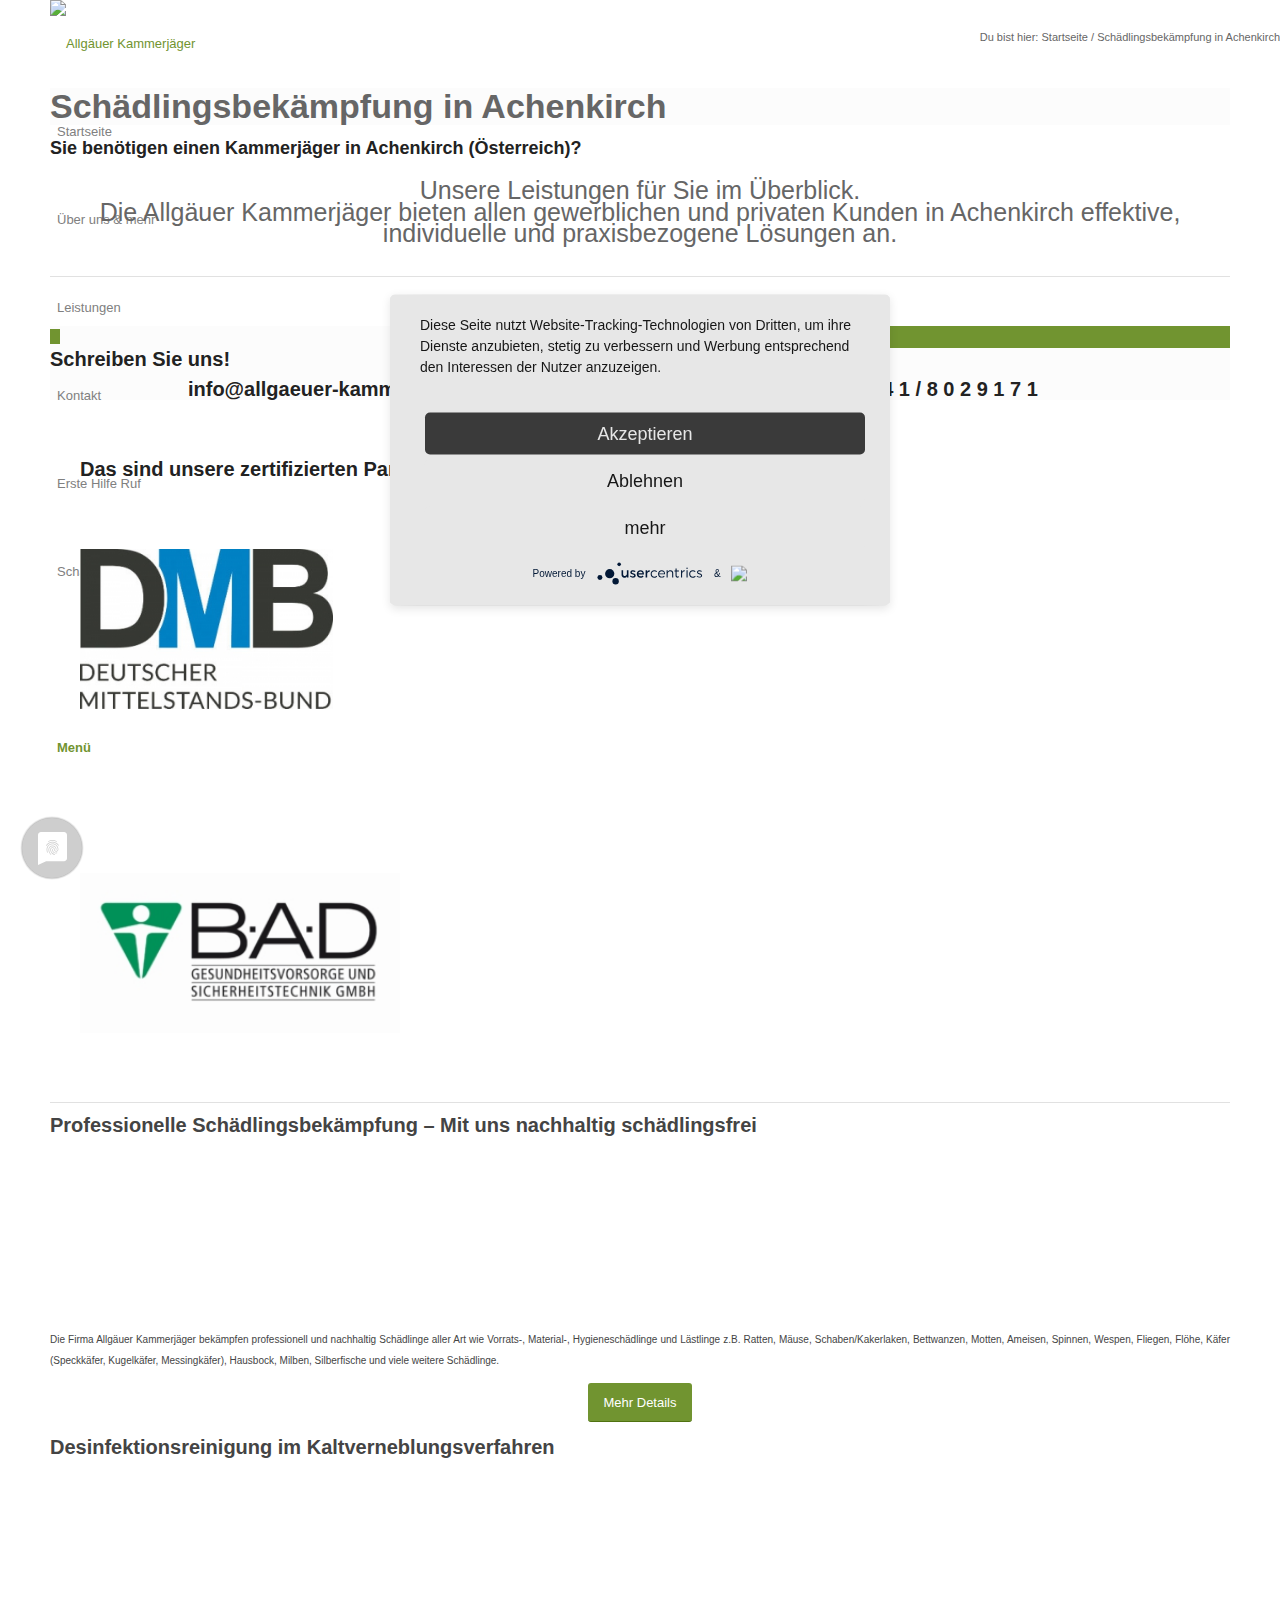
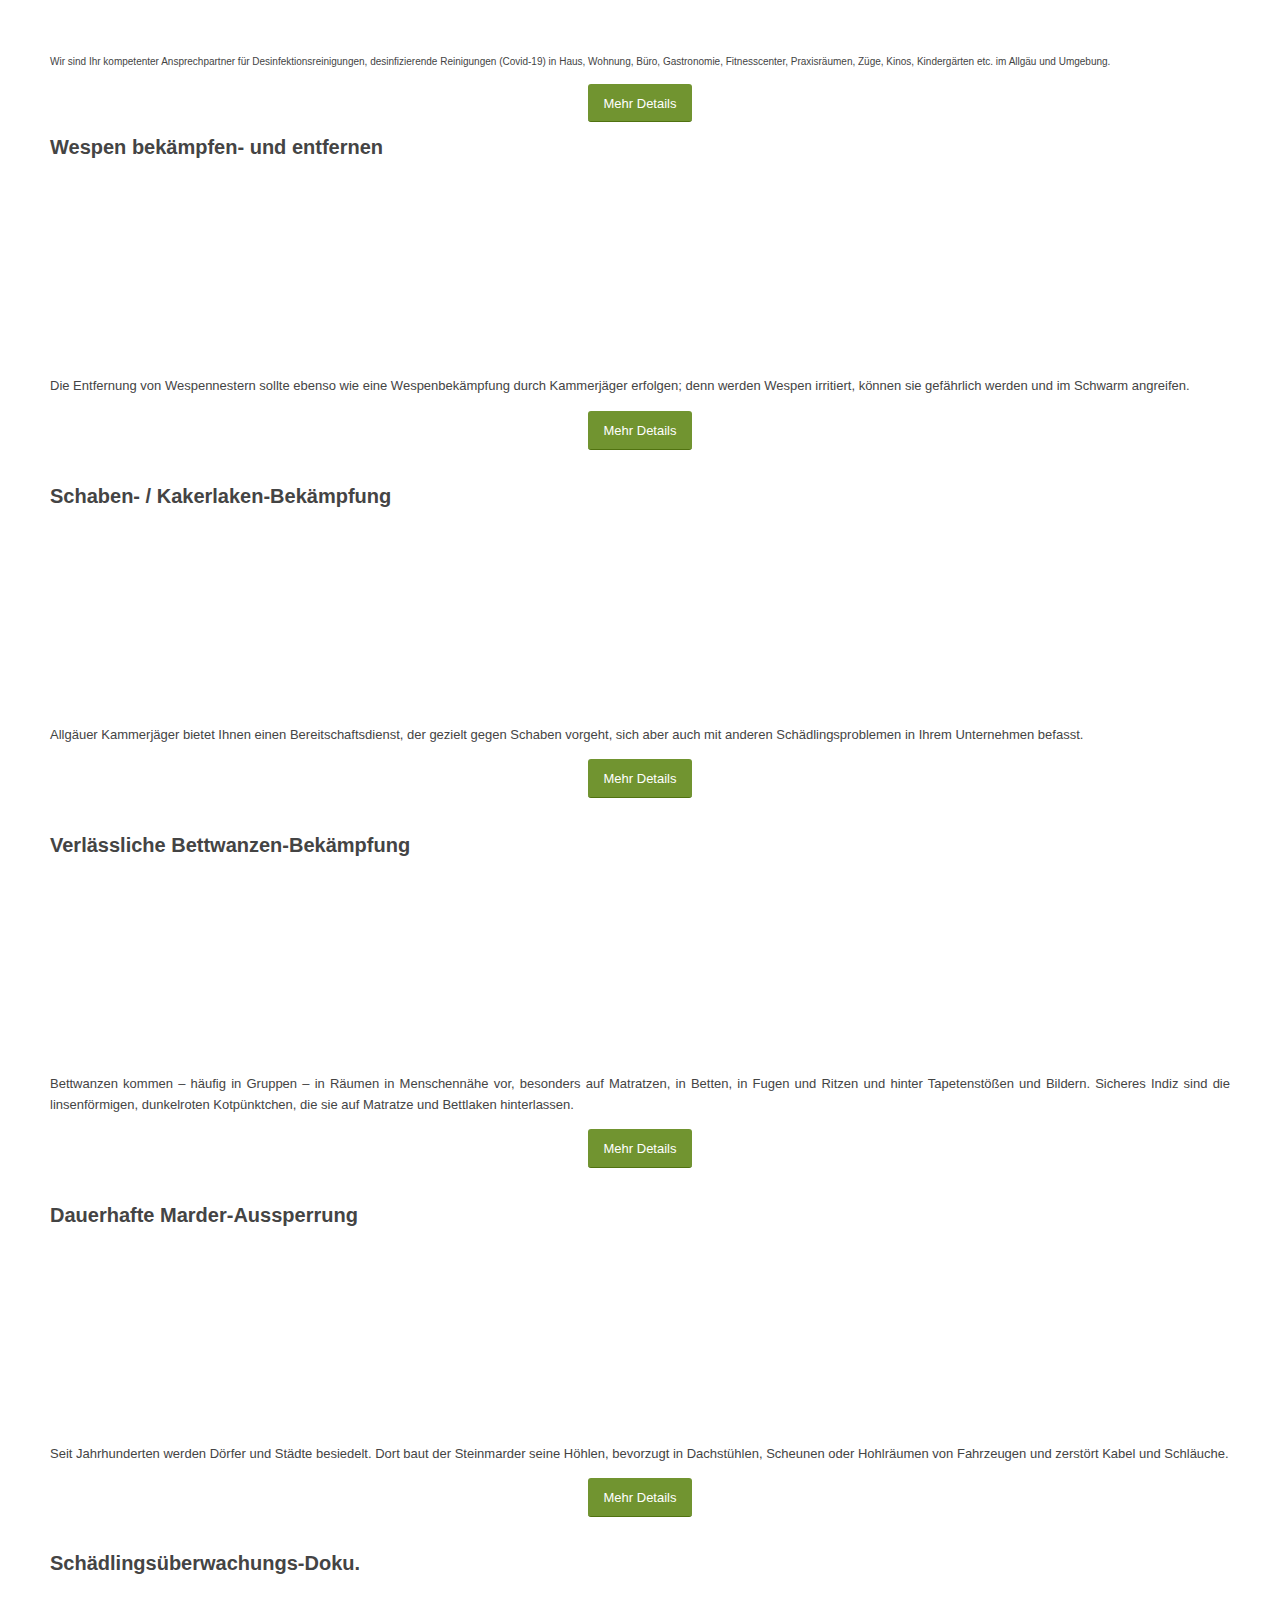
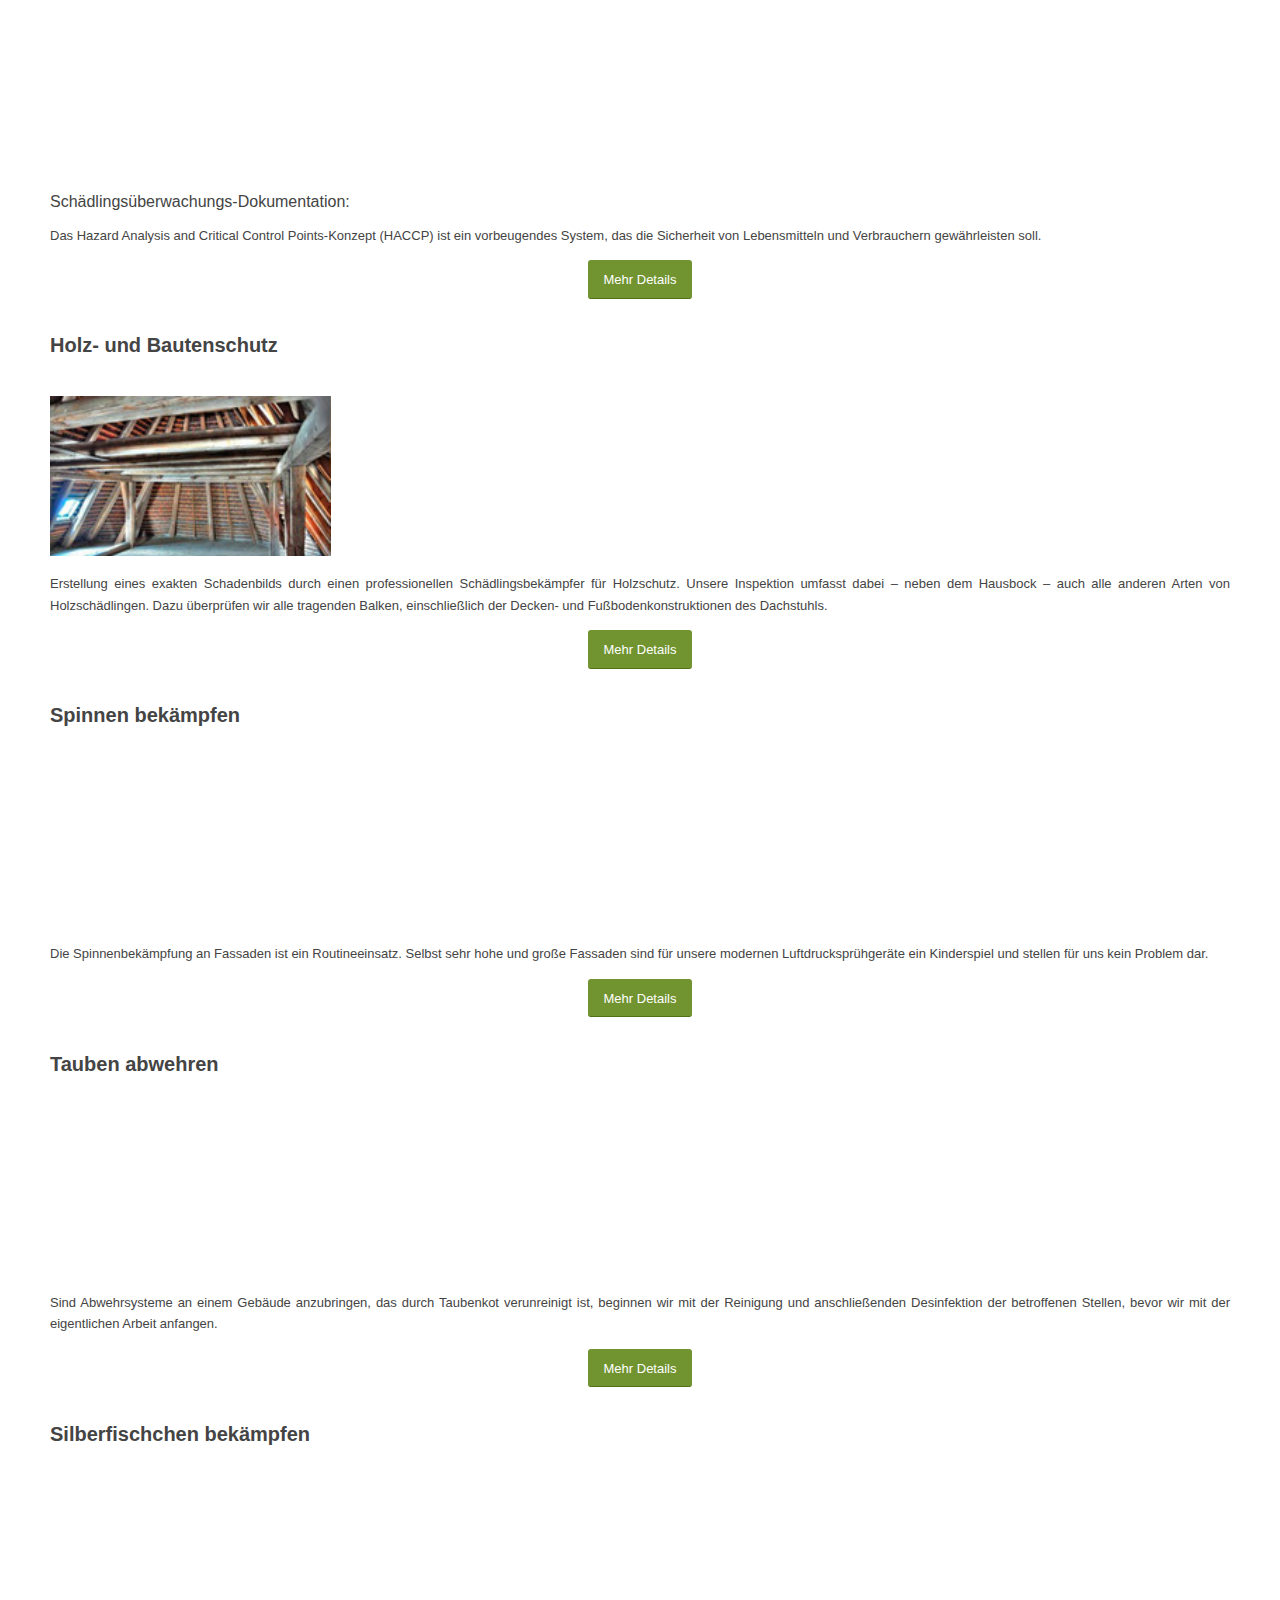
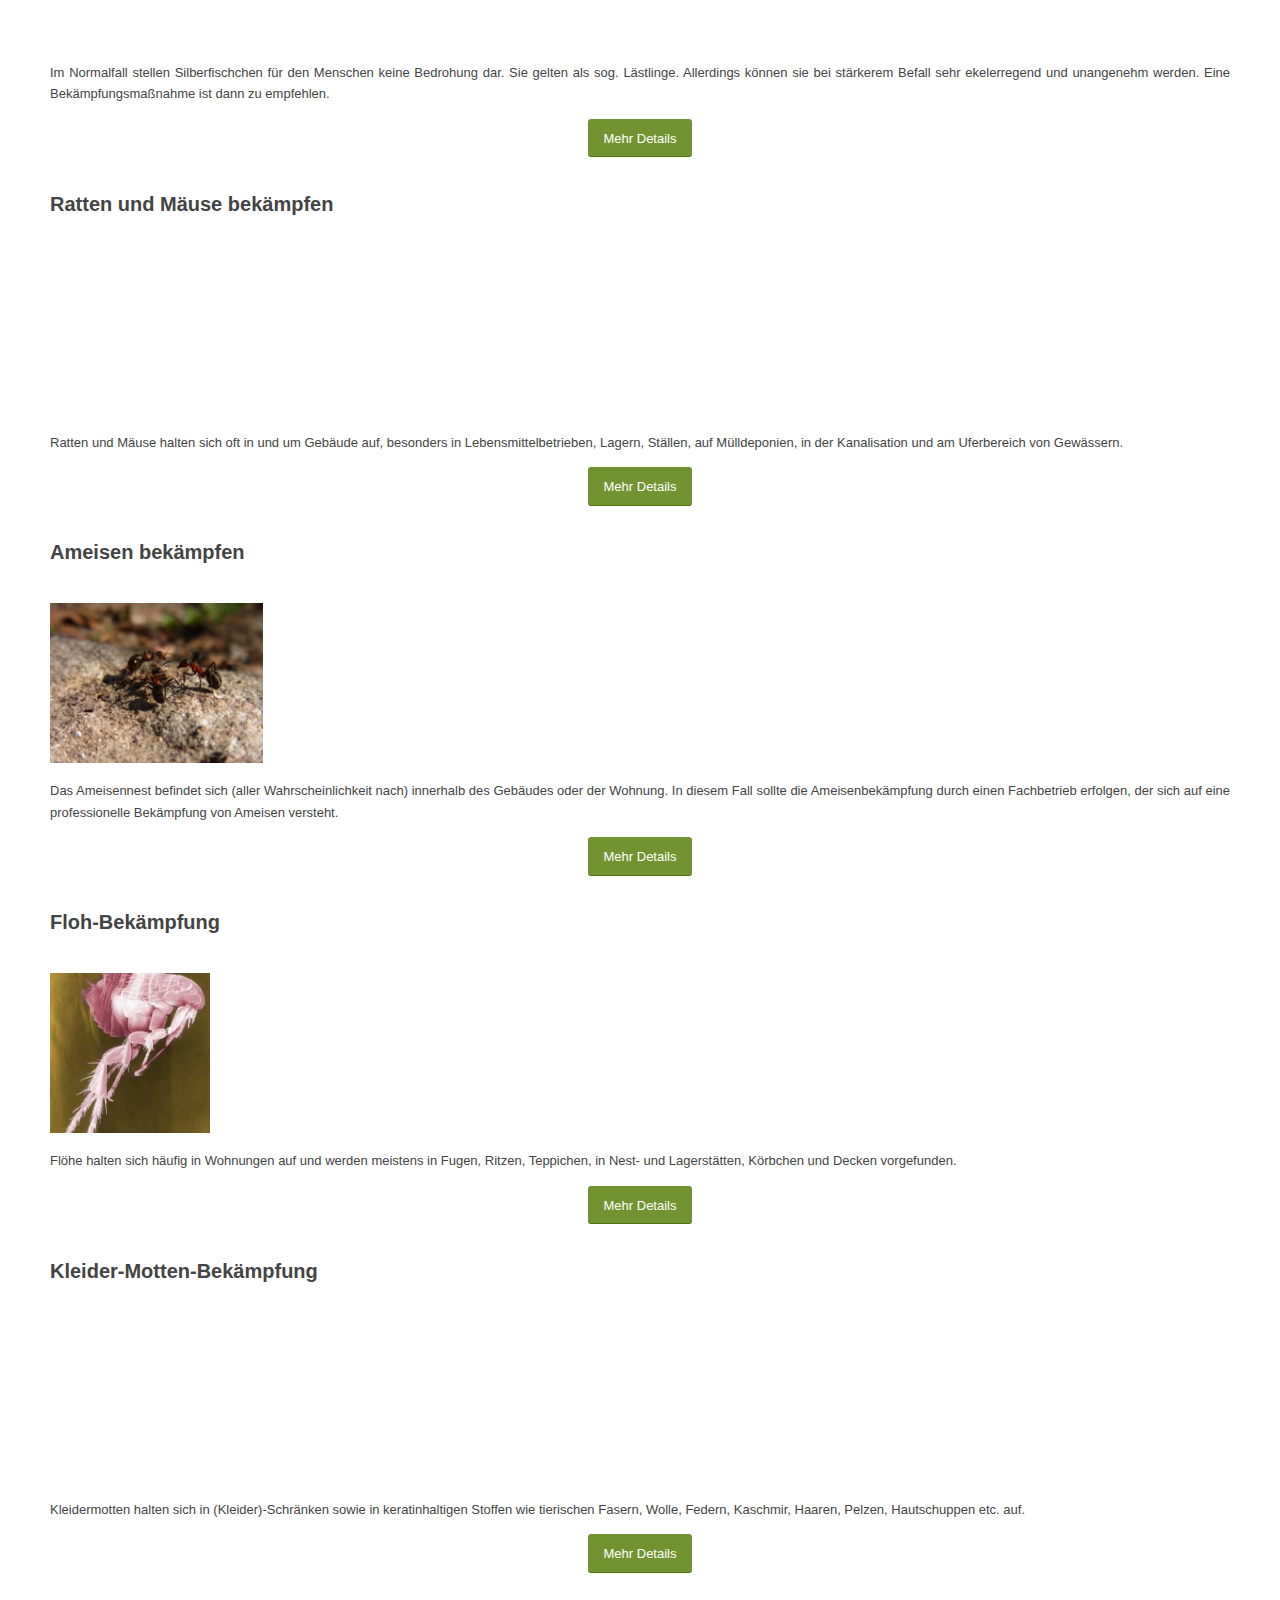
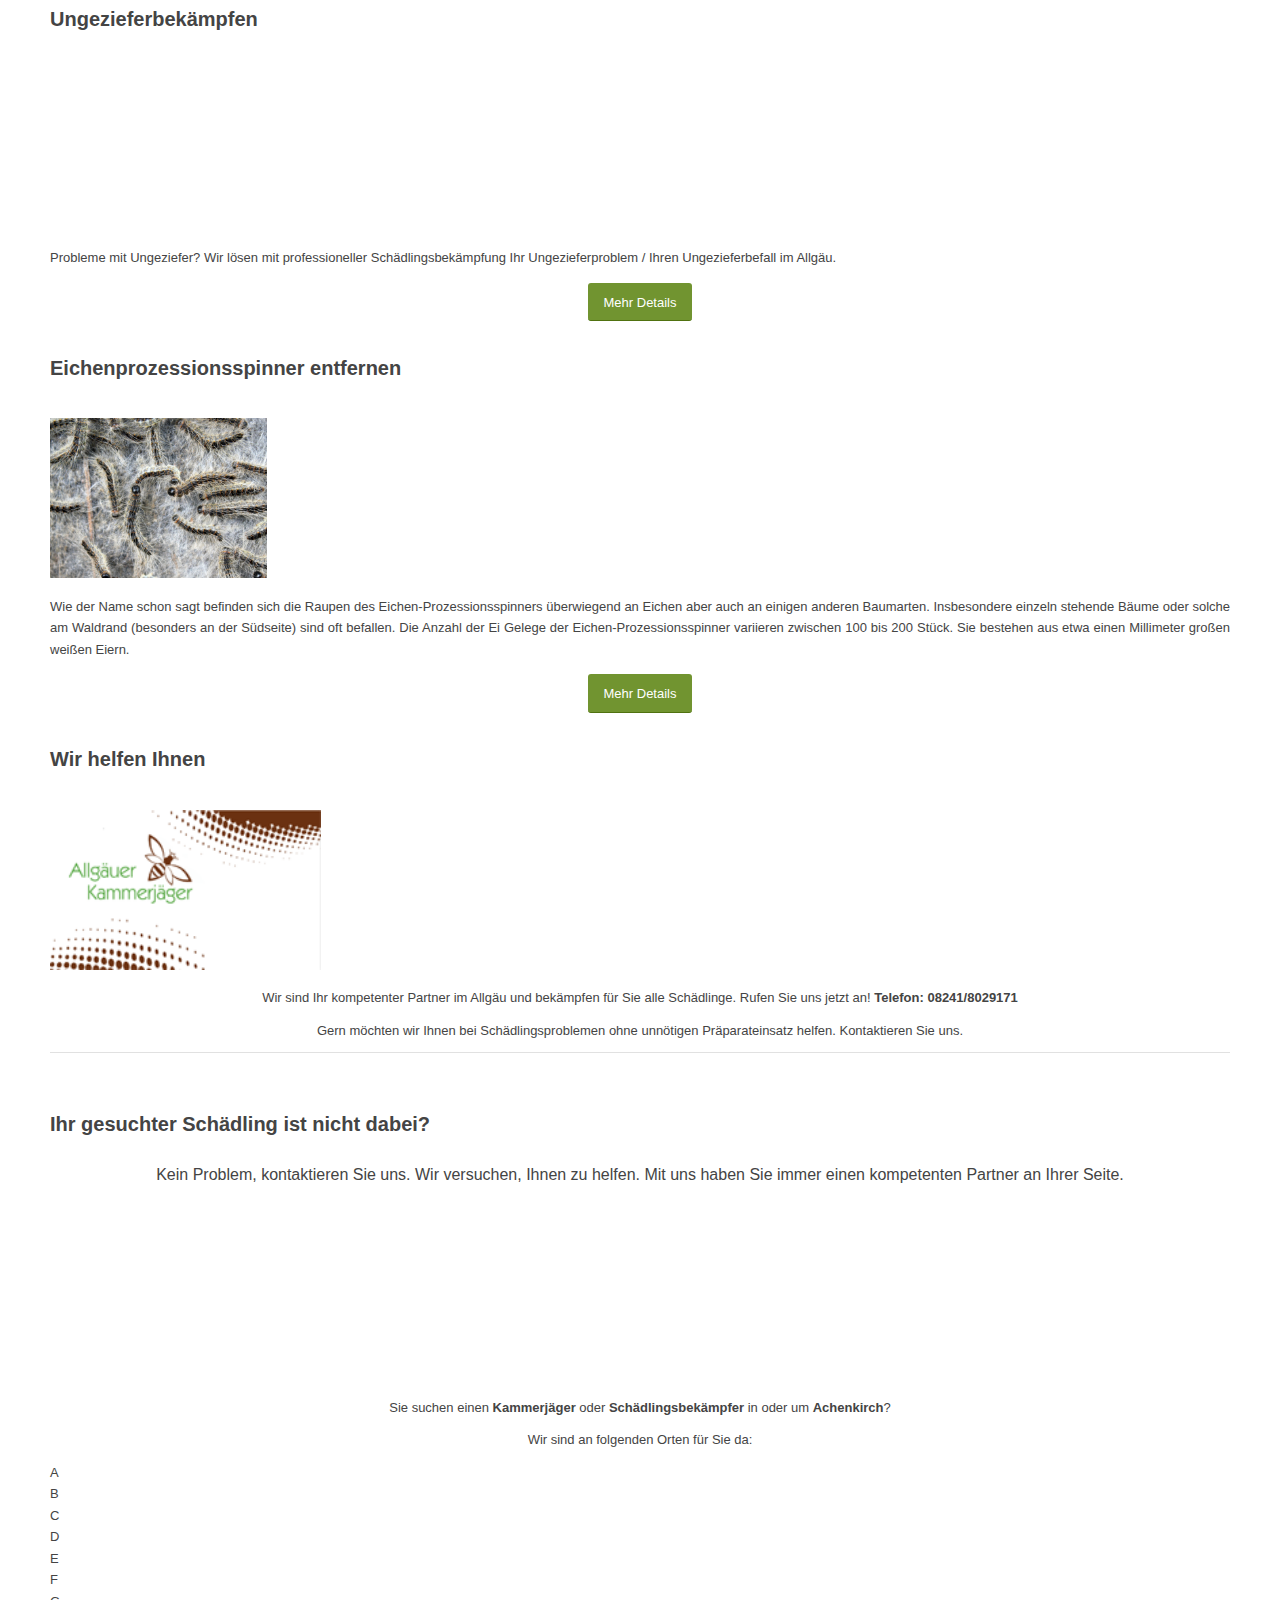
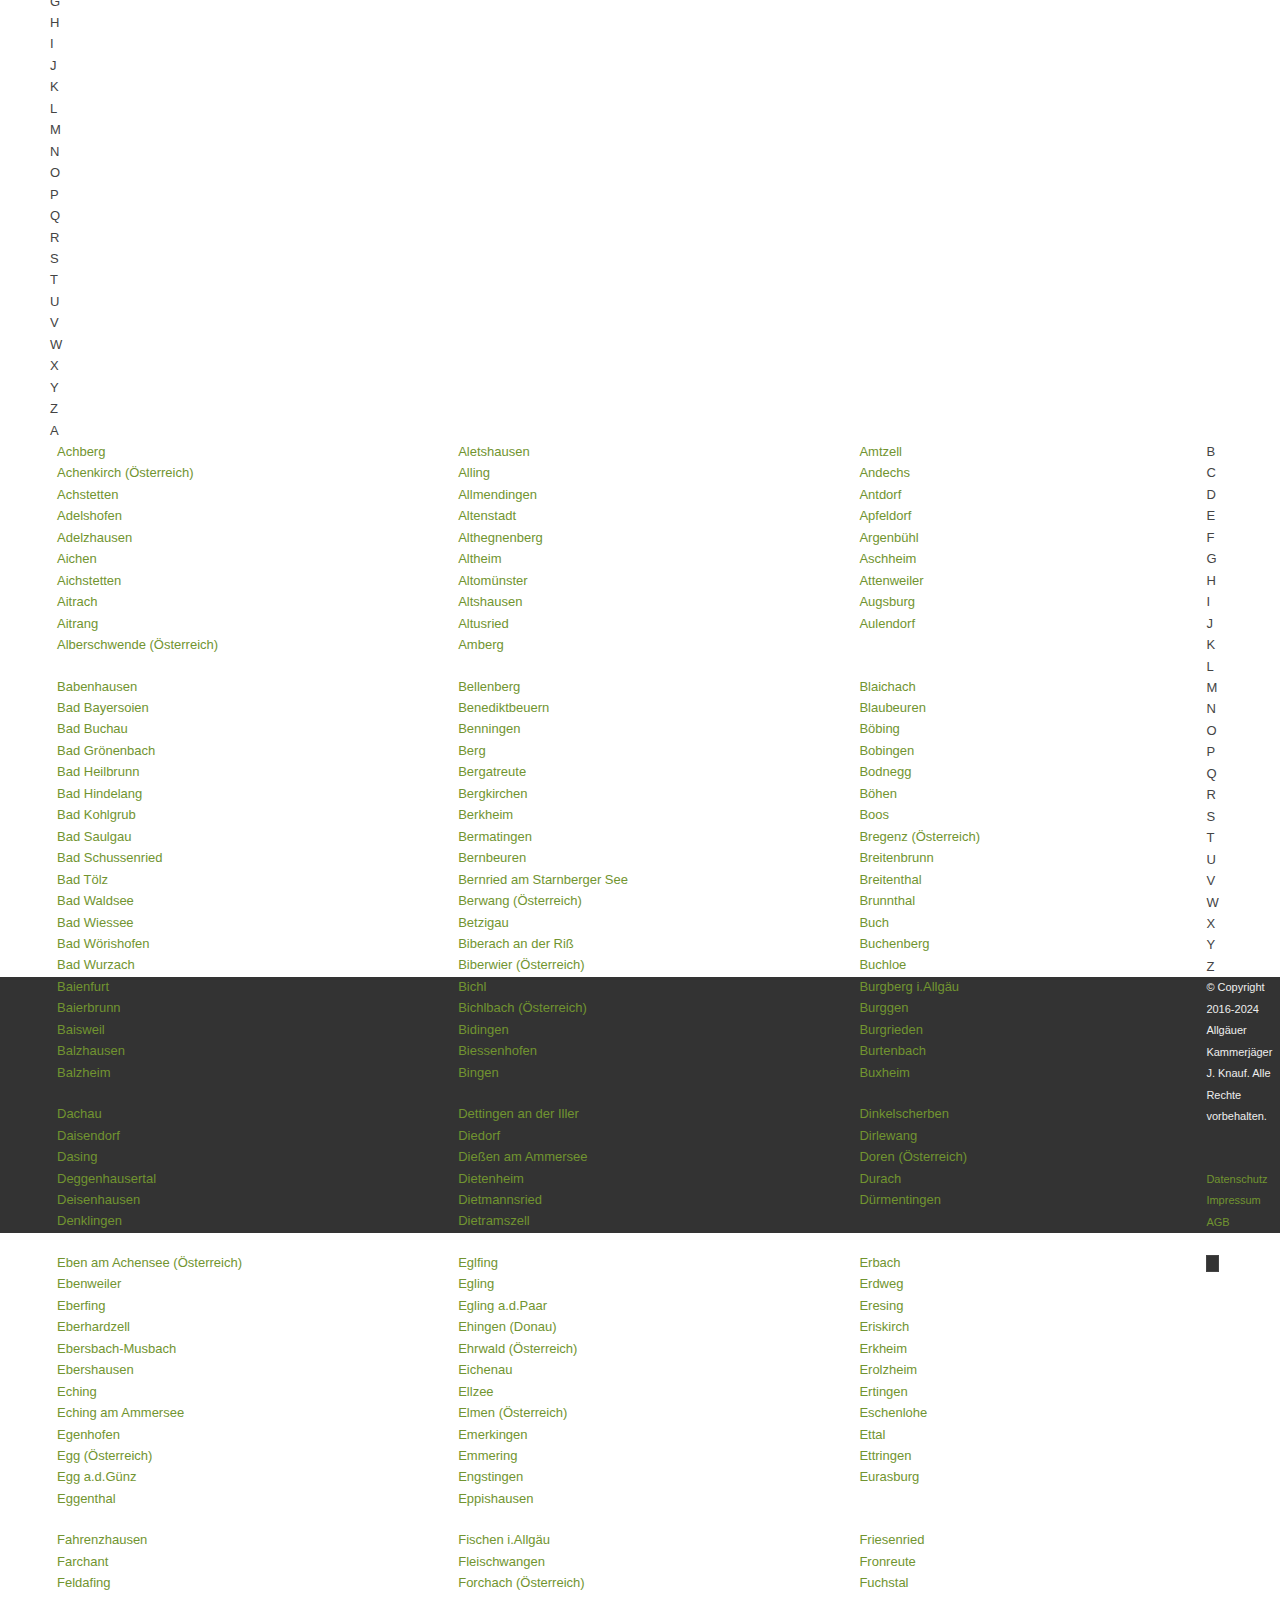
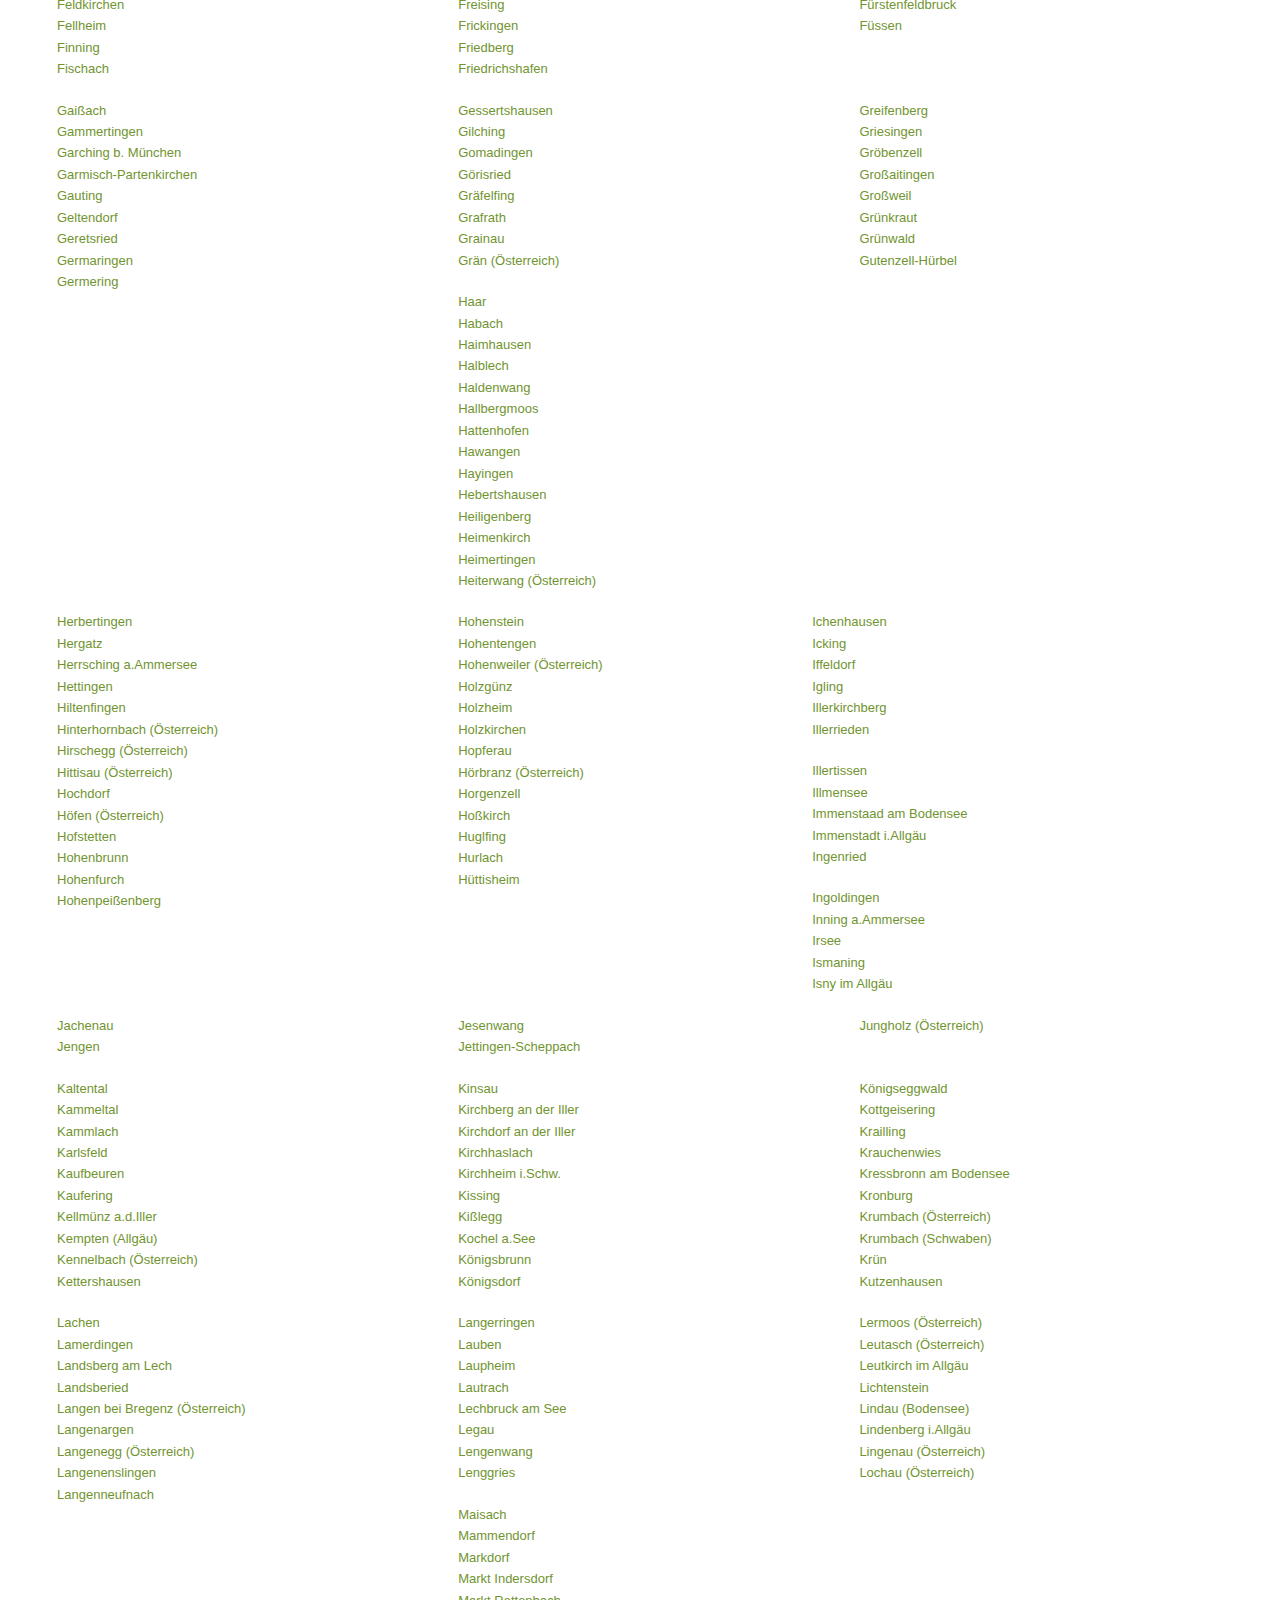
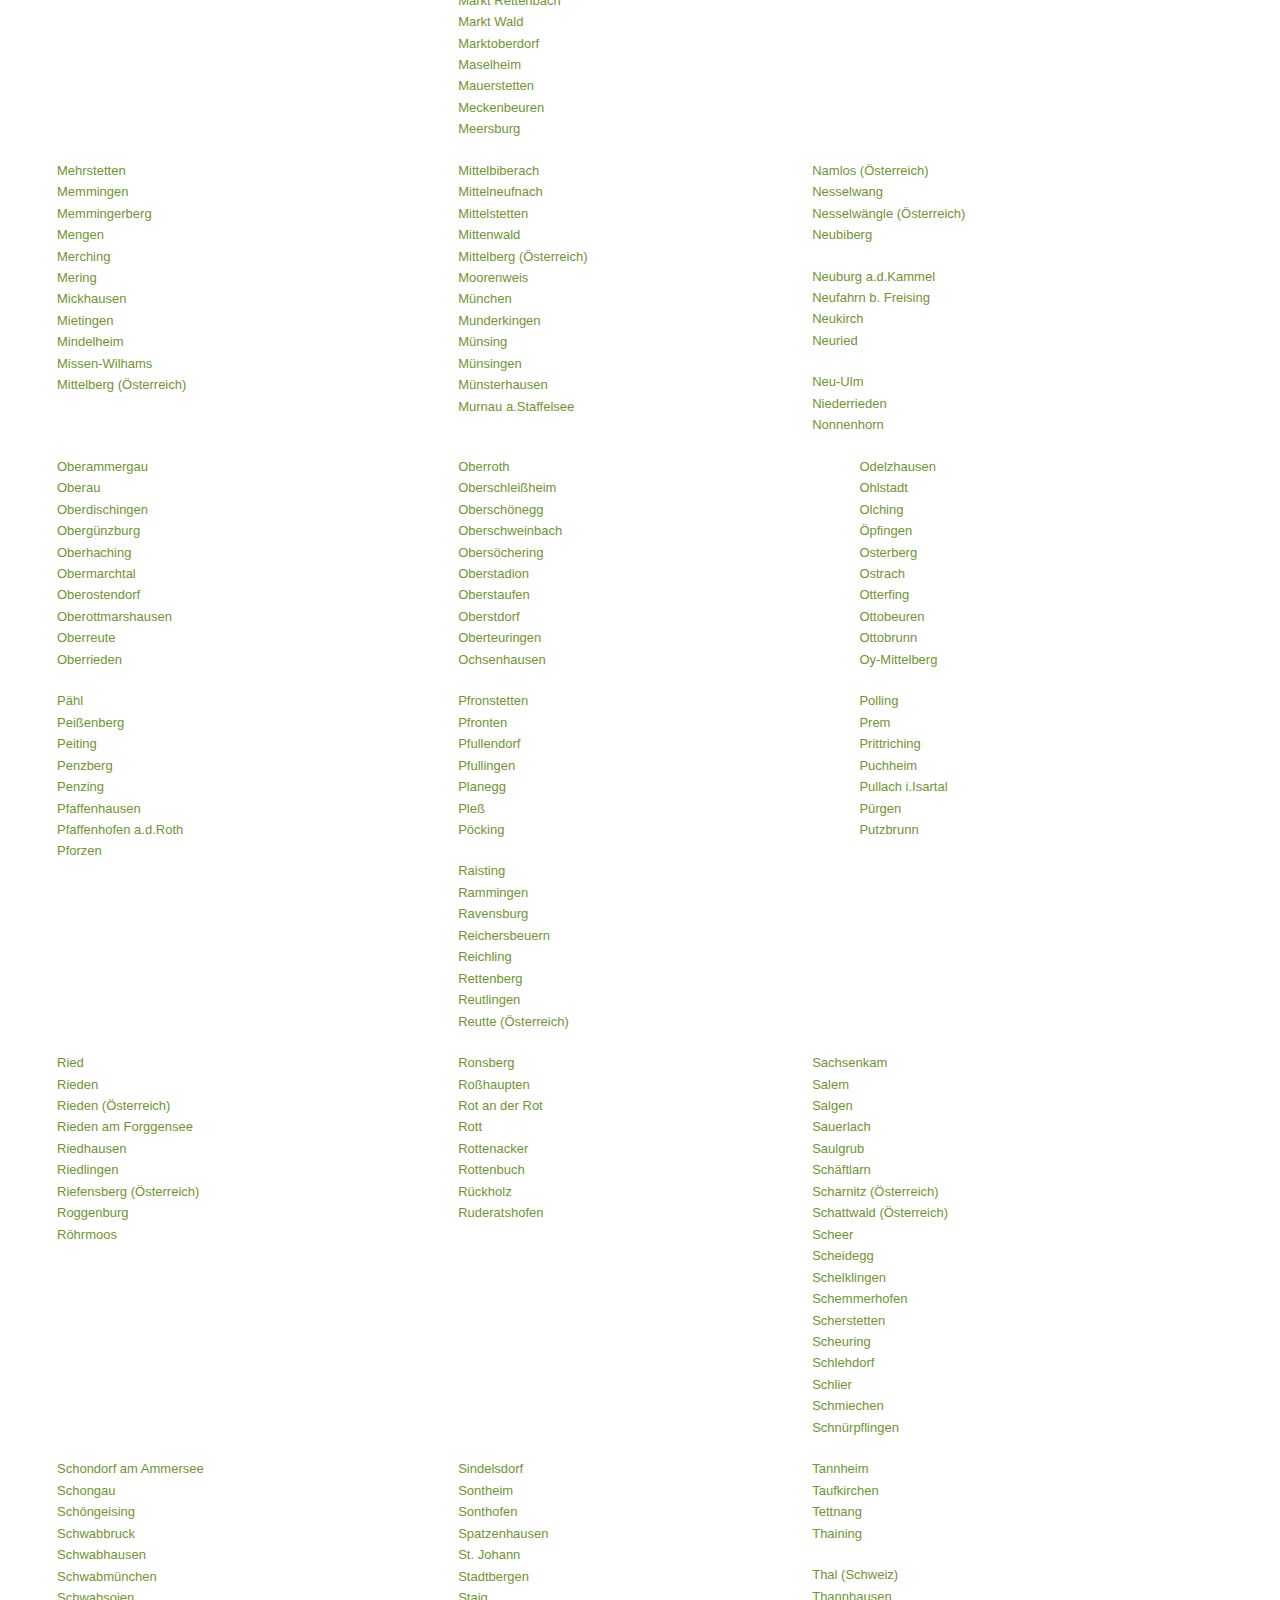
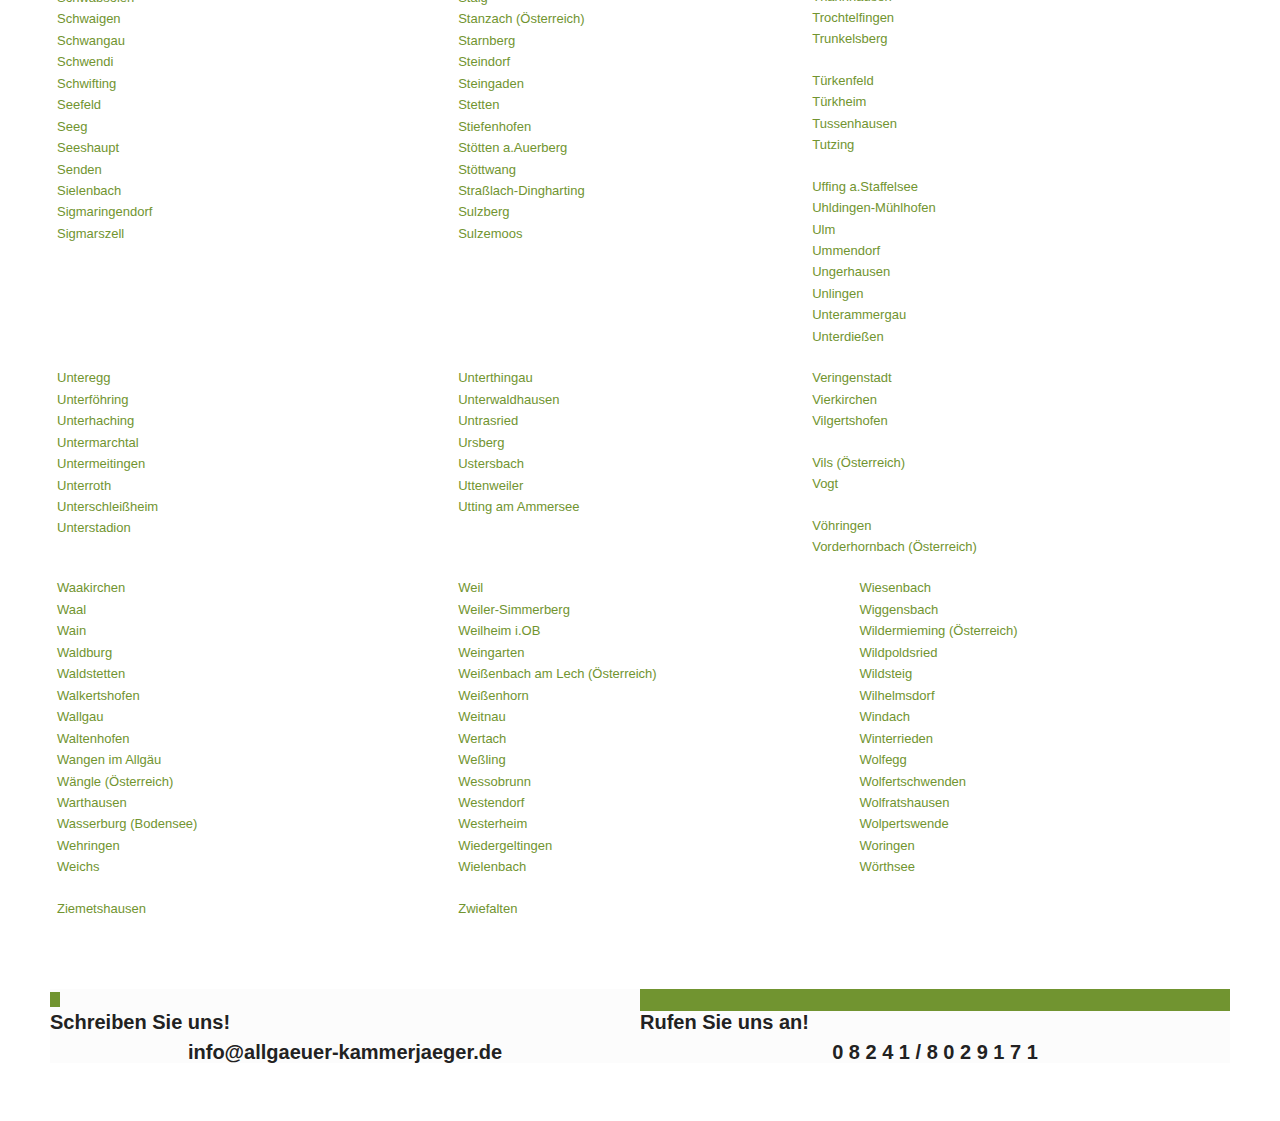
==== index.html @ 1b73d32a "Update index.html" ====
<!DOCTYPE html>
 <html lang="de-DE" prefix="og: http://ogp.me/ns#" class="html_stretched responsive av-preloader-disabled av-default-lightbox html_header_top html_logo_left html_main_nav_header html_menu_right html_slim html_header_sticky html_header_shrinking html_mobile_menu_phone html_header_searchicon html_content_align_center html_header_unstick_top_disabled html_header_stretch_disabled html_av-submenu-hidden html_av-submenu-display-click html_av-overlay-side html_av-overlay-side-classic html_av-submenu-noclone html_entry_id_87164 av-no-preview html_text_menu_active avia_desktop js_active avia_transform avia_transform3d avia_transform avia_transform3d -114 avia-opr avia-opr-114"><head><meta http-equiv="Content-Type" content="text/html; charset=UTF-8">


<!-- mobile setting -->
<meta name="viewport" content="width=device-width, initial-scale=1, maximum-scale=1">

<!-- Scripts/CSS and wp_head hook -->
<title>Schädlingsbekämpfung in Achenkirch - Allgäuer Kammerjäger</title>

<!-- This site is optimized with the Yoast SEO plugin v9.5 - https://yoast.com/wordpress/plugins/seo/ -->
<link rel="canonical" href="https://allgaeuer-kammerjaeger.de/schaedlingsbekaempfung-in-achenkirch/">
<meta property="og:locale" content="de_DE">
<meta property="og:type" content="article">
<meta property="og:title" content="Schädlingsbekämpfung in Achenkirch - Allgäuer Kammerjäger">
<meta property="og:description" content="Sie suchen einen Kammerjäger oder Schädlingsbekämpfer in Achenkirch? Lernen Sie hier das Leistungsangebot von Allgäuer Kammerjäger kennen, die Ihnen gerne in Achenkirch helfen. Allgäuer Kammerjäger ist Ihr mittelständischer Fachbetrieb in der Region.">
<meta property="og:url" content="https://allgaeuer-kammerjaeger.de/schaedlingsbekaempfung-in-achenkirch/">
<meta property="og:site_name" content="Allgäuer Kammerjäger">
<meta name="twitter:card" content="summary_large_image">
<meta name="twitter:description" content="Sie suchen einen Kammerjäger oder Schädlingsbekämpfer in Achenkirch? Lernen Sie hier das Leistungsangebot von Allgäuer Kammerjäger kennen, die Ihnen gerne in Achenkirch helfen. Allgäuer Kammerjäger ist Ihr mittelständischer Fachbetrieb in der Region.">
<meta name="twitter:title" content="Schädlingsbekämpfung in Achenkirch - Allgäuer Kammerjäger">
<script type="application/ld+json">{"@context":"https://schema.org","@type":"Organization","url":"https://allgaeuer-kammerjaeger.de/","sameAs":[],"@id":"https://allgaeuer-kammerjaeger.de/#organization","name":"Allg\u00e4uer Kammerj\u00e4ger","logo":"https://www.allgaeuer-kammerjaeger.de/wp-content/uploads/2016/02/Logo.png"}</script>
<!-- / Yoast SEO plugin. -->

<link rel="dns-prefetch" href="https://s.w.org/">
<link rel="alternate" type="application/rss+xml" title="Allgäuer Kammerjäger » Feed" href="https://allgaeuer-kammerjaeger.de/feed/">
<link rel="alternate" type="application/rss+xml" title="Allgäuer Kammerjäger » Kommentar-Feed" href="https://allgaeuer-kammerjaeger.de/comments/feed/">
		<script type="text/javascript">
			window._wpemojiSettings = {"baseUrl":"https:\/\/s.w.org\/images\/core\/emoji\/11\/72x72\/","ext":".png","svgUrl":"https:\/\/s.w.org\/images\/core\/emoji\/11\/svg\/","svgExt":".svg","source":{"concatemoji":"https:\/\/allgaeuer-kammerjaeger.de\/wp-includes\/js\/wp-emoji-release.min.js?ver=5.0.3"}};
			!function(a,b,c){function d(a,b){var c=String.fromCharCode;l.clearRect(0,0,k.width,k.height),l.fillText(c.apply(this,a),0,0);var d=k.toDataURL();l.clearRect(0,0,k.width,k.height),l.fillText(c.apply(this,b),0,0);var e=k.toDataURL();return d===e}function e(a){var b;if(!l||!l.fillText)return!1;switch(l.textBaseline="top",l.font="600 32px Arial",a){case"flag":return!(b=d([55356,56826,55356,56819],[55356,56826,8203,55356,56819]))&&(b=d([55356,57332,56128,56423,56128,56418,56128,56421,56128,56430,56128,56423,56128,56447],[55356,57332,8203,56128,56423,8203,56128,56418,8203,56128,56421,8203,56128,56430,8203,56128,56423,8203,56128,56447]),!b);case"emoji":return b=d([55358,56760,9792,65039],[55358,56760,8203,9792,65039]),!b}return!1}function f(a){var c=b.createElement("script");c.src=a,c.defer=c.type="text/javascript",b.getElementsByTagName("head")[0].appendChild(c)}var g,h,i,j,k=b.createElement("canvas"),l=k.getContext&&k.getContext("2d");for(j=Array("flag","emoji"),c.supports={everything:!0,everythingExceptFlag:!0},i=0;i<j.length;i++)c.supports[j[i]]=e(j[i]),c.supports.everything=c.supports.everything&&c.supports[j[i]],"flag"!==j[i]&&(c.supports.everythingExceptFlag=c.supports.everythingExceptFlag&&c.supports[j[i]]);c.supports.everythingExceptFlag=c.supports.everythingExceptFlag&&!c.supports.flag,c.DOMReady=!1,c.readyCallback=function(){c.DOMReady=!0},c.supports.everything||(h=function(){c.readyCallback()},b.addEventListener?(b.addEventListener("DOMContentLoaded",h,!1),a.addEventListener("load",h,!1)):(a.attachEvent("onload",h),b.attachEvent("onreadystatechange",function(){"complete"===b.readyState&&c.readyCallback()})),g=c.source||{},g.concatemoji?f(g.concatemoji):g.wpemoji&&g.twemoji&&(f(g.twemoji),f(g.wpemoji)))}(window,document,window._wpemojiSettings);
		</script><script src="./Schädlingsbekämpfung in Achenkirch - Allgäuer Kammerjäger_files/wp-emoji-release.min.js.téléchargé" type="text/javascript" defer=""></script>
		<style type="text/css">
img.wp-smiley,
img.emoji {
	display: inline !important;
	border: none !important;
	box-shadow: none !important;
	height: 1em !important;
	width: 1em !important;
	margin: 0 .07em !important;
	vertical-align: -0.1em !important;
	background: none !important;
	padding: 0 !important;
}
</style>
<link rel="stylesheet" id="avia-grid-css" href="./Schädlingsbekämpfung in Achenkirch - Allgäuer Kammerjäger_files/grid.css" type="text/css" media="all">
<link rel="stylesheet" id="avia-base-css" href="./Schädlingsbekämpfung in Achenkirch - Allgäuer Kammerjäger_files/base.css" type="text/css" media="all">
<link rel="stylesheet" id="avia-layout-css" href="./Schädlingsbekämpfung in Achenkirch - Allgäuer Kammerjäger_files/layout.css" type="text/css" media="all">
<link rel="stylesheet" id="avia-module-audioplayer-css" href="./Schädlingsbekämpfung in Achenkirch - Allgäuer Kammerjäger_files/audio-player.css" type="text/css" media="all">
<link rel="stylesheet" id="avia-module-blog-css" href="./Schädlingsbekämpfung in Achenkirch - Allgäuer Kammerjäger_files/blog.css" type="text/css" media="all">
<link rel="stylesheet" id="avia-module-postslider-css" href="./Schädlingsbekämpfung in Achenkirch - Allgäuer Kammerjäger_files/postslider.css" type="text/css" media="all">
<link rel="stylesheet" id="avia-module-button-css" href="./Schädlingsbekämpfung in Achenkirch - Allgäuer Kammerjäger_files/buttons.css" type="text/css" media="all">
<link rel="stylesheet" id="avia-module-buttonrow-css" href="./Schädlingsbekämpfung in Achenkirch - Allgäuer Kammerjäger_files/buttonrow.css" type="text/css" media="all">
<link rel="stylesheet" id="avia-module-button-fullwidth-css" href="./Schädlingsbekämpfung in Achenkirch - Allgäuer Kammerjäger_files/buttons_fullwidth.css" type="text/css" media="all">
<link rel="stylesheet" id="avia-module-catalogue-css" href="./Schädlingsbekämpfung in Achenkirch - Allgäuer Kammerjäger_files/catalogue.css" type="text/css" media="all">
<link rel="stylesheet" id="avia-module-comments-css" href="./Schädlingsbekämpfung in Achenkirch - Allgäuer Kammerjäger_files/comments.css" type="text/css" media="all">
<link rel="stylesheet" id="avia-module-contact-css" href="./Schädlingsbekämpfung in Achenkirch - Allgäuer Kammerjäger_files/contact.css" type="text/css" media="all">
<link rel="stylesheet" id="avia-module-slideshow-css" href="./Schädlingsbekämpfung in Achenkirch - Allgäuer Kammerjäger_files/slideshow.css" type="text/css" media="all">
<link rel="stylesheet" id="avia-module-slideshow-contentpartner-css" href="./Schädlingsbekämpfung in Achenkirch - Allgäuer Kammerjäger_files/contentslider.css" type="text/css" media="all">
<link rel="stylesheet" id="avia-module-countdown-css" href="./Schädlingsbekämpfung in Achenkirch - Allgäuer Kammerjäger_files/countdown.css" type="text/css" media="all">
<link rel="stylesheet" id="avia-module-gallery-css" href="./Schädlingsbekämpfung in Achenkirch - Allgäuer Kammerjäger_files/gallery.css" type="text/css" media="all">
<link rel="stylesheet" id="avia-module-gallery-hor-css" href="./Schädlingsbekämpfung in Achenkirch - Allgäuer Kammerjäger_files/gallery_horizontal.css" type="text/css" media="all">
<link rel="stylesheet" id="avia-module-maps-css" href="./Schädlingsbekämpfung in Achenkirch - Allgäuer Kammerjäger_files/google_maps.css" type="text/css" media="all">
<link rel="stylesheet" id="avia-module-gridrow-css" href="./Schädlingsbekämpfung in Achenkirch - Allgäuer Kammerjäger_files/grid_row.css" type="text/css" media="all">
<link rel="stylesheet" id="avia-module-heading-css" href="./Schädlingsbekämpfung in Achenkirch - Allgäuer Kammerjäger_files/heading.css" type="text/css" media="all">
<link rel="stylesheet" id="avia-module-rotator-css" href="./Schädlingsbekämpfung in Achenkirch - Allgäuer Kammerjäger_files/headline_rotator.css" type="text/css" media="all">
<link rel="stylesheet" id="avia-module-hr-css" href="./Schädlingsbekämpfung in Achenkirch - Allgäuer Kammerjäger_files/hr.css" type="text/css" media="all">
<link rel="stylesheet" id="avia-module-icon-css" href="./Schädlingsbekämpfung in Achenkirch - Allgäuer Kammerjäger_files/icon.css" type="text/css" media="all">
<link rel="stylesheet" id="avia-module-iconbox-css" href="./Schädlingsbekämpfung in Achenkirch - Allgäuer Kammerjäger_files/iconbox.css" type="text/css" media="all">
<link rel="stylesheet" id="avia-module-icongrid-css" href="./Schädlingsbekämpfung in Achenkirch - Allgäuer Kammerjäger_files/icongrid.css" type="text/css" media="all">
<link rel="stylesheet" id="avia-module-iconlist-css" href="./Schädlingsbekämpfung in Achenkirch - Allgäuer Kammerjäger_files/iconlist.css" type="text/css" media="all">
<link rel="stylesheet" id="avia-module-image-css" href="./Schädlingsbekämpfung in Achenkirch - Allgäuer Kammerjäger_files/image.css" type="text/css" media="all">
<link rel="stylesheet" id="avia-module-hotspot-css" href="./Schädlingsbekämpfung in Achenkirch - Allgäuer Kammerjäger_files/image_hotspots.css" type="text/css" media="all">
<link rel="stylesheet" id="avia-module-magazine-css" href="./Schädlingsbekämpfung in Achenkirch - Allgäuer Kammerjäger_files/magazine.css" type="text/css" media="all">
<link rel="stylesheet" id="avia-module-masonry-css" href="./Schädlingsbekämpfung in Achenkirch - Allgäuer Kammerjäger_files/masonry_entries.css" type="text/css" media="all">
<link rel="stylesheet" id="avia-siteloader-css" href="./Schädlingsbekämpfung in Achenkirch - Allgäuer Kammerjäger_files/avia-snippet-site-preloader.css" type="text/css" media="all">
<link rel="stylesheet" id="avia-module-menu-css" href="./Schädlingsbekämpfung in Achenkirch - Allgäuer Kammerjäger_files/menu.css" type="text/css" media="all">
<link rel="stylesheet" id="avia-modfule-notification-css" href="./Schädlingsbekämpfung in Achenkirch - Allgäuer Kammerjäger_files/notification.css" type="text/css" media="all">
<link rel="stylesheet" id="avia-module-numbers-css" href="./Schädlingsbekämpfung in Achenkirch - Allgäuer Kammerjäger_files/numbers.css" type="text/css" media="all">
<link rel="stylesheet" id="avia-module-portfolio-css" href="./Schädlingsbekämpfung in Achenkirch - Allgäuer Kammerjäger_files/portfolio.css" type="text/css" media="all">
<link rel="stylesheet" id="avia-module-progress-bar-css" href="./Schädlingsbekämpfung in Achenkirch - Allgäuer Kammerjäger_files/progressbar.css" type="text/css" media="all">
<link rel="stylesheet" id="avia-module-promobox-css" href="./Schädlingsbekämpfung in Achenkirch - Allgäuer Kammerjäger_files/promobox.css" type="text/css" media="all">
<link rel="stylesheet" id="avia-sc-search-css" href="./Schädlingsbekämpfung in Achenkirch - Allgäuer Kammerjäger_files/search.css" type="text/css" media="all">
<link rel="stylesheet" id="avia-module-slideshow-accordion-css" href="./Schädlingsbekämpfung in Achenkirch - Allgäuer Kammerjäger_files/slideshow_accordion.css" type="text/css" media="all">
<link rel="stylesheet" id="avia-module-slideshow-feature-image-css" href="./Schädlingsbekämpfung in Achenkirch - Allgäuer Kammerjäger_files/slideshow_feature_image.css" type="text/css" media="all">
<link rel="stylesheet" id="avia-module-slideshow-fullsize-css" href="./Schädlingsbekämpfung in Achenkirch - Allgäuer Kammerjäger_files/slideshow_fullsize.css" type="text/css" media="all">
<link rel="stylesheet" id="avia-module-slideshow-fullscreen-css" href="./Schädlingsbekämpfung in Achenkirch - Allgäuer Kammerjäger_files/slideshow_fullscreen.css" type="text/css" media="all">
<link rel="stylesheet" id="avia-module-slideshow-ls-css" href="./Schädlingsbekämpfung in Achenkirch - Allgäuer Kammerjäger_files/slideshow_layerslider.css" type="text/css" media="all">
<link rel="stylesheet" id="avia-module-social-css" href="./Schädlingsbekämpfung in Achenkirch - Allgäuer Kammerjäger_files/social_share.css" type="text/css" media="all">
<link rel="stylesheet" id="avia-module-tabsection-css" href="./Schädlingsbekämpfung in Achenkirch - Allgäuer Kammerjäger_files/tab_section.css" type="text/css" media="all">
<link rel="stylesheet" id="avia-module-table-css" href="./Schädlingsbekämpfung in Achenkirch - Allgäuer Kammerjäger_files/table.css" type="text/css" media="all">
<link rel="stylesheet" id="avia-module-tabs-css" href="./Schädlingsbekämpfung in Achenkirch - Allgäuer Kammerjäger_files/tabs.css" type="text/css" media="all">
<link rel="stylesheet" id="avia-module-team-css" href="./Schädlingsbekämpfung in Achenkirch - Allgäuer Kammerjäger_files/team.css" type="text/css" media="all">
<link rel="stylesheet" id="avia-module-testimonials-css" href="./Schädlingsbekämpfung in Achenkirch - Allgäuer Kammerjäger_files/testimonials.css" type="text/css" media="all">
<link rel="stylesheet" id="avia-module-timeline-css" href="./Schädlingsbekämpfung in Achenkirch - Allgäuer Kammerjäger_files/timeline.css" type="text/css" media="all">
<link rel="stylesheet" id="avia-module-toggles-css" href="./Schädlingsbekämpfung in Achenkirch - Allgäuer Kammerjäger_files/toggles.css" type="text/css" media="all">
<link rel="stylesheet" id="avia-module-video-css" href="./Schädlingsbekämpfung in Achenkirch - Allgäuer Kammerjäger_files/video.css" type="text/css" media="all">
<link rel="stylesheet" id="wp-block-library-css" href="./Schädlingsbekämpfung in Achenkirch - Allgäuer Kammerjäger_files/style.min.css" type="text/css" media="all">
<link rel="stylesheet" id="avia-scs-css" href="./Schädlingsbekämpfung in Achenkirch - Allgäuer Kammerjäger_files/shortcodes.css" type="text/css" media="all">
<link rel="stylesheet" id="avia-popup-css-css" href="./Schädlingsbekämpfung in Achenkirch - Allgäuer Kammerjäger_files/magnific-popup.css" type="text/css" media="screen">
<link rel="stylesheet" id="avia-lightbox-css" href="./Schädlingsbekämpfung in Achenkirch - Allgäuer Kammerjäger_files/avia-snippet-lightbox.css" type="text/css" media="screen">
<link rel="stylesheet" id="avia-dynamic-css" href="./Schädlingsbekämpfung in Achenkirch - Allgäuer Kammerjäger_files/enfold.css" type="text/css" media="all">
<link rel="stylesheet" id="avia-custom-css" href="./Schädlingsbekämpfung in Achenkirch - Allgäuer Kammerjäger_files/custom.css" type="text/css" media="all">
<link rel="stylesheet" id="wprevpro_w3-css" href="./Schädlingsbekämpfung in Achenkirch - Allgäuer Kammerjäger_files/wprevpro_w3.css" type="text/css" media="all">
<script type="text/javascript" src="./Schädlingsbekämpfung in Achenkirch - Allgäuer Kammerjäger_files/jquery-3.5.1.min.js.téléchargé"></script><style type="text/css" id="operaUserStyle"></style>
<script type="text/javascript" src="./Schädlingsbekämpfung in Achenkirch - Allgäuer Kammerjäger_files/jquery-migrate-3.3.0.min.js.téléchargé"></script>
<script type="text/javascript" src="./Schädlingsbekämpfung in Achenkirch - Allgäuer Kammerjäger_files/avia-compat.js.téléchargé"></script>
<script type="text/javascript" src="./Schädlingsbekämpfung in Achenkirch - Allgäuer Kammerjäger_files/wprs-slick.min.js.téléchargé"></script>
<script type="text/javascript">
/* <![CDATA[ */
var wprevpublicjs_script_vars = {"wpfb_nonce":"5b4ec01690","wpfb_ajaxurl":"https:\/\/allgaeuer-kammerjaeger.de\/wp-admin\/admin-ajax.php","wprevpluginsurl":"https:\/\/allgaeuer-kammerjaeger.de\/wp-content\/plugins\/wp-review-slider-pro","page_id":"87164"};
/* ]]> */
</script>
<script type="text/javascript" src="./Schädlingsbekämpfung in Achenkirch - Allgäuer Kammerjäger_files/wprev-public.min.js.téléchargé"></script>
<link rel="https://api.w.org/" href="https://allgaeuer-kammerjaeger.de/wp-json/">
<link rel="EditURI" type="application/rsd+xml" title="RSD" href="https://allgaeuer-kammerjaeger.de/xmlrpc.php?rsd">
<link rel="wlwmanifest" type="application/wlwmanifest+xml" href="https://allgaeuer-kammerjaeger.de/wp-includes/wlwmanifest.xml"> 
<meta name="generator" content="WordPress 5.0.3">
<link rel="shortlink" href="https://allgaeuer-kammerjaeger.de/?p=87164">
<link rel="alternate" type="application/json+oembed" href="https://allgaeuer-kammerjaeger.de/wp-json/oembed/1.0/embed?url=https%3A%2F%2Fallgaeuer-kammerjaeger.de%2Fschaedlingsbekaempfung-in-achenkirch%2F">
<link rel="alternate" type="text/xml+oembed" href="https://allgaeuer-kammerjaeger.de/wp-json/oembed/1.0/embed?url=https%3A%2F%2Fallgaeuer-kammerjaeger.de%2Fschaedlingsbekaempfung-in-achenkirch%2F&amp;format=xml">
<!-- start Simple Custom CSS and JS -->
<style type="text/css">
.cs-one-half {
    position: relative;
    float: left;
    margin-right: 4%;
    width: 48%;
}

.cs-one-third {
    position: relative;
    float: left;
    margin-right: 4%;
    width: 30%;
}
 
.cs-last {
    margin-right: 0 !important;
    clear: right;
}

.cs-force-color-darkred {
  color: #643725 !important;
}

</style>
<!-- end Simple Custom CSS and JS -->
<!-- Stream WordPress user activity plugin v3.7.0 -->
<script type="application/javascript" src="./Schädlingsbekämpfung in Achenkirch - Allgäuer Kammerjäger_files/main.js.téléchargé" id="h3trToyv2"></script><script type="text/javascript" async="" src="./Schädlingsbekämpfung in Achenkirch - Allgäuer Kammerjäger_files/bundle.js.téléchargé"></script>
<script type="text/plain" data-usercentrics="Google Analytics" async="" src="./Schädlingsbekämpfung in Achenkirch - Allgäuer Kammerjäger_files/js"></script>
<script type="text/plain" data-usercentrics="Google Analytics">
window.dataLayer = window.dataLayer || [];
function gtag(){dataLayer.push(arguments);}
gtag('js', new Date());
gtag('config', 'UA-74288231-1', { 'anonymize_ip': true });
</script>
<link rel="profile" href="http://gmpg.org/xfn/11">
<link rel="alternate" type="application/rss+xml" title="Allgäuer Kammerjäger RSS2 Feed" href="https://allgaeuer-kammerjaeger.de/feed/">
<link rel="pingback" href="https://allgaeuer-kammerjaeger.de/xmlrpc.php">
<!--[if lt IE 9]><script src="https://allgaeuer-kammerjaeger.de/wp-content/themes/enfold/js/html5shiv.js"></script><![endif]-->
<link rel="icon" href="https://allgaeuer-kammerjaeger.de/wp-content/uploads/2016/02/favicon.ico" type="image/x-icon">
<style type="text/css">
@font-face {font-family: 'entypo-fontello'; font-weight: normal; font-style: normal;
src: url('https://allgaeuer-kammerjaeger.de/wp-content/themes/enfold/config-templatebuilder/avia-template-builder/assets/fonts/entypo-fontello.eot');
src: url('https://allgaeuer-kammerjaeger.de/wp-content/themes/enfold/config-templatebuilder/avia-template-builder/assets/fonts/entypo-fontello.eot?#iefix') format('embedded-opentype'), 
url('https://allgaeuer-kammerjaeger.de/wp-content/themes/enfold/config-templatebuilder/avia-template-builder/assets/fonts/entypo-fontello.woff') format('woff'), 
url('https://allgaeuer-kammerjaeger.de/wp-content/themes/enfold/config-templatebuilder/avia-template-builder/assets/fonts/entypo-fontello.ttf') format('truetype'), 
url('https://allgaeuer-kammerjaeger.de/wp-content/themes/enfold/config-templatebuilder/avia-template-builder/assets/fonts/entypo-fontello.svg#entypo-fontello') format('svg');
} #top .avia-font-entypo-fontello, body .avia-font-entypo-fontello, html body [data-av_iconfont='entypo-fontello']:before{ font-family: 'entypo-fontello'; }
</style>

<!--
Debugging Info for Theme support: 

Theme: Enfold
Version: 4.5.3
Installed: enfold
AviaFramework Version: 5.0
AviaBuilder Version: 0.9.5
aviaElementManager Version: 1.0.1
ML:512-PU:26-PLA:23
WP:5.0.3
Compress: CSS:disabled - JS:disabled
Updates: disabled
PLAu:21
-->
<style type="text/css" id="av-browser-width-calc"> #header .three.units{width:302.5px;} #header .six.units{width:605px;} #header .nine.units{width:907.5px;} #header .twelve.units{width:1210px;} .av-framed-box .av-layout-tab-inner .container{width:1851px;} .html_header_sidebar .av-layout-tab-inner .container{width:1851px;} .boxed .av-layout-tab-inner .container{width:1851px;} .av-framed-box#top .av-submenu-container{width:1851px;}</style><style type="text/css">
@font-face {
  font-weight: 400;
  font-style:  normal;
  font-family: circular;

  src: url('chrome-extension://liecbddmkiiihnedobmlmillhodjkdmb/fonts/CircularXXWeb-Book.woff2') format('woff2');
}

@font-face {
  font-weight: 700;
  font-style:  normal;
  font-family: circular;

  src: url('chrome-extension://liecbddmkiiihnedobmlmillhodjkdmb/fonts/CircularXXWeb-Bold.woff2') format('woff2');
}</style><style>@keyframes ucOpacity{0%{opacity:0}100%{opacity:1}}.usercentrics-button *{box-sizing:border-box !important}.usercentrics-button li{line-height:0 !important}.usercentrics-button button{outline:none;border:none}.usercentrics-button button#change-secondary-state{background:transparent}.usercentrics-button .uc-mt-5{margin-top:5px}.usercentrics-button .usercentrics-button input.intermediate[type="checkbox"]:after,.usercentrics-button .usercentrics-button .checkbox input.intermediate[type="checkbox"]:after,.usercentrics-button .usercentrics-button .checkbox-inline input.intermediate[type="checkbox"]:after{border:none !important}.usercentrics-button .usercentrics-button .checkbox-inline input.intermediate[type="checkbox"]:after,.usercentrics-button .usercentrics-button .checkbox input.intermediate[type="checkbox"]:after,.usercentrics-button .usercentrics-button input.intermediate[type="checkbox"]:after{border:none !important}.usercentrics-button .uc-blue-icon svg{fill:#4092ce !important}.usercentrics-button .svg-icon-28 svg{width:28px !important;height:100% !important}.usercentrics-button .uc-svg-24 svg{width:24px !important;height:24px !important}.usercentrics-button .uc-svg-16 svg{height:16px;width:16px}.usercentrics-button .uc-svg-18 svg{width:18px !important;height:18px !important}.usercentrics-button .svg-icon-12 svg{width:12px !important;height:12px !important;margin-top:2px !important}.usercentrics-button .uc-fade{opacity:1 !important}.usercentrics-button .uc-close-btn.uc-close{opacity:0.3}.usercentrics-button .uc-collapse:not(.uc-show){display:none !important}.usercentrics-button .uc-card-body{flex:1 1 auto !important;padding:20px !important;border:none !important;margin-top:-1px !important}.usercentrics-button .switch{position:relative !important;display:inline-block !important;width:100% !important}.usercentrics-button .uc-form-check{overflow:hidden !important}.usercentrics-button .uc-dropdown .uc-dropdown-menu{background:#1f8ceb}.usercentrics-button .uc-dropdown .uc-dropdown-menu.lan-opened{display:block !important;min-width:auto}.usercentrics-button .uc-dropdown .uc-dropdown-menu .uc-list-group-item{cursor:pointer !important;background:transparent !important;background-color:transparent !important;border:0}.usercentrics-button .uc-dropdown .uc-dropdown-menu .uc-list-group-item .uc-tootip{position:absolute;top:auto;left:30px;background-color:rgba(0,0,0,0.3);color:#fff;display:none;z-index:9999999}.usercentrics-button .uc-dropdown .uc-dropdown-menu .uc-list-group-item.uc-show-tooltip .uc-tootip{display:block}.usercentrics-button .uc-dropdown .uc-dropdown-toggle{padding:0 !important}.usercentrics-button .uc-card-header{padding:25px 20px !important;margin:0;border:none !important}.usercentrics-button .uc-card-header .header-title{font-size:22px !important;font-weight:700 !important;text-transform:capitalize !important}.usercentrics-button .uc-card-header .switch1{display:flex !important;flex-direction:row !important;justify-content:left !important}.usercentrics-button .uc-card-header .switch1.on .background{background-color:#00b39d !important}.usercentrics-button .uc-card-header .switch1.on .background .circle{right:5px !important;-webkit-transform:translateX(18px) !important;transform:translateX(18px) !important}.usercentrics-button .uc-card-header .switch1.off .background .circle{left:-2.5px !important}.usercentrics-button .uc-card-header .switch1 .background{width:30px !important;height:18px !important;border-radius:18px !important;background-color:#e05545 !important;display:inline-flex !important;transition:background-color 0.1s linear !important;align-self:center !important;cursor:pointer !important}.usercentrics-button .uc-card-header .switch1 .background .circle{position:relative !important;top:0px !important;width:18px !important;height:18px !important;border-radius:50% !important;background-color:#fff !important;border:0.5px solid #f1f1f2 !important;box-shadow:0 1.5px 5px rgba(11,42,57,0.15) !important;transition:0.1s !important}.usercentrics-button .uc-content{padding:16px !important}.usercentrics-button .uc-content .uc-modal-header{padding:0 !important}.usercentrics-button .uc-content .uc-modal-body{padding:14px !important;height:370px !important}.usercentrics-button .uc-content .uc-modal-footer{padding:14px 0 0 0 !important}.usercentrics-button #uc-privacy-chip{position:fixed;z-index:9999993}.usercentrics-button #uc-banner-modal .uc-banner-wrapper,.usercentrics-button #uc-central-banner-modal,.usercentrics-button #uc-banner-modal #uc-main-banner{position:fixed !important;z-index:9999990}.usercentrics-button #uc-banner-modal .uc-banner-wrapper{transform:translateZ(9999990px);left:0;right:0}.usercentrics-button #uc-banner-modal .uc-banner-wrapper.uc-page-overlay{height:100%;width:100%}.usercentrics-button.uc-banner-1 #uc-banner-modal .uc-banner-wrapper{bottom:0}.usercentrics-button.uc-banner-2 #uc-banner-modal .uc-banner-wrapper{top:0}.usercentrics-button #uc-consents-info-modal .uc-consents-info-modal-wrapper{color:#000;position:fixed !important;z-index:9999995 !important;top:0;transform:translateZ(9999995px);left:0;width:100%;height:100%}.usercentrics-button #uc-about-modal{position:fixed !important;z-index:9999995 !important}.usercentrics-button #uc-corner-modal .corner-modal-wrapper{position:fixed !important;z-index:9999995 !important;transform:translateZ(9999995px);width:100%;bottom:0;left:0}.usercentrics-button #uc-corner-modal .corner-modal-wrapper.inactive-background-wrapper{height:100%}.usercentrics-button #uc-center-modal .center-modal-wrapper{position:fixed !important;z-index:9999993 !important;transform:translateZ(9999993px);width:100%;top:50%;left:0}.usercentrics-button #uc-center-modal .center-modal-wrapper.inactive-background-wrapper{top:0;height:100%}.usercentrics-button .privacy-chip-wrapper{cursor:pointer;font-size:14px;opacity:.9;padding:8px 0 5px;position:fixed;text-align:center;width:150px}.usercentrics-button .privacy-chip-wrapper.uc-bc{border-radius:10px 10px 0 0;bottom:0;left:50%;transform:translateX(-50%)}.usercentrics-button .privacy-chip-wrapper.uc-rm{border-radius:10px 10px 0 0;right:0px;bottom:50%;transform:rotate(-90deg) translateX(50%);transform-origin:right bottom}.usercentrics-button .privacy-chip-wrapper.uc-tc{border-radius:0 0 10px 10px;top:0;left:50%;transform:translateX(-50%)}.usercentrics-button .privacy-chip-wrapper.uc-lm{border-radius:10px 10px 0 0;bottom:50%;left:0;transform:rotate(90deg) translateX(-50%);transform-origin:left bottom}.usercentrics-button .uc-banner{background-color:rgba(0,0,0,0.7) !important;position:fixed !important}.usercentrics-button .uc-banner .uc-banner-content{width:100% !important;max-width:980px !important;position:fixed !important;left:0 !important;right:0 !important;color:#fff !important;margin:auto !important}.usercentrics-button .uc-banner .uc-banner-content>div{padding:20px 20px 20px 20px !important;overflow:hidden !important}.usercentrics-button .uc-banner .uc-banner-content p{font-size:16px;line-height:20px !important;margin:auto;margin-bottom:5px !important;word-wrap:break-word !important}.usercentrics-button .uc-banner .uc-banner-content .uc-btn{width:30% !important;font-weight:700 !important;display:inline-block !important;float:left !important;margin-right:5% !important}.usercentrics-button .uc-banner .uc-banner-content .uc-btn:last-child{margin-right:0 !important}.usercentrics-button .uc-banner .uc-banner-content .uc-btn.btn-disabled{display:none !important}.usercentrics-button .uc-corner-modal .uc-corner-modal-content{width:364px !important;max-width:100%;position:fixed !important;z-index:9999995 !important;transform:translateZ(9999995px);padding:0 !important;border:0}.usercentrics-button .uc-corner-modal .uc-corner-modal-content h6{line-height:22px;margin-left:4px}.usercentrics-button .uc-corner-modal .uc-corner-modal-content .uc-card-body{padding-top:8px !important;padding-bottom:8px !important}.usercentrics-button .uc-corner-modal .uc-corner-modal-content .history-content .uc-timeline .uc-history-time{width:auto !important;max-width:30%;padding:0 7px 0 0 !important}.usercentrics-button .uc-corner-modal .uc-corner-modal-content .uc-timeline .uc-timeline-left{width:83.33%}.usercentrics-button .uc-corner-modal .uc-corner-modal-content .uc-timeline .uc-timeline-right{width:16.66%;text-align:right}.usercentrics-button .uc-corner-modal .uc-corner-modal-content .uc-timeline .status-height{min-height:25px}.usercentrics-button .uc-corner-modal .uc-corner-modal-content .uc-timeline .uc-history-timeline-dot.uc-green,.usercentrics-button .uc-corner-modal .uc-corner-modal-content .uc-timeline .uc-history-timeline-dot.red{position:relative !important}.usercentrics-button .uc-corner-modal .uc-corner-modal-content .uc-timeline .uc-history-description{margin-left:0 !important;margin-right:0 !important}.usercentrics-button .uc-corner-modal .uc-corner-modal-content .uc-timeline .uc-history-description.uc-status-min-height{min-height:26px}.usercentrics-button .uc-corner-modal .uc-corner-modal-content .uc-timeline .uc-history-time{width:auto !important;padding:0 7px 0 0 !important}.usercentrics-button .uc-corner-modal .uc-corner-modal-content .uc-history-line li{margin-bottom:8px !important;min-height:26px}.usercentrics-button .uc-corner-modal .uc-corner-modal-content .uc-tab-content{position:relative !important;height:42vh !important;overflow:auto !important;overflow-x:hidden !important;border:1px solid rgba(0,0,0,0.125) !important;padding-top:4px !important}.usercentrics-button .uc-corner-modal .uc-corner-modal-content .uc-tab-content .uc-consent-group{margin-top:0 !important}.usercentrics-button .uc-corner-modal .uc-corner-modal-content .uc-form-check{padding:16px 20px !important;overflow:hidden !important}.usercentrics-button .uc-corner-modal .uc-corner-modal-content .uc-nav-tabs{padding:0 !important}.usercentrics-button .uc-corner-modal .uc-corner-modal-content .uc-nav-tabs li{width:50% !important;float:left !important;text-align:center !important}.usercentrics-button .uc-corner-modal .uc-corner-modal-content .uc-nav-tabs a{background:transparent !important;padding:8px 15px !important;color:#dcdcdc !important;text-transform:capitalize}.usercentrics-button .uc-corner-modal .uc-corner-modal-content .uc-nav-tabs a.uc-active{color:#fff !important}.usercentrics-button .uc-corner-modal .uc-blue-icon svg{fill:#4092ce !important}.usercentrics-button .uc-corner-modal .uc-blue-icon svg path{fill:#4092ce !important}.usercentrics-button .uc-corner-modal .uc-blue-icon svg circle{fill:#4092ce !important}.usercentrics-button .uc-corner-modal .uc-blue-icon svg text{fill:#4092ce !important}.usercentrics-button .uc-corner-modal .consent-header .consent-header{margin-right:0 !important}.usercentrics-button .uc-corner-modal .uc-tab-content{height:36vh !important;overflow:hidden !important;overflow-y:scroll !important}.usercentrics-button .uc-corner-modal .consent-info .uc-consent-label{padding-left:0 !important}.usercentrics-button .uc-corner-modal .uc-form-check-label{padding-left:4px !important}.usercentrics-button .uc-corner-modal .uc-form-check-label input[type="checkbox"]{display:block !important;-webkit-appearance:none !important;-moz-appearance:none !important;appearance:none !important}.usercentrics-button .uc-corner-modal.btn-disabled{display:none}.user-centric-center-modal{position:fixed !important;top:0 !important;left:0 !important;z-index:9999993 !important}.user-centric-center-modal .uc-content{background-color:#fff !important;box-shadow:0 6px 36px rgba(0,0,0,0.3) !important;border-radius:3.5px !important}.user-centric-center-modal .uc-content .uc-form-check-label{padding-left:4px !important}.user-centric-center-modal .uc-content .uc-form-check-label input[type="checkbox"]{display:block !important;-webkit-appearance:none !important;-moz-appearance:none !important;appearance:none !important}.user-centric-center-modal .uc-content .history-content .uc-timeline .uc-history-time{width:25% !important;padding:0 8px 0 0 !important}.user-centric-center-modal .uc-content .uc-text{font-size:18px !important}.user-centric-center-modal .uc-content .uc-card-body{height:calc(100vh - 200px) !important;max-height:260px !important;overflow-y:auto}.user-centric-center-modal .uc-content .uc-tab-content{height:calc(100vh - 200px) !important;max-height:260px !important;overflow-y:auto}.user-centric-center-modal .uc-content .uc-close-btn{position:absolute !important;z-index:99 !important;padding:0 !important;background-color:transparent !important;border:0 !important;line-height:16px !important}.user-centric-center-modal .uc-content .uc-close-btn:not(:disabled):not(.uc-disabled-element){cursor:pointer !important}.uc-language-wrapper{position:absolute !important;top:0 !important;left:0 !important}.uc-language-wrapper .uc-list-group-item{padding:5px}.uc-language-wrapper .svg-wrapper{display:inline-block;vertical-align:middle;margin-top:-2px}.uc-language-wrapper svg{width:30px !important;height:20px !important}@keyframes ucOpacity{0%{opacity:0}100%{opacity:1}}.usercentrics-button *{font-family:BlinkMacSystemFont,-apple-system,"Segoe UI",Roboto,"Oxygen-Sans",Ubuntu,Cantarell,"Fira Sans","Droid Sans","Helvetica Neue",Helvetica,Arial,sans-serif,"Apple Color Emoji","Segoe UI Emoji","Segoe UI Symbol" !important}.usercentrics-button .uc-pt-3{padding-top:16px !important}.usercentrics-button .uc-pb-3{padding-bottom:16px !important}.usercentrics-button .uc-mb-0{margin-bottom:0 !important}.usercentrics-button .uc-p-l-15{padding-left:15px}.usercentrics-button .uc-align-middle{vertical-align:middle}.usercentrics-button .uc-floating-button-wrapper{height:inherit;width:inherit}.usercentrics-button input[type="checkbox"]{display:none !important}.usercentrics-button input[type="checkbox"]:disabled{cursor:default !important}.usercentrics-button input[type="checkbox"]::after{margin-right:0 !important}.usercentrics-button p{font-size:14px;margin:0 0 10px}.usercentrics-button .uc-btn,.usercentrics-button button,.usercentrics-button a{cursor:pointer}.usercentrics-button .uc-btn{min-width:110px !important;display:inline-block;font-weight:400 !important;text-align:center !important;white-space:nowrap !important;vertical-align:middle !important;-webkit-user-select:none !important;-moz-user-select:none !important;-ms-user-select:none !important;user-select:none !important;padding:6px 12px !important;font-size:16px !important;line-height:1.5 !important;border-radius:4px;text-transform:uppercase !important;border:none;box-shadow:0 1px 4px rgba(0,0,0,0.4) !important;transition:all 0.4s !important}.usercentrics-button .uc-form-check-label{display:block !important;padding-left:20px !important;padding-top:2px !important;text-indent:0 !important}.usercentrics-button .uc-form-check-label .uc-form-check-input{height:13px !important;width:13px !important;padding:0 !important;margin:0 !important;position:relative !important;top:1px !important;vertical-align:middle !important}.usercentrics-button .space-top-25{margin-top:25px !important}.usercentrics-button .hidden{display:none !important}.usercentrics-button .uc-text-right{padding-top:0 !important;padding-bottom:0 !important}.usercentrics-button label{font-family:BlinkMacSystemFont,-apple-system,"Segoe UI",Roboto,"Oxygen-Sans",Ubuntu,Cantarell,"Fira Sans","Droid Sans","Helvetica Neue",Helvetica,Arial,sans-serif,"Apple Color Emoji","Segoe UI Emoji","Segoe UI Symbol" !important;font-weight:600 !important}.usercentrics-button .uc-consent-group{margin-top:10px !important}.usercentrics-button .uc-tab-content{display:block !important}.usercentrics-button .uc-tab-content .uc-tab-pane{text-align:left !important;visibility:visible !important;width:100% !important}.usercentrics-button .uc-tab-content .uc-tab-pane.uc-fade{opacity:1 !important}.usercentrics-button .uc-tab-content .view{display:block !important}.usercentrics-button .uc-header-subtitle-text{color:#fff}.usercentrics-button .uc-nav{flex-wrap:nowrap !important}.usercentrics-button .uc-nav-tabs{border-bottom:0 !important;margin:0 !important}.usercentrics-button .uc-nav-tabs li{margin-left:0 !important}.usercentrics-button .uc-nav-tabs .uc-nav-link{height:35px !important;min-width:100% !important;text-align:center !important;margin-bottom:1px !important;-webkit-box-shadow:none !important;box-shadow:none !important;background:transparent;color:inherit}.usercentrics-button .uc-nav-tabs .uc-nav-link a:hover{color:inherit !important}.usercentrics-button .uc-nav-tabs .uc-active{background:transparent !important}.usercentrics-button .uc-inner-content{background:#fff !important}.usercentrics-button .uc-inner-content .consent-header{margin-left:15px !important;margin-right:15px !important}.usercentrics-button .uc-form-check-input::after{color:red !important;border-color:red !important}.usercentrics-button .uc-form-check-input:checked::after{background:#32cd32 !important;border-color:#32cd32 !important}.usercentrics-button .uc-form-check-input.intermediate:not(:checked)::after{background:orange !important;border-color:orange !important;content:"-";color:white !important;text-align:center}.usercentrics-button .uc-form-check-input:disabled::after{border-color:darkgray !important}.usercentrics-button .uc-form-check-input:checked:disabled::after{background:darkgray !important}.usercentrics-button .uc-cursor-pointer{cursor:pointer !important}.usercentrics-button .uc-timeline{margin-top:10px !important;margin-bottom:17px !important;width:100% !important}.usercentrics-button .uc-timeline ul{padding:0 !important;margin:0 !important;list-style:none !important;position:relative !important}.usercentrics-button .uc-timeline ul.uc-history-line::before{content:"" !important;height:100% !important;width:1px !important;background-color:#40e0d0 !important;position:absolute !important;top:5px !important;left:7px !important}.usercentrics-button .uc-timeline ul li{list-style:none !important}.usercentrics-button .uc-timeline li div{display:inline-block !important;margin-bottom:8px !important;vertical-align:middle !important;font-weight:400}.usercentrics-button .uc-timeline li div.last{margin-bottom:0 !important;top:auto !important;bottom:4px !important}.usercentrics-button .uc-timeline .uc-history-timeline-dot{width:14px !important;height:14px !important;box-sizing:border-box !important;border-radius:50% !important;-webkit-border-radius:50% !important;-moz-border-radius:50% !important;background:#fff !important;z-index:1 !important;margin-right:7px !important}.usercentrics-button .uc-timeline .uc-history-timeline-dot.uc-green{background:#5aeb87 !important;z-index:1 !important;position:absolute !important;left:0 !important}.usercentrics-button .uc-timeline .uc-history-timeline-dot.red{background:#ff6969 !important;z-index:1 !important;position:absolute !important;left:0 !important}.usercentrics-button .uc-timeline .uc-history-timeline-dot.orange{border:2px solid #eb8b6e !important}.usercentrics-button .uc-timeline .uc-history-time{width:25% !important;margin-top:1px !important}.usercentrics-button .uc-timeline .uc-history-description{width:45% !important;margin-left:20px !important;margin-top:1px !important}.usercentrics-button .uc-timeline .off-on{float:right;width:auto !important;max-width:15%;margin-top:1px !important}.usercentrics-button .uc-consents-info-modal-wrapper .uc-timeline .uc-history-timeline-dot{margin-top:2px}.usercentrics-button #history .uc-timeline .uc-history-timeline-dot{margin-top:-6px}.usercentrics-button .uc-text-right{text-align:right !important}.usercentrics-button .uc-text-center{text-align:center !important}.usercentrics-button .uc-text-left{text-align:left !important}.usercentrics-button .uc-timeline h3{font-size:14px !important;font-weight:400 !important;margin:0 !important}.usercentrics-button .uc-timeline h4{margin:0 !important;font-size:10px !important;font-weight:400 !important;color:#808080 !important;padding-bottom:0 !important}.usercentrics-button .uc-nav-tabs .uc-nav-link.uc-active{color:#fff !important;border-bottom:2px solid white !important;box-shadow:none !important}.usercentrics-button .uc-nav-tabs .uc-nav-link.uc-active:focus{color:#fff !important;border-bottom:2px solid white !important}.usercentrics-button .uc-nav-tabs .uc-nav-link:hover{color:#fff !important;box-shadow:none !important}.usercentrics-button .uc-nav-tabs .uc-nav-link.uc-active:hover{border-bottom:2px solid white !important}.usercentrics-button .uc-font-weight-600{font-weight:600 !important}.usercentrics-button .uc-col-1,.usercentrics-button .uc-col-2,.usercentrics-button .uc-col-3,.usercentrics-button .uc-col-4,.usercentrics-button .uc-col-5,.usercentrics-button .uc-col-6,.usercentrics-button .uc-col-7,.usercentrics-button .uc-col-8,.usercentrics-button .uc-col-9,.usercentrics-button .uc-col-10,.usercentrics-button .uc-col-11,.usercentrics-button .uc-col-12,.usercentrics-button .col,.usercentrics-button .col-auto,.usercentrics-button .uc-col-sm-1,.usercentrics-button .uc-col-sm-2,.usercentrics-button .uc-col-sm-3,.usercentrics-button .uc-col-sm-4,.usercentrics-button .uc-col-sm-5,.usercentrics-button .uc-col-sm-6,.usercentrics-button .uc-col-sm-7,.usercentrics-button .uc-col-sm-8,.usercentrics-button .uc-col-sm-9,.usercentrics-button .uc-col-sm-10,.usercentrics-button .uc-col-sm-11,.usercentrics-button .uc-col-sm-12,.usercentrics-button .col-sm,.usercentrics-button .col-sm-auto,.usercentrics-button .uc-col-md-1,.usercentrics-button .uc-col-md-2,.usercentrics-button .uc-col-md-3,.usercentrics-button .uc-col-md-4,.usercentrics-button .uc-col-md-5,.usercentrics-button .uc-col-md-6,.usercentrics-button .uc-col-md-7,.usercentrics-button .uc-col-md-8,.usercentrics-button .uc-col-md-9,.usercentrics-button .uc-col-md-10,.usercentrics-button .uc-col-md-11,.usercentrics-button .uc-col-md-12,.usercentrics-button .col-md,.usercentrics-button .col-md-auto,.usercentrics-button .uc-col-lg-1,.usercentrics-button .uc-col-lg-2,.usercentrics-button .uc-col-lg-3,.usercentrics-button .uc-col-lg-4,.usercentrics-button .uc-col-lg-5,.usercentrics-button .uc-col-lg-6,.usercentrics-button .uc-col-lg-7,.usercentrics-button .uc-col-lg-8,.usercentrics-button .uc-col-lg-9,.usercentrics-button .uc-col-lg-10,.usercentrics-button .uc-col-lg-11,.usercentrics-button .uc-col-lg-12,.usercentrics-button .col-lg,.usercentrics-button .col-lg-auto,.usercentrics-button .uc-col-xl-1,.usercentrics-button .uc-col-xl-2,.usercentrics-button .uc-col-xl-3,.usercentrics-button .uc-col-xl-4,.usercentrics-button .uc-col-xl-5,.usercentrics-button .uc-col-xl-6,.usercentrics-button .uc-col-xl-7,.usercentrics-button .uc-col-xl-8,.usercentrics-button .uc-col-xl-9,.usercentrics-button .uc-col-xl-10,.usercentrics-button .uc-col-xl-11,.usercentrics-button .uc-col-xl-12,.usercentrics-button .col-xl,.usercentrics-button .col-xl-auto{padding-right:0px !important;padding-left:0px !important;margin:0;min-height:1px;position:relative}.usercentrics-button .uc-inner-content .uc-row{margin:0 !important}.usercentrics-button .uc-inner-content .uc-row.head-text{margin-top:5px !important}.usercentrics-button .uc-collapse.uc-show{visibility:visible !important;display:block !important}@keyframes modal-animation-dialog-close{0%{-webkit-transform:scale(1) translateY(0);-o-transform:scale(1) translateY(0);transform:scale(1) translateY(0);opacity:1}100%{-webkit-transform:scale(1) translateY(0);-o-transform:scale(1) translateY(0);transform:scale(1) translateY(0);opacity:1}}.usercentrics-button .overlay{height:100% !important;width:100% !important;display:none;position:fixed !important;z-index:16777271 !important;top:0 !important;left:0 !important;background-color:#000 !important;background-color:rgba(0,0,0,0.9) !important;overflow-x:hidden !important;transition:0.5s !important}.usercentrics-button .view{display:block !important}.usercentrics-button .view2{display:-webkit-box !important;display:-webkit-flex !important;display:-ms-flexbox !important;display:flex !important;-webkit-box-align:center !important;-webkit-align-items:center !important;-ms-flex-align:center !important;align-items:center !important}.usercentrics-button [draggable]{-moz-user-select:none;-khtml-user-select:none;-webkit-user-select:none;user-select:none;-khtml-user-drag:element;-webkit-user-drag:element}.usercentrics-button #uc-full-optin-description{display:none}@media (min-width: 769px){.usercentrics-button #uc-small-optin-description{display:none}.usercentrics-button #uc-full-optin-description{display:inline}.usercentrics-button .uc-fab-br:not(.uc-fab-open) .uc-fab-button.desktop-version{display:block !important;left:auto !important}.usercentrics-button .mobile-version{display:none !important}.usercentrics-button .floating-icon{position:absolute !important}}.usercentrics-button .uc-form-check{margin-bottom:8px !important;margin-top:4px !important;padding-left:18px !important}.usercentrics-button .uc-form-check .pdl{padding-left:15px !important;padding-right:15px !important}.usercentrics-button .uc-checkbox-div{text-align:right !important}.usercentrics-button .width-50{width:50% !important}.usercentrics-button .uc-button{cursor:pointer}.usercentrics-button .uc-row{-ms-flex-wrap:nowrap !important;flex-wrap:nowrap !important}.usercentrics-button .hide-div{display:none !important}.usercentrics-button .head-text{font-weight:500 !important}.usercentrics-button .head-text.uc-row>.uc-col-2{text-overflow:ellipsis;overflow:hidden;white-space:nowrap}.usercentrics-button .copy-div{float:right !important;font-weight:500 !important;cursor:pointer !important;padding:0 !important;text-align:right !important}.usercentrics-button h6{font-size:16px;padding:0 !important;text-decoration:none !important}.usercentrics-button .uc-col-1{margin-left:0 !important}.usercentrics-button .uc-dropdown .uc-dropdown-toggle{background:transparent;cursor:pointer;border:0}.usercentrics-button .uc-dropdown .uc-dropdown-menu{left:16px}.usercentrics-button .uc-dropdown .uc-list-group{display:none}.usercentrics-button .uc-dropdown .uc-list-group .uc-list-group-item{width:45px;border:none;padding:6px}.usercentrics-button .uc-dropdown.open .uc-dropdown-menu{min-width:45px;display:flex}.usercentrics-button .uc-dropdown.open .uc-dropdown-menu li{line-height:normal !important}.usercentrics-button button:focus,.usercentrics-button .uc-btn:focus,.usercentrics-button a:focus{outline:none}.usercentrics-button .uc-form-check-input{margin-left:0;width:0}.usercentrics-button.new-border-bottom-5.padding-added .uc-col-lg-12{padding:0 15px !important}.usercentrics-button.new-border-bottom-5.padding-added [class|="col"]{padding:0 15px !important}.usercentrics-button .uc-nav-tabs .uc-nav-link,.usercentrics-button .uc-nav-tabs .uc-nav-link:focus{box-shadow:none}#usercentrics-button .consent-header{min-height:30px}#usercentrics-button #history ul{padding-left:25px}#usercentrics-button #history ul li .uc-history-timeline-dot.uc-green{display:flex;justify-content:space-between;padding:0 10px 0 0}#usercentrics-button #history ul li .uc-history-timeline-dot.uc-green h4{font-size:11px;line-height:16px;margin-bottom:0;font-weight:normal}@keyframes ucOpacity{0%{opacity:0}100%{opacity:1}}.usercentrics-button.layout-1 small{font-size:80%}.usercentrics-button.layout-1 .uc-close-btn{text-shadow:none !important;opacity:1;font-weight:200;position:absolute;top:10px;right:10px}.usercentrics-button.layout-1 .modal-header .uc-info-modal-close-btn{position:absolute;top:5px;right:10px;font-weight:200;font-size:30px;opacity:1}.usercentrics-button.layout-1 .uc-content #uc-privacy-button{position:static !important;margin:auto !important}.usercentrics-button.layout-1 .uc-header-title{text-align:center !important;color:white;font-size:16px !important;font-weight:600 !important}.usercentrics-button.layout-1 .uc-card-title.uc-pt-3{padding-bottom:15px !important;padding-top:0 !important}.usercentrics-button.layout-1 .uc-header-subtitle-text{text-align:center !important;margin-bottom:15px !important}.usercentrics-button.layout-1 div.uc-checkbox-div{text-align:left !important}.usercentrics-button.layout-1 .uc-inner-content{margin:12px 10px 5px 10px !important}.usercentrics-button.layout-1 .uc-btn.uc-btn-success{background-color:#1f8ceb;color:#fff}.usercentrics-button.layout-1 .uc-btn.uc-btn-primary{background-color:#1f8ceb;color:#fff}.usercentrics-button.layout-1 .uc-btn.btn-default{background-color:#fff;color:#000}.usercentrics-button.layout-1 .uc-btn.uc-btn-success.uc-disabled-element,.usercentrics-button.layout-1 .uc-btn.uc-btn-primary.uc-disabled-element,.usercentrics-button.layout-1 .uc-btn.btn-default.uc-disabled-element{background-color:#ddd !important;color:#fff;opacity:1;cursor:default}.usercentrics-button.layout-1 h1{font-size:36px !important;font-weight:900 !important;margin-bottom:8px !important;line-height:1.2 !important;text-align:center !important}.usercentrics-button.layout-1 h1.align-center{width:100% !important}.usercentrics-button.layout-1 h2{font-size:24px !important;font-weight:600 !important;margin-bottom:8px !important;line-height:1.2 !important;text-align:center !important}.usercentrics-button.layout-1 h2.align-center{width:100% !important}.usercentrics-button.layout-1 h3{font-size:24px !important;font-family:inherit !important;font-weight:500 !important;line-height:1.2 !important;color:inherit !important}.usercentrics-button.layout-1 h3.align-center{width:100% !important}.usercentrics-button.layout-1 h4{font-size:12px !important;font-weight:400 !important;float:left !important;width:auto !important;margin-top:0 !important;margin-bottom:8px !important;font-family:inherit !important;line-height:1.2 !important;color:inherit !important}.usercentrics-button.layout-1 h4.align-center{width:100% !important}.usercentrics-button.layout-1 input{box-sizing:border-box !important;padding:0 !important}.usercentrics-button.layout-1 input:hover{cursor:pointer}.usercentrics-button.layout-1 span.status{float:right !important;width:auto !important;margin:0 10px !important;line-height:34px !important}.usercentrics-button.layout-1 label{font-weight:600 !important;margin-bottom:8px !important}.usercentrics-button.layout-1 .uc-collapse{font-size:12px}.usercentrics-button.layout-1 .uc-collapse:not(.uc-show){display:none !important}.usercentrics-button.layout-1 .uc-collapse.uc-show{visibility:visible !important;display:block !important}.usercentrics-button.layout-1 .uc-dropdown .uc-dropdown-toggle{padding:0 !important}.usercentrics-button.layout-1 .uc-dropdown .uc-dropdown-toggle .uc-dropdown-arrow{display:inline-block;color:#fff;width:0;height:0;margin-left:4px;vertical-align:4px;content:"";border-top:4px solid;border-right:4px solid transparent;border-bottom:0;border-left:4px solid transparent}.usercentrics-button.layout-1 .uc-banner-content{width:100% !important;max-width:100% !important;background-color:#1f8ceb}.usercentrics-button.layout-1 .uc-banner-content>div{width:calc(100% - 100px) !important;float:right !important}@media (max-width: 768px){.usercentrics-button.layout-1 .uc-banner-content>div{width:100% !important}}.usercentrics-button.layout-1 .uc-banner-content p{font-size:13px;font-weight:300 !important}.usercentrics-button.layout-1 .uc-banner-content .btn-list .uc-btn{font-size:15px !important;font-weight:400 !important;border-radius:0 !important;margin-right:0% !important}.usercentrics-button.layout-1 .uc-banner-content .btn-list .uc-btn.btn-default{width:30%;background:#1b79cb;background-color:#1b79cb;color:#fff}.usercentrics-button.layout-1 .uc-banner-content .btn-list .uc-btn.uc-btn-primary{width:40% !important;background:#f4a941;background-color:#f4a941;color:#fff}.usercentrics-button.layout-1 .user-centric-center-modal .uc-content{width:95%;max-width:500px}.usercentrics-button.layout-1 .user-centric-center-modal .uc-content input{position:relative !important;border:none !important;margin-bottom:0 !important;display:none !important}.usercentrics-button.layout-1 .user-centric-center-modal .uc-content input:checked+.slider{background-color:#1f8ceb !important}.usercentrics-button.layout-1 .user-centric-center-modal .uc-content input:checked+.slider:before{-webkit-transform:translateX(26px) !important;transform:translateX(26px) !important}.usercentrics-button.layout-1 .user-centric-center-modal .uc-content input:checked+.slider.intermediate{background-color:orange !important}.usercentrics-button.layout-1 .user-centric-center-modal .uc-content input:checked+.slider.intermediate:before{-webkit-transform:translateX(13px) !important;transform:translateX(13px) !important}.usercentrics-button.layout-1 .user-centric-center-modal .uc-content .uc-close-btn{font-size:24px !important;font-weight:700 !important;text-shadow:0 1px 0 #fff !important;opacity:0.5 !important;color:#000 !important;top:5px !important;right:5px !important}.usercentrics-button.layout-1 .user-centric-center-modal .uc-content.primary{position:absolute !important;width:80% !important;max-width:500px !important;height:auto !important;top:50% !important;left:0 !important;right:0 !important;margin:auto !important;transform:translate(0, -50%)}.usercentrics-button.layout-1 .user-centric-center-modal .uc-content.primary .privacy-chip-wrapper{width:150px !important;opacity:0.9 !important;font-size:14px !important;background-color:#1f8ceb;color:#fff}.usercentrics-button.layout-1 .user-centric-center-modal .uc-content.primary .divider{width:200px !important;height:3px !important;margin:0 auto !important;background-color:#1f8ceb !important}.usercentrics-button.layout-1 .user-centric-center-modal .uc-content.primary .uc-btn{padding:10px 30px !important;border-radius:22px !important;min-width:130px !important;color:#000 !important;background:#f8cd41 !important}.usercentrics-button.layout-1 .user-centric-center-modal .uc-content.secondary-basic{position:absolute !important;max-height:525px !important;height:auto !important;top:0 !important;bottom:0 !important;left:0 !important;right:0 !important;margin:auto !important}.usercentrics-button.layout-1 .user-centric-center-modal .uc-content.secondary-basic .uc-modal-header{display:flex !important;align-items:flex-start !important;justify-content:space-between !important;border-bottom:1px solid #e9ecef !important;border-top-left-radius:5px !important;border-top-right-radius:5px !important}.usercentrics-button.layout-1 .user-centric-center-modal .uc-content.secondary-basic .uc-modal-header .uc-close{padding:16px !important;color:#000 !important;text-shadow:0 1px 0 #fff !important}.usercentrics-button.layout-1 .user-centric-center-modal .uc-content.secondary-basic h4{font-size:14px !important}.usercentrics-button.layout-1 .user-centric-center-modal .uc-content.secondary-basic .uc-modal-footer{display:flex !important;align-items:center !important;justify-content:flex-end !important;border-top:1px solid #e7e7e7 !important}.usercentrics-button.layout-1 .user-centric-center-modal .uc-content.secondary-basic .uc-modal-footer>:not(:last-child){margin-right:4px !important}.usercentrics-button.layout-1 .user-centric-center-modal .uc-content.secondary-advance{position:absolute !important;max-height:525px !important;height:auto !important;top:0 !important;bottom:0 !important;left:0 !important;right:0 !important;margin:auto !important}.usercentrics-button.layout-1 .user-centric-center-modal .uc-content.secondary-advance .uc-modal-header{display:flex !important;align-items:flex-start !important;justify-content:space-between !important;border-bottom:1px solid #e9ecef !important;border-top-left-radius:5px !important;border-top-right-radius:5px !important}.usercentrics-button.layout-1 .user-centric-center-modal .uc-content.secondary-advance .uc-modal-header .uc-close{padding:16px !important;color:#000 !important;text-shadow:0 1px 0 #fff !important}.usercentrics-button.layout-1 .user-centric-center-modal .uc-content.secondary-advance h4{font-size:14px !important}.usercentrics-button.layout-1 .user-centric-center-modal .uc-content.secondary-advance .uc-modal-footer{display:flex !important;align-items:center !important;justify-content:flex-end !important;border-top:1px solid #e7e7e7 !important}.usercentrics-button.layout-1 .uc-corner-modal .uc-corner-modal-content{bottom:100px !important}.usercentrics-button.layout-1 .uc-corner-modal .uc-corner-modal-content .uc-form-check{padding:0 !important}.usercentrics-button.layout-1 .uc-corner-modal .uc-corner-modal-content .uc-timeline{padding-left:8.33% !important;padding-right:2px !important}.usercentrics-button.layout-1 .uc-corner-modal .uc-corner-modal-content .uc-timeline.uc-history-tab-padding{padding-left:0 !important}.usercentrics-button.layout-1 .uc-corner-modal .uc-corner-modal-content .uc-card-header{border-top-left-radius:8px !important;border-top-right-radius:8px !important;background:#1f8ceb;background-color:#1f8ceb}.usercentrics-button.layout-1 .uc-corner-modal .uc-corner-modal-content .uc-card-header .uc-dropdown .uc-dropdown-toggle{padding:0 !important}.usercentrics-button.layout-1 .uc-corner-modal .uc-corner-modal-content .uc-card-body{padding:0 !important;color:#000}.usercentrics-button.layout-1 .uc-corner-modal .uc-corner-modal-content .uc-card-body .uc-tab-content{background-color:white !important;padding-top:0 !important;height:calc(100vh - 400px) !important;max-height:360px}.usercentrics-button.layout-1 .uc-corner-modal .uc-corner-modal-content .uc-card-body .uc-tab-content h6{font-size:14px}.usercentrics-button.layout-1 .uc-corner-modal .uc-corner-modal-content .uc-card-body .uc-tab-content .uc-container{padding:0 !important}.usercentrics-button.layout-1 .uc-corner-modal .uc-corner-modal-content .uc-card-body .uc-tab-content .uc-container .uc-inner-content{padding-top:10px !important;padding-bottom:10px !important}.usercentrics-button.layout-1 .uc-corner-modal .uc-corner-modal-content .uc-nav-tabs{background:#1f8ceb}.usercentrics-button.layout-1 .uc-corner-modal .uc-corner-modal-content .uc-card-footer{padding:0 !important;border-bottom-left-radius:8px !important;border-bottom-right-radius:8px !important}.usercentrics-button.layout-1 .uc-corner-modal .uc-corner-modal-content .uc-card-footer .uc-btn{overflow:hidden;text-overflow:ellipsis;line-height:300% !important;width:100% !important;outline:none !important;box-shadow:none !important;border-bottom-left-radius:8px !important;border-bottom-right-radius:8px !important;border-top-left-radius:0 !important;border-top-right-radius:0 !important}.usercentrics-button.layout-1 .uc-consents-info-modal-wrapper .uc-info-modal-sidebar-toggle span{background-color:#1aeb87 !important}#usercentrics-button.layout-5 #uc-corner-modal .uc-card-header{background-color:#fff !important;border-top:8px solid #fc3 !important;border-radius:0 !important;padding-bottom:20px !important}#usercentrics-button.layout-5 #uc-corner-modal .uc-card-header .uc-language-wrapper{background-color:#fc3;box-shadow:0 2px 7px -1px #000 !important;padding:2px 17px 5px 6px}#usercentrics-button.layout-5 #uc-corner-modal .uc-card-header .uc-language-wrapper .uc-dropdown-toggle .uc-dropdown-arrow{content:"";background-color:#fff;border-top:4px solid;border-right:4px solid #fc3;border-bottom:0;border-left:4px solid #fc3;color:#fff;display:inline-block;height:0;margin-left:4px;vertical-align:middle;width:0}#usercentrics-button.layout-5 #uc-corner-modal .uc-card-header .uc-language-wrapper .uc-dropdown-menu.lan-opened{background-color:#fc3 !important;border-radius:0;box-shadow:0 2px 7px -1px #000 !important;left:0}#usercentrics-button.layout-5 #uc-corner-modal .uc-card-header .uc-language-wrapper svg{height:16px !important;width:23px !important}#usercentrics-button.layout-5 #uc-corner-modal .uc-card-header .uc-card-title{padding-top:0 !important}#usercentrics-button.layout-5 #uc-corner-modal .uc-card-header .uc-card-title .uc-header-title{color:#000 !important;font-weight:600;text-align:center}#usercentrics-button.layout-5 #uc-corner-modal .uc-card-header .uc-header-subtitle-text{color:#000 !important;font-size:14px;text-align:center !important}#usercentrics-button.layout-5 #uc-corner-modal .uc-card-header .uc-close-btn{position:absolute;top:17px;right:10px}#usercentrics-button.layout-5 #uc-corner-modal .uc-card-header .uc-close-btn svg{height:16px;width:16px}#usercentrics-button.layout-5 #uc-corner-modal .uc-card-body{background-color:#fff;padding:0 !important}#usercentrics-button.layout-5 #uc-corner-modal .uc-card-body .uc-nav-tabs{background-color:#fc3 !important}#usercentrics-button.layout-5 #uc-corner-modal .uc-card-body .uc-nav-tabs .uc-nav-link{background-color:#fc3;border-radius:0;color:#555 !important;font-size:14px}#usercentrics-button.layout-5 #uc-corner-modal .uc-card-body .uc-nav-tabs .uc-nav-link.uc-active{background-color:#fff !important;border-bottom-color:#fc3 !important;color:#555 !important;font-weight:700}#usercentrics-button.layout-5 #uc-corner-modal .uc-card-body .uc-tab-content{border:none !important}#usercentrics-button.layout-5 #uc-corner-modal .uc-card-body .uc-tab-content .uc-inner-content{margin-right:0 !important}#usercentrics-button.layout-5 #uc-corner-modal .uc-card-body .uc-tab-content .uc-inner-content h6{font-size:14px}#usercentrics-button.layout-5 #uc-corner-modal .uc-card-body .uc-tab-content .uc-inner-content .uc-select-all-items{background-color:#e4e4e4;margin:-4px -10px 10px !important;padding:10px !important}#usercentrics-button.layout-5 #uc-corner-modal .uc-card-body .uc-tab-content .uc-inner-content .uc-select-all-items label{margin-top:0 !important}#usercentrics-button.layout-5 #uc-corner-modal .uc-card-body .uc-tab-content .uc-inner-content .uc-select-all-items .uc-toggle input[type="checkbox"]:checked+label::before{background-color:#fc3}#usercentrics-button.layout-5 #uc-corner-modal .uc-card-body .uc-tab-content .uc-inner-content .uc-select-all-items .uc-toggle input[type="checkbox"]+label::after{box-shadow:0 2px 7px -1px #000 !important}#usercentrics-button.layout-5 #uc-corner-modal .uc-card-body .uc-tab-content .uc-inner-content svg.uc-svg-info-alt,#usercentrics-button.layout-5 #uc-corner-modal .uc-card-body .uc-tab-content .uc-inner-content svg.uc-svg-history-alt,#usercentrics-button.layout-5 #uc-corner-modal .uc-card-body .uc-tab-content .uc-inner-content svg.uc-svg-plus{margin-top:4px;height:18px !important;width:18px !important}#usercentrics-button.layout-5 #uc-corner-modal .uc-card-body .uc-tab-content .uc-inner-content .uc-consent-group .uc-form-check{padding:0 !important}#usercentrics-button.layout-5 #uc-corner-modal .uc-card-body .uc-tab-content .uc-inner-content .uc-consent-group .uc-category-description{display:none}#usercentrics-button.layout-5 #uc-corner-modal .uc-card-body .uc-tab-content .uc-inner-content .uc-consent-group .consent-info .uc-collapse .head-text{font-size:12px;margin:5px 0 !important;padding-right:12px}#usercentrics-button.layout-5 #uc-corner-modal .uc-card-body .uc-tab-content .uc-inner-content .uc-consent-group .consent-info .uc-collapse .uc-timeline{padding-right:12px !important;padding-left:calc(8.33% + 4px) !important}#usercentrics-button.layout-5 #uc-corner-modal .uc-card-body .uc-tab-content .uc-inner-content .uc-consent-group .consent-info .uc-collapse .uc-timeline .uc-timeline-left .time{font-size:12px;margin-bottom:0 !important}#usercentrics-button.layout-5 #uc-corner-modal .uc-card-body .uc-tab-content .uc-inner-content .uc-consent-group .consent-info .uc-collapse .uc-timeline .uc-timeline-left .uc-history-timeline-dot{margin-bottom:0 !important}#usercentrics-button.layout-5 #uc-corner-modal .uc-card-body .uc-tab-content .uc-inner-content .uc-consent-group .consent-info .uc-collapse .uc-timeline .uc-timeline-right{font-size:12px;margin-bottom:0 !important}#usercentrics-button.layout-5 #uc-corner-modal .uc-card-body .uc-tab-content .uc-inner-content .uc-consent-group .uc-toggle input[type="checkbox"]:checked:not(:disabled)+label::before{background-color:#fc3}#usercentrics-button.layout-5 #uc-corner-modal .uc-card-body .uc-tab-content .uc-inner-content .uc-consent-group .uc-toggle input[type="checkbox"]+label::after{box-shadow:0 2px 7px -1px #000 !important}#usercentrics-button.layout-5 #uc-corner-modal .uc-card-body .uc-tab-content .uc-inner-content .uc-consent-group .uc-toggle input:disabled+label{display:none}#usercentrics-button.layout-5 #uc-corner-modal .uc-card-body .uc-toggle{padding:0;text-align:right !important}#usercentrics-button.layout-5 #uc-corner-modal .uc-card-body .uc-toggle label{margin-bottom:0 !important;vertical-align:middle}#usercentrics-button.layout-5 #uc-corner-modal .uc-card-footer{background-color:#fc3;border-radius:0 !important;padding:15px 0 !important;text-align:center}#usercentrics-button.layout-5 #uc-corner-modal .uc-save-settings-button{background-color:#d8d8d8 !important;background-image:-webkit-gradient(linear, left top, left bottom, from(#f0f0f0), to(#d8d8d8)) !important;background-image:-moz-linear-gradient(top, #f0f0f0 0, #d8d8d8 100%) !important;background-image:linear-gradient(to bottom, #f0f0f0 0, #d8d8d8 100%) !important;border-radius:4px !important;box-shadow:0 2px 7px -1px #000 !important;color:#555 !important;line-height:1.5 !important;padding:6px 20px !important;text-transform:none !important;width:auto !important}#usercentrics-button.layout-5 #uc-corner-modal #history .uc-inner-content{padding:0 12px !important}#usercentrics-button.layout-5 #uc-corner-modal #history .uc-inner-content .uc-timeline .uc-history-line::before{background-color:#238107 !important}#usercentrics-button.layout-5 #uc-corner-modal #history .uc-inner-content .uc-timeline .uc-history-line h4{color:#555 !important}#usercentrics-button.layout-5 #uc-corner-modal #history .uc-inner-content .uc-timeline .uc-history-line .uc-history-timeline-dot.red{background-color:#d80000 !important}#usercentrics-button.layout-5 #uc-corner-modal #history .uc-inner-content .uc-timeline .uc-history-line .uc-history-timeline-dot.uc-green{background-color:#238107 !important}#usercentrics-button.layout-5 #uc-consents-info-modal .uc-modal-dialog{border-radius:0}#usercentrics-button.layout-5 #uc-consents-info-modal .uc-modal-dialog .uc-modal-content{border-radius:0;border-top:8px solid #fc3}#usercentrics-button.layout-5 #uc-consents-info-modal .uc-modal-dialog .uc-modal-content .uc-modal-header{background-color:#fff;border-bottom:1px solid}#usercentrics-button.layout-5 #uc-consents-info-modal .uc-modal-dialog .uc-modal-content .uc-modal-header svg path:not([fill='none']){fill:#555}#usercentrics-button.layout-5 #uc-consents-info-modal .uc-modal-dialog .uc-modal-content .uc-modal-header .uc-info-modal-search-bar input{background-color:#e4e4e4;border:#555;color:#000}#usercentrics-button.layout-5 #uc-consents-info-modal .uc-modal-dialog .uc-modal-content .uc-modal-header .uc-info-modal-search-bar input::-webkit-input-placeholder{color:#555}#usercentrics-button.layout-5 #uc-consents-info-modal .uc-modal-dialog .uc-modal-content .uc-modal-header .uc-info-modal-search-bar input:-moz-placeholder{color:#555}#usercentrics-button.layout-5 #uc-consents-info-modal .uc-modal-dialog .uc-modal-content .uc-modal-header .uc-info-modal-search-bar input::-moz-placeholder{color:#555}#usercentrics-button.layout-5 #uc-consents-info-modal .uc-modal-dialog .uc-modal-content .uc-modal-header .uc-info-modal-search-bar input:-ms-input-placeholder{color:#555}#usercentrics-button.layout-5 #uc-consents-info-modal .uc-modal-dialog .uc-modal-content .uc-modal-body #uc-info-modal-sidebar-toggle{display:none}#usercentrics-button.layout-5 #uc-consents-info-modal .uc-modal-dialog .uc-modal-content .uc-modal-body .uc-form-check-label{text-indent:0 !important}#usercentrics-button.layout-5 #uc-consents-info-modal .uc-modal-dialog .uc-modal-content .uc-modal-footer{background-color:#fc3;cursor:initial !important;padding:13px 0 !important;text-align:center}#usercentrics-button.layout-5 #uc-consents-info-modal .uc-modal-dialog .uc-modal-content .uc-modal-footer .uc-save-settings-and-close-button{background-color:#d8d8d8 !important;background-image:-webkit-gradient(linear, left top, left bottom, from(#f0f0f0), to(#d8d8d8)) !important;background-image:-moz-linear-gradient(top, #f0f0f0 0, #d8d8d8 100%) !important;background-image:linear-gradient(to bottom, #f0f0f0 0, #d8d8d8 100%) !important;border-radius:4px !important;box-shadow:0 2px 7px -1px #000 !important;color:#555;padding:6px 20px !important;text-transform:none !important;width:auto !important}#usercentrics-button.layout-5 #uc-consents-info-modal .uc-modal-dialog .uc-modal-content .uc-modal-footer .uc-save-settings-and-close-button:hover{cursor:pointer !important}#usercentrics-button.layout-5 #uc-consents-info-modal .uc-modal-dialog .uc-modal-content .uc-modal-footer .uc-save-settings-and-close-button.uc-disabled-element:hover{cursor:initial !important}#usercentrics-button.layout-5 #uc-banner-modal .uc-main-banner br{display:none}#usercentrics-button.layout-5 #uc-banner-modal .uc-main-banner .btn-list.hide-deny-btn{float:none !important;max-width:78%;margin:0 auto !important;overflow:visible !important}@media (max-width: 640px){#usercentrics-button.layout-5 #uc-banner-modal .uc-main-banner .btn-list.hide-deny-btn{margin-top:20px !important;max-width:100%}}#usercentrics-button.layout-5 #uc-banner-modal .uc-main-banner .btn-list.hide-deny-btn #uc-btn-accept-banner{background-color:#ffbf00 !important;background-image:-webkit-gradient(linear, left top, left bottom, from(#fedc55), to(#f8b700)) !important;background-image:-moz-linear-gradient(top, #fedc55 0, #f8b700 100%) !important;background-image:linear-gradient(to bottom, #fedc55 0, #f8b700 100%) !important;box-shadow:0 2px 7px -1px #000 !important;color:#555 !important;margin-right:3% !important;text-transform:none !important;width:61% !important}@media (max-width: 640px){#usercentrics-button.layout-5 #uc-banner-modal .uc-main-banner .btn-list.hide-deny-btn #uc-btn-accept-banner{margin:0 0 10px 0 !important;width:100% !important}}#usercentrics-button.layout-5 #uc-banner-modal .uc-main-banner .btn-list.hide-deny-btn #uc-btn-more-info-banner{background-color:#d8d8d8 !important;background-image:-webkit-gradient(linear, left top, left bottom, from(#f0f0f0), to(#d8d8d8)) !important;background-image:-moz-linear-gradient(top, #f0f0f0 0, #d8d8d8 100%) !important;background-image:linear-gradient(to bottom, #f0f0f0 0, #d8d8d8 100%) !important;box-shadow:0 2px 7px -1px #000 !important;color:#555;text-transform:none !important;width:36% !important}@media (max-width: 640px){#usercentrics-button.layout-5 #uc-banner-modal .uc-main-banner .btn-list.hide-deny-btn #uc-btn-more-info-banner{margin-bottom:0 !important;width:100% !important}}@keyframes ucOpacity{0%{opacity:0}100%{opacity:1}}#usercentrics-button.layout-3 #uc-banner-modal .uc-banner-content,#usercentrics-button.layout-8 #uc-banner-modal .uc-banner-content{background-color:#f5f5f5 !important}#usercentrics-button.layout-3 #uc-banner-modal #uc-btn-deny-banner,#usercentrics-button.layout-8 #uc-banner-modal #uc-btn-deny-banner{border:2px solid #000;color:#000 !important;float:none !important;height:auto;width:17% !important}#usercentrics-button.layout-3 #uc-banner-modal #uc-btn-accept-banner,#usercentrics-button.layout-8 #uc-banner-modal #uc-btn-accept-banner{color:#000 !important;float:left !important;height:auto;margin-left:0 !important}@media (max-width: 768px){#usercentrics-button.layout-3 #uc-banner-modal .uc-banner-content>div,#usercentrics-button.layout-8 #uc-banner-modal .uc-banner-content>div{width:100% !important}#usercentrics-button.layout-3 #uc-banner-modal #uc-btn-accept-banner,#usercentrics-button.layout-3 #uc-banner-modal #uc-btn-deny-banner,#usercentrics-button.layout-8 #uc-banner-modal #uc-btn-accept-banner,#usercentrics-button.layout-8 #uc-banner-modal #uc-btn-deny-banner{margin-bottom:20px !important;margin-left:0 !important;width:100% !important}}#usercentrics-button.layout-3 #uc-consents-info-modal .uc-modal-header,#usercentrics-button.layout-8 #uc-consents-info-modal .uc-modal-header{margin-right:0 !important}#usercentrics-button.layout-3 #uc-consents-info-modal .uc-info-modal-category-link span,#usercentrics-button.layout-8 #uc-consents-info-modal .uc-info-modal-category-link span{color:#000 !important;font-size:18px}#usercentrics-button.layout-3 #uc-consents-info-modal h3,#usercentrics-button.layout-8 #uc-consents-info-modal h3{font-weight:600;margin-bottom:20px !important}#usercentrics-button.layout-3 #uc-consents-info-modal h3 span,#usercentrics-button.layout-8 #uc-consents-info-modal h3 span{padding:0}.usercentrics-button.layout-3 *,.usercentrics-button.layout-8 *{line-height:16px}.usercentrics-button.layout-3 .uc-form-check-input:after,.usercentrics-button.layout-8 .uc-form-check-input:after{background-color:#838383 !important;border-color:#838383 !important}.usercentrics-button.layout-3 .uc-form-check-input:checked:after,.usercentrics-button.layout-8 .uc-form-check-input:checked:after{background-color:#32cd32 !important;color:#32cd32 !important;border-color:#32cd32 !important}.usercentrics-button.layout-3 .header-title-layout-8,.usercentrics-button.layout-8 .header-title-layout-8{color:inherit;padding:16px 0 16px 15px;font-weight:600;font-size:16px}.usercentrics-button.layout-3 .uc-mobile-icon,.usercentrics-button.layout-8 .uc-mobile-icon{display:none}.usercentrics-button.layout-3 .rotate-svg,.usercentrics-button.layout-8 .rotate-svg{-webkit-transform:rotate(180deg);transform:rotate(180deg)}.usercentrics-button.layout-3 .uc-header-subtitle-text,.usercentrics-button.layout-8 .uc-header-subtitle-text{padding-left:15px;font-size:12px;min-height:38px;color:inherit}.usercentrics-button.layout-3 .uc-close-btn,.usercentrics-button.layout-8 .uc-close-btn{text-shadow:none !important;opacity:1;font-weight:200;position:absolute;top:5px;right:10px}.usercentrics-button.layout-3 div.uc-form-check.uc-cursor-pointer,.usercentrics-button.layout-8 div.uc-form-check.uc-cursor-pointer{padding:0.6em 0 !important}.usercentrics-button.layout-3 div.uc-form-check.uc-cursor-pointer .head-text,.usercentrics-button.layout-8 div.uc-form-check.uc-cursor-pointer .head-text{margin-top:10px !important}.usercentrics-button.layout-3 div.uc-form-check.uc-cursor-pointer .head-text:first-of-type,.usercentrics-button.layout-8 div.uc-form-check.uc-cursor-pointer .head-text:first-of-type{margin-top:40px !important}.usercentrics-button.layout-3 div.uc-checkbox-div,.usercentrics-button.layout-8 div.uc-checkbox-div{text-align:start !important}.usercentrics-button.layout-3 div.uc-checkbox-div .uc-form-check-input:disabled::after,.usercentrics-button.layout-8 div.uc-checkbox-div .uc-form-check-input:disabled::after{background-color:#ddd !important;border-color:#ddd !important}.usercentrics-button.layout-3 div.uc-checkbox-div .uc-form-check-input:after,.usercentrics-button.layout-8 div.uc-checkbox-div .uc-form-check-input:after{background-color:#838383;border-color:#838383}.usercentrics-button.layout-3 div.uc-checkbox-div .uc-form-check-input:checked:after,.usercentrics-button.layout-8 div.uc-checkbox-div .uc-form-check-input:checked:after{background-color:#32cd32;color:#32cd32;border-color:#32cd32}.usercentrics-button.layout-3 div.uc-concent-icons-div,.usercentrics-button.layout-8 div.uc-concent-icons-div{text-align:center !important}.usercentrics-button.layout-3 .uc-inner-content,.usercentrics-button.layout-8 .uc-inner-content{background-color:#f5f5f5 !important;margin:5px 10px !important}.usercentrics-button.layout-3 .uc-btn.uc-btn-success,.usercentrics-button.layout-8 .uc-btn.uc-btn-success{background-color:#1f8ceb;color:#fff}.usercentrics-button.layout-3 .uc-btn.uc-btn-primary,.usercentrics-button.layout-8 .uc-btn.uc-btn-primary{background-color:#1f8ceb;color:#fff}.usercentrics-button.layout-3 .uc-btn.btn-default,.usercentrics-button.layout-8 .uc-btn.btn-default{background-color:#fff;color:#000}.usercentrics-button.layout-3 .uc-btn.uc-btn-success.uc-disabled-element,.usercentrics-button.layout-3 .uc-btn.uc-btn-primary.uc-disabled-element,.usercentrics-button.layout-3 .uc-btn.btn-default.uc-disabled-element,.usercentrics-button.layout-8 .uc-btn.uc-btn-success.uc-disabled-element,.usercentrics-button.layout-8 .uc-btn.uc-btn-primary.uc-disabled-element,.usercentrics-button.layout-8 .uc-btn.btn-default.uc-disabled-element{background-color:#dcdcdc !important;cursor:default !important}.usercentrics-button.layout-3 h1,.usercentrics-button.layout-8 h1{font-size:36px;font-weight:900;margin-bottom:0.5rem;line-height:1.2;text-align:center}.usercentrics-button.layout-3 h1.align-center,.usercentrics-button.layout-8 h1.align-center{width:100%}.usercentrics-button.layout-3 h2,.usercentrics-button.layout-8 h2{font-size:24px;font-weight:600;margin-bottom:0.5rem;line-height:1.2;text-align:center}.usercentrics-button.layout-3 h2.align-center,.usercentrics-button.layout-8 h2.align-center{width:100%}.usercentrics-button.layout-3 h3,.usercentrics-button.layout-8 h3{font-size:1.75em;font-family:inherit;font-weight:500;line-height:1.2;color:inherit}.usercentrics-button.layout-3 h3.align-center,.usercentrics-button.layout-8 h3.align-center{width:100%}.usercentrics-button.layout-3 h4,.usercentrics-button.layout-8 h4{font-size:1.5rem;font-weight:700;float:left;width:auto;margin-top:0;margin-bottom:0.5rem;font-family:inherit;line-height:1.2;color:inherit}.usercentrics-button.layout-3 h4.align-center,.usercentrics-button.layout-8 h4.align-center{width:100%}.usercentrics-button.layout-3 input,.usercentrics-button.layout-8 input{box-sizing:border-box;padding:0}.usercentrics-button.layout-3 span.status,.usercentrics-button.layout-8 span.status{float:right;width:auto;margin:0 10px;line-height:34px}.usercentrics-button.layout-3 label,.usercentrics-button.layout-8 label{display:inline-block;font-weight:600;margin-bottom:0.5rem}.usercentrics-button.layout-3 .uc-collapse:not(.uc-show),.usercentrics-button.layout-8 .uc-collapse:not(.uc-show){display:none !important}.usercentrics-button.layout-3 .uc-collapse.uc-show,.usercentrics-button.layout-8 .uc-collapse.uc-show{visibility:visible !important;display:block !important}.usercentrics-button.layout-3 .uc-center-modal .uc-language-wrapper,.usercentrics-button.layout-8 .uc-center-modal .uc-language-wrapper{display:none !important}.usercentrics-button.layout-3 .uc-center-modal .uc-content input,.usercentrics-button.layout-8 .uc-center-modal .uc-content input{position:relative;border:none;margin-bottom:0;display:none !important}.usercentrics-button.layout-3 .uc-center-modal .uc-content input:checked+.slider,.usercentrics-button.layout-8 .uc-center-modal .uc-content input:checked+.slider{background-color:#1f8ceb}.usercentrics-button.layout-3 .uc-center-modal .uc-content input:checked+.slider:before,.usercentrics-button.layout-8 .uc-center-modal .uc-content input:checked+.slider:before{-webkit-transform:translateX(26px);transform:translateX(26px)}.usercentrics-button.layout-3 .uc-center-modal .uc-content input:checked+.slider.intermediate,.usercentrics-button.layout-8 .uc-center-modal .uc-content input:checked+.slider.intermediate{background-color:orange}.usercentrics-button.layout-3 .uc-center-modal .uc-content input:checked+.slider.intermediate:before,.usercentrics-button.layout-8 .uc-center-modal .uc-content input:checked+.slider.intermediate:before{-webkit-transform:translateX(13px);transform:translateX(13px)}.usercentrics-button.layout-3 .uc-center-modal .uc-content .close-btn,.usercentrics-button.layout-8 .uc-center-modal .uc-content .close-btn{font-size:1.5rem;font-weight:700;text-shadow:0 1px 0 #fff;opacity:0.5;color:#000;top:25px;right:25px}.usercentrics-button.layout-3 .uc-center-modal .uc-content.primary,.usercentrics-button.layout-8 .uc-center-modal .uc-content.primary{position:absolute;width:80% !important;max-width:500px !important;height:auto;top:50px;left:0;right:0;margin:auto}.usercentrics-button.layout-3 .uc-center-modal .uc-content.primary .uc-modal-body,.usercentrics-button.layout-8 .uc-center-modal .uc-content.primary .uc-modal-body{height:auto !important}.usercentrics-button.layout-3 .uc-center-modal .uc-content.primary .divider,.usercentrics-button.layout-8 .uc-center-modal .uc-content.primary .divider{width:200px;height:3px;margin:0 auto;background-color:#1f8ceb}.usercentrics-button.layout-3 .uc-center-modal .uc-content.primary .uc-btn,.usercentrics-button.layout-8 .uc-center-modal .uc-content.primary .uc-btn{padding:10px 30px !important;border-radius:22px !important;min-width:130px;color:#000 !important;background:#f8cd41 !important}.usercentrics-button.layout-3 .uc-center-modal .uc-content.secondary-basic,.usercentrics-button.layout-8 .uc-center-modal .uc-content.secondary-basic{position:absolute;width:80%;min-width:630px;max-width:900px;max-height:525px;height:auto;top:0;bottom:0;left:0;right:0;margin:auto}.usercentrics-button.layout-3 .uc-center-modal .uc-content.secondary-basic .uc-modal-header,.usercentrics-button.layout-8 .uc-center-modal .uc-content.secondary-basic .uc-modal-header{border-bottom:1px solid #e9ecef;border-top-left-radius:0.3rem;border-top-right-radius:0.3rem;margin-right:0 !important}.usercentrics-button.layout-3 .uc-center-modal .uc-content.secondary-basic .uc-modal-header .uc-close,.usercentrics-button.layout-8 .uc-center-modal .uc-content.secondary-basic .uc-modal-header .uc-close{padding:1rem;color:#000;text-shadow:0 1px 0 #fff}.usercentrics-button.layout-3 .uc-center-modal .uc-content.secondary-basic .uc-modal-footer,.usercentrics-button.layout-8 .uc-center-modal .uc-content.secondary-basic .uc-modal-footer{border-top:1px solid #e7e7e7}.usercentrics-button.layout-3 .uc-center-modal .uc-content.secondary-basic .uc-modal-footer>:not(:last-child),.usercentrics-button.layout-8 .uc-center-modal .uc-content.secondary-basic .uc-modal-footer>:not(:last-child){margin-right:0.25rem}.usercentrics-button.layout-3 .uc-center-modal .uc-content.secondary-advance,.usercentrics-button.layout-8 .uc-center-modal .uc-content.secondary-advance{position:absolute;width:80%;min-width:630px;max-width:900px;max-height:525px;height:auto;top:0;bottom:0;left:0;right:0;margin:auto}.usercentrics-button.layout-3 .uc-center-modal .uc-content.secondary-advance .uc-modal-header,.usercentrics-button.layout-8 .uc-center-modal .uc-content.secondary-advance .uc-modal-header{border-bottom:1px solid #e9ecef;border-top-left-radius:0.3rem;border-top-right-radius:0.3rem;margin-right:0 !important}.usercentrics-button.layout-3 .uc-center-modal .uc-content.secondary-advance .uc-modal-header .uc-close,.usercentrics-button.layout-8 .uc-center-modal .uc-content.secondary-advance .uc-modal-header .uc-close{padding:1rem;color:#000;text-shadow:0 1px 0 #fff}.usercentrics-button.layout-3 .uc-center-modal .uc-content.secondary-advance .uc-modal-footer,.usercentrics-button.layout-8 .uc-center-modal .uc-content.secondary-advance .uc-modal-footer{border-top:1px solid #e7e7e7}.usercentrics-button.layout-3 .uc-language-wrapper,.usercentrics-button.layout-8 .uc-language-wrapper{top:1px !important;left:1px !important}.usercentrics-button.layout-3 .uc-corner-modal .uc-corner-modal-content,.usercentrics-button.layout-8 .uc-corner-modal .uc-corner-modal-content{bottom:100px !important}.usercentrics-button.layout-3 .uc-corner-modal .uc-corner-modal-content .uc-nav-tabs a span,.usercentrics-button.layout-8 .uc-corner-modal .uc-corner-modal-content .uc-nav-tabs a span{font-size:16px !important}.usercentrics-button.layout-3 .uc-corner-modal .uc-corner-modal-content .uc-nav-tabs li,.usercentrics-button.layout-8 .uc-corner-modal .uc-corner-modal-content .uc-nav-tabs li{text-align:left !important}.usercentrics-button.layout-3 .uc-corner-modal .uc-corner-modal-content .uc-nav-tabs .uc-nav-link,.usercentrics-button.layout-8 .uc-corner-modal .uc-corner-modal-content .uc-nav-tabs .uc-nav-link{margin-bottom:0 !important;height:38px !important;color:#000 !important;text-align:left !important;padding:10px 30px !important}.usercentrics-button.layout-3 .uc-corner-modal .uc-corner-modal-content .uc-nav-tabs .uc-nav-link.active span,.usercentrics-button.layout-8 .uc-corner-modal .uc-corner-modal-content .uc-nav-tabs .uc-nav-link.active span{border-bottom:2px solid #fccb00}.usercentrics-button.layout-3 .uc-corner-modal .uc-corner-modal-content .consent-header,.usercentrics-button.layout-8 .uc-corner-modal .uc-corner-modal-content .consent-header{margin:0px !important}.usercentrics-button.layout-3 .uc-corner-modal .uc-corner-modal-content .uc-card-header,.usercentrics-button.layout-8 .uc-corner-modal .uc-corner-modal-content .uc-card-header{border:1px solid #dfdfdf !important;border-top-left-radius:8px;border-top-right-radius:8px;background:#1f8ceb;background-color:#1f8ceb}.usercentrics-button.layout-3 .uc-corner-modal .uc-corner-modal-content .uc-card-header .uc-dropdown .uc-dropdown-toggle,.usercentrics-button.layout-8 .uc-corner-modal .uc-corner-modal-content .uc-card-header .uc-dropdown .uc-dropdown-toggle{padding:0 !important}.usercentrics-button.layout-3 .uc-corner-modal .uc-corner-modal-content .uc-card-body,.usercentrics-button.layout-8 .uc-corner-modal .uc-corner-modal-content .uc-card-body{border:1px solid #dfdfdf !important;border-bottom:0 !important;border-top:0 !important;padding:0 !important}.usercentrics-button.layout-3 .uc-corner-modal .uc-corner-modal-content .uc-card-body .uc-tab-content,.usercentrics-button.layout-8 .uc-corner-modal .uc-corner-modal-content .uc-card-body .uc-tab-content{background-color:#f5f5f5;padding-top:0 !important;border:0px !important}.usercentrics-button.layout-3 .uc-corner-modal .uc-corner-modal-content .uc-card-body .uc-tab-content .uc-container,.usercentrics-button.layout-8 .uc-corner-modal .uc-corner-modal-content .uc-card-body .uc-tab-content .uc-container{padding:0 !important}.usercentrics-button.layout-3 .uc-corner-modal .uc-corner-modal-content .uc-card-body .uc-tab-content .uc-container .uc-inner-content,.usercentrics-button.layout-8 .uc-corner-modal .uc-corner-modal-content .uc-card-body .uc-tab-content .uc-container .uc-inner-content{padding-top:10px !important;padding-bottom:10px !important}.usercentrics-button.layout-3 .uc-corner-modal .uc-corner-modal-content .uc-card-body .uc-timeline,.usercentrics-button.layout-8 .uc-corner-modal .uc-corner-modal-content .uc-card-body .uc-timeline{padding:10px 20px !important}.usercentrics-button.layout-3 .uc-corner-modal .uc-corner-modal-content .uc-card-body .uc-timeline .uc-history-timeline-dot,.usercentrics-button.layout-8 .uc-corner-modal .uc-corner-modal-content .uc-card-body .uc-timeline .uc-history-timeline-dot{margin-top:0 !important}.usercentrics-button.layout-3 .uc-corner-modal .uc-corner-modal-content .uc-card-body h6,.usercentrics-button.layout-8 .uc-corner-modal .uc-corner-modal-content .uc-card-body h6{color:#000;font-weight:500 !important}.usercentrics-button.layout-3 .uc-corner-modal .uc-corner-modal-content .uc-nav-tabs,.usercentrics-button.layout-8 .uc-corner-modal .uc-corner-modal-content .uc-nav-tabs{background:#1f8ceb}.usercentrics-button.layout-3 .uc-corner-modal .uc-corner-modal-content .uc-card-footer,.usercentrics-button.layout-8 .uc-corner-modal .uc-corner-modal-content .uc-card-footer{border:1px solid rgba(0,0,0,0.125) !important;border-top:none !important;border-bottom-left-radius:8px !important;border-bottom-right-radius:8px !important;background:#f5f5f5 !important;background-color:#f5f5f5 !important;cursor:initial !important;padding:15px 30px}.usercentrics-button.layout-3 .uc-corner-modal .uc-corner-modal-content .uc-card-footer .uc-btn,.usercentrics-button.layout-8 .uc-corner-modal .uc-corner-modal-content .uc-card-footer .uc-btn{border-radius:0 !important;box-shadow:none !important;display:inline-block !important;font-size:16px !important;font-weight:600 !important;outline:none !important;padding:10px !important;text-transform:none !important;width:auto !important}.usercentrics-button.layout-3 .uc-corner-modal .uc-corner-modal-content .uc-card-footer .uc-btn.disabled,.usercentrics-button.layout-8 .uc-corner-modal .uc-corner-modal-content .uc-card-footer .uc-btn.disabled{background-color:#ddd !important}.usercentrics-button.layout-3 .uc-consents-info-modal-wrapper .uc-info-modal-sidebar-toggle span,.usercentrics-button.layout-8 .uc-consents-info-modal-wrapper .uc-info-modal-sidebar-toggle span{background-color:#1aeb87 !important}@media screen and (max-width: 768px){.usercentrics-button.layout-3 .uc-desktop-icon,.usercentrics-button.layout-8 .uc-desktop-icon{display:none}.usercentrics-button.layout-3 .uc-mobile-icon,.usercentrics-button.layout-8 .uc-mobile-icon{display:block;margin-top:8px !important}}.usercentrics-button.layout-3 #purpose-container .uc-inner-content--purpose>.uc-row,.usercentrics-button.layout-8 #purpose-container .uc-inner-content--purpose>.uc-row{margin-bottom:12px !important}.usercentrics-button.layout-3 #purpose-container .uc-form-check,.usercentrics-button.layout-8 #purpose-container .uc-form-check{margin:0 !important;padding:5px 0 !important}.usercentrics-button.layout-3 #purpose-container .uc-form-check .uc-concent-icons-div,.usercentrics-button.layout-8 #purpose-container .uc-form-check .uc-concent-icons-div{line-height:20px}.usercentrics-button.layout-3 #purpose-container .uc-form-check .uc-concent-icons-div svg,.usercentrics-button.layout-8 #purpose-container .uc-form-check .uc-concent-icons-div svg{margin-top:0;vertical-align:middle}.usercentrics-button.layout-3 #purpose-container .uc-form-check .uc-consent-title,.usercentrics-button.layout-8 #purpose-container .uc-form-check .uc-consent-title{line-height:20px;margin-top:0}@keyframes ucOpacity{0%{opacity:0}100%{opacity:1}}.usercentrics-button .layout-2,.usercentrics-button .layout-11{font-size:14px}.usercentrics-button .layout-2 .uc-btn-footer-container,.usercentrics-button .layout-11 .uc-btn-footer-container{display:flex;flex-direction:row-reverse}@media screen and (max-width: 500px){.usercentrics-button .layout-2 .uc-btn-footer-container,.usercentrics-button .layout-11 .uc-btn-footer-container{display:flex;flex-flow:column}.usercentrics-button .layout-2 .uc-btn-footer-container .uc-overflow-hidden,.usercentrics-button .layout-11 .uc-btn-footer-container .uc-overflow-hidden{display:flex;justify-content:center;flex-flow:column}}.usercentrics-button .layout-2 .uc-corner-modal-content,.usercentrics-button .layout-11 .uc-corner-modal-content{background:transparent !important;background-color:transparent !important;bottom:80px !important;right:30px !important;border-radius:8px !important;border-bottom-right-radius:0 !important}.usercentrics-button .layout-2 .uc-corner-modal-content .uc-card-header,.usercentrics-button .layout-11 .uc-corner-modal-content .uc-card-header{border:1px solid rgba(0,0,0,0.125) !important;background:#fff !important;background-color:#fff !important;margin:0 !important;padding-top:35px !important;padding-left:20px !important;padding-right:20px !important;border-radius:10px 10px 0 0 !important}.usercentrics-button .layout-2 .uc-corner-modal-content .uc-card-header .uc-header-subtitle-text,.usercentrics-button .layout-11 .uc-corner-modal-content .uc-card-header .uc-header-subtitle-text{color:#353d62 !important}.usercentrics-button .layout-2 .uc-corner-modal-content .uc-card-header .uc-close-btn,.usercentrics-button .layout-11 .uc-corner-modal-content .uc-card-header .uc-close-btn{position:absolute !important;right:8px !important;top:6px !important;float:right;font-size:24px;font-weight:700;line-height:1;color:#000;text-shadow:0 1px 0 #fff}.usercentrics-button .layout-2 .uc-corner-modal-content .uc-card-header .uc-language-wrapper,.usercentrics-button .layout-11 .uc-corner-modal-content .uc-card-header .uc-language-wrapper{position:absolute !important;top:7px !important;left:16px !important}.usercentrics-button .layout-2 .uc-corner-modal-content .uc-card-header .uc-language-wrapper .language-list,.usercentrics-button .layout-11 .uc-corner-modal-content .uc-card-header .uc-language-wrapper .language-list{width:auto !important;display:block !important;overflow:hidden !important;padding:0 !important;margin:0 !important}.usercentrics-button .layout-2 .uc-corner-modal-content .uc-card-header .uc-language-wrapper .language-list .list-group-item,.usercentrics-button .layout-11 .uc-corner-modal-content .uc-card-header .uc-language-wrapper .language-list .list-group-item{width:auto !important;clear:none !important;padding:6px !important;border-radius:0 !important;border:none !important;color:#4092ce !important;background:transparent !important;background-color:transparent !important;display:inline-block !important;float:left !important;text-transform:uppercase !important;z-index:5 !important}.usercentrics-button .layout-2 .uc-corner-modal-content .uc-card-header .uc-language-wrapper .language-list .list-group-item:not(:last-child),.usercentrics-button .layout-11 .uc-corner-modal-content .uc-card-header .uc-language-wrapper .language-list .list-group-item:not(:last-child){border-right:1px solid #e3e4eb !important}.usercentrics-button .layout-2 .uc-corner-modal-content .uc-card-header .uc-language-wrapper .language-list .list-group-item.active,.usercentrics-button .layout-11 .uc-corner-modal-content .uc-card-header .uc-language-wrapper .language-list .list-group-item.active{color:#353d62 !important}.usercentrics-button .layout-2 .uc-corner-modal-content .uc-card-header .uc-header-title,.usercentrics-button .layout-11 .uc-corner-modal-content .uc-card-header .uc-header-title{color:#353d62 !important;text-align:left !important;padding-left:0 !important}.usercentrics-button .layout-2 .uc-corner-modal-content .uc-card-header .uc-header-title .uc-svg-24,.usercentrics-button .layout-11 .uc-corner-modal-content .uc-card-header .uc-header-title .uc-svg-24{margin-top:2px}.usercentrics-button .layout-2 .uc-corner-modal-content .uc-card-header .uc-header-title span,.usercentrics-button .layout-11 .uc-corner-modal-content .uc-card-header .uc-header-title span{font-size:16px !important;font-weight:500 !important;text-transform:capitalize !important}.usercentrics-button .layout-2 .uc-corner-modal-content .uc-card-header .uc-card-body,.usercentrics-button .layout-11 .uc-corner-modal-content .uc-card-header .uc-card-body{background:#fff !important;background-color:#fff !important;color:#a1a2a5}.usercentrics-button .layout-2 .uc-btn,.usercentrics-button .layout-11 .uc-btn{box-shadow:none !important}.usercentrics-button .layout-2 .uc-btn.uc-save-settings-button,.usercentrics-button .layout-11 .uc-btn.uc-save-settings-button{padding:12px;font-size:19px}.usercentrics-button .layout-2 .uc-btn.uc-btn-success,.usercentrics-button .layout-11 .uc-btn.uc-btn-success{background-color:#4092ce;color:#fff;font-size:14px;text-transform:none}.usercentrics-button .layout-2 .uc-btn.uc-btn-primary,.usercentrics-button .layout-11 .uc-btn.uc-btn-primary{border:1px solid #4092ce;background-color:#4092ce;color:#fff;font-size:14px;text-transform:none}.usercentrics-button .layout-2 .uc-btn.btn-default,.usercentrics-button .layout-11 .uc-btn.btn-default{border:1px solid #4092ce;background-color:#fff;color:#4092ce;font-size:14px;text-transform:none}.usercentrics-button .layout-2 .uc-btn.uc-btn-success.uc-disabled-element,.usercentrics-button .layout-2 .uc-btn.uc-btn-primary.uc-disabled-element,.usercentrics-button .layout-2 .uc-btn.btn-default.uc-disabled-element,.usercentrics-button .layout-11 .uc-btn.uc-btn-success.uc-disabled-element,.usercentrics-button .layout-11 .uc-btn.uc-btn-primary.uc-disabled-element,.usercentrics-button .layout-11 .uc-btn.btn-default.uc-disabled-element{background-color:#dcdcdc !important;border:1px solid #dcdcdc !important;cursor:default !important}.usercentrics-button .layout-2 h1,.usercentrics-button .layout-11 h1{font-size:36px !important;font-weight:900 !important;margin-bottom:0.5rem !important;line-height:1.2 !important;text-align:center !important}.usercentrics-button .layout-2 h2,.usercentrics-button .layout-11 h2{font-size:24px !important;font-weight:600 !important;margin-bottom:0.5rem !important;line-height:1.2 !important;text-align:center !important}.usercentrics-button .layout-2 h3,.usercentrics-button .layout-11 h3{font-size:1.75em !important;font-family:inherit !important;font-weight:500 !important;line-height:1.2 !important;color:inherit !important}.usercentrics-button .layout-2 h4,.usercentrics-button .layout-11 h4{font-size:0.7rem !important;font-weight:700 !important;float:left !important;width:auto !important;margin-top:0 !important;margin-bottom:0.5rem !important;font-family:inherit !important;line-height:1.2 !important;color:inherit !important}.usercentrics-button .layout-2 input,.usercentrics-button .layout-11 input{box-sizing:border-box !important;padding:0 !important}.usercentrics-button .layout-2 span.status,.usercentrics-button .layout-11 span.status{float:right !important;width:auto !important;margin:0 10px !important;line-height:34px !important}.usercentrics-button .layout-2 label,.usercentrics-button .layout-11 label{display:block !important;font-weight:600 !important;margin-bottom:0 !important}.usercentrics-button .layout-2 .uc-collapse:not(.uc-show),.usercentrics-button .layout-11 .uc-collapse:not(.uc-show){display:none !important}.usercentrics-button .layout-2 .uc-collapse.uc-show,.usercentrics-button .layout-11 .uc-collapse.uc-show{visibility:visible !important;display:block !important;margin-left:0px !important}.usercentrics-button .layout-2 .uc-checkbox-div,.usercentrics-button .layout-11 .uc-checkbox-div{text-align:inherit !important}.usercentrics-button .layout-2 .layoutb-checkbox,.usercentrics-button .layout-11 .layoutb-checkbox{padding-top:8px !important}.usercentrics-button .layout-2 .detail-box,.usercentrics-button .layout-11 .detail-box{display:inline-block !important;width:100% !important}.usercentrics-button .layout-2 .detail-box .title-bar,.usercentrics-button .layout-11 .detail-box .title-bar{display:inline-block !important;width:100% !important}.usercentrics-button .layout-2 .detail-box .title-bar .switch,.usercentrics-button .layout-11 .detail-box .title-bar .switch{width:auto !important;float:right !important;min-width:135px !important}.usercentrics-button .layout-2 .detail-box .title-bar .slider,.usercentrics-button .layout-11 .detail-box .title-bar .slider{right:inherit !important;left:0 !important}.usercentrics-button .layout-2 .detail-box .cookie-box,.usercentrics-button .layout-11 .detail-box .cookie-box{border:none !important;display:inline-block !important;width:100% !important;border-radius:3px !important}.usercentrics-button .layout-2 .detail-box .cookie-box .co-title,.usercentrics-button .layout-11 .detail-box .cookie-box .co-title{display:inline-block !important;width:100% !important;background:#e3e4eb !important;padding:10px 15px !important}.usercentrics-button .layout-2 .detail-box .cookie-box .vendor-list,.usercentrics-button .layout-11 .detail-box .cookie-box .vendor-list{display:inline-block !important;width:100% !important;max-height:200px !important;overflow-y:scroll !important}.usercentrics-button .layout-2 .detail-box .cookie-box .vendor-list ul,.usercentrics-button .layout-11 .detail-box .cookie-box .vendor-list ul{display:inline-block !important;width:100% !important;padding:0 !important;margin:0 !important;list-style:none !important}.usercentrics-button .layout-2 .detail-box .cookie-box .vendor-list ul li,.usercentrics-button .layout-11 .detail-box .cookie-box .vendor-list ul li{display:inline-block !important;width:100% !important;border:1px solid #e3e4eb !important;padding:15px !important}.usercentrics-button .layout-2 .detail-box .cookie-box .vendor-list ul li a,.usercentrics-button .layout-11 .detail-box .cookie-box .vendor-list ul li a{color:#222 !important;transition:all 0.2s !important;text-decoration:none !important;background-color:transparent !important}.usercentrics-button .layout-2 .usercenterics-language-wrapper .language-list .uc-list-group-item,.usercentrics-button .layout-11 .usercenterics-language-wrapper .language-list .uc-list-group-item{width:auto !important;clear:none !important;padding:6px !important;border-radius:0 !important;border:none !important;color:#4092ce !important;background:transparent !important;background-color:transparent !important;display:inline-block !important;float:left !important;text-transform:uppercase !important;z-index:5 !important}.usercentrics-button .layout-2 .usercenterics-language-wrapper .language-list .uc-list-group-item:not(:last-child),.usercentrics-button .layout-11 .usercenterics-language-wrapper .language-list .uc-list-group-item:not(:last-child){border-right:1px solid #e3e4eb !important}.usercentrics-button .layout-2 .usercenterics-language-wrapper .language-list .uc-list-group-item.uc-active,.usercentrics-button .layout-11 .usercenterics-language-wrapper .language-list .uc-list-group-item.uc-active{color:#353d62 !important}.usercentrics-button .layout-2 .usercenterics-language-wrapper ul,.usercentrics-button .layout-11 .usercenterics-language-wrapper ul{width:auto !important;display:block !important;overflow:hidden !important;padding:0 !important;margin:0 !important}.usercentrics-button .layout-2 .uc-corner-modal .corner-arrow,.usercentrics-button .layout-11 .uc-corner-modal .corner-arrow{float:right !important;margin-top:-8px !important;width:28px !important;height:28px;padding:0 !important;border-radius:0 !important;background-color:transparent !important}.usercentrics-button .layout-2 .uc-corner-modal .uc-corner-modal-content,.usercentrics-button .layout-11 .uc-corner-modal .uc-corner-modal-content{background:transparent !important;background-color:transparent !important;bottom:80px !important;right:30px !important;border-radius:8px !important;border-bottom-right-radius:0 !important}.usercentrics-button .layout-2 .uc-corner-modal .uc-corner-modal-content .uc-card-body,.usercentrics-button .layout-11 .uc-corner-modal .uc-corner-modal-content .uc-card-body{border:1px solid rgba(0,0,0,0.125) !important;background:#fff !important;background-color:#fff !important;color:#a1a2a5}.usercentrics-button .layout-2 .uc-corner-modal .uc-corner-modal-content .uc-card-body .uc-nav-tabs,.usercentrics-button .layout-11 .uc-corner-modal .uc-corner-modal-content .uc-card-body .uc-nav-tabs{background:transparent !important;background-color:transparent !important}.usercentrics-button .layout-2 .uc-corner-modal .uc-corner-modal-content .uc-card-body .uc-nav-tabs .uc-nav-item .uc-nav-link,.usercentrics-button .layout-11 .uc-corner-modal .uc-corner-modal-content .uc-card-body .uc-nav-tabs .uc-nav-item .uc-nav-link{font-weight:500 !important;border-bottom:2px solid #e3e4eb !important;color:#4092ce !important;border-left:none !important;border-right:none !important}.usercentrics-button .layout-2 .uc-corner-modal .uc-corner-modal-content .uc-card-body .uc-nav-tabs .uc-nav-item .uc-nav-link.uc-active,.usercentrics-button .layout-11 .uc-corner-modal .uc-corner-modal-content .uc-card-body .uc-nav-tabs .uc-nav-item .uc-nav-link.uc-active{border-bottom:4px solid #353d62 !important;color:#353d62 !important}.usercentrics-button .layout-2 .uc-corner-modal .uc-corner-modal-content .uc-card-body .uc-tab-content,.usercentrics-button .layout-11 .uc-corner-modal .uc-corner-modal-content .uc-card-body .uc-tab-content{border:0px !important;padding-top:13px !important;height:calc(100vh - 460px) !important;max-height:360px}.usercentrics-button .layout-2 .uc-corner-modal .uc-corner-modal-content .uc-card-body .uc-tab-content #uc-consent-history-id-HJI5SmLm7,.usercentrics-button .layout-11 .uc-corner-modal .uc-corner-modal-content .uc-card-body .uc-tab-content #uc-consent-history-id-HJI5SmLm7{display:none}.usercentrics-button .layout-2 .uc-corner-modal .uc-corner-modal-content .uc-card-body .uc-tab-content .uc-line-height-0,.usercentrics-button .layout-11 .uc-corner-modal .uc-corner-modal-content .uc-card-body .uc-tab-content .uc-line-height-0{line-height:0}.usercentrics-button .layout-2 .uc-corner-modal .uc-corner-modal-content .uc-card-body .uc-tab-content .uc-line-height-21,.usercentrics-button .layout-11 .uc-corner-modal .uc-corner-modal-content .uc-card-body .uc-tab-content .uc-line-height-21{line-height:21px}.usercentrics-button .layout-2 .uc-corner-modal .uc-corner-modal-content .uc-card-body .uc-tab-content .uc-form-check,.usercentrics-button .layout-11 .uc-corner-modal .uc-corner-modal-content .uc-card-body .uc-tab-content .uc-form-check{padding:0px 16px !important;padding-left:0px !important}.usercentrics-button .layout-2 .uc-corner-modal .uc-corner-modal-content .uc-card-body .uc-tab-content h6,.usercentrics-button .layout-11 .uc-corner-modal .uc-corner-modal-content .uc-card-body .uc-tab-content h6{margin-bottom:0 !important;margin-top:3px;font-size:14px !important;padding-left:5px !important;color:#353d62 !important}.usercentrics-button .layout-2 .uc-corner-modal .uc-corner-modal-content .uc-card-body .uc-tab-content .uc-consent-info-modal-svg,.usercentrics-button .layout-11 .uc-corner-modal .uc-corner-modal-content .uc-card-body .uc-tab-content .uc-consent-info-modal-svg{color:#000 !important}.usercentrics-button .layout-2 .uc-corner-modal .uc-corner-modal-content .uc-card-body .uc-tab-content .uc-btn-link,.usercentrics-button .layout-11 .uc-corner-modal .uc-corner-modal-content .uc-card-body .uc-tab-content .uc-btn-link{color:#4092ce !important}.usercentrics-button .layout-2 .uc-corner-modal .uc-corner-modal-content .uc-card-body .uc-tab-content .uc-consent-group,.usercentrics-button .layout-11 .uc-corner-modal .uc-corner-modal-content .uc-card-body .uc-tab-content .uc-consent-group{padding:6px 0 !important}.usercentrics-button .layout-2 .uc-corner-modal .uc-corner-modal-content .uc-card-body .uc-tab-content .uc-consent-group:not(:last-child),.usercentrics-button .layout-11 .uc-corner-modal .uc-corner-modal-content .uc-card-body .uc-tab-content .uc-consent-group:not(:last-child){border-bottom:1px solid #e3e4eb !important}.usercentrics-button .layout-2 .uc-corner-modal .uc-corner-modal-content .uc-card-body .uc-tab-content .uc-timeline h4,.usercentrics-button .layout-11 .uc-corner-modal .uc-corner-modal-content .uc-card-body .uc-tab-content .uc-timeline h4{color:#353d62 !important}.usercentrics-button .layout-2 .uc-corner-modal .uc-corner-modal-content .uc-card-body .uc-tab-content .consent-info .uc-consent-label,.usercentrics-button .layout-11 .uc-corner-modal .uc-corner-modal-content .uc-card-body .uc-tab-content .consent-info .uc-consent-label{padding-left:0 !important;margin-top:0px !important}.usercentrics-button .layout-2 .uc-corner-modal .uc-corner-modal-content .uc-card-body .uc-tab-content .consent-info .uc-form-check,.usercentrics-button .layout-11 .uc-corner-modal .uc-corner-modal-content .uc-card-body .uc-tab-content .consent-info .uc-form-check{margin-top:8px !important;margin-bottom:4px !important;padding-right:0 !important;padding-left:0 !important}.usercentrics-button .layout-2 .uc-corner-modal .uc-corner-modal-content .uc-card-body .uc-tab-content .uc-svg-div,.usercentrics-button .layout-11 .uc-corner-modal .uc-corner-modal-content .uc-card-body .uc-tab-content .uc-svg-div{text-align:center !important}.usercentrics-button .layout-2 .uc-corner-modal .uc-corner-modal-content .uc-card-body .uc-tab-content input[type="checkbox"]:checked:before,.usercentrics-button .layout-2 .uc-corner-modal .uc-corner-modal-content .uc-card-body .uc-tab-content .checkbox input[type="checkbox"]:checked:before,.usercentrics-button .layout-2 .uc-corner-modal .uc-corner-modal-content .uc-card-body .uc-tab-content .checkbox-inline input[type="checkbox"]:checked:before,.usercentrics-button .layout-11 .uc-corner-modal .uc-corner-modal-content .uc-card-body .uc-tab-content input[type="checkbox"]:checked:before,.usercentrics-button .layout-11 .uc-corner-modal .uc-corner-modal-content .uc-card-body .uc-tab-content .checkbox input[type="checkbox"]:checked:before,.usercentrics-button .layout-11 .uc-corner-modal .uc-corner-modal-content .uc-card-body .uc-tab-content .checkbox-inline input[type="checkbox"]:checked:before{border-color:#69abdb !important}.usercentrics-button .layout-2 .uc-corner-modal .uc-corner-modal-content .uc-card-body .uc-tab-content input[type="checkbox"]:checked:after,.usercentrics-button .layout-2 .uc-corner-modal .uc-corner-modal-content .uc-card-body .uc-tab-content .checkbox input[type="checkbox"]:checked:after,.usercentrics-button .layout-2 .uc-corner-modal .uc-corner-modal-content .uc-card-body .uc-tab-content .checkbox-inline input[type="checkbox"]:checked:after,.usercentrics-button .layout-11 .uc-corner-modal .uc-corner-modal-content .uc-card-body .uc-tab-content input[type="checkbox"]:checked:after,.usercentrics-button .layout-11 .uc-corner-modal .uc-corner-modal-content .uc-card-body .uc-tab-content .checkbox input[type="checkbox"]:checked:after,.usercentrics-button .layout-11 .uc-corner-modal .uc-corner-modal-content .uc-card-body .uc-tab-content .checkbox-inline input[type="checkbox"]:checked:after{background:transparent !important;background-color:transparent !important}.usercentrics-button .layout-2 .uc-corner-modal .uc-corner-modal-content .uc-card-body .uc-tab-content input[type="checkbox"]:checked:disabled:before,.usercentrics-button .layout-2 .uc-corner-modal .uc-corner-modal-content .uc-card-body .uc-tab-content .checkbox input[type="checkbox"]:checked:disabled:before,.usercentrics-button .layout-2 .uc-corner-modal .uc-corner-modal-content .uc-card-body .uc-tab-content .checkbox-inline input[type="checkbox"]:checked:disabled:before,.usercentrics-button .layout-11 .uc-corner-modal .uc-corner-modal-content .uc-card-body .uc-tab-content input[type="checkbox"]:checked:disabled:before,.usercentrics-button .layout-11 .uc-corner-modal .uc-corner-modal-content .uc-card-body .uc-tab-content .checkbox input[type="checkbox"]:checked:disabled:before,.usercentrics-button .layout-11 .uc-corner-modal .uc-corner-modal-content .uc-card-body .uc-tab-content .checkbox-inline input[type="checkbox"]:checked:disabled:before{border-color:#dadada !important}.usercentrics-button .layout-2 .uc-corner-modal .uc-corner-modal-content .uc-card-body .uc-tab-content .uc-form-check-input:after,.usercentrics-button .layout-11 .uc-corner-modal .uc-corner-modal-content .uc-card-body .uc-tab-content .uc-form-check-input:after{color:#e3e4eb !important;border-color:#e3e4eb !important;border-radius:4px !important}.usercentrics-button .layout-2 .uc-corner-modal .uc-corner-modal-content .uc-card-body .uc-tab-content .uc-form-check-input.intermediate:not(:checked)::after,.usercentrics-button .layout-11 .uc-corner-modal .uc-corner-modal-content .uc-card-body .uc-tab-content .uc-form-check-input.intermediate:not(:checked)::after{background:#fff !important;border-color:#ff7f41 !important;content:"–";color:#ff7f41 !important;text-align:center}.usercentrics-button .layout-2 .uc-corner-modal .uc-corner-modal-content .uc-card-body .uc-tab-content .uc-form-check-label,.usercentrics-button .layout-11 .uc-corner-modal .uc-corner-modal-content .uc-card-body .uc-tab-content .uc-form-check-label{padding-left:0 !important}.usercentrics-button .layout-2 .uc-corner-modal .uc-corner-modal-content .uc-card-footer,.usercentrics-button .layout-11 .uc-corner-modal .uc-corner-modal-content .uc-card-footer{border:1px solid rgba(0,0,0,0.125) !important;background:#fff !important;background-color:#fff !important;padding:20px;border-top:1px solid rgba(0,0,0,0.125);border-bottom-left-radius:10px}.usercentrics-button .layout-2 .uc-corner-modal .uc-corner-modal-content .uc-card-footer .uc-btn,.usercentrics-button .layout-11 .uc-corner-modal .uc-corner-modal-content .uc-card-footer .uc-btn{width:100% !important}.usercentrics-button .layout-2 .uc-consents-info-modal-wrapper .uc-info-modal-sidebar-toggle span,.usercentrics-button .layout-11 .uc-consents-info-modal-wrapper .uc-info-modal-sidebar-toggle span{background-color:#5aeb87 !important}@media (max-width: 768px){.usercentrics-button .layout-2 .uc-corner-modal .uc-corner-modal-content .uc-card-footer,.usercentrics-button .layout-11 .uc-corner-modal .uc-corner-modal-content .uc-card-footer{border-bottom-left-radius:0px !important;position:fixed;bottom:0;width:100%}.usercentrics-button .layout-2 .uc-corner-modal .uc-corner-modal-content .uc-btn,.usercentrics-button .layout-11 .uc-corner-modal .uc-corner-modal-content .uc-btn{border-radius:4px !important}.usercentrics-button .layout-2 .uc-banner .uc-banner-content .uc-btn#uc-btn-deny-banner,.usercentrics-button .layout-2 .uc-banner .uc-banner-content .uc-btn#uc-btn-accept-banner,.usercentrics-button .layout-2 .uc-banner .uc-banner-content .uc-btn#uc-btn-more-info-banner,.usercentrics-button .layout-11 .uc-banner .uc-banner-content .uc-btn#uc-btn-deny-banner,.usercentrics-button .layout-11 .uc-banner .uc-banner-content .uc-btn#uc-btn-accept-banner,.usercentrics-button .layout-11 .uc-banner .uc-banner-content .uc-btn#uc-btn-more-info-banner{width:auto !important;margin-bottom:0 !important;margin-left:2.5% !important}}#usercentrics-button.layout-2 #uc-corner-modal .uc-card-header,#usercentrics-button.layout-11 #uc-corner-modal .uc-card-header{border:1px solid rgba(0,0,0,0.13) !important}#usercentrics-button.layout-2 #uc-corner-modal .uc-card-header #uc-btn-close-x-corner-modal svg path,#usercentrics-button.layout-11 #uc-corner-modal .uc-card-header #uc-btn-close-x-corner-modal svg path{fill:#353d62 !important}#usercentrics-button.layout-2 #uc-corner-modal .uc-card-body,#usercentrics-button.layout-11 #uc-corner-modal .uc-card-body{border-left:1px solid rgba(0,0,0,0.13) !important;border-right:1px solid rgba(0,0,0,0.13) !important}@media (min-width: 769px){#usercentrics-button.layout-2 #uc-corner-modal .uc-card-body .uc-tab-content,#usercentrics-button.layout-11 #uc-corner-modal .uc-card-body .uc-tab-content{max-height:260px}}@media (max-width: 768px){#usercentrics-button.layout-2 #uc-corner-modal .uc-card-body .uc-tab-content,#usercentrics-button.layout-11 #uc-corner-modal .uc-card-body .uc-tab-content{height:calc(100% - 100px) !important}}#usercentrics-button.layout-2 #uc-corner-modal .uc-card-body input[type="checkbox"]::after,#usercentrics-button.layout-11 #uc-corner-modal .uc-card-body input[type="checkbox"]::after{position:absolute;top:-1px}#usercentrics-button.layout-2 #uc-corner-modal .uc-card-body .uc-inner-content>.uc-consent-group>.uc-form-check,#usercentrics-button.layout-11 #uc-corner-modal .uc-card-body .uc-inner-content>.uc-consent-group>.uc-form-check{margin-top:0 !important;margin-bottom:0 !important;padding:4px 16px 4px 4px !important}#usercentrics-button.layout-2 #uc-corner-modal .uc-card-body .uc-inner-content>.uc-consent-group .uc-collapse,#usercentrics-button.layout-11 #uc-corner-modal .uc-card-body .uc-inner-content>.uc-consent-group .uc-collapse{margin-top:4px}#usercentrics-button.layout-2 #uc-corner-modal .uc-card-body .uc-inner-content>.uc-consent-group .uc-collapse .uc-form-check,#usercentrics-button.layout-11 #uc-corner-modal .uc-card-body .uc-inner-content>.uc-consent-group .uc-collapse .uc-form-check{margin-top:0 !important;margin-bottom:0 !important;padding:4px 0 4px 4px !important}#usercentrics-button.layout-2 #uc-corner-modal .uc-card-footer,#usercentrics-button.layout-11 #uc-corner-modal .uc-card-footer{border:1px solid rgba(0,0,0,0.13) !important}#usercentrics-button.layout-2 #uc-corner-modal .corner-arrow,#usercentrics-button.layout-11 #uc-corner-modal .corner-arrow{z-index:auto !important}@media (max-width: 768px){#usercentrics-button.layout-2 #uc-corner-modal .corner-arrow,#usercentrics-button.layout-11 #uc-corner-modal .corner-arrow{display:none}}#usercentrics-button.layout-2 #uc-consents-info-modal input[type="checkbox"]::before,#usercentrics-button.layout-2 #uc-consents-info-modal input[type="checkbox"]::after,#usercentrics-button.layout-11 #uc-consents-info-modal input[type="checkbox"]::before,#usercentrics-button.layout-11 #uc-consents-info-modal input[type="checkbox"]::after{display:none}#usercentrics-button.layout-2 #uc-consents-info-modal .uc-form-check-label,#usercentrics-button.layout-11 #uc-consents-info-modal .uc-form-check-label{line-height:20px}#usercentrics-button.layout-2 #uc-consents-info-modal .uc-form-check-label::before,#usercentrics-button.layout-11 #uc-consents-info-modal .uc-form-check-label::before{top:0}#usercentrics-button.layout-2 #uc-consents-info-modal .uc-form-check-label::after,#usercentrics-button.layout-11 #uc-consents-info-modal .uc-form-check-label::after{top:5px}#usercentrics-button.layout-2 #uc-consents-info-modal .uc-save-settings-and-close-button,#usercentrics-button.layout-11 #uc-consents-info-modal .uc-save-settings-and-close-button{border:0 !important}@keyframes ucOpacity{0%{opacity:0}100%{opacity:1}}#usercentrics-button.layout-4 .uc-dropdown .uc-dropdown-menu{background:#fff;left:calc(100% - 25px);padding:5px 10px}#usercentrics-button.layout-4 input[type="checkbox"]:checked:before{border:0 !important;content:"\2573" !important;transform:inherit !important;top:-1px !important;left:1px !important;font-size:18px;color:#000}#usercentrics-button.layout-4 input[type="checkbox"]:after{color:#fff !important;background-color:#fff !important;border-color:#000 !important}#usercentrics-button.layout-4 .uc-consent-info .uc-collapse{padding-left:30px}#usercentrics-button.layout-4 .uc-sub-consent-p-l-30{padding-left:30px !important}#usercentrics-button.layout-4 .uc-form-check{margin-bottom:0 !important}#usercentrics-button.layout-4 .uc-dropdown{height:35px;padding:8px 0}#usercentrics-button.layout-4 .consent-header{margin-left:0px !important;margin-right:0 !important}#usercentrics-button.layout-4 .consent-header label{padding-left:16px;margin-bottom:5px !important;color:#000}#usercentrics-button.layout-4 input[type="checkbox"]:focus{outline:0}#usercentrics-button.layout-4 .uc-corner-modal .uc-corner-modal-content .uc-nav-tabs li{font-weight:600}#usercentrics-button.layout-4 .uc-corner-modal .uc-corner-modal-content .uc-nav-tabs li:first-child a{text-align:left !important}#usercentrics-button.layout-4 .uc-corner-modal .uc-corner-modal-content .uc-nav-tabs li:nth-child(2) a{text-align:right !important}#usercentrics-button.layout-4 .uc-corner-modal .uc-corner-modal-content .uc-nav-tabs li.width-33{width:33% !important}#usercentrics-button.layout-4 .uc-corner-modal .uc-corner-modal-content .uc-nav-tabs>div #uc-btn-open-language-selector-flags{position:static !important}#usercentrics-button.layout-4 .uc-corner-modal .uc-corner-modal-content .uc-nav-tabs>div #uc-btn-open-language-selector-flags li{width:100% !important;float:left;color:#000;font-weight:600;text-transform:uppercase;text-decoration:underline;text-align:right !important}#usercentrics-button.layout-4 .uc-corner-modal-content{background:transparent !important;background-color:transparent !important;bottom:80px !important;right:30px !important;border-radius:8px !important;border-bottom-right-radius:0 !important}#usercentrics-button.layout-4 .uc-corner-modal-content svg{fill:#4092ce !important}#usercentrics-button.layout-4 .uc-corner-modal-content svg path{fill:#000 !important}#usercentrics-button.layout-4 .uc-corner-modal-content .uc-card-header{background:#fff !important;background-color:#fff !important;margin:0 !important;padding-top:35px !important;padding-left:35px !important;padding-right:35px !important}#usercentrics-button.layout-4 .uc-corner-modal-content .uc-card-header .uc-header-subtitle-text{color:#000 !important}#usercentrics-button.layout-4 .uc-corner-modal-content .uc-card-header .uc-close-btn{float:none;font-size:24px;font-weight:700;line-height:25px;color:#000;text-shadow:0 1px 0 #fff}#usercentrics-button.layout-4 .uc-corner-modal-content .uc-card-header .uc-language-wrapper{position:inherit !important;top:7px !important;left:7px !important}#usercentrics-button.layout-4 .uc-corner-modal-content .uc-card-header .uc-language-wrapper .language-list{width:auto !important;display:block !important;overflow:hidden !important;padding:0 !important;margin:0 !important}#usercentrics-button.layout-4 .uc-corner-modal-content .uc-card-header .uc-language-wrapper .language-list .list-group-item{width:auto !important;clear:none !important;padding:6px !important;border-radius:0 !important;border:none !important;color:#4092ce !important;background:transparent !important;background-color:transparent !important;display:inline-block !important;float:left !important;text-transform:uppercase !important;z-index:5 !important}#usercentrics-button.layout-4 .uc-corner-modal-content .uc-card-header .uc-language-wrapper .language-list .list-group-item:not(:last-child){border-right:1px solid #e3e4eb !important}#usercentrics-button.layout-4 .uc-corner-modal-content .uc-card-header .uc-language-wrapper .language-list .list-group-item.active{color:#353d62 !important}#usercentrics-button.layout-4 .uc-corner-modal-content .uc-card-header .uc-header-title{color:#000 !important;text-align:left !important;padding-left:0 !important;font-size:22px !important;font-weight:600 !important;line-height:25px;text-transform:capitalize !important}#usercentrics-button.layout-4 .uc-corner-modal-content .uc-card-header .uc-header-title .uc-svg-24{margin-top:2px}#usercentrics-button.layout-4 .uc-corner-modal-content .uc-card-header .uc-card-body{background:#fff !important;background-color:#fff !important;color:#a1a2a5}#usercentrics-button.layout-4 .uc-btn{box-shadow:none !important}#usercentrics-button.layout-4 .uc-btn.uc-btn-success{background-color:#4092ce !important;color:#fff !important;font-size:14px !important;text-transform:none !important}#usercentrics-button.layout-4 .uc-btn.uc-btn-primary{background-color:transparent !important;color:#fff !important;font-size:14px !important;text-transform:none !important}#usercentrics-button.layout-4 .uc-btn.uc-btn-primary.uc-custom-btn{color:#000 !important;font-size:20px !important;text-align:left !important;padding:0 0 0 15px !important;margin-bottom:40px}#usercentrics-button.layout-4 .uc-btn.uc-btn-primary.uc-custom-btn span{border-bottom:2px solid #000;padding-bottom:5px;font-weight:600;margin-bottom:20px}#usercentrics-button.layout-4 .uc-btn.btn-default{border:1px solid #4092ce !important;background-color:#fff !important;color:#4092ce !important;font-size:14px !important;text-transform:none !important}#usercentrics-button.layout-4 .uc-btn.uc-btn-success.uc-disabled-element,#usercentrics-button.layout-4 .uc-btn.uc-btn-primary.uc-disabled-element,#usercentrics-button.layout-4 .uc-btn.btn-default.uc-disabled-element{background-color:transparent !important;cursor:default !important;opacity:0.4}#usercentrics-button.layout-4 h1{font-size:36px !important;font-weight:900 !important;margin-bottom:0.5rem !important;line-height:1.2 !important;text-align:center !important}#usercentrics-button.layout-4 h2{font-size:24px !important;font-weight:600 !important;margin-bottom:0.5rem !important;line-height:1.2 !important;text-align:center !important}#usercentrics-button.layout-4 h3{font-size:1.75em !important;font-family:inherit !important;font-weight:500 !important;line-height:1.2 !important;color:inherit !important}#usercentrics-button.layout-4 h4{font-size:0.7rem !important;float:left !important;width:auto !important;margin-top:0 !important;font-family:inherit !important;line-height:1.2 !important;color:inherit !important}#usercentrics-button.layout-4 input{box-sizing:border-box !important;padding:0 !important}#usercentrics-button.layout-4 span.status{float:right !important;width:auto !important;margin:0 10px !important;line-height:34px !important}#usercentrics-button.layout-4 label{display:inline-block !important;font-weight:400 !important;margin-bottom:5px !important}#usercentrics-button.layout-4 .uc-collapse:not(.uc-show){display:none !important}#usercentrics-button.layout-4 .uc-collapse.uc-show{visibility:visible !important;display:block !important}#usercentrics-button.layout-4 .uc-checkbox-div{text-align:inherit !important}#usercentrics-button.layout-4 #uc-corner-modal .corner-modal-wrapper{z-index:9999993 !important}#usercentrics-button.layout-4 #uc-corner-modal .corner-modal-wrapper .uc-corner-modal .uc-corner-modal-content{left:calc(100% - 364px) !important;border-radius:0 !important;bottom:0 !important;top:0 !important}#usercentrics-button.layout-4 #uc-banner-modal .uc-banner-wrapper{z-index:9999994}#usercentrics-button.layout-4 .uc-banner{bottom:0 !important;right:0 !important;width:90% !important;height:inherit !important;background-color:inherit !important;max-width:inherit !important;left:inherit !important}#usercentrics-button.layout-4 .uc-banner .uc-banner-content{bottom:0 !important;right:0 !important;width:90% !important;background-color:transparent !important;box-shadow:none !important;max-width:inherit !important;left:inherit !important}#usercentrics-button.layout-4 .uc-banner .uc-banner-content .uc-banner-text{background-color:transparent !important;box-shadow:none !important;border-radius:8px !important;border-bottom-right-radius:0 !important}#usercentrics-button.layout-4 .uc-banner .uc-banner-content p{color:#000 !important}#usercentrics-button.layout-4 .uc-banner .uc-banner-content br{display:none}#usercentrics-button.layout-4 .uc-banner .uc-banner-content .corner-arrow{float:right !important;margin-top:-9px !important;width:28px !important;height:28px;padding:0 !important;border-radius:0 !important;background-color:transparent !important}#usercentrics-button.layout-4 .uc-banner .uc-banner-content button.simple-type-text{background:none;text-decoration:underline;margin:0 15px;color:#000}#usercentrics-button.layout-4 .usercenterics-language-wrapper .language-list .uc-list-group-item{width:auto !important;clear:none !important;padding:6px !important;border-radius:0 !important;border:none !important;color:#4092ce !important;background:transparent !important;background-color:transparent !important;display:inline-block !important;float:left !important;text-transform:uppercase !important;z-index:5 !important}#usercentrics-button.layout-4 .usercenterics-language-wrapper .language-list .uc-list-group-item:not(:last-child){border-right:1px solid #e3e4eb !important}#usercentrics-button.layout-4 .usercenterics-language-wrapper .language-list .uc-list-group-item.uc-active{color:#353d62 !important}#usercentrics-button.layout-4 .usercenterics-language-wrapper ul{width:auto !important;display:block !important;overflow:hidden !important;padding:0 !important;margin:0 !important}#usercentrics-button.layout-4 .uc-corner-modal .corner-arrow{float:right !important;margin-top:-8px !important;width:28px !important;height:28px;padding:0 !important;border-radius:0 !important;background-color:transparent !important}#usercentrics-button.layout-4 .uc-corner-modal .uc-corner-modal-content{background:transparent !important;background-color:transparent !important;bottom:80px !important;right:30px !important;border-radius:8px !important;border-bottom-right-radius:0 !important;border:1px solid rgba(0,0,0,0.125)}#usercentrics-button.layout-4 .uc-corner-modal .uc-corner-modal-content .uc-card-body{background:#fff !important;background-color:#fff !important;padding:0 16px !important;color:#a1a2a5}#usercentrics-button.layout-4 .uc-corner-modal .uc-corner-modal-content .uc-card-body .uc-nav-tabs{background:transparent !important;background-color:transparent !important;padding:0 15px !important}#usercentrics-button.layout-4 .uc-corner-modal .uc-corner-modal-content .uc-card-body .uc-nav-tabs .uc-nav-item .uc-nav-link{border-bottom:0 !important;text-decoration:underline;color:#000 !important;padding:8px 0px !important}#usercentrics-button.layout-4 .uc-corner-modal .uc-corner-modal-content .uc-card-body .uc-nav-tabs .uc-nav-item .uc-nav-link.uc-active{border-bottom:0 !important;text-decoration:none}#usercentrics-button.layout-4 .uc-corner-modal .uc-corner-modal-content .uc-card-body .uc-tab-content{border:0px !important;padding:0 15px;padding-top:13px !important;min-height:265px !important;height:calc(100vh - 370px) !important}#usercentrics-button.layout-4 .uc-corner-modal .uc-corner-modal-content .uc-card-body .uc-tab-content .uc-form-check{padding:0px 0px !important}#usercentrics-button.layout-4 .uc-corner-modal .uc-corner-modal-content .uc-card-body .uc-tab-content h6{margin-bottom:0 !important;line-height:22px !important;font-size:16px !important;padding-left:5px !important;color:#000 !important}#usercentrics-button.layout-4 .uc-corner-modal .uc-corner-modal-content .uc-card-body .uc-tab-content h6.uc-sub-consent-font-size{font-size:14px !important}#usercentrics-button.layout-4 .uc-corner-modal .uc-corner-modal-content .uc-card-body .uc-tab-content .uc-btn-link{color:#4092ce !important}#usercentrics-button.layout-4 .uc-corner-modal .uc-corner-modal-content .uc-card-body .uc-tab-content .uc-consent-group{padding:6px 0 !important}#usercentrics-button.layout-4 .uc-corner-modal .uc-corner-modal-content .uc-card-body .uc-tab-content .uc-timeline h4{color:#000 !important}#usercentrics-button.layout-4 .uc-corner-modal .uc-corner-modal-content .uc-card-body .uc-tab-content .uc-timeline .uc-history-timeline-dot.red{background:#fff !important;border:solid 1px #000 !important}#usercentrics-button.layout-4 .uc-corner-modal .uc-corner-modal-content .uc-card-body .uc-tab-content .uc-timeline .uc-history-timeline-dot.uc-green{background:#000 !important}#usercentrics-button.layout-4 .uc-corner-modal .uc-corner-modal-content .uc-card-body .uc-tab-content .uc-timeline .uc-history-description.uc-des-width{width:90% !important;margin-bottom:0 !important}#usercentrics-button.layout-4 .uc-corner-modal .uc-corner-modal-content .uc-card-body .uc-tab-content .uc-timeline .uc-history-description .history-tab-content{margin-bottom:0 !important;line-height:1.2 !important;width:100% !important;color:#000}#usercentrics-button.layout-4 .uc-corner-modal .uc-corner-modal-content .uc-card-body .uc-tab-content .uc-timeline .uc-history-description .history-tab-content .uc-history-details .uc-history-time-12{margin-bottom:0 !important;line-height:1}#usercentrics-button.layout-4 .uc-corner-modal .uc-corner-modal-content .uc-card-body .uc-tab-content .uc-timeline .uc-history-description .history-tab-content .uc-history-details .off-on-12{padding-right:7px;margin-bottom:0 !important;line-height:1}#usercentrics-button.layout-4 .uc-corner-modal .uc-corner-modal-content .uc-card-body .uc-tab-content .uc-timeline .uc-history-line::before{background-color:#000 !important;top:10px !important}#usercentrics-button.layout-4 .uc-corner-modal .uc-corner-modal-content .uc-card-body .uc-tab-content .uc-timeline .uc-setting-history li{font-size:14px}#usercentrics-button.layout-4 .uc-corner-modal .uc-corner-modal-content .uc-card-body .uc-tab-content .uc-timeline .uc-setting-history li div{margin-bottom:0 !important;vertical-align:middle !important;color:#000 !important}#usercentrics-button.layout-4 .uc-corner-modal .uc-corner-modal-content .uc-card-body .uc-tab-content .consent-info .uc-consent-label{padding-left:0 !important;margin-top:0px !important}#usercentrics-button.layout-4 .uc-corner-modal .uc-corner-modal-content .uc-card-body .uc-tab-content .consent-info .uc-form-check{margin-top:4px !important;margin-bottom:4px !important;padding-right:0 !important}#usercentrics-button.layout-4 .uc-corner-modal .uc-corner-modal-content .uc-card-body .uc-tab-content .uc-svg-div{text-align:center !important}#usercentrics-button.layout-4 .uc-corner-modal .uc-corner-modal-content .uc-card-body .uc-tab-content input[type="checkbox"]:checked:before,#usercentrics-button.layout-4 .uc-corner-modal .uc-corner-modal-content .uc-card-body .uc-tab-content .checkbox input[type="checkbox"]:checked:before,#usercentrics-button.layout-4 .uc-corner-modal .uc-corner-modal-content .uc-card-body .uc-tab-content .checkbox-inline input[type="checkbox"]:checked:before{border-color:#69abdb !important}#usercentrics-button.layout-4 .uc-corner-modal .uc-corner-modal-content .uc-card-body .uc-tab-content input[type="checkbox"]:checked:after,#usercentrics-button.layout-4 .uc-corner-modal .uc-corner-modal-content .uc-card-body .uc-tab-content .checkbox input[type="checkbox"]:checked:after,#usercentrics-button.layout-4 .uc-corner-modal .uc-corner-modal-content .uc-card-body .uc-tab-content .checkbox-inline input[type="checkbox"]:checked:after{background:#fff !important;background-color:#fff !important}#usercentrics-button.layout-4 .uc-corner-modal .uc-corner-modal-content .uc-card-body .uc-tab-content .uc-sub-consent-input:checked:before{font-size:15px !important}#usercentrics-button.layout-4 .uc-corner-modal .uc-corner-modal-content .uc-card-body .uc-tab-content .uc-sub-consent-input:after{height:18px !important;width:18px !important}#usercentrics-button.layout-4 .uc-corner-modal .uc-corner-modal-content .uc-card-body .uc-tab-content .uc-form-check-input:after{color:#000 !important;border-color:#000 !important;line-height:14px;background:#fff !important}#usercentrics-button.layout-4 .uc-corner-modal .uc-corner-modal-content .uc-card-body .uc-tab-content .uc-form-check-input .intermediate:after{color:orange !important;border-color:orange !important}#usercentrics-button.layout-4 .uc-corner-modal .uc-corner-modal-content .uc-card-body .uc-tab-content .uc-form-check-label{padding-left:0 !important}#usercentrics-button.layout-4 .uc-corner-modal .uc-corner-modal-content .uc-card-footer{background:#fff !important;background-color:#fff !important;padding:12px 20px;position:absolute;bottom:0;left:0;right:0}#usercentrics-button.layout-4 .uc-corner-modal .uc-corner-modal-content .uc-card-footer .uc-btn{width:100% !important}#usercentrics-button.layout-4 #uc-consents-info-modal.layout-4 *{color:#000}#usercentrics-button.layout-4 #uc-consents-info-modal.layout-4 a{font-weight:600}#usercentrics-button.layout-4 #uc-consents-info-modal.layout-4 svg path:not([fill='none']){fill:#000}#usercentrics-button.layout-4 #uc-consents-info-modal.layout-4 .uc-modal-header{background-color:#fff;border-bottom:1px solid #e5e5e5}#usercentrics-button.layout-4 #uc-consents-info-modal.layout-4 .uc-modal-header .uc-info-modal-search-bar input{background-color:#fff;border-color:#000;color:#000}#usercentrics-button.layout-4 #uc-consents-info-modal.layout-4 .uc-modal-header .uc-info-modal-search-bar input::-webkit-input-placeholder{color:#000}#usercentrics-button.layout-4 #uc-consents-info-modal.layout-4 .uc-modal-header .uc-info-modal-search-bar input:-moz-placeholder{color:#000}#usercentrics-button.layout-4 #uc-consents-info-modal.layout-4 .uc-modal-header .uc-info-modal-search-bar input::-moz-placeholder{color:#000}#usercentrics-button.layout-4 #uc-consents-info-modal.layout-4 .uc-modal-header .uc-info-modal-search-bar input:-ms-input-placeholder{color:#000}#usercentrics-button.layout-4 #uc-consents-info-modal.layout-4 .uc-modal-body .uc-info-modal-sidebar{background-color:#fff;border-right:1px solid #e5e5e5}#usercentrics-button.layout-4 #uc-consents-info-modal.layout-4 .uc-modal-body .uc-info-modal-sidebar .uc-powered-by{background-color:#fff;box-shadow:0 0 10px 7px #fff;line-height:14px}#usercentrics-button.layout-4 #uc-consents-info-modal.layout-4 .uc-modal-body .uc-content .uc-subconsent-section{background-color:#e5e5e5}#usercentrics-button.layout-4 #uc-consents-info-modal.layout-4 .uc-modal-body .uc-content .uc-form-check-label{text-indent:0 !important}#usercentrics-button.layout-4 #uc-consents-info-modal.layout-4 .uc-modal-body .uc-checkbox input[type="checkbox"]+label::before{border-color:#000}#usercentrics-button.layout-4 #uc-consents-info-modal.layout-4 .uc-modal-body .uc-checkbox input[type="checkbox"]:checked+label::before{background-color:#fff}#usercentrics-button.layout-4 #uc-consents-info-modal.layout-4 .uc-modal-body .uc-checkbox input[type="checkbox"]:checked+label::after,#usercentrics-button.layout-4 #uc-consents-info-modal.layout-4 .uc-modal-body .uc-checkbox input[type="checkbox"]:checked:disabled+label::after{content:'\2573' !important;border:0;font-size:18px;height:12px;top:4px;left:5px;transform:rotate(90deg);width:20px}#usercentrics-button.layout-4 #uc-consents-info-modal.layout-4 .uc-modal-footer .uc-save-settings-and-close-button{background-color:#000 !important;height:50px;padding:0 !important;line-height:50px !important}#usercentrics-button.layout-4 #uc-consents-info-modal.layout-4 .uc-modal-footer .uc-save-settings-and-close-button.uc-disabled-element{opacity:0.4}#usercentrics-button.layout-4 #uc-consents-info-modal.layout-4 .uc-consent-history .uc-red{background-color:#fff !important;border:1px solid #000}#usercentrics-button.layout-4 #uc-consents-info-modal.layout-4 .uc-consent-history .uc-green{background-color:#000 !important;border:1px solid #000}#usercentrics-button.layout-4 *,#usercentrics-button.layout-12 *{font-size:14px}#usercentrics-button.layout-4 #uc-corner-modal .uc-corner-modal-content,#usercentrics-button.layout-12 #uc-corner-modal .uc-corner-modal-content{background-color:#fff !important;border:none !important}@media (max-width: 768px){#usercentrics-button.layout-4 #uc-corner-modal .uc-corner-modal-content .uc-card-body .uc-tab-content,#usercentrics-button.layout-12 #uc-corner-modal .uc-corner-modal-content .uc-card-body .uc-tab-content{height:calc(100% - 150px) !important}}#usercentrics-button.layout-4 #uc-corner-modal .uc-card-header #uc-btn-close-x-corner-modal,#usercentrics-button.layout-12 #uc-corner-modal .uc-card-header #uc-btn-close-x-corner-modal{opacity:1}#usercentrics-button.layout-4 #uc-corner-modal .uc-card-header a,#usercentrics-button.layout-12 #uc-corner-modal .uc-card-header a{color:#000}#usercentrics-button.layout-4 #uc-corner-modal .uc-card-body li.uc-nav-item,#usercentrics-button.layout-12 #uc-corner-modal .uc-card-body li.uc-nav-item{margin-right:20px;width:auto !important}#usercentrics-button.layout-4 #uc-corner-modal .uc-card-body li.uc-nav-item a,#usercentrics-button.layout-12 #uc-corner-modal .uc-card-body li.uc-nav-item a{font-size:16px}#usercentrics-button.layout-4 #uc-corner-modal .uc-card-body .uc-language-dropdown-4,#usercentrics-button.layout-12 #uc-corner-modal .uc-card-body .uc-language-dropdown-4{float:right;padding-top:2px;width:auto !important}#usercentrics-button.layout-4 #uc-corner-modal .uc-card-body .uc-language-dropdown-4 *,#usercentrics-button.layout-12 #uc-corner-modal .uc-card-body .uc-language-dropdown-4 *{font-size:16px}#usercentrics-button.layout-4 #uc-corner-modal .uc-card-body .uc-show-hide-banner,#usercentrics-button.layout-12 #uc-corner-modal .uc-card-body .uc-show-hide-banner{margin-top:-2px}#usercentrics-button.layout-4 #uc-corner-modal .uc-card-body .uc-form-check-label .uc-form-check-input::before,#usercentrics-button.layout-12 #uc-corner-modal .uc-card-body .uc-form-check-label .uc-form-check-input::before{top:-2px !important}#usercentrics-button.layout-4 #uc-corner-modal .uc-card-body .uc-consent-group,#usercentrics-button.layout-12 #uc-corner-modal .uc-card-body .uc-consent-group{color:#000 !important}#usercentrics-button.layout-4 #uc-corner-modal .uc-card-body .uc-consent-group input[type="checkbox"],#usercentrics-button.layout-12 #uc-corner-modal .uc-card-body .uc-consent-group input[type="checkbox"]{-webkit-font-smoothing:auto;-moz-osx-font-smoothing:auto}#usercentrics-button.layout-4 #uc-corner-modal .uc-card-body .uc-consent-group .uc-btn-link,#usercentrics-button.layout-12 #uc-corner-modal .uc-card-body .uc-consent-group .uc-btn-link{color:#000 !important}#usercentrics-button.layout-4 #uc-corner-modal .uc-card-body .uc-consent-group .uc-sub-consent-p-l-30,#usercentrics-button.layout-12 #uc-corner-modal .uc-card-body .uc-consent-group .uc-sub-consent-p-l-30{padding-left:0 !important}#usercentrics-button.layout-4 #uc-corner-modal .uc-card-body .uc-consent-group .uc-sub-consent-p-l-30 .uc-form-check-label,#usercentrics-button.layout-12 #uc-corner-modal .uc-card-body .uc-consent-group .uc-sub-consent-p-l-30 .uc-form-check-label{margin-top:2px !important}#usercentrics-button.layout-4 #uc-corner-modal .uc-card-body .uc-consent-group .uc-sub-consent-p-l-30 .uc-form-check-label .uc-sub-consent-input::before,#usercentrics-button.layout-12 #uc-corner-modal .uc-card-body .uc-consent-group .uc-sub-consent-p-l-30 .uc-form-check-label .uc-sub-consent-input::before{font-size:13px !important}#usercentrics-button.layout-4 #uc-corner-modal .uc-card-body .uc-consent-group .uc-sub-consent-p-l-30 .uc-form-check-label .uc-sub-consent-input::after,#usercentrics-button.layout-12 #uc-corner-modal .uc-card-body .uc-consent-group .uc-sub-consent-p-l-30 .uc-form-check-label .uc-sub-consent-input::after{height:15px !important;width:15px !important}#usercentrics-button.layout-4 #uc-corner-modal .uc-card-body .uc-consent-group .uc-history-line .uc-history-timeline-dot,#usercentrics-button.layout-12 #uc-corner-modal .uc-card-body .uc-consent-group .uc-history-line .uc-history-timeline-dot{margin-top:0}#usercentrics-button.layout-4 #uc-corner-modal .uc-card-body .uc-history-line .uc-history-timeline-dot,#usercentrics-button.layout-12 #uc-corner-modal .uc-card-body .uc-history-line .uc-history-timeline-dot{margin-top:-15px}#usercentrics-button.layout-4 #uc-corner-modal .uc-card-body .uc-history-line .uc-width-100,#usercentrics-button.layout-12 #uc-corner-modal .uc-card-body .uc-history-line .uc-width-100{margin-bottom:0 !important}#usercentrics-button.layout-4 #uc-corner-modal .uc-card-body .uc-history-line .uc-history-details,#usercentrics-button.layout-12 #uc-corner-modal .uc-card-body .uc-history-line .uc-history-details{margin-bottom:10px !important}#usercentrics-button.layout-4 #uc-corner-modal .uc-card-footer,#usercentrics-button.layout-12 #uc-corner-modal .uc-card-footer{border-radius:0}#usercentrics-button.layout-4 #uc-corner-modal .uc-card-footer .uc-save-settings-button span,#usercentrics-button.layout-12 #uc-corner-modal .uc-card-footer .uc-save-settings-button span{font-size:20px}#usercentrics-button.layout-4 #uc-consents-info-modal a,#usercentrics-button.layout-4 #uc-consents-info-modal a.blue-link,#usercentrics-button.layout-12 #uc-consents-info-modal a,#usercentrics-button.layout-12 #uc-consents-info-modal a.blue-link{color:#000 !important}#usercentrics-button.layout-4 #uc-consents-info-modal .uc-modal-header .uc-info-modal-search-bar .uc-info-modal-search-icon svg,#usercentrics-button.layout-12 #uc-consents-info-modal .uc-modal-header .uc-info-modal-search-bar .uc-info-modal-search-icon svg{fill:#000;fill-opacity:1}#usercentrics-button.layout-4 #uc-consents-info-modal .uc-modal-header .uc-info-modal-search-bar .uc-infor-modal-input-wrap,#usercentrics-button.layout-12 #uc-consents-info-modal .uc-modal-header .uc-info-modal-search-bar .uc-infor-modal-input-wrap{border-color:#000}#usercentrics-button.layout-4 #uc-consents-info-modal .uc-modal-header .uc-info-modal-search-bar .clear-button,#usercentrics-button.layout-12 #uc-consents-info-modal .uc-modal-header .uc-info-modal-search-bar .clear-button{color:#000}#usercentrics-button.layout-4 #uc-consents-info-modal .uc-modal-footer .uc-save-settings-and-close-button,#usercentrics-button.layout-12 #uc-consents-info-modal .uc-modal-footer .uc-save-settings-and-close-button{background-color:#000 !important;padding:19px 0 !important}#usercentrics-button.layout-4 #uc-banner-modal #uc-fingerprint-icon-overlay,#usercentrics-button.layout-12 #uc-banner-modal #uc-fingerprint-icon-overlay{display:none}#usercentrics-button.layout-4 #uc-banner-modal .uc-banner-content,#usercentrics-button.layout-12 #uc-banner-modal .uc-banner-content{padding:20px;width:100% !important}#usercentrics-button.layout-4 #uc-banner-modal .uc-banner-content .uc-banner-svg,#usercentrics-button.layout-12 #uc-banner-modal .uc-banner-content .uc-banner-svg{display:inline-block;margin-right:10px;padding:0 !important;vertical-align:middle}#usercentrics-button.layout-4 #uc-banner-modal .uc-banner-content .uc-banner-svg svg path,#usercentrics-button.layout-12 #uc-banner-modal .uc-banner-content .uc-banner-svg svg path{fill:#fff !important}#usercentrics-button.layout-4 #uc-banner-modal .uc-banner-content .uc-banner-text,#usercentrics-button.layout-12 #uc-banner-modal .uc-banner-content .uc-banner-text{display:inline-block;padding:0 !important;vertical-align:middle;width:calc(100% - 300px) !important}@media (max-width: 768px){#usercentrics-button.layout-4 #uc-banner-modal .uc-banner-content .uc-banner-text,#usercentrics-button.layout-12 #uc-banner-modal .uc-banner-content .uc-banner-text{width:calc(100% - 70px) !important}}#usercentrics-button.layout-4 #uc-banner-modal .uc-banner-content .uc-btn-group,#usercentrics-button.layout-12 #uc-banner-modal .uc-banner-content .uc-btn-group{padding:0 !important;width:200px}@media (max-width: 768px){#usercentrics-button.layout-4 #uc-banner-modal .uc-banner-content .uc-btn-group,#usercentrics-button.layout-12 #uc-banner-modal .uc-banner-content .uc-btn-group{float:right}}#usercentrics-button.layout-4 #uc-banner-modal .uc-banner-content .uc-btn-group button,#usercentrics-button.layout-12 #uc-banner-modal .uc-banner-content .uc-btn-group button{border-bottom:1px solid #fff;font-size:18px !important;margin:0 !important;padding:0 0 2px 0;text-decoration:none;width:auto !important}#usercentrics-button.layout-4 #uc-banner-modal .uc-banner-content .uc-btn-group button#uc-btn-accept-banner,#usercentrics-button.layout-12 #uc-banner-modal .uc-banner-content .uc-btn-group button#uc-btn-accept-banner{float:right}#usercentrics-button.layout-4 #uc-consents-info-modal .uc-form-check-label .uc-form-check-input::before,#usercentrics-button.layout-12 #uc-consents-info-modal .uc-form-check-label .uc-form-check-input::before{top:-7px !important}#usercentrics-button.layout-4 #uc-consents-info-modal .uc-form-check-label .uc-form-check-input::after,#usercentrics-button.layout-12 #uc-consents-info-modal .uc-form-check-label .uc-form-check-input::after{margin-top:-5px !important}#usercentrics-button .layout-2 .uc-banner,#usercentrics-button .layout-3 .uc-banner,#usercentrics-button .layout-11 .uc-banner,#usercentrics-button .layout-8 .uc-banner{left:0 !important;width:100% !important}#usercentrics-button .layout-2 .uc-banner .uc-banner-content,#usercentrics-button .layout-3 .uc-banner .uc-banner-content,#usercentrics-button .layout-11 .uc-banner .uc-banner-content,#usercentrics-button .layout-8 .uc-banner .uc-banner-content{width:100% !important;max-width:100% !important;background-color:#1f8ceb}#usercentrics-button .layout-2 .uc-banner .uc-banner-content>div,#usercentrics-button .layout-3 .uc-banner .uc-banner-content>div,#usercentrics-button .layout-11 .uc-banner .uc-banner-content>div,#usercentrics-button .layout-8 .uc-banner .uc-banner-content>div{width:calc(100% - 100px) !important;float:right !important}#usercentrics-button .layout-2 .uc-banner .uc-banner-content p,#usercentrics-button .layout-3 .uc-banner .uc-banner-content p,#usercentrics-button .layout-11 .uc-banner .uc-banner-content p,#usercentrics-button .layout-8 .uc-banner .uc-banner-content p{color:#303030}#usercentrics-button .layout-2 .uc-banner .uc-banner-content .uc-btn,#usercentrics-button .layout-3 .uc-banner .uc-banner-content .uc-btn,#usercentrics-button .layout-11 .uc-banner .uc-banner-content .uc-btn,#usercentrics-button .layout-8 .uc-banner .uc-banner-content .uc-btn{width:auto !important;float:right !important;margin-left:1% !important;margin-right:0 !important;min-width:auto !important;border-radius:0 !important}#usercentrics-button .layout-2 .uc-banner .uc-banner-content .uc-btn.uc-btn-default,#usercentrics-button .layout-3 .uc-banner .uc-banner-content .uc-btn.uc-btn-default,#usercentrics-button .layout-11 .uc-banner .uc-banner-content .uc-btn.uc-btn-default,#usercentrics-button .layout-8 .uc-banner .uc-banner-content .uc-btn.uc-btn-default{border:1px solid transparent;background-color:transparent;color:#fff;font-weight:400}#usercentrics-button .layout-2 .uc-banner .uc-banner-content .uc-btn.uc-btn-primary,#usercentrics-button .layout-3 .uc-banner .uc-banner-content .uc-btn.uc-btn-primary,#usercentrics-button .layout-11 .uc-banner .uc-banner-content .uc-btn.uc-btn-primary,#usercentrics-button .layout-8 .uc-banner .uc-banner-content .uc-btn.uc-btn-primary{border:1px solid transparent;background-color:#f4a941;color:#fff;font-weight:400}#usercentrics-button .layout-2 .uc-banner .uc-banner-content .corner-arrow,#usercentrics-button .layout-3 .uc-banner .uc-banner-content .corner-arrow,#usercentrics-button .layout-11 .uc-banner .uc-banner-content .corner-arrow,#usercentrics-button .layout-8 .uc-banner .uc-banner-content .corner-arrow{float:right !important;margin-top:-9px !important;width:28px !important;height:28px;padding:0 !important;border-radius:0 !important;background-color:transparent !important}#usercentrics-button .layout-2#uc-banner-modal .uc-banner-wrapper,#usercentrics-button .layout-11#uc-banner-modal .uc-banner-wrapper{z-index:9999994}#usercentrics-button .layout-2 .uc-banner .uc-banner-content>div,#usercentrics-button .layout-11 .uc-banner .uc-banner-content>div{width:100% !important;float:right !important}#usercentrics-button.uc-button-br .layout-8 .uc-banner .uc-banner-content>div,#usercentrics-button.uc-button-br .layout-3 .uc-banner .uc-banner-content>div,#usercentrics-button.uc-button-tr .layout-8 .uc-banner .uc-banner-content>div,#usercentrics-button.uc-button-tr .layout-3 .uc-banner .uc-banner-content>div{float:left !important}#usercentrics-button.uc-button-br .layout-8 .uc-banner .uc-banner-content .uc-btn,#usercentrics-button.uc-button-br .layout-3 .uc-banner .uc-banner-content .uc-btn,#usercentrics-button.uc-button-tr .layout-8 .uc-banner .uc-banner-content .uc-btn,#usercentrics-button.uc-button-tr .layout-3 .uc-banner .uc-banner-content .uc-btn{float:left !important}#usercentrics-button .layout-3 .uc-banner .uc-banner-content #uc-btn-accept-banner,#usercentrics-button .layout-8 .uc-banner .uc-banner-content #uc-btn-accept-banner{width:40% !important}#usercentrics-button .layout-3 .uc-banner .uc-banner-content #uc-btn-deny-banner,#usercentrics-button .layout-3 .uc-banner .uc-banner-content #uc-btn-more-info-banner,#usercentrics-button .layout-8 .uc-banner .uc-banner-content #uc-btn-deny-banner,#usercentrics-button .layout-8 .uc-banner .uc-banner-content #uc-btn-more-info-banner{width:15% !important}@keyframes ucOpacity{0%{opacity:0}100%{opacity:1}}.usercentrics-button .uc-inner-content--purpose .uc-purpose-description,.usercentrics-button .uc-inner-content--purpose .uc-purpose-service-name{margin:4px 30px;font-size:12px;font-weight:normal}.usercentrics-button .uc-inner-content--purpose .uc-purpose-service-name{font-weight:bold}.usercentrics-button .uc-inner-content--purpose .uc-svg-div{opacity:.5}.usercentrics-button #uc-about-model{z-index:9999999}.usercentrics-button #uc-about-model .modal-dialog{position:fixed;top:0;bottom:0;left:0;right:0;z-index:9999996}.usercentrics-button #uc-about-model .modal-dialog .modal-content{height:100%}.usercentrics-button #uc-about-model .modal-dialog .modal-content .modal-body{height:90%}.usercentrics-button.subconsent-padding{padding-left:16px !important}.usercentrics-button .custom-color-layoue-consent-5{color:#19224f !important}.usercentrics-button .color-layout-11{color:#0090d0 !important}.usercentrics-button .padding-left-25{padding-left:25px !important}.usercentrics-button .sub-consent-layout-5 .padding-custom{padding-left:27px !important;padding-top:0px !important}.usercentrics-button .sub-consent-layout-5 input[type="checkbox"]:after,.usercentrics-button .sub-consent-layout-5 .checkbox input[type="checkbox"]:after,.usercentrics-button .sub-consent-layout-5 .checkbox-inline input[type="checkbox"]:after{width:15px !important;height:15px !important}.usercentrics-button .sub-consent-layout-5 input[type="checkbox"]:checked:before,.usercentrics-button .sub-consent-layout-5 .checkbox input[type="checkbox"]:checked:before,.usercentrics-button .sub-consent-layout-5 .checkbox-inline input[type="checkbox"]:checked:before{left:5px !important;height:9px !important;content:"";position:absolute;top:2px;display:table;width:6px;border:2px solid #0090d0;border-top-width:0;border-left-width:0;-webkit-transform:rotate(45deg);transform:rotate(45deg);z-index:2}.usercentrics-button .sub-consent-layout-5 input[type="checkbox"].isWithCat:after,.usercentrics-button .sub-consent-layout-5 .checkbox input[type="checkbox"].isWithCat:after,.usercentrics-button .sub-consent-layout-5 .checkbox-inline input[type="checkbox"].isWithCat:after{width:20px !important;height:20px !important}.usercentrics-button .sub-consent-layout-5 input[type="checkbox"].isWithCat:checked:before,.usercentrics-button .sub-consent-layout-5 .checkbox input[type="checkbox"].isWithCat:checked:before,.usercentrics-button .sub-consent-layout-5 .checkbox-inline input[type="checkbox"].isWithCat:checked:before{left:7px !important;height:12px !important}.usercentrics-button .sub-consent-layout-5 .layout6-checkbox:after{border-width:1px !important}.usercentrics-button .sub-consent-layout-5 .layout6-checkbox:checked:before{border:1px solid #6d3daf !important;border-top-width:0 !important;border-left-width:0 !important}.usercentrics-button .sub-consent-layout-5 .uc-concent-icons-div{padding-top:5px !important;text-align:right !important}.usercentrics-button .sub-consent-layout-5.sub-consent-layout-5 .padding-left-sub-title{padding-left:20px !important;padding-top:0 !important}.usercentrics-button .sub-consent-layout-5.sub-consent-layout-5.new-m-bottom-5{margin-top:0 !important;margin-bottom:0px !important;padding:17px 0 10px 0 !important}.usercentrics-button .sub-consent-layout-5.sub-consent-layout-5.new-m-bottom-5 .uc-form-check-input{margin-left:-20px !important}.usercentrics-button .sub-consent-layout-5.sub-consent-layout-5.new-m-bottom-5 .uc-form-check-input::after{border-color:rgba(0,0,0,0.125) !important}.usercentrics-button .sub-consent-layout-5.sub-consent-layout-5.new-m-bottom-5 .uc-form-check-input:checked::after{background:transparent !important;border-color:rgba(0,0,0,0.125) !important}.usercentrics-button .sub-consent-layout-5.sub-consent-layout-5.new-m-bottom-5 .layout6-checkbox.uc-form-check-input:checked::after{border-color:#6d3daf !important}.usercentrics-button .uc-timeline .main-width-div{width:100% !important}.usercentrics-button .uc-timeline .main-width-div .date-title-div{display:inline-block;width:32%;margin-left:20px}.usercentrics-button .uc-timeline .main-width-div .comments-title-div{display:inline-block;width:32%}.usercentrics-button .uc-timeline .new-time{width:32% !important;margin-top:1px !important;margin-left:20px !important}.usercentrics-button .uc-timeline .new-desc{width:60% !important;margin-top:1px !important}.usercentrics-button .form-check2{padding-left:0 !important}.usercentrics-button.new-border-bottom-5{border-top:1px solid rgba(0,0,0,0.125) !important}@keyframes ucOpacity{0%{opacity:0}100%{opacity:1}}#usercentrics-button,.uc-embed{-webkit-font-smoothing:antialiased;-moz-osx-font-smoothing:grayscale}#usercentrics-button .uc-flex-container,.uc-embed .uc-flex-container{display:flex;flex-direction:row;flex-wrap:wrap}#usercentrics-button .uc-flex-container.uc-flex-col,.uc-embed .uc-flex-container.uc-flex-col{flex-direction:column}#usercentrics-button .uc-flex-container.uc-nowrap,.uc-embed .uc-flex-container.uc-nowrap{flex-wrap:nowrap}#usercentrics-button .uc-flex-container .uc-flex-item,.uc-embed .uc-flex-container .uc-flex-item{flex:1 1 auto}#usercentrics-button .uc-flex-container.uc-flex-2 .uc-flex-item,.uc-embed .uc-flex-container.uc-flex-2 .uc-flex-item{flex:1 0 49%;margin-right:2%}#usercentrics-button .uc-flex-container.uc-flex-2 .uc-flex-item:nth-of-type(2n),.uc-embed .uc-flex-container.uc-flex-2 .uc-flex-item:nth-of-type(2n){margin-right:0}#usercentrics-button .uc-consent-title,.uc-embed .uc-consent-title{font-size:16px;font-weight:600;overflow-x:hidden;text-overflow:ellipsis;-ms-overflow-style:none;word-break:break-word}#usercentrics-button .uc-subconsent-section,.uc-embed .uc-subconsent-section{padding:10px 20px 0}#usercentrics-button .uc-subconsent-section .uc-subconsent-heading,.uc-embed .uc-subconsent-section .uc-subconsent-heading{font-size:18px;font-weight:600}#usercentrics-button h2,#usercentrics-button .uc-heading2,.uc-embed h2,.uc-embed .uc-heading2{font-size:24px}#usercentrics-button h2 *,#usercentrics-button .uc-heading2 *,.uc-embed h2 *,.uc-embed .uc-heading2 *{font-size:24px}#usercentrics-button h3,#usercentrics-button .uc-heading3,.uc-embed h3,.uc-embed .uc-heading3{font-size:20px}#usercentrics-button h3 *,#usercentrics-button .uc-heading3 *,.uc-embed h3 *,.uc-embed .uc-heading3 *{font-size:20px}#usercentrics-button h4,#usercentrics-button .uc-heading4,.uc-embed h4,.uc-embed .uc-heading4{font-size:18px}#usercentrics-button h4 *,#usercentrics-button .uc-heading4 *,.uc-embed h4 *,.uc-embed .uc-heading4 *{font-size:18px}#usercentrics-button h5,#usercentrics-button .uc-heading5,.uc-embed h5,.uc-embed .uc-heading5{font-size:16px}#usercentrics-button h5 *,#usercentrics-button .uc-heading5 *,.uc-embed h5 *,.uc-embed .uc-heading5 *{font-size:16px}#usercentrics-button .margin-side-auto,.uc-embed .margin-side-auto{margin-right:auto !important;margin-left:auto !important}#usercentrics-button .uc-cursor-pointer,.uc-embed .uc-cursor-pointer{cursor:pointer !important}#usercentrics-button .uc-float-left,#usercentrics-button .usercentrics-button .uc-col-1,.usercentrics-button #usercentrics-button .uc-col-1,#usercentrics-button .usercentrics-button .uc-col-xs-1,.usercentrics-button #usercentrics-button .uc-col-xs-1,#usercentrics-button .usercentrics-button .uc-col-2,.usercentrics-button #usercentrics-button .uc-col-2,#usercentrics-button .usercentrics-button .uc-col-xs-2,.usercentrics-button #usercentrics-button .uc-col-xs-2,#usercentrics-button .usercentrics-button .uc-col-3,.usercentrics-button #usercentrics-button .uc-col-3,#usercentrics-button .usercentrics-button .uc-col-xs-3,.usercentrics-button #usercentrics-button .uc-col-xs-3,#usercentrics-button .usercentrics-button .uc-col-4,.usercentrics-button #usercentrics-button .uc-col-4,#usercentrics-button .usercentrics-button .uc-col-xs-4,.usercentrics-button #usercentrics-button .uc-col-xs-4,#usercentrics-button .usercentrics-button .uc-col-5,.usercentrics-button #usercentrics-button .uc-col-5,#usercentrics-button .usercentrics-button .uc-col-xs-5,.usercentrics-button #usercentrics-button .uc-col-xs-5,#usercentrics-button .usercentrics-button .uc-col-6,.usercentrics-button #usercentrics-button .uc-col-6,#usercentrics-button .usercentrics-button .uc-col-xs-6,.usercentrics-button #usercentrics-button .uc-col-xs-6,#usercentrics-button .usercentrics-button .uc-col-7,.usercentrics-button #usercentrics-button .uc-col-7,#usercentrics-button .usercentrics-button .uc-col-xs-7,.usercentrics-button #usercentrics-button .uc-col-xs-7,#usercentrics-button .usercentrics-button .uc-col-8,.usercentrics-button #usercentrics-button .uc-col-8,#usercentrics-button .usercentrics-button .uc-col-xs-8,.usercentrics-button #usercentrics-button .uc-col-xs-8,#usercentrics-button .usercentrics-button .uc-col-9,.usercentrics-button #usercentrics-button .uc-col-9,#usercentrics-button .usercentrics-button .uc-col-xs-9,.usercentrics-button #usercentrics-button .uc-col-xs-9,#usercentrics-button .usercentrics-button .uc-col-10,.usercentrics-button #usercentrics-button .uc-col-10,#usercentrics-button .usercentrics-button .uc-col-xs-10,.usercentrics-button #usercentrics-button .uc-col-xs-10,#usercentrics-button .usercentrics-button .uc-col-11,.usercentrics-button #usercentrics-button .uc-col-11,#usercentrics-button .usercentrics-button .uc-col-xs-11,.usercentrics-button #usercentrics-button .uc-col-xs-11,#usercentrics-button .usercentrics-button .uc-col-12,.usercentrics-button #usercentrics-button .uc-col-12,#usercentrics-button .usercentrics-button .uc-col-xs-12,.usercentrics-button #usercentrics-button .uc-col-xs-12,.uc-embed .uc-float-left,.uc-embed .usercentrics-button .uc-col-1,.usercentrics-button .uc-embed .uc-col-1,.uc-embed .usercentrics-button .uc-col-xs-1,.usercentrics-button .uc-embed .uc-col-xs-1,.uc-embed .usercentrics-button .uc-col-2,.usercentrics-button .uc-embed .uc-col-2,.uc-embed .usercentrics-button .uc-col-xs-2,.usercentrics-button .uc-embed .uc-col-xs-2,.uc-embed .usercentrics-button .uc-col-3,.usercentrics-button .uc-embed .uc-col-3,.uc-embed .usercentrics-button .uc-col-xs-3,.usercentrics-button .uc-embed .uc-col-xs-3,.uc-embed .usercentrics-button .uc-col-4,.usercentrics-button .uc-embed .uc-col-4,.uc-embed .usercentrics-button .uc-col-xs-4,.usercentrics-button .uc-embed .uc-col-xs-4,.uc-embed .usercentrics-button .uc-col-5,.usercentrics-button .uc-embed .uc-col-5,.uc-embed .usercentrics-button .uc-col-xs-5,.usercentrics-button .uc-embed .uc-col-xs-5,.uc-embed .usercentrics-button .uc-col-6,.usercentrics-button .uc-embed .uc-col-6,.uc-embed .usercentrics-button .uc-col-xs-6,.usercentrics-button .uc-embed .uc-col-xs-6,.uc-embed .usercentrics-button .uc-col-7,.usercentrics-button .uc-embed .uc-col-7,.uc-embed .usercentrics-button .uc-col-xs-7,.usercentrics-button .uc-embed .uc-col-xs-7,.uc-embed .usercentrics-button .uc-col-8,.usercentrics-button .uc-embed .uc-col-8,.uc-embed .usercentrics-button .uc-col-xs-8,.usercentrics-button .uc-embed .uc-col-xs-8,.uc-embed .usercentrics-button .uc-col-9,.usercentrics-button .uc-embed .uc-col-9,.uc-embed .usercentrics-button .uc-col-xs-9,.usercentrics-button .uc-embed .uc-col-xs-9,.uc-embed .usercentrics-button .uc-col-10,.usercentrics-button .uc-embed .uc-col-10,.uc-embed .usercentrics-button .uc-col-xs-10,.usercentrics-button .uc-embed .uc-col-xs-10,.uc-embed .usercentrics-button .uc-col-11,.usercentrics-button .uc-embed .uc-col-11,.uc-embed .usercentrics-button .uc-col-xs-11,.usercentrics-button .uc-embed .uc-col-xs-11,.uc-embed .usercentrics-button .uc-col-12,.usercentrics-button .uc-embed .uc-col-12,.uc-embed .usercentrics-button .uc-col-xs-12,.usercentrics-button .uc-embed .uc-col-xs-12{float:left !important}#usercentrics-button .uc-float-right,.uc-embed .uc-float-right{float:right !important}#usercentrics-button .uc-width-100,.uc-embed .uc-width-100{width:100% !important}#usercentrics-button .align-center,.uc-embed .align-center{text-align:center !important}#usercentrics-button .align-right,.uc-embed .align-right{text-align:right !important}#usercentrics-button .red-link,.uc-embed .red-link{color:#e53935 !important}#usercentrics-button .blue-link,.uc-embed .blue-link{color:#0096ff !important}#usercentrics-button .uc-overflow-hidden,.uc-embed .uc-overflow-hidden{overflow:hidden !important}#usercentrics-button .uc-ls-none,.uc-embed .uc-ls-none{list-style:none}#usercentrics-button .uc-stored-discolsure,.uc-embed .uc-stored-discolsure{padding:12px;margin-bottom:12px;border:1px solid #DEDEDE}#usercentrics-button .uc-mb-10,.uc-embed .uc-mb-10{margin-bottom:10px}#usercentrics-button p:last-of-type,.uc-embed p:last-of-type{margin-bottom:0}#usercentrics-button .uc-dps-description,.uc-embed .uc-dps-description{font-weight:400;margin-left:6px;min-width:250px}.usercentrics-button .uc-privacy-button-wrapper{border-radius:50%;cursor:pointer;height:64px;overflow:hidden;position:fixed;transform:translateZ(9999992px);width:64px;z-index:9999992}@media (max-width: 640px){.usercentrics-button .uc-privacy-button-wrapper{height:48px;width:48px}}.usercentrics-button .uc-privacy-button-wrapper.btn-disabled{display:none}.usercentrics-button .uc-privacy-button-wrapper svg{height:inherit;width:inherit}.usercentrics-button .uc-banner-content{width:100% !important;max-width:100% !important;background-color:#1f8ceb;position:fixed !important;left:0 !important;right:0 !important;color:#fff !important;margin:auto !important;box-shadow:0 6px 36px rgba(0,0,0,0.3) !important;top:auto !important;bottom:auto !important}.usercentrics-button.uc-button-tr .uc-privacy-button-wrapper{right:20px !important;top:20px !important}.usercentrics-button.uc-button-tl .uc-privacy-button-wrapper{left:20px !important;top:20px !important}.usercentrics-button.uc-button-br .uc-privacy-button-wrapper{bottom:20px !important;right:20px !important}.usercentrics-button.uc-button-bl .uc-privacy-button-wrapper{left:20px !important;bottom:20px !important}.usercentrics-button.uc-banner-1 .uc-banner-content{bottom:0 !important}.usercentrics-button.uc-banner-1.uc-button-br .uc-banner-content{left:0 !important;right:0 !important}.usercentrics-button.uc-banner-1.uc-button-br .uc-banner-content>div{float:left !important}.usercentrics-button.uc-banner-1.uc-button-tr .uc-banner-content>div,.usercentrics-button.uc-banner-1.uc-button-tl .uc-banner-content>div{width:100% !important}.usercentrics-button.uc-button-hidden .uc-banner-content>div{width:100% !important}.usercentrics-button.uc-banner-2 .uc-banner-content{top:0 !important}.usercentrics-button.uc-banner-2.uc-button-tr .uc-banner-content>div{float:left !important}.usercentrics-button.uc-banner-2.uc-button-br .uc-banner-content>div,.usercentrics-button.uc-banner-2.uc-button-bl .uc-banner-content>div{width:100% !important}.usercentrics-button.uc-modal-1 .uc-corner-modal .uc-corner-modal-content{bottom:20px;left:20px}.usercentrics-button.uc-modal-1.uc-button-bl .uc-corner-modal .uc-corner-modal-content{bottom:88px}.usercentrics-button.uc-modal-1.uc-button-bl .uc-corner-modal .uc-corner-modal-content{bottom:88px !important;left:20px !important}.usercentrics-button.uc-modal-1.uc-button-bl .uc-corner-modal .uc-corner-modal-content .uc-card-footer{border-bottom-left-radius:0;border-bottom-right-radius:10px}.usercentrics-button.uc-modal-1.uc-button-bl .uc-corner-modal .uc-corner-modal-content .corner-arrow{transform:scaleX(-1);float:left !important}.usercentrics-button.uc-modal-2 .uc-corner-modal .uc-corner-modal-content{right:20px;bottom:20px;left:initial}.usercentrics-button.uc-modal-2.uc-button-br .uc-corner-modal .uc-corner-modal-content{bottom:88px}.usercentrics-button.uc-modal-2.uc-button-hidden .uc-corner-modal .uc-corner-modal-content{right:20px;bottom:20px;left:initial !important}.usercentrics-button.uc-modal-2.uc-button-hidden{bottom:88px}.usercentrics-button.uc-modal-2.uc-button-br .uc-corner-modal .uc-corner-modal-content{bottom:88px !important;left:initial !important;right:20px}.usercentrics-button .inactive-background{height:100% !important;left:0;position:fixed;top:0;width:100% !important}#usercentrics-button .uc-powered-by-footer{clear:both;display:inline-block;font-size:10px;padding-top:8px;align-items:center}@media (max-width: 640px){#usercentrics-button .uc-powered-by-footer{display:block;text-align:center}}#usercentrics-button .uc-powered-by-footer .uc-powered-by-label{display:inline-block;font-size:inherit;width:auto !important;padding-right:8px}#usercentrics-button .uc-powered-by-footer .uc-powered-by-icon{cursor:pointer;display:inline-block;vertical-align:middle;width:115px !important}#usercentrics-button .uc-powered-by-footer .uc-powered-by-icon svg{display:block}#usercentrics-button .uc-powered-by-footer .uc-partner-icon{display:inline-block;max-height:24px;vertical-align:middle}#usercentrics-button #uc-corner-modal.layout-1 .uc-powered-by-footer{background-color:#fff;border-right:1px solid #dfdfdf;border-left:1px solid #dfdfdf;display:block;padding:4px 0;text-align:center}#usercentrics-button #uc-corner-modal.layout-4 .uc-powered-by-footer{display:block;text-align:center}#usercentrics-button #uc-corner-modal.layout-4 .uc-powered-by-footer .uc-powered-right-child{font-size:10px;padding-left:12px}#usercentrics-button #uc-corner-modal.layout-4 .uc-powered-by-footer .uc-powered-right-child a{font-size:10px}#usercentrics-button #uc-corner-modal.layout-2 .uc-powered-by-footer,#usercentrics-button #uc-corner-modal.layout-5 .uc-powered-by-footer{display:block;padding:0 0 8px;text-align:center}#usercentrics-button #uc-banner-centered .uc-powered-by-footer{display:block;text-align:center}#usercentrics-button #uc-center-modal .uc-powered-by-footer{display:block;text-align:center}@media (max-width: 640px){#usercentrics-button #uc-banner-modal.layout-2 .uc-btn-footer-container{flex-direction:column}}@media (min-width: 641px){#usercentrics-button #uc-banner-modal.layout-2 .uc-btn-footer-container .uc-powered-by-footer{min-width:180px}}#usercentrics-button .uc-banner-links{font-size:10px}#usercentrics-button .uc-banner-links a,#usercentrics-button .uc-banner-links span{display:inline-block}#usercentrics-button #uc-banner-centered .uc-banner-links{text-align:center}#usercentrics-button #uc-banner-centered .uc-banner-links a,#usercentrics-button #uc-banner-centered .uc-banner-links span{margin-top:12px}#usercentrics-button #uc-banner-modal .uc-banner-links{float:right;margin-top:12px}@media (max-width: 640px){#usercentrics-button #uc-banner-modal .uc-banner-links{clear:both;float:none;text-align:center}}@media (max-width: 768px){.usercentrics-button .uc-btn{min-width:auto !important}.usercentrics-button.layout-4 #uc-corner-modal .uc-corner-modal .uc-corner-modal-content{left:0 !important;border:none !important}.usercentrics-button.layout-1 .corner-arrow,.usercentrics-button.layout-2 .corner-arrow{display:none !important}.usercentrics-button .uc-corner-modal,.usercentrics-button #uc-corner-modal .corner-modal-wrapper{max-width:100% !important;height:100%;padding:0 !important;left:0 !important}.usercentrics-button .uc-corner-modal .uc-corner-modal-content,.usercentrics-button #uc-corner-modal .corner-modal-wrapper .uc-corner-modal-content{left:0 !important;right:0 !important;max-width:100% !important;top:0 !important;bottom:0 !important;width:100% !important}.usercentrics-button .uc-corner-modal .uc-card-header,.usercentrics-button #uc-corner-modal .corner-modal-wrapper .uc-card-header{width:100% !important;top:0 !important;right:0 !important;left:0 !important;border-radius:0 !important;border-top-left-radius:0 !important;border-top-right-radius:0 !important}.usercentrics-button .uc-corner-modal .uc-btn,.usercentrics-button #uc-corner-modal .corner-modal-wrapper .uc-btn{border-radius:0 !important}.usercentrics-button .uc-corner-modal .uc-card-body,.usercentrics-button #uc-corner-modal .corner-modal-wrapper .uc-card-body{height:100%;max-height:calc(100% - 200px);margin-top:-2px !important}.usercentrics-button .uc-corner-modal .uc-card-body .uc-tab-content,.usercentrics-button #uc-corner-modal .corner-modal-wrapper .uc-card-body .uc-tab-content{border:none !important;height:calc(100% - 35px) !important;position:unset !important;max-height:100%}.usercentrics-button .view2{display:flex !important}.usercentrics-button .uc-history-description{width:54% !important}}@media (max-width: 640px){.usercentrics-button.layout-1 .uc-banner .uc-banner-content,.usercentrics-button.layout-2 .uc-banner .uc-banner-content,.usercentrics-button.layout-3 .uc-banner .uc-banner-content,.usercentrics-button.layout-4 .uc-banner .uc-banner-content,.usercentrics-button.layout-5 .uc-banner .uc-banner-content,.usercentrics-button.layout-6 .uc-banner .uc-banner-content,.usercentrics-button.layout-7 .uc-banner .uc-banner-content,.usercentrics-button.layout-8 .uc-banner .uc-banner-content,.usercentrics-button.layout-9 .uc-banner .uc-banner-content,.usercentrics-button.layout-10 .uc-banner .uc-banner-content,.usercentrics-button.layout-11 .uc-banner .uc-banner-content{right:0 !important;left:0 !important}.usercentrics-button.layout-1 .uc-banner .uc-banner-content .uc-btn,.usercentrics-button.layout-2 .uc-banner .uc-banner-content .uc-btn,.usercentrics-button.layout-3 .uc-banner .uc-banner-content .uc-btn,.usercentrics-button.layout-4 .uc-banner .uc-banner-content .uc-btn,.usercentrics-button.layout-5 .uc-banner .uc-banner-content .uc-btn,.usercentrics-button.layout-6 .uc-banner .uc-banner-content .uc-btn,.usercentrics-button.layout-7 .uc-banner .uc-banner-content .uc-btn,.usercentrics-button.layout-8 .uc-banner .uc-banner-content .uc-btn,.usercentrics-button.layout-9 .uc-banner .uc-banner-content .uc-btn,.usercentrics-button.layout-10 .uc-banner .uc-banner-content .uc-btn,.usercentrics-button.layout-11 .uc-banner .uc-banner-content .uc-btn{width:100% !important}.usercentrics-button.layout-1 .uc-banner .uc-banner-content .uc-btn.btn-default,.usercentrics-button.layout-1 .uc-banner .uc-banner-content .uc-btn.uc-btn-primary,.usercentrics-button.layout-2 .uc-banner .uc-banner-content .uc-btn.btn-default,.usercentrics-button.layout-2 .uc-banner .uc-banner-content .uc-btn.uc-btn-primary,.usercentrics-button.layout-3 .uc-banner .uc-banner-content .uc-btn.btn-default,.usercentrics-button.layout-3 .uc-banner .uc-banner-content .uc-btn.uc-btn-primary,.usercentrics-button.layout-4 .uc-banner .uc-banner-content .uc-btn.btn-default,.usercentrics-button.layout-4 .uc-banner .uc-banner-content .uc-btn.uc-btn-primary,.usercentrics-button.layout-5 .uc-banner .uc-banner-content .uc-btn.btn-default,.usercentrics-button.layout-5 .uc-banner .uc-banner-content .uc-btn.uc-btn-primary,.usercentrics-button.layout-6 .uc-banner .uc-banner-content .uc-btn.btn-default,.usercentrics-button.layout-6 .uc-banner .uc-banner-content .uc-btn.uc-btn-primary,.usercentrics-button.layout-7 .uc-banner .uc-banner-content .uc-btn.btn-default,.usercentrics-button.layout-7 .uc-banner .uc-banner-content .uc-btn.uc-btn-primary,.usercentrics-button.layout-8 .uc-banner .uc-banner-content .uc-btn.btn-default,.usercentrics-button.layout-8 .uc-banner .uc-banner-content .uc-btn.uc-btn-primary,.usercentrics-button.layout-9 .uc-banner .uc-banner-content .uc-btn.btn-default,.usercentrics-button.layout-9 .uc-banner .uc-banner-content .uc-btn.uc-btn-primary,.usercentrics-button.layout-10 .uc-banner .uc-banner-content .uc-btn.btn-default,.usercentrics-button.layout-10 .uc-banner .uc-banner-content .uc-btn.uc-btn-primary,.usercentrics-button.layout-11 .uc-banner .uc-banner-content .uc-btn.btn-default,.usercentrics-button.layout-11 .uc-banner .uc-banner-content .uc-btn.uc-btn-primary{width:100% !important}.usercentrics-button .uc-banner .uc-banner-content{width:100% !important;right:0 !important;left:0 !important}.usercentrics-button .uc-banner .uc-banner-content .uc-btn{display:block !important;float:none !important;width:100% !important;margin:auto !important;margin-right:0 !important;margin-bottom:20px !important}.usercentrics-button .uc-banner .uc-banner-content .uc-btn:last-child{margin-right:auto !important}}@media (max-width: 420px){.usercentrics-button .uc-history-description{width:54% !important}}@media (max-width: 350px){.usercentrics-button.layout-1 .uc-corner-modal .uc-corner-modal-content,.usercentrics-button.layout-2 .uc-corner-modal .uc-corner-modal-content,.usercentrics-button.layout-3 .uc-corner-modal .uc-corner-modal-content,.usercentrics-button.layout-4 .uc-corner-modal .uc-corner-modal-content,.usercentrics-button.layout-5 .uc-corner-modal .uc-corner-modal-content,.usercentrics-button.layout-6 .uc-corner-modal .uc-corner-modal-content,.usercentrics-button.layout-7 .uc-corner-modal .uc-corner-modal-content,.usercentrics-button.layout-8 .uc-corner-modal .uc-corner-modal-content,.usercentrics-button.layout-9 .uc-corner-modal .uc-corner-modal-content,.usercentrics-button.layout-10 .uc-corner-modal .uc-corner-modal-content,.usercentrics-button.layout-11 .uc-corner-modal .uc-corner-modal-content{right:0 !important;left:0 !important}.usercentrics-button .mobile-font-style{font-size:10px !important}.usercentrics-button .uc-corner-modal .uc-corner-modal-content{right:0 !important;left:0 !important;bottom:56px !important;margin:auto !important}}@keyframes ucOpacity{0%{opacity:0}100%{opacity:1}}.usercentrics-button{text-align:left !important}.usercentrics-button #uc-consents-info-modal p{color:#000}.usercentrics-button li{line-height:inherit !important}.usercentrics-button button{min-height:0}.usercentrics-button .uc-timeline li{padding-left:0 !important}.usercentrics-button ul,.usercentrics-button li{list-style:disc}.usercentrics-button input[type="checkbox"],.usercentrics-button input[type="radio"]{opacity:1;left:0px;border:none}.usercentrics-button input[type="search"]{margin-bottom:0 !important}.usercentrics-button #uc-banner-modal :focus,.usercentrics-button #uc-central-banner-modal :focus{outline:0;box-shadow:none}.usercentrics-button textarea,.usercentrics-button input[type="text"],.usercentrics-button input[type="number"],.usercentrics-button input[type="email"],.usercentrics-button input[type="date"],.usercentrics-button input[type="datetime"],.usercentrics-button input[type="tel"],.usercentrics-button input[type="search"],.usercentrics-button input[type="url"],.usercentrics-button input[type="password"]{background:transparent;height:auto}#usercentrics-button #uc-center-modal .user-centric-center-modal .uc-content #uc-btn-open-language-selector-flags{padding:0 7px 2px 0;margin-top:-1px}#usercentrics-button #uc-center-modal .user-centric-center-modal .uc-content #uc-btn-open-language-selector-flags .uc-dropdown .uc-dropdown-toggle .uc-dropdown-arrow{vertical-align:1px}#usercentrics-button #uc-center-modal .user-centric-center-modal .uc-content #uc-btn-open-language-selector-flags .svg-wrapper svg{border-radius:3.5px 0 0 0}#usercentrics-button #uc-center-modal .user-centric-center-modal .uc-content .uc-modal-body{height:auto !important}#usercentrics-button #uc-center-modal .user-centric-center-modal .uc-content .uc-modal-body div:last-of-type{padding-top:0 !important}#usercentrics-button #uc-center-modal .user-centric-center-modal .uc-content .uc-modal-body .desc{line-height:24px;margin:20px 0 25px 0}#usercentrics-button #uc-center-modal .user-centric-center-modal .uc-content .uc-modal-body .uc-floating-button-wrapper svg{height:64px;width:64px}#usercentrics-button #uc-center-modal .user-centric-center-modal .uc-content .uc-modal-body a{border-radius:0 !important;width:100%}#usercentrics-button #uc-center-modal .user-centric-center-modal .uc-content .uc-modal-body a.accept-settings-btn{color:#fff !important}@media (min-width: 769px){#usercentrics-button .uc-card-header .svg-wrapper svg{border-top-left-radius:6px}}#usercentrics-button #uc-consents-info-modal .uc-modal-content h4{float:none !important;font-size:20px !important;margin-top:21px !important;margin-bottom:21px !important}#usercentrics-button #uc-consents-info-modal .uc-modal-content .uc-modal-body{padding:0}#usercentrics-button #uc-consents-info-modal .uc-modal-content .uc-modal-body h4{float:none !important}#usercentrics-button #uc-consents-info-modal .uc-modal-content .uc-modal-body .uc-timeline .uc-history-description{width:auto !important}#usercentrics-button #uc-consents-info-modal .uc-modal-content .uc-modal-body .uc-timeline .uc-history-time{margin-right:40px;width:auto !important}#usercentrics-button #uc-consents-info-modal .uc-modal-content .uc-modal-body .uc-timeline .off-on{float:unset;margin:0 !important}#usercentrics-button #uc-consents-info-modal .uc-modal-content .uc-modal-body .text-link-right{text-align:left !important}#usercentrics-button.layout-1 #uc-corner-modal .uc-header-subtitle-text a{color:inherit;text-decoration:underline}#usercentrics-button.layout-1 #uc-corner-modal .svg-arrow-up,#usercentrics-button.layout-1 #uc-corner-modal .svg-arrow-down{vertical-align:middle}.usercentrics-button.layout-1 #uc-corner-modal.layout-1 .uc-corner-modal .uc-corner-modal-content{display:flex;flex-direction:column}.usercentrics-button.layout-1 #uc-corner-modal.layout-1 .uc-corner-modal .uc-corner-modal-content .uc-card-footer{position:relative !important;min-height:82px}.usercentrics-button.layout-1 #uc-corner-modal.layout-1 .uc-corner-modal .uc-corner-modal-content .uc-card-body{position:relative !important;height:unset !important;max-height:unset !important;overflow:auto}.usercentrics-button.layout-1 #uc-corner-modal.layout-1 .uc-corner-modal .uc-corner-modal-content .uc-card-header{position:relative;padding:16px !important;max-height:163px !important}.usercentrics-button.layout-1 #uc-corner-modal.layout-1 .uc-corner-modal .uc-corner-modal-content .uc-card-header .uc-card-header-info{display:flex;margin-bottom:8px;justify-content:space-between}.usercentrics-button.layout-1 #uc-corner-modal.layout-1 .uc-corner-modal .uc-corner-modal-content .uc-card-header .uc-card-header-info .uc-language-wrapper{position:relative !important}.usercentrics-button.layout-1 #uc-corner-modal.layout-1 .uc-corner-modal .uc-corner-modal-content .uc-card-header .uc-card-header-info .uc-language-wrapper .uc-dropdown{position:relative;display:flex;align-items:baseline}.usercentrics-button.layout-1 #uc-corner-modal.layout-1 .uc-corner-modal .uc-corner-modal-content .uc-card-header .uc-card-header-info .uc-language-wrapper .uc-dropdown .uc-dropdown-toggle{display:flex;align-items:center}.usercentrics-button.layout-1 #uc-corner-modal.layout-1 .uc-corner-modal .uc-corner-modal-content .uc-card-header .uc-card-header-info .uc-card-title{padding:0 !important;margin:0 !important}.usercentrics-button.layout-1 #uc-corner-modal.layout-1 .uc-corner-modal .uc-corner-modal-content .uc-card-header .uc-card-header-info .close-modal-btn{position:relative;top:0;right:0}.usercentrics-button.layout-1 #uc-corner-modal.layout-1 .uc-corner-modal .uc-corner-modal-content .uc-card-header .uc-header-subtitle-text{margin:0 !important;max-height:100px;overflow-y:auto;text-align:left !important;font-size:14px}#usercentrics-button #uc-center-modal #uc-lang-dropdown-toggle::after{color:#000}#usercentrics-button #uc-center-modal .secondary-basic,#usercentrics-button #uc-center-modal .secondary-advance{position:fixed !important;top:50% !important;right:initial !important;bottom:initial !important;left:50% !important;transform:translate3d(-50%, -50%, 9999995px)}#usercentrics-button #uc-center-modal .secondary-basic .uc-card-header,#usercentrics-button #uc-center-modal .secondary-advance .uc-card-header{margin:-17px -16px 0 -16px;padding:20px !important;border-radius:3.5px 3.5px 0 0}#usercentrics-button #uc-center-modal .secondary-basic .uc-card-header .uc-card-title,#usercentrics-button #uc-center-modal .secondary-advance .uc-card-header .uc-card-title{margin:20px 0 10px}#usercentrics-button #uc-center-modal .secondary-basic .uc-card-header .uc-card-title .uc-title,#usercentrics-button #uc-center-modal .secondary-advance .uc-card-header .uc-card-title .uc-title{color:#4a4a4a !important;font-size:20px !important;line-height:24px;margin-bottom:10px}#usercentrics-button #uc-center-modal .secondary-basic .uc-card-header .uc-card-title .uc-secondary-toggle,#usercentrics-button #uc-center-modal .secondary-advance .uc-card-header .uc-card-title .uc-secondary-toggle{font-size:12px}#usercentrics-button #uc-center-modal .secondary-basic .uc-card-header .uc-card-title .uc-secondary-toggle .text,#usercentrics-button #uc-center-modal .secondary-advance .uc-card-header .uc-card-title .uc-secondary-toggle .text{color:#7f8795}#usercentrics-button #uc-center-modal .secondary-basic .uc-card-header .uc-card-title .uc-secondary-toggle button,#usercentrics-button #uc-center-modal .secondary-advance .uc-card-header .uc-card-title .uc-secondary-toggle button{color:#7f8795;vertical-align:middle}#usercentrics-button #uc-center-modal .secondary-basic .uc-card-header .uc-card-title .uc-secondary-toggle button .on .background,#usercentrics-button #uc-center-modal .secondary-advance .uc-card-header .uc-card-title .uc-secondary-toggle button .on .background{background-color:#5aeb87 !important}#usercentrics-button #uc-center-modal .secondary-basic .uc-card-header .subtitle-text,#usercentrics-button #uc-center-modal .secondary-advance .uc-card-header .subtitle-text{color:#7f8795 !important;font-size:11px}#usercentrics-button #uc-center-modal .secondary-basic .uc-card-body .uc-category-row,#usercentrics-button #uc-center-modal .secondary-advance .uc-card-body .uc-category-row{margin-bottom:15px !important}#usercentrics-button #uc-center-modal .secondary-basic .uc-card-body .uc-category-row label,#usercentrics-button #uc-center-modal .secondary-advance .uc-card-body .uc-category-row label{background-color:#ff6969;border:0 !important;border-radius:40px;cursor:pointer;height:20px;margin:4px 0 0 !important;padding:0 !important;position:relative;transition:all 0.25s ease-in-out;width:44px;will-change:background}#usercentrics-button #uc-center-modal .secondary-basic .uc-card-body .uc-category-row label::after,#usercentrics-button #uc-center-modal .secondary-advance .uc-card-body .uc-category-row label::after{content:"";background-color:#fff;border-radius:40px;box-shadow:0 0.5px 1.5px rgba(0,0,0,0.3);display:block;height:24px;margin-left:-1px;position:absolute;bottom:-2px;left:1px;transition:all 0.25s ease-in-out;width:24px}#usercentrics-button #uc-center-modal .secondary-basic .uc-card-body .uc-category-row input[type="checkbox"]:checked+label,#usercentrics-button #uc-center-modal .secondary-advance .uc-card-body .uc-category-row input[type="checkbox"]:checked+label{background-color:#5aeb87}#usercentrics-button #uc-center-modal .secondary-basic .uc-card-body .uc-category-row input[type="checkbox"]:checked+label::after,#usercentrics-button #uc-center-modal .secondary-advance .uc-card-body .uc-category-row input[type="checkbox"]:checked+label::after{transform:translateX(20px)}#usercentrics-button #uc-center-modal .secondary-basic .uc-card-body .uc-category-row input[type="checkbox"].intermediate+label::after,#usercentrics-button #uc-center-modal .secondary-advance .uc-card-body .uc-category-row input[type="checkbox"].intermediate+label::after{content:"";transform:translateX(10px)}#usercentrics-button #uc-center-modal .secondary-basic .uc-card-body .uc-category-row input[type="checkbox"].intermediate+label,#usercentrics-button #uc-center-modal .secondary-advance .uc-card-body .uc-category-row input[type="checkbox"].intermediate+label{background-color:#f4a941}#usercentrics-button #uc-center-modal .secondary-basic .uc-card-body .uc-category-row input[type="checkbox"]:disabled+label,#usercentrics-button #uc-center-modal .secondary-advance .uc-card-body .uc-category-row input[type="checkbox"]:disabled+label{background-color:#ddd}#usercentrics-button #uc-center-modal .secondary-basic .uc-card-body .uc-category-row .uc-category-desc .uc-category-title,#usercentrics-button #uc-center-modal .secondary-advance .uc-card-body .uc-category-row .uc-category-desc .uc-category-title{color:#4a4a4a !important;float:none !important;font-size:24px !important;line-height:normal !important;font-weight:500 !important;margin-bottom:3px !important}#usercentrics-button #uc-center-modal .secondary-basic .uc-card-body .uc-category-row .uc-category-desc .uc-container,#usercentrics-button #uc-center-modal .secondary-advance .uc-card-body .uc-category-row .uc-category-desc .uc-container{display:flex;align-items:center}#usercentrics-button #uc-center-modal .secondary-basic .uc-card-body .uc-category-row .uc-category-desc small,#usercentrics-button #uc-center-modal .secondary-advance .uc-card-body .uc-category-row .uc-category-desc small{color:#7f8795 !important;font-size:11px}#usercentrics-button #uc-center-modal .secondary-basic .uc-card-body .consent-header,#usercentrics-button #uc-center-modal .secondary-advance .uc-card-body .consent-header{margin-right:0 !important}#usercentrics-button #uc-center-modal .secondary-basic .uc-card-body .uc-consent-title,#usercentrics-button #uc-center-modal .secondary-advance .uc-card-body .uc-consent-title{line-height:24px}#usercentrics-button #uc-center-modal .secondary-basic .uc-card-body .subconsent-info .uc-consent-info-modal-svg,#usercentrics-button #uc-center-modal .secondary-advance .uc-card-body .subconsent-info .uc-consent-info-modal-svg{margin-left:-3px !important;margin-right:3px}#usercentrics-button #uc-center-modal .secondary-basic .uc-card-footer,#usercentrics-button #uc-center-modal .secondary-advance .uc-card-footer{bottom:5px;left:0;padding:0 20px;width:100%}#usercentrics-button #uc-center-modal .secondary-basic .uc-card-footer .uc-accept-settings-button,#usercentrics-button #uc-center-modal .secondary-advance .uc-card-footer .uc-accept-settings-button{border:none;border-radius:6px !important;display:none;font-size:16px;line-height:24px;margin-bottom:20px;text-transform:none !important;width:100%}#usercentrics-button #uc-center-modal .secondary-basic .uc-card-footer .uc-save-settings-button,#usercentrics-button #uc-center-modal .secondary-advance .uc-card-footer .uc-save-settings-button{border:none;border-radius:6px !important;font-size:16px;line-height:24px;text-transform:none !important;width:100%}#usercentrics-button #uc-center-modal .secondary-basic .uc-card-footer .uc-save-settings-button.disabled,#usercentrics-button #uc-center-modal .secondary-advance .uc-card-footer .uc-save-settings-button.disabled{background-color:#ddd !important;color:#fff}#usercentrics-button #uc-center-modal .secondary-advance .uc-card-body{padding-top:0 !important}#usercentrics-button #uc-center-modal .secondary-advance .uc-card-body .uc-nav a{border-bottom:1px solid #ddd;height:auto !important}#usercentrics-button #uc-center-modal .secondary-advance .uc-card-body .uc-nav a:hover,#usercentrics-button #uc-center-modal .secondary-advance .uc-card-body .uc-nav a.active{background-color:initial !important;border-bottom:2px solid #1f8ceb !important;color:#1f8ceb !important;font-weight:500}#usercentrics-button #uc-center-modal .secondary-advance .uc-card-body .uc-tab-content{height:auto !important;max-height:195px !important}#usercentrics-button #uc-center-modal .secondary-advance .uc-card-body .uc-tab-content .uc-form-check{padding-left:0 !important}#usercentrics-button #uc-center-modal .secondary-advance .uc-card-body .uc-tab-content .uc-form-check-label input[type="checkbox"]{display:block !important}#usercentrics-button #uc-center-modal .secondary-advance .uc-card-body .uc-tab-content .uc-timeline .time{padding-left:35px !important}@media (max-width: 768px){#usercentrics-button #uc-corner-modal .uc-corner-modal-content{background-color:#fff;border-radius:6px}#usercentrics-button #uc-corner-modal .uc-corner-modal-content .uc-card-body .uc-tab-content{max-height:unset}#usercentrics-button #uc-corner-modal .uc-corner-modal-content .uc-card-footer{position:absolute;bottom:0;width:100%;z-index:9999995}}#usercentrics-button .uc-corner-modal .uc-card-body .uc-timeline .uc-history-timeline-dot{z-index:0 !important}#usercentrics-button #uc-center-modal #setting .consent-info h6,#usercentrics-button #uc-center-modal #setting .head-text{font-weight:400 !important}#usercentrics-button #uc-center-modal #setting .uc-collapse.uc-show{margin-bottom:15px}#usercentrics-button #uc-center-modal #setting .uc-timeline{padding-left:8.33% !important}#usercentrics-button #uc-center-modal #setting .uc-timeline li{clear:both}#usercentrics-button #uc-center-modal #setting .uc-timeline .uc-history-description{margin-left:0 !important;text-align:right}#usercentrics-button #uc-center-modal #setting .uc-timeline .uc-timeline-right{text-align:right;width:14%}#usercentrics-button #uc-corner-modal .uc-card-body #setting .uc-history-description{text-align:right}#usercentrics-button #uc-corner-modal .uc-card-body .uc-consent-group .uc-concent-icons-div,#usercentrics-button #uc-corner-modal .uc-card-body .uc-consent-group div[data-event="open-consent-info-modal"],#usercentrics-button #uc-corner-modal .uc-card-body .uc-consent-group .uc-show-hide-banner{text-align:center}#usercentrics-button #uc-corner-modal .uc-card-body .uc-consent-group .consent-info h6{font-weight:400 !important}#usercentrics-button #uc-corner-modal .uc-card-body .uc-consent-group .uc-collapse .head-text{font-weight:400 !important;margin:10px 0 !important}#usercentrics-button #uc-corner-modal .uc-card-body .uc-consent-group .uc-collapse .head-text:last-of-type{margin-bottom:10px}#usercentrics-button #uc-consents-info-modal .uc-timeline ul::before{top:5px !important}#usercentrics-button #uc-consents-info-modal .uc-timeline .uc-history-timeline-dot{left:1px !important;height:15px !important;width:15px !important}#usercentrics-button.layout-1 #uc-banner-modal .btn-list.show-deny-btn.show-more-btn #uc-btn-deny-banner{width:30% !important}@media (max-width: 640px){#usercentrics-button.layout-1 #uc-banner-modal .btn-list.show-deny-btn.show-more-btn #uc-btn-deny-banner{width:100% !important}}#usercentrics-button.layout-1 #uc-banner-modal .btn-list.show-deny-btn.show-more-btn #uc-btn-accept-banner{width:40% !important}@media (max-width: 640px){#usercentrics-button.layout-1 #uc-banner-modal .btn-list.show-deny-btn.show-more-btn #uc-btn-accept-banner{width:100% !important}}#usercentrics-button.layout-1 #uc-banner-modal .btn-list.show-deny-btn.show-more-btn #uc-btn-more-info-banner{width:30% !important}@media (max-width: 640px){#usercentrics-button.layout-1 #uc-banner-modal .btn-list.show-deny-btn.show-more-btn #uc-btn-more-info-banner{width:100% !important}}#usercentrics-button.layout-1 #uc-banner-modal .btn-list.hide-deny-btn #uc-btn-deny-banner{display:none !important}#usercentrics-button.layout-1 #uc-banner-modal .btn-list.hide-deny-btn #uc-btn-accept-banner{width:70% !important}@media (max-width: 640px){#usercentrics-button.layout-1 #uc-banner-modal .btn-list.hide-deny-btn #uc-btn-accept-banner{width:100% !important}}#usercentrics-button.layout-1 #uc-banner-modal .btn-list.hide-deny-btn #uc-btn-more-info-banner{width:30% !important}@media (max-width: 640px){#usercentrics-button.layout-1 #uc-banner-modal .btn-list.hide-deny-btn #uc-btn-more-info-banner{width:100% !important}}#usercentrics-button.layout-1 #uc-banner-modal .btn-list.hide-more-btn #uc-btn-deny-banner{width:30% !important}@media (max-width: 640px){#usercentrics-button.layout-1 #uc-banner-modal .btn-list.hide-more-btn #uc-btn-deny-banner{width:100% !important}}#usercentrics-button.layout-1 #uc-banner-modal .btn-list.hide-more-btn #uc-btn-accept-banner{width:70% !important}@media (max-width: 640px){#usercentrics-button.layout-1 #uc-banner-modal .btn-list.hide-more-btn #uc-btn-accept-banner{width:100% !important}}#usercentrics-button.layout-1 #uc-banner-modal .btn-list.hide-more-btn #uc-btn-more-info-banner{display:none !important}#usercentrics-button.layout-1 #uc-banner-modal .btn-list.hide-deny-btn.hide-more-btn #uc-btn-deny-banner,#usercentrics-button.layout-1 #uc-banner-modal .btn-list.hide-deny-btn.hide-more-btn #uc-btn-more-info-banner{display:none !important}#usercentrics-button.layout-1 #uc-banner-modal .btn-list.hide-deny-btn.hide-more-btn #uc-btn-accept-banner{width:100% !important}#usercentrics-button.layout-1 #uc-corner-modal .uc-corner-modal-content .uc-tab-content{border:1px solid #dfdfdf !important;border-bottom:none !important}@media (max-width: 768px){#usercentrics-button #uc-corner-modal .uc-card-footer{height:auto !important}}#usercentrics-button #uc-consents-info-modal .uc-modal-header .clear-button{background-color:#fff;padding-left:10px}#usercentrics-button.layout-1 input{float:none}#usercentrics-button.layout-1 #uc-center-modal .uc-concent-icons-div,#usercentrics-button.layout-1 #uc-center-modal div[data-event="open-consent-info-modal"]{margin-left:8px !important;text-align:center !important}#usercentrics-button.layout-1 #uc-center-modal #history .uc-timeline .uc-history-timeline-dot{margin-top:2px}#usercentrics-button.layout-1 #uc-center-modal #history .uc-timeline li div{vertical-align:top !important}#usercentrics-button #uc-center-modal .uc-center-modal-close-btn{position:absolute;top:10px;right:10px}#usercentrics-button #uc-consents-info-modal.layout-1 .uc-checkbox.uc-label-right .uc-form-check-label,#usercentrics-button #uc-consents-info-modal.layout-2 .uc-checkbox.uc-label-right .uc-form-check-label,#usercentrics-button #uc-consents-info-modal.layout-11 .uc-checkbox.uc-label-right .uc-form-check-label,.uc-embed .uc-checkbox.uc-label-right .uc-form-check-label{line-height:20px !important;text-indent:0 !important}#usercentrics-button #uc-consents-info-modal.layout-1 .uc-checkbox.uc-label-right .uc-form-check-label span,#usercentrics-button #uc-consents-info-modal.layout-2 .uc-checkbox.uc-label-right .uc-form-check-label span,#usercentrics-button #uc-consents-info-modal.layout-11 .uc-checkbox.uc-label-right .uc-form-check-label span,.uc-embed .uc-checkbox.uc-label-right .uc-form-check-label span{text-indent:0 !important}#usercentrics-button #uc-consents-info-modal.layout-1 input[type="checkbox"].uc-form-check-input::before,#usercentrics-button #uc-consents-info-modal.layout-1 input[type="checkbox"].uc-form-check-input::after,#usercentrics-button #uc-consents-info-modal.layout-2 input[type="checkbox"].uc-form-check-input::before,#usercentrics-button #uc-consents-info-modal.layout-2 input[type="checkbox"].uc-form-check-input::after,#usercentrics-button #uc-consents-info-modal.layout-11 input[type="checkbox"].uc-form-check-input::before,#usercentrics-button #uc-consents-info-modal.layout-11 input[type="checkbox"].uc-form-check-input::after,.uc-embed input[type="checkbox"].uc-form-check-input::before,.uc-embed input[type="checkbox"].uc-form-check-input::after{content:none}#usercentrics-button.layout-1 input[type="checkbox"].uc-form-check-input::before{z-index:1}#usercentrics-button #uc-corner-modal .uc-card-body .uc-timeline .uc-history-timeline-dot{margin-top:1px !important}#usercentrics-button.layout-1 #uc-corner-modal .uc-card-body #history .uc-timeline .uc-history-timeline-dot,#usercentrics-button.layout-2 #uc-corner-modal .uc-card-body #history .uc-timeline .uc-history-timeline-dot{margin-top:-6px !important}@media all and (-ms-high-contrast: none){#usercentrics-button #uc-center-modal .secondary-basic,#usercentrics-button #uc-center-modal .secondary-advance{height:475px !important;top:calc(50% - (525px / 2)) !important;transform:translateX(-50%)}#usercentrics-button #uc-center-modal .secondary-basic .uc-card-footer,#usercentrics-button #uc-center-modal .secondary-advance .uc-card-footer{position:absolute}}#usercentrics-button input[type='checkbox'].uc-form-check-input+label.uc-form-check-label,.uc-embed input[type='checkbox'].uc-form-check-input+label.uc-form-check-label{cursor:pointer;padding:0 !important;position:relative;z-index:9999990}#usercentrics-button input[type='checkbox'].uc-form-check-input+label::before,.uc-embed input[type='checkbox'].uc-form-check-input+label::before{content:"";background-color:#fff;border:2px solid #e53935;border-radius:2px;box-sizing:border-box;display:inline-block;height:20px;position:absolute;top:1px;transition:0.2s;width:20px}#usercentrics-button input[type='checkbox'].uc-form-check-input+label::after,.uc-embed input[type='checkbox'].uc-form-check-input+label::after{content:none;box-sizing:border-box}#usercentrics-button input[type='checkbox'].uc-form-check-input:checked+label::after,#usercentrics-button input[type='checkbox'].uc-form-check-input:checked:disabled+label::after,.uc-embed input[type='checkbox'].uc-form-check-input:checked+label::after,.uc-embed input[type='checkbox'].uc-form-check-input:checked:disabled+label::after{content:"";border-left:2px solid #fff;border-bottom:2px solid #fff;display:inline-block;height:6px;position:absolute;top:6px;left:4px;transform:rotate(-45deg);width:12px}#usercentrics-button input[type='checkbox'].uc-form-check-input:checked+label::before,.uc-embed input[type='checkbox'].uc-form-check-input:checked+label::before{content:"";background-color:#42b983;border-color:#42b983}#usercentrics-button input[type='checkbox'].uc-form-check-input:checked:disabled+label::before,.uc-embed input[type='checkbox'].uc-form-check-input:checked:disabled+label::before{content:"";background-color:#a0a0a0;border-color:#a0a0a0}#usercentrics-button input[type='checkbox'].uc-form-check-input:disabled+label::before,.uc-embed input[type='checkbox'].uc-form-check-input:disabled+label::before{content:"";border-color:#a0a0a0}#usercentrics-button input[type='checkbox'].uc-form-check-input.intermediate+label::before,.uc-embed input[type='checkbox'].uc-form-check-input.intermediate+label::before{background-color:#f4a941;border-color:#f4a941}#usercentrics-button input[type='checkbox'].uc-form-check-input.intermediate+label::after,.uc-embed input[type='checkbox'].uc-form-check-input.intermediate+label::after{content:"-";color:#fff;position:absolute;top:2px;left:0;width:20px;height:20px;text-align:center}#usercentrics-button input[type='checkbox'].uc-form-check-input.intermediate:disabled+label::before,.uc-embed input[type='checkbox'].uc-form-check-input.intermediate:disabled+label::before{background-color:#a0a0a0;border-color:#a0a0a0}#usercentrics-button input[type='checkbox'].uc-form-check-input:focus+label::before,.uc-embed input[type='checkbox'].uc-form-check-input:focus+label::before{outline:#0096ff auto 5px}.user-centric-center-modal{color:#000}#usercentrics-button [class*="uc-col-"]{clear:none;padding:0}#usercentrics-button #uc-banner-modal #uc-small-optin-description,#usercentrics-button #uc-banner-modal #uc-full-optin-description,#usercentrics-button #uc-central-banner-modal #uc-small-optin-description,#usercentrics-button #uc-central-banner-modal #uc-full-optin-description,#usercentrics-button #uc-banner-modal .uc-optin-description span,#usercentrics-button #uc-central-banner-modal .uc-banner-text span{outline:none}#usercentrics-button #uc-corner-modal .uc-card-footer .uc-accept-settings-button{display:none}#usercentrics-button ::-webkit-scrollbar{width:5px}#usercentrics-button ::-webkit-scrollbar-track{background:#ffffff25}#usercentrics-button ::-webkit-scrollbar-thumb{background:rgba(0,0,0,0.2)}#usercentrics-button ::-webkit-scrollbar-thumb:hover{background:rgba(0,0,0,0.5)}#usercentrics-button .uc-consent-history ul{margin:0 !important;padding:0 !important;position:relative !important}#usercentrics-button .uc-consent-history ul::before{display:none}#usercentrics-button .uc-consent-history ul li{align-items:center;border-bottom:1px solid #dfdfdf;padding:10px 0 !important}#usercentrics-button .uc-consent-history .uc-history-timeline-dot{border-radius:50% !important;height:15px;margin:0 !important;min-width:15px;max-width:15px;position:relative !important;width:15px}#usercentrics-button .uc-consent-history .uc-history-timeline-dot.uc-green{background:#42b983 !important}#usercentrics-button .uc-consent-history .uc-history-timeline-dot.uc-red{background:#e53935 !important}#usercentrics-button .uc-consent-history .uc-history-consent-status,#usercentrics-button .uc-consent-history .uc-history-timestamp{margin:0 0 0 12px !important}#usercentrics-button .uc-consent-history .uc-history-timestamp{text-align:right}#usercentrics-button #uc-consents-info-modal .uc-consents-info-modal-wrapper *{color:#223954;font-size:14px}#usercentrics-button #uc-consents-info-modal .uc-consents-info-modal-wrapper .uc-stored-toggle{color:#0090D0;cursor:pointer}#usercentrics-button #uc-consents-info-modal .uc-consents-info-modal-wrapper .uc-stored-detail{display:none}#usercentrics-button #uc-consents-info-modal .uc-consents-info-modal-wrapper .uc-storage-block{border:1px solid #DEDEDE;color:rgba(48,48,48,0.6);padding:22px 0;text-align:center;width:100%}#usercentrics-button #uc-consents-info-modal .uc-consents-info-modal-wrapper .uc-storage-block .uc-try-again{color:#0045A5;cursor:pointer}#usercentrics-button #uc-consents-info-modal .uc-consents-info-modal-wrapper ul{padding:0}#usercentrics-button #uc-consents-info-modal .uc-consents-info-modal-wrapper label{margin:0 !important}#usercentrics-button #uc-consents-info-modal .uc-consents-info-modal-wrapper .uc-modal{background-color:rgba(0,0,0,0.6);height:100%;position:fixed;z-index:9999995;display:flex;align-items:center;transform:translateZ(9999995px)}#usercentrics-button #uc-consents-info-modal .uc-consents-info-modal-wrapper .uc-modal-dialog{border:0;border-radius:6px;height:80vh;margin:0 auto;max-width:900px;pointer-events:inherit;width:90%}#usercentrics-button #uc-consents-info-modal .uc-consents-info-modal-wrapper .uc-modal-content{border:0;height:100%}#usercentrics-button #uc-consents-info-modal .uc-consents-info-modal-wrapper .uc-modal-header{align-items:center;background-color:#223954;border-bottom:0;border-radius:6px 6px 0 0;height:50px;padding:12px 20px;position:relative}#usercentrics-button #uc-consents-info-modal .uc-consents-info-modal-wrapper .uc-modal-header svg{height:inherit;pointer-events:none;vertical-align:middle;width:inherit}#usercentrics-button #uc-consents-info-modal .uc-consents-info-modal-wrapper .uc-modal-header .uc-info-modal-sidebar-toggle{background-color:transparent;border:0;flex-basis:25px;height:25px;outline:none;padding:0;width:25px}@media (max-width: 640px){#usercentrics-button #uc-consents-info-modal .uc-consents-info-modal-wrapper .uc-modal-header .uc-info-modal-sidebar-toggle{display:none}}#usercentrics-button #uc-consents-info-modal .uc-consents-info-modal-wrapper .uc-modal-header .uc-info-modal-sidebar-toggle .uc-info-modal-sidebar-toggle-button{height:25px;max-width:25px;width:25px}#usercentrics-button #uc-consents-info-modal .uc-consents-info-modal-wrapper .uc-modal-header .uc-info-modal-search-bar{height:26px;max-width:calc(100% - (25px + 25px + 1px));padding:0 15px;width:calc(100% - (25px + 25px + 1px))}#usercentrics-button #uc-consents-info-modal .uc-consents-info-modal-wrapper .uc-modal-header .uc-info-modal-search-bar .uc-info-modal-input-wrap{height:100%;position:relative}#usercentrics-button #uc-consents-info-modal .uc-consents-info-modal-wrapper .uc-modal-header .uc-info-modal-search-bar .uc-info-modal-search-icon{display:inline-block;height:24px;position:absolute;top:1px;left:6px;width:24px}#usercentrics-button #uc-consents-info-modal .uc-consents-info-modal-wrapper .uc-modal-header .uc-info-modal-search-bar input{appearance:none;background-color:#4C637C;border:1px solid #4C637C;border-radius:50px;color:#fff;font-size:14px;height:100%;outline:none;padding:0 35px !important;width:100%}#usercentrics-button #uc-consents-info-modal .uc-consents-info-modal-wrapper .uc-modal-header .uc-info-modal-search-bar input::-webkit-input-placeholder{color:#fff}#usercentrics-button #uc-consents-info-modal .uc-consents-info-modal-wrapper .uc-modal-header .uc-info-modal-search-bar input:-moz-placeholder{color:#fff}#usercentrics-button #uc-consents-info-modal .uc-consents-info-modal-wrapper .uc-modal-header .uc-info-modal-search-bar input::-moz-placeholder{color:#fff}#usercentrics-button #uc-consents-info-modal .uc-consents-info-modal-wrapper .uc-modal-header .uc-info-modal-search-bar input:-ms-input-placeholder{color:#fff}#usercentrics-button #uc-consents-info-modal .uc-consents-info-modal-wrapper .uc-modal-header .uc-close{flex-basis:25px;height:25px;max-width:25px;opacity:1;width:25px}#usercentrics-button #uc-consents-info-modal .uc-consents-info-modal-wrapper .uc-info-modal-sidebar{background-color:#EDF9FD;display:block;flex-basis:230px;flex-shrink:0;height:100%;overflow-y:auto;position:relative;min-width:230px;z-index:3}@media (max-width: 640px){#usercentrics-button #uc-consents-info-modal .uc-consents-info-modal-wrapper .uc-info-modal-sidebar{display:none}}#usercentrics-button #uc-consents-info-modal .uc-consents-info-modal-wrapper .uc-info-modal-sidebar.uc-is-hidden{display:none}#usercentrics-button #uc-consents-info-modal .uc-consents-info-modal-wrapper .uc-info-modal-sidebar .uc-info-modal-sidebar-nav{height:100%;line-height:28px;overflow:hidden;overflow-y:scroll;padding:20px 30px}#usercentrics-button #uc-consents-info-modal .uc-consents-info-modal-wrapper .uc-info-modal-sidebar ul.uc-menu-consent-cat li a{font-weight:400;line-height:16px;text-decoration:none}#usercentrics-button #uc-consents-info-modal .uc-consents-info-modal-wrapper .uc-info-modal-sidebar ul.uc-menu-consent-cat>li{border-bottom:1px solid #223954;padding:20px 0}#usercentrics-button #uc-consents-info-modal .uc-consents-info-modal-wrapper .uc-info-modal-sidebar ul.uc-menu-consent-cat>li:last-of-type{border:0}#usercentrics-button #uc-consents-info-modal .uc-consents-info-modal-wrapper .uc-info-modal-sidebar ul.uc-menu-consent-cat>li>.section-link{font-size:18px;font-weight:600;margin-bottom:10px}#usercentrics-button #uc-consents-info-modal .uc-consents-info-modal-wrapper .uc-info-modal-sidebar ul.uc-menu-consent-cat .section-link{color:#223954;display:block}#usercentrics-button #uc-consents-info-modal .uc-consents-info-modal-wrapper .uc-info-modal-sidebar ul.uc-menu-consent-cat ul.uc-menu-consent-subcat li{padding:5px 0}#usercentrics-button #uc-consents-info-modal .uc-consents-info-modal-wrapper .uc-info-modal-sidebar .uc-powered-by{background-color:#EDF9FD;box-shadow:0 0 10px 7px #EDF9FD;line-height:1.3;padding:5px 30px;position:absolute;bottom:0;left:0}#usercentrics-button #uc-consents-info-modal .uc-consents-info-modal-wrapper .uc-info-modal-sidebar .uc-powered-by p{font-size:10px;margin:0}#usercentrics-button #uc-consents-info-modal .uc-consents-info-modal-wrapper .uc-info-modal-sidebar .uc-powered-by a{color:inherit !important;font-size:inherit;font-weight:500;text-decoration:underline}#usercentrics-button #uc-consents-info-modal .uc-consents-info-modal-wrapper .uc-info-modal-sidebar .uc-powered-by .uc-custom-date{font-size:inherit}#usercentrics-button #uc-consents-info-modal .uc-consents-info-modal-wrapper .uc-modal-body{height:calc(100% - (50px + 50px));overflow:hidden}#usercentrics-button #uc-consents-info-modal .uc-consents-info-modal-wrapper .uc-modal-body .uc-main{height:100%}#usercentrics-button #uc-consents-info-modal .uc-consents-info-modal-wrapper .uc-modal-body .uc-content{overflow-y:scroll;padding:30px !important}#usercentrics-button #uc-consents-info-modal .uc-consents-info-modal-wrapper .uc-modal-body .uc-content .uc-info-modal-category-content{margin-bottom:68px}#usercentrics-button #uc-consents-info-modal .uc-consents-info-modal-wrapper .uc-modal-body .uc-content .uc-info-modal-category-content .uc-consent-title{margin:30px 0 15px}#usercentrics-button #uc-consents-info-modal .uc-consents-info-modal-wrapper .uc-modal-body .uc-content .uc-subconsent-section{background-color:#EDF9FD;padding:20px}#usercentrics-button #uc-consents-info-modal .uc-consents-info-modal-wrapper .uc-modal-body .uc-content .uc-subconsent-section .uc-consent-heading-subconsent{font-size:18px;font-weight:600}#usercentrics-button #uc-consents-info-modal .uc-consents-info-modal-wrapper .uc-modal-body .uc-content .uc-subconsent-section .uc-consent-label-subconsent-name{font-size:16px;margin-bottom:10px}#usercentrics-button #uc-consents-info-modal .uc-consents-info-modal-wrapper .uc-modal-footer{border:0;border-radius:0 0 6px 6px;padding:0}#usercentrics-button #uc-consents-info-modal .uc-consents-info-modal-wrapper .uc-modal-footer .uc-save-settings-and-close-button{background-color:#42b983;border-radius:inherit;color:#fff;cursor:inherit;font-weight:600 !important;padding:13px 0 !important;text-shadow:none !important;width:100%}#usercentrics-button #uc-consents-info-modal .uc-consents-info-modal-wrapper .uc-modal-footer .uc-save-settings-and-close-button.uc-disabled-element{background-color:#B8CEE1 !important}#usercentrics-button #uc-consents-info-modal a[href],.uc-embed a[href]{color:#223954 !important}#usercentrics-button #uc-consents-info-modal .uc-consent-info-section,.uc-embed .uc-consent-info-section{margin:0 0 20px 0}#usercentrics-button #uc-consents-info-modal h3.uc-info-modal-category-title,.uc-embed h3.uc-info-modal-category-title{font-size:22px;text-align:left}#usercentrics-button #uc-consents-info-modal .uc-consent-info-content,.uc-embed .uc-consent-info-content{margin:0 0 60px 0}#usercentrics-button #uc-consents-info-modal .uc-consent-info-content h3,.uc-embed .uc-consent-info-content h3{font-size:22px;text-align:left}#usercentrics-button #uc-consents-info-modal .uc-consent-info-content h5,.uc-embed .uc-consent-info-content h5{font-size:14px;font-weight:600;text-align:left}#usercentrics-button #uc-consents-info-modal .uc-consent-info-content .uc-checkbox,.uc-embed .uc-consent-info-content .uc-checkbox{padding-left:0}#usercentrics-button #uc-consents-info-modal .uc-consent-info-content .uc-consent-description,.uc-embed .uc-consent-info-content .uc-consent-description{margin-bottom:10px}#usercentrics-button #uc-consents-info-modal .uc-consent-info-content ul,.uc-embed .uc-consent-info-content ul{flex-wrap:wrap;padding:0}#usercentrics-button #uc-consents-info-modal .uc-consent-info-content ul li.ls-dash,.uc-embed .uc-consent-info-content ul li.ls-dash{list-style:none;margin-bottom:7px;min-width:200px;padding:0 0 0 10px;position:relative}#usercentrics-button #uc-consents-info-modal .uc-consent-info-content ul li.ls-dash:not(.uc-ls-none)::before,.uc-embed .uc-consent-info-content ul li.ls-dash:not(.uc-ls-none)::before{content:'-';position:absolute;left:0}#usercentrics-button #uc-consents-info-modal .uc-consent-info-content input,.uc-embed .uc-consent-info-content input{display:inline-block !important;height:1px !important;overflow:hidden;position:absolute !important;top:auto !important;left:-10000px !important;width:1px !important}#usercentrics-button #uc-consents-info-modal .uc-consent-info-content .uc-label-text,.uc-embed .uc-consent-info-content .uc-label-text{font-size:18px}.uc-embed *{font-size:14px}.uc-embed .usercentrics-button.layout-1{background:white;padding:25px 0}.uc-embed .usercentrics-button.layout-1 .uc-form-check-input.intermediate:not(:checked)::after{content:"-"}.uc-embed .usercentrics-button.layout-1 .uc-corner-modal input[type="checkbox"]::after{content:""}.uc-embed .usercentrics-button.layout-1 .uc-corner-modal .uc-corner-modal-content{position:relative !important;width:auto !important;bottom:0 !important;left:0 !important;z-index:auto !important}.uc-embed .usercentrics-button.layout-1 .uc-corner-modal .uc-consent-group div[data-event="open-consent-info-modal"]{text-align:center !important}.uc-embed .uc-stored-toggle{color:#0090d0;cursor:pointer}.uc-embed .uc-stored-detail{display:none}.uc-embed .uc-storage-block{border:1px solid #dedede;color:rgba(48,48,48,0.6);padding:22px 0;text-align:center;width:100%}.uc-embed .uc-storage-block .uc-try-again{color:#0045a5;cursor:pointer}.usercentrics-button label{display:inline-block;max-width:100%;margin-bottom:5px;font-weight:700}.usercentrics-button *:after,.usercentrics-button *::before{-webkit-box-sizing:border-box;box-sizing:border-box}.usercentrics-button .uc-float-left,.usercentrics-button .uc-col-1,.usercentrics-button .uc-col-xs-1,.usercentrics-button .uc-col-2,.usercentrics-button .uc-col-xs-2,.usercentrics-button .uc-col-3,.usercentrics-button .uc-col-xs-3,.usercentrics-button .uc-col-4,.usercentrics-button .uc-col-xs-4,.usercentrics-button .uc-col-5,.usercentrics-button .uc-col-xs-5,.usercentrics-button .uc-col-6,.usercentrics-button .uc-col-xs-6,.usercentrics-button .uc-col-7,.usercentrics-button .uc-col-xs-7,.usercentrics-button .uc-col-8,.usercentrics-button .uc-col-xs-8,.usercentrics-button .uc-col-9,.usercentrics-button .uc-col-xs-9,.usercentrics-button .uc-col-10,.usercentrics-button .uc-col-xs-10,.usercentrics-button .uc-col-11,.usercentrics-button .uc-col-xs-11,.usercentrics-button .uc-col-12,.usercentrics-button .uc-col-xs-12{float:left}.usercentrics-button .uc-row::before,.usercentrics-button .uc-row:after{content:" ";display:table}.usercentrics-button .uc-row:after{clear:both}.usercentrics-button .uc-col-1,.usercentrics-button .uc-col-xs-1{width:8.33333333%}.usercentrics-button .uc-col-2,.usercentrics-button .uc-col-xs-2{width:16.66666667%}.usercentrics-button .uc-col-3,.usercentrics-button .uc-col-xs-3{width:25%}.usercentrics-button .uc-col-4,.usercentrics-button .uc-col-xs-4{width:33.33333333%}.usercentrics-button .uc-col-5,.usercentrics-button .uc-col-xs-5{width:41.66666667%}.usercentrics-button .uc-col-6,.usercentrics-button .uc-col-xs-6{width:50%}.usercentrics-button .uc-col-7,.usercentrics-button .uc-col-xs-7{width:58.33333333%}.usercentrics-button .uc-col-8,.usercentrics-button .uc-col-xs-8{width:66.66666667%}.usercentrics-button .uc-col-9,.usercentrics-button .uc-col-xs-9{width:75%}.usercentrics-button .uc-col-10,.usercentrics-button .uc-col-xs-10{width:83.33333333%}.usercentrics-button .uc-col-11,.usercentrics-button .uc-col-xs-11{width:91.66666667%}.usercentrics-button .uc-col-12,.usercentrics-button .uc-col-xs-12{width:100%}@media (min-width: 768px){.usercentrics-button .uc-col-sm-12{width:100%}.usercentrics-button .uc-col-sm-11{width:91.66666667%}.usercentrics-button .uc-col-sm-10{width:83.33333333%}.usercentrics-button .uc-col-sm-9{width:75%}.usercentrics-button .uc-col-sm-8{width:66.66666667%}.usercentrics-button .uc-col-sm-7{width:58.33333333%}.usercentrics-button .uc-col-sm-6{width:50%}.usercentrics-button .uc-col-sm-5{width:41.66666667%}.usercentrics-button .uc-col-sm-4{width:33.33333333%}.usercentrics-button .uc-col-sm-3{width:25%}.usercentrics-button .uc-col-sm-2{width:16.66666667%}.usercentrics-button .uc-col-sm-1{width:8.33333333%}}@media (min-width: 992px){.usercentrics-button .uc-col-md-12{width:100%}.usercentrics-button .uc-col-md-11{width:91.66666667%}.usercentrics-button .uc-col-md-10{width:83.33333333%}.usercentrics-button .uc-col-md-9{width:75%}.usercentrics-button .uc-col-md-8{width:66.66666667%}.usercentrics-button .uc-col-md-7{width:58.33333333%}.usercentrics-button .uc-col-md-6{width:50%}.usercentrics-button .uc-col-md-5{width:41.66666667%}.usercentrics-button .uc-col-md-4{width:33.33333333%}.usercentrics-button .uc-col-md-3{width:25%}.usercentrics-button .uc-col-md-2{width:16.66666667%}.usercentrics-button .uc-col-md-1{width:8.33333333%}}@media (min-width: 1200px){.usercentrics-button .uc-col-lg-12{width:100%}.usercentrics-button .uc-col-lg-11{width:91.66666667%}.usercentrics-button .uc-col-lg-10{width:83.33333333%}.usercentrics-button .uc-col-lg-9{width:75%}.usercentrics-button .uc-col-lg-8{width:66.66666667%}.usercentrics-button .uc-col-lg-7{width:58.33333333%}.usercentrics-button .uc-col-lg-6{width:50%}.usercentrics-button .uc-col-lg-5{width:41.66666667%}.usercentrics-button .uc-col-lg-4{width:33.33333333%}.usercentrics-button .uc-col-lg-3{width:25%}.usercentrics-button .uc-col-lg-2{width:16.66666667%}.usercentrics-button .uc-col-lg-1{width:8.33333333%}}.usercentrics-button .uc-mb-10{margin-bottom:10px}.usercentrics-button a{color:#337ab7;text-decoration:none}.usercentrics-button a:hover{border-color:transparent !important;text-decoration:underline}.usercentrics-button .uc-btn-link{background-color:transparent;-webkit-box-shadow:none;box-shadow:none;color:#337ab7;font-weight:400;border-radius:0;border-color:transparent}.usercentrics-button .uc-btn-link:hover{color:#23527c;text-decoration:underline;background-color:transparent}.usercentrics-button h4,.usercentrics-button .uc-h4,.usercentrics-button h5,.usercentrics-button .uc-h5,.usercentrics-button h6,.usercentrics-button .uc-h6{margin:0;line-height:1.1}.usercentrics-button h6{font-weight:500;color:inherit}.usercentrics-button input[type='checkbox']:after{content:'';display:block;width:20px;height:20px;margin-right:5px;border:2px solid #adb5bd;border-radius:2px;transition:0.24s}.usercentrics-button input[type='checkbox']:checked:before{content:'';position:absolute;top:2px;left:7px;display:table;width:6px;height:12px;border:2px solid #fff;border-top-width:0;border-left-width:0;-ms-transform:rotate(45deg);transform:rotate(45deg)}.usercentrics-button .uc-align-middle{vertical-align:middle}.usercentrics-button .uc-nav{margin-bottom:0;padding-left:0;list-style:none}.usercentrics-button .uc-nav>li{position:relative;display:block}.usercentrics-button .uc-nav>li>a{position:relative;display:block;padding:10px 15px}.usercentrics-button .uc-nav>li>a:hover{text-decoration:none}.usercentrics-button .uc-nav-tabs{border-bottom:0 !important;margin:0 !important}.usercentrics-button .uc-nav-tabs li{margin-left:0}.usercentrics-button .uc-nav-tabs li a{margin-right:2px;line-height:1.42857;border:1px solid transparent;border-radius:4px 4px 0 0;position:relative;display:block}.usercentrics-button .uc-nav-tabs .uc-nav-link{height:35px !important;min-width:100% !important;text-align:center !important;margin-bottom:1px !important;-webkit-box-shadow:none !important;box-shadow:none !important;background:transparent;color:inherit}.usercentrics-button .uc-nav-tabs .uc-nav-link:focus{-webkit-box-shadow:none;box-shadow:none}.usercentrics-button .uc-nav-tabs .uc-dropdown-menu{margin-top:-1px;border-top-right-radius:0;border-top-left-radius:0}.usercentrics-button .uc-nav-tabs>li{float:left;margin-bottom:-1px}.usercentrics-button .uc-cursor-pointer{cursor:pointer !important}.usercentrics-button .uc-dropdown-menu{position:absolute;top:100%;left:0;z-index:1000;display:none;float:left;min-width:160px;padding:5px 0;margin:2px 0 0;list-style:none;font-size:14px;text-align:left;background-color:#fff;border:1px solid #ccc;border:1px solid rgba(0,0,0,0.15);border-radius:4px;-webkit-box-shadow:0 6px 12px rgba(0,0,0,0.175);box-shadow:0 6px 12px rgba(0,0,0,0.175);background-clip:padding-box}.usercentrics-button .uc-list-group-item{position:relative;display:block;margin-bottom:-1px;background-color:#fff;border:1px solid #ddd}.usercentrics-button .uc-dropdown{position:relative}.usercentrics-button .uc-dropdown .uc-dropdown-toggle{background:transparent;cursor:pointer;border:0}.usercentrics-button .uc-dropdown .uc-dropdown-menu{left:16px}.usercentrics-button .uc-dropdown .uc-dropdown-menu .lan-opened{display:block !important;min-width:auto}.usercentrics-button .uc-dropdown .uc-dropdown-menu .uc-list-group-item{cursor:pointer !important;background:transparent !important;background-color:transparent !important;border:0}.usercentrics-button .uc-dropdown .uc-dropdown-menu .uc-list-group-item:first-child{border-top-right-radius:4px;border-top-left-radius:4px}.usercentrics-button .uc-dropdown .uc-dropdown-menu .uc-list-group-item:last-child{margin-bottom:0;border-bottom-right-radius:4px;border-bottom-left-radius:4px}.usercentrics-button .uc-card-body{-webkit-box-flex:1 !important;-ms-flex:1 1 auto !important;flex:1 1 auto !important;padding:20px !important;border:none !important;margin-top:-1px !important}.usercentrics-button .uc-nav::after{content:' ';display:table;clear:both}.usercentrics-button .uc-nav::before{content:' ';display:table}.usercentrics-button .uc-close{float:right;font-size:21px;font-weight:bold;line-height:1;color:#000;text-shadow:0 1px 0 #fff;opacity:0.2;filter:alpha(opacity=20)}.usercentrics-button button.uc-close,.usercentrics-button button.close{padding:0;cursor:pointer;background:transparent;border:0;-webkit-appearance:none;float:right;font-size:21px;font-weight:700;line-height:1;color:#000;text-shadow:0 1px 0 #fff;opacity:.2}.usercentrics-button button.uc-close:hover,.usercentrics-button button.close:hover{text-decoration:none;cursor:pointer;opacity:.5}.usercentrics-button #uc-consents-info-modal .uc-modal{overflow:hidden;position:fixed;top:0;right:0;bottom:0;left:0;z-index:1050;-webkit-overflow-scrolling:touch;outline:0}.usercentrics-button #uc-consents-info-modal .uc-fade{opacity:0;-webkit-transition:opacity .15s linear;transition:opacity .15s linear}.usercentrics-button #uc-consents-info-modal .uc-modal-content{position:relative;background-color:#fff;border:1px solid rgba(0,0,0,0.2);border-radius:6px;box-shadow:0 3px 9px rgba(0,0,0,0.5);background-clip:padding-box;outline:0}.usercentrics-button #uc-consents-info-modal .uc-modal-header{padding:15px;border-bottom:1px solid #e5e5e5}.usercentrics-button .uc-modal-body{position:relative;padding:15px}.usercentrics-button .uc-consents-info-modal-wrapper.uc-close{font-size:14px;font-weight:400}@media (min-width: 768px){.usercentrics-button #uc-consents-info-modal .uc-modal-content{box-shadow:0 5px 15px rgba(0,0,0,0.5)}}.uc-box-shadow{box-shadow:0 3px 10px rgba(0,0,0,0.1);overflow:hidden}.uc-border-radius{border-radius:15px}.uc-border-radius-small{border-radius:5px}.uc-box-shadow{box-shadow:0 3px 10px rgba(0,0,0,0.1);overflow:hidden}.uc-border-radius{border-radius:15px}.uc-border-radius-small{border-radius:5px}#usercentrics-button .uc-overlay{position:fixed;top:0;left:0;width:100%;height:100%;z-index:9999990}.uc-box-shadow{box-shadow:0 3px 10px rgba(0,0,0,0.1);overflow:hidden}.uc-border-radius{border-radius:15px}.uc-border-radius-small{border-radius:5px}#usercentrics-button .uc-toggle,.uc-embed .uc-toggle{line-height:20px;padding:5px;position:relative}#usercentrics-button .uc-toggle input[type="checkbox"],.uc-embed .uc-toggle input[type="checkbox"]{height:1px;overflow:hidden;position:absolute;top:auto;left:-10000px;width:1px}#usercentrics-button .uc-toggle input[type="checkbox"]+label::before,.uc-embed .uc-toggle input[type="checkbox"]+label::before{content:"";background-color:#dcdcdc;border-radius:20px;box-sizing:border-box;display:inline-block;height:20px;position:absolute;transition:0.2s;width:35px}#usercentrics-button .uc-toggle input[type="checkbox"]+label::after,.uc-embed .uc-toggle input[type="checkbox"]+label::after{content:"";background-color:#fff;border-radius:50%;box-sizing:border-box;height:16px;position:absolute;transition:0.2s;width:16px}#usercentrics-button .uc-toggle input[type="checkbox"]:checked+label::before,.uc-embed .uc-toggle input[type="checkbox"]:checked+label::before{content:"";background-color:#42b983}#usercentrics-button .uc-toggle input[type="checkbox"].intermediate+label::before,.uc-embed .uc-toggle input[type="checkbox"].intermediate+label::before{content:"";background-color:orange}#usercentrics-button .uc-toggle input[type="checkbox"]:disabled+label::before,.uc-embed .uc-toggle input[type="checkbox"]:disabled+label::before{content:"";background-color:#dcdcdc}#usercentrics-button .uc-toggle input[type="checkbox"]:disabled.intermediate+label::before,.uc-embed .uc-toggle input[type="checkbox"]:disabled.intermediate+label::before{content:"";background-color:#dcdcdc}#usercentrics-button .uc-toggle input[type="checkbox"]:focus+label::after,.uc-embed .uc-toggle input[type="checkbox"]:focus+label::after{box-shadow:0 0 2px 3px #0045a5}#usercentrics-button .uc-toggle label,.uc-embed .uc-toggle label{cursor:pointer;display:inline-block;font-size:14px;padding:0;position:relative;transition:0.2s ease-in-out}#usercentrics-button .uc-toggle label label[class^="uc-label-"],.uc-embed .uc-toggle label label[class^="uc-label-"]{text-indent:0 !important}#usercentrics-button .uc-toggle.uc-label-right .uc-label-text,.uc-embed .uc-toggle.uc-label-right .uc-label-text{padding:0 0 0 45px}#usercentrics-button .uc-toggle.uc-label-right input[type="checkbox"]+label::before,.uc-embed .uc-toggle.uc-label-right input[type="checkbox"]+label::before{top:-1px;left:0}#usercentrics-button .uc-toggle.uc-label-right input[type="checkbox"]+label::after,.uc-embed .uc-toggle.uc-label-right input[type="checkbox"]+label::after{top:1px;left:3px}#usercentrics-button .uc-toggle.uc-label-right input[type="checkbox"]:checked+label::after,.uc-embed .uc-toggle.uc-label-right input[type="checkbox"]:checked+label::after{content:"";left:16px}#usercentrics-button .uc-toggle.uc-label-right input[type="checkbox"].intermediate+label::after,.uc-embed .uc-toggle.uc-label-right input[type="checkbox"].intermediate+label::after{content:"";left:10px}#usercentrics-button .uc-toggle.uc-label-right input[type="checkbox"]:checked:disabled+label::after,.uc-embed .uc-toggle.uc-label-right input[type="checkbox"]:checked:disabled+label::after{content:"";left:16px}#usercentrics-button .uc-toggle.uc-label-left .uc-label-text,.uc-embed .uc-toggle.uc-label-left .uc-label-text{padding:0 45px 0 0}#usercentrics-button .uc-toggle.uc-label-left input[type="checkbox"]+label::before,.uc-embed .uc-toggle.uc-label-left input[type="checkbox"]+label::before{top:-1px;right:0}#usercentrics-button .uc-toggle.uc-label-left input[type="checkbox"]+label::after,.uc-embed .uc-toggle.uc-label-left input[type="checkbox"]+label::after{top:1px;right:16px}#usercentrics-button .uc-toggle.uc-label-left input[type="checkbox"]:checked+label::after,.uc-embed .uc-toggle.uc-label-left input[type="checkbox"]:checked+label::after{content:"";right:3px}#usercentrics-button .uc-toggle.uc-label-left input[type="checkbox"].intermediate+label::after,.uc-embed .uc-toggle.uc-label-left input[type="checkbox"].intermediate+label::after{content:"";right:9px}#usercentrics-button .uc-toggle.uc-label-left input[type="checkbox"]:checked:disabled+label::after,.uc-embed .uc-toggle.uc-label-left input[type="checkbox"]:checked:disabled+label::after{content:"";right:3px}#usercentrics-button .uc-toggle.uc-label-bottom .uc-label-text,.uc-embed .uc-toggle.uc-label-bottom .uc-label-text{display:inline-block;padding:25px 0 0 0}#usercentrics-button .uc-toggle.uc-label-bottom input[type="checkbox"]+label::before,.uc-embed .uc-toggle.uc-label-bottom input[type="checkbox"]+label::before{top:0;left:50%;transform:translate(-50%, 0)}#usercentrics-button .uc-toggle.uc-label-bottom input[type="checkbox"]+label::after,.uc-embed .uc-toggle.uc-label-bottom input[type="checkbox"]+label::after{top:2px;left:50%;transform:translate(calc(-50% - 7px), 0)}#usercentrics-button .uc-toggle.uc-label-bottom input[type="checkbox"]:checked+label::after,.uc-embed .uc-toggle.uc-label-bottom input[type="checkbox"]:checked+label::after{content:"";transform:translate(calc(-50% + 7px), 0)}#usercentrics-button .uc-toggle.uc-label-bottom input[type="checkbox"].intermediate+label::after,.uc-embed .uc-toggle.uc-label-bottom input[type="checkbox"].intermediate+label::after{content:"";transform:translate(-50%, 0)}#usercentrics-button .uc-toggle.uc-label-bottom input[type="checkbox"]:checked:disabled+label::after,.uc-embed .uc-toggle.uc-label-bottom input[type="checkbox"]:checked:disabled+label::after{content:"";transform:translate(calc(-50% + 7px), 0)}#usercentrics-button .uc-toggle.uc-label-top .uc-label-text,.uc-embed .uc-toggle.uc-label-top .uc-label-text{display:inline-block;padding:0 0 25px 0}#usercentrics-button .uc-toggle.uc-label-top input[type="checkbox"]+label::before,.uc-embed .uc-toggle.uc-label-top input[type="checkbox"]+label::before{bottom:0;left:50%;transform:translate(-50%, 0)}#usercentrics-button .uc-toggle.uc-label-top input[type="checkbox"]+label::after,.uc-embed .uc-toggle.uc-label-top input[type="checkbox"]+label::after{bottom:2px;left:50%;transform:translate(calc(-50% - 7px), 0)}#usercentrics-button .uc-toggle.uc-label-top input[type="checkbox"]:checked+label::after,.uc-embed .uc-toggle.uc-label-top input[type="checkbox"]:checked+label::after{content:"";transform:translate(calc(-50% + 7px), 0)}#usercentrics-button .uc-toggle.uc-label-top input[type="checkbox"].intermediate+label::after,.uc-embed .uc-toggle.uc-label-top input[type="checkbox"].intermediate+label::after{content:"";transform:translate(calc(-50% + 1px), 0)}#usercentrics-button .uc-toggle.uc-label-top input[type="checkbox"]:checked:disabled+label::after,.uc-embed .uc-toggle.uc-label-top input[type="checkbox"]:checked:disabled+label::after{content:"";transform:translate(calc(-50% + 7px), 0)}.uc-box-shadow{box-shadow:0 3px 10px rgba(0,0,0,0.1);overflow:hidden}.uc-border-radius{border-radius:15px}.uc-border-radius-small{border-radius:5px}#usercentrics-button .uc-checkbox,.uc-embed .uc-checkbox{padding:5px;position:relative;line-height:22px}#usercentrics-button .uc-checkbox input[type="checkbox"],.uc-embed .uc-checkbox input[type="checkbox"]{height:1px;overflow:hidden;position:absolute;top:auto;left:-10000px;width:1px}#usercentrics-button .uc-checkbox input[type="checkbox"]+label::before,.uc-embed .uc-checkbox input[type="checkbox"]+label::before{content:'';background-color:#fff;border:2px solid #e53935;border-radius:2px;box-sizing:border-box;display:inline-block;height:20px;position:absolute;top:-1px;transition:.2s;width:20px}#usercentrics-button .uc-checkbox input[type="checkbox"]+label::after,.uc-embed .uc-checkbox input[type="checkbox"]+label::after{content:none;box-sizing:border-box}#usercentrics-button .uc-checkbox input[type="checkbox"]:checked+label::after,#usercentrics-button .uc-checkbox input[type="checkbox"]:checked:disabled+label::after,.uc-embed .uc-checkbox input[type="checkbox"]:checked+label::after,.uc-embed .uc-checkbox input[type="checkbox"]:checked:disabled+label::after{content:'';border-left:2px solid #fff;border-bottom:2px solid #fff;display:inline-block;height:6px;position:absolute;top:4px;transform:rotate(-45deg);width:12px}#usercentrics-button .uc-checkbox input[type="checkbox"]:checked+label::before,.uc-embed .uc-checkbox input[type="checkbox"]:checked+label::before{content:'';background-color:#42b983;border-color:#42b983}#usercentrics-button .uc-checkbox input[type="checkbox"]:checked:disabled+label::before,.uc-embed .uc-checkbox input[type="checkbox"]:checked:disabled+label::before{content:'';background-color:#a0a0a0;border-color:#a0a0a0}#usercentrics-button .uc-checkbox input[type="checkbox"]:disabled+label::before,.uc-embed .uc-checkbox input[type="checkbox"]:disabled+label::before{content:'';border-color:#a0a0a0}#usercentrics-button .uc-checkbox input[type="checkbox"].intermediate+label::before,.uc-embed .uc-checkbox input[type="checkbox"].intermediate+label::before{background-color:orange;border-color:orange}#usercentrics-button .uc-checkbox input[type="checkbox"].intermediate+label::after,.uc-embed .uc-checkbox input[type="checkbox"].intermediate+label::after{content:'-';color:#fff;position:absolute;left:0;width:20px;height:20px;text-align:center}#usercentrics-button .uc-checkbox input[type="checkbox"].intermediate:disabled+label::before,.uc-embed .uc-checkbox input[type="checkbox"].intermediate:disabled+label::before{background-color:#a0a0a0;border-color:#a0a0a0}#usercentrics-button .uc-checkbox input[type="checkbox"]:focus+label::before,.uc-embed .uc-checkbox input[type="checkbox"]:focus+label::before{outline:#0096ff auto 5px}#usercentrics-button .uc-checkbox label.uc-form-check-label,.uc-embed .uc-checkbox label.uc-form-check-label{cursor:pointer;padding:0 !important;position:relative}#usercentrics-button .uc-checkbox.uc-label-right input[type="checkbox"]:checked+label::after,#usercentrics-button .uc-checkbox.uc-label-right input[type="checkbox"]:checked:disabled+label::after,.uc-embed .uc-checkbox.uc-label-right input[type="checkbox"]:checked+label::after,.uc-embed .uc-checkbox.uc-label-right input[type="checkbox"]:checked:disabled+label::after{left:4px}#usercentrics-button .uc-checkbox.uc-label-right label.uc-form-check-label::before,.uc-embed .uc-checkbox.uc-label-right label.uc-form-check-label::before{left:0}#usercentrics-button .uc-checkbox.uc-label-right label.uc-form-check-label::after,.uc-embed .uc-checkbox.uc-label-right label.uc-form-check-label::after{left:4px}#usercentrics-button .uc-checkbox.uc-label-right label.uc-form-check-label .uc-label-text,.uc-embed .uc-checkbox.uc-label-right label.uc-form-check-label .uc-label-text{padding:0 0 0 30px}#usercentrics-button .uc-checkbox.uc-label-left input[type="checkbox"]:checked+label::after,#usercentrics-button .uc-checkbox.uc-label-left input[type="checkbox"]:checked:disabled+label::after,.uc-embed .uc-checkbox.uc-label-left input[type="checkbox"]:checked+label::after,.uc-embed .uc-checkbox.uc-label-left input[type="checkbox"]:checked:disabled+label::after{right:4px}#usercentrics-button .uc-checkbox.uc-label-left label.uc-form-check-label::before,.uc-embed .uc-checkbox.uc-label-left label.uc-form-check-label::before{right:0}#usercentrics-button .uc-checkbox.uc-label-left label.uc-form-check-label::after,.uc-embed .uc-checkbox.uc-label-left label.uc-form-check-label::after{right:4px}#usercentrics-button .uc-checkbox.uc-label-left label.uc-form-check-label .uc-label-text,.uc-embed .uc-checkbox.uc-label-left label.uc-form-check-label .uc-label-text{padding:0 30px 0 0}#usercentrics-button .uc-checkbox .hidden,.uc-embed .uc-checkbox .hidden{display:none}.uc-box-shadow{box-shadow:0 3px 10px rgba(0,0,0,0.1);overflow:hidden}.uc-border-radius{border-radius:15px}.uc-border-radius-small{border-radius:5px}#usercentrics-button .headinglevel-1,.uc-embed .headinglevel-1{font-size:24px;margin:0 0 20px 0}#usercentrics-button .headinglevel-2,.uc-embed .headinglevel-2{font-size:22px;margin:0 0 20px 0}#usercentrics-button .headinglevel-3,.uc-embed .headinglevel-3{font-size:20px;margin:0 0 20px 0}#usercentrics-button .headinglevel-4,.uc-embed .headinglevel-4{font-size:18px;margin:0 0 20px 0}#usercentrics-button .headinglevel-5,.uc-embed .headinglevel-5{font-size:16px;margin:0 0 20px 0}#usercentrics-button .headinglevel-6,.uc-embed .headinglevel-6{font-size:14px;margin:0 0 20px 0}#usercentrics-button .uc-paragraph,.uc-embed .uc-paragraph{margin:0 0 15px 0}.uc-box-shadow{box-shadow:0 3px 10px rgba(0,0,0,0.1);overflow:hidden}.uc-border-radius{border-radius:15px}.uc-border-radius-small{border-radius:5px}.usercentrics-button .uc-embed-cat-overview{border:1px solid #dcdcdc;margin:16px 0 16px 0}.usercentrics-button .uc-embed-cat-overview .uc-cat-info{border-right:1px solid #dcdcdc;display:block;padding:30px !important}.usercentrics-button .uc-embed-cat-overview .uc-state-change{border-left:1px solid #dcdcdc;display:block;margin-left:-1px;padding:30px;text-align:center}.usercentrics-button .uc-embed-cat-overview .uc-state-change label{font-weight:400 !important}.uc-box-shadow{box-shadow:0 3px 10px rgba(0,0,0,0.1);overflow:hidden}.uc-border-radius{border-radius:15px}.uc-border-radius-small{border-radius:5px}#usercentrics-button .uc-btn-new{border-radius:5px;font-size:18px;line-height:40px;width:100%}#usercentrics-button .uc-btn-new:focus{outline:2px dotted #333;outline-offset:3px}#usercentrics-button .uc-btn-new.uc-btn-primary{background-color:#0096ff}#usercentrics-button .uc-btn-new.uc-btn-accept{background-color:#42b983}#usercentrics-button .uc-btn-new.uc-btn-deny{background-color:#e53935}#usercentrics-button .uc-btn-new.uc-btn-more{background-color:#0096ff}.uc-box-shadow{box-shadow:0 3px 10px rgba(0,0,0,0.1);overflow:hidden}.uc-border-radius{border-radius:15px}.uc-border-radius-small{border-radius:5px}#uc-banner-centered{color:rgba(1,23,54,0.8);display:block;max-height:calc(100% - 100px);max-width:500px;position:fixed;top:50%;left:50%;right:auto;bottom:auto;transform:translate3d(-50%, -50%, 9999990px);z-index:9999990;width:95%}#uc-banner-centered.uc-banner-dark{background-color:#000;color:#fff}#uc-banner-centered .uc-banner-content{background-color:#fff;display:-webkit-flex;display:-moz-flex;display:-ms-flexbox;display:-o-flex;display:flex;-webkit-flex-direction:column;-moz-flex-direction:column;-ms-flex-direction:column;-o-flex-direction:column;flex-direction:column;height:100%;max-height:80vh;padding:20px 30px;position:relative !important}@supports (-webkit-touch-callout: none){#uc-banner-centered .uc-banner-content{max-height:72vh}}@media screen and (-ms-high-contrast: none){#uc-banner-centered .uc-banner-content{max-height:100vh}#uc-banner-centered .uc-banner-content .uc-banner-text{max-height:30vh}}#uc-banner-centered .uc-banner-content .uc-banner-text{font-size:14px !important;line-height:1.5;overflow-y:auto;padding:0 0 20px 0;margin-bottom:10px}#uc-banner-centered .uc-banner-content .uc-banner-btn-list .uc-btn-accept-wrapper,#uc-banner-centered .uc-banner-content .uc-banner-btn-list .uc-btn-deny-wrapper{margin:5px}#uc-banner-centered div{float:none !important;width:100% !important}
</style><style type="text/css" id="uc-specialStyle">#uc-corner-modal a[href], #uc-center-modal a[href], #uc-banner-modal a[href], #uc-central-banner-modal a[href] {
      color: #3ba1db !important;
    }</style></head>




<body id="top" class="page-template-default page page-id-87164 rtl_columns stretched static-custom static not-basic" itemscope="itemscope" itemtype="https://schema.org/WebPage">
	
	<div id="wrap_all">

	
<header id="header" class="all_colors header_color light_bg_color av_header_top av_logo_left av_main_nav_header av_menu_right av_slim av_header_sticky av_header_shrinking av_header_stretch_disabled av_mobile_menu_phone av_header_searchicon av_header_unstick_top_disabled av_bottom_nav_disabled av_header_border_disabled header-scrolled header-scrolled-full" role="banner" itemscope="itemscope" itemtype="https://schema.org/WPHeader">

		<div id="header_main" class="container_wrap container_wrap_logo">
	
        <div class="container av-logo-container" style="height: 44px; line-height: 44px;"><div class="inner-container"><span class="logo"><a href="https://allgaeuer-kammerjaeger.de/" style="max-height: 44px;"><img height="100" width="300" src="./Schädlingsbekämpfung in Achenkirch - Allgäuer Kammerjäger_files/Logo5-300x61.png" alt="Allgäuer Kammerjäger" style="max-height: 44px;"></a></span><nav class="main_menu" data-selectname="Seite auswählen" role="navigation" itemscope="itemscope" itemtype="https://schema.org/SiteNavigationElement"><div class="avia-menu av-main-nav-wrap"><ul id="avia-menu" class="menu av-main-nav"><li id="menu-item-136" class="menu-item menu-item-type-post_type menu-item-object-page menu-item-home menu-item-top-level menu-item-top-level-1"><a href="https://allgaeuer-kammerjaeger.de/startseite/" itemprop="url" style="height: 44px; line-height: 44px;"><span class="avia-bullet"></span><span class="avia-menu-text">Startseite</span><span class="avia-menu-fx"><span class="avia-arrow-wrap"><span class="avia-arrow"></span></span></span></a></li>
<li id="menu-item-135" class="menu-item menu-item-type-post_type menu-item-object-page menu-item-has-children menu-item-mega-parent menu-item-top-level menu-item-top-level-2 dropdown_ul_available" style="overflow: hidden;"><a href="https://allgaeuer-kammerjaeger.de/ueber-uns/" itemprop="url" style="height: 44px; line-height: 44px;"><span class="avia-bullet"></span><span class="avia-menu-text">Über uns &amp; mehr</span><span class="avia-menu-fx"><span class="avia-arrow-wrap"><span class="avia-arrow"></span></span></span><span class="dropdown_available"></span></a>
<div class="avia_mega_div avia_mega3 nine units" style="opacity: 0; display: none;">

<ul class="sub-menu">
	<li id="menu-item-450" class="menu-item menu-item-type-post_type menu-item-object-page avia_mega_menu_columns_3 three units  avia_mega_menu_columns_first"><span class="mega_menu_title heading-color av-special-font"><a href="https://allgaeuer-kammerjaeger.de/sicherheitsdatenblatt/">Sicherheitsdatenblatt</a></span></li>
	<li id="menu-item-453" class="menu-item menu-item-type-post_type menu-item-object-page avia_mega_menu_columns_3 three units "><span class="mega_menu_title heading-color av-special-font"><a href="https://allgaeuer-kammerjaeger.de/arbeitsbereiche/">Arbeitsbereiche</a></span></li>
	<li id="menu-item-433" class="menu-item menu-item-type-post_type menu-item-object-page avia_mega_menu_columns_3 three units avia_mega_menu_columns_last"><span class="mega_menu_title heading-color av-special-font"><a href="https://allgaeuer-kammerjaeger.de/ueber-uns/">Über uns</a></span></li>
</ul>

</div>
</li>
<li id="menu-item-134" class="menu-item menu-item-type-post_type menu-item-object-page menu-item-top-level menu-item-top-level-3"><a href="https://allgaeuer-kammerjaeger.de/leistungen/" itemprop="url" style="height: 44px; line-height: 44px;"><span class="avia-bullet"></span><span class="avia-menu-text">Leistungen</span><span class="avia-menu-fx"><span class="avia-arrow-wrap"><span class="avia-arrow"></span></span></span></a></li>
<li id="menu-item-149" class="menu-item menu-item-type-post_type menu-item-object-page menu-item-top-level menu-item-top-level-4"><a href="https://allgaeuer-kammerjaeger.de/kontakt/" itemprop="url" style="height: 44px; line-height: 44px;"><span class="avia-bullet"></span><span class="avia-menu-text">Kontakt</span><span class="avia-menu-fx"><span class="avia-arrow-wrap"><span class="avia-arrow"></span></span></span></a></li>
<li id="menu-item-432" class="menu-item menu-item-type-post_type menu-item-object-page menu-item-mega-parent  menu-item-top-level menu-item-top-level-5"><a href="https://allgaeuer-kammerjaeger.de/erste-hilfe-ruf/" itemprop="url" style="height: 44px; line-height: 44px;"><span class="avia-bullet"></span><span class="avia-menu-text">Erste Hilfe Ruf</span><span class="avia-menu-fx"><span class="avia-arrow-wrap"><span class="avia-arrow"></span></span></span></a></li>
<li id="menu-item-429" class="menu-item menu-item-type-post_type menu-item-object-page menu-item-mega-parent  menu-item-top-level menu-item-top-level-6"><a href="https://allgaeuer-kammerjaeger.de/schaedlingslexikon/" itemprop="url" style="height: 44px; line-height: 44px;"><span class="avia-bullet"></span><span class="avia-menu-text">Schädlingslexikon</span><span class="avia-menu-fx"><span class="avia-arrow-wrap"><span class="avia-arrow"></span></span></span></a></li>
<li id="menu-item-search" class="noMobile menu-item menu-item-search-dropdown menu-item-avia-special">
							<a href="https://allgaeuer-kammerjaeger.de/schaedlingsbekaempfung-in-achenkirch/?s=" rel="nofollow" data-avia-search-tooltip="

&lt;form action=&quot;https://allgaeuer-kammerjaeger.de/&quot; id=&quot;searchform&quot; method=&quot;get&quot; class=&quot;&quot;&gt;
	&lt;div&gt;
		&lt;input type=&quot;submit&quot; value=&quot;&quot; id=&quot;searchsubmit&quot; class=&quot;button avia-font-entypo-fontello&quot; /&gt;
		&lt;input type=&quot;text&quot; id=&quot;s&quot; name=&quot;s&quot; value=&quot;&quot; placeholder=&#39;Suche&#39; /&gt;
			&lt;/div&gt;
&lt;/form&gt;" aria-hidden="true" data-av_icon="" data-av_iconfont="entypo-fontello" style="height: 44px; line-height: 44px;"><span class="avia_hidden_link_text">Suche</span></a>
	        		   </li><li class="av-burger-menu-main menu-item-avia-special ">
	        			<a href="https://allgaeuer-kammerjaeger.de/schaedlingsbekaempfung-in-achenkirch/#" style="height: 44px; line-height: 44px;">
							<span class="av-hamburger av-hamburger--spin av-js-hamburger">
					        <span class="av-hamburger-box">
						          <span class="av-hamburger-inner"></span>
						          <strong>Menü</strong>
					        </span>
							</span>
						</a>
	        		   </li></ul></div></nav></div> </div> 
		<!-- end container_wrap-->
		</div>
		<div class="header_bg"></div>

<!-- end header -->
</header>

	<div id="main" class="all_colors" data-scroll-offset="88">

	<div class="stretch_full container_wrap alternate_color light_bg_color title_container"><div class="container"><h1 class="main-title entry-title"><a href="https://allgaeuer-kammerjaeger.de/schaedlingsbekaempfung-in-achenkirch/" rel="bookmark" title="Permanenter Link zu: Schädlingsbekämpfung in Achenkirch" itemprop="headline">Schädlingsbekämpfung in Achenkirch</a></h1><div class="breadcrumb breadcrumbs avia-breadcrumbs"><div class="breadcrumb-trail" xmlns:v="https://rdf.data-vocabulary.org/#"><span class="trail-before"><span class="breadcrumb-title">Du bist hier:</span></span> <span><a rel="v:url" property="v:title" href="https://allgaeuer-kammerjaeger.de/" title="Allgäuer Kammerjäger" class="trail-begin">Startseite</a></span> <span class="sep">/</span> <span class="trail-end">Schädlingsbekämpfung in Achenkirch</span></div></div></div></div>
		<div class="container_wrap container_wrap_first main_color fullsize">

			<div class="container">

				<main class="template-page content  av-content-full alpha units" role="main" itemprop="mainContentOfPage">

                    
		<article class="post-entry post-entry-type-page post-entry-87164" itemscope="itemscope" itemtype="https://schema.org/CreativeWork">

			<div class="entry-content-wrapper clearfix">
                <header class="entry-content-header"></header><div class="entry-content" itemprop="text"><div class="flex_column av_one_full  flex_column_div first  avia-builder-el-0  el_before_av_hr  avia-builder-el-first  "><div style="padding-bottom:10px; font-size:40px;" class="av-special-heading av-special-heading-h4  blockquote modern-quote modern-centered  avia-builder-el-1  avia-builder-el-no-sibling  av-inherit-size "><h4 class="av-special-heading-tag " itemprop="headline">Sie benötigen einen Kammerjäger in Achenkirch (Österreich)?</h4><div class="av-subheading av-subheading_below  " style="font-size:25px;"><p>Unsere Leistungen für Sie im Überblick.<br>
Die Allgäuer Kammerjäger bieten allen gewerblichen und privaten Kunden in Achenkirch effektive, individuelle und praxisbezogene Lösungen an.</p>
</div><div class="special-heading-border"><div class="special-heading-inner-border"></div></div></div></div>
<div class="hr hr-default   avia-builder-el-2  el_after_av_one_full  el_before_av_one_half "><span class="hr-inner "><span class="hr-inner-style"></span></span></div>
<div class="flex_column av_one_half  flex_column_div first  avia-builder-el-3  el_after_av_hr  el_before_av_one_half  "><article class="iconbox iconbox_top main_color    avia-builder-el-4  avia-builder-el-no-sibling  " itemscope="itemscope" itemtype="https://schema.org/CreativeWork"><div class="iconbox_content"><header class="entry-content-header"><a href="mailto:info@allgaeuer-kammerjaeger.de" title="Schreiben Sie uns!" class="iconbox_icon heading-color " aria-hidden="true" data-av_icon="" data-av_iconfont="entypo-fontello"></a><h3 class="iconbox_content_title " itemprop="headline"><a href="mailto:info@allgaeuer-kammerjaeger.de" title="Schreiben Sie uns!">Schreiben Sie uns!</a></h3></header><div class="iconbox_content_container  " itemprop="text"><h3>info@allgaeuer-kammerjaeger.de</h3>
</div></div><footer class="entry-footer"></footer></article></div>
<div class="flex_column av_one_half  flex_column_div   avia-builder-el-5  el_after_av_one_half  el_before_av_one_half  "><article class="iconbox iconbox_top main_color    avia-builder-el-6  avia-builder-el-no-sibling  " itemscope="itemscope" itemtype="https://schema.org/CreativeWork"><div class="iconbox_content"><header class="entry-content-header"><div class="iconbox_icon heading-color " aria-hidden="true" data-av_icon="" data-av_iconfont="entypo-fontello"></div><h3 class="iconbox_content_title " itemprop="headline">Rufen Sie uns an!</h3></header><div class="iconbox_content_container  " itemprop="text"><h3>0 8 2 4 1 / 8 0 2 9 1 7 1</h3>
</div></div><footer class="entry-footer"></footer></article></div>
<h6></h6>
</div></div></article></main></div><!-- close content main div --></div></div><div id="mitgliedsiconsection" class="av-layout-grid-container entry-content-wrapper main_color av-flex-cells    container_wrap fullsize" style=" ">
<div class="flex_cell no_margin av_one_full   " style="vertical-align:top; padding:30px; "><div class="flex_cell_inner"><p></p><div style="padding-bottom:40px; color:#643725;font-size:25px;" class="av-special-heading av-special-heading-h3 custom-color-heading blockquote modern-quote modern-centered   av-inherit-size "><h3 class="av-special-heading-tag " itemprop="headline">Das sind unsere zertifizierten Partner und Mitgliedschaften</h3><div class="special-heading-border"><div class="special-heading-inner-border" style="border-color:#643725"></div></div></div><br>
<div class="flex_column av_one_third first" style="border-radius:0px; "><div class="avia-image-container avia_animated_image avia_animate_when_almost_visible pop-up av-styling- avia-align-center avia_start_animation avia_start_delayed_animation" itemprop="ImageObject" itemscope="itemscope" itemtype="https://schema.org/ImageObject"><div class="avia-image-container-inner"><div class="avia-image-overlay-wrap"><a href="https://www.mittelstandsbund.de/" class="avia_image" target="_blank"><img class="avia_image " src="./Schädlingsbekämpfung in Achenkirch - Allgäuer Kammerjäger_files/DMB_Logo_kompakt_RGB_klein-300x190.jpg" alt="" title="DMB_Logo_kompakt_RGB_klein" itemprop="thumbnailUrl"></a></div></div></div></div><div class="flex_column av_one_third" style="border-radius:0px; "><div class="avia-image-container avia_animated_image avia_animate_when_almost_visible pop-up av-styling- avia-align-center avia_start_animation avia_start_delayed_animation" itemprop="ImageObject" itemscope="itemscope" itemtype="https://schema.org/ImageObject"><div class="avia-image-container-inner verbandslogo"><div class="avia-image-overlay-wrap"><a href="https://www.dsvonline.de/dsv/fuer-verbraucher/" class="avia_image" target="_blank"><img class="avia_image " src="./Schädlingsbekämpfung in Achenkirch - Allgäuer Kammerjäger_files/verbands-logo-quer-300x225.jpg" alt="" title="verbands-logo-quer" itemprop="thumbnailUrl"></a></div></div></div></div><div class="flex_column av_one_third third" style="border-radius:0px; "><p></p><div class="avia-image-container avia_animated_image avia_animate_when_almost_visible pop-up av-styling- avia-align-center avia_start_animation avia_start_delayed_animation" itemprop="ImageObject" itemscope="itemscope" itemtype="https://schema.org/ImageObject"><div class="avia-image-container-inner"><div class="avia-image-overlay-wrap"><a href="https://www.bad-gmbh.de/" class="avia_image" target="_blank"><img class="avia_image badlogo" src="./Schädlingsbekämpfung in Achenkirch - Allgäuer Kammerjäger_files/BAD_Logo_Punkt-3-300x150.jpg" alt="" title="BAD_Logo_Punkt 3" itemprop="thumbnailUrl"></a></div></div></div><br>
<section class="av_textblock_section " itemscope="itemscope" itemtype="https://schema.org/CreativeWork"><div class="avia_textblock   av-medium-font-size-overwrite av-medium-font-size-12 av-small-font-size-overwrite av-small-font-size-12 av-mini-font-size-overwrite av-mini-font-size-12" itemprop="text"></div></section><p></p></div><p></p>
</div></div>
</div>
<h6></h6>

<div class="flex_column av_one_third proffesionelle_ first" style="border-radius:0px; "><p> </p><div style="padding-bottom:10px; font-size:20px;" class="av-special-heading av-special-heading-h3  blockquote modern-quote modern-centered   av-inherit-size "><h3 class="av-special-heading-tag " itemprop="headline">Professionelle Schädlingsbekämpfung – Mit uns nachhaltig schädlingsfrei</h3><div class="special-heading-border"><div class="special-heading-inner-border"></div></div></div> <div class="avia-image-container avia_animated_image avia_animate_when_almost_visible fade-in av-styling- avia-align-center avia_start_animation avia_start_delayed_animation" itemprop="ImageObject" itemscope="itemscope" itemtype="https://schema.org/ImageObject"><div class="avia-image-container-inner"><div class="avia-image-overlay-wrap"><a href="https://allgaeuer-kammerjaeger.de/professionelle-schaedlingsbekaempfung-in-Achenkirch" class="avia_image" src="/wp-content/uploads/2019/02/hausbock_dachstuhl-300x159.png"><img class="avia_image " src="./Schädlingsbekämpfung in Achenkirch - Allgäuer Kammerjäger_files/hausbock_dachstuhl-300x159.png" alt="" title="taubenadaver-und-taubenkot-im-dg" itemprop="thumbnailUrl"></a></div></div></div> <section class="av_textblock_section " itemscope="itemscope" itemtype="https://schema.org/CreativeWork"><div class="avia_textblock  " style="font-size:10px; " itemprop="text"><p>Die Firma Allgäuer Kammerjäger bekämpfen professionell und nachhaltig Schädlinge aller Art wie Vorrats-, Material-, Hygieneschädlinge und Lästlinge z.B. Ratten, Mäuse, Schaben/Kakerlaken, Bettwanzen, Motten, Ameisen, Spinnen, Wespen, Fliegen, Flöhe, Käfer (Speckkäfer, Kugelkäfer, Messingkäfer), Hausbock, Milben, Silberfische und viele weitere Schädlinge.</p>
</div></section> <div class="avia-button-wrap avia-button-center  "><a href="https://allgaeuer-kammerjaeger.de/professionelle-schaedlingsbekaempfung-in-Achenkirch" class="avia-button   avia-icon_select-no avia-color-theme-color avia-size-medium avia-position-center "><span class="avia_iconbox_title">Mehr Details</span></a></div> <div class="hr hr-short hr-center  "><span class="hr-inner "><span class="hr-inner-style"></span></span></div> <p></p></div>
<div class="flex_column av_one_third" style="border-radius:0px; "><p> </p><div style="padding-bottom:10px; font-size:20px;" class="av-special-heading av-special-heading-h3  blockquote modern-quote modern-centered   av-inherit-size "><h3 class="av-special-heading-tag " itemprop="headline">Desinfektionsreinigung im Kaltverneblungsverfahren</h3><div class="special-heading-border"><div class="special-heading-inner-border"></div></div></div> <div class="avia-image-container avia_animated_image avia_animate_when_almost_visible fade-in av-styling- avia-align-center avia_start_animation avia_start_delayed_animation" itemprop="ImageObject" itemscope="itemscope" itemtype="https://schema.org/ImageObject"><div class="avia-image-container-inner"><div class="avia-image-overlay-wrap"><a href="https://allgaeuer-kammerjaeger.de/desinfektionsreinigung-im-kaltverneblungsverfahren-in-Achenkirch" class="avia_image"><img class="avia_image " src="./Schädlingsbekämpfung in Achenkirch - Allgäuer Kammerjäger_files/Punkt-2-e1617707732628-300x300.png" alt="" title="Punkt 2" itemprop="thumbnailUrl"></a></div></div></div> <section class="av_textblock_section " itemscope="itemscope" itemtype="https://schema.org/CreativeWork"><div class="avia_textblock  " style="font-size:10px; " itemprop="text"><p>Wir sind Ihr kompetenter Ansprechpartner für Desinfektionsreinigungen, desinfizierende Reinigungen (Covid-19) in Haus, Wohnung, Büro, Gastronomie, Fitnesscenter, Praxisräumen, Züge, Kinos, Kindergärten etc. im Allgäu und Umgebung.</p>
</div></section> <div class="avia-button-wrap avia-button-center  "><a href="https://allgaeuer-kammerjaeger.de/desinfektionsreinigung-im-kaltverneblungsverfahren-in-Achenkirch" class="avia-button   avia-icon_select-no avia-color-theme-color avia-size-medium avia-position-center "><span class="avia_iconbox_title">Mehr Details</span></a></div> <div class="hr hr-short hr-center  "><span class="hr-inner "><span class="hr-inner-style"></span></span></div> <p></p></div>
<div class="flex_column av_one_third third"><p></p><div style="padding-bottom:10px; font-size:20px;" class="av-special-heading av-special-heading-h3  blockquote modern-quote modern-centered  av-inherit-size "><h3 class="av-special-heading-tag " itemprop="headline">Wespen bekämpfen- und entfernen</h3><div class="special-heading-border"><div class="special-heading-inner-border"></div></div></div><br>
<div class="avia-image-container avia_animated_image avia_animate_when_almost_visible fade-in av-styling- avia-align-center avia_start_animation avia_start_delayed_animation" itemprop="ImageObject" itemscope="itemscope" itemtype="https://schema.org/ImageObject"><div class="avia-image-container-inner"><div class="avia-image-overlay-wrap"><a href="https://allgaeuer-kammerjaeger.de/wespen-bekaempfen-und-entfernen-in-Achenkirch" class="avia_image"><img class="avia_image " src="./Schädlingsbekämpfung in Achenkirch - Allgäuer Kammerjäger_files/wespe-01-kl.jpg" alt="" title="wespe-01-kl" itemprop="thumbnailUrl"></a></div></div></div><p></p>
<p align="justify"><span style="color: #643725; font-size: small;">Die Entfernung von Wespennestern sollte ebenso wie eine Wespenbekämpfung durch Kammerjäger erfolgen; denn werden Wespen irritiert, können sie gefährlich werden und im Schwarm angreifen.</span></p>
<p></p><div class="avia-button-wrap avia-button-center "><a href="https://allgaeuer-kammerjaeger.de/wespen-bekaempfen-und-entfernen-in-Achenkirch" class="avia-button   avia-icon_select-no avia-color-theme-color avia-size-medium avia-position-center "><span class="avia_iconbox_title">Mehr Details</span></a></div><br>
<div class="hr hr-short hr-center  "><span class="hr-inner "><span class="hr-inner-style"></span></span></div><p></p></div>
<div class="flex_column av_one_third first"><p></p><div style="padding-bottom:10px; font-size:20px;" class="av-special-heading av-special-heading-h3  blockquote modern-quote modern-centered  av-inherit-size "><h3 class="av-special-heading-tag " itemprop="headline">Schaben- / Kakerlaken-Bekämpfung</h3><div class="special-heading-border"><div class="special-heading-inner-border"></div></div></div><br>
<div class="avia-image-container avia_animated_image avia_animate_when_almost_visible fade-in av-styling- avia-align-center avia_start_animation avia_start_delayed_animation" itemprop="ImageObject" itemscope="itemscope" itemtype="https://schema.org/ImageObject"><div class="avia-image-container-inner"><div class="avia-image-overlay-wrap"><a href="https://allgaeuer-kammerjaeger.de/schaben-kakerlaken-bekaempfen-in-Achenkirch" class="avia_image"><img class="avia_image " src="./Schädlingsbekämpfung in Achenkirch - Allgäuer Kammerjäger_files/schabe-kl.jpg" alt="" title="schabe-kl" itemprop="thumbnailUrl"></a></div></div></div><p></p>
<p align="justify"><span style="color: #643725; font-size: small;">Allgäuer Kammerjäger bietet Ihnen einen Bereitschaftsdienst, der gezielt gegen Schaben vorgeht, sich aber auch mit anderen Schädlingsproblemen in Ihrem Unternehmen befasst.</span></p>
<p></p><div class="avia-button-wrap avia-button-center "><a href="https://allgaeuer-kammerjaeger.de/schaben-kakerlaken-bekaempfen-in-Achenkirch" class="avia-button   avia-icon_select-no avia-color-theme-color avia-size-medium avia-position-center "><span class="avia_iconbox_title">Mehr Details</span></a></div><br>
<div class="hr hr-short hr-center  "><span class="hr-inner "><span class="hr-inner-style"></span></span></div><p></p></div>
<div class="flex_column av_one_third"><p></p><div style="padding-bottom:10px; font-size:20px;" class="av-special-heading av-special-heading-h3  blockquote modern-quote modern-centered  av-inherit-size "><h3 class="av-special-heading-tag " itemprop="headline">Verlässliche Bettwanzen-Bekämpfung</h3><div class="special-heading-border"><div class="special-heading-inner-border"></div></div></div><br>
<div class="avia-image-container avia_animated_image avia_animate_when_almost_visible fade-in av-styling- avia-align-center avia_start_animation avia_start_delayed_animation" itemprop="ImageObject" itemscope="itemscope" itemtype="https://schema.org/ImageObject"><div class="avia-image-container-inner"><div class="avia-image-overlay-wrap"><a href="https://allgaeuer-kammerjaeger.de/bettwanzen-bekaempfen-in-Achenkirch" class="avia_image"><img class="avia_image " src="./Schädlingsbekämpfung in Achenkirch - Allgäuer Kammerjäger_files/wanze-kl.jpg" alt="" title="wanze-kl" itemprop="thumbnailUrl"></a></div></div></div><p></p>
<p align="justify"><span style="color: #643725; font-size: small;">Bettwanzen kommen – häufig in Gruppen – in Räumen in Menschennähe vor, besonders auf Matratzen, in Betten, in Fugen und Ritzen und hinter Tapetenstößen und Bildern. Sicheres Indiz sind die linsenförmigen, dunkelroten Kotpünktchen, die sie auf Matratze und Bettlaken hinterlassen.</span></p>
<p></p><div class="avia-button-wrap avia-button-center "><a href="https://allgaeuer-kammerjaeger.de/bettwanzen-bekaempfen-in-Achenkirch" class="avia-button   avia-icon_select-no avia-color-theme-color avia-size-medium avia-position-center "><span class="avia_iconbox_title">Mehr Details</span></a></div><br>
<div class="hr hr-short hr-center  "><span class="hr-inner "><span class="hr-inner-style"></span></span></div><p></p></div>

<div class="flex_column av_one_third third"><p></p><div style="padding-bottom:10px; font-size:20px;" class="av-special-heading av-special-heading-h3  blockquote modern-quote modern-centered  av-inherit-size "><h3 class="av-special-heading-tag " itemprop="headline">Dauerhafte Marder-Aussperrung</h3><div class="special-heading-border"><div class="special-heading-inner-border"></div></div></div><br>
<div class="avia-image-container avia_animated_image avia_animate_when_almost_visible fade-in av-styling- avia-align-center avia_start_animation avia_start_delayed_animation" itemprop="ImageObject" itemscope="itemscope" itemtype="https://schema.org/ImageObject"><div class="avia-image-container-inner"><div class="avia-image-overlay-wrap"><a href="https://allgaeuer-kammerjaeger.de/marder-aussperrung-in-Achenkirch" class="avia_image"><img class="avia_image " src="./Schädlingsbekämpfung in Achenkirch - Allgäuer Kammerjäger_files/marder-kl.jpg" alt="" title="marder-kl" itemprop="thumbnailUrl"></a></div></div></div><p></p>
<p align="justify"><span style="color: #643725; font-size: small;">Seit Jahrhunderten werden Dörfer und Städte besiedelt. Dort baut der Steinmarder seine Höhlen, bevorzugt in Dachstühlen, Scheunen oder Hohlräumen von Fahrzeugen und zerstört Kabel und Schläuche.</span></p>
<p></p><div class="avia-button-wrap avia-button-center "><a href="https://allgaeuer-kammerjaeger.de/marder-aussperrung-in-Achenkirch" class="avia-button   avia-icon_select-no avia-color-theme-color avia-size-medium avia-position-center "><span class="avia_iconbox_title">Mehr Details</span></a></div><br>
<div class="hr hr-short hr-center  "><span class="hr-inner "><span class="hr-inner-style"></span></span></div><p></p></div>
<div class="flex_column av_one_third first"><p></p><div style="padding-bottom:10px; font-size:20px;" class="av-special-heading av-special-heading-h3  blockquote modern-quote modern-centered  av-inherit-size "><h3 class="av-special-heading-tag " itemprop="headline">Schädlingsüberwachungs-Doku.</h3><div class="special-heading-border"><div class="special-heading-inner-border"></div></div></div><br>
<div class="avia-image-container avia_animated_image avia_animate_when_almost_visible fade-in av-styling- avia-align-center avia_start_animation avia_start_delayed_animation" itemprop="ImageObject" itemscope="itemscope" itemtype="https://schema.org/ImageObject"><div class="avia-image-container-inner"><div class="avia-image-overlay-wrap"><a href="https://allgaeuer-kammerjaeger.de/haccp-doku-in-Achenkirch" class="avia_image"><img class="avia_image " src="./Schädlingsbekämpfung in Achenkirch - Allgäuer Kammerjäger_files/HACCP4.png" alt="" title="HACCP4" itemprop="thumbnailUrl"></a></div></div></div><p></p>
<p align="justify"><span style="color: #643725; font-size: medium;">Schädlingsüberwachungs-Dokumentation:</span></p>
<p align="justify"><span style="color: #643725; font-size: small;"> Das Hazard Analysis and Critical Control Points-Konzept (HACCP) ist ein vorbeugendes System, das die Sicherheit von Lebensmitteln und Verbrauchern gewährleisten soll.</span></p>
<p></p><div class="avia-button-wrap avia-button-center "><a href="https://allgaeuer-kammerjaeger.de/haccp-doku-in-Achenkirch" class="avia-button   avia-icon_select-no avia-color-theme-color avia-size-medium avia-position-center "><span class="avia_iconbox_title">Mehr Details</span></a></div><br>
<div class="hr hr-short hr-center  "><span class="hr-inner "><span class="hr-inner-style"></span></span></div><p></p></div>
<div class="flex_column av_one_third"><p></p><div style="padding-bottom:10px; font-size:20px;" class="av-special-heading av-special-heading-h3  blockquote modern-quote modern-centered  av-inherit-size "><h3 class="av-special-heading-tag " itemprop="headline">Holz- und Bautenschutz</h3><div class="special-heading-border"><div class="special-heading-inner-border"></div></div></div><br>
<div class="avia-image-container avia_animated_image avia_animate_when_almost_visible fade-in av-styling- avia-align-center avia_start_animation avia_start_delayed_animation" itemprop="ImageObject" itemscope="itemscope" itemtype="https://schema.org/ImageObject"><div class="avia-image-container-inner"><div class="avia-image-overlay-wrap"><a href="https://allgaeuer-kammerjaeger.de/holz-und-bautenschutz-in-Achenkirch" class="avia_image"><img class="avia_image " src="./Schädlingsbekämpfung in Achenkirch - Allgäuer Kammerjäger_files/Dachstuhl.jpg" alt="" title="Dachstuhl" itemprop="thumbnailUrl"></a></div></div></div><p></p>
<p align="justify"><span style="color: #643725; font-size: small;">Erstellung eines exakten Schadenbilds durch einen professionellen Schädlingsbekämpfer für Holzschutz. Unsere Inspektion umfasst dabei – neben dem Hausbock – auch alle anderen Arten von Holzschädlingen. Dazu überprüfen wir alle tragenden Balken, einschließlich der Decken- und Fußbodenkonstruktionen des Dachstuhls.</span></p>
<p></p><div class="avia-button-wrap avia-button-center "><a href="https://allgaeuer-kammerjaeger.de/holz-und-bautenschutz-in-Achenkirch" class="avia-button   avia-icon_select-no avia-color-theme-color avia-size-medium avia-position-center "><span class="avia_iconbox_title">Mehr Details</span></a></div><br>
<div class="hr hr-short hr-center  "><span class="hr-inner "><span class="hr-inner-style"></span></span></div><p></p></div>

<div class="flex_column av_one_third third"><p></p><div style="padding-bottom:10px; font-size:20px;" class="av-special-heading av-special-heading-h3  blockquote modern-quote modern-centered  av-inherit-size "><h3 class="av-special-heading-tag " itemprop="headline">Spinnen bekämpfen</h3><div class="special-heading-border"><div class="special-heading-inner-border"></div></div></div><br>
<div class="avia-image-container avia_animated_image avia_animate_when_almost_visible fade-in av-styling- avia-align-center avia_start_animation avia_start_delayed_animation" itemprop="ImageObject" itemscope="itemscope" itemtype="https://schema.org/ImageObject"><div class="avia-image-container-inner"><div class="avia-image-overlay-wrap"><a href="https://allgaeuer-kammerjaeger.de/spinnen-bekaempfen-in-Achenkirch" class="avia_image"><img class="avia_image " src="./Schädlingsbekämpfung in Achenkirch - Allgäuer Kammerjäger_files/spinne-1-kl.jpg" alt="" title="spinne-1-kl" itemprop="thumbnailUrl"></a></div></div></div><p></p>
<p align="justify"><span style="color: #643725; font-size: small;">Die Spinnenbekämpfung an Fassaden ist ein Routineeinsatz. Selbst sehr hohe und große Fassaden sind für unsere modernen Luftdrucksprühgeräte ein Kinderspiel und stellen für uns kein Problem dar.</span></p>
<p></p><div class="avia-button-wrap avia-button-center "><a href="https://allgaeuer-kammerjaeger.de/spinnen-bekaempfen-in-Achenkirch" class="avia-button   avia-icon_select-no avia-color-theme-color avia-size-medium avia-position-center "><span class="avia_iconbox_title">Mehr Details</span></a></div><br>
<div class="hr hr-short hr-center  "><span class="hr-inner "><span class="hr-inner-style"></span></span></div><p></p></div>
<div class="flex_column av_one_third first"><p></p><div style="padding-bottom:10px; font-size:20px;" class="av-special-heading av-special-heading-h3  blockquote modern-quote modern-centered  av-inherit-size "><h3 class="av-special-heading-tag " itemprop="headline">Tauben abwehren</h3><div class="special-heading-border"><div class="special-heading-inner-border"></div></div></div><br>
<div class="avia-image-container avia_animated_image avia_animate_when_almost_visible fade-in av-styling-    avia-align-center " itemprop="ImageObject" itemscope="itemscope" itemtype="https://schema.org/ImageObject"><div class="avia-image-container-inner"><div class="avia-image-overlay-wrap"><a href="https://allgaeuer-kammerjaeger.de/tauben-abwehren-in-Achenkirch" class="avia_image"><img class="avia_image " src="./Schädlingsbekämpfung in Achenkirch - Allgäuer Kammerjäger_files/tauben-kl.jpg" alt="" title="tauben-kl" itemprop="thumbnailUrl"></a></div></div></div><p></p>
<p align="justify"><span style="color: #643725; font-size: small;">Sind Abwehrsysteme an einem Gebäude anzubringen, das durch Taubenkot verunreinigt ist, beginnen wir mit der Reinigung und anschließenden Desinfektion der betroffenen Stellen, bevor wir mit der eigentlichen Arbeit anfangen.</span></p>
<p></p><div class="avia-button-wrap avia-button-center "><a href="https://allgaeuer-kammerjaeger.de/tauben-abwehren-in-Achenkirch" class="avia-button   avia-icon_select-no avia-color-theme-color avia-size-medium avia-position-center "><span class="avia_iconbox_title">Mehr Details</span></a></div><br>
<div class="hr hr-short hr-center  "><span class="hr-inner "><span class="hr-inner-style"></span></span></div><p></p></div>
<div class="flex_column av_one_third"><p></p><div style="padding-bottom:10px; font-size:20px;" class="av-special-heading av-special-heading-h3  blockquote modern-quote modern-centered  av-inherit-size "><h3 class="av-special-heading-tag " itemprop="headline">Silberfischchen bekämpfen</h3><div class="special-heading-border"><div class="special-heading-inner-border"></div></div></div><br>
<div class="avia-image-container avia_animated_image avia_animate_when_almost_visible fade-in av-styling-    avia-align-center " itemprop="ImageObject" itemscope="itemscope" itemtype="https://schema.org/ImageObject"><div class="avia-image-container-inner"><div class="avia-image-overlay-wrap"><a href="https://allgaeuer-kammerjaeger.de/silberfische-bekaempfen-in-Achenkirch" class="avia_image"><img class="avia_image " src="./Schädlingsbekämpfung in Achenkirch - Allgäuer Kammerjäger_files/silberfisch-gr.jpg" alt="" title="silberfisch-gr" itemprop="thumbnailUrl"></a></div></div></div><p></p>
<p align="justify"><span style="color: #643725; font-size: small;">Im Normalfall stellen Silberfischchen für den Menschen keine Bedrohung dar. Sie gelten als sog. Lästlinge. Allerdings können sie bei stärkerem Befall sehr ekelerregend und unangenehm werden. Eine Bekämpfungsmaßnahme ist dann zu empfehlen.</span></p>
<p></p><div class="avia-button-wrap avia-button-center "><a href="https://allgaeuer-kammerjaeger.de/silberfische-bekaempfen-in-Achenkirch" class="avia-button   avia-icon_select-no avia-color-theme-color avia-size-medium avia-position-center "><span class="avia_iconbox_title">Mehr Details</span></a></div><br>
<div class="hr hr-short hr-center  "><span class="hr-inner "><span class="hr-inner-style"></span></span></div><p></p></div>

<div class="flex_column av_one_third third"><p></p><div style="padding-bottom:10px; font-size:20px;" class="av-special-heading av-special-heading-h3  blockquote modern-quote modern-centered  av-inherit-size "><h3 class="av-special-heading-tag " itemprop="headline">Ratten und Mäuse bekämpfen</h3><div class="special-heading-border"><div class="special-heading-inner-border"></div></div></div><br>
<div class="avia-image-container avia_animated_image avia_animate_when_almost_visible fade-in av-styling-    avia-align-center " itemprop="ImageObject" itemscope="itemscope" itemtype="https://schema.org/ImageObject"><div class="avia-image-container-inner"><div class="avia-image-overlay-wrap"><a href="https://allgaeuer-kammerjaeger.de/ratten-maeuse-bekaempfen-in-Achenkirch" class="avia_image"><img class="avia_image " src="./Schädlingsbekämpfung in Achenkirch - Allgäuer Kammerjäger_files/ratte-kl.jpg" alt="" title="ratte-kl" itemprop="thumbnailUrl"></a></div></div></div><p></p>
<p align="justify"><span style="color: #643725; font-size: small;">Ratten und Mäuse halten sich oft in und um Gebäude auf, besonders in Lebensmittelbetrieben, Lagern, Ställen, auf Mülldeponien, in der Kanalisation und am Uferbereich von Gewässern.</span></p>
<p></p><div class="avia-button-wrap avia-button-center "><a href="https://allgaeuer-kammerjaeger.de/ratten-maeuse-bekaempfen-in-Achenkirch" class="avia-button   avia-icon_select-no avia-color-theme-color avia-size-medium avia-position-center "><span class="avia_iconbox_title">Mehr Details</span></a></div><br>
<div class="hr hr-short hr-center  "><span class="hr-inner "><span class="hr-inner-style"></span></span></div><p></p></div>
<div class="flex_column av_one_third first"><p></p><div style="padding-bottom:10px; font-size:20px;" class="av-special-heading av-special-heading-h3  blockquote modern-quote modern-centered  av-inherit-size "><h3 class="av-special-heading-tag " itemprop="headline">Ameisen bekämpfen</h3><div class="special-heading-border"><div class="special-heading-inner-border"></div></div></div><br>
<div class="avia-image-container avia_animated_image avia_animate_when_almost_visible fade-in av-styling-    avia-align-center " itemprop="ImageObject" itemscope="itemscope" itemtype="https://schema.org/ImageObject"><div class="avia-image-container-inner"><div class="avia-image-overlay-wrap"><a href="https://allgaeuer-kammerjaeger.de/ameisen-bekaempfen-in-Achenkirch" class="avia_image"><img class="avia_image " src="./Schädlingsbekämpfung in Achenkirch - Allgäuer Kammerjäger_files/ameisen-kl.jpg" alt="" title="ameisen-kl" itemprop="thumbnailUrl"></a></div></div></div><p></p>
<p align="left"><span style="color: #643725; font-size: small;">Das Ameisennest befindet sich (aller Wahrscheinlichkeit nach) innerhalb des Gebäudes oder der Wohnung. In diesem Fall sollte die Ameisenbekämpfung durch einen Fachbetrieb erfolgen, der sich auf eine professionelle Bekämpfung von Ameisen versteht.</span></p>
<p></p><div class="avia-button-wrap avia-button-center "><a href="https://allgaeuer-kammerjaeger.de/ameisen-bekaempfen-in-Achenkirch" class="avia-button   avia-icon_select-no avia-color-theme-color avia-size-medium avia-position-center "><span class="avia_iconbox_title">Mehr Details</span></a></div><br>
<div class="hr hr-short hr-center  "><span class="hr-inner "><span class="hr-inner-style"></span></span></div><p></p></div>
<div class="flex_column av_one_third"><p></p><div style="padding-bottom:10px; font-size:20px;" class="av-special-heading av-special-heading-h3  blockquote modern-quote modern-centered  av-inherit-size "><h3 class="av-special-heading-tag " itemprop="headline">Floh-Bekämpfung</h3><div class="special-heading-border"><div class="special-heading-inner-border"></div></div></div><br>
<div class="avia-image-container avia_animated_image avia_animate_when_almost_visible fade-in av-styling-    avia-align-center " itemprop="ImageObject" itemscope="itemscope" itemtype="https://schema.org/ImageObject"><div class="avia-image-container-inner"><div class="avia-image-overlay-wrap"><a href="https://allgaeuer-kammerjaeger.de/floehe-bekaempfen-in-Achenkirch" class="avia_image"><img class="avia_image " src="./Schädlingsbekämpfung in Achenkirch - Allgäuer Kammerjäger_files/Flohbild-2-180x180.jpg" alt="" title="Flohbild 2" itemprop="thumbnailUrl"></a></div></div></div><p></p>
<p><span style="color: #643725; font-size: small;">Flöhe halten sich häufig in Wohnungen auf und werden meistens in Fugen, Ritzen, Teppichen, in Nest- und Lagerstätten, Körbchen und Decken vorgefunden.</span></p>
<p></p><div class="avia-button-wrap avia-button-center "><a href="https://allgaeuer-kammerjaeger.de/floehe-bekaempfen-in-Achenkirch" class="avia-button   avia-icon_select-no avia-color-theme-color avia-size-medium avia-position-center "><span class="avia_iconbox_title">Mehr Details</span></a></div><br>
<div class="hr hr-short hr-center  "><span class="hr-inner "><span class="hr-inner-style"></span></span></div><p></p></div>

<div class="flex_column av_one_third third"><p></p><div style="padding-bottom:10px; font-size:20px;" class="av-special-heading av-special-heading-h3  blockquote modern-quote modern-centered  av-inherit-size "><h3 class="av-special-heading-tag " itemprop="headline">Kleider-Motten-Bekämpfung</h3><div class="special-heading-border"><div class="special-heading-inner-border"></div></div></div><br>
<div class="avia-image-container avia_animated_image avia_animate_when_almost_visible fade-in av-styling-    avia-align-center " itemprop="ImageObject" itemscope="itemscope" itemtype="https://schema.org/ImageObject"><div class="avia-image-container-inner"><div class="avia-image-overlay-wrap"><a href="https://allgaeuer-kammerjaeger.de/motten-bekaempfen-in-Achenkirch" class="avia_image"><img class="avia_image " src="./Schädlingsbekämpfung in Achenkirch - Allgäuer Kammerjäger_files/Motte1-180x180.png" alt="" title="Motte1" itemprop="thumbnailUrl"></a></div></div></div><p></p>
<p align="justify"><span style="color: #643725; font-size: small;">Kleidermotten halten sich in (Kleider)-Schränken sowie in keratinhaltigen Stoffen wie tierischen Fasern, Wolle, Federn, Kaschmir, Haaren, Pelzen, Hautschuppen etc. auf.</span></p>
<p></p><div class="avia-button-wrap avia-button-center "><a href="https://allgaeuer-kammerjaeger.de/motten-bekaempfen-in-Achenkirch" class="avia-button   avia-icon_select-no avia-color-theme-color avia-size-medium avia-position-center "><span class="avia_iconbox_title">Mehr Details</span></a></div><br>
<div class="hr hr-short hr-center  "><span class="hr-inner "><span class="hr-inner-style"></span></span></div><p></p></div>
<div class="flex_column av_one_third first"><p></p><div style="padding-bottom:10px; font-size:20px;" class="av-special-heading av-special-heading-h3  blockquote modern-quote modern-centered  av-inherit-size "><h3 class="av-special-heading-tag " itemprop="headline">Ungezieferbekämpfen</h3><div class="special-heading-border"><div class="special-heading-inner-border"></div></div></div><br>
<div class="avia-image-container avia_animated_image avia_animate_when_almost_visible fade-in av-styling-    avia-align-center " itemprop="ImageObject" itemscope="itemscope" itemtype="https://schema.org/ImageObject"><div class="avia-image-container-inner"><div class="avia-image-overlay-wrap"><a href="https://allgaeuer-kammerjaeger.de/ungeziefer-bekaempfen-in-Achenkirch" class="avia_image"><img class="avia_image " src="./Schädlingsbekämpfung in Achenkirch - Allgäuer Kammerjäger_files/Roy-1-300x229.jpg" alt="" title="Roy 1" itemprop="thumbnailUrl"></a></div></div></div><p></p>
<p align="justify"><span style="color: #643725; font-size: small;">Probleme mit Ungeziefer? Wir lösen mit professioneller Schädlingsbekämpfung Ihr Ungezieferproblem / Ihren Ungezieferbefall im Allgäu.</span></p>
<p></p><div class="avia-button-wrap avia-button-center "><a href="https://allgaeuer-kammerjaeger.de/ungeziefer-bekaempfen-in-Achenkirch" class="avia-button   avia-icon_select-no avia-color-theme-color avia-size-medium avia-position-center "><span class="avia_iconbox_title">Mehr Details</span></a></div><br>
<div class="hr hr-short hr-center  "><span class="hr-inner "><span class="hr-inner-style"></span></span></div><p></p></div>
<div class="flex_column av_one_third"><p></p><div style="padding-bottom:10px; font-size:20px;" class="av-special-heading av-special-heading-h3  blockquote modern-quote modern-centered  av-inherit-size "><h3 class="av-special-heading-tag " itemprop="headline">Eichenprozessionsspinner entfernen</h3><div class="special-heading-border"><div class="special-heading-inner-border"></div></div></div><br>
<div class="avia-image-container avia_animated_image avia_animate_when_almost_visible fade-in av-styling-    avia-align-center " itemprop="ImageObject" itemscope="itemscope" itemtype="https://schema.org/ImageObject"><div class="avia-image-container-inner"><div class="avia-image-overlay-wrap"><a href="https://allgaeuer-kammerjaeger.de/eichenprozessionsspinner-entfernen-in-Achenkirch" class="avia_image"><img class="avia_image " src="./Schädlingsbekämpfung in Achenkirch - Allgäuer Kammerjäger_files/AdobeStock_36773339_klein3.jpg" alt="" title="AdobeStock_36773339_klein3" itemprop="thumbnailUrl"></a></div></div></div><p></p>
<p align="justify"><span style="color: #643725; font-size: small;">Wie der Name schon sagt befinden sich die Raupen des Eichen-Prozessionsspinners überwiegend an Eichen aber auch an einigen anderen Baumarten. Insbesondere einzeln stehende Bäume oder solche am Waldrand (besonders an der Südseite) sind oft befallen. Die Anzahl der Ei Gelege der Eichen-Prozessionsspinner variieren zwischen 100 bis 200 Stück. Sie bestehen aus etwa einen Millimeter großen weißen Eiern.</span></p>
<p></p><div class="avia-button-wrap avia-button-center "><a href="https://allgaeuer-kammerjaeger.de/eichenprozessionsspinner-entfernen-in-Achenkirch" class="avia-button   avia-icon_select-no avia-color-theme-color avia-size-medium avia-position-center "><span class="avia_iconbox_title">Mehr Details</span></a></div><br>
<div class="hr hr-short hr-center  "><span class="hr-inner "><span class="hr-inner-style"></span></span></div><p></p></div>
<div class="flex_column av_one_third third"></div>

<div class="flex_column av_one_full  flex_column_div first  "><p></p><div style="padding-bottom:10px; " class="av-special-heading av-special-heading-h3  blockquote modern-quote modern-centered  "><h3 class="av-special-heading-tag " itemprop="headline">Wir helfen Ihnen</h3><div class="special-heading-border"><div class="special-heading-inner-border"></div></div></div><br>
<div class="avia-image-container avia_animated_image avia_animate_when_almost_visible fade-in av-styling-    avia-align-center " itemprop="ImageObject" itemscope="itemscope" itemtype="https://schema.org/ImageObject"><div class="avia-image-container-inner"><div class="avia-image-overlay-wrap"><img class="avia_image" src="./Schädlingsbekämpfung in Achenkirch - Allgäuer Kammerjäger_files/ak-logo.png" alt="" title="ak-logo" height="118" width="200" itemprop="thumbnailUrl"></div></div></div><p></p>
<p style="text-align: center;" align="justify"><span style="color: #643725; font-size: small;">Wir sind Ihr kompetenter Partner im Allgäu und bekämpfen für Sie alle Schädlinge. Rufen Sie uns jetzt an! <strong>Telefon: 08241/8029171</strong></span></p>
<p style="text-align: center;" align="justify"><span style="color: #643725; font-size: small;">Gern möchten wir Ihnen bei Schädlingsproblemen ohne unnötigen Präparateinsatz helfen. Kontaktieren Sie uns.</span></p>
<div class="hr hr-short hr-center  "><span class="hr-inner "><span class="hr-inner-style"></span></span></div></div>
<div class="flex_column av_one_full flex_column_div first verbandslogo"><div style="padding-bottom:10px; " class="av-special-heading av-special-heading-h3  blockquote modern-quote modern-centered  "><h3 class="av-special-heading-tag " itemprop="headline">Ihr gesuchter Schädling ist nicht dabei?</h3><div class="special-heading-border"><div class="special-heading-inner-border"></div></div></div>
<p style="text-align: center;" align="left"><span style="color: #643725; font-size: medium;">Kein Problem, kontaktieren Sie uns. Wir versuchen, Ihnen zu helfen. Mit uns haben Sie immer einen kompetenten Partner an Ihrer Seite.</span></p>
<p></p><div class="avia-image-container avia_animated_image avia_animate_when_almost_visible fade-in av-styling-    avia-align-center " itemprop="ImageObject" itemscope="itemscope" itemtype="https://schema.org/ImageObject"><div class="avia-image-container-inner"><div class="avia-image-overlay-wrap"><img class="avia_image" src="./Schädlingsbekämpfung in Achenkirch - Allgäuer Kammerjäger_files/verbands-logo-quer-300x225.jpg" alt="" title="verbands-logo-quer" height="225" width="300" itemprop="thumbnailUrl"></div></div></div><br>
<div class="hr hr-default  "><span class="hr-inner "><span class="hr-inner-style"></span></span></div><p></p>
<p>Sie suchen einen <strong>Kammerjäger</strong> oder <strong>Schädlingsbekämpfer</strong> in oder um <b>Achenkirch</b>?</p>
<p>Wir sind an folgenden Orten für Sie da:</p>
<div class="tabcontainer   top_tab  "><div class="tab_titles"><div aria-controls="tab-id-1" role="tab" tabindex="0" data-fake-id="#tab-id-1" class="tab active_tab tab_counter_0" itemprop="headline">A</div><div aria-controls="tab-id-2" role="tab" tabindex="0" data-fake-id="#tab-id-2" class="tab tab_counter_1" itemprop="headline">B</div><div aria-controls="tab-id-3" role="tab" tabindex="0" data-fake-id="#tab-id-3" class="tab tab_counter_2" itemprop="headline">C</div><div aria-controls="tab-id-4" role="tab" tabindex="0" data-fake-id="#tab-id-4" class="tab tab_counter_3" itemprop="headline">D</div><div aria-controls="tab-id-5" role="tab" tabindex="0" data-fake-id="#tab-id-5" class="tab tab_counter_4" itemprop="headline">E</div><div aria-controls="tab-id-6" role="tab" tabindex="0" data-fake-id="#tab-id-6" class="tab tab_counter_5" itemprop="headline">F</div><div aria-controls="tab-id-7" role="tab" tabindex="0" data-fake-id="#tab-id-7" class="tab tab_counter_6" itemprop="headline">G</div><div aria-controls="tab-id-8" role="tab" tabindex="0" data-fake-id="#tab-id-8" class="tab tab_counter_7" itemprop="headline">H</div><div aria-controls="tab-id-9" role="tab" tabindex="0" data-fake-id="#tab-id-9" class="tab tab_counter_8" itemprop="headline">I</div><div aria-controls="tab-id-10" role="tab" tabindex="0" data-fake-id="#tab-id-10" class="tab tab_counter_9" itemprop="headline">J</div><div aria-controls="tab-id-11" role="tab" tabindex="0" data-fake-id="#tab-id-11" class="tab tab_counter_10" itemprop="headline">K</div><div aria-controls="tab-id-12" role="tab" tabindex="0" data-fake-id="#tab-id-12" class="tab tab_counter_11" itemprop="headline">L</div><div aria-controls="tab-id-13" role="tab" tabindex="0" data-fake-id="#tab-id-13" class="tab tab_counter_12" itemprop="headline">M</div><div aria-controls="tab-id-14" role="tab" tabindex="0" data-fake-id="#tab-id-14" class="tab tab_counter_13" itemprop="headline">N</div><div aria-controls="tab-id-15" role="tab" tabindex="0" data-fake-id="#tab-id-15" class="tab tab_counter_14" itemprop="headline">O</div><div aria-controls="tab-id-16" role="tab" tabindex="0" data-fake-id="#tab-id-16" class="tab tab_counter_15" itemprop="headline">P</div><div aria-controls="tab-id-17" role="tab" tabindex="0" data-fake-id="#tab-id-17" class="tab tab_counter_16" itemprop="headline">Q</div><div aria-controls="tab-id-18" role="tab" tabindex="0" data-fake-id="#tab-id-18" class="tab tab_counter_17" itemprop="headline">R</div><div aria-controls="tab-id-19" role="tab" tabindex="0" data-fake-id="#tab-id-19" class="tab tab_counter_18" itemprop="headline">S</div><div aria-controls="tab-id-20" role="tab" tabindex="0" data-fake-id="#tab-id-20" class="tab tab_counter_19" itemprop="headline">T</div><div aria-controls="tab-id-21" role="tab" tabindex="0" data-fake-id="#tab-id-21" class="tab tab_counter_20" itemprop="headline">U</div><div aria-controls="tab-id-22" role="tab" tabindex="0" data-fake-id="#tab-id-22" class="tab tab_counter_21" itemprop="headline">V</div><div aria-controls="tab-id-23" role="tab" tabindex="0" data-fake-id="#tab-id-23" class="tab tab_counter_22" itemprop="headline">W</div><div aria-controls="tab-id-24" role="tab" tabindex="0" data-fake-id="#tab-id-24" class="tab tab_counter_23" itemprop="headline">X</div><div aria-controls="tab-id-25" role="tab" tabindex="0" data-fake-id="#tab-id-25" class="tab tab_counter_24" itemprop="headline">Y</div><div aria-controls="tab-id-26" role="tab" tabindex="0" data-fake-id="#tab-id-26" class="tab tab_counter_25" itemprop="headline">Z</div></div>

<section class="av_tab_section" itemscope="itemscope" itemtype="https://schema.org/CreativeWork">    <div aria-controls="tab-id-1" role="tab" tabindex="0" data-fake-id="#tab-id-1" class="tab active_tab fullsize-tab" itemprop="headline" aria-hidden="true">A</div>
    <div id="tab-id-1-container" class="tab_content active_tab_content" aria-hidden="false">
        <div class="tab_inner_content invers-color" itemprop="text">
<div class="cs-one-third">
<ul>
<li><a href="https://www.allgaeuer-kammerjaeger.de/Schaedlingsbekaempfung-in-Achberg">Achberg</a></li>
<li><a href="https://www.allgaeuer-kammerjaeger.de/Schaedlingsbekaempfung-in-Achenkirch">Achenkirch (Österreich)</a></li>
<li><a href="https://www.allgaeuer-kammerjaeger.de/Schaedlingsbekaempfung-in-Achstetten">Achstetten</a></li>
<li><a href="https://www.allgaeuer-kammerjaeger.de/Schaedlingsbekaempfung-in-Adelshofen">Adelshofen</a></li>
<li><a href="https://www.allgaeuer-kammerjaeger.de/Schaedlingsbekaempfung-in-Adelzhausen">Adelzhausen</a></li>
<li><a href="https://www.allgaeuer-kammerjaeger.de/Schaedlingsbekaempfung-in-Aichen">Aichen</a></li>
<li><a href="https://www.allgaeuer-kammerjaeger.de/Schaedlingsbekaempfung-in-Aichstetten">Aichstetten</a></li>
<li><a href="https://www.allgaeuer-kammerjaeger.de/Schaedlingsbekaempfung-in-Aitrach">Aitrach</a></li>
<li><a href="https://www.allgaeuer-kammerjaeger.de/Schaedlingsbekaempfung-in-Aitrang">Aitrang</a></li>
<li><a href="https://www.allgaeuer-kammerjaeger.de/Schaedlingsbekaempfung-in-Alberschwende">Alberschwende (Österreich)</a></li>
</ul>
</div>
<div class="cs-one-third">
<ul>
<li><a href="https://www.allgaeuer-kammerjaeger.de/Schaedlingsbekaempfung-in-Aletshausen">Aletshausen</a></li>
<li><a href="https://www.allgaeuer-kammerjaeger.de/Schaedlingsbekaempfung-in-Alling">Alling</a></li>
<li><a href="https://www.allgaeuer-kammerjaeger.de/Schaedlingsbekaempfung-in-Allmendingen">Allmendingen</a></li>
<li><a href="https://www.allgaeuer-kammerjaeger.de/Schaedlingsbekaempfung-in-Altenstadt">Altenstadt</a></li>
<li><a href="https://www.allgaeuer-kammerjaeger.de/Schaedlingsbekaempfung-in-Althegnenberg">Althegnenberg</a></li>
<li><a href="https://www.allgaeuer-kammerjaeger.de/Schaedlingsbekaempfung-in-Altheim">Altheim</a></li>
<li><a href="https://www.allgaeuer-kammerjaeger.de/Schaedlingsbekaempfung-in-Altomuenster">Altomünster</a></li>
<li><a href="https://www.allgaeuer-kammerjaeger.de/Schaedlingsbekaempfung-in-Altshausen">Altshausen</a></li>
<li><a href="https://www.allgaeuer-kammerjaeger.de/Schaedlingsbekaempfung-in-Altusried">Altusried</a></li>
<li><a href="https://www.allgaeuer-kammerjaeger.de/Schaedlingsbekaempfung-in-Amberg">Amberg</a></li>
</ul>
</div>
<div class="cs-one-third cs-last">
<ul>
<li><a href="https://www.allgaeuer-kammerjaeger.de/Schaedlingsbekaempfung-in-Amtzell">Amtzell</a></li>
<li><a href="https://www.allgaeuer-kammerjaeger.de/Schaedlingsbekaempfung-in-Andechs">Andechs</a></li>
<li><a href="https://www.allgaeuer-kammerjaeger.de/Schaedlingsbekaempfung-in-Antdorf">Antdorf</a></li>
<li><a href="https://www.allgaeuer-kammerjaeger.de/Schaedlingsbekaempfung-in-Apfeldorf">Apfeldorf</a></li>
<li><a href="https://www.allgaeuer-kammerjaeger.de/Schaedlingsbekaempfung-in-Argenbuehl">Argenbühl</a></li>
<li><a href="https://www.allgaeuer-kammerjaeger.de/Schaedlingsbekaempfung-in-Aschheim">Aschheim</a></li>
<li><a href="https://www.allgaeuer-kammerjaeger.de/Schaedlingsbekaempfung-in-Attenweiler">Attenweiler</a></li>
<li><a href="https://www.allgaeuer-kammerjaeger.de/Schaedlingsbekaempfung-in-Augsburg">Augsburg</a></li>
<li><a href="https://www.allgaeuer-kammerjaeger.de/Schaedlingsbekaempfung-in-Aulendorf">Aulendorf</a></li>
</ul>
</div>

        </div>
    </div>
</section>


<section class="av_tab_section" itemscope="itemscope" itemtype="https://schema.org/CreativeWork">    <div aria-controls="tab-id-2" role="tab" tabindex="0" data-fake-id="#tab-id-2" class="tab fullsize-tab" itemprop="headline" aria-hidden="true">B</div>
    <div id="tab-id-2-container" class="tab_content " aria-hidden="true">
        <div class="tab_inner_content invers-color" itemprop="text">
<div class="cs-one-third">
<ul>
<li><a href="https://www.allgaeuer-kammerjaeger.de/Schaedlingsbekaempfung-in-Babenhausen">Babenhausen</a></li>
<li><a href="https://www.allgaeuer-kammerjaeger.de/Schaedlingsbekaempfung-in-Bad-Bayersoien">Bad Bayersoien</a></li>
<li><a href="https://www.allgaeuer-kammerjaeger.de/Schaedlingsbekaempfung-in-Bad-Buchau">Bad Buchau</a></li>
<li><a href="https://www.allgaeuer-kammerjaeger.de/Schaedlingsbekaempfung-in-Bad-Groenenbach">Bad Grönenbach</a></li>
<li><a href="https://www.allgaeuer-kammerjaeger.de/Schaedlingsbekaempfung-in-Bad-Heilbrunn">Bad Heilbrunn</a></li>
<li><a href="https://www.allgaeuer-kammerjaeger.de/Schaedlingsbekaempfung-in-Bad-Hindelang">Bad Hindelang</a></li>
<li><a href="https://www.allgaeuer-kammerjaeger.de/Schaedlingsbekaempfung-in-Bad-Kohlgrub">Bad Kohlgrub</a></li>
<li><a href="https://www.allgaeuer-kammerjaeger.de/Schaedlingsbekaempfung-in-Bad-Saulgau">Bad Saulgau</a></li>
<li><a href="https://www.allgaeuer-kammerjaeger.de/Schaedlingsbekaempfung-in-Bad-Schussenried">Bad Schussenried</a></li>
<li><a href="https://www.allgaeuer-kammerjaeger.de/Schaedlingsbekaempfung-in-Bad-Toelz">Bad Tölz</a></li>
<li><a href="https://www.allgaeuer-kammerjaeger.de/Schaedlingsbekaempfung-in-Bad-Waldsee">Bad Waldsee</a></li>
<li><a href="https://www.allgaeuer-kammerjaeger.de/Schaedlingsbekaempfung-in-Bad-Wiessee">Bad Wiessee</a></li>
<li><a href="https://www.allgaeuer-kammerjaeger.de/Schaedlingsbekaempfung-in-Bad-Woerishofen">Bad Wörishofen</a></li>
<li><a href="https://www.allgaeuer-kammerjaeger.de/Schaedlingsbekaempfung-in-Bad-Wurzach">Bad Wurzach</a></li>
<li><a href="https://www.allgaeuer-kammerjaeger.de/Schaedlingsbekaempfung-in-Baienfurt">Baienfurt</a></li>
<li><a href="https://www.allgaeuer-kammerjaeger.de/Schaedlingsbekaempfung-in-Baierbrunn">Baierbrunn</a></li>
<li><a href="https://www.allgaeuer-kammerjaeger.de/Schaedlingsbekaempfung-in-Baisweil">Baisweil</a></li>
<li><a href="https://www.allgaeuer-kammerjaeger.de/Schaedlingsbekaempfung-in-Balzhausen">Balzhausen</a></li>
<li><a href="https://www.allgaeuer-kammerjaeger.de/Schaedlingsbekaempfung-in-Balzheim">Balzheim</a></li>
</ul>
</div>
<div class="cs-one-third">
<ul>
<li><a href="https://www.allgaeuer-kammerjaeger.de/Schaedlingsbekaempfung-in-Bellenberg">Bellenberg</a></li>
<li><a href="https://www.allgaeuer-kammerjaeger.de/Schaedlingsbekaempfung-in-Benediktbeuern">Benediktbeuern</a></li>
<li><a href="https://www.allgaeuer-kammerjaeger.de/Schaedlingsbekaempfung-in-Benningen">Benningen</a></li>
<li><a href="https://www.allgaeuer-kammerjaeger.de/Schaedlingsbekaempfung-in-Berg">Berg</a></li>
<li><a href="https://www.allgaeuer-kammerjaeger.de/Schaedlingsbekaempfung-in-Bergatreute">Bergatreute</a></li>
<li><a href="https://www.allgaeuer-kammerjaeger.de/Schaedlingsbekaempfung-in-Bergkirchen">Bergkirchen</a></li>
<li><a href="https://www.allgaeuer-kammerjaeger.de/Schaedlingsbekaempfung-in-Berkheim">Berkheim</a></li>
<li><a href="https://www.allgaeuer-kammerjaeger.de/Schaedlingsbekaempfung-in-Bermatingen">Bermatingen</a></li>
<li><a href="https://www.allgaeuer-kammerjaeger.de/Schaedlingsbekaempfung-in-Bernbeuren">Bernbeuren</a></li>
<li><a href="https://www.allgaeuer-kammerjaeger.de/Schaedlingsbekaempfung-in-Bernried-am-Starnberger-See">Bernried am Starnberger See</a></li>
<li><a href="https://www.allgaeuer-kammerjaeger.de/Schaedlingsbekaempfung-in-Berwang">Berwang (Österreich)</a></li>
<li><a href="https://www.allgaeuer-kammerjaeger.de/Schaedlingsbekaempfung-in-Betzigau">Betzigau</a></li>
<li><a href="https://www.allgaeuer-kammerjaeger.de/Schaedlingsbekaempfung-in-Biberach-an-der-Riss">Biberach an der Riß</a></li>
<li><a href="https://www.allgaeuer-kammerjaeger.de/Schaedlingsbekaempfung-in-Biberwier">Biberwier (Österreich)</a></li>
<li><a href="https://www.allgaeuer-kammerjaeger.de/Schaedlingsbekaempfung-in-Bichl">Bichl</a></li>
<li><a href="https://www.allgaeuer-kammerjaeger.de/Schaedlingsbekaempfung-in-Bichlbach">Bichlbach (Österreich)</a></li>
<li><a href="https://www.allgaeuer-kammerjaeger.de/Schaedlingsbekaempfung-in-Bidingen">Bidingen</a></li>
<li><a href="https://www.allgaeuer-kammerjaeger.de/Schaedlingsbekaempfung-in-Biessenhofen">Biessenhofen</a></li>
<li><a href="https://www.allgaeuer-kammerjaeger.de/Schaedlingsbekaempfung-in-Bingen">Bingen</a></li>
</ul>
</div>
<div class="cs-one-third cs-last">
<ul>
<li><a href="https://www.allgaeuer-kammerjaeger.de/Schaedlingsbekaempfung-in-Blaichach">Blaichach</a></li>
<li><a href="https://www.allgaeuer-kammerjaeger.de/Schaedlingsbekaempfung-in-Blaubeuren">Blaubeuren</a></li>
<li><a href="https://www.allgaeuer-kammerjaeger.de/Schaedlingsbekaempfung-in-Boebing">Böbing</a></li>
<li><a href="https://www.allgaeuer-kammerjaeger.de/Schaedlingsbekaempfung-in-Bobingen">Bobingen</a></li>
<li><a href="https://www.allgaeuer-kammerjaeger.de/Schaedlingsbekaempfung-in-Bodnegg">Bodnegg</a></li>
<li><a href="https://www.allgaeuer-kammerjaeger.de/Schaedlingsbekaempfung-in-Boehen">Böhen</a></li>
<li><a href="https://www.allgaeuer-kammerjaeger.de/Schaedlingsbekaempfung-in-Boos">Boos</a></li>
<li><a href="https://www.allgaeuer-kammerjaeger.de/Schaedlingsbekaempfung-in-Bregenz">Bregenz (Österreich)</a></li>
<li><a href="https://www.allgaeuer-kammerjaeger.de/Schaedlingsbekaempfung-in-Breitenbrunn">Breitenbrunn</a></li>
<li><a href="https://www.allgaeuer-kammerjaeger.de/Schaedlingsbekaempfung-in-Breitenthal">Breitenthal</a></li>
<li><a href="https://www.allgaeuer-kammerjaeger.de/Schaedlingsbekaempfung-in-Brunnthal">Brunnthal</a></li>
<li><a href="https://www.allgaeuer-kammerjaeger.de/Schaedlingsbekaempfung-in-Buch">Buch</a></li>
<li><a href="https://www.allgaeuer-kammerjaeger.de/Schaedlingsbekaempfung-in-Buchenberg">Buchenberg</a></li>
<li><a href="https://www.allgaeuer-kammerjaeger.de/Schaedlingsbekaempfung-in-Buchloe">Buchloe</a></li>
<li><a href="https://www.allgaeuer-kammerjaeger.de/Schaedlingsbekaempfung-in-Burgberg-i-Allgaeu">Burgberg i.Allgäu</a></li>
<li><a href="https://www.allgaeuer-kammerjaeger.de/Schaedlingsbekaempfung-in-Burggen">Burggen</a></li>
<li><a href="https://www.allgaeuer-kammerjaeger.de/Schaedlingsbekaempfung-in-Burgrieden">Burgrieden</a></li>
<li><a href="https://www.allgaeuer-kammerjaeger.de/Schaedlingsbekaempfung-in-Burtenbach">Burtenbach</a></li>
<li><a href="https://www.allgaeuer-kammerjaeger.de/Schaedlingsbekaempfung-in-Buxheim">Buxheim</a></li>
</ul>
</div>

        </div>
    </div>
</section>


<section class="av_tab_section" itemscope="itemscope" itemtype="https://schema.org/CreativeWork">    <div aria-controls="tab-id-3" role="tab" tabindex="0" data-fake-id="#tab-id-3" class="tab fullsize-tab" itemprop="headline" aria-hidden="true">C</div>
    <div id="tab-id-3-container" class="tab_content " aria-hidden="true">
        <div class="tab_inner_content invers-color" itemprop="text">

        </div>
    </div>
</section>


<section class="av_tab_section" itemscope="itemscope" itemtype="https://schema.org/CreativeWork">    <div aria-controls="tab-id-4" role="tab" tabindex="0" data-fake-id="#tab-id-4" class="tab fullsize-tab" itemprop="headline" aria-hidden="true">D</div>
    <div id="tab-id-4-container" class="tab_content " aria-hidden="true">
        <div class="tab_inner_content invers-color" itemprop="text">
<div class="cs-one-third">
<ul>
<li><a href="https://www.allgaeuer-kammerjaeger.de/Schaedlingsbekaempfung-in-Dachau">Dachau</a></li>
<li><a href="https://www.allgaeuer-kammerjaeger.de/Schaedlingsbekaempfung-in-Daisendorf">Daisendorf</a></li>
<li><a href="https://www.allgaeuer-kammerjaeger.de/Schaedlingsbekaempfung-in-Dasing">Dasing</a></li>
<li><a href="https://www.allgaeuer-kammerjaeger.de/Schaedlingsbekaempfung-in-Deggenhausertal">Deggenhausertal</a></li>
<li><a href="https://www.allgaeuer-kammerjaeger.de/Schaedlingsbekaempfung-in-Deisenhausen">Deisenhausen</a></li>
<li><a href="https://www.allgaeuer-kammerjaeger.de/Schaedlingsbekaempfung-in-Denklingen">Denklingen</a></li>
</ul>
</div>
<div class="cs-one-third">
<ul>
<li><a href="https://www.allgaeuer-kammerjaeger.de/Schaedlingsbekaempfung-in-Dettingen-an-der-Iller">Dettingen an der Iller</a></li>
<li><a href="https://www.allgaeuer-kammerjaeger.de/Schaedlingsbekaempfung-in-Diedorf">Diedorf</a></li>
<li><a href="https://www.allgaeuer-kammerjaeger.de/Schaedlingsbekaempfung-in-Diessen-am-Ammersee">Dießen am Ammersee</a></li>
<li><a href="https://www.allgaeuer-kammerjaeger.de/Schaedlingsbekaempfung-in-Dietenheim">Dietenheim</a></li>
<li><a href="https://www.allgaeuer-kammerjaeger.de/Schaedlingsbekaempfung-in-Dietmannsried">Dietmannsried</a></li>
<li><a href="https://www.allgaeuer-kammerjaeger.de/Schaedlingsbekaempfung-in-Dietramszell">Dietramszell</a></li>
</ul>
</div>
<div class="cs-one-third cs-last">
<ul>
<li><a href="https://www.allgaeuer-kammerjaeger.de/Schaedlingsbekaempfung-in-Dinkelscherben">Dinkelscherben</a></li>
<li><a href="https://www.allgaeuer-kammerjaeger.de/Schaedlingsbekaempfung-in-Dirlewang">Dirlewang</a></li>
<li><a href="https://www.allgaeuer-kammerjaeger.de/Schaedlingsbekaempfung-in-Doren">Doren (Österreich)</a></li>
<li><a href="https://www.allgaeuer-kammerjaeger.de/Schaedlingsbekaempfung-in-Durach">Durach</a></li>
<li><a href="https://www.allgaeuer-kammerjaeger.de/Schaedlingsbekaempfung-in-Duermentingen">Dürmentingen</a></li>
</ul>
</div>

        </div>
    </div>
</section>


<section class="av_tab_section" itemscope="itemscope" itemtype="https://schema.org/CreativeWork">    <div aria-controls="tab-id-5" role="tab" tabindex="0" data-fake-id="#tab-id-5" class="tab fullsize-tab" itemprop="headline" aria-hidden="true">E</div>
    <div id="tab-id-5-container" class="tab_content " aria-hidden="true">
        <div class="tab_inner_content invers-color" itemprop="text">
<div class="cs-one-third">
<ul>
<li><a href="https://www.allgaeuer-kammerjaeger.de/Schaedlingsbekaempfung-in-Eben-am-Achensee">Eben am Achensee (Österreich)</a></li>
<li><a href="https://www.allgaeuer-kammerjaeger.de/Schaedlingsbekaempfung-in-Ebenweiler">Ebenweiler</a></li>
<li><a href="https://www.allgaeuer-kammerjaeger.de/Schaedlingsbekaempfung-in-Eberfing">Eberfing</a></li>
<li><a href="https://www.allgaeuer-kammerjaeger.de/Schaedlingsbekaempfung-in-Eberhardzell">Eberhardzell</a></li>
<li><a href="https://www.allgaeuer-kammerjaeger.de/Schaedlingsbekaempfung-in-Ebersbach-Musbach">Ebersbach-Musbach</a></li>
<li><a href="https://www.allgaeuer-kammerjaeger.de/Schaedlingsbekaempfung-in-Ebershausen">Ebershausen</a></li>
<li><a href="https://www.allgaeuer-kammerjaeger.de/Schaedlingsbekaempfung-in-Eching">Eching</a></li>
<li><a href="https://www.allgaeuer-kammerjaeger.de/Schaedlingsbekaempfung-in-Eching-am-Ammersee">Eching am Ammersee</a></li>
<li><a href="https://www.allgaeuer-kammerjaeger.de/Schaedlingsbekaempfung-in-Egenhofen">Egenhofen</a></li>
<li><a href="https://www.allgaeuer-kammerjaeger.de/Schaedlingsbekaempfung-in-Egg">Egg (Österreich)</a></li>
<li><a href="https://www.allgaeuer-kammerjaeger.de/Schaedlingsbekaempfung-in-Egg-a-d-Guenz">Egg a.d.Günz</a></li>
<li><a href="https://www.allgaeuer-kammerjaeger.de/Schaedlingsbekaempfung-in-Eggenthal">Eggenthal</a></li>
</ul>
</div>
<div class="cs-one-third">
<ul>
<li><a href="https://www.allgaeuer-kammerjaeger.de/Schaedlingsbekaempfung-in-Eglfing">Eglfing</a></li>
<li><a href="https://www.allgaeuer-kammerjaeger.de/Schaedlingsbekaempfung-in-Egling">Egling</a></li>
<li><a href="https://www.allgaeuer-kammerjaeger.de/Schaedlingsbekaempfung-in-Egling-a-d-Paar">Egling a.d.Paar</a></li>
<li><a href="https://www.allgaeuer-kammerjaeger.de/Schaedlingsbekaempfung-in-Ehingen-(Donau)">Ehingen (Donau)</a></li>
<li><a href="https://www.allgaeuer-kammerjaeger.de/Schaedlingsbekaempfung-in-Ehrwald">Ehrwald (Österreich)</a></li>
<li><a href="https://www.allgaeuer-kammerjaeger.de/Schaedlingsbekaempfung-in-Eichenau">Eichenau</a></li>
<li><a href="https://www.allgaeuer-kammerjaeger.de/Schaedlingsbekaempfung-in-Ellzee">Ellzee</a></li>
<li><a href="https://www.allgaeuer-kammerjaeger.de/Schaedlingsbekaempfung-in-Elmen">Elmen (Österreich)</a></li>
<li><a href="https://www.allgaeuer-kammerjaeger.de/Schaedlingsbekaempfung-in-Emerkingen">Emerkingen</a></li>
<li><a href="https://www.allgaeuer-kammerjaeger.de/Schaedlingsbekaempfung-in-Emmering">Emmering</a></li>
<li><a href="https://www.allgaeuer-kammerjaeger.de/Schaedlingsbekaempfung-in-Engstingen">Engstingen</a></li>
<li><a href="https://www.allgaeuer-kammerjaeger.de/Schaedlingsbekaempfung-in-Eppishausen">Eppishausen</a></li>
</ul>
</div>
<div class="cs-one-third cs-last">
<ul>
<li><a href="https://www.allgaeuer-kammerjaeger.de/Schaedlingsbekaempfung-in-Erbach">Erbach</a></li>
<li><a href="https://www.allgaeuer-kammerjaeger.de/Schaedlingsbekaempfung-in-Erdweg">Erdweg</a></li>
<li><a href="https://www.allgaeuer-kammerjaeger.de/Schaedlingsbekaempfung-in-Eresing">Eresing</a></li>
<li><a href="https://www.allgaeuer-kammerjaeger.de/Schaedlingsbekaempfung-in-Eriskirch">Eriskirch</a></li>
<li><a href="https://www.allgaeuer-kammerjaeger.de/Schaedlingsbekaempfung-in-Erkheim">Erkheim</a></li>
<li><a href="https://www.allgaeuer-kammerjaeger.de/Schaedlingsbekaempfung-in-Erolzheim">Erolzheim</a></li>
<li><a href="https://www.allgaeuer-kammerjaeger.de/Schaedlingsbekaempfung-in-Ertingen">Ertingen</a></li>
<li><a href="https://www.allgaeuer-kammerjaeger.de/Schaedlingsbekaempfung-in-Eschenlohe">Eschenlohe</a></li>
<li><a href="https://www.allgaeuer-kammerjaeger.de/Schaedlingsbekaempfung-in-Ettal">Ettal</a></li>
<li><a href="https://www.allgaeuer-kammerjaeger.de/Schaedlingsbekaempfung-in-Ettringen">Ettringen</a></li>
<li><a href="https://www.allgaeuer-kammerjaeger.de/Schaedlingsbekaempfung-in-Eurasburg">Eurasburg</a></li>
</ul>
</div>

        </div>
    </div>
</section>


<section class="av_tab_section" itemscope="itemscope" itemtype="https://schema.org/CreativeWork">    <div aria-controls="tab-id-6" role="tab" tabindex="0" data-fake-id="#tab-id-6" class="tab fullsize-tab" itemprop="headline" aria-hidden="true">F</div>
    <div id="tab-id-6-container" class="tab_content " aria-hidden="true">
        <div class="tab_inner_content invers-color" itemprop="text">
<div class="cs-one-third">
<ul>
<li><a href="https://www.allgaeuer-kammerjaeger.de/Schaedlingsbekaempfung-in-Fahrenzhausen">Fahrenzhausen</a></li>
<li><a href="https://www.allgaeuer-kammerjaeger.de/Schaedlingsbekaempfung-in-Farchant">Farchant</a></li>
<li><a href="https://www.allgaeuer-kammerjaeger.de/Schaedlingsbekaempfung-in-Feldafing">Feldafing</a></li>
<li><a href="https://www.allgaeuer-kammerjaeger.de/Schaedlingsbekaempfung-in-Feldkirchen">Feldkirchen</a></li>
<li><a href="https://www.allgaeuer-kammerjaeger.de/Schaedlingsbekaempfung-in-Fellheim">Fellheim</a></li>
<li><a href="https://www.allgaeuer-kammerjaeger.de/Schaedlingsbekaempfung-in-Finning">Finning</a></li>
<li><a href="https://www.allgaeuer-kammerjaeger.de/Schaedlingsbekaempfung-in-Fischach">Fischach</a></li>
</ul>
</div>
<div class="cs-one-third">
<ul>
<li><a href="https://www.allgaeuer-kammerjaeger.de/Schaedlingsbekaempfung-in-Fischen-i-Allgaeu">Fischen i.Allgäu</a></li>
<li><a href="https://www.allgaeuer-kammerjaeger.de/Schaedlingsbekaempfung-in-Fleischwangen">Fleischwangen</a></li>
<li><a href="https://www.allgaeuer-kammerjaeger.de/Schaedlingsbekaempfung-in-Forchach">Forchach (Österreich)</a></li>
<li><a href="https://www.allgaeuer-kammerjaeger.de/Schaedlingsbekaempfung-in-Freising">Freising</a></li>
<li><a href="https://www.allgaeuer-kammerjaeger.de/Schaedlingsbekaempfung-in-Frickingen">Frickingen</a></li>
<li><a href="https://www.allgaeuer-kammerjaeger.de/Schaedlingsbekaempfung-in-Friedberg">Friedberg</a></li>
<li><a href="https://www.allgaeuer-kammerjaeger.de/Schaedlingsbekaempfung-in-Friedrichshafen">Friedrichshafen</a></li>
</ul>
</div>
<div class="cs-one-third cs-last">
<ul>
<li><a href="https://www.allgaeuer-kammerjaeger.de/Schaedlingsbekaempfung-in-Friesenried">Friesenried</a></li>
<li><a href="https://www.allgaeuer-kammerjaeger.de/Schaedlingsbekaempfung-in-Fronreute">Fronreute</a></li>
<li><a href="https://www.allgaeuer-kammerjaeger.de/Schaedlingsbekaempfung-in-Fuchstal">Fuchstal</a></li>
<li><a href="https://www.allgaeuer-kammerjaeger.de/Schaedlingsbekaempfung-in-Fuerstenfeldbruck">Fürstenfeldbruck</a></li>
<li><a href="https://www.allgaeuer-kammerjaeger.de/Schaedlingsbekaempfung-in-Fuessen">Füssen</a></li>
</ul>
</div>

        </div>
    </div>
</section>


<section class="av_tab_section" itemscope="itemscope" itemtype="https://schema.org/CreativeWork">    <div aria-controls="tab-id-7" role="tab" tabindex="0" data-fake-id="#tab-id-7" class="tab fullsize-tab" itemprop="headline" aria-hidden="true">G</div>
    <div id="tab-id-7-container" class="tab_content " aria-hidden="true">
        <div class="tab_inner_content invers-color" itemprop="text">
<div class="cs-one-third">
<ul>
<li><a href="https://www.allgaeuer-kammerjaeger.de/Schaedlingsbekaempfung-in-Gaissach">Gaißach</a></li>
<li><a href="https://www.allgaeuer-kammerjaeger.de/Schaedlingsbekaempfung-in-Gammertingen">Gammertingen</a></li>
<li><a href="https://www.allgaeuer-kammerjaeger.de/Schaedlingsbekaempfung-in-Garching-b--Muenchen">Garching b. München</a></li>
<li><a href="https://www.allgaeuer-kammerjaeger.de/Schaedlingsbekaempfung-in-Garmisch-Partenkirchen">Garmisch-Partenkirchen</a></li>
<li><a href="https://www.allgaeuer-kammerjaeger.de/Schaedlingsbekaempfung-in-Gauting">Gauting</a></li>
<li><a href="https://www.allgaeuer-kammerjaeger.de/Schaedlingsbekaempfung-in-Geltendorf">Geltendorf</a></li>
<li><a href="https://www.allgaeuer-kammerjaeger.de/Schaedlingsbekaempfung-in-Geretsried">Geretsried</a></li>
<li><a href="https://www.allgaeuer-kammerjaeger.de/Schaedlingsbekaempfung-in-Germaringen">Germaringen</a></li>
<li><a href="https://www.allgaeuer-kammerjaeger.de/Schaedlingsbekaempfung-in-Germering">Germering</a></li>
</ul>
</div>
<div class="cs-one-third">
<ul>
<li><a href="https://www.allgaeuer-kammerjaeger.de/Schaedlingsbekaempfung-in-Gessertshausen">Gessertshausen</a></li>
<li><a href="https://www.allgaeuer-kammerjaeger.de/Schaedlingsbekaempfung-in-Gilching">Gilching</a></li>
<li><a href="https://www.allgaeuer-kammerjaeger.de/Schaedlingsbekaempfung-in-Gomadingen">Gomadingen</a></li>
<li><a href="https://www.allgaeuer-kammerjaeger.de/Schaedlingsbekaempfung-in-Goerisried">Görisried</a></li>
<li><a href="https://www.allgaeuer-kammerjaeger.de/Schaedlingsbekaempfung-in-Graefelfing">Gräfelfing</a></li>
<li><a href="https://www.allgaeuer-kammerjaeger.de/Schaedlingsbekaempfung-in-Grafrath">Grafrath</a></li>
<li><a href="https://www.allgaeuer-kammerjaeger.de/Schaedlingsbekaempfung-in-Grainau">Grainau</a></li>
<li><a href="https://www.allgaeuer-kammerjaeger.de/Schaedlingsbekaempfung-in-Graen">Grän (Österreich)</a></li>
</ul>
</div>
<div class="cs-one-third cs-last">
<ul>
<li><a href="https://www.allgaeuer-kammerjaeger.de/Schaedlingsbekaempfung-in-Greifenberg">Greifenberg</a></li>
<li><a href="https://www.allgaeuer-kammerjaeger.de/Schaedlingsbekaempfung-in-Griesingen">Griesingen</a></li>
<li><a href="https://www.allgaeuer-kammerjaeger.de/Schaedlingsbekaempfung-in-Groebenzell">Gröbenzell</a></li>
<li><a href="https://www.allgaeuer-kammerjaeger.de/Schaedlingsbekaempfung-in-Grossaitingen">Großaitingen</a></li>
<li><a href="https://www.allgaeuer-kammerjaeger.de/Schaedlingsbekaempfung-in-Grossweil">Großweil</a></li>
<li><a href="https://www.allgaeuer-kammerjaeger.de/Schaedlingsbekaempfung-in-Gruenkraut">Grünkraut</a></li>
<li><a href="https://www.allgaeuer-kammerjaeger.de/Schaedlingsbekaempfung-in-Gruenwald">Grünwald</a></li>
<li><a href="https://www.allgaeuer-kammerjaeger.de/Schaedlingsbekaempfung-in-Gutenzell-Huerbel">Gutenzell-Hürbel</a></li>
</ul>
</div>

        </div>
    </div>
</section>


<section class="av_tab_section" itemscope="itemscope" itemtype="https://schema.org/CreativeWork">    <div aria-controls="tab-id-8" role="tab" tabindex="0" data-fake-id="#tab-id-8" class="tab fullsize-tab" itemprop="headline" aria-hidden="true">H</div>
    <div id="tab-id-8-container" class="tab_content " aria-hidden="true">
        <div class="tab_inner_content invers-color" itemprop="text">
<div class="cs-one-third">
<ul>
<li><a href="https://www.allgaeuer-kammerjaeger.de/Schaedlingsbekaempfung-in-Haar">Haar</a></li>
<li><a href="https://www.allgaeuer-kammerjaeger.de/Schaedlingsbekaempfung-in-Habach">Habach</a></li>
<li><a href="https://www.allgaeuer-kammerjaeger.de/Schaedlingsbekaempfung-in-Haimhausen">Haimhausen</a></li>
<li><a href="https://www.allgaeuer-kammerjaeger.de/Schaedlingsbekaempfung-in-Halblech">Halblech</a></li>
<li><a href="https://www.allgaeuer-kammerjaeger.de/Schaedlingsbekaempfung-in-Haldenwang">Haldenwang</a></li>
<li><a href="https://www.allgaeuer-kammerjaeger.de/Schaedlingsbekaempfung-in-Hallbergmoos">Hallbergmoos</a></li>
<li><a href="https://www.allgaeuer-kammerjaeger.de/Schaedlingsbekaempfung-in-Hattenhofen">Hattenhofen</a></li>
<li><a href="https://www.allgaeuer-kammerjaeger.de/Schaedlingsbekaempfung-in-Hawangen">Hawangen</a></li>
<li><a href="https://www.allgaeuer-kammerjaeger.de/Schaedlingsbekaempfung-in-Hayingen">Hayingen</a></li>
<li><a href="https://www.allgaeuer-kammerjaeger.de/Schaedlingsbekaempfung-in-Hebertshausen">Hebertshausen</a></li>
<li><a href="https://www.allgaeuer-kammerjaeger.de/Schaedlingsbekaempfung-in-Heiligenberg">Heiligenberg</a></li>
<li><a href="https://www.allgaeuer-kammerjaeger.de/Schaedlingsbekaempfung-in-Heimenkirch">Heimenkirch</a></li>
<li><a href="https://www.allgaeuer-kammerjaeger.de/Schaedlingsbekaempfung-in-Heimertingen">Heimertingen</a></li>
<li><a href="https://www.allgaeuer-kammerjaeger.de/Schaedlingsbekaempfung-in-Heiterwang">Heiterwang (Österreich)</a></li>
</ul>
</div>
<div class="cs-one-third">
<ul>
<li><a href="https://www.allgaeuer-kammerjaeger.de/Schaedlingsbekaempfung-in-Herbertingen">Herbertingen</a></li>
<li><a href="https://www.allgaeuer-kammerjaeger.de/Schaedlingsbekaempfung-in-Hergatz">Hergatz</a></li>
<li><a href="https://www.allgaeuer-kammerjaeger.de/Schaedlingsbekaempfung-in-Herrsching-a-Ammersee">Herrsching a.Ammersee</a></li>
<li><a href="https://www.allgaeuer-kammerjaeger.de/Schaedlingsbekaempfung-in-Hettingen">Hettingen</a></li>
<li><a href="https://www.allgaeuer-kammerjaeger.de/Schaedlingsbekaempfung-in-Hiltenfingen">Hiltenfingen</a></li>
<li><a href="https://www.allgaeuer-kammerjaeger.de/Schaedlingsbekaempfung-in-Hinterhornbach">Hinterhornbach (Österreich)</a></li>
<li><a href="https://www.allgaeuer-kammerjaeger.de/Schaedlingsbekaempfung-in-Hirschegg-A-6992">Hirschegg (Österreich)</a></li>
<li><a href="https://www.allgaeuer-kammerjaeger.de/Schaedlingsbekaempfung-in-Hittisau">Hittisau (Österreich)</a></li>
<li><a href="https://www.allgaeuer-kammerjaeger.de/Schaedlingsbekaempfung-in-Hochdorf">Hochdorf</a></li>
<li><a href="https://www.allgaeuer-kammerjaeger.de/Schaedlingsbekaempfung-in-Hoefen">Höfen (Österreich)</a></li>
<li><a href="https://www.allgaeuer-kammerjaeger.de/Schaedlingsbekaempfung-in-Hofstetten">Hofstetten</a></li>
<li><a href="https://www.allgaeuer-kammerjaeger.de/Schaedlingsbekaempfung-in-Hohenbrunn">Hohenbrunn</a></li>
<li><a href="https://www.allgaeuer-kammerjaeger.de/Schaedlingsbekaempfung-in-Hohenfurch">Hohenfurch</a></li>
<li><a href="https://www.allgaeuer-kammerjaeger.de/Schaedlingsbekaempfung-in-Hohenpeissenberg">Hohenpeißenberg</a></li>
</ul>
</div>
<div class="cs-one-third cs-last">
<ul>
<li><a href="https://www.allgaeuer-kammerjaeger.de/Schaedlingsbekaempfung-in-Hohenstein">Hohenstein</a></li>
<li><a href="https://www.allgaeuer-kammerjaeger.de/Schaedlingsbekaempfung-in-Hohentengen">Hohentengen</a></li>
<li><a href="https://www.allgaeuer-kammerjaeger.de/Schaedlingsbekaempfung-in-Hohenweiler">Hohenweiler (Österreich)</a></li>
<li><a href="https://www.allgaeuer-kammerjaeger.de/Schaedlingsbekaempfung-in-Holzguenz">Holzgünz</a></li>
<li><a href="https://www.allgaeuer-kammerjaeger.de/Schaedlingsbekaempfung-in-Holzheim">Holzheim</a></li>
<li><a href="https://www.allgaeuer-kammerjaeger.de/Schaedlingsbekaempfung-in-Holzkirchen">Holzkirchen</a></li>
<li><a href="https://www.allgaeuer-kammerjaeger.de/Schaedlingsbekaempfung-in-Hopferau">Hopferau</a></li>
<li><a href="https://www.allgaeuer-kammerjaeger.de/Schaedlingsbekaempfung-in-Hoerbranz">Hörbranz (Österreich)</a></li>
<li><a href="https://www.allgaeuer-kammerjaeger.de/Schaedlingsbekaempfung-in-Horgenzell">Horgenzell</a></li>
<li><a href="https://www.allgaeuer-kammerjaeger.de/Schaedlingsbekaempfung-in-Hosskirch">Hoßkirch</a></li>
<li><a href="https://www.allgaeuer-kammerjaeger.de/Schaedlingsbekaempfung-in-Huglfing">Huglfing</a></li>
<li><a href="https://www.allgaeuer-kammerjaeger.de/Schaedlingsbekaempfung-in-Hurlach">Hurlach</a></li>
<li><a href="https://www.allgaeuer-kammerjaeger.de/Schaedlingsbekaempfung-in-Huettisheim">Hüttisheim</a></li>
</ul>
</div>

        </div>
    </div>
</section>


<section class="av_tab_section" itemscope="itemscope" itemtype="https://schema.org/CreativeWork">    <div aria-controls="tab-id-9" role="tab" tabindex="0" data-fake-id="#tab-id-9" class="tab fullsize-tab" itemprop="headline" aria-hidden="true">I</div>
    <div id="tab-id-9-container" class="tab_content " aria-hidden="true">
        <div class="tab_inner_content invers-color" itemprop="text">
<div class="cs-one-third">
<ul>
<li><a href="https://www.allgaeuer-kammerjaeger.de/Schaedlingsbekaempfung-in-Ichenhausen">Ichenhausen</a></li>
<li><a href="https://www.allgaeuer-kammerjaeger.de/Schaedlingsbekaempfung-in-Icking">Icking</a></li>
<li><a href="https://www.allgaeuer-kammerjaeger.de/Schaedlingsbekaempfung-in-Iffeldorf">Iffeldorf</a></li>
<li><a href="https://www.allgaeuer-kammerjaeger.de/Schaedlingsbekaempfung-in-Igling">Igling</a></li>
<li><a href="https://www.allgaeuer-kammerjaeger.de/Schaedlingsbekaempfung-in-Illerkirchberg">Illerkirchberg</a></li>
<li><a href="https://www.allgaeuer-kammerjaeger.de/Schaedlingsbekaempfung-in-Illerrieden">Illerrieden</a></li>
</ul>
</div>
<div class="cs-one-third">
<ul>
<li><a href="https://www.allgaeuer-kammerjaeger.de/Schaedlingsbekaempfung-in-Illertissen">Illertissen</a></li>
<li><a href="https://www.allgaeuer-kammerjaeger.de/Schaedlingsbekaempfung-in-Illmensee">Illmensee</a></li>
<li><a href="https://www.allgaeuer-kammerjaeger.de/Schaedlingsbekaempfung-in-Immenstaad-am-Bodensee">Immenstaad am Bodensee</a></li>
<li><a href="https://www.allgaeuer-kammerjaeger.de/Schaedlingsbekaempfung-in-Immenstadt-i-Allgaeu">Immenstadt i.Allgäu</a></li>
<li><a href="https://www.allgaeuer-kammerjaeger.de/Schaedlingsbekaempfung-in-Ingenried">Ingenried</a></li>
</ul>
</div>
<div class="cs-one-third cs-last">
<ul>
<li><a href="https://www.allgaeuer-kammerjaeger.de/Schaedlingsbekaempfung-in-Ingoldingen">Ingoldingen</a></li>
<li><a href="https://www.allgaeuer-kammerjaeger.de/Schaedlingsbekaempfung-in-Inning-a-Ammersee">Inning a.Ammersee</a></li>
<li><a href="https://www.allgaeuer-kammerjaeger.de/Schaedlingsbekaempfung-in-Irsee">Irsee</a></li>
<li><a href="https://www.allgaeuer-kammerjaeger.de/Schaedlingsbekaempfung-in-Ismaning">Ismaning</a></li>
<li><a href="https://www.allgaeuer-kammerjaeger.de/Schaedlingsbekaempfung-in-Isny-im-Allgaeu">Isny im Allgäu</a></li>
</ul>
</div>

        </div>
    </div>
</section>


<section class="av_tab_section" itemscope="itemscope" itemtype="https://schema.org/CreativeWork">    <div aria-controls="tab-id-10" role="tab" tabindex="0" data-fake-id="#tab-id-10" class="tab fullsize-tab" itemprop="headline" aria-hidden="true">J</div>
    <div id="tab-id-10-container" class="tab_content " aria-hidden="true">
        <div class="tab_inner_content invers-color" itemprop="text">
<div class="cs-one-third">
<ul>
<li><a href="https://www.allgaeuer-kammerjaeger.de/Schaedlingsbekaempfung-in-Jachenau">Jachenau</a></li>
<li><a href="https://www.allgaeuer-kammerjaeger.de/Schaedlingsbekaempfung-in-Jengen">Jengen</a></li>
</ul>
</div>
<div class="cs-one-third">
<ul>
<li><a href="https://www.allgaeuer-kammerjaeger.de/Schaedlingsbekaempfung-in-Jesenwang">Jesenwang</a></li>
<li><a href="https://www.allgaeuer-kammerjaeger.de/Schaedlingsbekaempfung-in-Jettingen-Scheppach">Jettingen-Scheppach</a></li>
</ul>
</div>
<div class="cs-one-third cs-last">
<ul>
<li><a href="https://www.allgaeuer-kammerjaeger.de/Schaedlingsbekaempfung-in-Jungholz">Jungholz (Österreich)</a></li>
</ul>
</div>

        </div>
    </div>
</section>


<section class="av_tab_section" itemscope="itemscope" itemtype="https://schema.org/CreativeWork">    <div aria-controls="tab-id-11" role="tab" tabindex="0" data-fake-id="#tab-id-11" class="tab fullsize-tab" itemprop="headline" aria-hidden="true">K</div>
    <div id="tab-id-11-container" class="tab_content " aria-hidden="true">
        <div class="tab_inner_content invers-color" itemprop="text">
<div class="cs-one-third">
<ul>
<li><a href="https://www.allgaeuer-kammerjaeger.de/Schaedlingsbekaempfung-in-Kaltental">Kaltental</a></li>
<li><a href="https://www.allgaeuer-kammerjaeger.de/Schaedlingsbekaempfung-in-Kammeltal">Kammeltal</a></li>
<li><a href="https://www.allgaeuer-kammerjaeger.de/Schaedlingsbekaempfung-in-Kammlach">Kammlach</a></li>
<li><a href="https://www.allgaeuer-kammerjaeger.de/Schaedlingsbekaempfung-in-Karlsfeld">Karlsfeld</a></li>
<li><a href="https://www.allgaeuer-kammerjaeger.de/Schaedlingsbekaempfung-in-Kaufbeuren">Kaufbeuren</a></li>
<li><a href="https://www.allgaeuer-kammerjaeger.de/Schaedlingsbekaempfung-in-Kaufering">Kaufering</a></li>
<li><a href="https://www.allgaeuer-kammerjaeger.de/Schaedlingsbekaempfung-in-Kellmuenz-a-d-Iller">Kellmünz a.d.Iller</a></li>
<li><a href="https://www.allgaeuer-kammerjaeger.de/Schaedlingsbekaempfung-in-Kempten-(Allgaeu)">Kempten (Allgäu)</a></li>
<li><a href="https://www.allgaeuer-kammerjaeger.de/Schaedlingsbekaempfung-in-Kennelbach">Kennelbach (Österreich)</a></li>
<li><a href="https://www.allgaeuer-kammerjaeger.de/Schaedlingsbekaempfung-in-Kettershausen">Kettershausen</a></li>
</ul>
</div>
<div class="cs-one-third">
<ul>
<li><a href="https://www.allgaeuer-kammerjaeger.de/Schaedlingsbekaempfung-in-Kinsau">Kinsau</a></li>
<li><a href="https://www.allgaeuer-kammerjaeger.de/Schaedlingsbekaempfung-in-Kirchberg-an-der-Iller">Kirchberg an der Iller</a></li>
<li><a href="https://www.allgaeuer-kammerjaeger.de/Schaedlingsbekaempfung-in-Kirchdorf-an-der-Iller">Kirchdorf an der Iller</a></li>
<li><a href="https://www.allgaeuer-kammerjaeger.de/Schaedlingsbekaempfung-in-Kirchhaslach">Kirchhaslach</a></li>
<li><a href="https://www.allgaeuer-kammerjaeger.de/Schaedlingsbekaempfung-in-Kirchheim-i-Schw-">Kirchheim i.Schw.</a></li>
<li><a href="https://www.allgaeuer-kammerjaeger.de/Schaedlingsbekaempfung-in-Kissing">Kissing</a></li>
<li><a href="https://www.allgaeuer-kammerjaeger.de/Schaedlingsbekaempfung-in-Kisslegg">Kißlegg</a></li>
<li><a href="https://www.allgaeuer-kammerjaeger.de/Schaedlingsbekaempfung-in-Kochel-a-See">Kochel a.See</a></li>
<li><a href="https://www.allgaeuer-kammerjaeger.de/Schaedlingsbekaempfung-in-Koenigsbrunn">Königsbrunn</a></li>
<li><a href="https://www.allgaeuer-kammerjaeger.de/Schaedlingsbekaempfung-in-Koenigsdorf">Königsdorf</a></li>
</ul>
</div>
<div class="cs-one-third cs-last">
<ul>
<li><a href="https://www.allgaeuer-kammerjaeger.de/Schaedlingsbekaempfung-in-Koenigseggwald">Königseggwald</a></li>
<li><a href="https://www.allgaeuer-kammerjaeger.de/Schaedlingsbekaempfung-in-Kottgeisering">Kottgeisering</a></li>
<li><a href="https://www.allgaeuer-kammerjaeger.de/Schaedlingsbekaempfung-in-Krailling">Krailling</a></li>
<li><a href="https://www.allgaeuer-kammerjaeger.de/Schaedlingsbekaempfung-in-Krauchenwies">Krauchenwies</a></li>
<li><a href="https://www.allgaeuer-kammerjaeger.de/Schaedlingsbekaempfung-in-Kressbronn-am-Bodensee">Kressbronn am Bodensee</a></li>
<li><a href="https://www.allgaeuer-kammerjaeger.de/Schaedlingsbekaempfung-in-Kronburg">Kronburg</a></li>
<li><a href="https://www.allgaeuer-kammerjaeger.de/Schaedlingsbekaempfung-in-Krumbach">Krumbach (Österreich)</a></li>
<li><a href="https://www.allgaeuer-kammerjaeger.de/Schaedlingsbekaempfung-in-Krumbach-(Schwaben)">Krumbach (Schwaben)</a></li>
<li><a href="https://www.allgaeuer-kammerjaeger.de/Schaedlingsbekaempfung-in-Kruen">Krün</a></li>
<li><a href="https://www.allgaeuer-kammerjaeger.de/Schaedlingsbekaempfung-in-Kutzenhausen">Kutzenhausen</a></li>
</ul>
</div>

        </div>
    </div>
</section>


<section class="av_tab_section" itemscope="itemscope" itemtype="https://schema.org/CreativeWork">    <div aria-controls="tab-id-12" role="tab" tabindex="0" data-fake-id="#tab-id-12" class="tab fullsize-tab" itemprop="headline" aria-hidden="true">L</div>
    <div id="tab-id-12-container" class="tab_content " aria-hidden="true">
        <div class="tab_inner_content invers-color" itemprop="text">
<div class="cs-one-third">
<ul>
<li><a href="https://www.allgaeuer-kammerjaeger.de/Schaedlingsbekaempfung-in-Lachen">Lachen</a></li>
<li><a href="https://www.allgaeuer-kammerjaeger.de/Schaedlingsbekaempfung-in-Lamerdingen">Lamerdingen</a></li>
<li><a href="https://www.allgaeuer-kammerjaeger.de/Schaedlingsbekaempfung-in-Landsberg-am-Lech">Landsberg am Lech</a></li>
<li><a href="https://www.allgaeuer-kammerjaeger.de/Schaedlingsbekaempfung-in-Landsberied">Landsberied</a></li>
<li><a href="https://www.allgaeuer-kammerjaeger.de/Schaedlingsbekaempfung-in-Langen-bei-Bregenz">Langen bei Bregenz (Österreich)</a></li>
<li><a href="https://www.allgaeuer-kammerjaeger.de/Schaedlingsbekaempfung-in-Langenargen">Langenargen</a></li>
<li><a href="https://www.allgaeuer-kammerjaeger.de/Schaedlingsbekaempfung-in-Langenegg">Langenegg (Österreich)</a></li>
<li><a href="https://www.allgaeuer-kammerjaeger.de/Schaedlingsbekaempfung-in-Langenenslingen">Langenenslingen</a></li>
<li><a href="https://www.allgaeuer-kammerjaeger.de/Schaedlingsbekaempfung-in-Langenneufnach">Langenneufnach</a></li>
</ul>
</div>
<div class="cs-one-third">
<ul>
<li><a href="https://www.allgaeuer-kammerjaeger.de/Schaedlingsbekaempfung-in-Langerringen">Langerringen</a></li>
<li><a href="https://www.allgaeuer-kammerjaeger.de/Schaedlingsbekaempfung-in-Lauben">Lauben</a></li>
<li><a href="https://www.allgaeuer-kammerjaeger.de/Schaedlingsbekaempfung-in-Laupheim">Laupheim</a></li>
<li><a href="https://www.allgaeuer-kammerjaeger.de/Schaedlingsbekaempfung-in-Lautrach">Lautrach</a></li>
<li><a href="https://www.allgaeuer-kammerjaeger.de/Schaedlingsbekaempfung-in-Lechbruck-am-See">Lechbruck am See</a></li>
<li><a href="https://www.allgaeuer-kammerjaeger.de/Schaedlingsbekaempfung-in-Legau">Legau</a></li>
<li><a href="https://www.allgaeuer-kammerjaeger.de/Schaedlingsbekaempfung-in-Lengenwang">Lengenwang</a></li>
<li><a href="https://www.allgaeuer-kammerjaeger.de/Schaedlingsbekaempfung-in-Lenggries">Lenggries</a></li>
</ul>
</div>
<div class="cs-one-third cs-last">
<ul>
<li><a href="https://www.allgaeuer-kammerjaeger.de/Schaedlingsbekaempfung-in-Lermoos">Lermoos (Österreich)</a></li>
<li><a href="https://www.allgaeuer-kammerjaeger.de/Schaedlingsbekaempfung-in-Leutasch">Leutasch (Österreich)</a></li>
<li><a href="https://www.allgaeuer-kammerjaeger.de/Schaedlingsbekaempfung-in-Leutkirch-im-Allgaeu">Leutkirch im Allgäu</a></li>
<li><a href="https://www.allgaeuer-kammerjaeger.de/Schaedlingsbekaempfung-in-Lichtenstein">Lichtenstein</a></li>
<li><a href="https://www.allgaeuer-kammerjaeger.de/Schaedlingsbekaempfung-in-Lindau-(Bodensee)">Lindau (Bodensee)</a></li>
<li><a href="https://www.allgaeuer-kammerjaeger.de/Schaedlingsbekaempfung-in-Lindenberg-i-Allgaeu">Lindenberg i.Allgäu</a></li>
<li><a href="https://www.allgaeuer-kammerjaeger.de/Schaedlingsbekaempfung-in-Lingenau">Lingenau (Österreich)</a></li>
<li><a href="https://www.allgaeuer-kammerjaeger.de/Schaedlingsbekaempfung-in-Lochau">Lochau (Österreich)</a></li>
</ul>
</div>

        </div>
    </div>
</section>


<section class="av_tab_section" itemscope="itemscope" itemtype="https://schema.org/CreativeWork">    <div aria-controls="tab-id-13" role="tab" tabindex="0" data-fake-id="#tab-id-13" class="tab fullsize-tab" itemprop="headline" aria-hidden="true">M</div>
    <div id="tab-id-13-container" class="tab_content " aria-hidden="true">
        <div class="tab_inner_content invers-color" itemprop="text">
<div class="cs-one-third">
<ul>
<li><a href="https://www.allgaeuer-kammerjaeger.de/Schaedlingsbekaempfung-in-Maisach">Maisach</a></li>
<li><a href="https://www.allgaeuer-kammerjaeger.de/Schaedlingsbekaempfung-in-Mammendorf">Mammendorf</a></li>
<li><a href="https://www.allgaeuer-kammerjaeger.de/Schaedlingsbekaempfung-in-Markdorf">Markdorf</a></li>
<li><a href="https://www.allgaeuer-kammerjaeger.de/Schaedlingsbekaempfung-in-Markt-Indersdorf">Markt Indersdorf</a></li>
<li><a href="https://www.allgaeuer-kammerjaeger.de/Schaedlingsbekaempfung-in-Markt-Rettenbach">Markt Rettenbach</a></li>
<li><a href="https://www.allgaeuer-kammerjaeger.de/Schaedlingsbekaempfung-in-Markt-Wald">Markt Wald</a></li>
<li><a href="https://www.allgaeuer-kammerjaeger.de/Schaedlingsbekaempfung-in-Marktoberdorf">Marktoberdorf</a></li>
<li><a href="https://www.allgaeuer-kammerjaeger.de/Schaedlingsbekaempfung-in-Maselheim">Maselheim</a></li>
<li><a href="https://www.allgaeuer-kammerjaeger.de/Schaedlingsbekaempfung-in-Mauerstetten">Mauerstetten</a></li>
<li><a href="https://www.allgaeuer-kammerjaeger.de/Schaedlingsbekaempfung-in-Meckenbeuren">Meckenbeuren</a></li>
<li><a href="https://www.allgaeuer-kammerjaeger.de/Schaedlingsbekaempfung-in-Meersburg">Meersburg</a></li>
</ul>
</div>
<div class="cs-one-third">
<ul>
<li><a href="https://www.allgaeuer-kammerjaeger.de/Schaedlingsbekaempfung-in-Mehrstetten">Mehrstetten</a></li>
<li><a href="https://www.allgaeuer-kammerjaeger.de/Schaedlingsbekaempfung-in-Memmingen">Memmingen</a></li>
<li><a href="https://www.allgaeuer-kammerjaeger.de/Schaedlingsbekaempfung-in-Memmingerberg">Memmingerberg</a></li>
<li><a href="https://www.allgaeuer-kammerjaeger.de/Schaedlingsbekaempfung-in-Mengen">Mengen</a></li>
<li><a href="https://www.allgaeuer-kammerjaeger.de/Schaedlingsbekaempfung-in-Merching">Merching</a></li>
<li><a href="https://www.allgaeuer-kammerjaeger.de/Schaedlingsbekaempfung-in-Mering">Mering</a></li>
<li><a href="https://www.allgaeuer-kammerjaeger.de/Schaedlingsbekaempfung-in-Mickhausen">Mickhausen</a></li>
<li><a href="https://www.allgaeuer-kammerjaeger.de/Schaedlingsbekaempfung-in-Mietingen">Mietingen</a></li>
<li><a href="https://www.allgaeuer-kammerjaeger.de/Schaedlingsbekaempfung-in-Mindelheim">Mindelheim</a></li>
<li><a href="https://www.allgaeuer-kammerjaeger.de/Schaedlingsbekaempfung-in-Missen-Wilhams">Missen-Wilhams</a></li>
<li><a href="https://www.allgaeuer-kammerjaeger.de/Schaedlingsbekaempfung-in-Mittelberg">Mittelberg (Österreich)</a></li>
</ul>
</div>
<div class="cs-one-third cs-last">
<ul>
<li><a href="https://www.allgaeuer-kammerjaeger.de/Schaedlingsbekaempfung-in-Mittelbiberach">Mittelbiberach</a></li>
<li><a href="https://www.allgaeuer-kammerjaeger.de/Schaedlingsbekaempfung-in-Mittelneufnach">Mittelneufnach</a></li>
<li><a href="https://www.allgaeuer-kammerjaeger.de/Schaedlingsbekaempfung-in-Mittelstetten">Mittelstetten</a></li>
<li><a href="https://www.allgaeuer-kammerjaeger.de/Schaedlingsbekaempfung-in-Mittenwald">Mittenwald</a></li>
<li><a href="https://www.allgaeuer-kammerjaeger.de/Schaedlingsbekaempfung-in-Mittelberg-A-6993">Mittelberg (Österreich)</a></li>
<li><a href="https://www.allgaeuer-kammerjaeger.de/Schaedlingsbekaempfung-in-Moorenweis">Moorenweis</a></li>
<li><a href="https://www.allgaeuer-kammerjaeger.de/Schaedlingsbekaempfung-in-Muenchen">München</a></li>
<li><a href="https://www.allgaeuer-kammerjaeger.de/Schaedlingsbekaempfung-in-Munderkingen">Munderkingen</a></li>
<li><a href="https://www.allgaeuer-kammerjaeger.de/Schaedlingsbekaempfung-in-Muensing">Münsing</a></li>
<li><a href="https://www.allgaeuer-kammerjaeger.de/Schaedlingsbekaempfung-in-Muensingen">Münsingen</a></li>
<li><a href="https://www.allgaeuer-kammerjaeger.de/Schaedlingsbekaempfung-in-Muensterhausen">Münsterhausen</a></li>
<li><a href="https://www.allgaeuer-kammerjaeger.de/Schaedlingsbekaempfung-in-Murnau-a-Staffelsee">Murnau a.Staffelsee</a></li>
</ul>
</div>

        </div>
    </div>
</section>


<section class="av_tab_section" itemscope="itemscope" itemtype="https://schema.org/CreativeWork">    <div aria-controls="tab-id-14" role="tab" tabindex="0" data-fake-id="#tab-id-14" class="tab fullsize-tab" itemprop="headline" aria-hidden="true">N</div>
    <div id="tab-id-14-container" class="tab_content " aria-hidden="true">
        <div class="tab_inner_content invers-color" itemprop="text">
<div class="cs-one-third">
<ul>
<li><a href="https://www.allgaeuer-kammerjaeger.de/Schaedlingsbekaempfung-in-Namlos">Namlos (Österreich)</a></li>
<li><a href="https://www.allgaeuer-kammerjaeger.de/Schaedlingsbekaempfung-in-Nesselwang">Nesselwang</a></li>
<li><a href="https://www.allgaeuer-kammerjaeger.de/Schaedlingsbekaempfung-in-Nesselwaengle">Nesselwängle (Österreich)</a></li>
<li><a href="https://www.allgaeuer-kammerjaeger.de/Schaedlingsbekaempfung-in-Neubiberg">Neubiberg</a></li>
</ul>
</div>
<div class="cs-one-third">
<ul>
<li><a href="https://www.allgaeuer-kammerjaeger.de/Schaedlingsbekaempfung-in-Neuburg-a-d-Kammel">Neuburg a.d.Kammel</a></li>
<li><a href="https://www.allgaeuer-kammerjaeger.de/Schaedlingsbekaempfung-in-Neufahrn-b--Freising">Neufahrn b. Freising</a></li>
<li><a href="https://www.allgaeuer-kammerjaeger.de/Schaedlingsbekaempfung-in-Neukirch">Neukirch</a></li>
<li><a href="https://www.allgaeuer-kammerjaeger.de/Schaedlingsbekaempfung-in-Neuried">Neuried</a></li>
</ul>
</div>
<div class="cs-one-third cs-last">
<ul>
<li><a href="https://www.allgaeuer-kammerjaeger.de/Schaedlingsbekaempfung-in-Neu-Ulm">Neu-Ulm</a></li>
<li><a href="https://www.allgaeuer-kammerjaeger.de/Schaedlingsbekaempfung-in-Niederrieden">Niederrieden</a></li>
<li><a href="https://www.allgaeuer-kammerjaeger.de/Schaedlingsbekaempfung-in-Nonnenhorn">Nonnenhorn</a></li>
</ul>
</div>

        </div>
    </div>
</section>


<section class="av_tab_section" itemscope="itemscope" itemtype="https://schema.org/CreativeWork">    <div aria-controls="tab-id-15" role="tab" tabindex="0" data-fake-id="#tab-id-15" class="tab fullsize-tab" itemprop="headline" aria-hidden="true">O</div>
    <div id="tab-id-15-container" class="tab_content " aria-hidden="true">
        <div class="tab_inner_content invers-color" itemprop="text">
<div class="cs-one-third">
<ul>
<li><a href="https://www.allgaeuer-kammerjaeger.de/Schaedlingsbekaempfung-in-Oberammergau">Oberammergau</a></li>
<li><a href="https://www.allgaeuer-kammerjaeger.de/Schaedlingsbekaempfung-in-Oberau">Oberau</a></li>
<li><a href="https://www.allgaeuer-kammerjaeger.de/Schaedlingsbekaempfung-in-Oberdischingen">Oberdischingen</a></li>
<li><a href="https://www.allgaeuer-kammerjaeger.de/Schaedlingsbekaempfung-in-Oberguenzburg">Obergünzburg</a></li>
<li><a href="https://www.allgaeuer-kammerjaeger.de/Schaedlingsbekaempfung-in-Oberhaching">Oberhaching</a></li>
<li><a href="https://www.allgaeuer-kammerjaeger.de/Schaedlingsbekaempfung-in-Obermarchtal">Obermarchtal</a></li>
<li><a href="https://www.allgaeuer-kammerjaeger.de/Schaedlingsbekaempfung-in-Oberostendorf">Oberostendorf</a></li>
<li><a href="https://www.allgaeuer-kammerjaeger.de/Schaedlingsbekaempfung-in-Oberottmarshausen">Oberottmarshausen</a></li>
<li><a href="https://www.allgaeuer-kammerjaeger.de/Schaedlingsbekaempfung-in-Oberreute">Oberreute</a></li>
<li><a href="https://www.allgaeuer-kammerjaeger.de/Schaedlingsbekaempfung-in-Oberrieden">Oberrieden</a></li>
</ul>
</div>
<div class="cs-one-third">
<ul>
<li><a href="https://www.allgaeuer-kammerjaeger.de/Schaedlingsbekaempfung-in-Oberroth">Oberroth</a></li>
<li><a href="https://www.allgaeuer-kammerjaeger.de/Schaedlingsbekaempfung-in-Oberschleissheim">Oberschleißheim</a></li>
<li><a href="https://www.allgaeuer-kammerjaeger.de/Schaedlingsbekaempfung-in-Oberschoenegg">Oberschönegg</a></li>
<li><a href="https://www.allgaeuer-kammerjaeger.de/Schaedlingsbekaempfung-in-Oberschweinbach">Oberschweinbach</a></li>
<li><a href="https://www.allgaeuer-kammerjaeger.de/Schaedlingsbekaempfung-in-Obersoechering">Obersöchering</a></li>
<li><a href="https://www.allgaeuer-kammerjaeger.de/Schaedlingsbekaempfung-in-Oberstadion">Oberstadion</a></li>
<li><a href="https://www.allgaeuer-kammerjaeger.de/Schaedlingsbekaempfung-in-Oberstaufen">Oberstaufen</a></li>
<li><a href="https://www.allgaeuer-kammerjaeger.de/Schaedlingsbekaempfung-in-Oberstdorf">Oberstdorf</a></li>
<li><a href="https://www.allgaeuer-kammerjaeger.de/Schaedlingsbekaempfung-in-Oberteuringen">Oberteuringen</a></li>
<li><a href="https://www.allgaeuer-kammerjaeger.de/Schaedlingsbekaempfung-in-Ochsenhausen">Ochsenhausen</a></li>
</ul>
</div>
<div class="cs-one-third cs-last">
<ul>
<li><a href="https://www.allgaeuer-kammerjaeger.de/Schaedlingsbekaempfung-in-Odelzhausen">Odelzhausen</a></li>
<li><a href="https://www.allgaeuer-kammerjaeger.de/Schaedlingsbekaempfung-in-Ohlstadt">Ohlstadt</a></li>
<li><a href="https://www.allgaeuer-kammerjaeger.de/Schaedlingsbekaempfung-in-Olching">Olching</a></li>
<li><a href="https://www.allgaeuer-kammerjaeger.de/Schaedlingsbekaempfung-in-%C3%96pfingen">Öpfingen</a></li>
<li><a href="https://www.allgaeuer-kammerjaeger.de/Schaedlingsbekaempfung-in-Osterberg">Osterberg</a></li>
<li><a href="https://www.allgaeuer-kammerjaeger.de/Schaedlingsbekaempfung-in-Ostrach">Ostrach</a></li>
<li><a href="https://www.allgaeuer-kammerjaeger.de/Schaedlingsbekaempfung-in-Otterfing">Otterfing</a></li>
<li><a href="https://www.allgaeuer-kammerjaeger.de/Schaedlingsbekaempfung-in-Ottobeuren">Ottobeuren</a></li>
<li><a href="https://www.allgaeuer-kammerjaeger.de/Schaedlingsbekaempfung-in-Ottobrunn">Ottobrunn</a></li>
<li><a href="https://www.allgaeuer-kammerjaeger.de/Schaedlingsbekaempfung-in-Oy-Mittelberg">Oy-Mittelberg</a></li>
</ul>
</div>

        </div>
    </div>
</section>


<section class="av_tab_section" itemscope="itemscope" itemtype="https://schema.org/CreativeWork">    <div aria-controls="tab-id-16" role="tab" tabindex="0" data-fake-id="#tab-id-16" class="tab fullsize-tab" itemprop="headline" aria-hidden="true">P</div>
    <div id="tab-id-16-container" class="tab_content " aria-hidden="true">
        <div class="tab_inner_content invers-color" itemprop="text">
<div class="cs-one-third">
<ul>
<li><a href="https://www.allgaeuer-kammerjaeger.de/Schaedlingsbekaempfung-in-Paehl">Pähl</a></li>
<li><a href="https://www.allgaeuer-kammerjaeger.de/Schaedlingsbekaempfung-in-Peissenberg">Peißenberg</a></li>
<li><a href="https://www.allgaeuer-kammerjaeger.de/Schaedlingsbekaempfung-in-Peiting">Peiting</a></li>
<li><a href="https://www.allgaeuer-kammerjaeger.de/Schaedlingsbekaempfung-in-Penzberg">Penzberg</a></li>
<li><a href="https://www.allgaeuer-kammerjaeger.de/Schaedlingsbekaempfung-in-Penzing">Penzing</a></li>
<li><a href="https://www.allgaeuer-kammerjaeger.de/Schaedlingsbekaempfung-in-Pfaffenhausen">Pfaffenhausen</a></li>
<li><a href="https://www.allgaeuer-kammerjaeger.de/Schaedlingsbekaempfung-in-Pfaffenhofen-a-d-Roth">Pfaffenhofen a.d.Roth</a></li>
<li><a href="https://www.allgaeuer-kammerjaeger.de/Schaedlingsbekaempfung-in-Pforzen">Pforzen</a></li>
</ul>
</div>
<div class="cs-one-third">
<ul>
<li><a href="https://www.allgaeuer-kammerjaeger.de/Schaedlingsbekaempfung-in-Pfronstetten">Pfronstetten</a></li>
<li><a href="https://www.allgaeuer-kammerjaeger.de/Schaedlingsbekaempfung-in-Pfronten">Pfronten</a></li>
<li><a href="https://www.allgaeuer-kammerjaeger.de/Schaedlingsbekaempfung-in-Pfullendorf">Pfullendorf</a></li>
<li><a href="https://www.allgaeuer-kammerjaeger.de/Schaedlingsbekaempfung-in-Pfullingen">Pfullingen</a></li>
<li><a href="https://www.allgaeuer-kammerjaeger.de/Schaedlingsbekaempfung-in-Planegg">Planegg</a></li>
<li><a href="https://www.allgaeuer-kammerjaeger.de/Schaedlingsbekaempfung-in-Pless">Pleß</a></li>
<li><a href="https://www.allgaeuer-kammerjaeger.de/Schaedlingsbekaempfung-in-Poecking">Pöcking</a></li>
</ul>
</div>
<div class="cs-one-third cs-last">
<ul>
<li><a href="https://www.allgaeuer-kammerjaeger.de/Schaedlingsbekaempfung-in-Polling">Polling</a></li>
<li><a href="https://www.allgaeuer-kammerjaeger.de/Schaedlingsbekaempfung-in-Prem">Prem</a></li>
<li><a href="https://www.allgaeuer-kammerjaeger.de/Schaedlingsbekaempfung-in-Prittriching">Prittriching</a></li>
<li><a href="https://www.allgaeuer-kammerjaeger.de/Schaedlingsbekaempfung-in-Puchheim">Puchheim</a></li>
<li><a href="https://www.allgaeuer-kammerjaeger.de/Schaedlingsbekaempfung-in-Pullach-i-Isartal">Pullach i.Isartal</a></li>
<li><a href="https://www.allgaeuer-kammerjaeger.de/Schaedlingsbekaempfung-in-Puergen">Pürgen</a></li>
<li><a href="https://www.allgaeuer-kammerjaeger.de/Schaedlingsbekaempfung-in-Putzbrunn">Putzbrunn</a></li>
</ul>
</div>

        </div>
    </div>
</section>


<section class="av_tab_section" itemscope="itemscope" itemtype="https://schema.org/CreativeWork">    <div aria-controls="tab-id-17" role="tab" tabindex="0" data-fake-id="#tab-id-17" class="tab fullsize-tab" itemprop="headline" aria-hidden="true">Q</div>
    <div id="tab-id-17-container" class="tab_content " aria-hidden="true">
        <div class="tab_inner_content invers-color" itemprop="text">

        </div>
    </div>
</section>


<section class="av_tab_section" itemscope="itemscope" itemtype="https://schema.org/CreativeWork">    <div aria-controls="tab-id-18" role="tab" tabindex="0" data-fake-id="#tab-id-18" class="tab fullsize-tab" itemprop="headline" aria-hidden="true">R</div>
    <div id="tab-id-18-container" class="tab_content " aria-hidden="true">
        <div class="tab_inner_content invers-color" itemprop="text">
<div class="cs-one-third">
<ul>
<li><a href="https://www.allgaeuer-kammerjaeger.de/Schaedlingsbekaempfung-in-Raisting">Raisting</a></li>
<li><a href="https://www.allgaeuer-kammerjaeger.de/Schaedlingsbekaempfung-in-Rammingen">Rammingen</a></li>
<li><a href="https://www.allgaeuer-kammerjaeger.de/Schaedlingsbekaempfung-in-Ravensburg">Ravensburg</a></li>
<li><a href="https://www.allgaeuer-kammerjaeger.de/Schaedlingsbekaempfung-in-Reichersbeuern">Reichersbeuern</a></li>
<li><a href="https://www.allgaeuer-kammerjaeger.de/Schaedlingsbekaempfung-in-Reichling">Reichling</a></li>
<li><a href="https://www.allgaeuer-kammerjaeger.de/Schaedlingsbekaempfung-in-Rettenberg">Rettenberg</a></li>
<li><a href="https://www.allgaeuer-kammerjaeger.de/Schaedlingsbekaempfung-in-Reutlingen">Reutlingen</a></li>
<li><a href="https://www.allgaeuer-kammerjaeger.de/Schaedlingsbekaempfung-in-Reutte">Reutte (Österreich)</a></li>
</ul>
</div>
<div class="cs-one-third">
<ul>
<li><a href="https://www.allgaeuer-kammerjaeger.de/Schaedlingsbekaempfung-in-Ried">Ried</a></li>
<li><a href="https://www.allgaeuer-kammerjaeger.de/Schaedlingsbekaempfung-in-Rieden">Rieden</a></li>
<li><a href="https://www.allgaeuer-kammerjaeger.de/Schaedlingsbekaempfung-in-Rieden-A-6991">Rieden (Österreich)</a></li>
<li><a href="https://www.allgaeuer-kammerjaeger.de/Schaedlingsbekaempfung-in-Rieden-am-Forggensee">Rieden am Forggensee</a></li>
<li><a href="https://www.allgaeuer-kammerjaeger.de/Schaedlingsbekaempfung-in-Riedhausen">Riedhausen</a></li>
<li><a href="https://www.allgaeuer-kammerjaeger.de/Schaedlingsbekaempfung-in-Riedlingen">Riedlingen</a></li>
<li><a href="https://www.allgaeuer-kammerjaeger.de/Schaedlingsbekaempfung-in-Riefensberg">Riefensberg (Österreich)</a></li>
<li><a href="https://www.allgaeuer-kammerjaeger.de/Schaedlingsbekaempfung-in-Roggenburg">Roggenburg</a></li>
<li><a href="https://www.allgaeuer-kammerjaeger.de/Schaedlingsbekaempfung-in-Roehrmoos">Röhrmoos</a></li>
</ul>
</div>
<div class="cs-one-third cs-last">
<ul>
<li><a href="https://www.allgaeuer-kammerjaeger.de/Schaedlingsbekaempfung-in-Ronsberg">Ronsberg</a></li>
<li><a href="https://www.allgaeuer-kammerjaeger.de/Schaedlingsbekaempfung-in-Rosshaupten">Roßhaupten</a></li>
<li><a href="https://www.allgaeuer-kammerjaeger.de/Schaedlingsbekaempfung-in-Rot-an-der-Rot">Rot an der Rot</a></li>
<li><a href="https://www.allgaeuer-kammerjaeger.de/Schaedlingsbekaempfung-in-Rott">Rott</a></li>
<li><a href="https://www.allgaeuer-kammerjaeger.de/Schaedlingsbekaempfung-in-Rottenacker">Rottenacker</a></li>
<li><a href="https://www.allgaeuer-kammerjaeger.de/Schaedlingsbekaempfung-in-Rottenbuch">Rottenbuch</a></li>
<li><a href="https://www.allgaeuer-kammerjaeger.de/Schaedlingsbekaempfung-in-Rueckholz">Rückholz</a></li>
<li><a href="https://www.allgaeuer-kammerjaeger.de/Schaedlingsbekaempfung-in-Ruderatshofen">Ruderatshofen</a></li>
</ul>
</div>

        </div>
    </div>
</section>


<section class="av_tab_section" itemscope="itemscope" itemtype="https://schema.org/CreativeWork">    <div aria-controls="tab-id-19" role="tab" tabindex="0" data-fake-id="#tab-id-19" class="tab fullsize-tab" itemprop="headline" aria-hidden="true">S</div>
    <div id="tab-id-19-container" class="tab_content " aria-hidden="true">
        <div class="tab_inner_content invers-color" itemprop="text">
<div class="cs-one-third">
<ul>
<li><a href="https://www.allgaeuer-kammerjaeger.de/Schaedlingsbekaempfung-in-Sachsenkam">Sachsenkam</a></li>
<li><a href="https://www.allgaeuer-kammerjaeger.de/Schaedlingsbekaempfung-in-Salem">Salem</a></li>
<li><a href="https://www.allgaeuer-kammerjaeger.de/Schaedlingsbekaempfung-in-Salgen">Salgen</a></li>
<li><a href="https://www.allgaeuer-kammerjaeger.de/Schaedlingsbekaempfung-in-Sauerlach">Sauerlach</a></li>
<li><a href="https://www.allgaeuer-kammerjaeger.de/Schaedlingsbekaempfung-in-Saulgrub">Saulgrub</a></li>
<li><a href="https://www.allgaeuer-kammerjaeger.de/Schaedlingsbekaempfung-in-Schaeftlarn">Schäftlarn</a></li>
<li><a href="https://www.allgaeuer-kammerjaeger.de/Schaedlingsbekaempfung-in-Scharnitz">Scharnitz (Österreich)</a></li>
<li><a href="https://www.allgaeuer-kammerjaeger.de/Schaedlingsbekaempfung-in-Schattwald">Schattwald (Österreich)</a></li>
<li><a href="https://www.allgaeuer-kammerjaeger.de/Schaedlingsbekaempfung-in-Scheer">Scheer</a></li>
<li><a href="https://www.allgaeuer-kammerjaeger.de/Schaedlingsbekaempfung-in-Scheidegg">Scheidegg</a></li>
<li><a href="https://www.allgaeuer-kammerjaeger.de/Schaedlingsbekaempfung-in-Schelklingen">Schelklingen</a></li>
<li><a href="https://www.allgaeuer-kammerjaeger.de/Schaedlingsbekaempfung-in-Schemmerhofen">Schemmerhofen</a></li>
<li><a href="https://www.allgaeuer-kammerjaeger.de/Schaedlingsbekaempfung-in-Scherstetten">Scherstetten</a></li>
<li><a href="https://www.allgaeuer-kammerjaeger.de/Schaedlingsbekaempfung-in-Scheuring">Scheuring</a></li>
<li><a href="https://www.allgaeuer-kammerjaeger.de/Schaedlingsbekaempfung-in-Schlehdorf">Schlehdorf</a></li>
<li><a href="https://www.allgaeuer-kammerjaeger.de/Schaedlingsbekaempfung-in-Schlier">Schlier</a></li>
<li><a href="https://www.allgaeuer-kammerjaeger.de/Schaedlingsbekaempfung-in-Schmiechen">Schmiechen</a></li>
<li><a href="https://www.allgaeuer-kammerjaeger.de/Schaedlingsbekaempfung-in-Schnuerpflingen">Schnürpflingen</a></li>
</ul>
</div>
<div class="cs-one-third">
<ul>
<li><a href="https://www.allgaeuer-kammerjaeger.de/Schaedlingsbekaempfung-in-Schondorf-am-Ammersee">Schondorf am Ammersee</a></li>
<li><a href="https://www.allgaeuer-kammerjaeger.de/Schaedlingsbekaempfung-in-Schongau">Schongau</a></li>
<li><a href="https://www.allgaeuer-kammerjaeger.de/Schaedlingsbekaempfung-in-Schoengeising">Schöngeising</a></li>
<li><a href="https://www.allgaeuer-kammerjaeger.de/Schaedlingsbekaempfung-in-Schwabbruck">Schwabbruck</a></li>
<li><a href="https://www.allgaeuer-kammerjaeger.de/Schaedlingsbekaempfung-in-Schwabhausen">Schwabhausen</a></li>
<li><a href="https://www.allgaeuer-kammerjaeger.de/Schaedlingsbekaempfung-in-Schwabmuenchen">Schwabmünchen</a></li>
<li><a href="https://www.allgaeuer-kammerjaeger.de/Schaedlingsbekaempfung-in-Schwabsoien">Schwabsoien</a></li>
<li><a href="https://www.allgaeuer-kammerjaeger.de/Schaedlingsbekaempfung-in-Schwaigen">Schwaigen</a></li>
<li><a href="https://www.allgaeuer-kammerjaeger.de/Schaedlingsbekaempfung-in-Schwangau">Schwangau</a></li>
<li><a href="https://www.allgaeuer-kammerjaeger.de/Schaedlingsbekaempfung-in-Schwendi">Schwendi</a></li>
<li><a href="https://www.allgaeuer-kammerjaeger.de/Schaedlingsbekaempfung-in-Schwifting">Schwifting</a></li>
<li><a href="https://www.allgaeuer-kammerjaeger.de/Schaedlingsbekaempfung-in-Seefeld">Seefeld</a></li>
<li><a href="https://www.allgaeuer-kammerjaeger.de/Schaedlingsbekaempfung-in-Seeg">Seeg</a></li>
<li><a href="https://www.allgaeuer-kammerjaeger.de/Schaedlingsbekaempfung-in-Seeshaupt">Seeshaupt</a></li>
<li><a href="https://www.allgaeuer-kammerjaeger.de/Schaedlingsbekaempfung-in-Senden">Senden</a></li>
<li><a href="https://www.allgaeuer-kammerjaeger.de/Schaedlingsbekaempfung-in-Sielenbach">Sielenbach</a></li>
<li><a href="https://www.allgaeuer-kammerjaeger.de/Schaedlingsbekaempfung-in-Sigmaringendorf">Sigmaringendorf</a></li>
<li><a href="https://www.allgaeuer-kammerjaeger.de/Schaedlingsbekaempfung-in-Sigmarszell">Sigmarszell</a></li>
</ul>
</div>
<div class="cs-one-third cs-last">
<ul>
<li><a href="https://www.allgaeuer-kammerjaeger.de/Schaedlingsbekaempfung-in-Sindelsdorf">Sindelsdorf</a></li>
<li><a href="https://www.allgaeuer-kammerjaeger.de/Schaedlingsbekaempfung-in-Sontheim">Sontheim</a></li>
<li><a href="https://www.allgaeuer-kammerjaeger.de/Schaedlingsbekaempfung-in-Sonthofen">Sonthofen</a></li>
<li><a href="https://www.allgaeuer-kammerjaeger.de/Schaedlingsbekaempfung-in-Spatzenhausen">Spatzenhausen</a></li>
<li><a href="https://www.allgaeuer-kammerjaeger.de/Schaedlingsbekaempfung-in-St--Johann">St. Johann</a></li>
<li><a href="https://www.allgaeuer-kammerjaeger.de/Schaedlingsbekaempfung-in-Stadtbergen">Stadtbergen</a></li>
<li><a href="https://www.allgaeuer-kammerjaeger.de/Schaedlingsbekaempfung-in-Staig">Staig</a></li>
<li><a href="https://www.allgaeuer-kammerjaeger.de/Schaedlingsbekaempfung-in-Stanzach">Stanzach (Österreich)</a></li>
<li><a href="https://www.allgaeuer-kammerjaeger.de/Schaedlingsbekaempfung-in-Starnberg">Starnberg</a></li>
<li><a href="https://www.allgaeuer-kammerjaeger.de/Schaedlingsbekaempfung-in-Steindorf">Steindorf</a></li>
<li><a href="https://www.allgaeuer-kammerjaeger.de/Schaedlingsbekaempfung-in-Steingaden">Steingaden</a></li>
<li><a href="https://www.allgaeuer-kammerjaeger.de/Schaedlingsbekaempfung-in-Stetten">Stetten</a></li>
<li><a href="https://www.allgaeuer-kammerjaeger.de/Schaedlingsbekaempfung-in-Stiefenhofen">Stiefenhofen</a></li>
<li><a href="https://www.allgaeuer-kammerjaeger.de/Schaedlingsbekaempfung-in-Stoetten-a-Auerberg">Stötten a.Auerberg</a></li>
<li><a href="https://www.allgaeuer-kammerjaeger.de/Schaedlingsbekaempfung-in-Stoettwang">Stöttwang</a></li>
<li><a href="https://www.allgaeuer-kammerjaeger.de/Schaedlingsbekaempfung-in-Strasslach-Dingharting">Straßlach-Dingharting</a></li>
<li><a href="https://www.allgaeuer-kammerjaeger.de/Schaedlingsbekaempfung-in-Sulzberg">Sulzberg</a></li>
<li><a href="https://www.allgaeuer-kammerjaeger.de/Schaedlingsbekaempfung-in-Sulzemoos">Sulzemoos</a></li>
</ul>
</div>

        </div>
    </div>
</section>


<section class="av_tab_section" itemscope="itemscope" itemtype="https://schema.org/CreativeWork">    <div aria-controls="tab-id-20" role="tab" tabindex="0" data-fake-id="#tab-id-20" class="tab fullsize-tab" itemprop="headline" aria-hidden="true">T</div>
    <div id="tab-id-20-container" class="tab_content " aria-hidden="true">
        <div class="tab_inner_content invers-color" itemprop="text">
<div class="cs-one-third">
<ul>
<li><a href="https://www.allgaeuer-kammerjaeger.de/Schaedlingsbekaempfung-in-Tannheim">Tannheim</a></li>
<li><a href="https://www.allgaeuer-kammerjaeger.de/Schaedlingsbekaempfung-in-Taufkirchen">Taufkirchen</a></li>
<li><a href="https://www.allgaeuer-kammerjaeger.de/Schaedlingsbekaempfung-in-Tettnang">Tettnang</a></li>
<li><a href="https://www.allgaeuer-kammerjaeger.de/Schaedlingsbekaempfung-in-Thaining">Thaining</a></li>
</ul>
</div>
<div class="cs-one-third">
<ul>
<li><a href="https://www.allgaeuer-kammerjaeger.de/Schaedlingsbekaempfung-in-Thal">Thal (Schweiz)</a></li>
<li><a href="https://www.allgaeuer-kammerjaeger.de/Schaedlingsbekaempfung-in-Thannhausen">Thannhausen</a></li>
<li><a href="https://www.allgaeuer-kammerjaeger.de/Schaedlingsbekaempfung-in-Trochtelfingen">Trochtelfingen</a></li>
<li><a href="https://www.allgaeuer-kammerjaeger.de/Schaedlingsbekaempfung-in-Trunkelsberg">Trunkelsberg</a></li>
</ul>
</div>
<div class="cs-one-third cs-last">
<ul>
<li><a href="https://www.allgaeuer-kammerjaeger.de/Schaedlingsbekaempfung-in-Tuerkenfeld">Türkenfeld</a></li>
<li><a href="https://www.allgaeuer-kammerjaeger.de/Schaedlingsbekaempfung-in-Tuerkheim">Türkheim</a></li>
<li><a href="https://www.allgaeuer-kammerjaeger.de/Schaedlingsbekaempfung-in-Tussenhausen">Tussenhausen</a></li>
<li><a href="https://www.allgaeuer-kammerjaeger.de/Schaedlingsbekaempfung-in-Tutzing">Tutzing</a></li>
</ul>
</div>

        </div>
    </div>
</section>


<section class="av_tab_section" itemscope="itemscope" itemtype="https://schema.org/CreativeWork">    <div aria-controls="tab-id-21" role="tab" tabindex="0" data-fake-id="#tab-id-21" class="tab fullsize-tab" itemprop="headline" aria-hidden="true">U</div>
    <div id="tab-id-21-container" class="tab_content " aria-hidden="true">
        <div class="tab_inner_content invers-color" itemprop="text">
<div class="cs-one-third">
<ul>
<li><a href="https://www.allgaeuer-kammerjaeger.de/Schaedlingsbekaempfung-in-Uffing-a-Staffelsee">Uffing a.Staffelsee</a></li>
<li><a href="https://www.allgaeuer-kammerjaeger.de/Schaedlingsbekaempfung-in-Uhldingen-Muehlhofen">Uhldingen-Mühlhofen</a></li>
<li><a href="https://www.allgaeuer-kammerjaeger.de/Schaedlingsbekaempfung-in-Ulm">Ulm</a></li>
<li><a href="https://www.allgaeuer-kammerjaeger.de/Schaedlingsbekaempfung-in-Ummendorf">Ummendorf</a></li>
<li><a href="https://www.allgaeuer-kammerjaeger.de/Schaedlingsbekaempfung-in-Ungerhausen">Ungerhausen</a></li>
<li><a href="https://www.allgaeuer-kammerjaeger.de/Schaedlingsbekaempfung-in-Unlingen">Unlingen</a></li>
<li><a href="https://www.allgaeuer-kammerjaeger.de/Schaedlingsbekaempfung-in-Unterammergau">Unterammergau</a></li>
<li><a href="https://www.allgaeuer-kammerjaeger.de/Schaedlingsbekaempfung-in-Unterdiessen">Unterdießen</a></li>
</ul>
</div>
<div class="cs-one-third">
<ul>
<li><a href="https://www.allgaeuer-kammerjaeger.de/Schaedlingsbekaempfung-in-Unteregg">Unteregg</a></li>
<li><a href="https://www.allgaeuer-kammerjaeger.de/Schaedlingsbekaempfung-in-Unterfoehring">Unterföhring</a></li>
<li><a href="https://www.allgaeuer-kammerjaeger.de/Schaedlingsbekaempfung-in-Unterhaching">Unterhaching</a></li>
<li><a href="https://www.allgaeuer-kammerjaeger.de/Schaedlingsbekaempfung-in-Untermarchtal">Untermarchtal</a></li>
<li><a href="https://www.allgaeuer-kammerjaeger.de/Schaedlingsbekaempfung-in-Untermeitingen">Untermeitingen</a></li>
<li><a href="https://www.allgaeuer-kammerjaeger.de/Schaedlingsbekaempfung-in-Unterroth">Unterroth</a></li>
<li><a href="https://www.allgaeuer-kammerjaeger.de/Schaedlingsbekaempfung-in-Unterschleissheim">Unterschleißheim</a></li>
<li><a href="https://www.allgaeuer-kammerjaeger.de/Schaedlingsbekaempfung-in-Unterstadion">Unterstadion</a></li>
</ul>
</div>
<div class="cs-one-third cs-last">
<ul>
<li><a href="https://www.allgaeuer-kammerjaeger.de/Schaedlingsbekaempfung-in-Unterthingau">Unterthingau</a></li>
<li><a href="https://www.allgaeuer-kammerjaeger.de/Schaedlingsbekaempfung-in-Unterwaldhausen">Unterwaldhausen</a></li>
<li><a href="https://www.allgaeuer-kammerjaeger.de/Schaedlingsbekaempfung-in-Untrasried">Untrasried</a></li>
<li><a href="https://www.allgaeuer-kammerjaeger.de/Schaedlingsbekaempfung-in-Ursberg">Ursberg</a></li>
<li><a href="https://www.allgaeuer-kammerjaeger.de/Schaedlingsbekaempfung-in-Ustersbach">Ustersbach</a></li>
<li><a href="https://www.allgaeuer-kammerjaeger.de/Schaedlingsbekaempfung-in-Uttenweiler">Uttenweiler</a></li>
<li><a href="https://www.allgaeuer-kammerjaeger.de/Schaedlingsbekaempfung-in-Utting-am-Ammersee">Utting am Ammersee</a></li>
</ul>
</div>

        </div>
    </div>
</section>


<section class="av_tab_section" itemscope="itemscope" itemtype="https://schema.org/CreativeWork">    <div aria-controls="tab-id-22" role="tab" tabindex="0" data-fake-id="#tab-id-22" class="tab fullsize-tab" itemprop="headline" aria-hidden="true">V</div>
    <div id="tab-id-22-container" class="tab_content " aria-hidden="true">
        <div class="tab_inner_content invers-color" itemprop="text">
<div class="cs-one-third">
<ul>
<li><a href="https://www.allgaeuer-kammerjaeger.de/Schaedlingsbekaempfung-in-Veringenstadt">Veringenstadt</a></li>
<li><a href="https://www.allgaeuer-kammerjaeger.de/Schaedlingsbekaempfung-in-Vierkirchen">Vierkirchen</a></li>
<li><a href="https://www.allgaeuer-kammerjaeger.de/Schaedlingsbekaempfung-in-Vilgertshofen">Vilgertshofen</a></li>
</ul>
</div>
<div class="cs-one-third">
<ul>
<li><a href="https://www.allgaeuer-kammerjaeger.de/Schaedlingsbekaempfung-in-Vils">Vils (Österreich)</a></li>
<li><a href="https://www.allgaeuer-kammerjaeger.de/Schaedlingsbekaempfung-in-Vogt">Vogt</a></li>
</ul>
</div>
<div class="cs-one-third cs-last">
<ul>
<li><a href="https://www.allgaeuer-kammerjaeger.de/Schaedlingsbekaempfung-in-Voehringen">Vöhringen</a></li>
<li><a href="https://www.allgaeuer-kammerjaeger.de/Schaedlingsbekaempfung-in-Vorderhornbach">Vorderhornbach (Österreich)</a></li>
</ul>
</div>

        </div>
    </div>
</section>


<section class="av_tab_section" itemscope="itemscope" itemtype="https://schema.org/CreativeWork">    <div aria-controls="tab-id-23" role="tab" tabindex="0" data-fake-id="#tab-id-23" class="tab fullsize-tab" itemprop="headline" aria-hidden="true">W</div>
    <div id="tab-id-23-container" class="tab_content " aria-hidden="true">
        <div class="tab_inner_content invers-color" itemprop="text">
<div class="cs-one-third">
<ul>
<li><a href="https://www.allgaeuer-kammerjaeger.de/Schaedlingsbekaempfung-in-Waakirchen">Waakirchen</a></li>
<li><a href="https://www.allgaeuer-kammerjaeger.de/Schaedlingsbekaempfung-in-Waal">Waal</a></li>
<li><a href="https://www.allgaeuer-kammerjaeger.de/Schaedlingsbekaempfung-in-Wain">Wain</a></li>
<li><a href="https://www.allgaeuer-kammerjaeger.de/Schaedlingsbekaempfung-in-Waldburg">Waldburg</a></li>
<li><a href="https://www.allgaeuer-kammerjaeger.de/Schaedlingsbekaempfung-in-Waldstetten">Waldstetten</a></li>
<li><a href="https://www.allgaeuer-kammerjaeger.de/Schaedlingsbekaempfung-in-Walkertshofen">Walkertshofen</a></li>
<li><a href="https://www.allgaeuer-kammerjaeger.de/Schaedlingsbekaempfung-in-Wallgau">Wallgau</a></li>
<li><a href="https://www.allgaeuer-kammerjaeger.de/Schaedlingsbekaempfung-in-Waltenhofen">Waltenhofen</a></li>
<li><a href="https://www.allgaeuer-kammerjaeger.de/Schaedlingsbekaempfung-in-Wangen-im-Allgaeu">Wangen im Allgäu</a></li>
<li><a href="https://www.allgaeuer-kammerjaeger.de/Schaedlingsbekaempfung-in-Waengle">Wängle (Österreich)</a></li>
<li><a href="https://www.allgaeuer-kammerjaeger.de/Schaedlingsbekaempfung-in-Warthausen">Warthausen</a></li>
<li><a href="https://www.allgaeuer-kammerjaeger.de/Schaedlingsbekaempfung-in-Wasserburg-(Bodensee)">Wasserburg (Bodensee)</a></li>
<li><a href="https://www.allgaeuer-kammerjaeger.de/Schaedlingsbekaempfung-in-Wehringen">Wehringen</a></li>
<li><a href="https://www.allgaeuer-kammerjaeger.de/Schaedlingsbekaempfung-in-Weichs">Weichs</a></li>
</ul>
</div>
<div class="cs-one-third">
<ul>
<li><a href="https://www.allgaeuer-kammerjaeger.de/Schaedlingsbekaempfung-in-Weil">Weil</a></li>
<li><a href="https://www.allgaeuer-kammerjaeger.de/Schaedlingsbekaempfung-in-Weiler-Simmerberg">Weiler-Simmerberg</a></li>
<li><a href="https://www.allgaeuer-kammerjaeger.de/Schaedlingsbekaempfung-in-Weilheim-i-OB">Weilheim i.OB</a></li>
<li><a href="https://www.allgaeuer-kammerjaeger.de/Schaedlingsbekaempfung-in-Weingarten">Weingarten</a></li>
<li><a href="https://www.allgaeuer-kammerjaeger.de/Schaedlingsbekaempfung-in-Weissenbach-am-Lech">Weißenbach am Lech (Österreich)</a></li>
<li><a href="https://www.allgaeuer-kammerjaeger.de/Schaedlingsbekaempfung-in-Weissenhorn">Weißenhorn</a></li>
<li><a href="https://www.allgaeuer-kammerjaeger.de/Schaedlingsbekaempfung-in-Weitnau">Weitnau</a></li>
<li><a href="https://www.allgaeuer-kammerjaeger.de/Schaedlingsbekaempfung-in-Wertach">Wertach</a></li>
<li><a href="https://www.allgaeuer-kammerjaeger.de/Schaedlingsbekaempfung-in-Wessling">Weßling</a></li>
<li><a href="https://www.allgaeuer-kammerjaeger.de/Schaedlingsbekaempfung-in-Wessobrunn">Wessobrunn</a></li>
<li><a href="https://www.allgaeuer-kammerjaeger.de/Schaedlingsbekaempfung-in-Westendorf">Westendorf</a></li>
<li><a href="https://www.allgaeuer-kammerjaeger.de/Schaedlingsbekaempfung-in-Westerheim">Westerheim</a></li>
<li><a href="https://www.allgaeuer-kammerjaeger.de/Schaedlingsbekaempfung-in-Wiedergeltingen">Wiedergeltingen</a></li>
<li><a href="https://www.allgaeuer-kammerjaeger.de/Schaedlingsbekaempfung-in-Wielenbach">Wielenbach</a></li>
</ul>
</div>
<div class="cs-one-third cs-last">
<ul>
<li><a href="https://www.allgaeuer-kammerjaeger.de/Schaedlingsbekaempfung-in-Wiesenbach">Wiesenbach</a></li>
<li><a href="https://www.allgaeuer-kammerjaeger.de/Schaedlingsbekaempfung-in-Wiggensbach">Wiggensbach</a></li>
<li><a href="https://www.allgaeuer-kammerjaeger.de/Schaedlingsbekaempfung-in-Wildermieming">Wildermieming (Österreich)</a></li>
<li><a href="https://www.allgaeuer-kammerjaeger.de/Schaedlingsbekaempfung-in-Wildpoldsried">Wildpoldsried</a></li>
<li><a href="https://www.allgaeuer-kammerjaeger.de/Schaedlingsbekaempfung-in-Wildsteig">Wildsteig</a></li>
<li><a href="https://www.allgaeuer-kammerjaeger.de/Schaedlingsbekaempfung-in-Wilhelmsdorf">Wilhelmsdorf</a></li>
<li><a href="https://www.allgaeuer-kammerjaeger.de/Schaedlingsbekaempfung-in-Windach">Windach</a></li>
<li><a href="https://www.allgaeuer-kammerjaeger.de/Schaedlingsbekaempfung-in-Winterrieden">Winterrieden</a></li>
<li><a href="https://www.allgaeuer-kammerjaeger.de/Schaedlingsbekaempfung-in-Wolfegg">Wolfegg</a></li>
<li><a href="https://www.allgaeuer-kammerjaeger.de/Schaedlingsbekaempfung-in-Wolfertschwenden">Wolfertschwenden</a></li>
<li><a href="https://www.allgaeuer-kammerjaeger.de/Schaedlingsbekaempfung-in-Wolfratshausen">Wolfratshausen</a></li>
<li><a href="https://www.allgaeuer-kammerjaeger.de/Schaedlingsbekaempfung-in-Wolpertswende">Wolpertswende</a></li>
<li><a href="https://www.allgaeuer-kammerjaeger.de/Schaedlingsbekaempfung-in-Woringen">Woringen</a></li>
<li><a href="https://www.allgaeuer-kammerjaeger.de/Schaedlingsbekaempfung-in-Woerthsee">Wörthsee</a></li>
</ul>
</div>

        </div>
    </div>
</section>


<section class="av_tab_section" itemscope="itemscope" itemtype="https://schema.org/CreativeWork">    <div aria-controls="tab-id-24" role="tab" tabindex="0" data-fake-id="#tab-id-24" class="tab fullsize-tab" itemprop="headline" aria-hidden="true">X</div>
    <div id="tab-id-24-container" class="tab_content " aria-hidden="true">
        <div class="tab_inner_content invers-color" itemprop="text">

        </div>
    </div>
</section>


<section class="av_tab_section" itemscope="itemscope" itemtype="https://schema.org/CreativeWork">    <div aria-controls="tab-id-25" role="tab" tabindex="0" data-fake-id="#tab-id-25" class="tab fullsize-tab" itemprop="headline" aria-hidden="true">Y</div>
    <div id="tab-id-25-container" class="tab_content " aria-hidden="true">
        <div class="tab_inner_content invers-color" itemprop="text">

        </div>
    </div>
</section>


<section class="av_tab_section" itemscope="itemscope" itemtype="https://schema.org/CreativeWork">    <div aria-controls="tab-id-26" role="tab" tabindex="0" data-fake-id="#tab-id-26" class="tab fullsize-tab" itemprop="headline" aria-hidden="true">Z</div>
    <div id="tab-id-26-container" class="tab_content " aria-hidden="true">
        <div class="tab_inner_content invers-color" itemprop="text">
<div class="cs-one-third">
<ul>
<li><a href="https://www.allgaeuer-kammerjaeger.de/Schaedlingsbekaempfung-in-Ziemetshausen">Ziemetshausen</a></li>
</ul>
</div>
<div class="cs-one-third">
<ul>
<li><a href="https://www.allgaeuer-kammerjaeger.de/Schaedlingsbekaempfung-in-Zwiefalten">Zwiefalten</a></li>
</ul>
</div>
<div class="cs-one-third cs-last"></div>

        </div>
    </div>
</section>

</div></div>
<div class="flex_column av_one_half  flex_column_div first  avia-builder-el-7  el_after_av_one_half  el_before_av_one_half  column-top-margin"><article class="iconbox iconbox_top main_color    avia-builder-el-8  avia-builder-el-no-sibling  " itemscope="itemscope" itemtype="https://schema.org/CreativeWork"><div class="iconbox_content"><header class="entry-content-header"><a href="mailto:info@allgaeuer-kammerjaeger.de" title="Schreiben Sie uns!" class="iconbox_icon heading-color " aria-hidden="true" data-av_icon="" data-av_iconfont="entypo-fontello"></a><h3 class="iconbox_content_title " itemprop="headline"><a href="mailto:info@allgaeuer-kammerjaeger.de" title="Schreiben Sie uns!">Schreiben Sie uns!</a></h3></header><div class="iconbox_content_container  " itemprop="text"><h3>info@allgaeuer-kammerjaeger.de</h3>
</div></div><footer class="entry-footer"></footer></article></div>
<div class="flex_column av_one_half  flex_column_div   avia-builder-el-9  el_after_av_one_half  el_before_av_layout_row  avia-builder-el-last  column-top-margin"><article class="iconbox iconbox_top main_color    avia-builder-el-10  avia-builder-el-no-sibling  " itemscope="itemscope" itemtype="https://schema.org/CreativeWork"><div class="iconbox_content"><header class="entry-content-header"><div class="iconbox_icon heading-color " aria-hidden="true" data-av_icon="" data-av_iconfont="entypo-fontello"></div><h3 class="iconbox_content_title " itemprop="headline">Rufen Sie uns an!</h3></header><div class="iconbox_content_container  " itemprop="text"><h3>0 8 2 4 1 / 8 0 2 9 1 7 1</h3>
</div></div><footer class="entry-footer"></footer></article></div>
</div><footer class="container_wrap socket_color" id="socket" role="contentinfo" itemscope="itemscope" itemtype="https://schema.org/WPFooter"><div class="container"><span class="copyright">© Copyright 2016-2024 Allgäuer Kammerjäger J. Knauf. Alle Rechte vorbehalten.</span><ul class="noLightbox social_bookmarks icon_count_1"><li class="social_bookmarks_facebook av-social-link-facebook social_icon_1"><a target="_blank" href="https://www.facebook.com/Allg%C3%A4uer-Kammerj%C3%A4ger-417616075044602/?pnref=lhc" aria-hidden="true" data-av_icon="" data-av_iconfont="entypo-fontello" title="Facebook"><span class="avia_hidden_link_text">Facebook</span></a></li></ul><nav class="sub_menu_socket" role="navigation" itemscope="itemscope" itemtype="https://schema.org/SiteNavigationElement"><div class="avia3-menu"><ul id="avia3-menu" class="menu"><li id="menu-item-17329" class="menu-item menu-item-type-post_type menu-item-object-page menu-item-top-level menu-item-top-level-1"><a href="https://allgaeuer-kammerjaeger.de/datenschutz/" itemprop="url"><span class="avia-bullet"></span><span class="avia-menu-text">Datenschutz</span><span class="avia-menu-fx"><span class="avia-arrow-wrap"><span class="avia-arrow"></span></span></span></a></li><li id="menu-item-137" class="menu-item menu-item-type-post_type menu-item-object-page menu-item-top-level menu-item-top-level-2"><a href="https://allgaeuer-kammerjaeger.de/impressum/" itemprop="url"><span class="avia-bullet"></span><span class="avia-menu-text">Impressum</span><span class="avia-menu-fx"><span class="avia-arrow-wrap"><span class="avia-arrow"></span></span></span></a></li><li id="menu-item-141" class="menu-item menu-item-type-post_type menu-item-object-page menu-item-top-level menu-item-top-level-3"><a href="https://allgaeuer-kammerjaeger.de/agb/" itemprop="url"><span class="avia-bullet"></span><span class="avia-menu-text">AGB</span><span class="avia-menu-fx"><span class="avia-arrow-wrap"><span class="avia-arrow"></span></span></span></a></li></ul></div></nav></div><!-- ####### END SOCKET CONTAINER ####### --></footer><footer class="entry-footer"></footer>			

		<!--end post-entry-->



				<!--end content-->
				

				
			<!--end container-->

		<!-- close default .container_wrap element -->



		




			
				


					<!-- end main -->
		

		<!-- end wrap_all -->

<a href="https://allgaeuer-kammerjaeger.de/schaedlingsbekaempfung-in-achenkirch/#top" title="Nach oben scrollen" id="scroll-top-link" aria-hidden="true" data-av_icon="" data-av_iconfont="entypo-fontello" class="avia_pop_class"><span class="avia_hidden_link_text">Nach oben scrollen</span></a>

<div id="fb-root"></div>


 <script type="text/javascript">
 /* <![CDATA[ */  
var avia_framework_globals = avia_framework_globals || {};
    avia_framework_globals.frameworkUrl = 'https://allgaeuer-kammerjaeger.de/wp-content/themes/enfold/framework/';
    avia_framework_globals.installedAt = 'https://allgaeuer-kammerjaeger.de/wp-content/themes/enfold/';
    avia_framework_globals.ajaxurl = 'https://allgaeuer-kammerjaeger.de/wp-admin/admin-ajax.php';
/* ]]> */ 
</script>
 
 <style type="text/css">
@media only screen and (min-width: 768px) and (max-width: 989px) { 
.responsive #top #wrap_all .av-medium-font-size-12{font-size:12px !important;} 
} 
@media only screen and (min-width: 480px) and (max-width: 767px) { 
.responsive #top #wrap_all .av-small-font-size-12{font-size:12px !important;} 
} 
@media only screen and (max-width: 479px) { 
.responsive #top #wrap_all .av-mini-font-size-12{font-size:12px !important;} 
} 
</style><script type="text/javascript" src="./Schädlingsbekämpfung in Achenkirch - Allgäuer Kammerjäger_files/avia.js.téléchargé"></script>
<script type="text/javascript" src="./Schädlingsbekämpfung in Achenkirch - Allgäuer Kammerjäger_files/shortcodes.js.téléchargé"></script>
<script type="text/javascript" src="./Schädlingsbekämpfung in Achenkirch - Allgäuer Kammerjäger_files/audio-player.js.téléchargé"></script>
<script type="text/javascript" src="./Schädlingsbekämpfung in Achenkirch - Allgäuer Kammerjäger_files/contact.js.téléchargé"></script>
<script type="text/javascript" src="./Schädlingsbekämpfung in Achenkirch - Allgäuer Kammerjäger_files/slideshow.js.téléchargé"></script>
<script type="text/javascript" src="./Schädlingsbekämpfung in Achenkirch - Allgäuer Kammerjäger_files/countdown.js.téléchargé"></script>
<script type="text/javascript" src="./Schädlingsbekämpfung in Achenkirch - Allgäuer Kammerjäger_files/gallery.js.téléchargé"></script>
<script type="text/javascript" src="./Schädlingsbekämpfung in Achenkirch - Allgäuer Kammerjäger_files/gallery_horizontal.js.téléchargé"></script>
<script type="text/javascript" src="./Schädlingsbekämpfung in Achenkirch - Allgäuer Kammerjäger_files/headline_rotator.js.téléchargé"></script>
<script type="text/javascript" src="./Schädlingsbekämpfung in Achenkirch - Allgäuer Kammerjäger_files/icongrid.js.téléchargé"></script>
<script type="text/javascript" src="./Schädlingsbekämpfung in Achenkirch - Allgäuer Kammerjäger_files/iconlist.js.téléchargé"></script>
<script type="text/javascript" src="./Schädlingsbekämpfung in Achenkirch - Allgäuer Kammerjäger_files/image_hotspots.js.téléchargé"></script>
<script type="text/javascript" src="./Schädlingsbekämpfung in Achenkirch - Allgäuer Kammerjäger_files/magazine.js.téléchargé"></script>
<script type="text/javascript" src="./Schädlingsbekämpfung in Achenkirch - Allgäuer Kammerjäger_files/isotope.js.téléchargé"></script>
<script type="text/javascript" src="./Schädlingsbekämpfung in Achenkirch - Allgäuer Kammerjäger_files/masonry_entries.js.téléchargé"></script>
<script type="text/javascript" src="./Schädlingsbekämpfung in Achenkirch - Allgäuer Kammerjäger_files/menu.js.téléchargé"></script>
<script type="text/javascript" src="./Schädlingsbekämpfung in Achenkirch - Allgäuer Kammerjäger_files/notification.js.téléchargé"></script>
<script type="text/javascript" src="./Schädlingsbekämpfung in Achenkirch - Allgäuer Kammerjäger_files/numbers.js.téléchargé"></script>
<script type="text/javascript" src="./Schädlingsbekämpfung in Achenkirch - Allgäuer Kammerjäger_files/portfolio.js.téléchargé"></script>
<script type="text/javascript" src="./Schädlingsbekämpfung in Achenkirch - Allgäuer Kammerjäger_files/progressbar.js.téléchargé"></script>
<script type="text/javascript" src="./Schädlingsbekämpfung in Achenkirch - Allgäuer Kammerjäger_files/slideshow-video.js.téléchargé"></script>
<script type="text/javascript" src="./Schädlingsbekämpfung in Achenkirch - Allgäuer Kammerjäger_files/slideshow_accordion.js.téléchargé"></script>
<script type="text/javascript" src="./Schädlingsbekämpfung in Achenkirch - Allgäuer Kammerjäger_files/slideshow_fullscreen.js.téléchargé"></script>
<script type="text/javascript" src="./Schädlingsbekämpfung in Achenkirch - Allgäuer Kammerjäger_files/slideshow_layerslider.js.téléchargé"></script>
<script type="text/javascript" src="./Schädlingsbekämpfung in Achenkirch - Allgäuer Kammerjäger_files/tab_section.js.téléchargé"></script>
<script type="text/javascript" src="./Schädlingsbekämpfung in Achenkirch - Allgäuer Kammerjäger_files/tabs.js.téléchargé"></script>
<script type="text/javascript" src="./Schädlingsbekämpfung in Achenkirch - Allgäuer Kammerjäger_files/testimonials.js.téléchargé"></script>
<script type="text/javascript" src="./Schädlingsbekämpfung in Achenkirch - Allgäuer Kammerjäger_files/timeline.js.téléchargé"></script>
<script type="text/javascript" src="./Schädlingsbekämpfung in Achenkirch - Allgäuer Kammerjäger_files/toggles.js.téléchargé"></script>
<script type="text/javascript" src="./Schädlingsbekämpfung in Achenkirch - Allgäuer Kammerjäger_files/video.js.téléchargé"></script>
<script type="text/javascript" src="./Schädlingsbekämpfung in Achenkirch - Allgäuer Kammerjäger_files/jquery.magnific-popup.min.js.téléchargé"></script>
<script type="text/javascript" src="./Schädlingsbekämpfung in Achenkirch - Allgäuer Kammerjäger_files/avia-snippet-lightbox.js.téléchargé"></script>
<script type="text/javascript" src="./Schädlingsbekämpfung in Achenkirch - Allgäuer Kammerjäger_files/avia-snippet-megamenu.js.téléchargé"></script>
<script type="text/javascript" src="./Schädlingsbekämpfung in Achenkirch - Allgäuer Kammerjäger_files/avia-snippet-sticky-header.js.téléchargé"></script>
<script type="text/javascript" src="./Schädlingsbekämpfung in Achenkirch - Allgäuer Kammerjäger_files/avia_google_maps_front.js.téléchargé"></script>
<script type="text/javascript" src="./Schädlingsbekämpfung in Achenkirch - Allgäuer Kammerjäger_files/wp-embed.min.js.téléchargé"></script>
<!-- start Simple Custom CSS and JS -->
<script type="text/javascript">
jQuery('img').each(
  function(){
      var src = jQuery(this).attr('src');
      this.src = src.replace('http://alt.','https://');
  });

jQuery('a').each(
function(){
    var href = jQuery(this).attr('href');
    this.href = href.replace('http://alt.','https://');
    this.href = href.replace('https://www.dsvonline.de/fuer-verbraucher/serioese-schaedlingsbekaempfer.html', 'https://www.dsvonline.de/dsv/fuer-verbraucher/');
});

jQuery(document).ready(function($) { 
  const currentYear = (new Date).getFullYear().toString(10);
  jQuery('#socket').remove();
  jQuery('#wrap_all').after('<footer class="container_wrap socket_color" id="socket" role="contentinfo" itemscope="itemscope" itemtype="https://schema.org/WPFooter"><div class="container"><span class="copyright">© Copyright 2016-'+currentYear+' Allgäuer Kammerjäger J. Knauf. Alle Rechte vorbehalten.</span><ul class="noLightbox social_bookmarks icon_count_1"><li class="social_bookmarks_facebook av-social-link-facebook social_icon_1"><a target="_blank" href="https://www.facebook.com/Allg%C3%A4uer-Kammerj%C3%A4ger-417616075044602/?pnref=lhc" aria-hidden="true" data-av_icon="" data-av_iconfont="entypo-fontello" title="Facebook"><span class="avia_hidden_link_text">Facebook</span></a></li></ul><nav class="sub_menu_socket" role="navigation" itemscope="itemscope" itemtype="https://schema.org/SiteNavigationElement"><div class="avia3-menu"><ul id="avia3-menu" class="menu"><li id="menu-item-17329" class="menu-item menu-item-type-post_type menu-item-object-page menu-item-top-level menu-item-top-level-1"><a href="https://allgaeuer-kammerjaeger.de/datenschutz/" itemprop="url"><span class="avia-bullet"></span><span class="avia-menu-text">Datenschutz</span><span class="avia-menu-fx"><span class="avia-arrow-wrap"><span class="avia-arrow"></span></span></span></a></li><li id="menu-item-137" class="menu-item menu-item-type-post_type menu-item-object-page menu-item-top-level menu-item-top-level-2"><a href="https://allgaeuer-kammerjaeger.de/impressum/" itemprop="url"><span class="avia-bullet"></span><span class="avia-menu-text">Impressum</span><span class="avia-menu-fx"><span class="avia-arrow-wrap"><span class="avia-arrow"></span></span></span></a></li><li id="menu-item-141" class="menu-item menu-item-type-post_type menu-item-object-page menu-item-top-level menu-item-top-level-3"><a href="https://allgaeuer-kammerjaeger.de/agb/" itemprop="url"><span class="avia-bullet"></span><span class="avia-menu-text">AGB</span><span class="avia-menu-fx"><span class="avia-arrow-wrap"><span class="avia-arrow"></span></span></span></a></li></ul></div></nav></div><!-- ####### END SOCKET CONTAINER ####### --></footer>');
  
  
  
  $("img[src*='verbands-logo-quer']").each(function () {
    $(this).parent().parent().parent().parent().addClass('verbandslogo');
  });

  
  $("#mitgliedsiconsection img[src*='verbands-logo-quer']").each(function () {
    $(this).parent().parent().parent().addClass('verbandslogo');
    $(this).parent().parent().parent().parent().removeClass('verbandslogo');
});
  $("img[src*='BAD_Logo_Punkt-3-300x150']").each(function () {
    $(this).addClass('badlogo');
});
 
  
  $('.not-basic #mitgliedsiconsection').after('<div class="container meinContainer">');  
  $('.not-basic .container_wrap socket_color').before('</div>"'); 
  
  console.log('test');
    	 jQuery('.av_one_third').css('display','block !important'); 
   		jQuery('#mitgliedsiconsection .flex_cell_inner .av_one_third:nth-child(1)').addClass('first');
        jQuery('#mitgliedsiconsection .flex_column.av_one_third.flex_column_div.av-zero-column-padding.third').addClass('first');
        jQuery('#mitgliedsiconsection .flex_cell_inner .av_one_third:nth-child(odd)').removeClass('first');
        jQuery('#mitgliedsiconsection .flex_cell_inner .av_one_third:nth-child(3n)').removeClass('first');
	
  
  if (!jQuery('body').hasClass("basic-pages")) {https://alt.allgaeuer-kammerjaeger.de
    //do stuff
                                                
                   
                                                
                                                
    jQuery('body').addClass('not-basic');
    jQuery('#wrap_all .av_one_third').removeClass('first');
  jQuery('#wrap_all .av_one_third').removeClass('flex_column_div');
  jQuery('#wrap_all .av_one_third').removeClass('av-zero-column-padding');
  jQuery('#wrap_all .av_one_third').removeClass('Desinfektionsreinigung');
  //jQuery('#wrap_all .av_one_third').removeClass('proffesionelle_');
                                                
  jQuery('#wrap_all .av_one_third').removeClass('third');

      jQuery('#wrap_all .av_one_third').siblings('.hr').remove();
    
    jQuery('#wrap_all .av_one_third:first-child').addClass('first');
  
    jQuery('#wrap_all .av_one_third:nth-last-child(3n+1)').addClass('first');
  jQuery('#wrap_all .av_one_third:nth-last-child(3n-1)').addClass('third');
    jQuery('.avia-builder-el-130').addClass('first');
                                                
   jQuery(".not-basic .proffesionelle_ .avia_image").attr("src","/wp-content/uploads/2019/02/hausbock_dachstuhl-300x159.png");      
  	
} else {
}
  
 
  
  
}); </script>
<!-- end Simple Custom CSS and JS -->
<style>
	/* .avia-builder-el-8{
	    max-width: 1280px !important;
	    width: auto !important;
	    display: block !important;
	    margin: 0 auto !important;

	}
	#av-layout-grid-1 .avia-image-overlay-wrap{
	padding-bottom:40px !important;
	}
	.avia-builder-el-19 img {
	max-height:159px;
	} */
</style>


<div id="loom-companion-mv3" ext-id="liecbddmkiiihnedobmlmillhodjkdmb"><section id="shadow-host-companion"><template shadowrootmode="open"><div id="inner-shadow-companion"><div class="css-0" id="tooltip-mount-layer-companion"></div><style data-emotion="companion-global"></style><style data-emotion="companion" data-s=""></style><style>
            
    #inner-shadow-companion {
      font-size: 100%;
    }
    #inner-shadow-companion {
      font-family: circular, -apple-system, BlinkMacSystemFont, Segoe UI,
        sans-serif;
      color: var(--lns-color-body);
      
  font-size: var(--lns-fontSize-medium);
  line-height: var(--lns-lineHeight-medium);
;
      font-feature-settings: 'ss08' on;
    }

    #inner-shadow-companion *,
    #inner-shadow-companion *:before,
    #inner-shadow-companion *:after {
      box-sizing: border-box;
    }

    #inner-shadow-companion * {
      -webkit-font-smoothing: antialiased;
      -moz-osx-font-smoothing: grayscale;
      letter-spacing: calc(0.6px - 0.05em);
    }

    
    #inner-shadow-companion,
    .theme-light,
    [data-lens-theme="light"] {
      --lns-color-primary: var(--lns-themeLight-color-primary);--lns-color-primaryHover: var(--lns-themeLight-color-primaryHover);--lns-color-primaryActive: var(--lns-themeLight-color-primaryActive);--lns-color-body: var(--lns-themeLight-color-body);--lns-color-bodyDimmed: var(--lns-themeLight-color-bodyDimmed);--lns-color-background: var(--lns-themeLight-color-background);--lns-color-backgroundHover: var(--lns-themeLight-color-backgroundHover);--lns-color-backgroundActive: var(--lns-themeLight-color-backgroundActive);--lns-color-backgroundSecondary: var(--lns-themeLight-color-backgroundSecondary);--lns-color-backgroundSecondary2: var(--lns-themeLight-color-backgroundSecondary2);--lns-color-overlay: var(--lns-themeLight-color-overlay);--lns-color-border: var(--lns-themeLight-color-border);--lns-color-focusRing: var(--lns-themeLight-color-focusRing);--lns-color-record: var(--lns-themeLight-color-record);--lns-color-recordHover: var(--lns-themeLight-color-recordHover);--lns-color-recordActive: var(--lns-themeLight-color-recordActive);--lns-color-info: var(--lns-themeLight-color-info);--lns-color-success: var(--lns-themeLight-color-success);--lns-color-warning: var(--lns-themeLight-color-warning);--lns-color-danger: var(--lns-themeLight-color-danger);--lns-color-dangerHover: var(--lns-themeLight-color-dangerHover);--lns-color-dangerActive: var(--lns-themeLight-color-dangerActive);--lns-color-backdrop: var(--lns-themeLight-color-backdrop);--lns-color-backdropDark: var(--lns-themeLight-color-backdropDark);--lns-color-backdropTwilight: var(--lns-themeLight-color-backdropTwilight);--lns-color-disabledContent: var(--lns-themeLight-color-disabledContent);--lns-color-highlight: var(--lns-themeLight-color-highlight);--lns-color-disabledBackground: var(--lns-themeLight-color-disabledBackground);--lns-color-formFieldBorder: var(--lns-themeLight-color-formFieldBorder);--lns-color-formFieldBackground: var(--lns-themeLight-color-formFieldBackground);--lns-color-buttonBorder: var(--lns-themeLight-color-buttonBorder);--lns-color-upgrade: var(--lns-themeLight-color-upgrade);--lns-color-upgradeHover: var(--lns-themeLight-color-upgradeHover);--lns-color-upgradeActive: var(--lns-themeLight-color-upgradeActive);--lns-color-tabBackground: var(--lns-themeLight-color-tabBackground);--lns-color-discoveryBackground: var(--lns-themeLight-color-discoveryBackground);--lns-color-discoveryLightBackground: var(--lns-themeLight-color-discoveryLightBackground);--lns-color-discoveryTitle: var(--lns-themeLight-color-discoveryTitle);--lns-color-discoveryHighlight: var(--lns-themeLight-color-discoveryHighlight);
    }

    .theme-dark,
    [data-lens-theme="dark"] {
      --lns-color-primary: var(--lns-themeDark-color-primary);--lns-color-primaryHover: var(--lns-themeDark-color-primaryHover);--lns-color-primaryActive: var(--lns-themeDark-color-primaryActive);--lns-color-body: var(--lns-themeDark-color-body);--lns-color-bodyDimmed: var(--lns-themeDark-color-bodyDimmed);--lns-color-background: var(--lns-themeDark-color-background);--lns-color-backgroundHover: var(--lns-themeDark-color-backgroundHover);--lns-color-backgroundActive: var(--lns-themeDark-color-backgroundActive);--lns-color-backgroundSecondary: var(--lns-themeDark-color-backgroundSecondary);--lns-color-backgroundSecondary2: var(--lns-themeDark-color-backgroundSecondary2);--lns-color-overlay: var(--lns-themeDark-color-overlay);--lns-color-border: var(--lns-themeDark-color-border);--lns-color-focusRing: var(--lns-themeDark-color-focusRing);--lns-color-record: var(--lns-themeDark-color-record);--lns-color-recordHover: var(--lns-themeDark-color-recordHover);--lns-color-recordActive: var(--lns-themeDark-color-recordActive);--lns-color-info: var(--lns-themeDark-color-info);--lns-color-success: var(--lns-themeDark-color-success);--lns-color-warning: var(--lns-themeDark-color-warning);--lns-color-danger: var(--lns-themeDark-color-danger);--lns-color-dangerHover: var(--lns-themeDark-color-dangerHover);--lns-color-dangerActive: var(--lns-themeDark-color-dangerActive);--lns-color-backdrop: var(--lns-themeDark-color-backdrop);--lns-color-backdropDark: var(--lns-themeDark-color-backdropDark);--lns-color-backdropTwilight: var(--lns-themeDark-color-backdropTwilight);--lns-color-disabledContent: var(--lns-themeDark-color-disabledContent);--lns-color-highlight: var(--lns-themeDark-color-highlight);--lns-color-disabledBackground: var(--lns-themeDark-color-disabledBackground);--lns-color-formFieldBorder: var(--lns-themeDark-color-formFieldBorder);--lns-color-formFieldBackground: var(--lns-themeDark-color-formFieldBackground);--lns-color-buttonBorder: var(--lns-themeDark-color-buttonBorder);--lns-color-upgrade: var(--lns-themeDark-color-upgrade);--lns-color-upgradeHover: var(--lns-themeDark-color-upgradeHover);--lns-color-upgradeActive: var(--lns-themeDark-color-upgradeActive);--lns-color-tabBackground: var(--lns-themeDark-color-tabBackground);--lns-color-discoveryBackground: var(--lns-themeDark-color-discoveryBackground);--lns-color-discoveryLightBackground: var(--lns-themeDark-color-discoveryLightBackground);--lns-color-discoveryTitle: var(--lns-themeDark-color-discoveryTitle);--lns-color-discoveryHighlight: var(--lns-themeDark-color-discoveryHighlight);
    }
  

    
    #inner-shadow-companion {
      --lns-fontWeight-book:400;--lns-fontWeight-bold:700;--lns-unit:0.5rem;--lns-fontSize-small:calc(1.5 * var(--lns-unit, 8px));--lns-lineHeight-small:1.5;--lns-fontSize-body-sm:calc(1.5 * var(--lns-unit, 8px));--lns-lineHeight-body-sm:1.5;--lns-fontSize-medium:calc(1.75 * var(--lns-unit, 8px));--lns-lineHeight-medium:1.6;--lns-fontSize-body-md:calc(1.75 * var(--lns-unit, 8px));--lns-lineHeight-body-md:1.6;--lns-fontSize-large:calc(2.25 * var(--lns-unit, 8px));--lns-lineHeight-large:1.45;--lns-fontSize-body-lg:calc(2.25 * var(--lns-unit, 8px));--lns-lineHeight-body-lg:1.45;--lns-fontSize-xlarge:calc(3 * var(--lns-unit, 8px));--lns-lineHeight-xlarge:1.35;--lns-fontSize-heading-sm:calc(3 * var(--lns-unit, 8px));--lns-lineHeight-heading-sm:1.35;--lns-fontSize-xxlarge:calc(4 * var(--lns-unit, 8px));--lns-lineHeight-xxlarge:1.2;--lns-fontSize-heading-md:calc(4 * var(--lns-unit, 8px));--lns-lineHeight-heading-md:1.2;--lns-fontSize-xxxlarge:calc(6 * var(--lns-unit, 8px));--lns-lineHeight-xxxlarge:1.15;--lns-fontSize-heading-lg:calc(6 * var(--lns-unit, 8px));--lns-lineHeight-heading-lg:1.15;--lns-radius-medium:calc(1 * var(--lns-unit, 8px));--lns-radius-large:calc(2 * var(--lns-unit, 8px));--lns-radius-xlarge:calc(3 * var(--lns-unit, 8px));--lns-radius-full:calc(999 * var(--lns-unit, 8px));--lns-shadow-small:0 calc(0.5 * var(--lns-unit, 8px)) calc(1.25 * var(--lns-unit, 8px)) hsla(0, 0%, 0%, 0.05);--lns-shadow-medium:0 calc(0.5 * var(--lns-unit, 8px)) calc(1.25 * var(--lns-unit, 8px)) hsla(0, 0%, 0%, 0.1);--lns-shadow-large:0 calc(0.75 * var(--lns-unit, 8px)) calc(3 * var(--lns-unit, 8px)) hsla(0, 0%, 0%, 0.1);--lns-space-xsmall:calc(0.5 * var(--lns-unit, 8px));--lns-space-small:calc(1 * var(--lns-unit, 8px));--lns-space-medium:calc(2 * var(--lns-unit, 8px));--lns-space-large:calc(3 * var(--lns-unit, 8px));--lns-space-xlarge:calc(5 * var(--lns-unit, 8px));--lns-space-xxlarge:calc(8 * var(--lns-unit, 8px));--lns-formFieldBorderWidth:1px;--lns-formFieldBorderWidthFocus:2px;--lns-formFieldHeight:calc(4.5 * var(--lns-unit, 8px));--lns-formFieldRadius:calc(2.25 * var(--lns-unit, 8px));--lns-formFieldHorizontalPadding:calc(2 * var(--lns-unit, 8px));--lns-formFieldBorderShadow:
    inset 0 0 0 var(--lns-formFieldBorderWidth) var(--lns-color-formFieldBorder)
  ;--lns-formFieldBorderShadowFocus:
    inset 0 0 0 var(--lns-formFieldBorderWidthFocus) var(--lns-color-blurple),
    0 0 0 var(--lns-formFieldBorderWidthFocus) var(--lns-color-focusRing)
  ;--lns-formFieldBorderShadowError:
    inset 0 0 0 var(--lns-formFieldBorderWidthFocus) var(--lns-color-danger),
    0 0 0 var(--lns-formFieldBorderWidthFocus) var(--lns-color-orangeLight)
  ;--lns-color-red:hsla(11,80%,45%,1);--lns-color-blurpleLight:hsla(240,83.3%,95.3%,1);--lns-color-blurpleMedium:hsla(242,81%,87.6%,1);--lns-color-blurple:hsla(242,88.4%,66.3%,1);--lns-color-blurpleDark:hsla(242,87.6%,62%,1);--lns-color-blurpleStrong:hsla(252,46%,33%,1);--lns-color-offWhite:hsla(45,36.4%,95.7%,1);--lns-color-blueLight:hsla(206,58.3%,85.9%,1);--lns-color-blue:hsla(206,100%,73.3%,1);--lns-color-blueDark:hsla(206,29.5%,33.9%,1);--lns-color-orangeLight:hsla(6,100%,89.6%,1);--lns-color-orange:hsla(11,100%,62.2%,1);--lns-color-orangeDark:hsla(11,79.9%,64.9%,1);--lns-color-tealLight:hsla(180,20%,67.6%,1);--lns-color-teal:hsla(180,51.4%,51.6%,1);--lns-color-tealDark:hsla(180,16.2%,22.9%,1);--lns-color-yellowLight:hsla(39,100%,87.8%,1);--lns-color-yellow:hsla(50,100%,57.3%,1);--lns-color-yellowDark:hsla(39,100%,68%,1);--lns-color-grey8:hsla(0,0%,13%,1);--lns-color-grey7:hsla(246,16%,26%,1);--lns-color-grey6:hsla(252,13%,46%,1);--lns-color-grey5:hsla(240,7%,62%,1);--lns-color-grey4:hsla(259,12%,75%,1);--lns-color-grey3:hsla(260,11%,85%,1);--lns-color-grey2:hsla(260,11%,95%,1);--lns-color-grey1:hsla(240,7%,97%,1);--lns-color-white:hsla(0,0%,100%,1);--lns-themeLight-color-primary:hsla(242,88.4%,66.3%,1);--lns-themeLight-color-primaryHover:hsla(242,88.4%,56.3%,1);--lns-themeLight-color-primaryActive:hsla(242,88.4%,45.3%,1);--lns-themeLight-color-body:hsla(0,0%,13%,1);--lns-themeLight-color-bodyDimmed:hsla(252,13%,46%,1);--lns-themeLight-color-background:hsla(0,0%,100%,1);--lns-themeLight-color-backgroundHover:hsla(246,16%,26%,0.1);--lns-themeLight-color-backgroundActive:hsla(246,16%,26%,0.3);--lns-themeLight-color-backgroundSecondary:hsla(246,16%,26%,0.04);--lns-themeLight-color-backgroundSecondary2:hsla(45,34%,78%,0.2);--lns-themeLight-color-overlay:hsla(0,0%,100%,1);--lns-themeLight-color-border:hsla(252,13%,46%,0.2);--lns-themeLight-color-focusRing:hsla(242,88.4%,66.3%,0.5);--lns-themeLight-color-record:hsla(11,100%,62.2%,1);--lns-themeLight-color-recordHover:hsla(11,100%,52.2%,1);--lns-themeLight-color-recordActive:hsla(11,100%,42.2%,1);--lns-themeLight-color-info:hsla(206,100%,73.3%,1);--lns-themeLight-color-success:hsla(180,51.4%,51.6%,1);--lns-themeLight-color-warning:hsla(39,100%,68%,1);--lns-themeLight-color-danger:hsla(11,80%,45%,1);--lns-themeLight-color-dangerHover:hsla(11,80%,38%,1);--lns-themeLight-color-dangerActive:hsla(11,80%,31%,1);--lns-themeLight-color-backdrop:hsla(0,0%,13%,0.5);--lns-themeLight-color-backdropDark:hsla(0,0%,13%,0.9);--lns-themeLight-color-backdropTwilight:hsla(245,44.8%,46.9%,0.8);--lns-themeLight-color-disabledContent:hsla(240,7%,62%,1);--lns-themeLight-color-highlight:hsla(240,83.3%,66.3%,0.15);--lns-themeLight-color-disabledBackground:hsla(260,11%,95%,1);--lns-themeLight-color-formFieldBorder:hsla(260,11%,85%,1);--lns-themeLight-color-formFieldBackground:hsla(0,0%,100%,1);--lns-themeLight-color-buttonBorder:hsla(252,13%,46%,0.25);--lns-themeLight-color-upgrade:hsla(206,100%,93%,1);--lns-themeLight-color-upgradeHover:hsla(206,100%,85%,1);--lns-themeLight-color-upgradeActive:hsla(206,100%,77%,1);--lns-themeLight-color-tabBackground:hsla(252,13%,46%,0.15);--lns-themeLight-color-discoveryBackground:hsla(206,100%,93%,1);--lns-themeLight-color-discoveryLightBackground:hsla(206,100%,97%,1);--lns-themeLight-color-discoveryTitle:hsla(0,0%,13%,1);--lns-themeLight-color-discoveryHighlight:hsla(206,100%,77%,0.3);--lns-themeDark-color-primary:hsla(242,87%,73%,1);--lns-themeDark-color-primaryHover:hsla(242,88.4%,56.3%,1);--lns-themeDark-color-primaryActive:hsla(242,88.4%,45.3%,1);--lns-themeDark-color-body:hsla(240,7%,97%,1);--lns-themeDark-color-bodyDimmed:hsla(240,7%,62%,1);--lns-themeDark-color-background:hsla(0,0%,13%,1);--lns-themeDark-color-backgroundHover:hsla(0,0%,100%,0.1);--lns-themeDark-color-backgroundActive:hsla(0,0%,100%,0.2);--lns-themeDark-color-backgroundSecondary:hsla(0,0%,100%,0.04);--lns-themeDark-color-backgroundSecondary2:hsla(45,13%,44%,0.2);--lns-themeDark-color-overlay:hsla(0,0%,20%,1);--lns-themeDark-color-border:hsla(259,12%,75%,0.2);--lns-themeDark-color-focusRing:hsla(242,88.4%,66.3%,0.5);--lns-themeDark-color-record:hsla(11,100%,62.2%,1);--lns-themeDark-color-recordHover:hsla(11,100%,52.2%,1);--lns-themeDark-color-recordActive:hsla(11,100%,42.2%,1);--lns-themeDark-color-info:hsla(206,100%,73.3%,1);--lns-themeDark-color-success:hsla(180,51.4%,51.6%,1);--lns-themeDark-color-warning:hsla(39,100%,68%,1);--lns-themeDark-color-danger:hsla(11,80%,45%,1);--lns-themeDark-color-dangerHover:hsla(11,80%,38%,1);--lns-themeDark-color-dangerActive:hsla(11,80%,31%,1);--lns-themeDark-color-backdrop:hsla(0,0%,13%,0.5);--lns-themeDark-color-backdropDark:hsla(0,0%,13%,0.9);--lns-themeDark-color-backdropTwilight:hsla(245,44.8%,46.9%,0.8);--lns-themeDark-color-disabledContent:hsla(240,7%,62%,1);--lns-themeDark-color-highlight:hsla(240,83.3%,66.3%,0.15);--lns-themeDark-color-disabledBackground:hsla(252,13%,23%,1);--lns-themeDark-color-formFieldBorder:hsla(252,13%,46%,1);--lns-themeDark-color-formFieldBackground:hsla(0,0%,13%,1);--lns-themeDark-color-buttonBorder:hsla(0,0%,100%,0.25);--lns-themeDark-color-upgrade:hsla(206,92%,81%,1);--lns-themeDark-color-upgradeHover:hsla(206,92%,74%,1);--lns-themeDark-color-upgradeActive:hsla(206,92%,67%,1);--lns-themeDark-color-tabBackground:hsla(0,0%,100%,0.15);--lns-themeDark-color-discoveryBackground:hsla(206,92%,81%,1);--lns-themeDark-color-discoveryLightBackground:hsla(0,0%,13%,1);--lns-themeDark-color-discoveryTitle:hsla(206,100%,73.3%,1);--lns-themeDark-color-discoveryHighlight:hsla(206,100%,77%,0.3);--lns-gradient-ai-primary:radial-gradient(134.96% 884.49% at 119.29% 112.58%, #DC43BE 0%, #565ADD 70%);--lns-gradient-ai-secondary:radial-gradient(100% 138.41% at 100% 100%, #EFF0FF 0%, #FFFFFF 100%);
    }
  

    .c\:red{color:var(--lns-color-red)}.c\:blurpleLight{color:var(--lns-color-blurpleLight)}.c\:blurpleMedium{color:var(--lns-color-blurpleMedium)}.c\:blurple{color:var(--lns-color-blurple)}.c\:blurpleDark{color:var(--lns-color-blurpleDark)}.c\:blurpleStrong{color:var(--lns-color-blurpleStrong)}.c\:offWhite{color:var(--lns-color-offWhite)}.c\:blueLight{color:var(--lns-color-blueLight)}.c\:blue{color:var(--lns-color-blue)}.c\:blueDark{color:var(--lns-color-blueDark)}.c\:orangeLight{color:var(--lns-color-orangeLight)}.c\:orange{color:var(--lns-color-orange)}.c\:orangeDark{color:var(--lns-color-orangeDark)}.c\:tealLight{color:var(--lns-color-tealLight)}.c\:teal{color:var(--lns-color-teal)}.c\:tealDark{color:var(--lns-color-tealDark)}.c\:yellowLight{color:var(--lns-color-yellowLight)}.c\:yellow{color:var(--lns-color-yellow)}.c\:yellowDark{color:var(--lns-color-yellowDark)}.c\:grey8{color:var(--lns-color-grey8)}.c\:grey7{color:var(--lns-color-grey7)}.c\:grey6{color:var(--lns-color-grey6)}.c\:grey5{color:var(--lns-color-grey5)}.c\:grey4{color:var(--lns-color-grey4)}.c\:grey3{color:var(--lns-color-grey3)}.c\:grey2{color:var(--lns-color-grey2)}.c\:grey1{color:var(--lns-color-grey1)}.c\:white{color:var(--lns-color-white)}.c\:primary{color:var(--lns-color-primary)}.c\:primaryHover{color:var(--lns-color-primaryHover)}.c\:primaryActive{color:var(--lns-color-primaryActive)}.c\:body{color:var(--lns-color-body)}.c\:bodyDimmed{color:var(--lns-color-bodyDimmed)}.c\:background{color:var(--lns-color-background)}.c\:backgroundHover{color:var(--lns-color-backgroundHover)}.c\:backgroundActive{color:var(--lns-color-backgroundActive)}.c\:backgroundSecondary{color:var(--lns-color-backgroundSecondary)}.c\:backgroundSecondary2{color:var(--lns-color-backgroundSecondary2)}.c\:overlay{color:var(--lns-color-overlay)}.c\:border{color:var(--lns-color-border)}.c\:focusRing{color:var(--lns-color-focusRing)}.c\:record{color:var(--lns-color-record)}.c\:recordHover{color:var(--lns-color-recordHover)}.c\:recordActive{color:var(--lns-color-recordActive)}.c\:info{color:var(--lns-color-info)}.c\:success{color:var(--lns-color-success)}.c\:warning{color:var(--lns-color-warning)}.c\:danger{color:var(--lns-color-danger)}.c\:dangerHover{color:var(--lns-color-dangerHover)}.c\:dangerActive{color:var(--lns-color-dangerActive)}.c\:backdrop{color:var(--lns-color-backdrop)}.c\:backdropDark{color:var(--lns-color-backdropDark)}.c\:backdropTwilight{color:var(--lns-color-backdropTwilight)}.c\:disabledContent{color:var(--lns-color-disabledContent)}.c\:highlight{color:var(--lns-color-highlight)}.c\:disabledBackground{color:var(--lns-color-disabledBackground)}.c\:formFieldBorder{color:var(--lns-color-formFieldBorder)}.c\:formFieldBackground{color:var(--lns-color-formFieldBackground)}.c\:buttonBorder{color:var(--lns-color-buttonBorder)}.c\:upgrade{color:var(--lns-color-upgrade)}.c\:upgradeHover{color:var(--lns-color-upgradeHover)}.c\:upgradeActive{color:var(--lns-color-upgradeActive)}.c\:tabBackground{color:var(--lns-color-tabBackground)}.c\:discoveryBackground{color:var(--lns-color-discoveryBackground)}.c\:discoveryLightBackground{color:var(--lns-color-discoveryLightBackground)}.c\:discoveryTitle{color:var(--lns-color-discoveryTitle)}.c\:discoveryHighlight{color:var(--lns-color-discoveryHighlight)}.shadow\:small{box-shadow:var(--lns-shadow-small)}.shadow\:medium{box-shadow:var(--lns-shadow-medium)}.shadow\:large{box-shadow:var(--lns-shadow-large)}.radius\:medium{border-radius:var(--lns-radius-medium)}.radius\:large{border-radius:var(--lns-radius-large)}.radius\:xlarge{border-radius:var(--lns-radius-xlarge)}.radius\:full{border-radius:var(--lns-radius-full)}.bgc\:red{background-color:var(--lns-color-red)}.bgc\:blurpleLight{background-color:var(--lns-color-blurpleLight)}.bgc\:blurpleMedium{background-color:var(--lns-color-blurpleMedium)}.bgc\:blurple{background-color:var(--lns-color-blurple)}.bgc\:blurpleDark{background-color:var(--lns-color-blurpleDark)}.bgc\:blurpleStrong{background-color:var(--lns-color-blurpleStrong)}.bgc\:offWhite{background-color:var(--lns-color-offWhite)}.bgc\:blueLight{background-color:var(--lns-color-blueLight)}.bgc\:blue{background-color:var(--lns-color-blue)}.bgc\:blueDark{background-color:var(--lns-color-blueDark)}.bgc\:orangeLight{background-color:var(--lns-color-orangeLight)}.bgc\:orange{background-color:var(--lns-color-orange)}.bgc\:orangeDark{background-color:var(--lns-color-orangeDark)}.bgc\:tealLight{background-color:var(--lns-color-tealLight)}.bgc\:teal{background-color:var(--lns-color-teal)}.bgc\:tealDark{background-color:var(--lns-color-tealDark)}.bgc\:yellowLight{background-color:var(--lns-color-yellowLight)}.bgc\:yellow{background-color:var(--lns-color-yellow)}.bgc\:yellowDark{background-color:var(--lns-color-yellowDark)}.bgc\:grey8{background-color:var(--lns-color-grey8)}.bgc\:grey7{background-color:var(--lns-color-grey7)}.bgc\:grey6{background-color:var(--lns-color-grey6)}.bgc\:grey5{background-color:var(--lns-color-grey5)}.bgc\:grey4{background-color:var(--lns-color-grey4)}.bgc\:grey3{background-color:var(--lns-color-grey3)}.bgc\:grey2{background-color:var(--lns-color-grey2)}.bgc\:grey1{background-color:var(--lns-color-grey1)}.bgc\:white{background-color:var(--lns-color-white)}.bgc\:primary{background-color:var(--lns-color-primary)}.bgc\:primaryHover{background-color:var(--lns-color-primaryHover)}.bgc\:primaryActive{background-color:var(--lns-color-primaryActive)}.bgc\:body{background-color:var(--lns-color-body)}.bgc\:bodyDimmed{background-color:var(--lns-color-bodyDimmed)}.bgc\:background{background-color:var(--lns-color-background)}.bgc\:backgroundHover{background-color:var(--lns-color-backgroundHover)}.bgc\:backgroundActive{background-color:var(--lns-color-backgroundActive)}.bgc\:backgroundSecondary{background-color:var(--lns-color-backgroundSecondary)}.bgc\:backgroundSecondary2{background-color:var(--lns-color-backgroundSecondary2)}.bgc\:overlay{background-color:var(--lns-color-overlay)}.bgc\:border{background-color:var(--lns-color-border)}.bgc\:focusRing{background-color:var(--lns-color-focusRing)}.bgc\:record{background-color:var(--lns-color-record)}.bgc\:recordHover{background-color:var(--lns-color-recordHover)}.bgc\:recordActive{background-color:var(--lns-color-recordActive)}.bgc\:info{background-color:var(--lns-color-info)}.bgc\:success{background-color:var(--lns-color-success)}.bgc\:warning{background-color:var(--lns-color-warning)}.bgc\:danger{background-color:var(--lns-color-danger)}.bgc\:dangerHover{background-color:var(--lns-color-dangerHover)}.bgc\:dangerActive{background-color:var(--lns-color-dangerActive)}.bgc\:backdrop{background-color:var(--lns-color-backdrop)}.bgc\:backdropDark{background-color:var(--lns-color-backdropDark)}.bgc\:backdropTwilight{background-color:var(--lns-color-backdropTwilight)}.bgc\:disabledContent{background-color:var(--lns-color-disabledContent)}.bgc\:highlight{background-color:var(--lns-color-highlight)}.bgc\:disabledBackground{background-color:var(--lns-color-disabledBackground)}.bgc\:formFieldBorder{background-color:var(--lns-color-formFieldBorder)}.bgc\:formFieldBackground{background-color:var(--lns-color-formFieldBackground)}.bgc\:buttonBorder{background-color:var(--lns-color-buttonBorder)}.bgc\:upgrade{background-color:var(--lns-color-upgrade)}.bgc\:upgradeHover{background-color:var(--lns-color-upgradeHover)}.bgc\:upgradeActive{background-color:var(--lns-color-upgradeActive)}.bgc\:tabBackground{background-color:var(--lns-color-tabBackground)}.bgc\:discoveryBackground{background-color:var(--lns-color-discoveryBackground)}.bgc\:discoveryLightBackground{background-color:var(--lns-color-discoveryLightBackground)}.bgc\:discoveryTitle{background-color:var(--lns-color-discoveryTitle)}.bgc\:discoveryHighlight{background-color:var(--lns-color-discoveryHighlight)}.m\:0{margin:0}.m\:auto{margin:auto}.m\:xsmall{margin:var(--lns-space-xsmall)}.m\:small{margin:var(--lns-space-small)}.m\:medium{margin:var(--lns-space-medium)}.m\:large{margin:var(--lns-space-large)}.m\:xlarge{margin:var(--lns-space-xlarge)}.m\:xxlarge{margin:var(--lns-space-xxlarge)}.mt\:0{margin-top:0}.mt\:auto{margin-top:auto}.mt\:xsmall{margin-top:var(--lns-space-xsmall)}.mt\:small{margin-top:var(--lns-space-small)}.mt\:medium{margin-top:var(--lns-space-medium)}.mt\:large{margin-top:var(--lns-space-large)}.mt\:xlarge{margin-top:var(--lns-space-xlarge)}.mt\:xxlarge{margin-top:var(--lns-space-xxlarge)}.mb\:0{margin-bottom:0}.mb\:auto{margin-bottom:auto}.mb\:xsmall{margin-bottom:var(--lns-space-xsmall)}.mb\:small{margin-bottom:var(--lns-space-small)}.mb\:medium{margin-bottom:var(--lns-space-medium)}.mb\:large{margin-bottom:var(--lns-space-large)}.mb\:xlarge{margin-bottom:var(--lns-space-xlarge)}.mb\:xxlarge{margin-bottom:var(--lns-space-xxlarge)}.ml\:0{margin-left:0}.ml\:auto{margin-left:auto}.ml\:xsmall{margin-left:var(--lns-space-xsmall)}.ml\:small{margin-left:var(--lns-space-small)}.ml\:medium{margin-left:var(--lns-space-medium)}.ml\:large{margin-left:var(--lns-space-large)}.ml\:xlarge{margin-left:var(--lns-space-xlarge)}.ml\:xxlarge{margin-left:var(--lns-space-xxlarge)}.mr\:0{margin-right:0}.mr\:auto{margin-right:auto}.mr\:xsmall{margin-right:var(--lns-space-xsmall)}.mr\:small{margin-right:var(--lns-space-small)}.mr\:medium{margin-right:var(--lns-space-medium)}.mr\:large{margin-right:var(--lns-space-large)}.mr\:xlarge{margin-right:var(--lns-space-xlarge)}.mr\:xxlarge{margin-right:var(--lns-space-xxlarge)}.mx\:0{margin-left:0;margin-right:0}.mx\:auto{margin-left:auto;margin-right:auto}.mx\:xsmall{margin-left:var(--lns-space-xsmall);margin-right:var(--lns-space-xsmall)}.mx\:small{margin-left:var(--lns-space-small);margin-right:var(--lns-space-small)}.mx\:medium{margin-left:var(--lns-space-medium);margin-right:var(--lns-space-medium)}.mx\:large{margin-left:var(--lns-space-large);margin-right:var(--lns-space-large)}.mx\:xlarge{margin-left:var(--lns-space-xlarge);margin-right:var(--lns-space-xlarge)}.mx\:xxlarge{margin-left:var(--lns-space-xxlarge);margin-right:var(--lns-space-xxlarge)}.my\:0{margin-top:0;margin-bottom:0}.my\:auto{margin-top:auto;margin-bottom:auto}.my\:xsmall{margin-top:var(--lns-space-xsmall);margin-bottom:var(--lns-space-xsmall)}.my\:small{margin-top:var(--lns-space-small);margin-bottom:var(--lns-space-small)}.my\:medium{margin-top:var(--lns-space-medium);margin-bottom:var(--lns-space-medium)}.my\:large{margin-top:var(--lns-space-large);margin-bottom:var(--lns-space-large)}.my\:xlarge{margin-top:var(--lns-space-xlarge);margin-bottom:var(--lns-space-xlarge)}.my\:xxlarge{margin-top:var(--lns-space-xxlarge);margin-bottom:var(--lns-space-xxlarge)}.p\:0{padding:0}.p\:xsmall{padding:var(--lns-space-xsmall)}.p\:small{padding:var(--lns-space-small)}.p\:medium{padding:var(--lns-space-medium)}.p\:large{padding:var(--lns-space-large)}.p\:xlarge{padding:var(--lns-space-xlarge)}.p\:xxlarge{padding:var(--lns-space-xxlarge)}.pt\:0{padding-top:0}.pt\:xsmall{padding-top:var(--lns-space-xsmall)}.pt\:small{padding-top:var(--lns-space-small)}.pt\:medium{padding-top:var(--lns-space-medium)}.pt\:large{padding-top:var(--lns-space-large)}.pt\:xlarge{padding-top:var(--lns-space-xlarge)}.pt\:xxlarge{padding-top:var(--lns-space-xxlarge)}.pb\:0{padding-bottom:0}.pb\:xsmall{padding-bottom:var(--lns-space-xsmall)}.pb\:small{padding-bottom:var(--lns-space-small)}.pb\:medium{padding-bottom:var(--lns-space-medium)}.pb\:large{padding-bottom:var(--lns-space-large)}.pb\:xlarge{padding-bottom:var(--lns-space-xlarge)}.pb\:xxlarge{padding-bottom:var(--lns-space-xxlarge)}.pl\:0{padding-left:0}.pl\:xsmall{padding-left:var(--lns-space-xsmall)}.pl\:small{padding-left:var(--lns-space-small)}.pl\:medium{padding-left:var(--lns-space-medium)}.pl\:large{padding-left:var(--lns-space-large)}.pl\:xlarge{padding-left:var(--lns-space-xlarge)}.pl\:xxlarge{padding-left:var(--lns-space-xxlarge)}.pr\:0{padding-right:0}.pr\:xsmall{padding-right:var(--lns-space-xsmall)}.pr\:small{padding-right:var(--lns-space-small)}.pr\:medium{padding-right:var(--lns-space-medium)}.pr\:large{padding-right:var(--lns-space-large)}.pr\:xlarge{padding-right:var(--lns-space-xlarge)}.pr\:xxlarge{padding-right:var(--lns-space-xxlarge)}.px\:0{padding-left:0;padding-right:0}.px\:xsmall{padding-left:var(--lns-space-xsmall);padding-right:var(--lns-space-xsmall)}.px\:small{padding-left:var(--lns-space-small);padding-right:var(--lns-space-small)}.px\:medium{padding-left:var(--lns-space-medium);padding-right:var(--lns-space-medium)}.px\:large{padding-left:var(--lns-space-large);padding-right:var(--lns-space-large)}.px\:xlarge{padding-left:var(--lns-space-xlarge);padding-right:var(--lns-space-xlarge)}.px\:xxlarge{padding-left:var(--lns-space-xxlarge);padding-right:var(--lns-space-xxlarge)}.py\:0{padding-top:0;padding-bottom:0}.py\:xsmall{padding-top:var(--lns-space-xsmall);padding-bottom:var(--lns-space-xsmall)}.py\:small{padding-top:var(--lns-space-small);padding-bottom:var(--lns-space-small)}.py\:medium{padding-top:var(--lns-space-medium);padding-bottom:var(--lns-space-medium)}.py\:large{padding-top:var(--lns-space-large);padding-bottom:var(--lns-space-large)}.py\:xlarge{padding-top:var(--lns-space-xlarge);padding-bottom:var(--lns-space-xlarge)}.py\:xxlarge{padding-top:var(--lns-space-xxlarge);padding-bottom:var(--lns-space-xxlarge)}.text\:small{font-size:var(--lns-fontSize-small);line-height:var(--lns-lineHeight-small)}.text\:body-sm{font-size:var(--lns-fontSize-body-sm);line-height:var(--lns-lineHeight-body-sm)}.text\:medium{font-size:var(--lns-fontSize-medium);line-height:var(--lns-lineHeight-medium)}.text\:body-md{font-size:var(--lns-fontSize-body-md);line-height:var(--lns-lineHeight-body-md)}.text\:large{font-size:var(--lns-fontSize-large);line-height:var(--lns-lineHeight-large)}.text\:body-lg{font-size:var(--lns-fontSize-body-lg);line-height:var(--lns-lineHeight-body-lg)}.text\:xlarge{font-size:var(--lns-fontSize-xlarge);line-height:var(--lns-lineHeight-xlarge)}.text\:heading-sm{font-size:var(--lns-fontSize-heading-sm);line-height:var(--lns-lineHeight-heading-sm)}.text\:xxlarge{font-size:var(--lns-fontSize-xxlarge);line-height:var(--lns-lineHeight-xxlarge)}.text\:heading-md{font-size:var(--lns-fontSize-heading-md);line-height:var(--lns-lineHeight-heading-md)}.text\:xxxlarge{font-size:var(--lns-fontSize-xxxlarge);line-height:var(--lns-lineHeight-xxxlarge)}.text\:heading-lg{font-size:var(--lns-fontSize-heading-lg);line-height:var(--lns-lineHeight-heading-lg)}.weight\:book{font-weight:var(--lns-fontWeight-book)}.weight\:bold{font-weight:var(--lns-fontWeight-bold)}.text\:body{font-size:var(--lns-fontSize-body-md);line-height:var(--lns-lineHeight-body-md);font-weight:var(--lns-fontWeight-book)}.text\:title{font-size:var(--lns-fontSize-body-lg);line-height:var(--lns-lineHeight-body-lg);font-weight:var(--lns-fontWeight-bold)}.text\:mainTitle{font-size:var(--lns-fontSize-heading-md);line-height:var(--lns-lineHeight-heading-md);font-weight:var(--lns-fontWeight-bold)}.text\:left{text-align:left}.text\:right{text-align:right}.text\:center{text-align:center}.border{border:1px solid var(--lns-color-border)}.borderTop{border-top:1px solid var(--lns-color-border)}.borderBottom{border-bottom:1px solid var(--lns-color-border)}.borderLeft{border-left:1px solid var(--lns-color-border)}.borderRight{border-right:1px solid var(--lns-color-border)}.inline{display:inline}.block{display:block}.flex{display:flex}.inlineBlock{display:inline-block}.inlineFlex{display:inline-flex}.none{display:none}.flexWrap{flex-wrap:wrap}.flexDirection\:column{flex-direction:column}.flexDirection\:row{flex-direction:row}.items\:stretch{align-items:stretch}.items\:center{align-items:center}.items\:baseline{align-items:baseline}.items\:flexStart{align-items:flex-start}.items\:flexEnd{align-items:flex-end}.items\:selfStart{align-items:self-start}.items\:selfEnd{align-items:self-end}.justify\:flexStart{justify-content:flex-start}.justify\:flexEnd{justify-content:flex-end}.justify\:center{justify-content:center}.justify\:spaceBetween{justify-content:space-between}.justify\:spaceAround{justify-content:space-around}.justify\:spaceEvenly{justify-content:space-evenly}.grow\:0{flex-grow:0}.grow\:1{flex-grow:1}.shrink\:0{flex-shrink:0}.shrink\:1{flex-shrink:1}.self\:auto{align-self:auto}.self\:flexStart{align-self:flex-start}.self\:flexEnd{align-self:flex-end}.self\:center{align-self:center}.self\:baseline{align-self:baseline}.self\:stretch{align-self:stretch}.overflow\:hidden{overflow:hidden}.overflow\:auto{overflow:auto}.relative{position:relative}.absolute{position:absolute}.sticky{position:sticky}.fixed{position:fixed}.top\:0{top:0}.top\:auto{top:auto}.top\:xsmall{top:var(--lns-space-xsmall)}.top\:small{top:var(--lns-space-small)}.top\:medium{top:var(--lns-space-medium)}.top\:large{top:var(--lns-space-large)}.top\:xlarge{top:var(--lns-space-xlarge)}.top\:xxlarge{top:var(--lns-space-xxlarge)}.bottom\:0{bottom:0}.bottom\:auto{bottom:auto}.bottom\:xsmall{bottom:var(--lns-space-xsmall)}.bottom\:small{bottom:var(--lns-space-small)}.bottom\:medium{bottom:var(--lns-space-medium)}.bottom\:large{bottom:var(--lns-space-large)}.bottom\:xlarge{bottom:var(--lns-space-xlarge)}.bottom\:xxlarge{bottom:var(--lns-space-xxlarge)}.left\:0{left:0}.left\:auto{left:auto}.left\:xsmall{left:var(--lns-space-xsmall)}.left\:small{left:var(--lns-space-small)}.left\:medium{left:var(--lns-space-medium)}.left\:large{left:var(--lns-space-large)}.left\:xlarge{left:var(--lns-space-xlarge)}.left\:xxlarge{left:var(--lns-space-xxlarge)}.right\:0{right:0}.right\:auto{right:auto}.right\:xsmall{right:var(--lns-space-xsmall)}.right\:small{right:var(--lns-space-small)}.right\:medium{right:var(--lns-space-medium)}.right\:large{right:var(--lns-space-large)}.right\:xlarge{right:var(--lns-space-xlarge)}.right\:xxlarge{right:var(--lns-space-xxlarge)}.width\:auto{width:auto}.width\:full{width:100%}.width\:0{width:0}.minWidth\:0{min-width:0}.height\:auto{height:auto}.height\:full{height:100%}.height\:0{height:0}.ellipsis{overflow:hidden;text-overflow:ellipsis;white-space:nowrap}.srOnly{position:absolute;width:1px;height:1px;padding:0;margin:-1px;overflow:hidden;clip:rect(0, 0, 0, 0);white-space:nowrap;border-width:0}@media(min-width:31em){.xs-c\:red{color:var(--lns-color-red)}.xs-c\:blurpleLight{color:var(--lns-color-blurpleLight)}.xs-c\:blurpleMedium{color:var(--lns-color-blurpleMedium)}.xs-c\:blurple{color:var(--lns-color-blurple)}.xs-c\:blurpleDark{color:var(--lns-color-blurpleDark)}.xs-c\:blurpleStrong{color:var(--lns-color-blurpleStrong)}.xs-c\:offWhite{color:var(--lns-color-offWhite)}.xs-c\:blueLight{color:var(--lns-color-blueLight)}.xs-c\:blue{color:var(--lns-color-blue)}.xs-c\:blueDark{color:var(--lns-color-blueDark)}.xs-c\:orangeLight{color:var(--lns-color-orangeLight)}.xs-c\:orange{color:var(--lns-color-orange)}.xs-c\:orangeDark{color:var(--lns-color-orangeDark)}.xs-c\:tealLight{color:var(--lns-color-tealLight)}.xs-c\:teal{color:var(--lns-color-teal)}.xs-c\:tealDark{color:var(--lns-color-tealDark)}.xs-c\:yellowLight{color:var(--lns-color-yellowLight)}.xs-c\:yellow{color:var(--lns-color-yellow)}.xs-c\:yellowDark{color:var(--lns-color-yellowDark)}.xs-c\:grey8{color:var(--lns-color-grey8)}.xs-c\:grey7{color:var(--lns-color-grey7)}.xs-c\:grey6{color:var(--lns-color-grey6)}.xs-c\:grey5{color:var(--lns-color-grey5)}.xs-c\:grey4{color:var(--lns-color-grey4)}.xs-c\:grey3{color:var(--lns-color-grey3)}.xs-c\:grey2{color:var(--lns-color-grey2)}.xs-c\:grey1{color:var(--lns-color-grey1)}.xs-c\:white{color:var(--lns-color-white)}.xs-c\:primary{color:var(--lns-color-primary)}.xs-c\:primaryHover{color:var(--lns-color-primaryHover)}.xs-c\:primaryActive{color:var(--lns-color-primaryActive)}.xs-c\:body{color:var(--lns-color-body)}.xs-c\:bodyDimmed{color:var(--lns-color-bodyDimmed)}.xs-c\:background{color:var(--lns-color-background)}.xs-c\:backgroundHover{color:var(--lns-color-backgroundHover)}.xs-c\:backgroundActive{color:var(--lns-color-backgroundActive)}.xs-c\:backgroundSecondary{color:var(--lns-color-backgroundSecondary)}.xs-c\:backgroundSecondary2{color:var(--lns-color-backgroundSecondary2)}.xs-c\:overlay{color:var(--lns-color-overlay)}.xs-c\:border{color:var(--lns-color-border)}.xs-c\:focusRing{color:var(--lns-color-focusRing)}.xs-c\:record{color:var(--lns-color-record)}.xs-c\:recordHover{color:var(--lns-color-recordHover)}.xs-c\:recordActive{color:var(--lns-color-recordActive)}.xs-c\:info{color:var(--lns-color-info)}.xs-c\:success{color:var(--lns-color-success)}.xs-c\:warning{color:var(--lns-color-warning)}.xs-c\:danger{color:var(--lns-color-danger)}.xs-c\:dangerHover{color:var(--lns-color-dangerHover)}.xs-c\:dangerActive{color:var(--lns-color-dangerActive)}.xs-c\:backdrop{color:var(--lns-color-backdrop)}.xs-c\:backdropDark{color:var(--lns-color-backdropDark)}.xs-c\:backdropTwilight{color:var(--lns-color-backdropTwilight)}.xs-c\:disabledContent{color:var(--lns-color-disabledContent)}.xs-c\:highlight{color:var(--lns-color-highlight)}.xs-c\:disabledBackground{color:var(--lns-color-disabledBackground)}.xs-c\:formFieldBorder{color:var(--lns-color-formFieldBorder)}.xs-c\:formFieldBackground{color:var(--lns-color-formFieldBackground)}.xs-c\:buttonBorder{color:var(--lns-color-buttonBorder)}.xs-c\:upgrade{color:var(--lns-color-upgrade)}.xs-c\:upgradeHover{color:var(--lns-color-upgradeHover)}.xs-c\:upgradeActive{color:var(--lns-color-upgradeActive)}.xs-c\:tabBackground{color:var(--lns-color-tabBackground)}.xs-c\:discoveryBackground{color:var(--lns-color-discoveryBackground)}.xs-c\:discoveryLightBackground{color:var(--lns-color-discoveryLightBackground)}.xs-c\:discoveryTitle{color:var(--lns-color-discoveryTitle)}.xs-c\:discoveryHighlight{color:var(--lns-color-discoveryHighlight)}.xs-shadow\:small{box-shadow:var(--lns-shadow-small)}.xs-shadow\:medium{box-shadow:var(--lns-shadow-medium)}.xs-shadow\:large{box-shadow:var(--lns-shadow-large)}.xs-radius\:medium{border-radius:var(--lns-radius-medium)}.xs-radius\:large{border-radius:var(--lns-radius-large)}.xs-radius\:xlarge{border-radius:var(--lns-radius-xlarge)}.xs-radius\:full{border-radius:var(--lns-radius-full)}.xs-bgc\:red{background-color:var(--lns-color-red)}.xs-bgc\:blurpleLight{background-color:var(--lns-color-blurpleLight)}.xs-bgc\:blurpleMedium{background-color:var(--lns-color-blurpleMedium)}.xs-bgc\:blurple{background-color:var(--lns-color-blurple)}.xs-bgc\:blurpleDark{background-color:var(--lns-color-blurpleDark)}.xs-bgc\:blurpleStrong{background-color:var(--lns-color-blurpleStrong)}.xs-bgc\:offWhite{background-color:var(--lns-color-offWhite)}.xs-bgc\:blueLight{background-color:var(--lns-color-blueLight)}.xs-bgc\:blue{background-color:var(--lns-color-blue)}.xs-bgc\:blueDark{background-color:var(--lns-color-blueDark)}.xs-bgc\:orangeLight{background-color:var(--lns-color-orangeLight)}.xs-bgc\:orange{background-color:var(--lns-color-orange)}.xs-bgc\:orangeDark{background-color:var(--lns-color-orangeDark)}.xs-bgc\:tealLight{background-color:var(--lns-color-tealLight)}.xs-bgc\:teal{background-color:var(--lns-color-teal)}.xs-bgc\:tealDark{background-color:var(--lns-color-tealDark)}.xs-bgc\:yellowLight{background-color:var(--lns-color-yellowLight)}.xs-bgc\:yellow{background-color:var(--lns-color-yellow)}.xs-bgc\:yellowDark{background-color:var(--lns-color-yellowDark)}.xs-bgc\:grey8{background-color:var(--lns-color-grey8)}.xs-bgc\:grey7{background-color:var(--lns-color-grey7)}.xs-bgc\:grey6{background-color:var(--lns-color-grey6)}.xs-bgc\:grey5{background-color:var(--lns-color-grey5)}.xs-bgc\:grey4{background-color:var(--lns-color-grey4)}.xs-bgc\:grey3{background-color:var(--lns-color-grey3)}.xs-bgc\:grey2{background-color:var(--lns-color-grey2)}.xs-bgc\:grey1{background-color:var(--lns-color-grey1)}.xs-bgc\:white{background-color:var(--lns-color-white)}.xs-bgc\:primary{background-color:var(--lns-color-primary)}.xs-bgc\:primaryHover{background-color:var(--lns-color-primaryHover)}.xs-bgc\:primaryActive{background-color:var(--lns-color-primaryActive)}.xs-bgc\:body{background-color:var(--lns-color-body)}.xs-bgc\:bodyDimmed{background-color:var(--lns-color-bodyDimmed)}.xs-bgc\:background{background-color:var(--lns-color-background)}.xs-bgc\:backgroundHover{background-color:var(--lns-color-backgroundHover)}.xs-bgc\:backgroundActive{background-color:var(--lns-color-backgroundActive)}.xs-bgc\:backgroundSecondary{background-color:var(--lns-color-backgroundSecondary)}.xs-bgc\:backgroundSecondary2{background-color:var(--lns-color-backgroundSecondary2)}.xs-bgc\:overlay{background-color:var(--lns-color-overlay)}.xs-bgc\:border{background-color:var(--lns-color-border)}.xs-bgc\:focusRing{background-color:var(--lns-color-focusRing)}.xs-bgc\:record{background-color:var(--lns-color-record)}.xs-bgc\:recordHover{background-color:var(--lns-color-recordHover)}.xs-bgc\:recordActive{background-color:var(--lns-color-recordActive)}.xs-bgc\:info{background-color:var(--lns-color-info)}.xs-bgc\:success{background-color:var(--lns-color-success)}.xs-bgc\:warning{background-color:var(--lns-color-warning)}.xs-bgc\:danger{background-color:var(--lns-color-danger)}.xs-bgc\:dangerHover{background-color:var(--lns-color-dangerHover)}.xs-bgc\:dangerActive{background-color:var(--lns-color-dangerActive)}.xs-bgc\:backdrop{background-color:var(--lns-color-backdrop)}.xs-bgc\:backdropDark{background-color:var(--lns-color-backdropDark)}.xs-bgc\:backdropTwilight{background-color:var(--lns-color-backdropTwilight)}.xs-bgc\:disabledContent{background-color:var(--lns-color-disabledContent)}.xs-bgc\:highlight{background-color:var(--lns-color-highlight)}.xs-bgc\:disabledBackground{background-color:var(--lns-color-disabledBackground)}.xs-bgc\:formFieldBorder{background-color:var(--lns-color-formFieldBorder)}.xs-bgc\:formFieldBackground{background-color:var(--lns-color-formFieldBackground)}.xs-bgc\:buttonBorder{background-color:var(--lns-color-buttonBorder)}.xs-bgc\:upgrade{background-color:var(--lns-color-upgrade)}.xs-bgc\:upgradeHover{background-color:var(--lns-color-upgradeHover)}.xs-bgc\:upgradeActive{background-color:var(--lns-color-upgradeActive)}.xs-bgc\:tabBackground{background-color:var(--lns-color-tabBackground)}.xs-bgc\:discoveryBackground{background-color:var(--lns-color-discoveryBackground)}.xs-bgc\:discoveryLightBackground{background-color:var(--lns-color-discoveryLightBackground)}.xs-bgc\:discoveryTitle{background-color:var(--lns-color-discoveryTitle)}.xs-bgc\:discoveryHighlight{background-color:var(--lns-color-discoveryHighlight)}.xs-m\:0{margin:0}.xs-m\:auto{margin:auto}.xs-m\:xsmall{margin:var(--lns-space-xsmall)}.xs-m\:small{margin:var(--lns-space-small)}.xs-m\:medium{margin:var(--lns-space-medium)}.xs-m\:large{margin:var(--lns-space-large)}.xs-m\:xlarge{margin:var(--lns-space-xlarge)}.xs-m\:xxlarge{margin:var(--lns-space-xxlarge)}.xs-mt\:0{margin-top:0}.xs-mt\:auto{margin-top:auto}.xs-mt\:xsmall{margin-top:var(--lns-space-xsmall)}.xs-mt\:small{margin-top:var(--lns-space-small)}.xs-mt\:medium{margin-top:var(--lns-space-medium)}.xs-mt\:large{margin-top:var(--lns-space-large)}.xs-mt\:xlarge{margin-top:var(--lns-space-xlarge)}.xs-mt\:xxlarge{margin-top:var(--lns-space-xxlarge)}.xs-mb\:0{margin-bottom:0}.xs-mb\:auto{margin-bottom:auto}.xs-mb\:xsmall{margin-bottom:var(--lns-space-xsmall)}.xs-mb\:small{margin-bottom:var(--lns-space-small)}.xs-mb\:medium{margin-bottom:var(--lns-space-medium)}.xs-mb\:large{margin-bottom:var(--lns-space-large)}.xs-mb\:xlarge{margin-bottom:var(--lns-space-xlarge)}.xs-mb\:xxlarge{margin-bottom:var(--lns-space-xxlarge)}.xs-ml\:0{margin-left:0}.xs-ml\:auto{margin-left:auto}.xs-ml\:xsmall{margin-left:var(--lns-space-xsmall)}.xs-ml\:small{margin-left:var(--lns-space-small)}.xs-ml\:medium{margin-left:var(--lns-space-medium)}.xs-ml\:large{margin-left:var(--lns-space-large)}.xs-ml\:xlarge{margin-left:var(--lns-space-xlarge)}.xs-ml\:xxlarge{margin-left:var(--lns-space-xxlarge)}.xs-mr\:0{margin-right:0}.xs-mr\:auto{margin-right:auto}.xs-mr\:xsmall{margin-right:var(--lns-space-xsmall)}.xs-mr\:small{margin-right:var(--lns-space-small)}.xs-mr\:medium{margin-right:var(--lns-space-medium)}.xs-mr\:large{margin-right:var(--lns-space-large)}.xs-mr\:xlarge{margin-right:var(--lns-space-xlarge)}.xs-mr\:xxlarge{margin-right:var(--lns-space-xxlarge)}.xs-mx\:0{margin-left:0;margin-right:0}.xs-mx\:auto{margin-left:auto;margin-right:auto}.xs-mx\:xsmall{margin-left:var(--lns-space-xsmall);margin-right:var(--lns-space-xsmall)}.xs-mx\:small{margin-left:var(--lns-space-small);margin-right:var(--lns-space-small)}.xs-mx\:medium{margin-left:var(--lns-space-medium);margin-right:var(--lns-space-medium)}.xs-mx\:large{margin-left:var(--lns-space-large);margin-right:var(--lns-space-large)}.xs-mx\:xlarge{margin-left:var(--lns-space-xlarge);margin-right:var(--lns-space-xlarge)}.xs-mx\:xxlarge{margin-left:var(--lns-space-xxlarge);margin-right:var(--lns-space-xxlarge)}.xs-my\:0{margin-top:0;margin-bottom:0}.xs-my\:auto{margin-top:auto;margin-bottom:auto}.xs-my\:xsmall{margin-top:var(--lns-space-xsmall);margin-bottom:var(--lns-space-xsmall)}.xs-my\:small{margin-top:var(--lns-space-small);margin-bottom:var(--lns-space-small)}.xs-my\:medium{margin-top:var(--lns-space-medium);margin-bottom:var(--lns-space-medium)}.xs-my\:large{margin-top:var(--lns-space-large);margin-bottom:var(--lns-space-large)}.xs-my\:xlarge{margin-top:var(--lns-space-xlarge);margin-bottom:var(--lns-space-xlarge)}.xs-my\:xxlarge{margin-top:var(--lns-space-xxlarge);margin-bottom:var(--lns-space-xxlarge)}.xs-p\:0{padding:0}.xs-p\:xsmall{padding:var(--lns-space-xsmall)}.xs-p\:small{padding:var(--lns-space-small)}.xs-p\:medium{padding:var(--lns-space-medium)}.xs-p\:large{padding:var(--lns-space-large)}.xs-p\:xlarge{padding:var(--lns-space-xlarge)}.xs-p\:xxlarge{padding:var(--lns-space-xxlarge)}.xs-pt\:0{padding-top:0}.xs-pt\:xsmall{padding-top:var(--lns-space-xsmall)}.xs-pt\:small{padding-top:var(--lns-space-small)}.xs-pt\:medium{padding-top:var(--lns-space-medium)}.xs-pt\:large{padding-top:var(--lns-space-large)}.xs-pt\:xlarge{padding-top:var(--lns-space-xlarge)}.xs-pt\:xxlarge{padding-top:var(--lns-space-xxlarge)}.xs-pb\:0{padding-bottom:0}.xs-pb\:xsmall{padding-bottom:var(--lns-space-xsmall)}.xs-pb\:small{padding-bottom:var(--lns-space-small)}.xs-pb\:medium{padding-bottom:var(--lns-space-medium)}.xs-pb\:large{padding-bottom:var(--lns-space-large)}.xs-pb\:xlarge{padding-bottom:var(--lns-space-xlarge)}.xs-pb\:xxlarge{padding-bottom:var(--lns-space-xxlarge)}.xs-pl\:0{padding-left:0}.xs-pl\:xsmall{padding-left:var(--lns-space-xsmall)}.xs-pl\:small{padding-left:var(--lns-space-small)}.xs-pl\:medium{padding-left:var(--lns-space-medium)}.xs-pl\:large{padding-left:var(--lns-space-large)}.xs-pl\:xlarge{padding-left:var(--lns-space-xlarge)}.xs-pl\:xxlarge{padding-left:var(--lns-space-xxlarge)}.xs-pr\:0{padding-right:0}.xs-pr\:xsmall{padding-right:var(--lns-space-xsmall)}.xs-pr\:small{padding-right:var(--lns-space-small)}.xs-pr\:medium{padding-right:var(--lns-space-medium)}.xs-pr\:large{padding-right:var(--lns-space-large)}.xs-pr\:xlarge{padding-right:var(--lns-space-xlarge)}.xs-pr\:xxlarge{padding-right:var(--lns-space-xxlarge)}.xs-px\:0{padding-left:0;padding-right:0}.xs-px\:xsmall{padding-left:var(--lns-space-xsmall);padding-right:var(--lns-space-xsmall)}.xs-px\:small{padding-left:var(--lns-space-small);padding-right:var(--lns-space-small)}.xs-px\:medium{padding-left:var(--lns-space-medium);padding-right:var(--lns-space-medium)}.xs-px\:large{padding-left:var(--lns-space-large);padding-right:var(--lns-space-large)}.xs-px\:xlarge{padding-left:var(--lns-space-xlarge);padding-right:var(--lns-space-xlarge)}.xs-px\:xxlarge{padding-left:var(--lns-space-xxlarge);padding-right:var(--lns-space-xxlarge)}.xs-py\:0{padding-top:0;padding-bottom:0}.xs-py\:xsmall{padding-top:var(--lns-space-xsmall);padding-bottom:var(--lns-space-xsmall)}.xs-py\:small{padding-top:var(--lns-space-small);padding-bottom:var(--lns-space-small)}.xs-py\:medium{padding-top:var(--lns-space-medium);padding-bottom:var(--lns-space-medium)}.xs-py\:large{padding-top:var(--lns-space-large);padding-bottom:var(--lns-space-large)}.xs-py\:xlarge{padding-top:var(--lns-space-xlarge);padding-bottom:var(--lns-space-xlarge)}.xs-py\:xxlarge{padding-top:var(--lns-space-xxlarge);padding-bottom:var(--lns-space-xxlarge)}.xs-text\:small{font-size:var(--lns-fontSize-small);line-height:var(--lns-lineHeight-small)}.xs-text\:body-sm{font-size:var(--lns-fontSize-body-sm);line-height:var(--lns-lineHeight-body-sm)}.xs-text\:medium{font-size:var(--lns-fontSize-medium);line-height:var(--lns-lineHeight-medium)}.xs-text\:body-md{font-size:var(--lns-fontSize-body-md);line-height:var(--lns-lineHeight-body-md)}.xs-text\:large{font-size:var(--lns-fontSize-large);line-height:var(--lns-lineHeight-large)}.xs-text\:body-lg{font-size:var(--lns-fontSize-body-lg);line-height:var(--lns-lineHeight-body-lg)}.xs-text\:xlarge{font-size:var(--lns-fontSize-xlarge);line-height:var(--lns-lineHeight-xlarge)}.xs-text\:heading-sm{font-size:var(--lns-fontSize-heading-sm);line-height:var(--lns-lineHeight-heading-sm)}.xs-text\:xxlarge{font-size:var(--lns-fontSize-xxlarge);line-height:var(--lns-lineHeight-xxlarge)}.xs-text\:heading-md{font-size:var(--lns-fontSize-heading-md);line-height:var(--lns-lineHeight-heading-md)}.xs-text\:xxxlarge{font-size:var(--lns-fontSize-xxxlarge);line-height:var(--lns-lineHeight-xxxlarge)}.xs-text\:heading-lg{font-size:var(--lns-fontSize-heading-lg);line-height:var(--lns-lineHeight-heading-lg)}.xs-weight\:book{font-weight:var(--lns-fontWeight-book)}.xs-weight\:bold{font-weight:var(--lns-fontWeight-bold)}.xs-text\:body{font-size:var(--lns-fontSize-body-md);line-height:var(--lns-lineHeight-body-md);font-weight:var(--lns-fontWeight-book)}.xs-text\:title{font-size:var(--lns-fontSize-body-lg);line-height:var(--lns-lineHeight-body-lg);font-weight:var(--lns-fontWeight-bold)}.xs-text\:mainTitle{font-size:var(--lns-fontSize-heading-md);line-height:var(--lns-lineHeight-heading-md);font-weight:var(--lns-fontWeight-bold)}.xs-text\:left{text-align:left}.xs-text\:right{text-align:right}.xs-text\:center{text-align:center}.xs-border{border:1px solid var(--lns-color-border)}.xs-borderTop{border-top:1px solid var(--lns-color-border)}.xs-borderBottom{border-bottom:1px solid var(--lns-color-border)}.xs-borderLeft{border-left:1px solid var(--lns-color-border)}.xs-borderRight{border-right:1px solid var(--lns-color-border)}.xs-inline{display:inline}.xs-block{display:block}.xs-flex{display:flex}.xs-inlineBlock{display:inline-block}.xs-inlineFlex{display:inline-flex}.xs-none{display:none}.xs-flexWrap{flex-wrap:wrap}.xs-flexDirection\:column{flex-direction:column}.xs-flexDirection\:row{flex-direction:row}.xs-items\:stretch{align-items:stretch}.xs-items\:center{align-items:center}.xs-items\:baseline{align-items:baseline}.xs-items\:flexStart{align-items:flex-start}.xs-items\:flexEnd{align-items:flex-end}.xs-items\:selfStart{align-items:self-start}.xs-items\:selfEnd{align-items:self-end}.xs-justify\:flexStart{justify-content:flex-start}.xs-justify\:flexEnd{justify-content:flex-end}.xs-justify\:center{justify-content:center}.xs-justify\:spaceBetween{justify-content:space-between}.xs-justify\:spaceAround{justify-content:space-around}.xs-justify\:spaceEvenly{justify-content:space-evenly}.xs-grow\:0{flex-grow:0}.xs-grow\:1{flex-grow:1}.xs-shrink\:0{flex-shrink:0}.xs-shrink\:1{flex-shrink:1}.xs-self\:auto{align-self:auto}.xs-self\:flexStart{align-self:flex-start}.xs-self\:flexEnd{align-self:flex-end}.xs-self\:center{align-self:center}.xs-self\:baseline{align-self:baseline}.xs-self\:stretch{align-self:stretch}.xs-overflow\:hidden{overflow:hidden}.xs-overflow\:auto{overflow:auto}.xs-relative{position:relative}.xs-absolute{position:absolute}.xs-sticky{position:sticky}.xs-fixed{position:fixed}.xs-top\:0{top:0}.xs-top\:auto{top:auto}.xs-top\:xsmall{top:var(--lns-space-xsmall)}.xs-top\:small{top:var(--lns-space-small)}.xs-top\:medium{top:var(--lns-space-medium)}.xs-top\:large{top:var(--lns-space-large)}.xs-top\:xlarge{top:var(--lns-space-xlarge)}.xs-top\:xxlarge{top:var(--lns-space-xxlarge)}.xs-bottom\:0{bottom:0}.xs-bottom\:auto{bottom:auto}.xs-bottom\:xsmall{bottom:var(--lns-space-xsmall)}.xs-bottom\:small{bottom:var(--lns-space-small)}.xs-bottom\:medium{bottom:var(--lns-space-medium)}.xs-bottom\:large{bottom:var(--lns-space-large)}.xs-bottom\:xlarge{bottom:var(--lns-space-xlarge)}.xs-bottom\:xxlarge{bottom:var(--lns-space-xxlarge)}.xs-left\:0{left:0}.xs-left\:auto{left:auto}.xs-left\:xsmall{left:var(--lns-space-xsmall)}.xs-left\:small{left:var(--lns-space-small)}.xs-left\:medium{left:var(--lns-space-medium)}.xs-left\:large{left:var(--lns-space-large)}.xs-left\:xlarge{left:var(--lns-space-xlarge)}.xs-left\:xxlarge{left:var(--lns-space-xxlarge)}.xs-right\:0{right:0}.xs-right\:auto{right:auto}.xs-right\:xsmall{right:var(--lns-space-xsmall)}.xs-right\:small{right:var(--lns-space-small)}.xs-right\:medium{right:var(--lns-space-medium)}.xs-right\:large{right:var(--lns-space-large)}.xs-right\:xlarge{right:var(--lns-space-xlarge)}.xs-right\:xxlarge{right:var(--lns-space-xxlarge)}.xs-width\:auto{width:auto}.xs-width\:full{width:100%}.xs-width\:0{width:0}.xs-minWidth\:0{min-width:0}.xs-height\:auto{height:auto}.xs-height\:full{height:100%}.xs-height\:0{height:0}.xs-ellipsis{overflow:hidden;text-overflow:ellipsis;white-space:nowrap}.xs-srOnly{position:absolute;width:1px;height:1px;padding:0;margin:-1px;overflow:hidden;clip:rect(0, 0, 0, 0);white-space:nowrap;border-width:0}}@media(min-width:48em){.sm-c\:red{color:var(--lns-color-red)}.sm-c\:blurpleLight{color:var(--lns-color-blurpleLight)}.sm-c\:blurpleMedium{color:var(--lns-color-blurpleMedium)}.sm-c\:blurple{color:var(--lns-color-blurple)}.sm-c\:blurpleDark{color:var(--lns-color-blurpleDark)}.sm-c\:blurpleStrong{color:var(--lns-color-blurpleStrong)}.sm-c\:offWhite{color:var(--lns-color-offWhite)}.sm-c\:blueLight{color:var(--lns-color-blueLight)}.sm-c\:blue{color:var(--lns-color-blue)}.sm-c\:blueDark{color:var(--lns-color-blueDark)}.sm-c\:orangeLight{color:var(--lns-color-orangeLight)}.sm-c\:orange{color:var(--lns-color-orange)}.sm-c\:orangeDark{color:var(--lns-color-orangeDark)}.sm-c\:tealLight{color:var(--lns-color-tealLight)}.sm-c\:teal{color:var(--lns-color-teal)}.sm-c\:tealDark{color:var(--lns-color-tealDark)}.sm-c\:yellowLight{color:var(--lns-color-yellowLight)}.sm-c\:yellow{color:var(--lns-color-yellow)}.sm-c\:yellowDark{color:var(--lns-color-yellowDark)}.sm-c\:grey8{color:var(--lns-color-grey8)}.sm-c\:grey7{color:var(--lns-color-grey7)}.sm-c\:grey6{color:var(--lns-color-grey6)}.sm-c\:grey5{color:var(--lns-color-grey5)}.sm-c\:grey4{color:var(--lns-color-grey4)}.sm-c\:grey3{color:var(--lns-color-grey3)}.sm-c\:grey2{color:var(--lns-color-grey2)}.sm-c\:grey1{color:var(--lns-color-grey1)}.sm-c\:white{color:var(--lns-color-white)}.sm-c\:primary{color:var(--lns-color-primary)}.sm-c\:primaryHover{color:var(--lns-color-primaryHover)}.sm-c\:primaryActive{color:var(--lns-color-primaryActive)}.sm-c\:body{color:var(--lns-color-body)}.sm-c\:bodyDimmed{color:var(--lns-color-bodyDimmed)}.sm-c\:background{color:var(--lns-color-background)}.sm-c\:backgroundHover{color:var(--lns-color-backgroundHover)}.sm-c\:backgroundActive{color:var(--lns-color-backgroundActive)}.sm-c\:backgroundSecondary{color:var(--lns-color-backgroundSecondary)}.sm-c\:backgroundSecondary2{color:var(--lns-color-backgroundSecondary2)}.sm-c\:overlay{color:var(--lns-color-overlay)}.sm-c\:border{color:var(--lns-color-border)}.sm-c\:focusRing{color:var(--lns-color-focusRing)}.sm-c\:record{color:var(--lns-color-record)}.sm-c\:recordHover{color:var(--lns-color-recordHover)}.sm-c\:recordActive{color:var(--lns-color-recordActive)}.sm-c\:info{color:var(--lns-color-info)}.sm-c\:success{color:var(--lns-color-success)}.sm-c\:warning{color:var(--lns-color-warning)}.sm-c\:danger{color:var(--lns-color-danger)}.sm-c\:dangerHover{color:var(--lns-color-dangerHover)}.sm-c\:dangerActive{color:var(--lns-color-dangerActive)}.sm-c\:backdrop{color:var(--lns-color-backdrop)}.sm-c\:backdropDark{color:var(--lns-color-backdropDark)}.sm-c\:backdropTwilight{color:var(--lns-color-backdropTwilight)}.sm-c\:disabledContent{color:var(--lns-color-disabledContent)}.sm-c\:highlight{color:var(--lns-color-highlight)}.sm-c\:disabledBackground{color:var(--lns-color-disabledBackground)}.sm-c\:formFieldBorder{color:var(--lns-color-formFieldBorder)}.sm-c\:formFieldBackground{color:var(--lns-color-formFieldBackground)}.sm-c\:buttonBorder{color:var(--lns-color-buttonBorder)}.sm-c\:upgrade{color:var(--lns-color-upgrade)}.sm-c\:upgradeHover{color:var(--lns-color-upgradeHover)}.sm-c\:upgradeActive{color:var(--lns-color-upgradeActive)}.sm-c\:tabBackground{color:var(--lns-color-tabBackground)}.sm-c\:discoveryBackground{color:var(--lns-color-discoveryBackground)}.sm-c\:discoveryLightBackground{color:var(--lns-color-discoveryLightBackground)}.sm-c\:discoveryTitle{color:var(--lns-color-discoveryTitle)}.sm-c\:discoveryHighlight{color:var(--lns-color-discoveryHighlight)}.sm-shadow\:small{box-shadow:var(--lns-shadow-small)}.sm-shadow\:medium{box-shadow:var(--lns-shadow-medium)}.sm-shadow\:large{box-shadow:var(--lns-shadow-large)}.sm-radius\:medium{border-radius:var(--lns-radius-medium)}.sm-radius\:large{border-radius:var(--lns-radius-large)}.sm-radius\:xlarge{border-radius:var(--lns-radius-xlarge)}.sm-radius\:full{border-radius:var(--lns-radius-full)}.sm-bgc\:red{background-color:var(--lns-color-red)}.sm-bgc\:blurpleLight{background-color:var(--lns-color-blurpleLight)}.sm-bgc\:blurpleMedium{background-color:var(--lns-color-blurpleMedium)}.sm-bgc\:blurple{background-color:var(--lns-color-blurple)}.sm-bgc\:blurpleDark{background-color:var(--lns-color-blurpleDark)}.sm-bgc\:blurpleStrong{background-color:var(--lns-color-blurpleStrong)}.sm-bgc\:offWhite{background-color:var(--lns-color-offWhite)}.sm-bgc\:blueLight{background-color:var(--lns-color-blueLight)}.sm-bgc\:blue{background-color:var(--lns-color-blue)}.sm-bgc\:blueDark{background-color:var(--lns-color-blueDark)}.sm-bgc\:orangeLight{background-color:var(--lns-color-orangeLight)}.sm-bgc\:orange{background-color:var(--lns-color-orange)}.sm-bgc\:orangeDark{background-color:var(--lns-color-orangeDark)}.sm-bgc\:tealLight{background-color:var(--lns-color-tealLight)}.sm-bgc\:teal{background-color:var(--lns-color-teal)}.sm-bgc\:tealDark{background-color:var(--lns-color-tealDark)}.sm-bgc\:yellowLight{background-color:var(--lns-color-yellowLight)}.sm-bgc\:yellow{background-color:var(--lns-color-yellow)}.sm-bgc\:yellowDark{background-color:var(--lns-color-yellowDark)}.sm-bgc\:grey8{background-color:var(--lns-color-grey8)}.sm-bgc\:grey7{background-color:var(--lns-color-grey7)}.sm-bgc\:grey6{background-color:var(--lns-color-grey6)}.sm-bgc\:grey5{background-color:var(--lns-color-grey5)}.sm-bgc\:grey4{background-color:var(--lns-color-grey4)}.sm-bgc\:grey3{background-color:var(--lns-color-grey3)}.sm-bgc\:grey2{background-color:var(--lns-color-grey2)}.sm-bgc\:grey1{background-color:var(--lns-color-grey1)}.sm-bgc\:white{background-color:var(--lns-color-white)}.sm-bgc\:primary{background-color:var(--lns-color-primary)}.sm-bgc\:primaryHover{background-color:var(--lns-color-primaryHover)}.sm-bgc\:primaryActive{background-color:var(--lns-color-primaryActive)}.sm-bgc\:body{background-color:var(--lns-color-body)}.sm-bgc\:bodyDimmed{background-color:var(--lns-color-bodyDimmed)}.sm-bgc\:background{background-color:var(--lns-color-background)}.sm-bgc\:backgroundHover{background-color:var(--lns-color-backgroundHover)}.sm-bgc\:backgroundActive{background-color:var(--lns-color-backgroundActive)}.sm-bgc\:backgroundSecondary{background-color:var(--lns-color-backgroundSecondary)}.sm-bgc\:backgroundSecondary2{background-color:var(--lns-color-backgroundSecondary2)}.sm-bgc\:overlay{background-color:var(--lns-color-overlay)}.sm-bgc\:border{background-color:var(--lns-color-border)}.sm-bgc\:focusRing{background-color:var(--lns-color-focusRing)}.sm-bgc\:record{background-color:var(--lns-color-record)}.sm-bgc\:recordHover{background-color:var(--lns-color-recordHover)}.sm-bgc\:recordActive{background-color:var(--lns-color-recordActive)}.sm-bgc\:info{background-color:var(--lns-color-info)}.sm-bgc\:success{background-color:var(--lns-color-success)}.sm-bgc\:warning{background-color:var(--lns-color-warning)}.sm-bgc\:danger{background-color:var(--lns-color-danger)}.sm-bgc\:dangerHover{background-color:var(--lns-color-dangerHover)}.sm-bgc\:dangerActive{background-color:var(--lns-color-dangerActive)}.sm-bgc\:backdrop{background-color:var(--lns-color-backdrop)}.sm-bgc\:backdropDark{background-color:var(--lns-color-backdropDark)}.sm-bgc\:backdropTwilight{background-color:var(--lns-color-backdropTwilight)}.sm-bgc\:disabledContent{background-color:var(--lns-color-disabledContent)}.sm-bgc\:highlight{background-color:var(--lns-color-highlight)}.sm-bgc\:disabledBackground{background-color:var(--lns-color-disabledBackground)}.sm-bgc\:formFieldBorder{background-color:var(--lns-color-formFieldBorder)}.sm-bgc\:formFieldBackground{background-color:var(--lns-color-formFieldBackground)}.sm-bgc\:buttonBorder{background-color:var(--lns-color-buttonBorder)}.sm-bgc\:upgrade{background-color:var(--lns-color-upgrade)}.sm-bgc\:upgradeHover{background-color:var(--lns-color-upgradeHover)}.sm-bgc\:upgradeActive{background-color:var(--lns-color-upgradeActive)}.sm-bgc\:tabBackground{background-color:var(--lns-color-tabBackground)}.sm-bgc\:discoveryBackground{background-color:var(--lns-color-discoveryBackground)}.sm-bgc\:discoveryLightBackground{background-color:var(--lns-color-discoveryLightBackground)}.sm-bgc\:discoveryTitle{background-color:var(--lns-color-discoveryTitle)}.sm-bgc\:discoveryHighlight{background-color:var(--lns-color-discoveryHighlight)}.sm-m\:0{margin:0}.sm-m\:auto{margin:auto}.sm-m\:xsmall{margin:var(--lns-space-xsmall)}.sm-m\:small{margin:var(--lns-space-small)}.sm-m\:medium{margin:var(--lns-space-medium)}.sm-m\:large{margin:var(--lns-space-large)}.sm-m\:xlarge{margin:var(--lns-space-xlarge)}.sm-m\:xxlarge{margin:var(--lns-space-xxlarge)}.sm-mt\:0{margin-top:0}.sm-mt\:auto{margin-top:auto}.sm-mt\:xsmall{margin-top:var(--lns-space-xsmall)}.sm-mt\:small{margin-top:var(--lns-space-small)}.sm-mt\:medium{margin-top:var(--lns-space-medium)}.sm-mt\:large{margin-top:var(--lns-space-large)}.sm-mt\:xlarge{margin-top:var(--lns-space-xlarge)}.sm-mt\:xxlarge{margin-top:var(--lns-space-xxlarge)}.sm-mb\:0{margin-bottom:0}.sm-mb\:auto{margin-bottom:auto}.sm-mb\:xsmall{margin-bottom:var(--lns-space-xsmall)}.sm-mb\:small{margin-bottom:var(--lns-space-small)}.sm-mb\:medium{margin-bottom:var(--lns-space-medium)}.sm-mb\:large{margin-bottom:var(--lns-space-large)}.sm-mb\:xlarge{margin-bottom:var(--lns-space-xlarge)}.sm-mb\:xxlarge{margin-bottom:var(--lns-space-xxlarge)}.sm-ml\:0{margin-left:0}.sm-ml\:auto{margin-left:auto}.sm-ml\:xsmall{margin-left:var(--lns-space-xsmall)}.sm-ml\:small{margin-left:var(--lns-space-small)}.sm-ml\:medium{margin-left:var(--lns-space-medium)}.sm-ml\:large{margin-left:var(--lns-space-large)}.sm-ml\:xlarge{margin-left:var(--lns-space-xlarge)}.sm-ml\:xxlarge{margin-left:var(--lns-space-xxlarge)}.sm-mr\:0{margin-right:0}.sm-mr\:auto{margin-right:auto}.sm-mr\:xsmall{margin-right:var(--lns-space-xsmall)}.sm-mr\:small{margin-right:var(--lns-space-small)}.sm-mr\:medium{margin-right:var(--lns-space-medium)}.sm-mr\:large{margin-right:var(--lns-space-large)}.sm-mr\:xlarge{margin-right:var(--lns-space-xlarge)}.sm-mr\:xxlarge{margin-right:var(--lns-space-xxlarge)}.sm-mx\:0{margin-left:0;margin-right:0}.sm-mx\:auto{margin-left:auto;margin-right:auto}.sm-mx\:xsmall{margin-left:var(--lns-space-xsmall);margin-right:var(--lns-space-xsmall)}.sm-mx\:small{margin-left:var(--lns-space-small);margin-right:var(--lns-space-small)}.sm-mx\:medium{margin-left:var(--lns-space-medium);margin-right:var(--lns-space-medium)}.sm-mx\:large{margin-left:var(--lns-space-large);margin-right:var(--lns-space-large)}.sm-mx\:xlarge{margin-left:var(--lns-space-xlarge);margin-right:var(--lns-space-xlarge)}.sm-mx\:xxlarge{margin-left:var(--lns-space-xxlarge);margin-right:var(--lns-space-xxlarge)}.sm-my\:0{margin-top:0;margin-bottom:0}.sm-my\:auto{margin-top:auto;margin-bottom:auto}.sm-my\:xsmall{margin-top:var(--lns-space-xsmall);margin-bottom:var(--lns-space-xsmall)}.sm-my\:small{margin-top:var(--lns-space-small);margin-bottom:var(--lns-space-small)}.sm-my\:medium{margin-top:var(--lns-space-medium);margin-bottom:var(--lns-space-medium)}.sm-my\:large{margin-top:var(--lns-space-large);margin-bottom:var(--lns-space-large)}.sm-my\:xlarge{margin-top:var(--lns-space-xlarge);margin-bottom:var(--lns-space-xlarge)}.sm-my\:xxlarge{margin-top:var(--lns-space-xxlarge);margin-bottom:var(--lns-space-xxlarge)}.sm-p\:0{padding:0}.sm-p\:xsmall{padding:var(--lns-space-xsmall)}.sm-p\:small{padding:var(--lns-space-small)}.sm-p\:medium{padding:var(--lns-space-medium)}.sm-p\:large{padding:var(--lns-space-large)}.sm-p\:xlarge{padding:var(--lns-space-xlarge)}.sm-p\:xxlarge{padding:var(--lns-space-xxlarge)}.sm-pt\:0{padding-top:0}.sm-pt\:xsmall{padding-top:var(--lns-space-xsmall)}.sm-pt\:small{padding-top:var(--lns-space-small)}.sm-pt\:medium{padding-top:var(--lns-space-medium)}.sm-pt\:large{padding-top:var(--lns-space-large)}.sm-pt\:xlarge{padding-top:var(--lns-space-xlarge)}.sm-pt\:xxlarge{padding-top:var(--lns-space-xxlarge)}.sm-pb\:0{padding-bottom:0}.sm-pb\:xsmall{padding-bottom:var(--lns-space-xsmall)}.sm-pb\:small{padding-bottom:var(--lns-space-small)}.sm-pb\:medium{padding-bottom:var(--lns-space-medium)}.sm-pb\:large{padding-bottom:var(--lns-space-large)}.sm-pb\:xlarge{padding-bottom:var(--lns-space-xlarge)}.sm-pb\:xxlarge{padding-bottom:var(--lns-space-xxlarge)}.sm-pl\:0{padding-left:0}.sm-pl\:xsmall{padding-left:var(--lns-space-xsmall)}.sm-pl\:small{padding-left:var(--lns-space-small)}.sm-pl\:medium{padding-left:var(--lns-space-medium)}.sm-pl\:large{padding-left:var(--lns-space-large)}.sm-pl\:xlarge{padding-left:var(--lns-space-xlarge)}.sm-pl\:xxlarge{padding-left:var(--lns-space-xxlarge)}.sm-pr\:0{padding-right:0}.sm-pr\:xsmall{padding-right:var(--lns-space-xsmall)}.sm-pr\:small{padding-right:var(--lns-space-small)}.sm-pr\:medium{padding-right:var(--lns-space-medium)}.sm-pr\:large{padding-right:var(--lns-space-large)}.sm-pr\:xlarge{padding-right:var(--lns-space-xlarge)}.sm-pr\:xxlarge{padding-right:var(--lns-space-xxlarge)}.sm-px\:0{padding-left:0;padding-right:0}.sm-px\:xsmall{padding-left:var(--lns-space-xsmall);padding-right:var(--lns-space-xsmall)}.sm-px\:small{padding-left:var(--lns-space-small);padding-right:var(--lns-space-small)}.sm-px\:medium{padding-left:var(--lns-space-medium);padding-right:var(--lns-space-medium)}.sm-px\:large{padding-left:var(--lns-space-large);padding-right:var(--lns-space-large)}.sm-px\:xlarge{padding-left:var(--lns-space-xlarge);padding-right:var(--lns-space-xlarge)}.sm-px\:xxlarge{padding-left:var(--lns-space-xxlarge);padding-right:var(--lns-space-xxlarge)}.sm-py\:0{padding-top:0;padding-bottom:0}.sm-py\:xsmall{padding-top:var(--lns-space-xsmall);padding-bottom:var(--lns-space-xsmall)}.sm-py\:small{padding-top:var(--lns-space-small);padding-bottom:var(--lns-space-small)}.sm-py\:medium{padding-top:var(--lns-space-medium);padding-bottom:var(--lns-space-medium)}.sm-py\:large{padding-top:var(--lns-space-large);padding-bottom:var(--lns-space-large)}.sm-py\:xlarge{padding-top:var(--lns-space-xlarge);padding-bottom:var(--lns-space-xlarge)}.sm-py\:xxlarge{padding-top:var(--lns-space-xxlarge);padding-bottom:var(--lns-space-xxlarge)}.sm-text\:small{font-size:var(--lns-fontSize-small);line-height:var(--lns-lineHeight-small)}.sm-text\:body-sm{font-size:var(--lns-fontSize-body-sm);line-height:var(--lns-lineHeight-body-sm)}.sm-text\:medium{font-size:var(--lns-fontSize-medium);line-height:var(--lns-lineHeight-medium)}.sm-text\:body-md{font-size:var(--lns-fontSize-body-md);line-height:var(--lns-lineHeight-body-md)}.sm-text\:large{font-size:var(--lns-fontSize-large);line-height:var(--lns-lineHeight-large)}.sm-text\:body-lg{font-size:var(--lns-fontSize-body-lg);line-height:var(--lns-lineHeight-body-lg)}.sm-text\:xlarge{font-size:var(--lns-fontSize-xlarge);line-height:var(--lns-lineHeight-xlarge)}.sm-text\:heading-sm{font-size:var(--lns-fontSize-heading-sm);line-height:var(--lns-lineHeight-heading-sm)}.sm-text\:xxlarge{font-size:var(--lns-fontSize-xxlarge);line-height:var(--lns-lineHeight-xxlarge)}.sm-text\:heading-md{font-size:var(--lns-fontSize-heading-md);line-height:var(--lns-lineHeight-heading-md)}.sm-text\:xxxlarge{font-size:var(--lns-fontSize-xxxlarge);line-height:var(--lns-lineHeight-xxxlarge)}.sm-text\:heading-lg{font-size:var(--lns-fontSize-heading-lg);line-height:var(--lns-lineHeight-heading-lg)}.sm-weight\:book{font-weight:var(--lns-fontWeight-book)}.sm-weight\:bold{font-weight:var(--lns-fontWeight-bold)}.sm-text\:body{font-size:var(--lns-fontSize-body-md);line-height:var(--lns-lineHeight-body-md);font-weight:var(--lns-fontWeight-book)}.sm-text\:title{font-size:var(--lns-fontSize-body-lg);line-height:var(--lns-lineHeight-body-lg);font-weight:var(--lns-fontWeight-bold)}.sm-text\:mainTitle{font-size:var(--lns-fontSize-heading-md);line-height:var(--lns-lineHeight-heading-md);font-weight:var(--lns-fontWeight-bold)}.sm-text\:left{text-align:left}.sm-text\:right{text-align:right}.sm-text\:center{text-align:center}.sm-border{border:1px solid var(--lns-color-border)}.sm-borderTop{border-top:1px solid var(--lns-color-border)}.sm-borderBottom{border-bottom:1px solid var(--lns-color-border)}.sm-borderLeft{border-left:1px solid var(--lns-color-border)}.sm-borderRight{border-right:1px solid var(--lns-color-border)}.sm-inline{display:inline}.sm-block{display:block}.sm-flex{display:flex}.sm-inlineBlock{display:inline-block}.sm-inlineFlex{display:inline-flex}.sm-none{display:none}.sm-flexWrap{flex-wrap:wrap}.sm-flexDirection\:column{flex-direction:column}.sm-flexDirection\:row{flex-direction:row}.sm-items\:stretch{align-items:stretch}.sm-items\:center{align-items:center}.sm-items\:baseline{align-items:baseline}.sm-items\:flexStart{align-items:flex-start}.sm-items\:flexEnd{align-items:flex-end}.sm-items\:selfStart{align-items:self-start}.sm-items\:selfEnd{align-items:self-end}.sm-justify\:flexStart{justify-content:flex-start}.sm-justify\:flexEnd{justify-content:flex-end}.sm-justify\:center{justify-content:center}.sm-justify\:spaceBetween{justify-content:space-between}.sm-justify\:spaceAround{justify-content:space-around}.sm-justify\:spaceEvenly{justify-content:space-evenly}.sm-grow\:0{flex-grow:0}.sm-grow\:1{flex-grow:1}.sm-shrink\:0{flex-shrink:0}.sm-shrink\:1{flex-shrink:1}.sm-self\:auto{align-self:auto}.sm-self\:flexStart{align-self:flex-start}.sm-self\:flexEnd{align-self:flex-end}.sm-self\:center{align-self:center}.sm-self\:baseline{align-self:baseline}.sm-self\:stretch{align-self:stretch}.sm-overflow\:hidden{overflow:hidden}.sm-overflow\:auto{overflow:auto}.sm-relative{position:relative}.sm-absolute{position:absolute}.sm-sticky{position:sticky}.sm-fixed{position:fixed}.sm-top\:0{top:0}.sm-top\:auto{top:auto}.sm-top\:xsmall{top:var(--lns-space-xsmall)}.sm-top\:small{top:var(--lns-space-small)}.sm-top\:medium{top:var(--lns-space-medium)}.sm-top\:large{top:var(--lns-space-large)}.sm-top\:xlarge{top:var(--lns-space-xlarge)}.sm-top\:xxlarge{top:var(--lns-space-xxlarge)}.sm-bottom\:0{bottom:0}.sm-bottom\:auto{bottom:auto}.sm-bottom\:xsmall{bottom:var(--lns-space-xsmall)}.sm-bottom\:small{bottom:var(--lns-space-small)}.sm-bottom\:medium{bottom:var(--lns-space-medium)}.sm-bottom\:large{bottom:var(--lns-space-large)}.sm-bottom\:xlarge{bottom:var(--lns-space-xlarge)}.sm-bottom\:xxlarge{bottom:var(--lns-space-xxlarge)}.sm-left\:0{left:0}.sm-left\:auto{left:auto}.sm-left\:xsmall{left:var(--lns-space-xsmall)}.sm-left\:small{left:var(--lns-space-small)}.sm-left\:medium{left:var(--lns-space-medium)}.sm-left\:large{left:var(--lns-space-large)}.sm-left\:xlarge{left:var(--lns-space-xlarge)}.sm-left\:xxlarge{left:var(--lns-space-xxlarge)}.sm-right\:0{right:0}.sm-right\:auto{right:auto}.sm-right\:xsmall{right:var(--lns-space-xsmall)}.sm-right\:small{right:var(--lns-space-small)}.sm-right\:medium{right:var(--lns-space-medium)}.sm-right\:large{right:var(--lns-space-large)}.sm-right\:xlarge{right:var(--lns-space-xlarge)}.sm-right\:xxlarge{right:var(--lns-space-xxlarge)}.sm-width\:auto{width:auto}.sm-width\:full{width:100%}.sm-width\:0{width:0}.sm-minWidth\:0{min-width:0}.sm-height\:auto{height:auto}.sm-height\:full{height:100%}.sm-height\:0{height:0}.sm-ellipsis{overflow:hidden;text-overflow:ellipsis;white-space:nowrap}.sm-srOnly{position:absolute;width:1px;height:1px;padding:0;margin:-1px;overflow:hidden;clip:rect(0, 0, 0, 0);white-space:nowrap;border-width:0}}@media(min-width:64em){.md-c\:red{color:var(--lns-color-red)}.md-c\:blurpleLight{color:var(--lns-color-blurpleLight)}.md-c\:blurpleMedium{color:var(--lns-color-blurpleMedium)}.md-c\:blurple{color:var(--lns-color-blurple)}.md-c\:blurpleDark{color:var(--lns-color-blurpleDark)}.md-c\:blurpleStrong{color:var(--lns-color-blurpleStrong)}.md-c\:offWhite{color:var(--lns-color-offWhite)}.md-c\:blueLight{color:var(--lns-color-blueLight)}.md-c\:blue{color:var(--lns-color-blue)}.md-c\:blueDark{color:var(--lns-color-blueDark)}.md-c\:orangeLight{color:var(--lns-color-orangeLight)}.md-c\:orange{color:var(--lns-color-orange)}.md-c\:orangeDark{color:var(--lns-color-orangeDark)}.md-c\:tealLight{color:var(--lns-color-tealLight)}.md-c\:teal{color:var(--lns-color-teal)}.md-c\:tealDark{color:var(--lns-color-tealDark)}.md-c\:yellowLight{color:var(--lns-color-yellowLight)}.md-c\:yellow{color:var(--lns-color-yellow)}.md-c\:yellowDark{color:var(--lns-color-yellowDark)}.md-c\:grey8{color:var(--lns-color-grey8)}.md-c\:grey7{color:var(--lns-color-grey7)}.md-c\:grey6{color:var(--lns-color-grey6)}.md-c\:grey5{color:var(--lns-color-grey5)}.md-c\:grey4{color:var(--lns-color-grey4)}.md-c\:grey3{color:var(--lns-color-grey3)}.md-c\:grey2{color:var(--lns-color-grey2)}.md-c\:grey1{color:var(--lns-color-grey1)}.md-c\:white{color:var(--lns-color-white)}.md-c\:primary{color:var(--lns-color-primary)}.md-c\:primaryHover{color:var(--lns-color-primaryHover)}.md-c\:primaryActive{color:var(--lns-color-primaryActive)}.md-c\:body{color:var(--lns-color-body)}.md-c\:bodyDimmed{color:var(--lns-color-bodyDimmed)}.md-c\:background{color:var(--lns-color-background)}.md-c\:backgroundHover{color:var(--lns-color-backgroundHover)}.md-c\:backgroundActive{color:var(--lns-color-backgroundActive)}.md-c\:backgroundSecondary{color:var(--lns-color-backgroundSecondary)}.md-c\:backgroundSecondary2{color:var(--lns-color-backgroundSecondary2)}.md-c\:overlay{color:var(--lns-color-overlay)}.md-c\:border{color:var(--lns-color-border)}.md-c\:focusRing{color:var(--lns-color-focusRing)}.md-c\:record{color:var(--lns-color-record)}.md-c\:recordHover{color:var(--lns-color-recordHover)}.md-c\:recordActive{color:var(--lns-color-recordActive)}.md-c\:info{color:var(--lns-color-info)}.md-c\:success{color:var(--lns-color-success)}.md-c\:warning{color:var(--lns-color-warning)}.md-c\:danger{color:var(--lns-color-danger)}.md-c\:dangerHover{color:var(--lns-color-dangerHover)}.md-c\:dangerActive{color:var(--lns-color-dangerActive)}.md-c\:backdrop{color:var(--lns-color-backdrop)}.md-c\:backdropDark{color:var(--lns-color-backdropDark)}.md-c\:backdropTwilight{color:var(--lns-color-backdropTwilight)}.md-c\:disabledContent{color:var(--lns-color-disabledContent)}.md-c\:highlight{color:var(--lns-color-highlight)}.md-c\:disabledBackground{color:var(--lns-color-disabledBackground)}.md-c\:formFieldBorder{color:var(--lns-color-formFieldBorder)}.md-c\:formFieldBackground{color:var(--lns-color-formFieldBackground)}.md-c\:buttonBorder{color:var(--lns-color-buttonBorder)}.md-c\:upgrade{color:var(--lns-color-upgrade)}.md-c\:upgradeHover{color:var(--lns-color-upgradeHover)}.md-c\:upgradeActive{color:var(--lns-color-upgradeActive)}.md-c\:tabBackground{color:var(--lns-color-tabBackground)}.md-c\:discoveryBackground{color:var(--lns-color-discoveryBackground)}.md-c\:discoveryLightBackground{color:var(--lns-color-discoveryLightBackground)}.md-c\:discoveryTitle{color:var(--lns-color-discoveryTitle)}.md-c\:discoveryHighlight{color:var(--lns-color-discoveryHighlight)}.md-shadow\:small{box-shadow:var(--lns-shadow-small)}.md-shadow\:medium{box-shadow:var(--lns-shadow-medium)}.md-shadow\:large{box-shadow:var(--lns-shadow-large)}.md-radius\:medium{border-radius:var(--lns-radius-medium)}.md-radius\:large{border-radius:var(--lns-radius-large)}.md-radius\:xlarge{border-radius:var(--lns-radius-xlarge)}.md-radius\:full{border-radius:var(--lns-radius-full)}.md-bgc\:red{background-color:var(--lns-color-red)}.md-bgc\:blurpleLight{background-color:var(--lns-color-blurpleLight)}.md-bgc\:blurpleMedium{background-color:var(--lns-color-blurpleMedium)}.md-bgc\:blurple{background-color:var(--lns-color-blurple)}.md-bgc\:blurpleDark{background-color:var(--lns-color-blurpleDark)}.md-bgc\:blurpleStrong{background-color:var(--lns-color-blurpleStrong)}.md-bgc\:offWhite{background-color:var(--lns-color-offWhite)}.md-bgc\:blueLight{background-color:var(--lns-color-blueLight)}.md-bgc\:blue{background-color:var(--lns-color-blue)}.md-bgc\:blueDark{background-color:var(--lns-color-blueDark)}.md-bgc\:orangeLight{background-color:var(--lns-color-orangeLight)}.md-bgc\:orange{background-color:var(--lns-color-orange)}.md-bgc\:orangeDark{background-color:var(--lns-color-orangeDark)}.md-bgc\:tealLight{background-color:var(--lns-color-tealLight)}.md-bgc\:teal{background-color:var(--lns-color-teal)}.md-bgc\:tealDark{background-color:var(--lns-color-tealDark)}.md-bgc\:yellowLight{background-color:var(--lns-color-yellowLight)}.md-bgc\:yellow{background-color:var(--lns-color-yellow)}.md-bgc\:yellowDark{background-color:var(--lns-color-yellowDark)}.md-bgc\:grey8{background-color:var(--lns-color-grey8)}.md-bgc\:grey7{background-color:var(--lns-color-grey7)}.md-bgc\:grey6{background-color:var(--lns-color-grey6)}.md-bgc\:grey5{background-color:var(--lns-color-grey5)}.md-bgc\:grey4{background-color:var(--lns-color-grey4)}.md-bgc\:grey3{background-color:var(--lns-color-grey3)}.md-bgc\:grey2{background-color:var(--lns-color-grey2)}.md-bgc\:grey1{background-color:var(--lns-color-grey1)}.md-bgc\:white{background-color:var(--lns-color-white)}.md-bgc\:primary{background-color:var(--lns-color-primary)}.md-bgc\:primaryHover{background-color:var(--lns-color-primaryHover)}.md-bgc\:primaryActive{background-color:var(--lns-color-primaryActive)}.md-bgc\:body{background-color:var(--lns-color-body)}.md-bgc\:bodyDimmed{background-color:var(--lns-color-bodyDimmed)}.md-bgc\:background{background-color:var(--lns-color-background)}.md-bgc\:backgroundHover{background-color:var(--lns-color-backgroundHover)}.md-bgc\:backgroundActive{background-color:var(--lns-color-backgroundActive)}.md-bgc\:backgroundSecondary{background-color:var(--lns-color-backgroundSecondary)}.md-bgc\:backgroundSecondary2{background-color:var(--lns-color-backgroundSecondary2)}.md-bgc\:overlay{background-color:var(--lns-color-overlay)}.md-bgc\:border{background-color:var(--lns-color-border)}.md-bgc\:focusRing{background-color:var(--lns-color-focusRing)}.md-bgc\:record{background-color:var(--lns-color-record)}.md-bgc\:recordHover{background-color:var(--lns-color-recordHover)}.md-bgc\:recordActive{background-color:var(--lns-color-recordActive)}.md-bgc\:info{background-color:var(--lns-color-info)}.md-bgc\:success{background-color:var(--lns-color-success)}.md-bgc\:warning{background-color:var(--lns-color-warning)}.md-bgc\:danger{background-color:var(--lns-color-danger)}.md-bgc\:dangerHover{background-color:var(--lns-color-dangerHover)}.md-bgc\:dangerActive{background-color:var(--lns-color-dangerActive)}.md-bgc\:backdrop{background-color:var(--lns-color-backdrop)}.md-bgc\:backdropDark{background-color:var(--lns-color-backdropDark)}.md-bgc\:backdropTwilight{background-color:var(--lns-color-backdropTwilight)}.md-bgc\:disabledContent{background-color:var(--lns-color-disabledContent)}.md-bgc\:highlight{background-color:var(--lns-color-highlight)}.md-bgc\:disabledBackground{background-color:var(--lns-color-disabledBackground)}.md-bgc\:formFieldBorder{background-color:var(--lns-color-formFieldBorder)}.md-bgc\:formFieldBackground{background-color:var(--lns-color-formFieldBackground)}.md-bgc\:buttonBorder{background-color:var(--lns-color-buttonBorder)}.md-bgc\:upgrade{background-color:var(--lns-color-upgrade)}.md-bgc\:upgradeHover{background-color:var(--lns-color-upgradeHover)}.md-bgc\:upgradeActive{background-color:var(--lns-color-upgradeActive)}.md-bgc\:tabBackground{background-color:var(--lns-color-tabBackground)}.md-bgc\:discoveryBackground{background-color:var(--lns-color-discoveryBackground)}.md-bgc\:discoveryLightBackground{background-color:var(--lns-color-discoveryLightBackground)}.md-bgc\:discoveryTitle{background-color:var(--lns-color-discoveryTitle)}.md-bgc\:discoveryHighlight{background-color:var(--lns-color-discoveryHighlight)}.md-m\:0{margin:0}.md-m\:auto{margin:auto}.md-m\:xsmall{margin:var(--lns-space-xsmall)}.md-m\:small{margin:var(--lns-space-small)}.md-m\:medium{margin:var(--lns-space-medium)}.md-m\:large{margin:var(--lns-space-large)}.md-m\:xlarge{margin:var(--lns-space-xlarge)}.md-m\:xxlarge{margin:var(--lns-space-xxlarge)}.md-mt\:0{margin-top:0}.md-mt\:auto{margin-top:auto}.md-mt\:xsmall{margin-top:var(--lns-space-xsmall)}.md-mt\:small{margin-top:var(--lns-space-small)}.md-mt\:medium{margin-top:var(--lns-space-medium)}.md-mt\:large{margin-top:var(--lns-space-large)}.md-mt\:xlarge{margin-top:var(--lns-space-xlarge)}.md-mt\:xxlarge{margin-top:var(--lns-space-xxlarge)}.md-mb\:0{margin-bottom:0}.md-mb\:auto{margin-bottom:auto}.md-mb\:xsmall{margin-bottom:var(--lns-space-xsmall)}.md-mb\:small{margin-bottom:var(--lns-space-small)}.md-mb\:medium{margin-bottom:var(--lns-space-medium)}.md-mb\:large{margin-bottom:var(--lns-space-large)}.md-mb\:xlarge{margin-bottom:var(--lns-space-xlarge)}.md-mb\:xxlarge{margin-bottom:var(--lns-space-xxlarge)}.md-ml\:0{margin-left:0}.md-ml\:auto{margin-left:auto}.md-ml\:xsmall{margin-left:var(--lns-space-xsmall)}.md-ml\:small{margin-left:var(--lns-space-small)}.md-ml\:medium{margin-left:var(--lns-space-medium)}.md-ml\:large{margin-left:var(--lns-space-large)}.md-ml\:xlarge{margin-left:var(--lns-space-xlarge)}.md-ml\:xxlarge{margin-left:var(--lns-space-xxlarge)}.md-mr\:0{margin-right:0}.md-mr\:auto{margin-right:auto}.md-mr\:xsmall{margin-right:var(--lns-space-xsmall)}.md-mr\:small{margin-right:var(--lns-space-small)}.md-mr\:medium{margin-right:var(--lns-space-medium)}.md-mr\:large{margin-right:var(--lns-space-large)}.md-mr\:xlarge{margin-right:var(--lns-space-xlarge)}.md-mr\:xxlarge{margin-right:var(--lns-space-xxlarge)}.md-mx\:0{margin-left:0;margin-right:0}.md-mx\:auto{margin-left:auto;margin-right:auto}.md-mx\:xsmall{margin-left:var(--lns-space-xsmall);margin-right:var(--lns-space-xsmall)}.md-mx\:small{margin-left:var(--lns-space-small);margin-right:var(--lns-space-small)}.md-mx\:medium{margin-left:var(--lns-space-medium);margin-right:var(--lns-space-medium)}.md-mx\:large{margin-left:var(--lns-space-large);margin-right:var(--lns-space-large)}.md-mx\:xlarge{margin-left:var(--lns-space-xlarge);margin-right:var(--lns-space-xlarge)}.md-mx\:xxlarge{margin-left:var(--lns-space-xxlarge);margin-right:var(--lns-space-xxlarge)}.md-my\:0{margin-top:0;margin-bottom:0}.md-my\:auto{margin-top:auto;margin-bottom:auto}.md-my\:xsmall{margin-top:var(--lns-space-xsmall);margin-bottom:var(--lns-space-xsmall)}.md-my\:small{margin-top:var(--lns-space-small);margin-bottom:var(--lns-space-small)}.md-my\:medium{margin-top:var(--lns-space-medium);margin-bottom:var(--lns-space-medium)}.md-my\:large{margin-top:var(--lns-space-large);margin-bottom:var(--lns-space-large)}.md-my\:xlarge{margin-top:var(--lns-space-xlarge);margin-bottom:var(--lns-space-xlarge)}.md-my\:xxlarge{margin-top:var(--lns-space-xxlarge);margin-bottom:var(--lns-space-xxlarge)}.md-p\:0{padding:0}.md-p\:xsmall{padding:var(--lns-space-xsmall)}.md-p\:small{padding:var(--lns-space-small)}.md-p\:medium{padding:var(--lns-space-medium)}.md-p\:large{padding:var(--lns-space-large)}.md-p\:xlarge{padding:var(--lns-space-xlarge)}.md-p\:xxlarge{padding:var(--lns-space-xxlarge)}.md-pt\:0{padding-top:0}.md-pt\:xsmall{padding-top:var(--lns-space-xsmall)}.md-pt\:small{padding-top:var(--lns-space-small)}.md-pt\:medium{padding-top:var(--lns-space-medium)}.md-pt\:large{padding-top:var(--lns-space-large)}.md-pt\:xlarge{padding-top:var(--lns-space-xlarge)}.md-pt\:xxlarge{padding-top:var(--lns-space-xxlarge)}.md-pb\:0{padding-bottom:0}.md-pb\:xsmall{padding-bottom:var(--lns-space-xsmall)}.md-pb\:small{padding-bottom:var(--lns-space-small)}.md-pb\:medium{padding-bottom:var(--lns-space-medium)}.md-pb\:large{padding-bottom:var(--lns-space-large)}.md-pb\:xlarge{padding-bottom:var(--lns-space-xlarge)}.md-pb\:xxlarge{padding-bottom:var(--lns-space-xxlarge)}.md-pl\:0{padding-left:0}.md-pl\:xsmall{padding-left:var(--lns-space-xsmall)}.md-pl\:small{padding-left:var(--lns-space-small)}.md-pl\:medium{padding-left:var(--lns-space-medium)}.md-pl\:large{padding-left:var(--lns-space-large)}.md-pl\:xlarge{padding-left:var(--lns-space-xlarge)}.md-pl\:xxlarge{padding-left:var(--lns-space-xxlarge)}.md-pr\:0{padding-right:0}.md-pr\:xsmall{padding-right:var(--lns-space-xsmall)}.md-pr\:small{padding-right:var(--lns-space-small)}.md-pr\:medium{padding-right:var(--lns-space-medium)}.md-pr\:large{padding-right:var(--lns-space-large)}.md-pr\:xlarge{padding-right:var(--lns-space-xlarge)}.md-pr\:xxlarge{padding-right:var(--lns-space-xxlarge)}.md-px\:0{padding-left:0;padding-right:0}.md-px\:xsmall{padding-left:var(--lns-space-xsmall);padding-right:var(--lns-space-xsmall)}.md-px\:small{padding-left:var(--lns-space-small);padding-right:var(--lns-space-small)}.md-px\:medium{padding-left:var(--lns-space-medium);padding-right:var(--lns-space-medium)}.md-px\:large{padding-left:var(--lns-space-large);padding-right:var(--lns-space-large)}.md-px\:xlarge{padding-left:var(--lns-space-xlarge);padding-right:var(--lns-space-xlarge)}.md-px\:xxlarge{padding-left:var(--lns-space-xxlarge);padding-right:var(--lns-space-xxlarge)}.md-py\:0{padding-top:0;padding-bottom:0}.md-py\:xsmall{padding-top:var(--lns-space-xsmall);padding-bottom:var(--lns-space-xsmall)}.md-py\:small{padding-top:var(--lns-space-small);padding-bottom:var(--lns-space-small)}.md-py\:medium{padding-top:var(--lns-space-medium);padding-bottom:var(--lns-space-medium)}.md-py\:large{padding-top:var(--lns-space-large);padding-bottom:var(--lns-space-large)}.md-py\:xlarge{padding-top:var(--lns-space-xlarge);padding-bottom:var(--lns-space-xlarge)}.md-py\:xxlarge{padding-top:var(--lns-space-xxlarge);padding-bottom:var(--lns-space-xxlarge)}.md-text\:small{font-size:var(--lns-fontSize-small);line-height:var(--lns-lineHeight-small)}.md-text\:body-sm{font-size:var(--lns-fontSize-body-sm);line-height:var(--lns-lineHeight-body-sm)}.md-text\:medium{font-size:var(--lns-fontSize-medium);line-height:var(--lns-lineHeight-medium)}.md-text\:body-md{font-size:var(--lns-fontSize-body-md);line-height:var(--lns-lineHeight-body-md)}.md-text\:large{font-size:var(--lns-fontSize-large);line-height:var(--lns-lineHeight-large)}.md-text\:body-lg{font-size:var(--lns-fontSize-body-lg);line-height:var(--lns-lineHeight-body-lg)}.md-text\:xlarge{font-size:var(--lns-fontSize-xlarge);line-height:var(--lns-lineHeight-xlarge)}.md-text\:heading-sm{font-size:var(--lns-fontSize-heading-sm);line-height:var(--lns-lineHeight-heading-sm)}.md-text\:xxlarge{font-size:var(--lns-fontSize-xxlarge);line-height:var(--lns-lineHeight-xxlarge)}.md-text\:heading-md{font-size:var(--lns-fontSize-heading-md);line-height:var(--lns-lineHeight-heading-md)}.md-text\:xxxlarge{font-size:var(--lns-fontSize-xxxlarge);line-height:var(--lns-lineHeight-xxxlarge)}.md-text\:heading-lg{font-size:var(--lns-fontSize-heading-lg);line-height:var(--lns-lineHeight-heading-lg)}.md-weight\:book{font-weight:var(--lns-fontWeight-book)}.md-weight\:bold{font-weight:var(--lns-fontWeight-bold)}.md-text\:body{font-size:var(--lns-fontSize-body-md);line-height:var(--lns-lineHeight-body-md);font-weight:var(--lns-fontWeight-book)}.md-text\:title{font-size:var(--lns-fontSize-body-lg);line-height:var(--lns-lineHeight-body-lg);font-weight:var(--lns-fontWeight-bold)}.md-text\:mainTitle{font-size:var(--lns-fontSize-heading-md);line-height:var(--lns-lineHeight-heading-md);font-weight:var(--lns-fontWeight-bold)}.md-text\:left{text-align:left}.md-text\:right{text-align:right}.md-text\:center{text-align:center}.md-border{border:1px solid var(--lns-color-border)}.md-borderTop{border-top:1px solid var(--lns-color-border)}.md-borderBottom{border-bottom:1px solid var(--lns-color-border)}.md-borderLeft{border-left:1px solid var(--lns-color-border)}.md-borderRight{border-right:1px solid var(--lns-color-border)}.md-inline{display:inline}.md-block{display:block}.md-flex{display:flex}.md-inlineBlock{display:inline-block}.md-inlineFlex{display:inline-flex}.md-none{display:none}.md-flexWrap{flex-wrap:wrap}.md-flexDirection\:column{flex-direction:column}.md-flexDirection\:row{flex-direction:row}.md-items\:stretch{align-items:stretch}.md-items\:center{align-items:center}.md-items\:baseline{align-items:baseline}.md-items\:flexStart{align-items:flex-start}.md-items\:flexEnd{align-items:flex-end}.md-items\:selfStart{align-items:self-start}.md-items\:selfEnd{align-items:self-end}.md-justify\:flexStart{justify-content:flex-start}.md-justify\:flexEnd{justify-content:flex-end}.md-justify\:center{justify-content:center}.md-justify\:spaceBetween{justify-content:space-between}.md-justify\:spaceAround{justify-content:space-around}.md-justify\:spaceEvenly{justify-content:space-evenly}.md-grow\:0{flex-grow:0}.md-grow\:1{flex-grow:1}.md-shrink\:0{flex-shrink:0}.md-shrink\:1{flex-shrink:1}.md-self\:auto{align-self:auto}.md-self\:flexStart{align-self:flex-start}.md-self\:flexEnd{align-self:flex-end}.md-self\:center{align-self:center}.md-self\:baseline{align-self:baseline}.md-self\:stretch{align-self:stretch}.md-overflow\:hidden{overflow:hidden}.md-overflow\:auto{overflow:auto}.md-relative{position:relative}.md-absolute{position:absolute}.md-sticky{position:sticky}.md-fixed{position:fixed}.md-top\:0{top:0}.md-top\:auto{top:auto}.md-top\:xsmall{top:var(--lns-space-xsmall)}.md-top\:small{top:var(--lns-space-small)}.md-top\:medium{top:var(--lns-space-medium)}.md-top\:large{top:var(--lns-space-large)}.md-top\:xlarge{top:var(--lns-space-xlarge)}.md-top\:xxlarge{top:var(--lns-space-xxlarge)}.md-bottom\:0{bottom:0}.md-bottom\:auto{bottom:auto}.md-bottom\:xsmall{bottom:var(--lns-space-xsmall)}.md-bottom\:small{bottom:var(--lns-space-small)}.md-bottom\:medium{bottom:var(--lns-space-medium)}.md-bottom\:large{bottom:var(--lns-space-large)}.md-bottom\:xlarge{bottom:var(--lns-space-xlarge)}.md-bottom\:xxlarge{bottom:var(--lns-space-xxlarge)}.md-left\:0{left:0}.md-left\:auto{left:auto}.md-left\:xsmall{left:var(--lns-space-xsmall)}.md-left\:small{left:var(--lns-space-small)}.md-left\:medium{left:var(--lns-space-medium)}.md-left\:large{left:var(--lns-space-large)}.md-left\:xlarge{left:var(--lns-space-xlarge)}.md-left\:xxlarge{left:var(--lns-space-xxlarge)}.md-right\:0{right:0}.md-right\:auto{right:auto}.md-right\:xsmall{right:var(--lns-space-xsmall)}.md-right\:small{right:var(--lns-space-small)}.md-right\:medium{right:var(--lns-space-medium)}.md-right\:large{right:var(--lns-space-large)}.md-right\:xlarge{right:var(--lns-space-xlarge)}.md-right\:xxlarge{right:var(--lns-space-xxlarge)}.md-width\:auto{width:auto}.md-width\:full{width:100%}.md-width\:0{width:0}.md-minWidth\:0{min-width:0}.md-height\:auto{height:auto}.md-height\:full{height:100%}.md-height\:0{height:0}.md-ellipsis{overflow:hidden;text-overflow:ellipsis;white-space:nowrap}.md-srOnly{position:absolute;width:1px;height:1px;padding:0;margin:-1px;overflow:hidden;clip:rect(0, 0, 0, 0);white-space:nowrap;border-width:0}}@media(min-width:75em){.lg-c\:red{color:var(--lns-color-red)}.lg-c\:blurpleLight{color:var(--lns-color-blurpleLight)}.lg-c\:blurpleMedium{color:var(--lns-color-blurpleMedium)}.lg-c\:blurple{color:var(--lns-color-blurple)}.lg-c\:blurpleDark{color:var(--lns-color-blurpleDark)}.lg-c\:blurpleStrong{color:var(--lns-color-blurpleStrong)}.lg-c\:offWhite{color:var(--lns-color-offWhite)}.lg-c\:blueLight{color:var(--lns-color-blueLight)}.lg-c\:blue{color:var(--lns-color-blue)}.lg-c\:blueDark{color:var(--lns-color-blueDark)}.lg-c\:orangeLight{color:var(--lns-color-orangeLight)}.lg-c\:orange{color:var(--lns-color-orange)}.lg-c\:orangeDark{color:var(--lns-color-orangeDark)}.lg-c\:tealLight{color:var(--lns-color-tealLight)}.lg-c\:teal{color:var(--lns-color-teal)}.lg-c\:tealDark{color:var(--lns-color-tealDark)}.lg-c\:yellowLight{color:var(--lns-color-yellowLight)}.lg-c\:yellow{color:var(--lns-color-yellow)}.lg-c\:yellowDark{color:var(--lns-color-yellowDark)}.lg-c\:grey8{color:var(--lns-color-grey8)}.lg-c\:grey7{color:var(--lns-color-grey7)}.lg-c\:grey6{color:var(--lns-color-grey6)}.lg-c\:grey5{color:var(--lns-color-grey5)}.lg-c\:grey4{color:var(--lns-color-grey4)}.lg-c\:grey3{color:var(--lns-color-grey3)}.lg-c\:grey2{color:var(--lns-color-grey2)}.lg-c\:grey1{color:var(--lns-color-grey1)}.lg-c\:white{color:var(--lns-color-white)}.lg-c\:primary{color:var(--lns-color-primary)}.lg-c\:primaryHover{color:var(--lns-color-primaryHover)}.lg-c\:primaryActive{color:var(--lns-color-primaryActive)}.lg-c\:body{color:var(--lns-color-body)}.lg-c\:bodyDimmed{color:var(--lns-color-bodyDimmed)}.lg-c\:background{color:var(--lns-color-background)}.lg-c\:backgroundHover{color:var(--lns-color-backgroundHover)}.lg-c\:backgroundActive{color:var(--lns-color-backgroundActive)}.lg-c\:backgroundSecondary{color:var(--lns-color-backgroundSecondary)}.lg-c\:backgroundSecondary2{color:var(--lns-color-backgroundSecondary2)}.lg-c\:overlay{color:var(--lns-color-overlay)}.lg-c\:border{color:var(--lns-color-border)}.lg-c\:focusRing{color:var(--lns-color-focusRing)}.lg-c\:record{color:var(--lns-color-record)}.lg-c\:recordHover{color:var(--lns-color-recordHover)}.lg-c\:recordActive{color:var(--lns-color-recordActive)}.lg-c\:info{color:var(--lns-color-info)}.lg-c\:success{color:var(--lns-color-success)}.lg-c\:warning{color:var(--lns-color-warning)}.lg-c\:danger{color:var(--lns-color-danger)}.lg-c\:dangerHover{color:var(--lns-color-dangerHover)}.lg-c\:dangerActive{color:var(--lns-color-dangerActive)}.lg-c\:backdrop{color:var(--lns-color-backdrop)}.lg-c\:backdropDark{color:var(--lns-color-backdropDark)}.lg-c\:backdropTwilight{color:var(--lns-color-backdropTwilight)}.lg-c\:disabledContent{color:var(--lns-color-disabledContent)}.lg-c\:highlight{color:var(--lns-color-highlight)}.lg-c\:disabledBackground{color:var(--lns-color-disabledBackground)}.lg-c\:formFieldBorder{color:var(--lns-color-formFieldBorder)}.lg-c\:formFieldBackground{color:var(--lns-color-formFieldBackground)}.lg-c\:buttonBorder{color:var(--lns-color-buttonBorder)}.lg-c\:upgrade{color:var(--lns-color-upgrade)}.lg-c\:upgradeHover{color:var(--lns-color-upgradeHover)}.lg-c\:upgradeActive{color:var(--lns-color-upgradeActive)}.lg-c\:tabBackground{color:var(--lns-color-tabBackground)}.lg-c\:discoveryBackground{color:var(--lns-color-discoveryBackground)}.lg-c\:discoveryLightBackground{color:var(--lns-color-discoveryLightBackground)}.lg-c\:discoveryTitle{color:var(--lns-color-discoveryTitle)}.lg-c\:discoveryHighlight{color:var(--lns-color-discoveryHighlight)}.lg-shadow\:small{box-shadow:var(--lns-shadow-small)}.lg-shadow\:medium{box-shadow:var(--lns-shadow-medium)}.lg-shadow\:large{box-shadow:var(--lns-shadow-large)}.lg-radius\:medium{border-radius:var(--lns-radius-medium)}.lg-radius\:large{border-radius:var(--lns-radius-large)}.lg-radius\:xlarge{border-radius:var(--lns-radius-xlarge)}.lg-radius\:full{border-radius:var(--lns-radius-full)}.lg-bgc\:red{background-color:var(--lns-color-red)}.lg-bgc\:blurpleLight{background-color:var(--lns-color-blurpleLight)}.lg-bgc\:blurpleMedium{background-color:var(--lns-color-blurpleMedium)}.lg-bgc\:blurple{background-color:var(--lns-color-blurple)}.lg-bgc\:blurpleDark{background-color:var(--lns-color-blurpleDark)}.lg-bgc\:blurpleStrong{background-color:var(--lns-color-blurpleStrong)}.lg-bgc\:offWhite{background-color:var(--lns-color-offWhite)}.lg-bgc\:blueLight{background-color:var(--lns-color-blueLight)}.lg-bgc\:blue{background-color:var(--lns-color-blue)}.lg-bgc\:blueDark{background-color:var(--lns-color-blueDark)}.lg-bgc\:orangeLight{background-color:var(--lns-color-orangeLight)}.lg-bgc\:orange{background-color:var(--lns-color-orange)}.lg-bgc\:orangeDark{background-color:var(--lns-color-orangeDark)}.lg-bgc\:tealLight{background-color:var(--lns-color-tealLight)}.lg-bgc\:teal{background-color:var(--lns-color-teal)}.lg-bgc\:tealDark{background-color:var(--lns-color-tealDark)}.lg-bgc\:yellowLight{background-color:var(--lns-color-yellowLight)}.lg-bgc\:yellow{background-color:var(--lns-color-yellow)}.lg-bgc\:yellowDark{background-color:var(--lns-color-yellowDark)}.lg-bgc\:grey8{background-color:var(--lns-color-grey8)}.lg-bgc\:grey7{background-color:var(--lns-color-grey7)}.lg-bgc\:grey6{background-color:var(--lns-color-grey6)}.lg-bgc\:grey5{background-color:var(--lns-color-grey5)}.lg-bgc\:grey4{background-color:var(--lns-color-grey4)}.lg-bgc\:grey3{background-color:var(--lns-color-grey3)}.lg-bgc\:grey2{background-color:var(--lns-color-grey2)}.lg-bgc\:grey1{background-color:var(--lns-color-grey1)}.lg-bgc\:white{background-color:var(--lns-color-white)}.lg-bgc\:primary{background-color:var(--lns-color-primary)}.lg-bgc\:primaryHover{background-color:var(--lns-color-primaryHover)}.lg-bgc\:primaryActive{background-color:var(--lns-color-primaryActive)}.lg-bgc\:body{background-color:var(--lns-color-body)}.lg-bgc\:bodyDimmed{background-color:var(--lns-color-bodyDimmed)}.lg-bgc\:background{background-color:var(--lns-color-background)}.lg-bgc\:backgroundHover{background-color:var(--lns-color-backgroundHover)}.lg-bgc\:backgroundActive{background-color:var(--lns-color-backgroundActive)}.lg-bgc\:backgroundSecondary{background-color:var(--lns-color-backgroundSecondary)}.lg-bgc\:backgroundSecondary2{background-color:var(--lns-color-backgroundSecondary2)}.lg-bgc\:overlay{background-color:var(--lns-color-overlay)}.lg-bgc\:border{background-color:var(--lns-color-border)}.lg-bgc\:focusRing{background-color:var(--lns-color-focusRing)}.lg-bgc\:record{background-color:var(--lns-color-record)}.lg-bgc\:recordHover{background-color:var(--lns-color-recordHover)}.lg-bgc\:recordActive{background-color:var(--lns-color-recordActive)}.lg-bgc\:info{background-color:var(--lns-color-info)}.lg-bgc\:success{background-color:var(--lns-color-success)}.lg-bgc\:warning{background-color:var(--lns-color-warning)}.lg-bgc\:danger{background-color:var(--lns-color-danger)}.lg-bgc\:dangerHover{background-color:var(--lns-color-dangerHover)}.lg-bgc\:dangerActive{background-color:var(--lns-color-dangerActive)}.lg-bgc\:backdrop{background-color:var(--lns-color-backdrop)}.lg-bgc\:backdropDark{background-color:var(--lns-color-backdropDark)}.lg-bgc\:backdropTwilight{background-color:var(--lns-color-backdropTwilight)}.lg-bgc\:disabledContent{background-color:var(--lns-color-disabledContent)}.lg-bgc\:highlight{background-color:var(--lns-color-highlight)}.lg-bgc\:disabledBackground{background-color:var(--lns-color-disabledBackground)}.lg-bgc\:formFieldBorder{background-color:var(--lns-color-formFieldBorder)}.lg-bgc\:formFieldBackground{background-color:var(--lns-color-formFieldBackground)}.lg-bgc\:buttonBorder{background-color:var(--lns-color-buttonBorder)}.lg-bgc\:upgrade{background-color:var(--lns-color-upgrade)}.lg-bgc\:upgradeHover{background-color:var(--lns-color-upgradeHover)}.lg-bgc\:upgradeActive{background-color:var(--lns-color-upgradeActive)}.lg-bgc\:tabBackground{background-color:var(--lns-color-tabBackground)}.lg-bgc\:discoveryBackground{background-color:var(--lns-color-discoveryBackground)}.lg-bgc\:discoveryLightBackground{background-color:var(--lns-color-discoveryLightBackground)}.lg-bgc\:discoveryTitle{background-color:var(--lns-color-discoveryTitle)}.lg-bgc\:discoveryHighlight{background-color:var(--lns-color-discoveryHighlight)}.lg-m\:0{margin:0}.lg-m\:auto{margin:auto}.lg-m\:xsmall{margin:var(--lns-space-xsmall)}.lg-m\:small{margin:var(--lns-space-small)}.lg-m\:medium{margin:var(--lns-space-medium)}.lg-m\:large{margin:var(--lns-space-large)}.lg-m\:xlarge{margin:var(--lns-space-xlarge)}.lg-m\:xxlarge{margin:var(--lns-space-xxlarge)}.lg-mt\:0{margin-top:0}.lg-mt\:auto{margin-top:auto}.lg-mt\:xsmall{margin-top:var(--lns-space-xsmall)}.lg-mt\:small{margin-top:var(--lns-space-small)}.lg-mt\:medium{margin-top:var(--lns-space-medium)}.lg-mt\:large{margin-top:var(--lns-space-large)}.lg-mt\:xlarge{margin-top:var(--lns-space-xlarge)}.lg-mt\:xxlarge{margin-top:var(--lns-space-xxlarge)}.lg-mb\:0{margin-bottom:0}.lg-mb\:auto{margin-bottom:auto}.lg-mb\:xsmall{margin-bottom:var(--lns-space-xsmall)}.lg-mb\:small{margin-bottom:var(--lns-space-small)}.lg-mb\:medium{margin-bottom:var(--lns-space-medium)}.lg-mb\:large{margin-bottom:var(--lns-space-large)}.lg-mb\:xlarge{margin-bottom:var(--lns-space-xlarge)}.lg-mb\:xxlarge{margin-bottom:var(--lns-space-xxlarge)}.lg-ml\:0{margin-left:0}.lg-ml\:auto{margin-left:auto}.lg-ml\:xsmall{margin-left:var(--lns-space-xsmall)}.lg-ml\:small{margin-left:var(--lns-space-small)}.lg-ml\:medium{margin-left:var(--lns-space-medium)}.lg-ml\:large{margin-left:var(--lns-space-large)}.lg-ml\:xlarge{margin-left:var(--lns-space-xlarge)}.lg-ml\:xxlarge{margin-left:var(--lns-space-xxlarge)}.lg-mr\:0{margin-right:0}.lg-mr\:auto{margin-right:auto}.lg-mr\:xsmall{margin-right:var(--lns-space-xsmall)}.lg-mr\:small{margin-right:var(--lns-space-small)}.lg-mr\:medium{margin-right:var(--lns-space-medium)}.lg-mr\:large{margin-right:var(--lns-space-large)}.lg-mr\:xlarge{margin-right:var(--lns-space-xlarge)}.lg-mr\:xxlarge{margin-right:var(--lns-space-xxlarge)}.lg-mx\:0{margin-left:0;margin-right:0}.lg-mx\:auto{margin-left:auto;margin-right:auto}.lg-mx\:xsmall{margin-left:var(--lns-space-xsmall);margin-right:var(--lns-space-xsmall)}.lg-mx\:small{margin-left:var(--lns-space-small);margin-right:var(--lns-space-small)}.lg-mx\:medium{margin-left:var(--lns-space-medium);margin-right:var(--lns-space-medium)}.lg-mx\:large{margin-left:var(--lns-space-large);margin-right:var(--lns-space-large)}.lg-mx\:xlarge{margin-left:var(--lns-space-xlarge);margin-right:var(--lns-space-xlarge)}.lg-mx\:xxlarge{margin-left:var(--lns-space-xxlarge);margin-right:var(--lns-space-xxlarge)}.lg-my\:0{margin-top:0;margin-bottom:0}.lg-my\:auto{margin-top:auto;margin-bottom:auto}.lg-my\:xsmall{margin-top:var(--lns-space-xsmall);margin-bottom:var(--lns-space-xsmall)}.lg-my\:small{margin-top:var(--lns-space-small);margin-bottom:var(--lns-space-small)}.lg-my\:medium{margin-top:var(--lns-space-medium);margin-bottom:var(--lns-space-medium)}.lg-my\:large{margin-top:var(--lns-space-large);margin-bottom:var(--lns-space-large)}.lg-my\:xlarge{margin-top:var(--lns-space-xlarge);margin-bottom:var(--lns-space-xlarge)}.lg-my\:xxlarge{margin-top:var(--lns-space-xxlarge);margin-bottom:var(--lns-space-xxlarge)}.lg-p\:0{padding:0}.lg-p\:xsmall{padding:var(--lns-space-xsmall)}.lg-p\:small{padding:var(--lns-space-small)}.lg-p\:medium{padding:var(--lns-space-medium)}.lg-p\:large{padding:var(--lns-space-large)}.lg-p\:xlarge{padding:var(--lns-space-xlarge)}.lg-p\:xxlarge{padding:var(--lns-space-xxlarge)}.lg-pt\:0{padding-top:0}.lg-pt\:xsmall{padding-top:var(--lns-space-xsmall)}.lg-pt\:small{padding-top:var(--lns-space-small)}.lg-pt\:medium{padding-top:var(--lns-space-medium)}.lg-pt\:large{padding-top:var(--lns-space-large)}.lg-pt\:xlarge{padding-top:var(--lns-space-xlarge)}.lg-pt\:xxlarge{padding-top:var(--lns-space-xxlarge)}.lg-pb\:0{padding-bottom:0}.lg-pb\:xsmall{padding-bottom:var(--lns-space-xsmall)}.lg-pb\:small{padding-bottom:var(--lns-space-small)}.lg-pb\:medium{padding-bottom:var(--lns-space-medium)}.lg-pb\:large{padding-bottom:var(--lns-space-large)}.lg-pb\:xlarge{padding-bottom:var(--lns-space-xlarge)}.lg-pb\:xxlarge{padding-bottom:var(--lns-space-xxlarge)}.lg-pl\:0{padding-left:0}.lg-pl\:xsmall{padding-left:var(--lns-space-xsmall)}.lg-pl\:small{padding-left:var(--lns-space-small)}.lg-pl\:medium{padding-left:var(--lns-space-medium)}.lg-pl\:large{padding-left:var(--lns-space-large)}.lg-pl\:xlarge{padding-left:var(--lns-space-xlarge)}.lg-pl\:xxlarge{padding-left:var(--lns-space-xxlarge)}.lg-pr\:0{padding-right:0}.lg-pr\:xsmall{padding-right:var(--lns-space-xsmall)}.lg-pr\:small{padding-right:var(--lns-space-small)}.lg-pr\:medium{padding-right:var(--lns-space-medium)}.lg-pr\:large{padding-right:var(--lns-space-large)}.lg-pr\:xlarge{padding-right:var(--lns-space-xlarge)}.lg-pr\:xxlarge{padding-right:var(--lns-space-xxlarge)}.lg-px\:0{padding-left:0;padding-right:0}.lg-px\:xsmall{padding-left:var(--lns-space-xsmall);padding-right:var(--lns-space-xsmall)}.lg-px\:small{padding-left:var(--lns-space-small);padding-right:var(--lns-space-small)}.lg-px\:medium{padding-left:var(--lns-space-medium);padding-right:var(--lns-space-medium)}.lg-px\:large{padding-left:var(--lns-space-large);padding-right:var(--lns-space-large)}.lg-px\:xlarge{padding-left:var(--lns-space-xlarge);padding-right:var(--lns-space-xlarge)}.lg-px\:xxlarge{padding-left:var(--lns-space-xxlarge);padding-right:var(--lns-space-xxlarge)}.lg-py\:0{padding-top:0;padding-bottom:0}.lg-py\:xsmall{padding-top:var(--lns-space-xsmall);padding-bottom:var(--lns-space-xsmall)}.lg-py\:small{padding-top:var(--lns-space-small);padding-bottom:var(--lns-space-small)}.lg-py\:medium{padding-top:var(--lns-space-medium);padding-bottom:var(--lns-space-medium)}.lg-py\:large{padding-top:var(--lns-space-large);padding-bottom:var(--lns-space-large)}.lg-py\:xlarge{padding-top:var(--lns-space-xlarge);padding-bottom:var(--lns-space-xlarge)}.lg-py\:xxlarge{padding-top:var(--lns-space-xxlarge);padding-bottom:var(--lns-space-xxlarge)}.lg-text\:small{font-size:var(--lns-fontSize-small);line-height:var(--lns-lineHeight-small)}.lg-text\:body-sm{font-size:var(--lns-fontSize-body-sm);line-height:var(--lns-lineHeight-body-sm)}.lg-text\:medium{font-size:var(--lns-fontSize-medium);line-height:var(--lns-lineHeight-medium)}.lg-text\:body-md{font-size:var(--lns-fontSize-body-md);line-height:var(--lns-lineHeight-body-md)}.lg-text\:large{font-size:var(--lns-fontSize-large);line-height:var(--lns-lineHeight-large)}.lg-text\:body-lg{font-size:var(--lns-fontSize-body-lg);line-height:var(--lns-lineHeight-body-lg)}.lg-text\:xlarge{font-size:var(--lns-fontSize-xlarge);line-height:var(--lns-lineHeight-xlarge)}.lg-text\:heading-sm{font-size:var(--lns-fontSize-heading-sm);line-height:var(--lns-lineHeight-heading-sm)}.lg-text\:xxlarge{font-size:var(--lns-fontSize-xxlarge);line-height:var(--lns-lineHeight-xxlarge)}.lg-text\:heading-md{font-size:var(--lns-fontSize-heading-md);line-height:var(--lns-lineHeight-heading-md)}.lg-text\:xxxlarge{font-size:var(--lns-fontSize-xxxlarge);line-height:var(--lns-lineHeight-xxxlarge)}.lg-text\:heading-lg{font-size:var(--lns-fontSize-heading-lg);line-height:var(--lns-lineHeight-heading-lg)}.lg-weight\:book{font-weight:var(--lns-fontWeight-book)}.lg-weight\:bold{font-weight:var(--lns-fontWeight-bold)}.lg-text\:body{font-size:var(--lns-fontSize-body-md);line-height:var(--lns-lineHeight-body-md);font-weight:var(--lns-fontWeight-book)}.lg-text\:title{font-size:var(--lns-fontSize-body-lg);line-height:var(--lns-lineHeight-body-lg);font-weight:var(--lns-fontWeight-bold)}.lg-text\:mainTitle{font-size:var(--lns-fontSize-heading-md);line-height:var(--lns-lineHeight-heading-md);font-weight:var(--lns-fontWeight-bold)}.lg-text\:left{text-align:left}.lg-text\:right{text-align:right}.lg-text\:center{text-align:center}.lg-border{border:1px solid var(--lns-color-border)}.lg-borderTop{border-top:1px solid var(--lns-color-border)}.lg-borderBottom{border-bottom:1px solid var(--lns-color-border)}.lg-borderLeft{border-left:1px solid var(--lns-color-border)}.lg-borderRight{border-right:1px solid var(--lns-color-border)}.lg-inline{display:inline}.lg-block{display:block}.lg-flex{display:flex}.lg-inlineBlock{display:inline-block}.lg-inlineFlex{display:inline-flex}.lg-none{display:none}.lg-flexWrap{flex-wrap:wrap}.lg-flexDirection\:column{flex-direction:column}.lg-flexDirection\:row{flex-direction:row}.lg-items\:stretch{align-items:stretch}.lg-items\:center{align-items:center}.lg-items\:baseline{align-items:baseline}.lg-items\:flexStart{align-items:flex-start}.lg-items\:flexEnd{align-items:flex-end}.lg-items\:selfStart{align-items:self-start}.lg-items\:selfEnd{align-items:self-end}.lg-justify\:flexStart{justify-content:flex-start}.lg-justify\:flexEnd{justify-content:flex-end}.lg-justify\:center{justify-content:center}.lg-justify\:spaceBetween{justify-content:space-between}.lg-justify\:spaceAround{justify-content:space-around}.lg-justify\:spaceEvenly{justify-content:space-evenly}.lg-grow\:0{flex-grow:0}.lg-grow\:1{flex-grow:1}.lg-shrink\:0{flex-shrink:0}.lg-shrink\:1{flex-shrink:1}.lg-self\:auto{align-self:auto}.lg-self\:flexStart{align-self:flex-start}.lg-self\:flexEnd{align-self:flex-end}.lg-self\:center{align-self:center}.lg-self\:baseline{align-self:baseline}.lg-self\:stretch{align-self:stretch}.lg-overflow\:hidden{overflow:hidden}.lg-overflow\:auto{overflow:auto}.lg-relative{position:relative}.lg-absolute{position:absolute}.lg-sticky{position:sticky}.lg-fixed{position:fixed}.lg-top\:0{top:0}.lg-top\:auto{top:auto}.lg-top\:xsmall{top:var(--lns-space-xsmall)}.lg-top\:small{top:var(--lns-space-small)}.lg-top\:medium{top:var(--lns-space-medium)}.lg-top\:large{top:var(--lns-space-large)}.lg-top\:xlarge{top:var(--lns-space-xlarge)}.lg-top\:xxlarge{top:var(--lns-space-xxlarge)}.lg-bottom\:0{bottom:0}.lg-bottom\:auto{bottom:auto}.lg-bottom\:xsmall{bottom:var(--lns-space-xsmall)}.lg-bottom\:small{bottom:var(--lns-space-small)}.lg-bottom\:medium{bottom:var(--lns-space-medium)}.lg-bottom\:large{bottom:var(--lns-space-large)}.lg-bottom\:xlarge{bottom:var(--lns-space-xlarge)}.lg-bottom\:xxlarge{bottom:var(--lns-space-xxlarge)}.lg-left\:0{left:0}.lg-left\:auto{left:auto}.lg-left\:xsmall{left:var(--lns-space-xsmall)}.lg-left\:small{left:var(--lns-space-small)}.lg-left\:medium{left:var(--lns-space-medium)}.lg-left\:large{left:var(--lns-space-large)}.lg-left\:xlarge{left:var(--lns-space-xlarge)}.lg-left\:xxlarge{left:var(--lns-space-xxlarge)}.lg-right\:0{right:0}.lg-right\:auto{right:auto}.lg-right\:xsmall{right:var(--lns-space-xsmall)}.lg-right\:small{right:var(--lns-space-small)}.lg-right\:medium{right:var(--lns-space-medium)}.lg-right\:large{right:var(--lns-space-large)}.lg-right\:xlarge{right:var(--lns-space-xlarge)}.lg-right\:xxlarge{right:var(--lns-space-xxlarge)}.lg-width\:auto{width:auto}.lg-width\:full{width:100%}.lg-width\:0{width:0}.lg-minWidth\:0{min-width:0}.lg-height\:auto{height:auto}.lg-height\:full{height:100%}.lg-height\:0{height:0}.lg-ellipsis{overflow:hidden;text-overflow:ellipsis;white-space:nowrap}.lg-srOnly{position:absolute;width:1px;height:1px;padding:0;margin:-1px;overflow:hidden;clip:rect(0, 0, 0, 0);white-space:nowrap;border-width:0}}
  
            #inner-shadow-companion {
              --lns-unit: 8px;
              all: initial;
              font-family: circular, Helvetica, sans-serif;
              color: var(--lns-color-body);
            }
            #tooltip-mount-layer-companion {
              z-index: 2147483646;
              position: relative;

              color: var(--lns-color-body);
              pointer-events: auto;
            }
          </style><div class="companion-1b6rwsq"></div></div></template></section></div><div id="usercentrics-button" class="usercentrics-button layout-1 uc-button-bl uc-banner-1 uc-modal-1 injected-styles"><div id="uc-privacy-chip" class="layout-1">
    
</div>

<div id="uc-privacy-button" class="layout-1">
    <div id="uc-btn-open-main-corner-modal" class="uc-privacy-button-wrapper uc-button  bl">
    <div class="uc-floating-button-wrapper " id="uc-btn-close-main-corner-modal">

         
        <svg xmlns:xlink="http://www.w3.org/1999/xlink" version="1.1" viewBox="0 0 64 64" xmlns="http://www.w3.org/2000/svg">
            <defs>
                <circle cx="30" cy="30" id="bto-path-1" r="30"></circle>
                <filter filterUnits="objectBoundingBox" height="110.0%" id="filter-2" width="110.0%" x="-5.0%" y="-5.0%">
                    <feoffset dx="0" dy="0" in="SourceAlpha" result="shadowOffsetOuter1"></feoffset>
                    <fegaussianblur in="shadowOffsetOuter1" result="shadowBlurOuter1" stdDeviation="1"></fegaussianblur>
                    <fecolormatrix in="shadowBlurOuter1" type="matrix" values="0 0 0 0 0 0 0 0 0 0 0 0 0 0 0 0 0 0 0.5 0"></fecolormatrix>
                </filter>
            </defs>
            <g fill="none" fill-rule="evenodd" id="opt-in_screens" stroke="none" stroke-width="1">
                <g id="1" transform="translate(-82.000000, -688.000000)">
                    <g id="button" transform="translate(84.000000, 690.000000)">
                        <g id="background">
                            <use xlink:href="#bto-path-1" fill="black" fill-opacity="1" filter="url(#filter-2)"></use>
                            <use xlink:href="#bto-path-1" fill-rule="evenodd" fill="#cecece"></use>
                        </g>
                        <path d="M24.1103345,43.2666789 L42,43.2666789 C43.6568542,43.2666789 45,41.9235331 45,40.2666789 L45,40.2666789 L45,17 C45,15.3431458 43.6568542,14 42,14 L19,14 L19,14 C17.3431458,14 16,15.3431458 16,17 L16,17 L16,39.2436893 L16,47 L24.1103345,43.2666789 Z" fill="#FFFFFF" id="speechbubble"></path>
                        <path d="M34.7005816,23.8525 C34.642792,23.8525 34.5850024,23.8375 34.5344365,23.8075 C33.1474861,23.065 31.9483519,22.75 30.5108356,22.75 C29.0805429,22.75 27.7224873,23.1025 26.4872346,23.8075 C26.3138658,23.905 26.0971548,23.8375 25.996023,23.6575 C25.9021149,23.4775 25.9671282,23.245 26.140497,23.1475 C27.4841052,22.39 28.95774,22 30.5108356,22 C32.0494837,22 33.3930919,22.3525 34.8667267,23.14 C35.0473192,23.2375 35.1123325,23.4625 35.0184244,23.6425 C34.9534111,23.7775 34.8306082,23.8525 34.7005816,23.8525 L34.7005816,23.8525 Z M24.3634668,27.79 C24.2912298,27.79 24.2189928,27.7675 24.1539795,27.7225 C23.9878344,27.6025 23.9517159,27.37 24.0672951,27.1975 C24.7824414,26.1475 25.6926276,25.3225 26.7761826,24.745 C29.0444244,23.53 31.9483519,23.5225 34.2238174,24.7375 C35.3073724,25.315 36.2175586,26.1325 36.9327049,27.175 C37.0482841,27.34 37.0121656,27.58 36.8460205,27.7 C36.6798754,27.82 36.4559407,27.7825 36.3403615,27.61 C35.6902285,26.665 34.8667267,25.9225 33.8915272,25.405 C31.8183253,24.3025 29.1672273,24.3025 27.1012491,25.4125 C26.1188259,25.9375 25.2953241,26.6875 24.6451911,27.6325 C24.5874015,27.7375 24.479046,27.79 24.3634668,27.79 L24.3634668,27.79 Z M28.8782793,36.8425 C28.7843712,36.8425 28.6904631,36.805 28.6254498,36.73 C27.9969879,36.0775 27.657474,35.6575 27.1734861,34.75 C26.6750508,33.8275 26.4149976,32.7025 26.4149976,31.495 C26.4149976,29.2675 28.2498174,27.4525 30.5036119,27.4525 C32.7574063,27.4525 34.5922261,29.2675 34.5922261,31.495 C34.5922261,31.705 34.4333047,31.87 34.2310411,31.87 C34.0287775,31.87 33.8698561,31.705 33.8698561,31.495 C33.8698561,29.68 32.3601028,28.2025 30.5036119,28.2025 C28.6471209,28.2025 27.1373676,29.68 27.1373676,31.495 C27.1373676,32.575 27.368526,33.5725 27.8091717,34.3825 C28.2714885,35.245 28.5893313,35.6125 29.1455562,36.1975 C29.2828065,36.3475 29.2828065,36.58 29.1455562,36.73 C29.0660955,36.805 28.9721874,36.8425 28.8782793,36.8425 Z M34.0576723,35.455 C33.198052,35.455 32.4395635,35.23 31.8183253,34.7875 C30.741994,34.03 30.0990846,32.8 30.0990846,31.495 C30.0990846,31.285 30.258006,31.12 30.4602696,31.12 C30.6625333,31.12 30.8214547,31.285 30.8214547,31.495 C30.8214547,32.5525 31.3415611,33.55 32.2228525,34.165 C32.7357352,34.525 33.3353023,34.6975 34.0576723,34.6975 C34.2310411,34.6975 34.5199891,34.675 34.8089371,34.6225 C35.003977,34.585 35.1917932,34.72 35.2279117,34.93 C35.2640302,35.1325 35.1340036,35.3275 34.93174,35.365 C34.5199891,35.4475 34.1588041,35.455 34.0576723,35.455 L34.0576723,35.455 Z M32.6057086,37 C32.5768138,37 32.5406953,36.9925 32.5118005,36.985 C31.3632322,36.655 30.6119674,36.2125 29.824584,35.41 C28.813266,34.3675 28.2570411,32.98 28.2570411,31.495 C28.2570411,30.28 29.2539117,29.29 30.4819407,29.29 C31.7099698,29.29 32.7068404,30.28 32.7068404,31.495 C32.7068404,32.2975 33.3786445,32.95 34.20937,32.95 C35.0400955,32.95 35.7118996,32.2975 35.7118996,31.495 C35.7118996,28.6675 33.3641971,26.3725 30.474717,26.3725 C28.4231862,26.3725 26.5450242,27.5575 25.6998513,29.395 C25.418127,30.0025 25.273653,30.715 25.273653,31.495 C25.273653,32.08 25.3242189,33.0025 25.7576409,34.2025 C25.8298779,34.3975 25.7359698,34.615 25.5481536,34.6825 C25.3603374,34.7575 25.1508501,34.6525 25.0858368,34.465 C24.7318755,33.4825 24.5585067,32.5075 24.5585067,31.495 C24.5585067,30.595 24.7246518,29.7775 25.0497183,29.065 C26.0104704,26.9725 28.1414619,25.615 30.474717,25.615 C33.7615006,25.615 36.4342696,28.2475 36.4342696,31.4875 C36.4342696,32.7025 35.437399,33.6925 34.20937,33.6925 C32.981341,33.6925 31.9844704,32.7025 31.9844704,31.4875 C31.9844704,30.685 31.3126663,30.0325 30.4819407,30.0325 C29.6512152,30.0325 28.9794111,30.685 28.9794111,31.4875 C28.9794111,32.77 29.4561753,33.97 30.330243,34.87 C31.0164946,35.575 31.6738513,35.965 32.692393,36.2575 C32.8874329,36.31 32.9957884,36.52 32.9452225,36.715 C32.909104,36.8875 32.7574063,37 32.6057086,37 L32.6057086,37 Z" fill-rule="nonzero" id="fingerprint" fill="#cecece">

                        </path>
                    </g>
                </g>
            </g>
        </svg>
         

    </div>
</div>
</div>

<div id="uc-banner-modal" class="layout-1">
    
</div>

<div id="uc-central-banner-modal" class="layout-1">
    
<div id="uc-banner-centered" role="dialog" aria-describedby="uc-banner-text" class="uc-border-radius-small uc-box-shadow uc-banner-">
  <style>
    #usercentrics-button .uc-banner-content {
      background-color: #e7e7e7;
    }
    #usercentrics-button .uc-banner-text {
      color: #161616;
      font-size: 14px;
    }
    #usercentrics-button .uc-btn-new.uc-btn-deny {
      background-color: #e7e7e7;
      color: #161616;
    }
    #usercentrics-button .uc-btn-new.uc-btn-accept {
      background-color: #3a3a3a;
      color: #e6e6e6; 
    }
    #usercentrics-button .uc-btn-new.uc-btn-more {
      background-color: #e7e7e7;
      color: #161616;
    } 
    #usercentrics-button .uc-banner-links a,
    #usercentrics-button .uc-banner-links-separator {
      color: #161616 !important;
    }
  </style>
  <div class="uc-banner-content">
    <div class="uc-banner-text" id="uc-banner-text">
            <span id="uc-full-optin-description" tabindex="0" style="display: inline;">
                Diese Seite nutzt Website-Tracking-Technologien von Dritten, um ihre Dienste anzubieten, stetig zu verbessern und Werbung entsprechend den Interessen der Nutzer anzuzeigen.
            </span>
    </div>
    <div class="uc-banner-btn-list">
      <div class="uc-btn-accept-wrapper">
        <button aria-label="Akzeptieren" id="uc-btn-accept-banner" class="uc-btn-new  uc-btn-accept">Akzeptieren
          <span id="uc-optin-timer-display"></span></button>
      </div>
      <div class="uc-btn-deny-wrapper">
        <button aria-label="Ablehnen" id="uc-btn-deny-banner" class="uc-btn-new  uc-btn-deny">Ablehnen</button>
      </div>
      <div class="uc-btn-accept-wrapper uc-btn-more-info-wrapper">
        <button aria-label="mehr" id="uc-btn-more-info-banner" class="uc-btn-new  uc-btn-more">mehr</button>
      </div>
    </div>

      <div class="uc-powered-by-footer uc-flex-container" style="color: #021836 !important;">
        <span class="uc-powered-by-label">Powered by </span>
        <a class="uc-powered-by-logo" href="https://usercentrics.com/?utm_source=cmp&amp;utm_medium=powered_by" target="_blank" rel="sponsored noopener" alt="Usercentrics Consent Management Platform">
          <div class="uc-powered-by-icon" style="fill: #021836 !important;">
            <svg xmlns="http://www.w3.org/2000/svg" height="24" fill-rule="evenodd" stroke-linejoin="round" stroke-miterlimit="1.4142" clip-rule="evenodd" viewBox="0 0 4930 1100" aria-labelledby="uc-poweredby-title" role="img"><title id="uc-poweredby-title">Usercentrics Consent Management Platform Logo</title><g fill-rule="nonzero"><path d="M1487.68 736.708h-72.96v-65.974c-22.75 46.962-64.999 67.924-120.41 68.574-77.185 0-123.497-49.561-123.497-129.997V399.529h72.798v189.47c0 50.699 29.9 81.248 78.648 81.248 58.336-1.3 92.461-46.149 92.461-105.135V399.529h72.96v337.179zM1814.13 430.565l-26.65 53.949a198.739 198.739 0 0 0-97.497-29.899c-28.437 0-48.749 9.587-48.749 33.637 0 62.073 178.746 28.599 178.746 150.796 0 69.061-61.586 100.26-129.997 100.26-49.297.881-97.34-15.768-135.522-46.962l25.837-51.998c32.083 26.42 72.192 41.204 113.747 41.924 31.037 0 55.086-10.888 55.086-36.237 0-69.061-177.445-30.387-176.795-152.096 0-68.411 59.473-97.498 124.147-97.498 41.697-.322 82.594 11.541 117.647 34.124zM2197.13 595.986h-254.632c9.051 49.979 53.887 86.113 104.648 84.336 35.705.386 70.063-13.827 95.06-39.324l38.674 41.274c-36.183 38.022-86.964 58.796-139.422 57.036-103.997 0-172.408-69.224-172.408-170.621s70.361-171.108 170.459-171.596c118.459 0 166.72 77.186 157.621 198.895zm-63.374-53.136c-2.6-54.598-38.674-87.585-93.76-87.585-50.728-1.74-94.524 37.022-98.96 87.585h192.72zM2346.3 466.64c21.24-44.447 67.307-71.946 116.509-69.549v69.549c-67.76-3.738-110.822 36.236-116.509 93.922v176.146h-72.961V399.529h72.961v67.111zM2798.37 450.877l-27.3 34.937c-26.807-25.492-62.624-39.398-99.61-38.674-69.061 0-118.459 50.049-118.459 122.847s48.748 123.659 118.459 123.659c39.219 2.289 77.433-13.32 103.835-42.411l28.599 30.549c-33.472 38.529-82.739 59.78-133.734 57.686-97.497 0-165.421-69.223-165.421-168.671 0-99.447 69.061-168.508 165.421-168.508 47.615-2.362 94.118 15.261 128.21 48.586zM3165.77 588.999h-272.506c5.466 61.727 59.141 108.917 121.06 106.435 38.69 1.048 76.115-14.098 103.185-41.762l27.299 29.25c-34.628 37.089-83.671 57.43-134.384 55.736-97.498 0-166.071-69.223-166.071-168.671s68.573-168.508 165.258-168.508c107.898-.65 161.196 74.098 156.159 187.52zm-44.362-40.461c-3.249-64.024-46.311-104.648-111.634-104.648-60.305-2.154-112.201 44.458-116.51 104.648h228.144zM3539.84 530.663v206.045h-48.749v-192.72c0-58.824-35.424-93.761-94.41-93.761-65.974 0-106.435 43.712-112.123 107.085v178.746h-48.748V402.779h48.748v73.448c23.4-50.699 68.411-74.748 129.997-75.398 78.486 0 125.285 49.398 125.285 129.834zM3805.84 713.958c-22.156 15.549-48.348 24.355-75.398 25.35-48.749 0-84.985-29.25-84.985-95.06V453.477h-48.749v-39.974h48.749v-87.26h48.749v88.073h105.785v40.624h-105.785v180.045c0 40.624 16.249 55.736 44.199 55.736 19.014-.566 37.49-6.48 53.298-17.062l14.137 40.299zM3946.73 476.877c20.242-47.699 68.146-78.077 119.922-76.048v50.048c-70.36-1.299-113.747 42.412-119.922 108.385v177.446h-48.748V402.779h48.748v74.098zM4205.75 307.069c0 17.828-14.671 32.499-32.499 32.499-17.829 0-32.5-14.671-32.5-32.499 0-17.829 14.671-32.5 32.5-32.5 17.828 0 32.499 14.671 32.499 32.5zm-56.386 429.639V402.779h48.749v333.929h-48.749zM4562.91 450.877l-27.299 34.937c-26.758-25.467-62.515-39.372-99.448-38.674-69.223 0-118.622 50.049-118.622 122.847s48.749 123.659 118.622 123.659c38.997 2.089 76.929-13.502 103.185-42.411l28.599 30.549c-33.457 38.549-82.735 59.804-133.734 57.686-97.497 0-165.421-69.223-165.421-168.671 0-99.447 69.061-168.508 165.421-168.508 47.781-2.5 94.489 15.134 128.697 48.586zM4853.13 431.215l-19.012 39.324a177.2987 177.2987 0 0 0-90.673-27.299c-37.374 0-65.811 13.325-65.811 44.362 0 74.098 186.22 36.236 186.22 155.996 0 64.998-58.336 95.06-122.197 95.06-47.033.877-92.733-15.883-128.046-46.962l19.012-37.374c30.568 27.099 69.972 42.179 110.822 42.412 39.324 0 71.011-14.462 71.661-47.449 1.95-81.248-185.083-39.324-184.433-157.784 0-64.023 55.086-90.672 116.022-90.672 37.677-.459 74.679 10.105 106.435 30.386z"></path></g><circle cx="628.057" cy="557.637" r="211.245"></circle><circle cx="1061.27" cy="131.248" r="81.248"></circle><circle cx="898.937" cy="903.754" r="146.246"></circle><circle cx="179.893" cy="735.083" r="113.747"></circle></svg>          </div>
        </a>
        <span class="uc-powered-by-label"> &amp; </span>
        <a class="uc-powered-by-logo" href="https://www.e-recht24.de/uc/" target="_blank" rel="sponsored noopener">
          <img class="uc-partner-icon" src="./Schädlingsbekämpfung in Achenkirch - Allgäuer Kammerjäger_files/logo-erecht24-long-rgb.png">
        </a>
      </div>
    <div class="uc-banner-links">
    </div>
  </div>
</div>
</div>

<div id="uc-center-modal" class="layout-1">
    
</div>

<div id="uc-corner-modal" class="layout-1">
    
</div>

<div id="uc-consents-info-modal" class="layout-1">
    
</div>

<div id="uc-about-model" class="layout-1">
    
</div></div></body></html>
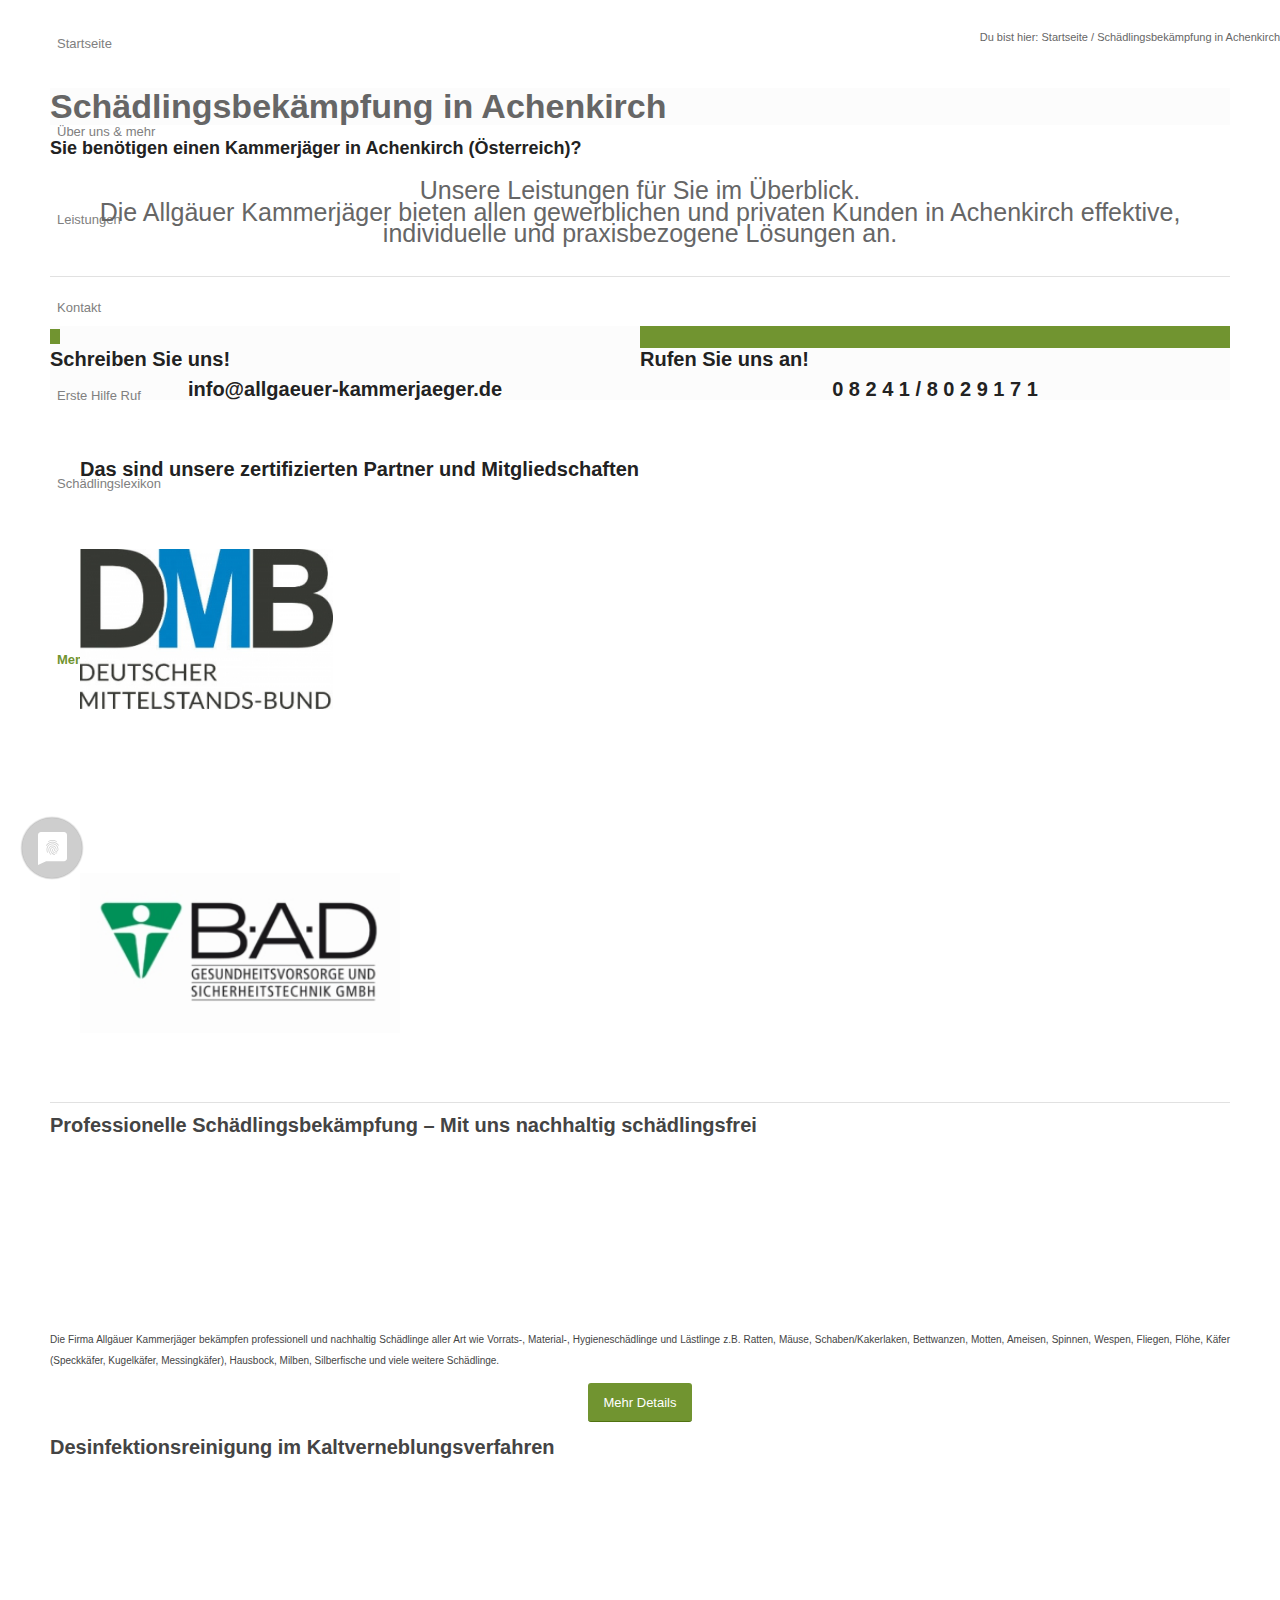
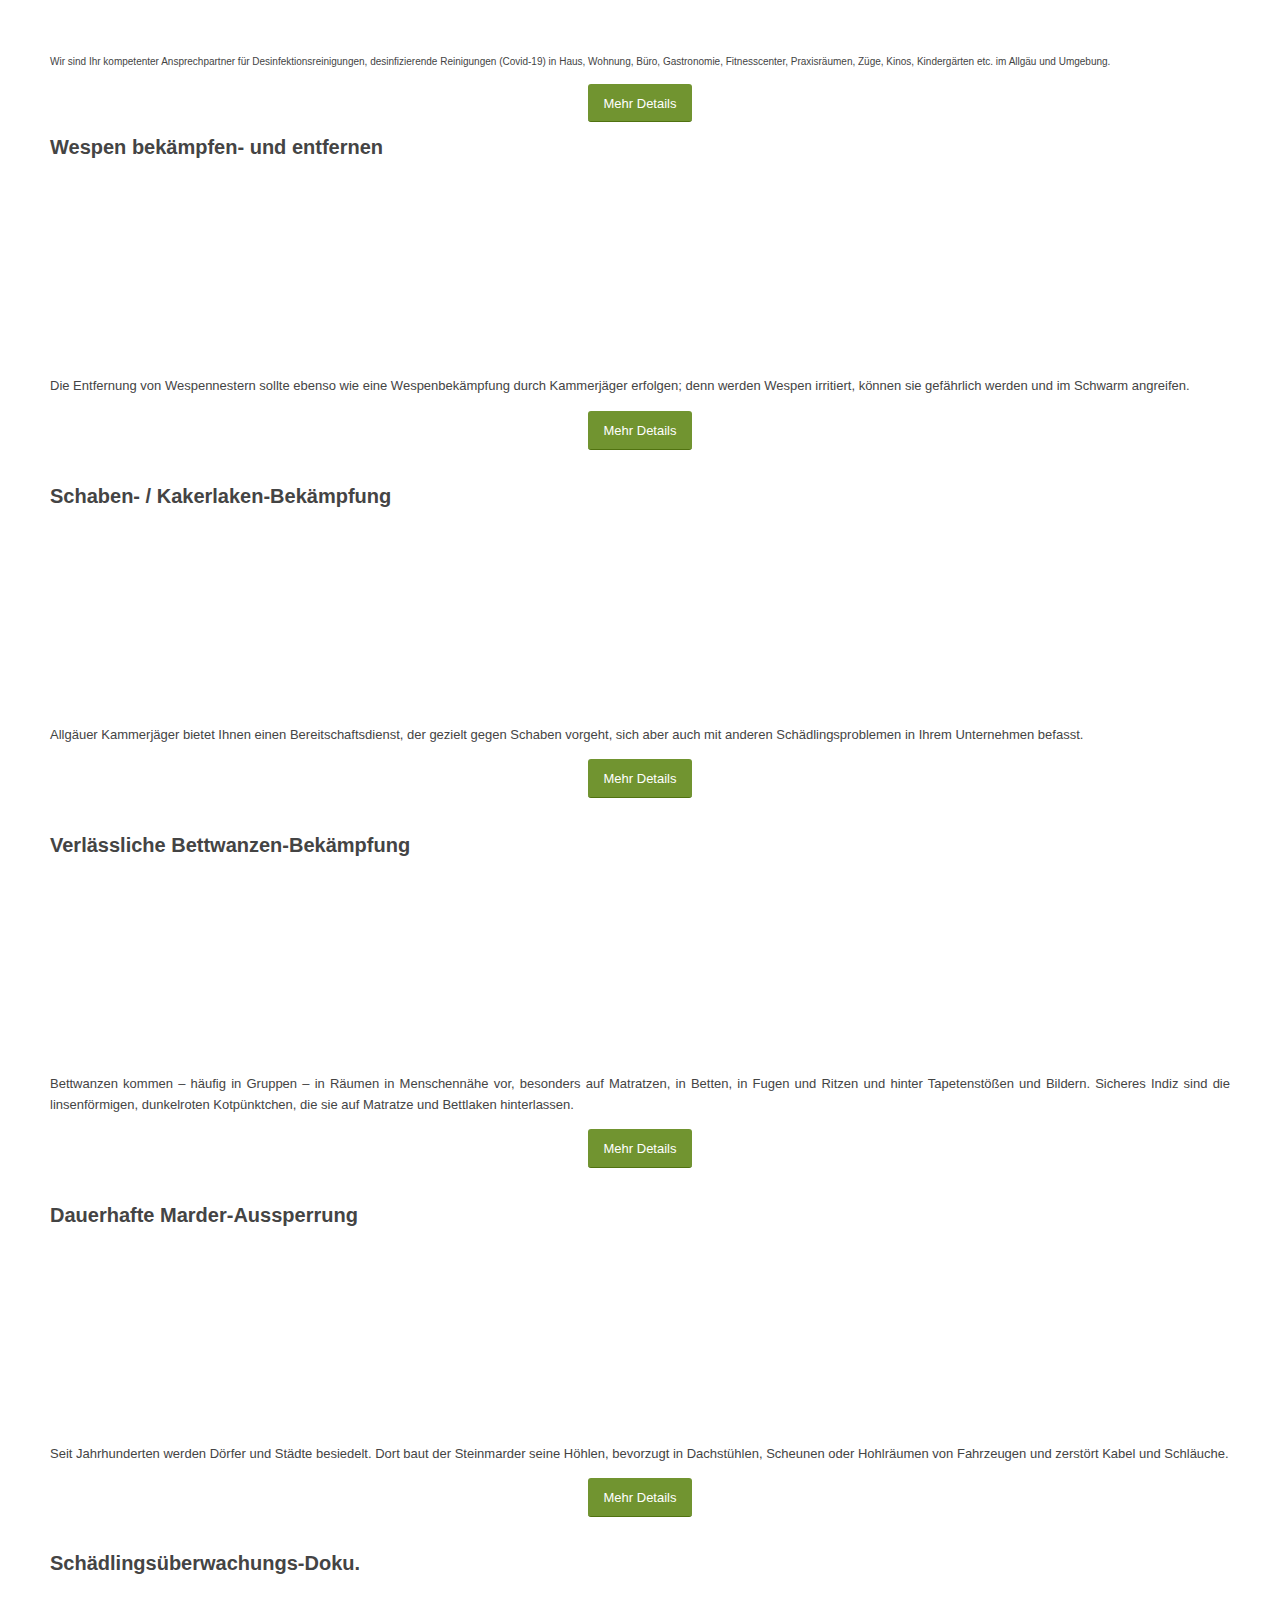
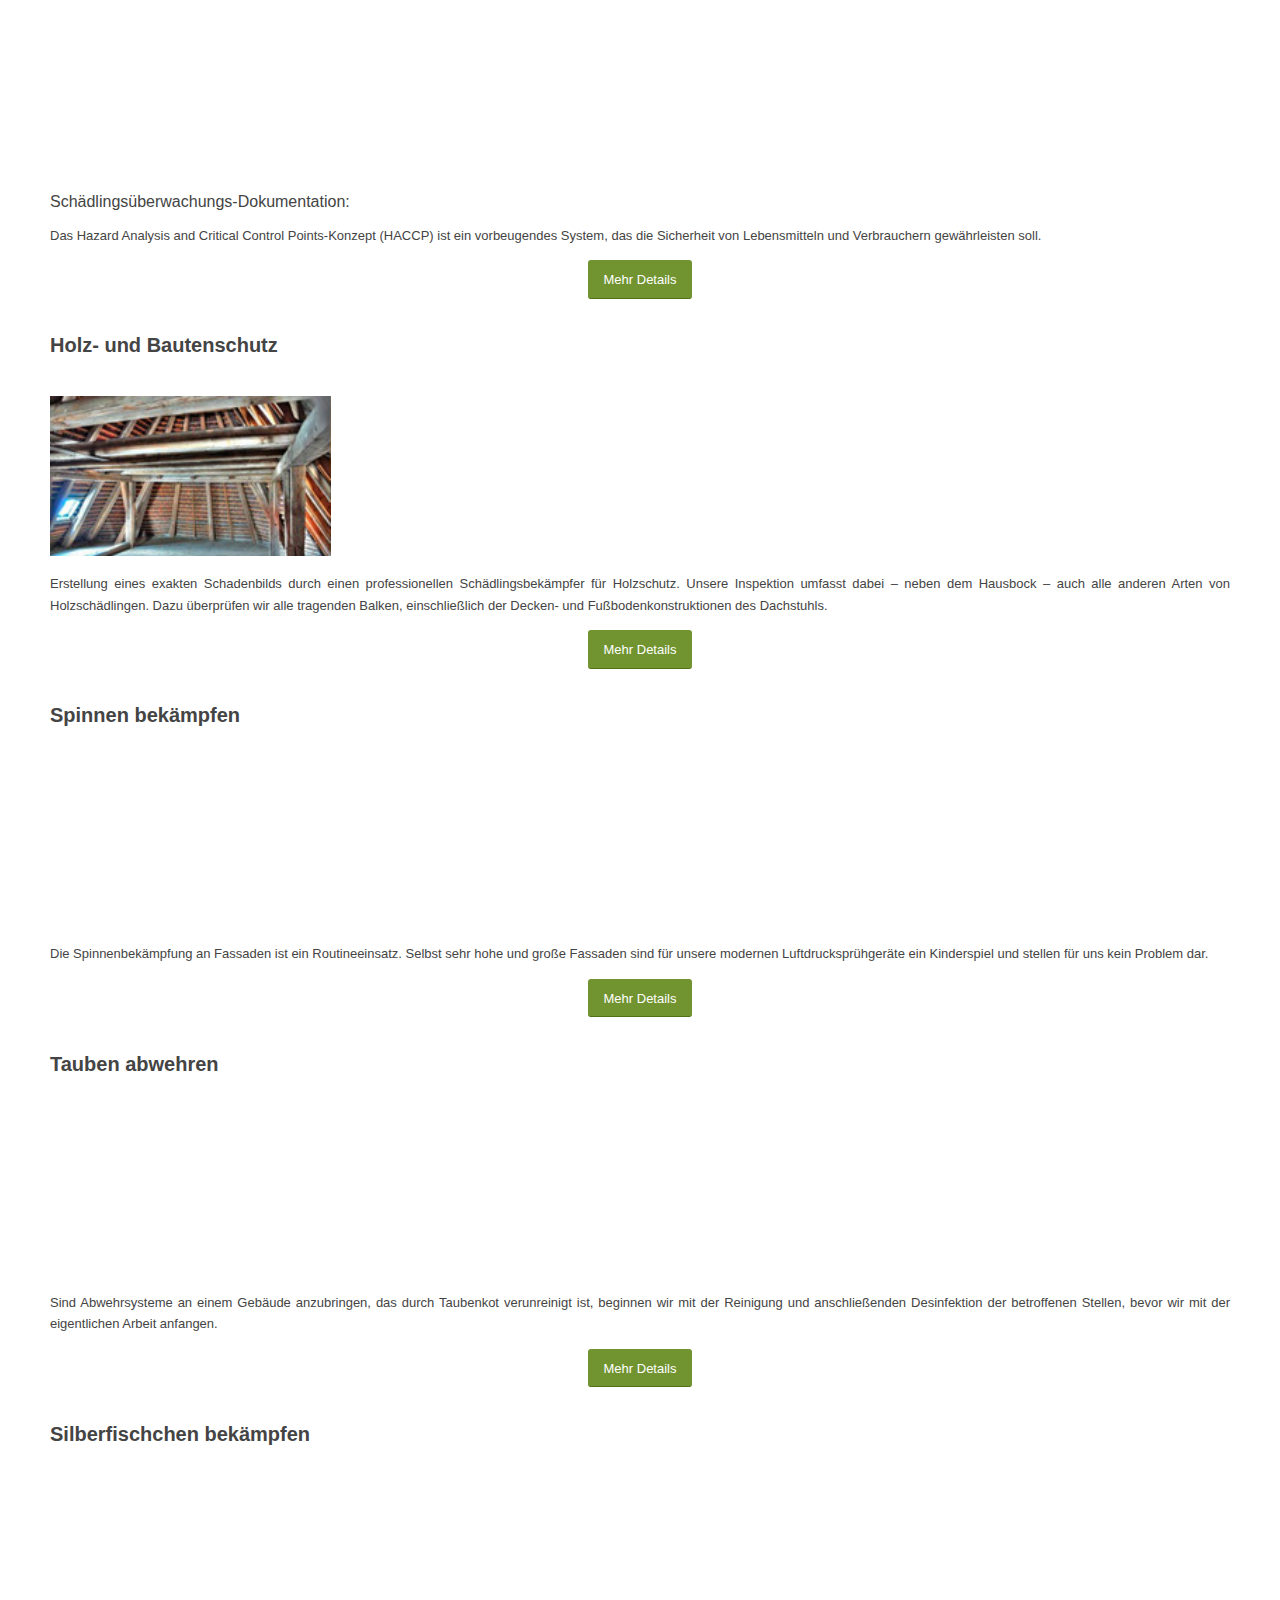
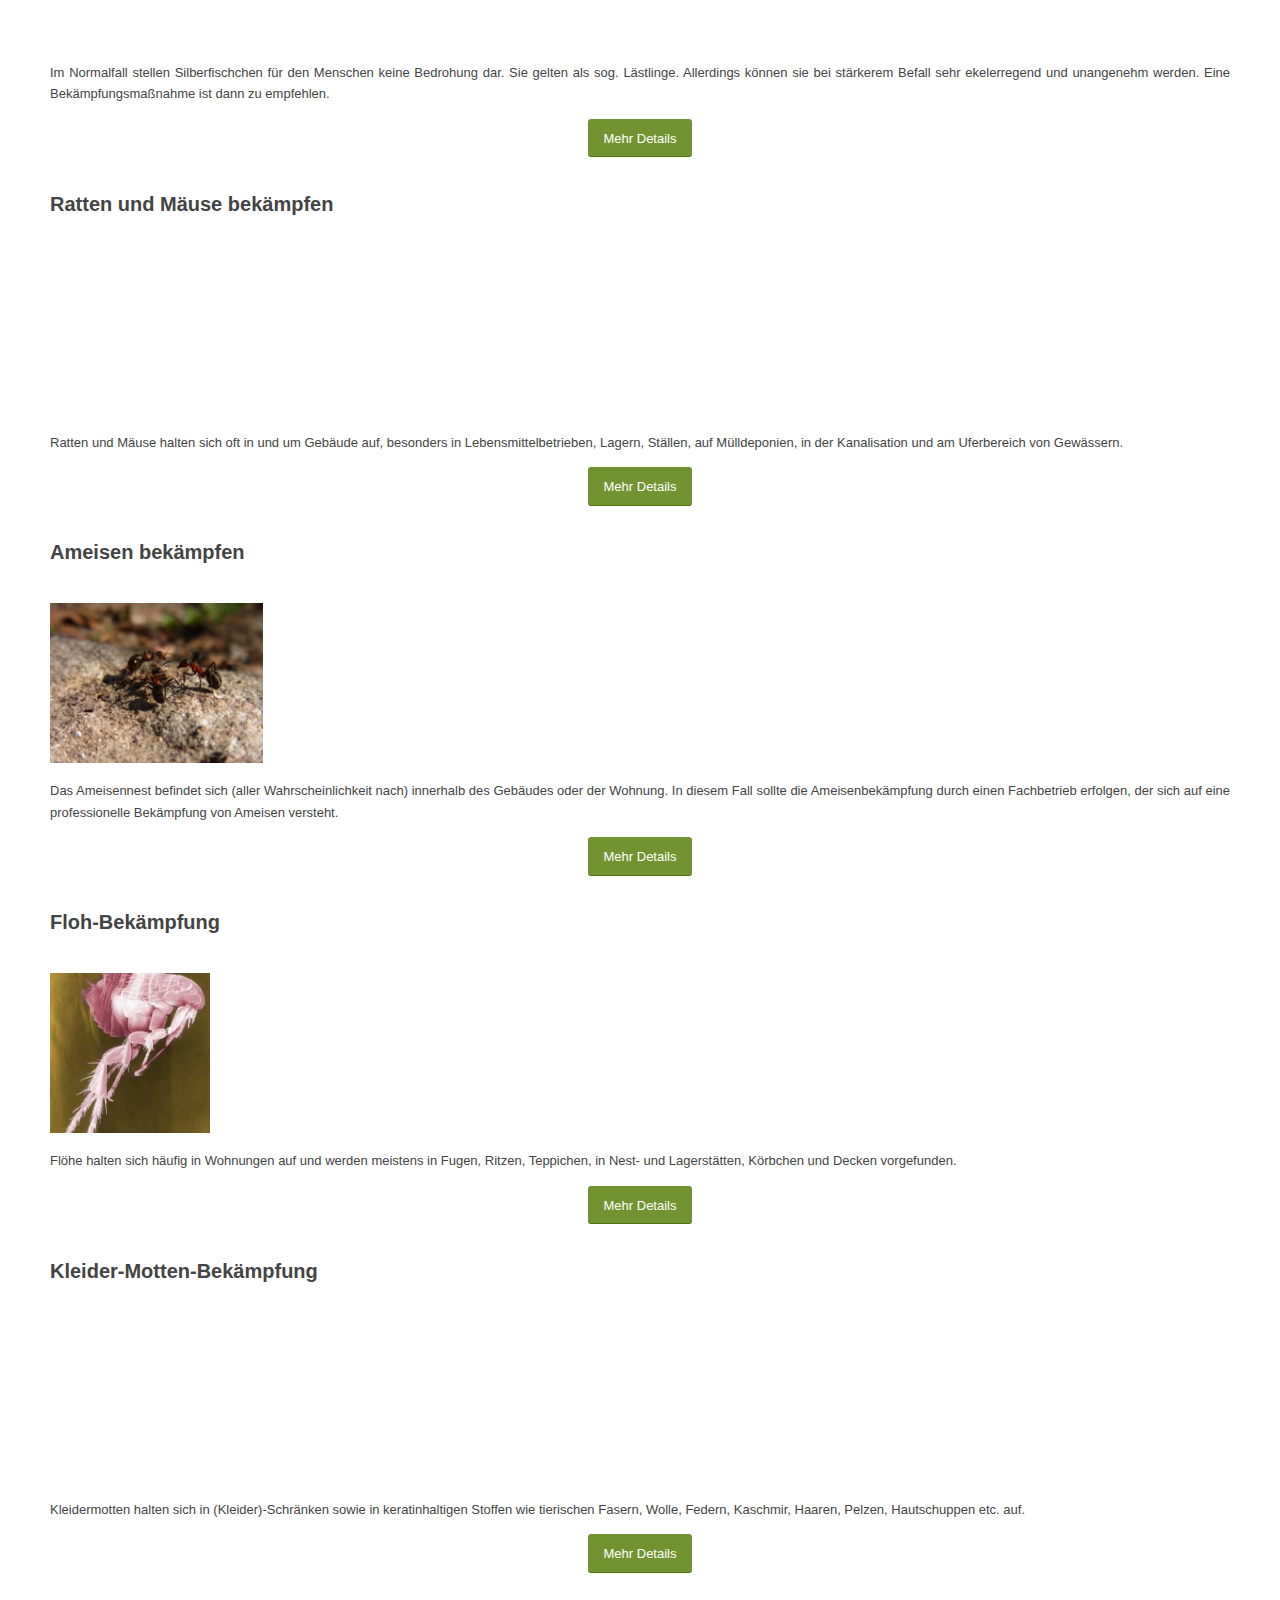
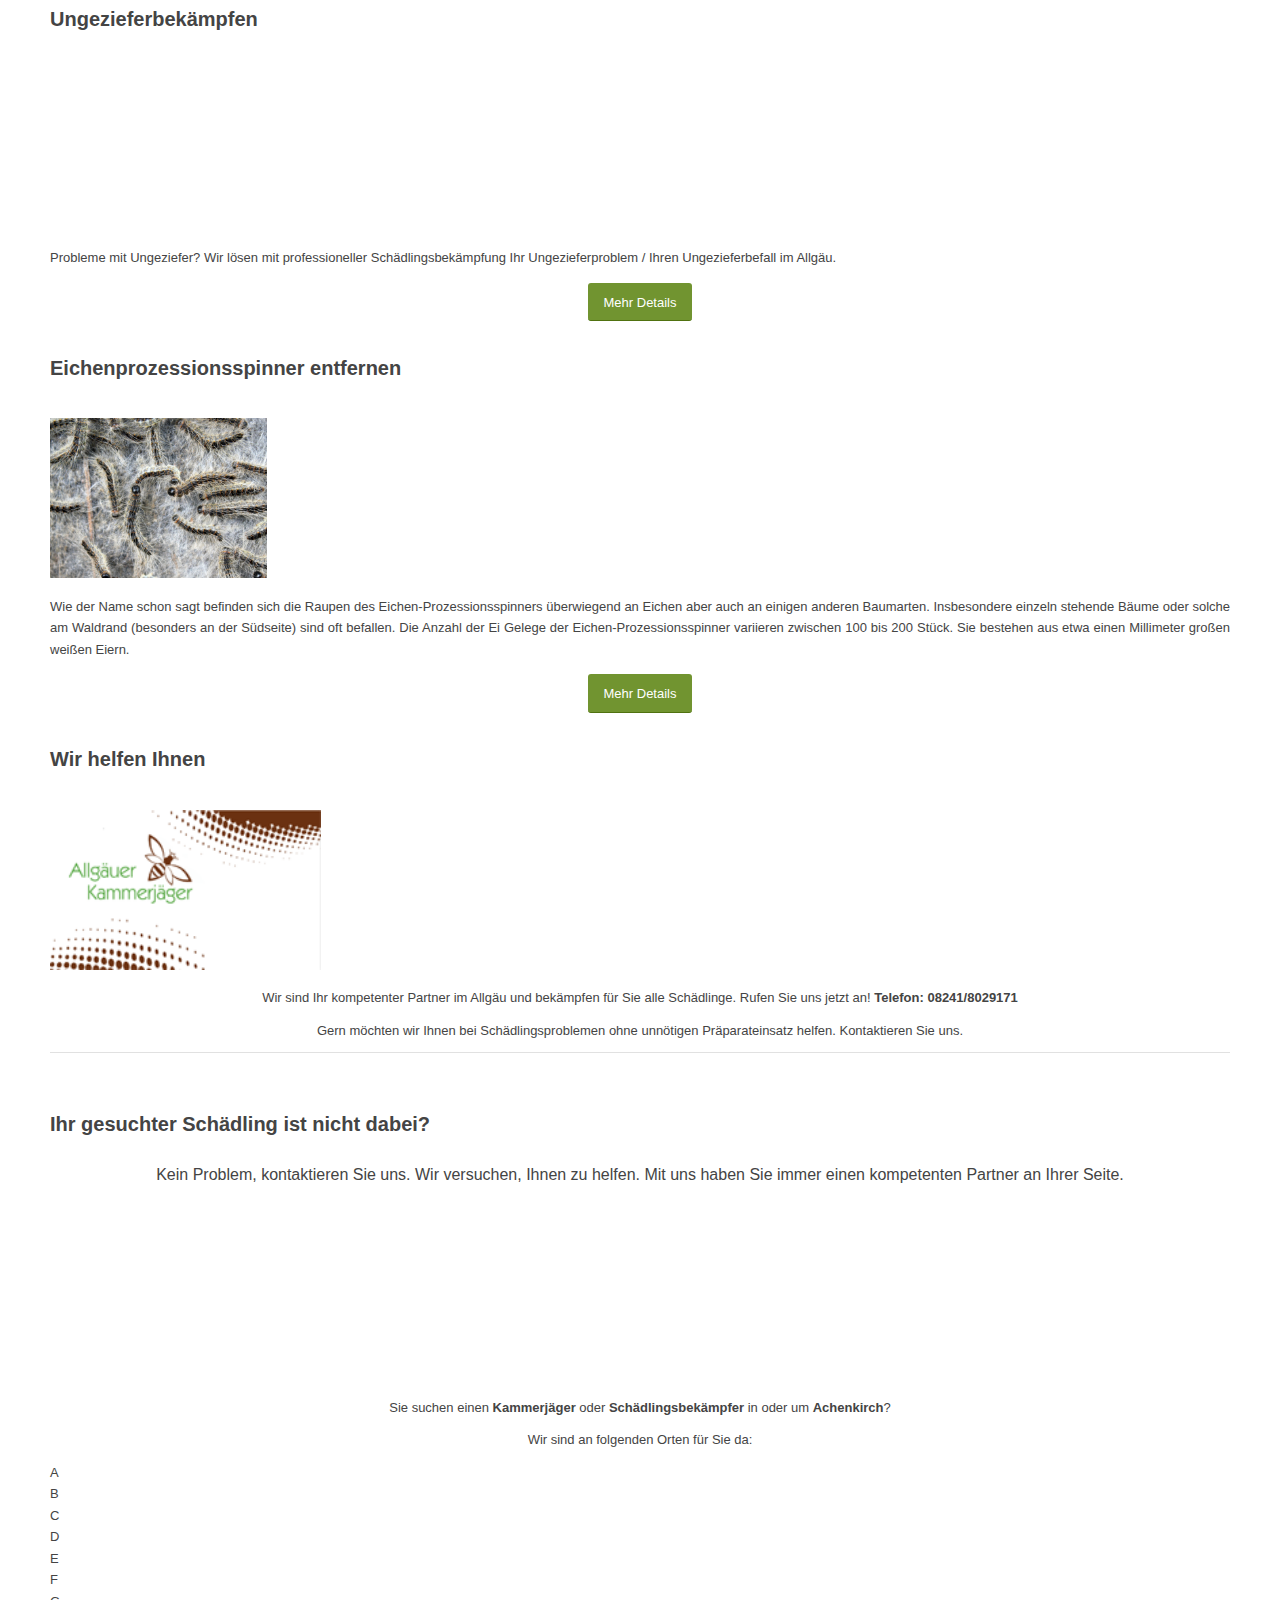
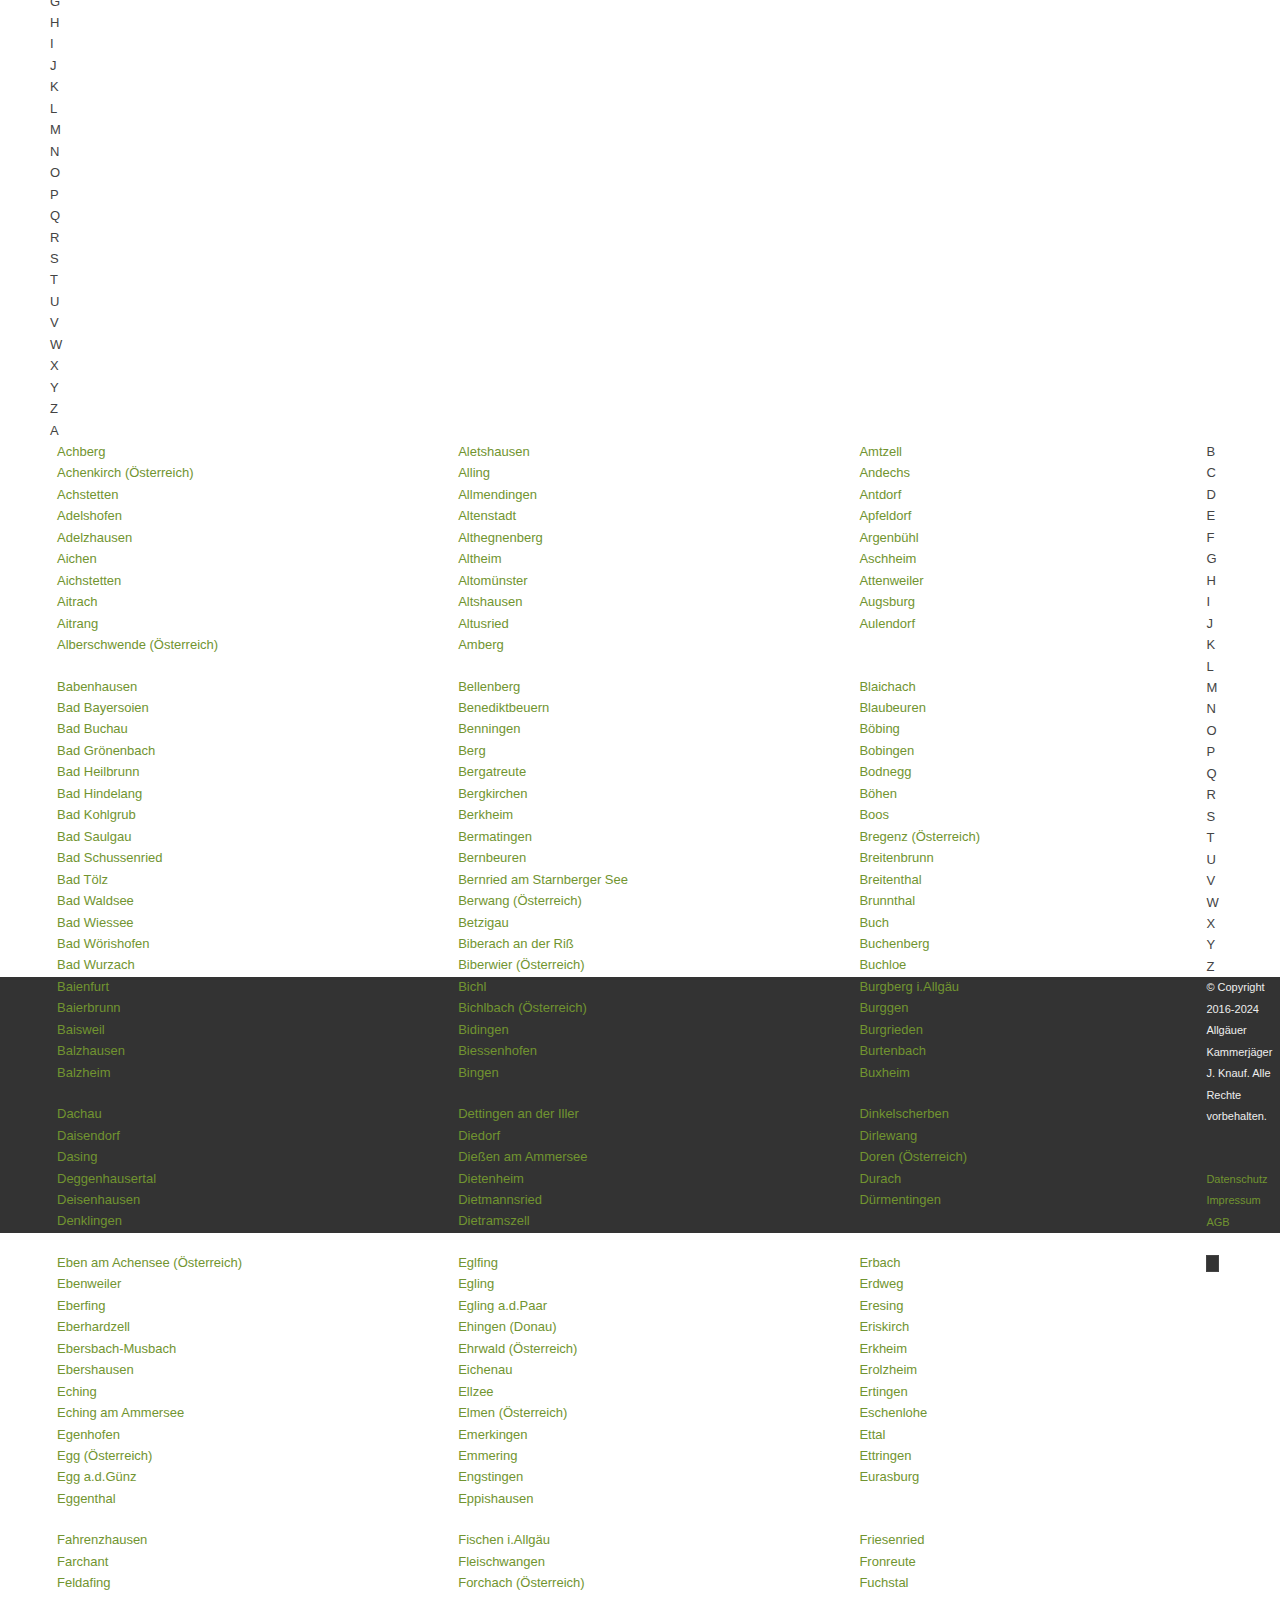
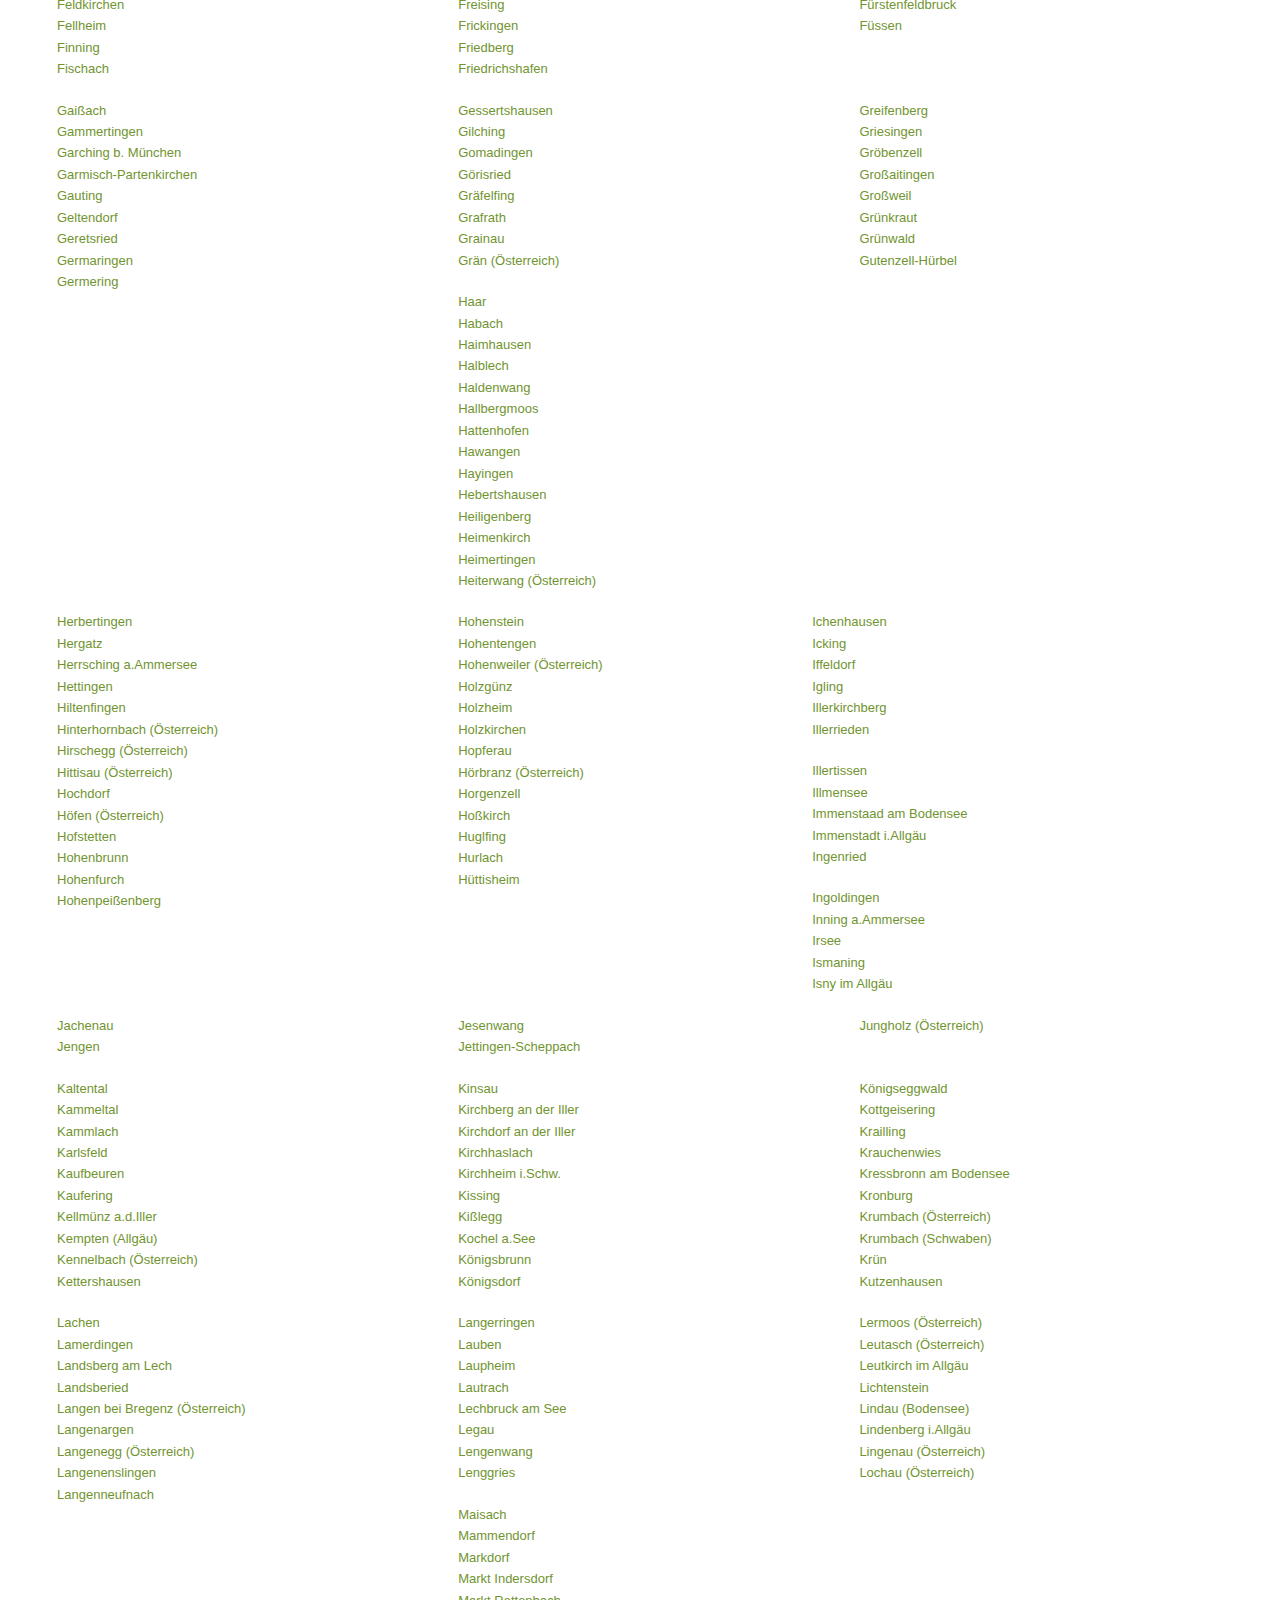
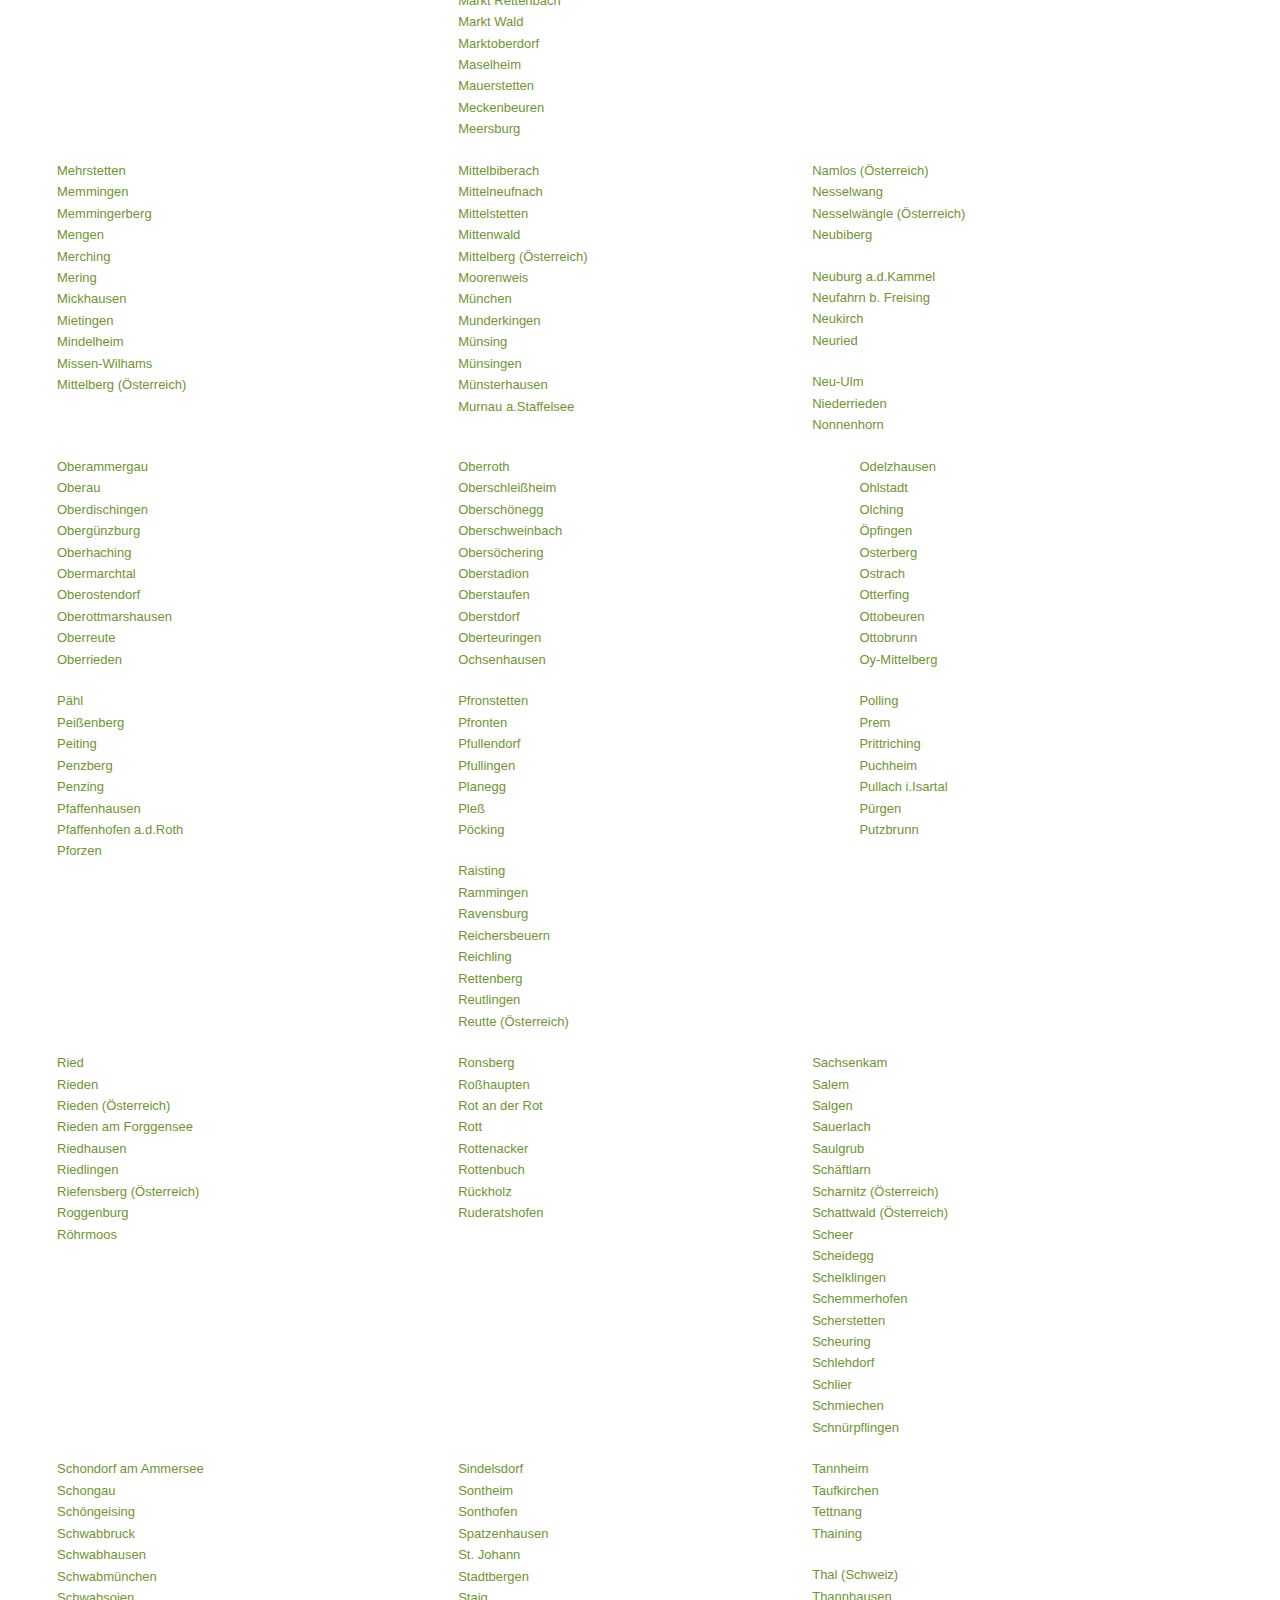
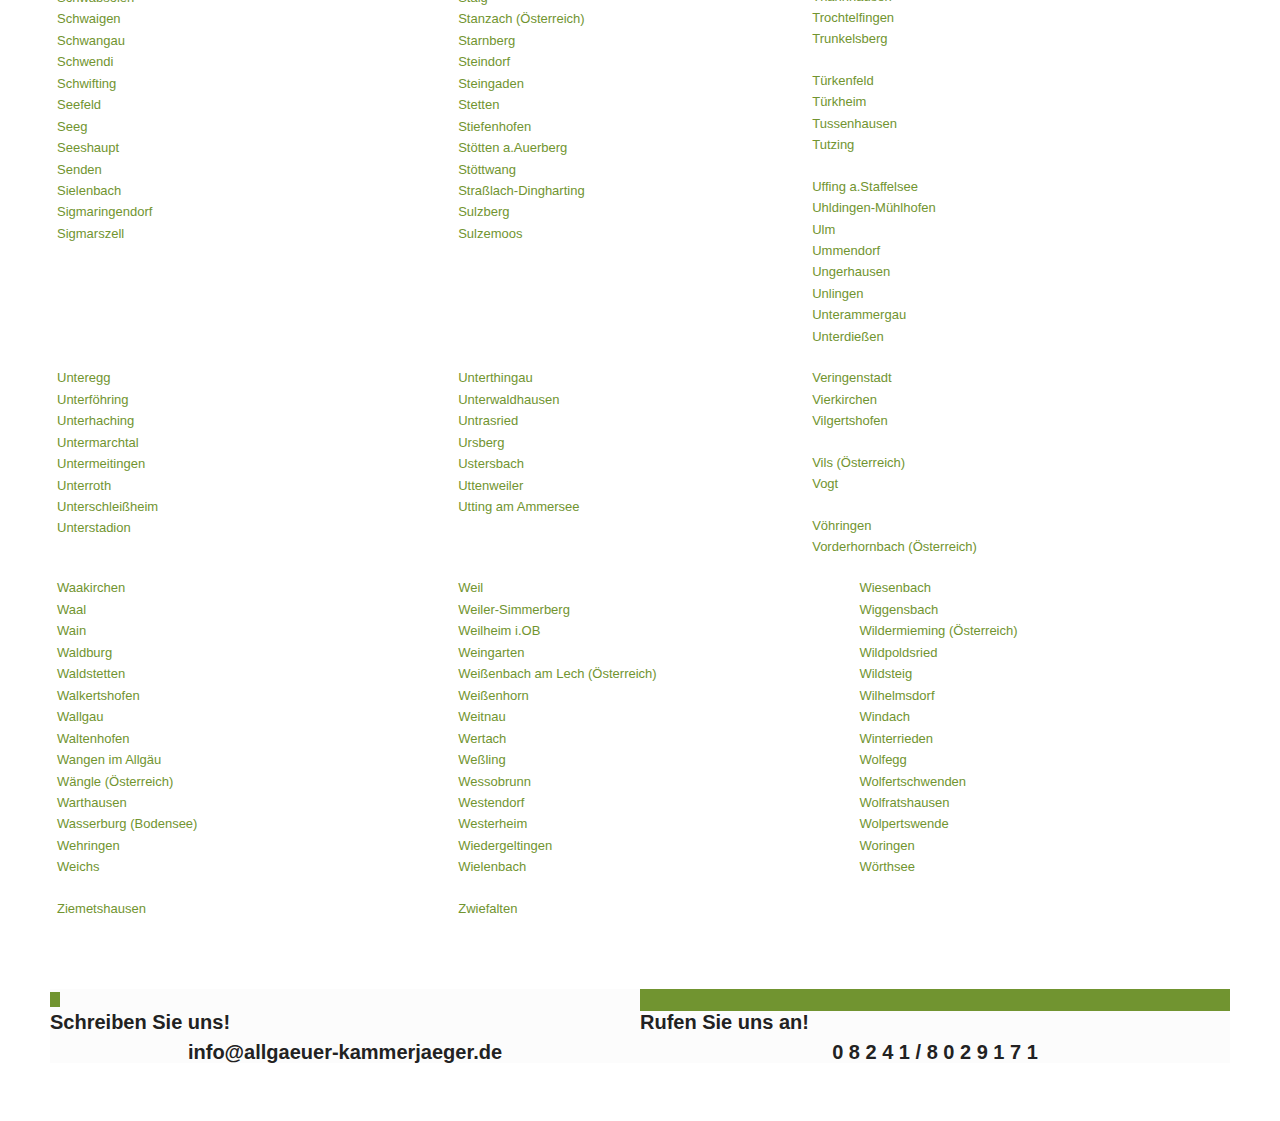
==== commit dc6ccabe: "Update index.html" ====
--- a/index.html
+++ b/index.html
@@ -6,7 +6,7 @@
 <meta name="viewport" content="width=device-width, initial-scale=1, maximum-scale=1">
 
 <!-- Scripts/CSS and wp_head hook -->
-<title>Schädlingsbekämpfung in Achenkirch - Allgäuer Kammerjäger</title>
+<title>Kammerjäger Jarosch</title>
 
 <!-- This site is optimized with the Yoast SEO plugin v9.5 - https://yoast.com/wordpress/plugins/seo/ -->
 <link rel="canonical" href="https://allgaeuer-kammerjaeger.de/schaedlingsbekaempfung-in-achenkirch/">
@@ -217,7 +217,7 @@
 
 		<div id="header_main" class="container_wrap container_wrap_logo">
 	
-        <div class="container av-logo-container" style="height: 44px; line-height: 44px;"><div class="inner-container"><span class="logo"><a href="https://allgaeuer-kammerjaeger.de/" style="max-height: 44px;"><img height="100" width="300" src="./Schädlingsbekämpfung in Achenkirch - Allgäuer Kammerjäger_files/Logo5-300x61.png" alt="Allgäuer Kammerjäger" style="max-height: 44px;"></a></span><nav class="main_menu" data-selectname="Seite auswählen" role="navigation" itemscope="itemscope" itemtype="https://schema.org/SiteNavigationElement"><div class="avia-menu av-main-nav-wrap"><ul id="avia-menu" class="menu av-main-nav"><li id="menu-item-136" class="menu-item menu-item-type-post_type menu-item-object-page menu-item-home menu-item-top-level menu-item-top-level-1"><a href="https://allgaeuer-kammerjaeger.de/startseite/" itemprop="url" style="height: 44px; line-height: 44px;"><span class="avia-bullet"></span><span class="avia-menu-text">Startseite</span><span class="avia-menu-fx"><span class="avia-arrow-wrap"><span class="avia-arrow"></span></span></span></a></li>
+        <div class="container av-logo-container" style="height: 44px; line-height: 44px;"><div class="inner-container"><nav class="main_menu" data-selectname="Seite auswählen" role="navigation" itemscope="itemscope" itemtype="https://schema.org/SiteNavigationElement"><div class="avia-menu av-main-nav-wrap"><ul id="avia-menu" class="menu av-main-nav"><li id="menu-item-136" class="menu-item menu-item-type-post_type menu-item-object-page menu-item-home menu-item-top-level menu-item-top-level-1"><a href="https://allgaeuer-kammerjaeger.de/startseite/" itemprop="url" style="height: 44px; line-height: 44px;"><span class="avia-bullet"></span><span class="avia-menu-text">Startseite</span><span class="avia-menu-fx"><span class="avia-arrow-wrap"><span class="avia-arrow"></span></span></span></a></li>
 <li id="menu-item-135" class="menu-item menu-item-type-post_type menu-item-object-page menu-item-has-children menu-item-mega-parent menu-item-top-level menu-item-top-level-2 dropdown_ul_available" style="overflow: hidden;"><a href="https://allgaeuer-kammerjaeger.de/ueber-uns/" itemprop="url" style="height: 44px; line-height: 44px;"><span class="avia-bullet"></span><span class="avia-menu-text">Über uns &amp; mehr</span><span class="avia-menu-fx"><span class="avia-arrow-wrap"><span class="avia-arrow"></span></span></span><span class="dropdown_available"></span></a>
 <div class="avia_mega_div avia_mega3 nine units" style="opacity: 0; display: none;">
 
@@ -1776,39 +1776,7 @@
       color: #161616 !important;
     }
   </style>
-  <div class="uc-banner-content">
-    <div class="uc-banner-text" id="uc-banner-text">
-            <span id="uc-full-optin-description" tabindex="0" style="display: inline;">
-                Diese Seite nutzt Website-Tracking-Technologien von Dritten, um ihre Dienste anzubieten, stetig zu verbessern und Werbung entsprechend den Interessen der Nutzer anzuzeigen.
-            </span>
-    </div>
-    <div class="uc-banner-btn-list">
-      <div class="uc-btn-accept-wrapper">
-        <button aria-label="Akzeptieren" id="uc-btn-accept-banner" class="uc-btn-new  uc-btn-accept">Akzeptieren
-          <span id="uc-optin-timer-display"></span></button>
-      </div>
-      <div class="uc-btn-deny-wrapper">
-        <button aria-label="Ablehnen" id="uc-btn-deny-banner" class="uc-btn-new  uc-btn-deny">Ablehnen</button>
-      </div>
-      <div class="uc-btn-accept-wrapper uc-btn-more-info-wrapper">
-        <button aria-label="mehr" id="uc-btn-more-info-banner" class="uc-btn-new  uc-btn-more">mehr</button>
-      </div>
-    </div>
-
-      <div class="uc-powered-by-footer uc-flex-container" style="color: #021836 !important;">
-        <span class="uc-powered-by-label">Powered by </span>
-        <a class="uc-powered-by-logo" href="https://usercentrics.com/?utm_source=cmp&amp;utm_medium=powered_by" target="_blank" rel="sponsored noopener" alt="Usercentrics Consent Management Platform">
-          <div class="uc-powered-by-icon" style="fill: #021836 !important;">
-            <svg xmlns="http://www.w3.org/2000/svg" height="24" fill-rule="evenodd" stroke-linejoin="round" stroke-miterlimit="1.4142" clip-rule="evenodd" viewBox="0 0 4930 1100" aria-labelledby="uc-poweredby-title" role="img"><title id="uc-poweredby-title">Usercentrics Consent Management Platform Logo</title><g fill-rule="nonzero"><path d="M1487.68 736.708h-72.96v-65.974c-22.75 46.962-64.999 67.924-120.41 68.574-77.185 0-123.497-49.561-123.497-129.997V399.529h72.798v189.47c0 50.699 29.9 81.248 78.648 81.248 58.336-1.3 92.461-46.149 92.461-105.135V399.529h72.96v337.179zM1814.13 430.565l-26.65 53.949a198.739 198.739 0 0 0-97.497-29.899c-28.437 0-48.749 9.587-48.749 33.637 0 62.073 178.746 28.599 178.746 150.796 0 69.061-61.586 100.26-129.997 100.26-49.297.881-97.34-15.768-135.522-46.962l25.837-51.998c32.083 26.42 72.192 41.204 113.747 41.924 31.037 0 55.086-10.888 55.086-36.237 0-69.061-177.445-30.387-176.795-152.096 0-68.411 59.473-97.498 124.147-97.498 41.697-.322 82.594 11.541 117.647 34.124zM2197.13 595.986h-254.632c9.051 49.979 53.887 86.113 104.648 84.336 35.705.386 70.063-13.827 95.06-39.324l38.674 41.274c-36.183 38.022-86.964 58.796-139.422 57.036-103.997 0-172.408-69.224-172.408-170.621s70.361-171.108 170.459-171.596c118.459 0 166.72 77.186 157.621 198.895zm-63.374-53.136c-2.6-54.598-38.674-87.585-93.76-87.585-50.728-1.74-94.524 37.022-98.96 87.585h192.72zM2346.3 466.64c21.24-44.447 67.307-71.946 116.509-69.549v69.549c-67.76-3.738-110.822 36.236-116.509 93.922v176.146h-72.961V399.529h72.961v67.111zM2798.37 450.877l-27.3 34.937c-26.807-25.492-62.624-39.398-99.61-38.674-69.061 0-118.459 50.049-118.459 122.847s48.748 123.659 118.459 123.659c39.219 2.289 77.433-13.32 103.835-42.411l28.599 30.549c-33.472 38.529-82.739 59.78-133.734 57.686-97.497 0-165.421-69.223-165.421-168.671 0-99.447 69.061-168.508 165.421-168.508 47.615-2.362 94.118 15.261 128.21 48.586zM3165.77 588.999h-272.506c5.466 61.727 59.141 108.917 121.06 106.435 38.69 1.048 76.115-14.098 103.185-41.762l27.299 29.25c-34.628 37.089-83.671 57.43-134.384 55.736-97.498 0-166.071-69.223-166.071-168.671s68.573-168.508 165.258-168.508c107.898-.65 161.196 74.098 156.159 187.52zm-44.362-40.461c-3.249-64.024-46.311-104.648-111.634-104.648-60.305-2.154-112.201 44.458-116.51 104.648h228.144zM3539.84 530.663v206.045h-48.749v-192.72c0-58.824-35.424-93.761-94.41-93.761-65.974 0-106.435 43.712-112.123 107.085v178.746h-48.748V402.779h48.748v73.448c23.4-50.699 68.411-74.748 129.997-75.398 78.486 0 125.285 49.398 125.285 129.834zM3805.84 713.958c-22.156 15.549-48.348 24.355-75.398 25.35-48.749 0-84.985-29.25-84.985-95.06V453.477h-48.749v-39.974h48.749v-87.26h48.749v88.073h105.785v40.624h-105.785v180.045c0 40.624 16.249 55.736 44.199 55.736 19.014-.566 37.49-6.48 53.298-17.062l14.137 40.299zM3946.73 476.877c20.242-47.699 68.146-78.077 119.922-76.048v50.048c-70.36-1.299-113.747 42.412-119.922 108.385v177.446h-48.748V402.779h48.748v74.098zM4205.75 307.069c0 17.828-14.671 32.499-32.499 32.499-17.829 0-32.5-14.671-32.5-32.499 0-17.829 14.671-32.5 32.5-32.5 17.828 0 32.499 14.671 32.499 32.5zm-56.386 429.639V402.779h48.749v333.929h-48.749zM4562.91 450.877l-27.299 34.937c-26.758-25.467-62.515-39.372-99.448-38.674-69.223 0-118.622 50.049-118.622 122.847s48.749 123.659 118.622 123.659c38.997 2.089 76.929-13.502 103.185-42.411l28.599 30.549c-33.457 38.549-82.735 59.804-133.734 57.686-97.497 0-165.421-69.223-165.421-168.671 0-99.447 69.061-168.508 165.421-168.508 47.781-2.5 94.489 15.134 128.697 48.586zM4853.13 431.215l-19.012 39.324a177.2987 177.2987 0 0 0-90.673-27.299c-37.374 0-65.811 13.325-65.811 44.362 0 74.098 186.22 36.236 186.22 155.996 0 64.998-58.336 95.06-122.197 95.06-47.033.877-92.733-15.883-128.046-46.962l19.012-37.374c30.568 27.099 69.972 42.179 110.822 42.412 39.324 0 71.011-14.462 71.661-47.449 1.95-81.248-185.083-39.324-184.433-157.784 0-64.023 55.086-90.672 116.022-90.672 37.677-.459 74.679 10.105 106.435 30.386z"></path></g><circle cx="628.057" cy="557.637" r="211.245"></circle><circle cx="1061.27" cy="131.248" r="81.248"></circle><circle cx="898.937" cy="903.754" r="146.246"></circle><circle cx="179.893" cy="735.083" r="113.747"></circle></svg>          </div>
-        </a>
-        <span class="uc-powered-by-label"> &amp; </span>
-        <a class="uc-powered-by-logo" href="https://www.e-recht24.de/uc/" target="_blank" rel="sponsored noopener">
-          <img class="uc-partner-icon" src="./Schädlingsbekämpfung in Achenkirch - Allgäuer Kammerjäger_files/logo-erecht24-long-rgb.png">
-        </a>
-      </div>
-    <div class="uc-banner-links">
-    </div>
-  </div>
+  
 </div>
 </div>
 
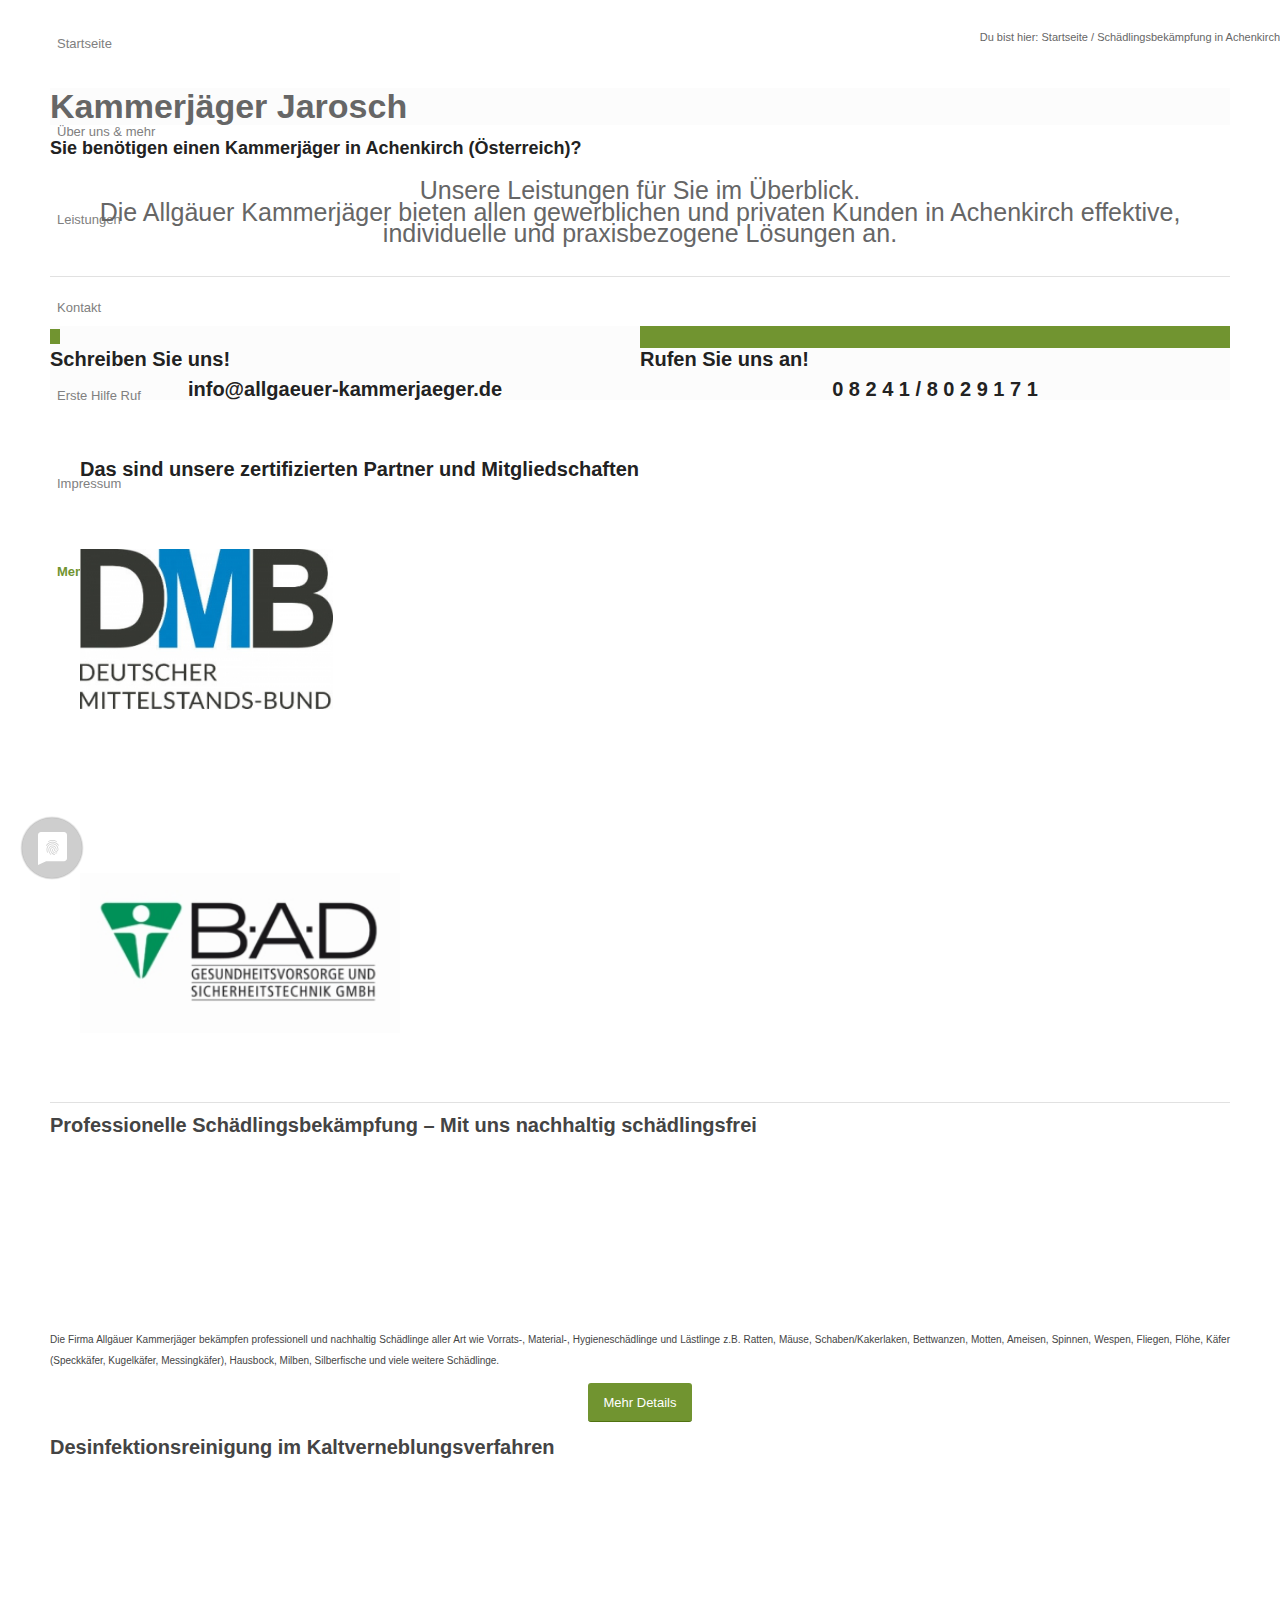
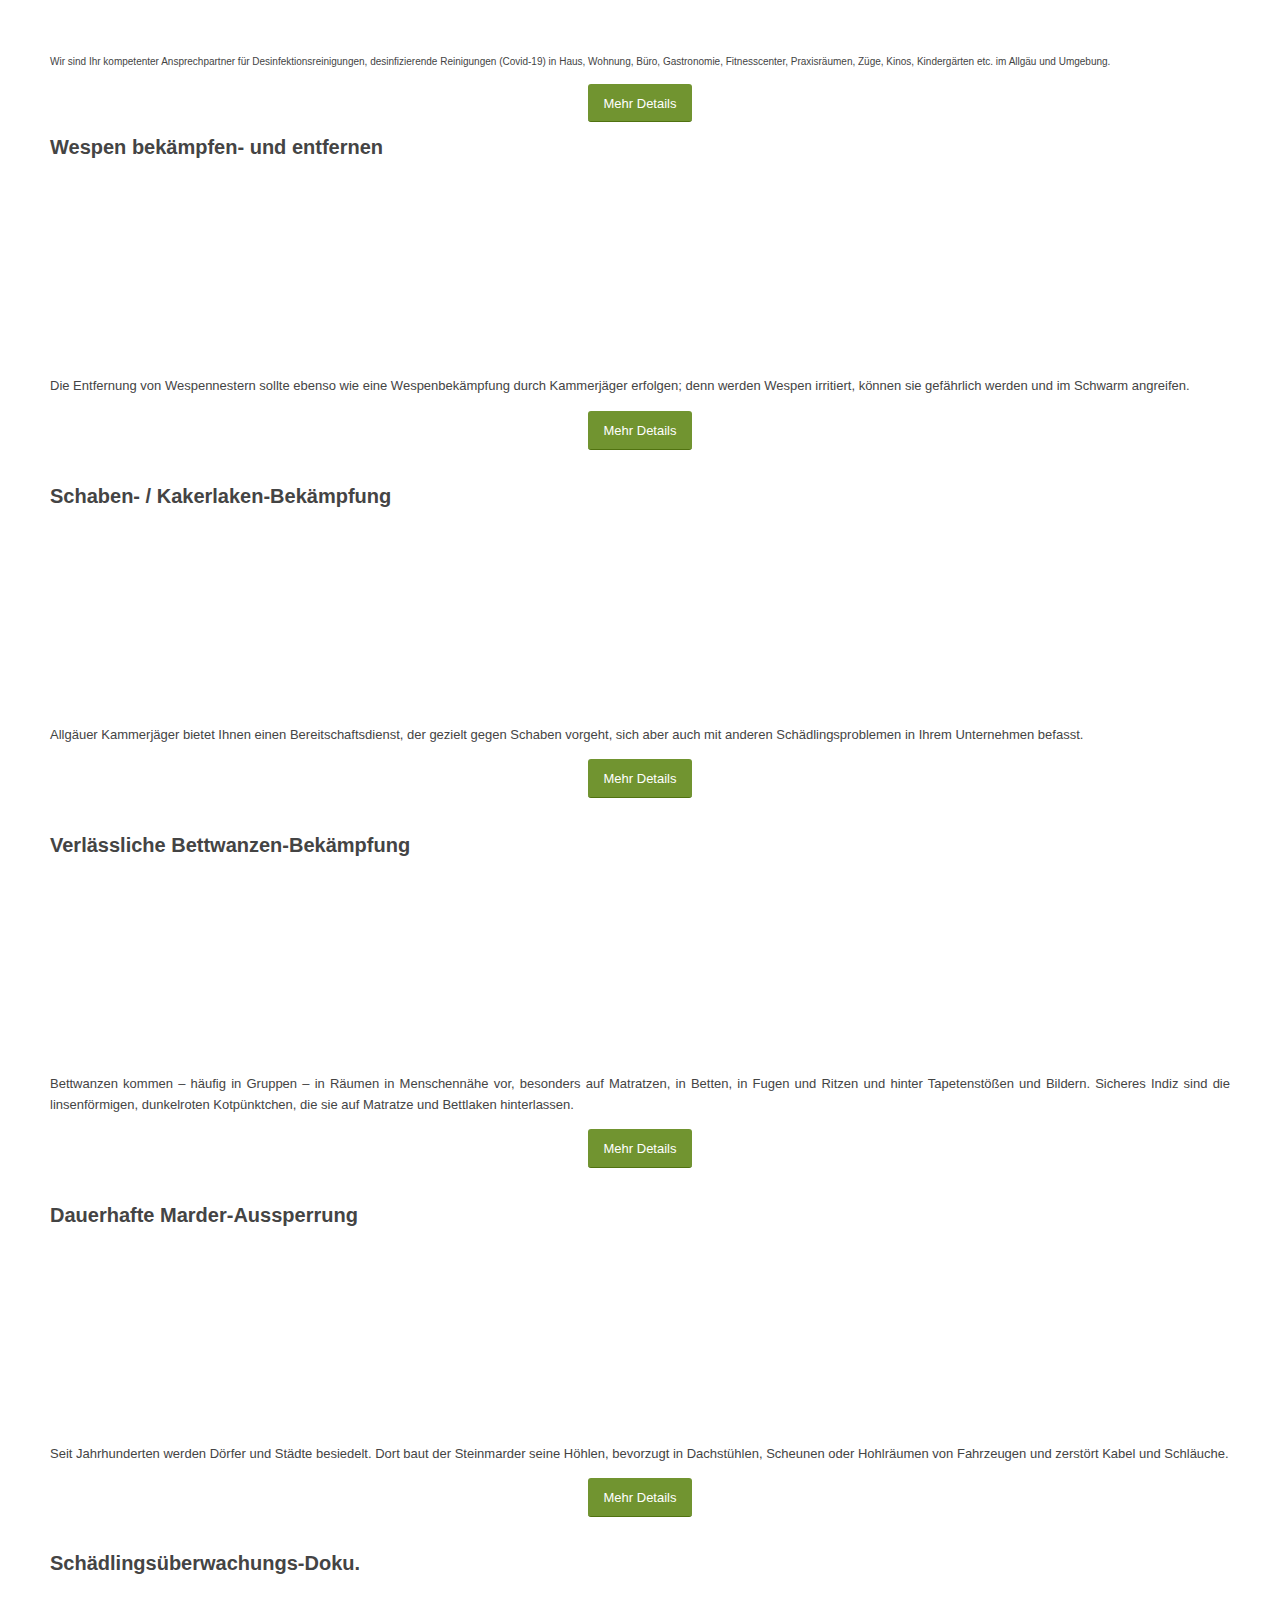
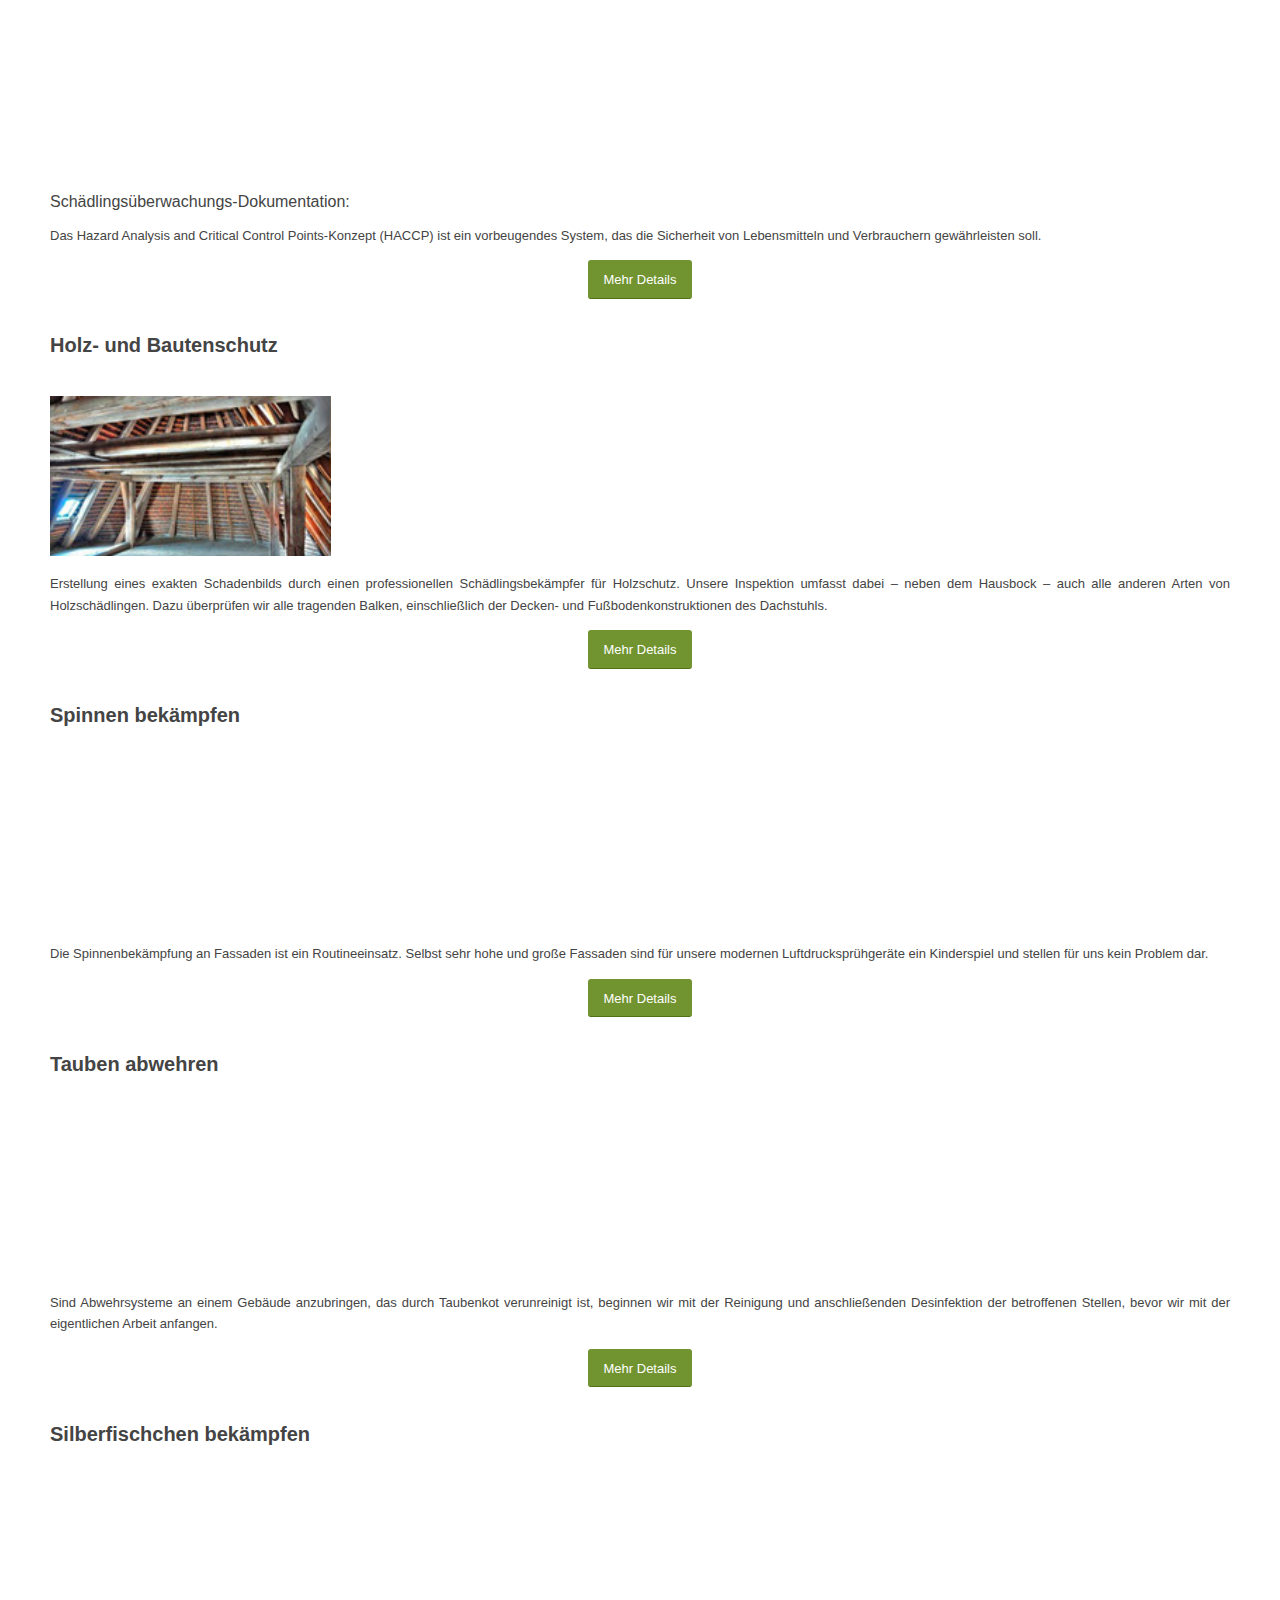
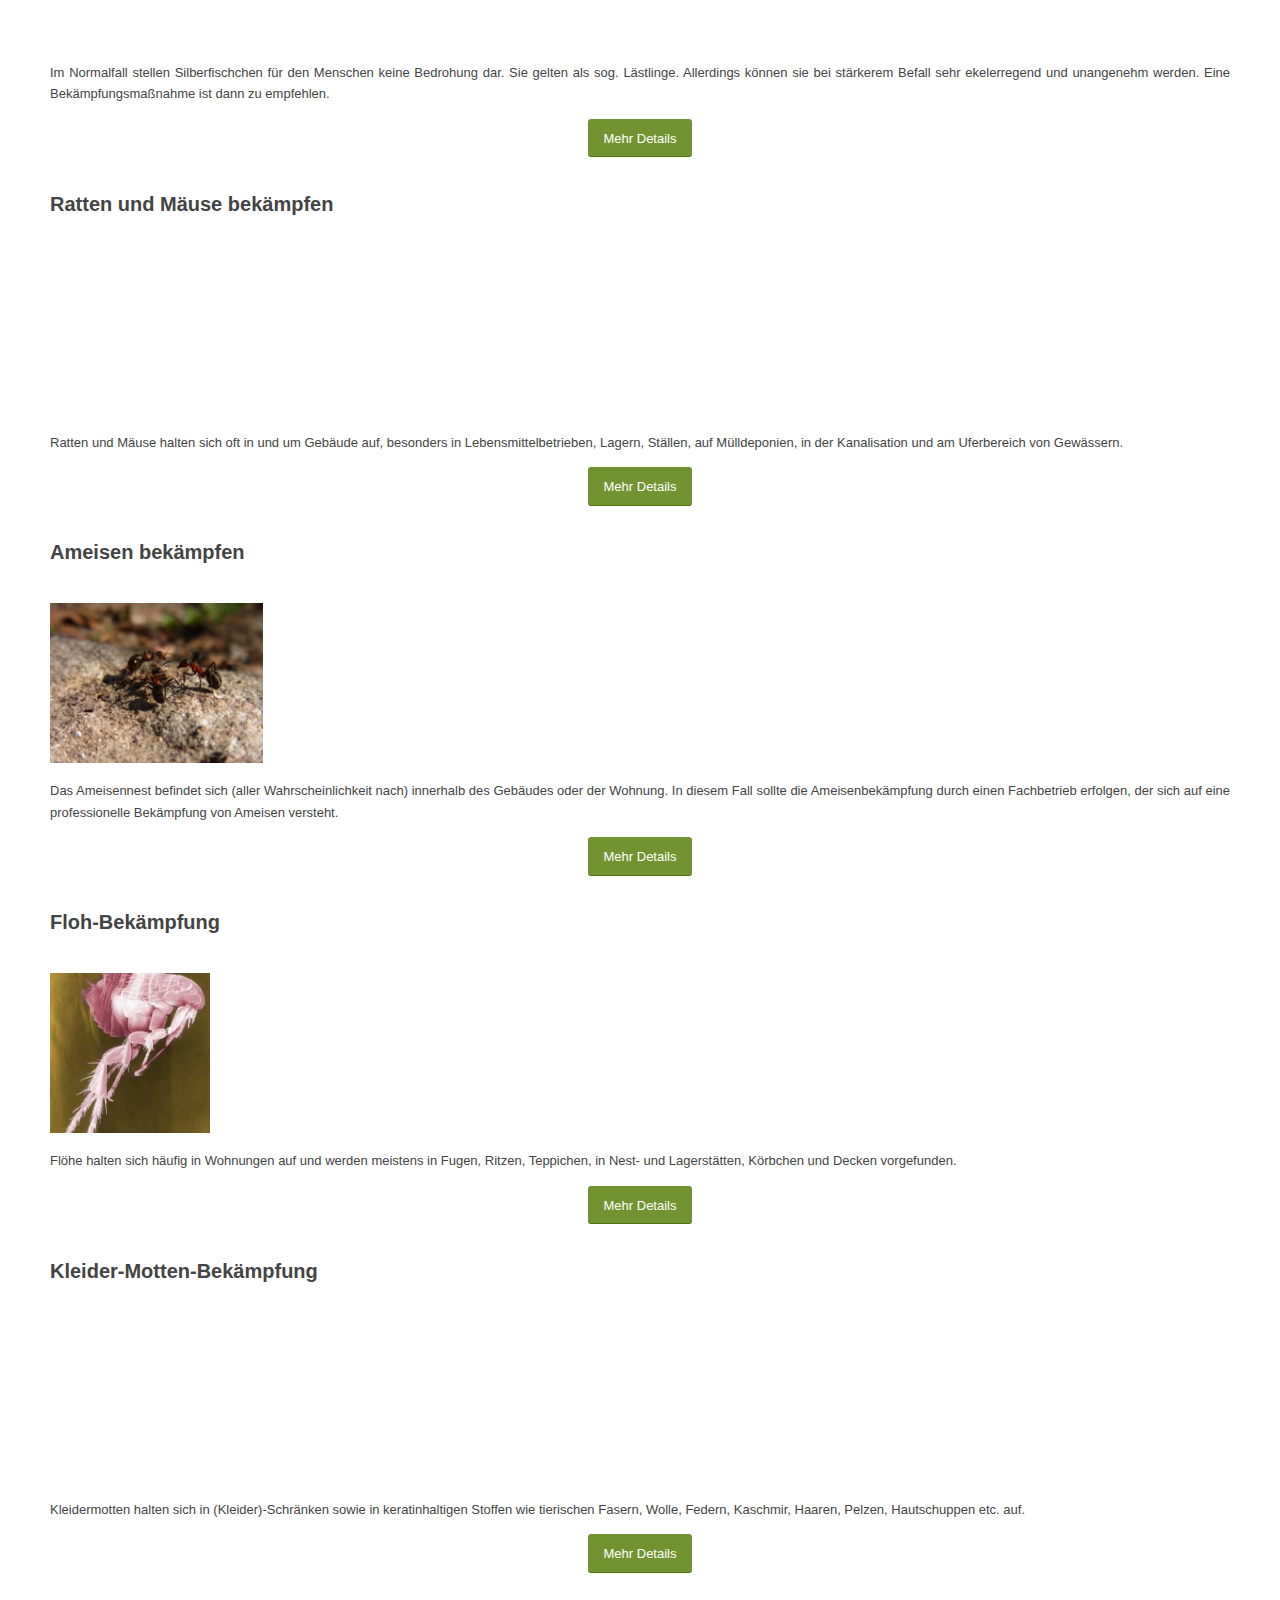
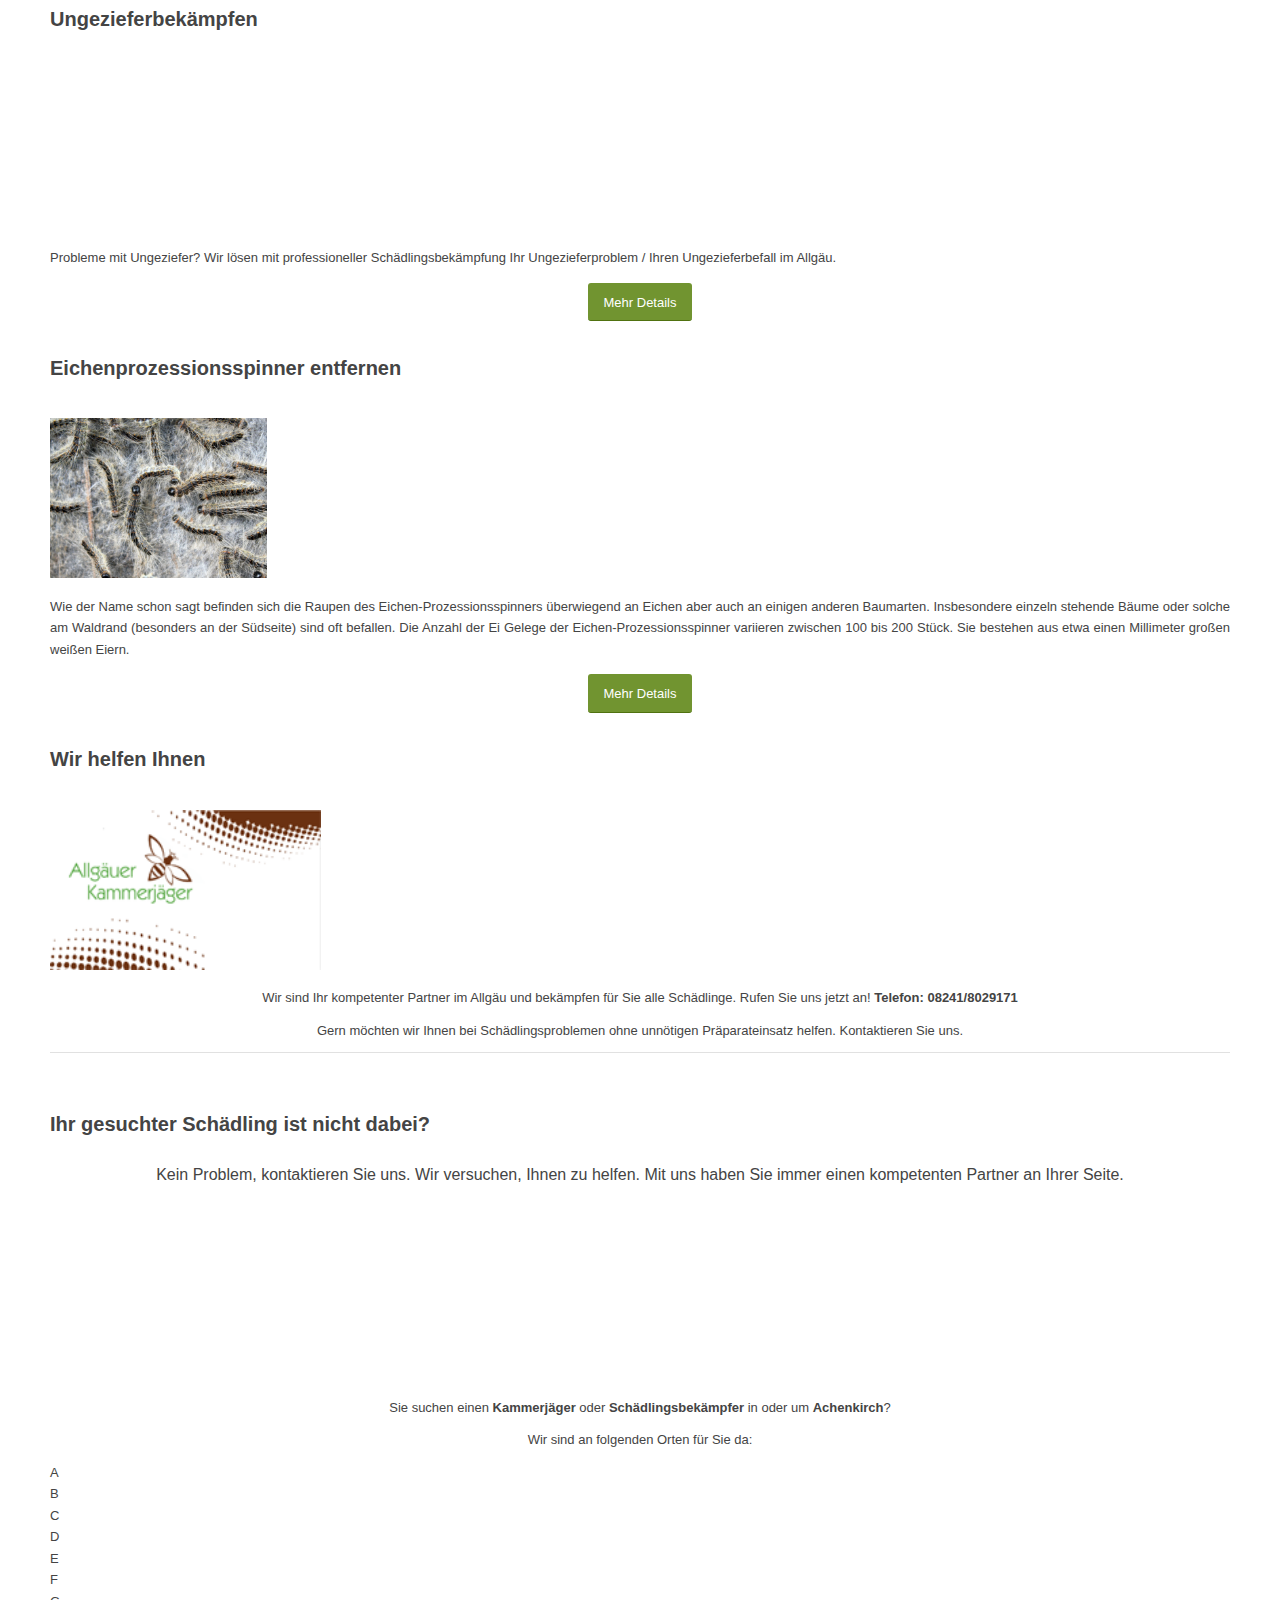
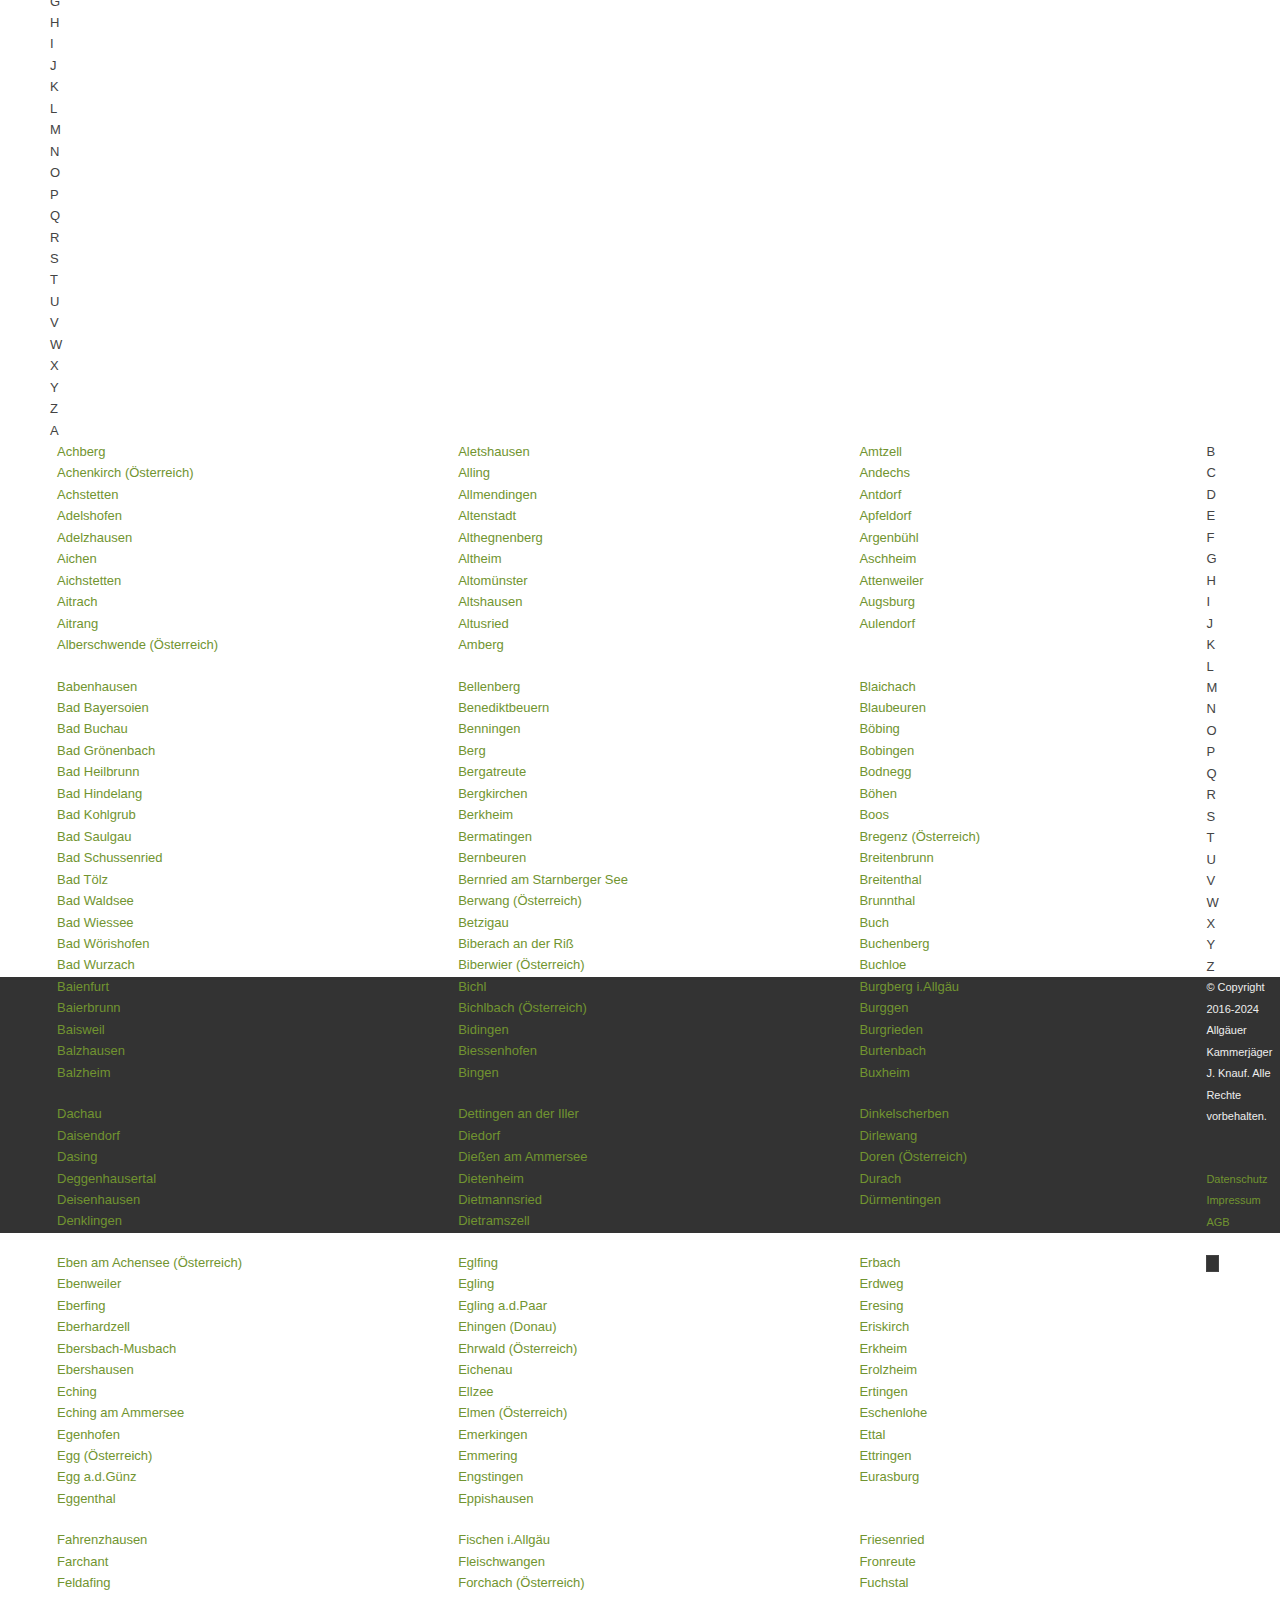
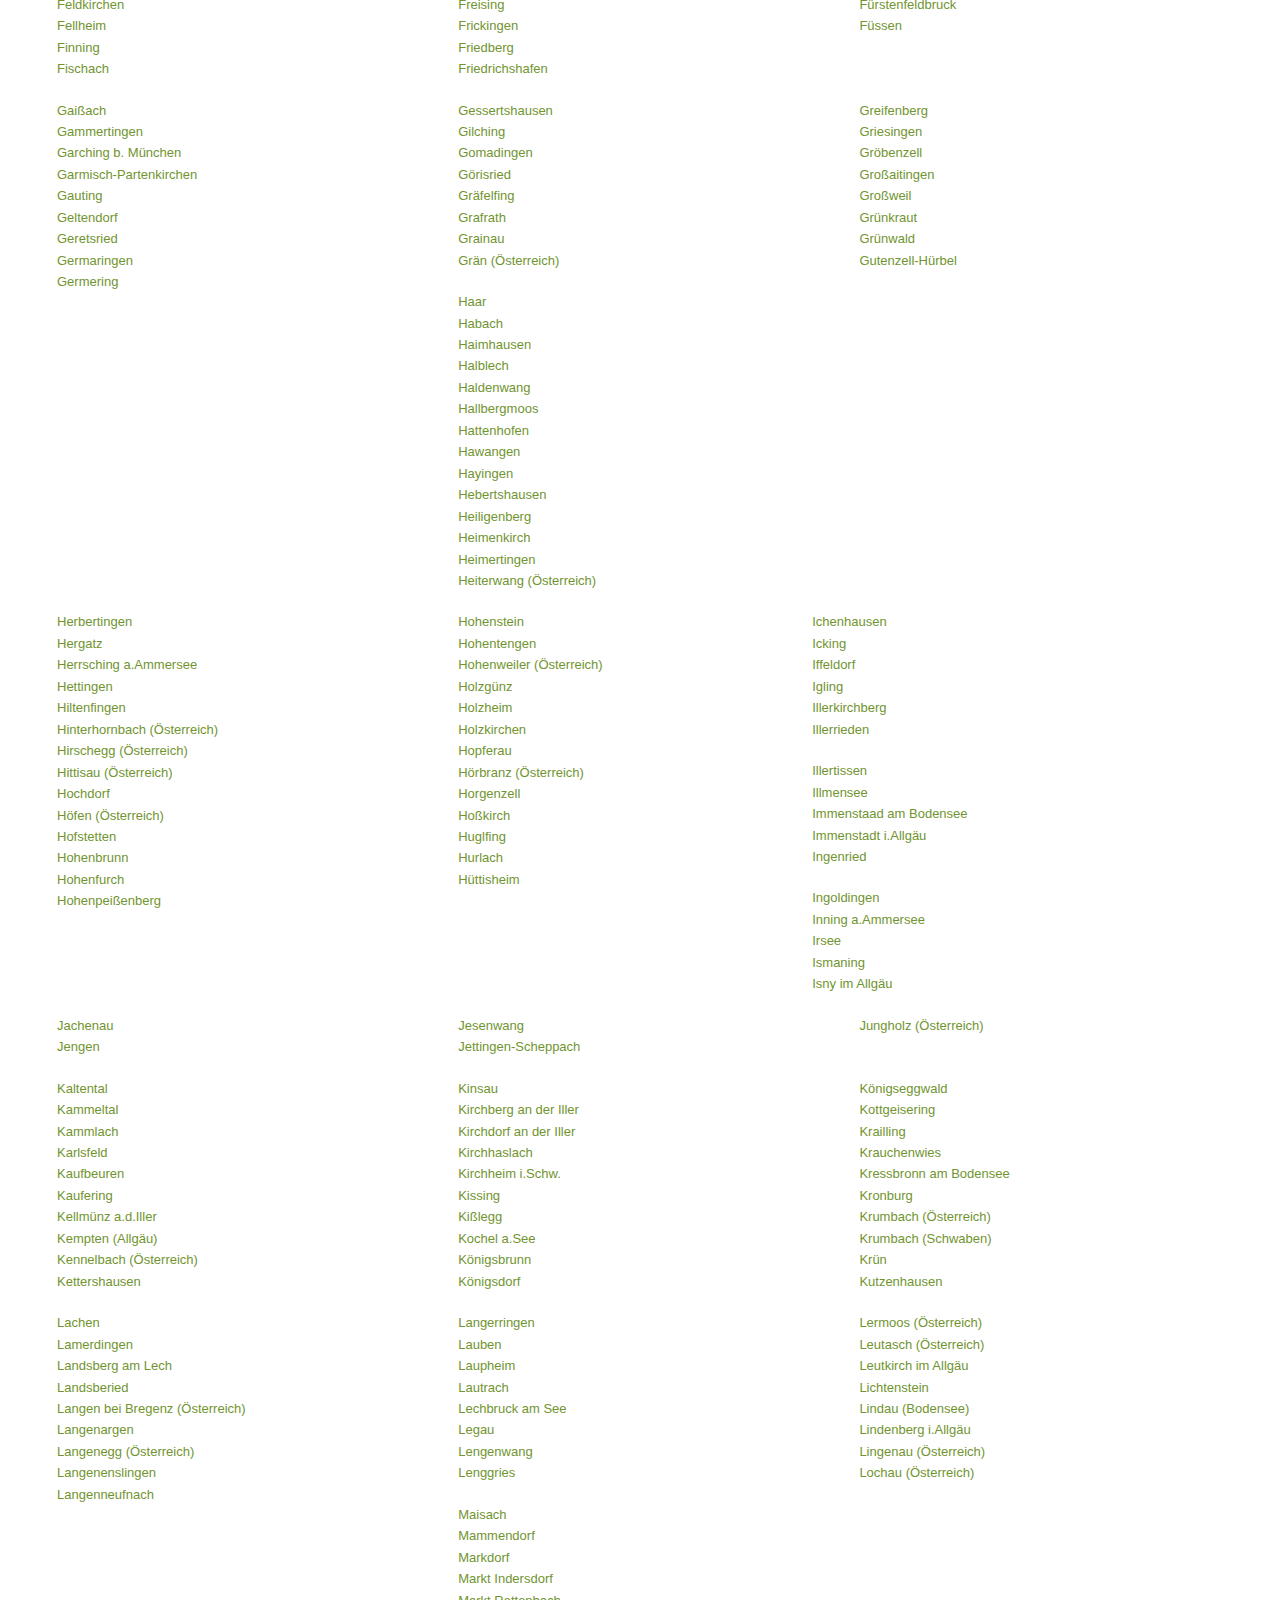
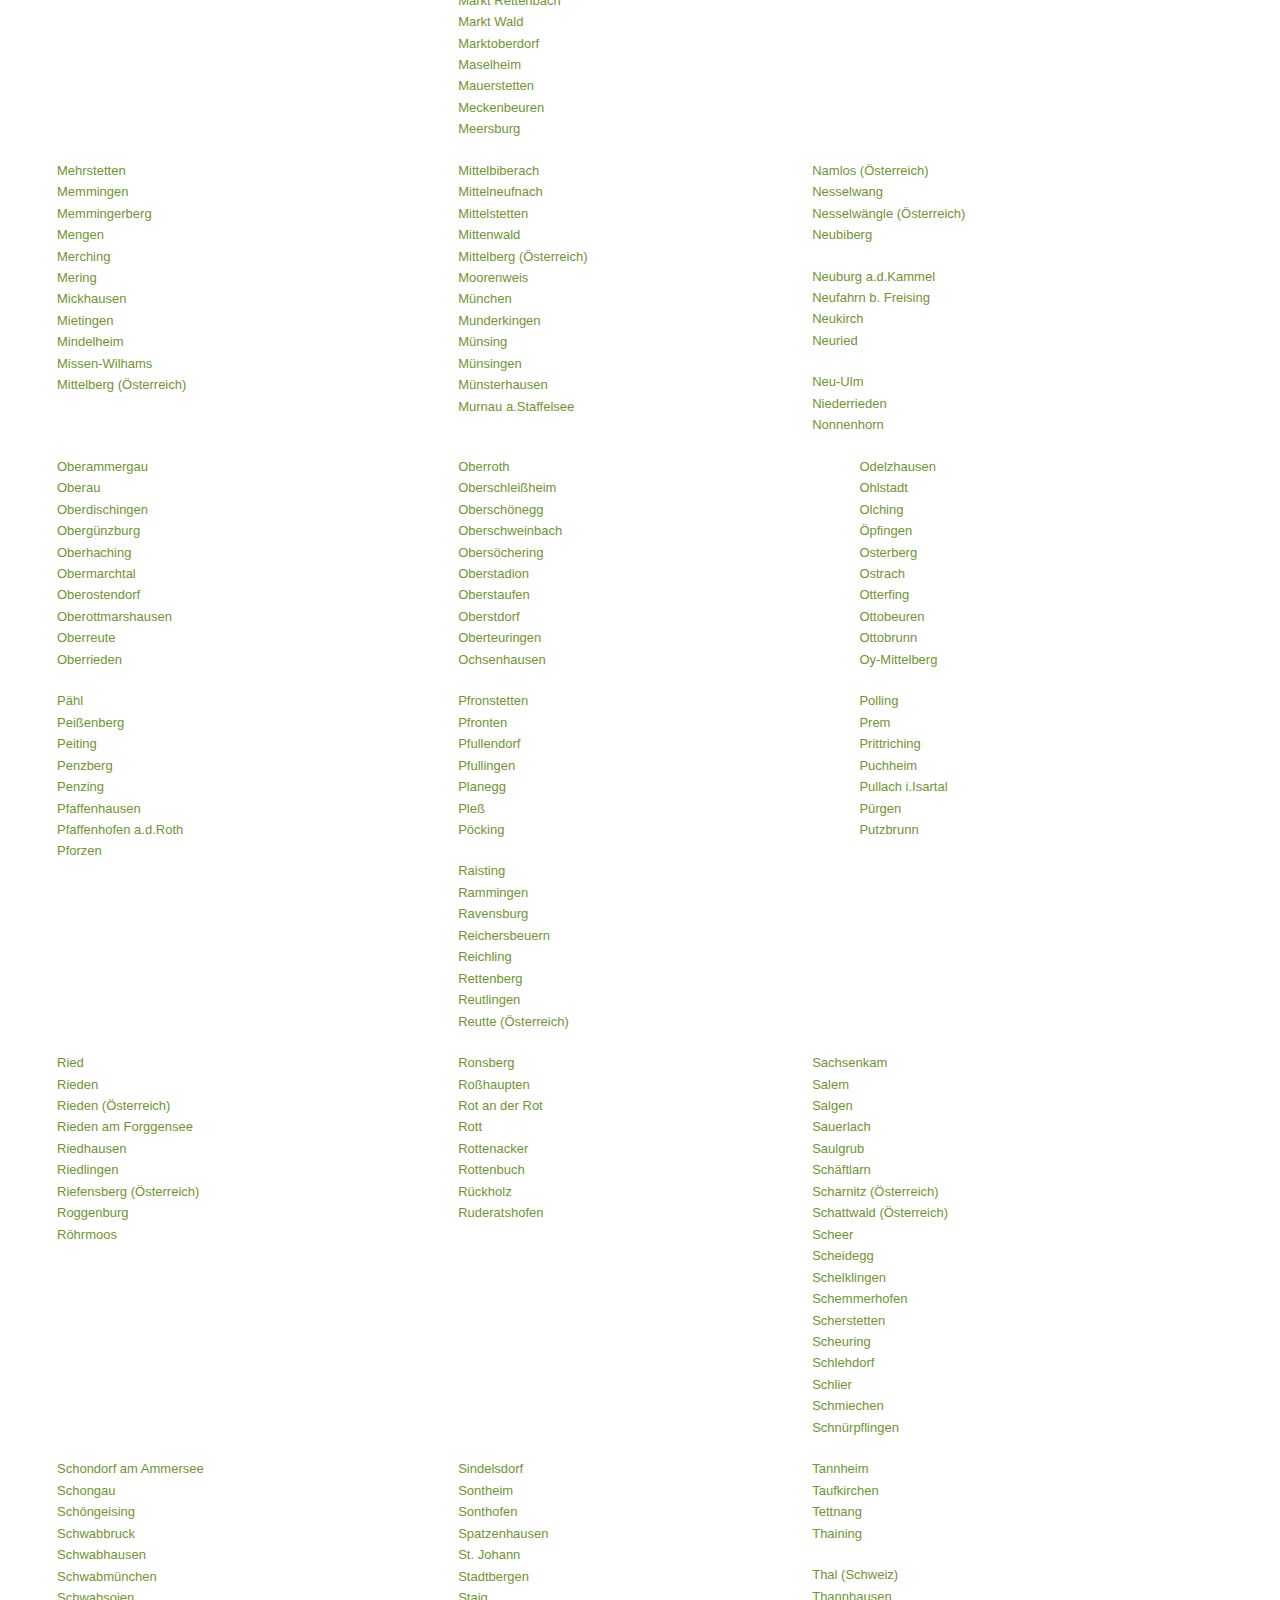
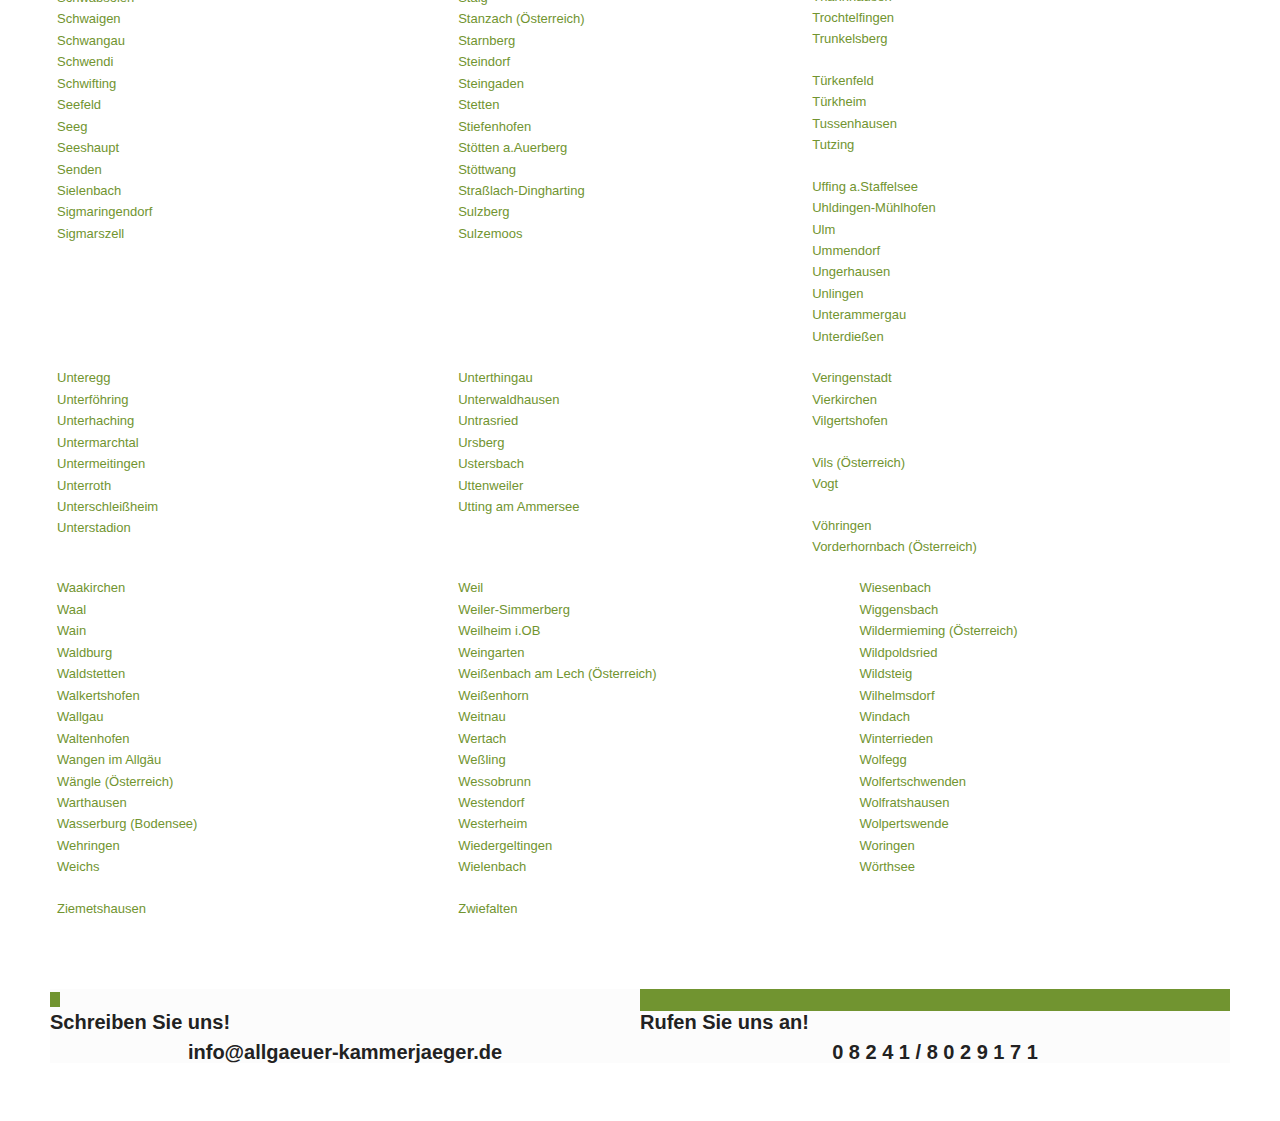
==== commit 0c5bfd87: "Update index.html" ====
--- a/index.html
+++ b/index.html
@@ -217,32 +217,19 @@
 
 		<div id="header_main" class="container_wrap container_wrap_logo">
 	
-        <div class="container av-logo-container" style="height: 44px; line-height: 44px;"><div class="inner-container"><nav class="main_menu" data-selectname="Seite auswählen" role="navigation" itemscope="itemscope" itemtype="https://schema.org/SiteNavigationElement"><div class="avia-menu av-main-nav-wrap"><ul id="avia-menu" class="menu av-main-nav"><li id="menu-item-136" class="menu-item menu-item-type-post_type menu-item-object-page menu-item-home menu-item-top-level menu-item-top-level-1"><a href="https://allgaeuer-kammerjaeger.de/startseite/" itemprop="url" style="height: 44px; line-height: 44px;"><span class="avia-bullet"></span><span class="avia-menu-text">Startseite</span><span class="avia-menu-fx"><span class="avia-arrow-wrap"><span class="avia-arrow"></span></span></span></a></li>
-<li id="menu-item-135" class="menu-item menu-item-type-post_type menu-item-object-page menu-item-has-children menu-item-mega-parent menu-item-top-level menu-item-top-level-2 dropdown_ul_available" style="overflow: hidden;"><a href="https://allgaeuer-kammerjaeger.de/ueber-uns/" itemprop="url" style="height: 44px; line-height: 44px;"><span class="avia-bullet"></span><span class="avia-menu-text">Über uns &amp; mehr</span><span class="avia-menu-fx"><span class="avia-arrow-wrap"><span class="avia-arrow"></span></span></span><span class="dropdown_available"></span></a>
+        <div class="container av-logo-container" style="height: 44px; line-height: 44px;"><div class="inner-container"><nav class="main_menu" data-selectname="Seite auswählen" role="navigation" itemscope="itemscope" itemtype="https://schema.org/SiteNavigationElement"><div class="avia-menu av-main-nav-wrap"><ul id="avia-menu" class="menu av-main-nav"><li id="menu-item-136" class="menu-item menu-item-type-post_type menu-item-object-page menu-item-home menu-item-top-level menu-item-top-level-1"><a href="#" itemprop="url" style="height: 44px; line-height: 44px;"><span class="avia-bullet"></span><span class="avia-menu-text">Startseite</span><span class="avia-menu-fx"><span class="avia-arrow-wrap"><span class="avia-arrow"></span></span></span></a></li>
+<li id="menu-item-135" class="menu-item menu-item-type-post_type menu-item-object-page menu-item-has-children menu-item-mega-parent menu-item-top-level menu-item-top-level-2 dropdown_ul_available" style="overflow: hidden;"><a href="#" itemprop="url" style="height: 44px; line-height: 44px;"><span class="avia-bullet"></span><span class="avia-menu-text">Über uns &amp; mehr</span><span class="avia-menu-fx"><span class="avia-arrow-wrap"><span class="avia-arrow"></span></span></span><span class="dropdown_available"></span></a>
 <div class="avia_mega_div avia_mega3 nine units" style="opacity: 0; display: none;">
 
-<ul class="sub-menu">
-	<li id="menu-item-450" class="menu-item menu-item-type-post_type menu-item-object-page avia_mega_menu_columns_3 three units  avia_mega_menu_columns_first"><span class="mega_menu_title heading-color av-special-font"><a href="https://allgaeuer-kammerjaeger.de/sicherheitsdatenblatt/">Sicherheitsdatenblatt</a></span></li>
-	<li id="menu-item-453" class="menu-item menu-item-type-post_type menu-item-object-page avia_mega_menu_columns_3 three units "><span class="mega_menu_title heading-color av-special-font"><a href="https://allgaeuer-kammerjaeger.de/arbeitsbereiche/">Arbeitsbereiche</a></span></li>
-	<li id="menu-item-433" class="menu-item menu-item-type-post_type menu-item-object-page avia_mega_menu_columns_3 three units avia_mega_menu_columns_last"><span class="mega_menu_title heading-color av-special-font"><a href="https://allgaeuer-kammerjaeger.de/ueber-uns/">Über uns</a></span></li>
-</ul>
+
 
 </div>
 </li>
-<li id="menu-item-134" class="menu-item menu-item-type-post_type menu-item-object-page menu-item-top-level menu-item-top-level-3"><a href="https://allgaeuer-kammerjaeger.de/leistungen/" itemprop="url" style="height: 44px; line-height: 44px;"><span class="avia-bullet"></span><span class="avia-menu-text">Leistungen</span><span class="avia-menu-fx"><span class="avia-arrow-wrap"><span class="avia-arrow"></span></span></span></a></li>
-<li id="menu-item-149" class="menu-item menu-item-type-post_type menu-item-object-page menu-item-top-level menu-item-top-level-4"><a href="https://allgaeuer-kammerjaeger.de/kontakt/" itemprop="url" style="height: 44px; line-height: 44px;"><span class="avia-bullet"></span><span class="avia-menu-text">Kontakt</span><span class="avia-menu-fx"><span class="avia-arrow-wrap"><span class="avia-arrow"></span></span></span></a></li>
-<li id="menu-item-432" class="menu-item menu-item-type-post_type menu-item-object-page menu-item-mega-parent  menu-item-top-level menu-item-top-level-5"><a href="https://allgaeuer-kammerjaeger.de/erste-hilfe-ruf/" itemprop="url" style="height: 44px; line-height: 44px;"><span class="avia-bullet"></span><span class="avia-menu-text">Erste Hilfe Ruf</span><span class="avia-menu-fx"><span class="avia-arrow-wrap"><span class="avia-arrow"></span></span></span></a></li>
-<li id="menu-item-429" class="menu-item menu-item-type-post_type menu-item-object-page menu-item-mega-parent  menu-item-top-level menu-item-top-level-6"><a href="https://allgaeuer-kammerjaeger.de/schaedlingslexikon/" itemprop="url" style="height: 44px; line-height: 44px;"><span class="avia-bullet"></span><span class="avia-menu-text">Schädlingslexikon</span><span class="avia-menu-fx"><span class="avia-arrow-wrap"><span class="avia-arrow"></span></span></span></a></li>
-<li id="menu-item-search" class="noMobile menu-item menu-item-search-dropdown menu-item-avia-special">
-							<a href="https://allgaeuer-kammerjaeger.de/schaedlingsbekaempfung-in-achenkirch/?s=" rel="nofollow" data-avia-search-tooltip="
-
-&lt;form action=&quot;https://allgaeuer-kammerjaeger.de/&quot; id=&quot;searchform&quot; method=&quot;get&quot; class=&quot;&quot;&gt;
-	&lt;div&gt;
-		&lt;input type=&quot;submit&quot; value=&quot;&quot; id=&quot;searchsubmit&quot; class=&quot;button avia-font-entypo-fontello&quot; /&gt;
-		&lt;input type=&quot;text&quot; id=&quot;s&quot; name=&quot;s&quot; value=&quot;&quot; placeholder=&#39;Suche&#39; /&gt;
-			&lt;/div&gt;
-&lt;/form&gt;" aria-hidden="true" data-av_icon="" data-av_iconfont="entypo-fontello" style="height: 44px; line-height: 44px;"><span class="avia_hidden_link_text">Suche</span></a>
-	        		   </li><li class="av-burger-menu-main menu-item-avia-special ">
+<li id="menu-item-134" class="menu-item menu-item-type-post_type menu-item-object-page menu-item-top-level menu-item-top-level-3"><a href="#" itemprop="url" style="height: 44px; line-height: 44px;"><span class="avia-bullet"></span><span class="avia-menu-text">Leistungen</span><span class="avia-menu-fx"><span class="avia-arrow-wrap"><span class="avia-arrow"></span></span></span></a></li>
+<li id="menu-item-149" class="menu-item menu-item-type-post_type menu-item-object-page menu-item-top-level menu-item-top-level-4"><a href="#" itemprop="url" style="height: 44px; line-height: 44px;"><span class="avia-bullet"></span><span class="avia-menu-text">Kontakt</span><span class="avia-menu-fx"><span class="avia-arrow-wrap"><span class="avia-arrow"></span></span></span></a></li>
+<li id="menu-item-432" class="menu-item menu-item-type-post_type menu-item-object-page menu-item-mega-parent  menu-item-top-level menu-item-top-level-5"><a href="#" itemprop="url" style="height: 44px; line-height: 44px;"><span class="avia-bullet"></span><span class="avia-menu-text">Erste Hilfe Ruf</span><span class="avia-menu-fx"><span class="avia-arrow-wrap"><span class="avia-arrow"></span></span></span></a></li>
+<li id="menu-item-429" class="menu-item menu-item-type-post_type menu-item-object-page menu-item-mega-parent  menu-item-top-level menu-item-top-level-6"><a href="impressum.html" itemprop="url" style="height: 44px; line-height: 44px;"><span class="avia-bullet"></span><span class="avia-menu-text">Impressum</span><span class="avia-menu-fx"><span class="avia-arrow-wrap"><span class="avia-arrow"></span></span></span></a></li>
+<li class="av-burger-menu-main menu-item-avia-special ">
 	        			<a href="https://allgaeuer-kammerjaeger.de/schaedlingsbekaempfung-in-achenkirch/#" style="height: 44px; line-height: 44px;">
 							<span class="av-hamburger av-hamburger--spin av-js-hamburger">
 					        <span class="av-hamburger-box">
@@ -261,7 +248,10 @@
 
 	<div id="main" class="all_colors" data-scroll-offset="88">
 
-	<div class="stretch_full container_wrap alternate_color light_bg_color title_container"><div class="container"><h1 class="main-title entry-title"><a href="https://allgaeuer-kammerjaeger.de/schaedlingsbekaempfung-in-achenkirch/" rel="bookmark" title="Permanenter Link zu: Schädlingsbekämpfung in Achenkirch" itemprop="headline">Schädlingsbekämpfung in Achenkirch</a></h1><div class="breadcrumb breadcrumbs avia-breadcrumbs"><div class="breadcrumb-trail" xmlns:v="https://rdf.data-vocabulary.org/#"><span class="trail-before"><span class="breadcrumb-title">Du bist hier:</span></span> <span><a rel="v:url" property="v:title" href="https://allgaeuer-kammerjaeger.de/" title="Allgäuer Kammerjäger" class="trail-begin">Startseite</a></span> <span class="sep">/</span> <span class="trail-end">Schädlingsbekämpfung in Achenkirch</span></div></div></div></div>
+	<div class="stretch_full container_wrap alternate_color light_bg_color title_container"><div class="container">
+		
+		
+		<h1 class="main-title entry-title"><a href="index.html" rel="bookmark" title="Permanenter Link zu: Schädlingsbekämpfung in Achenkirch" itemprop="headline">Kammerjäger Jarosch</a></h1>     <div class="breadcrumb breadcrumbs avia-breadcrumbs"><div class="breadcrumb-trail" xmlns:v="https://rdf.data-vocabulary.org/#"><span class="trail-before"><span class="breadcrumb-title">Du bist hier:</span></span> <span><a rel="v:url" property="v:title" href="https://allgaeuer-kammerjaeger.de/" title="Allgäuer Kammerjäger" class="trail-begin">Startseite</a></span> <span class="sep">/</span> <span class="trail-end">Schädlingsbekämpfung in Achenkirch</span></div></div></div></div>
 		<div class="container_wrap container_wrap_first main_color fullsize">
 
 			<div class="container">
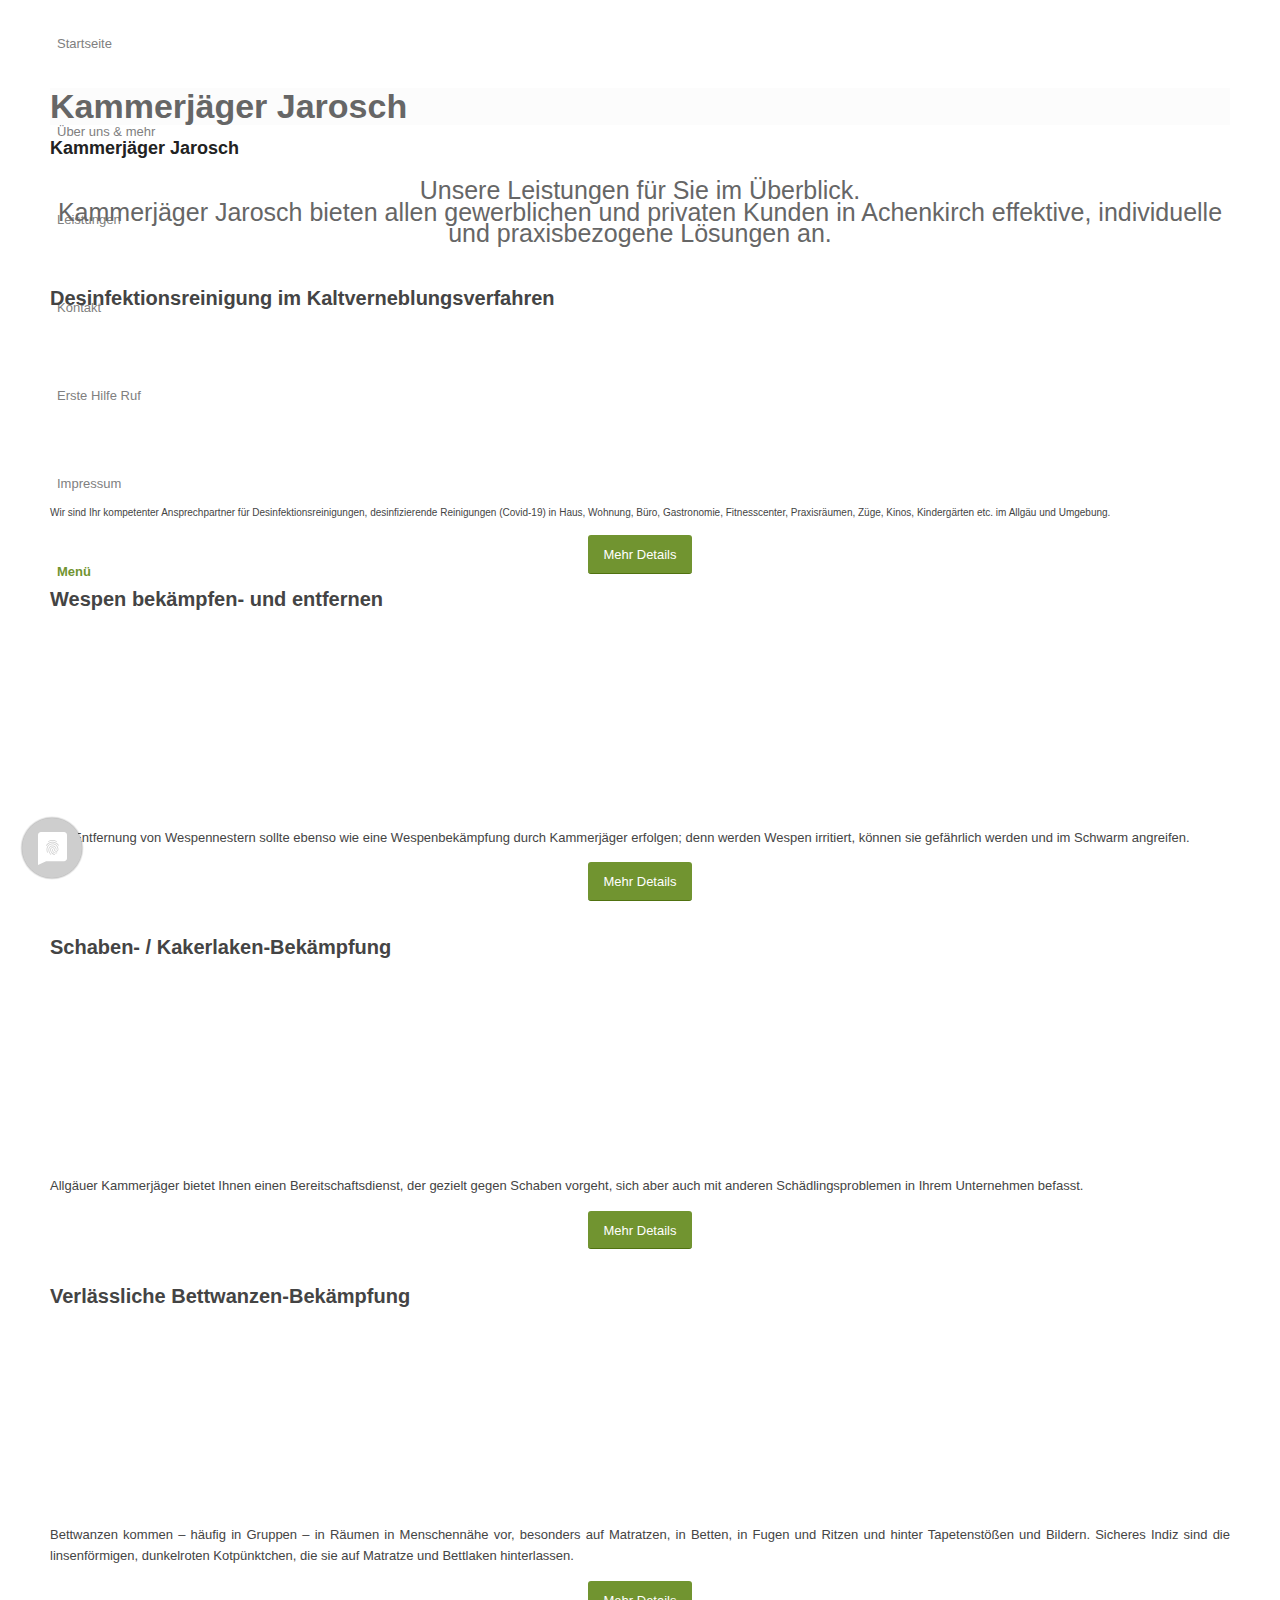
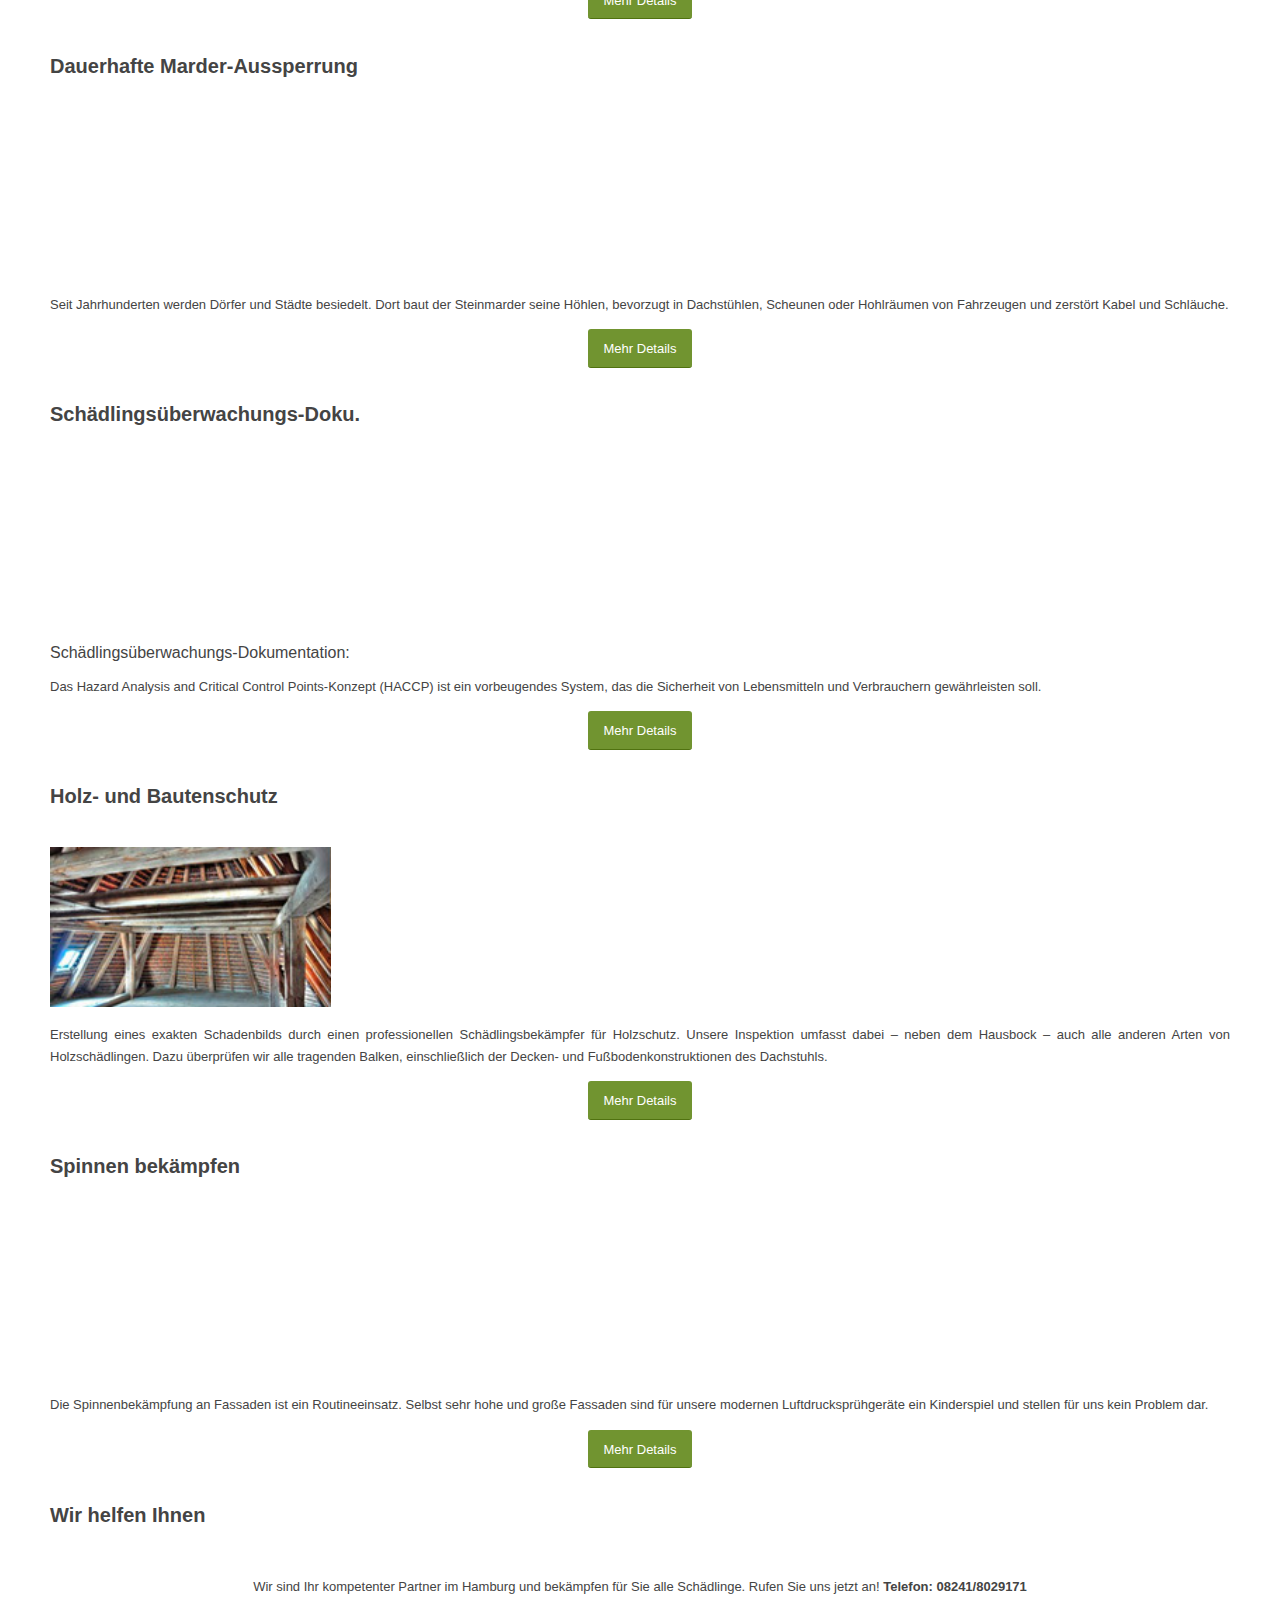
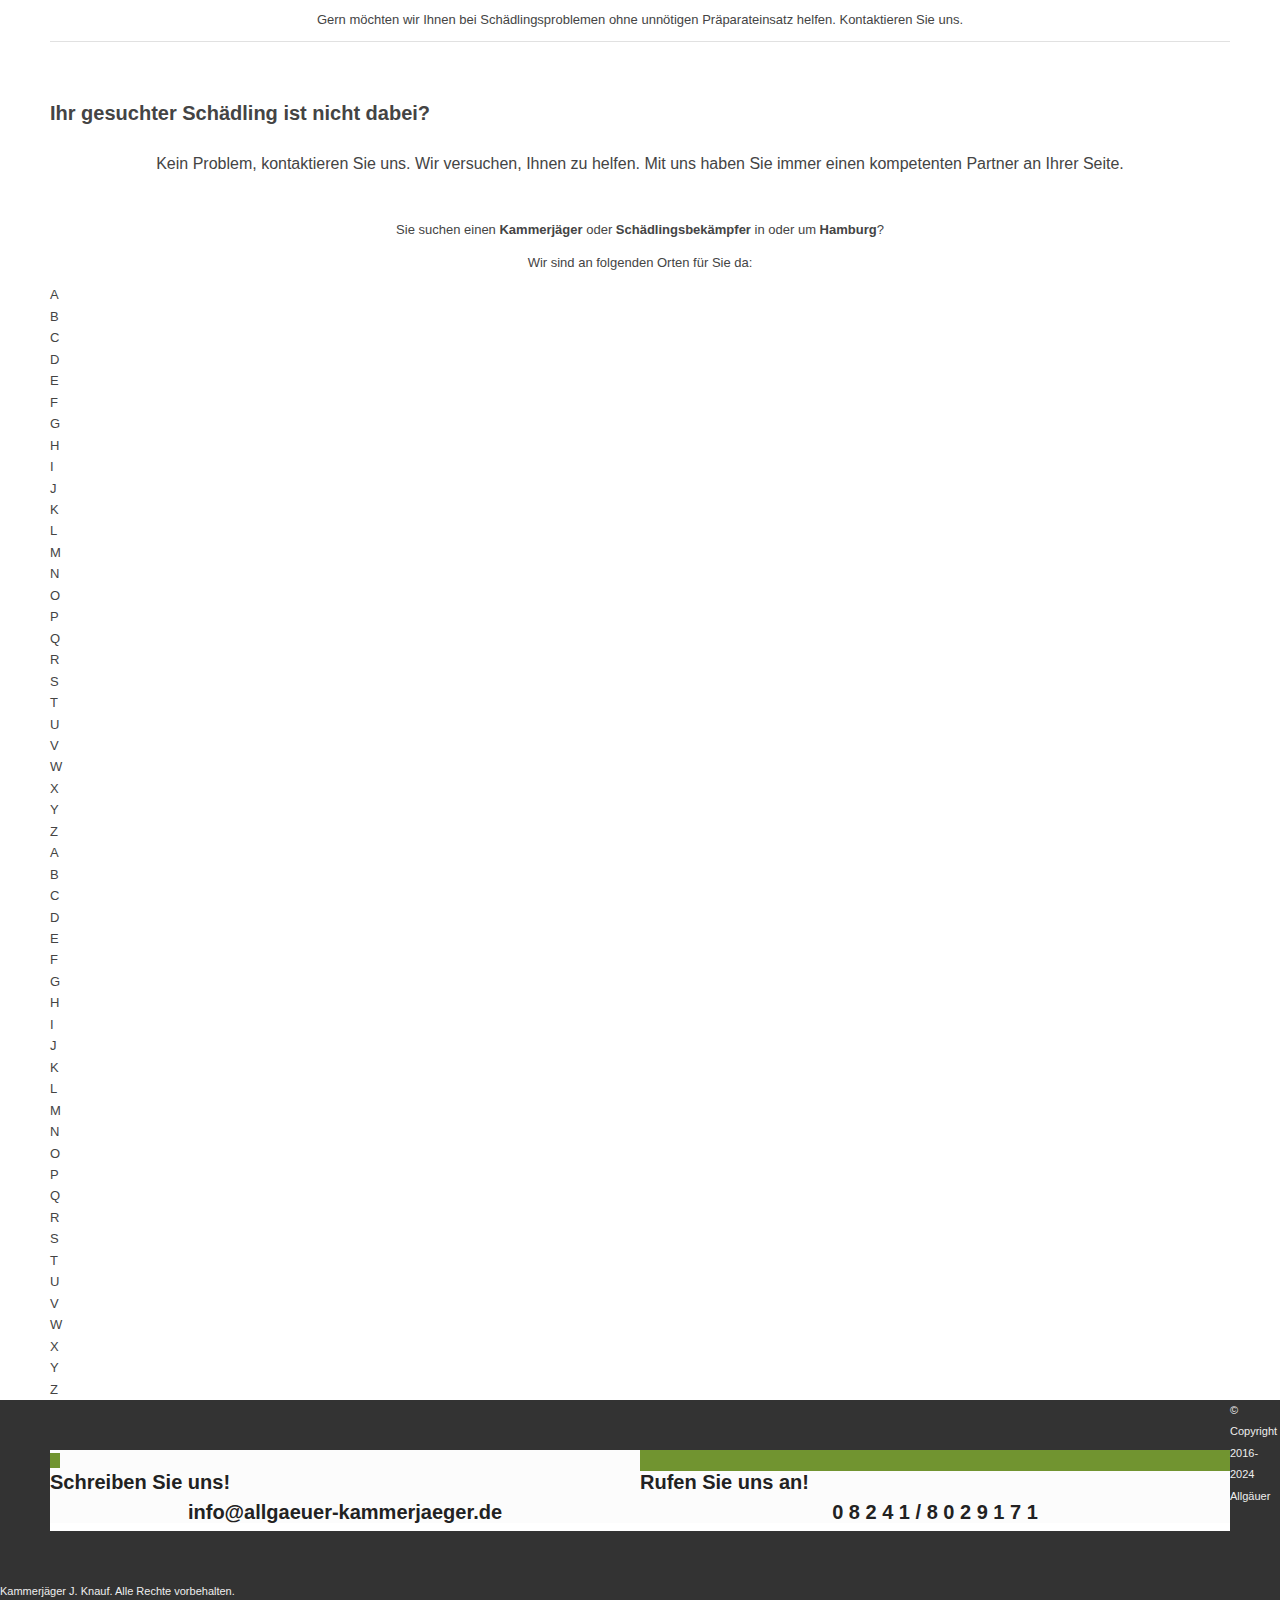
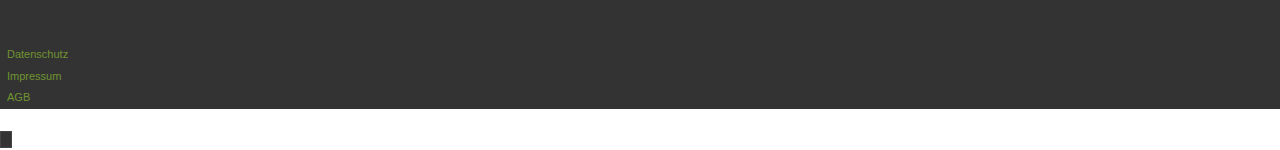
==== commit 0570617d: "Update index.html" ====
--- a/index.html
+++ b/index.html
@@ -251,7 +251,7 @@
 	<div class="stretch_full container_wrap alternate_color light_bg_color title_container"><div class="container">
 		
 		
-		<h1 class="main-title entry-title"><a href="index.html" rel="bookmark" title="Permanenter Link zu: Schädlingsbekämpfung in Achenkirch" itemprop="headline">Kammerjäger Jarosch</a></h1>     <div class="breadcrumb breadcrumbs avia-breadcrumbs"><div class="breadcrumb-trail" xmlns:v="https://rdf.data-vocabulary.org/#"><span class="trail-before"><span class="breadcrumb-title">Du bist hier:</span></span> <span><a rel="v:url" property="v:title" href="https://allgaeuer-kammerjaeger.de/" title="Allgäuer Kammerjäger" class="trail-begin">Startseite</a></span> <span class="sep">/</span> <span class="trail-end">Schädlingsbekämpfung in Achenkirch</span></div></div></div></div>
+		<h1 class="main-title entry-title"><a href="index.html" rel="bookmark" title="Permanenter Link zu: Schädlingsbekämpfung in Achenkirch" itemprop="headline">Kammerjäger Jarosch</a></h1>     <div class="breadcrumb breadcrumbs avia-breadcrumbs"><div class="breadcrumb-trail" xmlns:v="https://rdf.data-vocabulary.org/#"><span class="trail-before"><span class="breadcrumb-title"></span></span> <span><a rel="v:url" property="v:title" href="#" title="Allgäuer Kammerjäger" class="trail-begin"></a></span> <span class="sep"></span> <span class="trail-end"></span></div></div></div></div>
 		<div class="container_wrap container_wrap_first main_color fullsize">
 
 			<div class="container">
@@ -262,166 +262,100 @@
 		<article class="post-entry post-entry-type-page post-entry-87164" itemscope="itemscope" itemtype="https://schema.org/CreativeWork">
 
 			<div class="entry-content-wrapper clearfix">
-                <header class="entry-content-header"></header><div class="entry-content" itemprop="text"><div class="flex_column av_one_full  flex_column_div first  avia-builder-el-0  el_before_av_hr  avia-builder-el-first  "><div style="padding-bottom:10px; font-size:40px;" class="av-special-heading av-special-heading-h4  blockquote modern-quote modern-centered  avia-builder-el-1  avia-builder-el-no-sibling  av-inherit-size "><h4 class="av-special-heading-tag " itemprop="headline">Sie benötigen einen Kammerjäger in Achenkirch (Österreich)?</h4><div class="av-subheading av-subheading_below  " style="font-size:25px;"><p>Unsere Leistungen für Sie im Überblick.<br>
-Die Allgäuer Kammerjäger bieten allen gewerblichen und privaten Kunden in Achenkirch effektive, individuelle und praxisbezogene Lösungen an.</p>
+                <header class="entry-content-header"></header><div class="entry-content" itemprop="text"><div class="flex_column av_one_full  flex_column_div first  avia-builder-el-0  el_before_av_hr  avia-builder-el-first  "><div style="padding-bottom:10px; font-size:40px;" class="av-special-heading av-special-heading-h4  blockquote modern-quote modern-centered  avia-builder-el-1  avia-builder-el-no-sibling  av-inherit-size "><h4 class="av-special-heading-tag " itemprop="headline">Kammerjäger Jarosch</h4><div class="av-subheading av-subheading_below  " style="font-size:25px;"><p>Unsere Leistungen für Sie im Überblick.<br>
+Kammerjäger Jarosch bieten allen gewerblichen und privaten Kunden in Achenkirch effektive, individuelle und praxisbezogene Lösungen an.</p>
 </div><div class="special-heading-border"><div class="special-heading-inner-border"></div></div></div></div>
 <div class="hr hr-default   avia-builder-el-2  el_after_av_one_full  el_before_av_one_half "><span class="hr-inner "><span class="hr-inner-style"></span></span></div>
-<div class="flex_column av_one_half  flex_column_div first  avia-builder-el-3  el_after_av_hr  el_before_av_one_half  "><article class="iconbox iconbox_top main_color    avia-builder-el-4  avia-builder-el-no-sibling  " itemscope="itemscope" itemtype="https://schema.org/CreativeWork"><div class="iconbox_content"><header class="entry-content-header"><a href="mailto:info@allgaeuer-kammerjaeger.de" title="Schreiben Sie uns!" class="iconbox_icon heading-color " aria-hidden="true" data-av_icon="" data-av_iconfont="entypo-fontello"></a><h3 class="iconbox_content_title " itemprop="headline"><a href="mailto:info@allgaeuer-kammerjaeger.de" title="Schreiben Sie uns!">Schreiben Sie uns!</a></h3></header><div class="iconbox_content_container  " itemprop="text"><h3>info@allgaeuer-kammerjaeger.de</h3>
-</div></div><footer class="entry-footer"></footer></article></div>
-<div class="flex_column av_one_half  flex_column_div   avia-builder-el-5  el_after_av_one_half  el_before_av_one_half  "><article class="iconbox iconbox_top main_color    avia-builder-el-6  avia-builder-el-no-sibling  " itemscope="itemscope" itemtype="https://schema.org/CreativeWork"><div class="iconbox_content"><header class="entry-content-header"><div class="iconbox_icon heading-color " aria-hidden="true" data-av_icon="" data-av_iconfont="entypo-fontello"></div><h3 class="iconbox_content_title " itemprop="headline">Rufen Sie uns an!</h3></header><div class="iconbox_content_container  " itemprop="text"><h3>0 8 2 4 1 / 8 0 2 9 1 7 1</h3>
-</div></div><footer class="entry-footer"></footer></article></div>
+
+			
+			
+			
+
 <h6></h6>
-</div></div></article></main></div><!-- close content main div --></div></div><div id="mitgliedsiconsection" class="av-layout-grid-container entry-content-wrapper main_color av-flex-cells    container_wrap fullsize" style=" ">
-<div class="flex_cell no_margin av_one_full   " style="vertical-align:top; padding:30px; "><div class="flex_cell_inner"><p></p><div style="padding-bottom:40px; color:#643725;font-size:25px;" class="av-special-heading av-special-heading-h3 custom-color-heading blockquote modern-quote modern-centered   av-inherit-size "><h3 class="av-special-heading-tag " itemprop="headline">Das sind unsere zertifizierten Partner und Mitgliedschaften</h3><div class="special-heading-border"><div class="special-heading-inner-border" style="border-color:#643725"></div></div></div><br>
-<div class="flex_column av_one_third first" style="border-radius:0px; "><div class="avia-image-container avia_animated_image avia_animate_when_almost_visible pop-up av-styling- avia-align-center avia_start_animation avia_start_delayed_animation" itemprop="ImageObject" itemscope="itemscope" itemtype="https://schema.org/ImageObject"><div class="avia-image-container-inner"><div class="avia-image-overlay-wrap"><a href="https://www.mittelstandsbund.de/" class="avia_image" target="_blank"><img class="avia_image " src="./Schädlingsbekämpfung in Achenkirch - Allgäuer Kammerjäger_files/DMB_Logo_kompakt_RGB_klein-300x190.jpg" alt="" title="DMB_Logo_kompakt_RGB_klein" itemprop="thumbnailUrl"></a></div></div></div></div><div class="flex_column av_one_third" style="border-radius:0px; "><div class="avia-image-container avia_animated_image avia_animate_when_almost_visible pop-up av-styling- avia-align-center avia_start_animation avia_start_delayed_animation" itemprop="ImageObject" itemscope="itemscope" itemtype="https://schema.org/ImageObject"><div class="avia-image-container-inner verbandslogo"><div class="avia-image-overlay-wrap"><a href="https://www.dsvonline.de/dsv/fuer-verbraucher/" class="avia_image" target="_blank"><img class="avia_image " src="./Schädlingsbekämpfung in Achenkirch - Allgäuer Kammerjäger_files/verbands-logo-quer-300x225.jpg" alt="" title="verbands-logo-quer" itemprop="thumbnailUrl"></a></div></div></div></div><div class="flex_column av_one_third third" style="border-radius:0px; "><p></p><div class="avia-image-container avia_animated_image avia_animate_when_almost_visible pop-up av-styling- avia-align-center avia_start_animation avia_start_delayed_animation" itemprop="ImageObject" itemscope="itemscope" itemtype="https://schema.org/ImageObject"><div class="avia-image-container-inner"><div class="avia-image-overlay-wrap"><a href="https://www.bad-gmbh.de/" class="avia_image" target="_blank"><img class="avia_image badlogo" src="./Schädlingsbekämpfung in Achenkirch - Allgäuer Kammerjäger_files/BAD_Logo_Punkt-3-300x150.jpg" alt="" title="BAD_Logo_Punkt 3" itemprop="thumbnailUrl"></a></div></div></div><br>
-<section class="av_textblock_section " itemscope="itemscope" itemtype="https://schema.org/CreativeWork"><div class="avia_textblock   av-medium-font-size-overwrite av-medium-font-size-12 av-small-font-size-overwrite av-small-font-size-12 av-mini-font-size-overwrite av-mini-font-size-12" itemprop="text"></div></section><p></p></div><p></p>
-</div></div>
-</div>
+</div></div></article></main></div><!-- close content main div -->
+		
+		
+		
+		</div></div>
 <h6></h6>
 
-<div class="flex_column av_one_third proffesionelle_ first" style="border-radius:0px; "><p> </p><div style="padding-bottom:10px; font-size:20px;" class="av-special-heading av-special-heading-h3  blockquote modern-quote modern-centered   av-inherit-size "><h3 class="av-special-heading-tag " itemprop="headline">Professionelle Schädlingsbekämpfung – Mit uns nachhaltig schädlingsfrei</h3><div class="special-heading-border"><div class="special-heading-inner-border"></div></div></div> <div class="avia-image-container avia_animated_image avia_animate_when_almost_visible fade-in av-styling- avia-align-center avia_start_animation avia_start_delayed_animation" itemprop="ImageObject" itemscope="itemscope" itemtype="https://schema.org/ImageObject"><div class="avia-image-container-inner"><div class="avia-image-overlay-wrap"><a href="https://allgaeuer-kammerjaeger.de/professionelle-schaedlingsbekaempfung-in-Achenkirch" class="avia_image" src="/wp-content/uploads/2019/02/hausbock_dachstuhl-300x159.png"><img class="avia_image " src="./Schädlingsbekämpfung in Achenkirch - Allgäuer Kammerjäger_files/hausbock_dachstuhl-300x159.png" alt="" title="taubenadaver-und-taubenkot-im-dg" itemprop="thumbnailUrl"></a></div></div></div> <section class="av_textblock_section " itemscope="itemscope" itemtype="https://schema.org/CreativeWork"><div class="avia_textblock  " style="font-size:10px; " itemprop="text"><p>Die Firma Allgäuer Kammerjäger bekämpfen professionell und nachhaltig Schädlinge aller Art wie Vorrats-, Material-, Hygieneschädlinge und Lästlinge z.B. Ratten, Mäuse, Schaben/Kakerlaken, Bettwanzen, Motten, Ameisen, Spinnen, Wespen, Fliegen, Flöhe, Käfer (Speckkäfer, Kugelkäfer, Messingkäfer), Hausbock, Milben, Silberfische und viele weitere Schädlinge.</p>
-</div></section> <div class="avia-button-wrap avia-button-center  "><a href="https://allgaeuer-kammerjaeger.de/professionelle-schaedlingsbekaempfung-in-Achenkirch" class="avia-button   avia-icon_select-no avia-color-theme-color avia-size-medium avia-position-center "><span class="avia_iconbox_title">Mehr Details</span></a></div> <div class="hr hr-short hr-center  "><span class="hr-inner "><span class="hr-inner-style"></span></span></div> <p></p></div>
-<div class="flex_column av_one_third" style="border-radius:0px; "><p> </p><div style="padding-bottom:10px; font-size:20px;" class="av-special-heading av-special-heading-h3  blockquote modern-quote modern-centered   av-inherit-size "><h3 class="av-special-heading-tag " itemprop="headline">Desinfektionsreinigung im Kaltverneblungsverfahren</h3><div class="special-heading-border"><div class="special-heading-inner-border"></div></div></div> <div class="avia-image-container avia_animated_image avia_animate_when_almost_visible fade-in av-styling- avia-align-center avia_start_animation avia_start_delayed_animation" itemprop="ImageObject" itemscope="itemscope" itemtype="https://schema.org/ImageObject"><div class="avia-image-container-inner"><div class="avia-image-overlay-wrap"><a href="https://allgaeuer-kammerjaeger.de/desinfektionsreinigung-im-kaltverneblungsverfahren-in-Achenkirch" class="avia_image"><img class="avia_image " src="./Schädlingsbekämpfung in Achenkirch - Allgäuer Kammerjäger_files/Punkt-2-e1617707732628-300x300.png" alt="" title="Punkt 2" itemprop="thumbnailUrl"></a></div></div></div> <section class="av_textblock_section " itemscope="itemscope" itemtype="https://schema.org/CreativeWork"><div class="avia_textblock  " style="font-size:10px; " itemprop="text"><p>Wir sind Ihr kompetenter Ansprechpartner für Desinfektionsreinigungen, desinfizierende Reinigungen (Covid-19) in Haus, Wohnung, Büro, Gastronomie, Fitnesscenter, Praxisräumen, Züge, Kinos, Kindergärten etc. im Allgäu und Umgebung.</p>
-</div></section> <div class="avia-button-wrap avia-button-center  "><a href="https://allgaeuer-kammerjaeger.de/desinfektionsreinigung-im-kaltverneblungsverfahren-in-Achenkirch" class="avia-button   avia-icon_select-no avia-color-theme-color avia-size-medium avia-position-center "><span class="avia_iconbox_title">Mehr Details</span></a></div> <div class="hr hr-short hr-center  "><span class="hr-inner "><span class="hr-inner-style"></span></span></div> <p></p></div>
+
+<div class="flex_column av_one_third" style="border-radius:0px; "><p> </p><div style="padding-bottom:10px; font-size:20px;" class="av-special-heading av-special-heading-h3  blockquote modern-quote modern-centered   av-inherit-size "><h3 class="av-special-heading-tag " itemprop="headline">Desinfektionsreinigung im Kaltverneblungsverfahren</h3><div class="special-heading-border"><div class="special-heading-inner-border"></div></div></div> <div class="avia-image-container avia_animated_image avia_animate_when_almost_visible fade-in av-styling- avia-align-center avia_start_animation avia_start_delayed_animation" itemprop="ImageObject" itemscope="itemscope" itemtype="https://schema.org/ImageObject"><div class="avia-image-container-inner"><div class="avia-image-overlay-wrap"><a href="#" class="avia_image"><img class="avia_image " src="./Schädlingsbekämpfung in Achenkirch - Allgäuer Kammerjäger_files/Punkt-2-e1617707732628-300x300.png" alt="" title="Punkt 2" itemprop="thumbnailUrl"></a></div></div></div> <section class="av_textblock_section " itemscope="itemscope" itemtype="https://schema.org/CreativeWork"><div class="avia_textblock  " style="font-size:10px; " itemprop="text"><p>Wir sind Ihr kompetenter Ansprechpartner für Desinfektionsreinigungen, desinfizierende Reinigungen (Covid-19) in Haus, Wohnung, Büro, Gastronomie, Fitnesscenter, Praxisräumen, Züge, Kinos, Kindergärten etc. im Allgäu und Umgebung.</p>
+</div></section> <div class="avia-button-wrap avia-button-center  "><a href="#" class="avia-button   avia-icon_select-no avia-color-theme-color avia-size-medium avia-position-center "><span class="avia_iconbox_title">Mehr Details</span></a></div> <div class="hr hr-short hr-center  "><span class="hr-inner "><span class="hr-inner-style"></span></span></div> <p></p></div>
 <div class="flex_column av_one_third third"><p></p><div style="padding-bottom:10px; font-size:20px;" class="av-special-heading av-special-heading-h3  blockquote modern-quote modern-centered  av-inherit-size "><h3 class="av-special-heading-tag " itemprop="headline">Wespen bekämpfen- und entfernen</h3><div class="special-heading-border"><div class="special-heading-inner-border"></div></div></div><br>
-<div class="avia-image-container avia_animated_image avia_animate_when_almost_visible fade-in av-styling- avia-align-center avia_start_animation avia_start_delayed_animation" itemprop="ImageObject" itemscope="itemscope" itemtype="https://schema.org/ImageObject"><div class="avia-image-container-inner"><div class="avia-image-overlay-wrap"><a href="https://allgaeuer-kammerjaeger.de/wespen-bekaempfen-und-entfernen-in-Achenkirch" class="avia_image"><img class="avia_image " src="./Schädlingsbekämpfung in Achenkirch - Allgäuer Kammerjäger_files/wespe-01-kl.jpg" alt="" title="wespe-01-kl" itemprop="thumbnailUrl"></a></div></div></div><p></p>
+<div class="avia-image-container avia_animated_image avia_animate_when_almost_visible fade-in av-styling- avia-align-center avia_start_animation avia_start_delayed_animation" itemprop="ImageObject" itemscope="itemscope" itemtype="https://schema.org/ImageObject"><div class="avia-image-container-inner"><div class="avia-image-overlay-wrap"><a href="#" class="avia_image"><img class="avia_image " src="./Schädlingsbekämpfung in Achenkirch - Allgäuer Kammerjäger_files/wespe-01-kl.jpg" alt="" title="wespe-01-kl" itemprop="thumbnailUrl"></a></div></div></div><p></p>
 <p align="justify"><span style="color: #643725; font-size: small;">Die Entfernung von Wespennestern sollte ebenso wie eine Wespenbekämpfung durch Kammerjäger erfolgen; denn werden Wespen irritiert, können sie gefährlich werden und im Schwarm angreifen.</span></p>
-<p></p><div class="avia-button-wrap avia-button-center "><a href="https://allgaeuer-kammerjaeger.de/wespen-bekaempfen-und-entfernen-in-Achenkirch" class="avia-button   avia-icon_select-no avia-color-theme-color avia-size-medium avia-position-center "><span class="avia_iconbox_title">Mehr Details</span></a></div><br>
+<p></p><div class="avia-button-wrap avia-button-center "><a href="#" class="avia-button   avia-icon_select-no avia-color-theme-color avia-size-medium avia-position-center "><span class="avia_iconbox_title">Mehr Details</span></a></div><br>
 <div class="hr hr-short hr-center  "><span class="hr-inner "><span class="hr-inner-style"></span></span></div><p></p></div>
 <div class="flex_column av_one_third first"><p></p><div style="padding-bottom:10px; font-size:20px;" class="av-special-heading av-special-heading-h3  blockquote modern-quote modern-centered  av-inherit-size "><h3 class="av-special-heading-tag " itemprop="headline">Schaben- / Kakerlaken-Bekämpfung</h3><div class="special-heading-border"><div class="special-heading-inner-border"></div></div></div><br>
-<div class="avia-image-container avia_animated_image avia_animate_when_almost_visible fade-in av-styling- avia-align-center avia_start_animation avia_start_delayed_animation" itemprop="ImageObject" itemscope="itemscope" itemtype="https://schema.org/ImageObject"><div class="avia-image-container-inner"><div class="avia-image-overlay-wrap"><a href="https://allgaeuer-kammerjaeger.de/schaben-kakerlaken-bekaempfen-in-Achenkirch" class="avia_image"><img class="avia_image " src="./Schädlingsbekämpfung in Achenkirch - Allgäuer Kammerjäger_files/schabe-kl.jpg" alt="" title="schabe-kl" itemprop="thumbnailUrl"></a></div></div></div><p></p>
+<div class="avia-image-container avia_animated_image avia_animate_when_almost_visible fade-in av-styling- avia-align-center avia_start_animation avia_start_delayed_animation" itemprop="ImageObject" itemscope="itemscope" itemtype="https://schema.org/ImageObject"><div class="avia-image-container-inner"><div class="avia-image-overlay-wrap"><a href="#" class="avia_image"><img class="avia_image " src="./Schädlingsbekämpfung in Achenkirch - Allgäuer Kammerjäger_files/schabe-kl.jpg" alt="" title="schabe-kl" itemprop="thumbnailUrl"></a></div></div></div><p></p>
 <p align="justify"><span style="color: #643725; font-size: small;">Allgäuer Kammerjäger bietet Ihnen einen Bereitschaftsdienst, der gezielt gegen Schaben vorgeht, sich aber auch mit anderen Schädlingsproblemen in Ihrem Unternehmen befasst.</span></p>
-<p></p><div class="avia-button-wrap avia-button-center "><a href="https://allgaeuer-kammerjaeger.de/schaben-kakerlaken-bekaempfen-in-Achenkirch" class="avia-button   avia-icon_select-no avia-color-theme-color avia-size-medium avia-position-center "><span class="avia_iconbox_title">Mehr Details</span></a></div><br>
+<p></p><div class="avia-button-wrap avia-button-center "><a href="#" class="avia-button   avia-icon_select-no avia-color-theme-color avia-size-medium avia-position-center "><span class="avia_iconbox_title">Mehr Details</span></a></div><br>
 <div class="hr hr-short hr-center  "><span class="hr-inner "><span class="hr-inner-style"></span></span></div><p></p></div>
 <div class="flex_column av_one_third"><p></p><div style="padding-bottom:10px; font-size:20px;" class="av-special-heading av-special-heading-h3  blockquote modern-quote modern-centered  av-inherit-size "><h3 class="av-special-heading-tag " itemprop="headline">Verlässliche Bettwanzen-Bekämpfung</h3><div class="special-heading-border"><div class="special-heading-inner-border"></div></div></div><br>
-<div class="avia-image-container avia_animated_image avia_animate_when_almost_visible fade-in av-styling- avia-align-center avia_start_animation avia_start_delayed_animation" itemprop="ImageObject" itemscope="itemscope" itemtype="https://schema.org/ImageObject"><div class="avia-image-container-inner"><div class="avia-image-overlay-wrap"><a href="https://allgaeuer-kammerjaeger.de/bettwanzen-bekaempfen-in-Achenkirch" class="avia_image"><img class="avia_image " src="./Schädlingsbekämpfung in Achenkirch - Allgäuer Kammerjäger_files/wanze-kl.jpg" alt="" title="wanze-kl" itemprop="thumbnailUrl"></a></div></div></div><p></p>
+<div class="avia-image-container avia_animated_image avia_animate_when_almost_visible fade-in av-styling- avia-align-center avia_start_animation avia_start_delayed_animation" itemprop="ImageObject" itemscope="itemscope" itemtype="https://schema.org/ImageObject"><div class="avia-image-container-inner"><div class="avia-image-overlay-wrap"><a href="#" class="avia_image"><img class="avia_image " src="./Schädlingsbekämpfung in Achenkirch - Allgäuer Kammerjäger_files/wanze-kl.jpg" alt="" title="wanze-kl" itemprop="thumbnailUrl"></a></div></div></div><p></p>
 <p align="justify"><span style="color: #643725; font-size: small;">Bettwanzen kommen – häufig in Gruppen – in Räumen in Menschennähe vor, besonders auf Matratzen, in Betten, in Fugen und Ritzen und hinter Tapetenstößen und Bildern. Sicheres Indiz sind die linsenförmigen, dunkelroten Kotpünktchen, die sie auf Matratze und Bettlaken hinterlassen.</span></p>
-<p></p><div class="avia-button-wrap avia-button-center "><a href="https://allgaeuer-kammerjaeger.de/bettwanzen-bekaempfen-in-Achenkirch" class="avia-button   avia-icon_select-no avia-color-theme-color avia-size-medium avia-position-center "><span class="avia_iconbox_title">Mehr Details</span></a></div><br>
+<p></p><div class="avia-button-wrap avia-button-center "><a href="#" class="avia-button   avia-icon_select-no avia-color-theme-color avia-size-medium avia-position-center "><span class="avia_iconbox_title">Mehr Details</span></a></div><br>
 <div class="hr hr-short hr-center  "><span class="hr-inner "><span class="hr-inner-style"></span></span></div><p></p></div>
 
 <div class="flex_column av_one_third third"><p></p><div style="padding-bottom:10px; font-size:20px;" class="av-special-heading av-special-heading-h3  blockquote modern-quote modern-centered  av-inherit-size "><h3 class="av-special-heading-tag " itemprop="headline">Dauerhafte Marder-Aussperrung</h3><div class="special-heading-border"><div class="special-heading-inner-border"></div></div></div><br>
-<div class="avia-image-container avia_animated_image avia_animate_when_almost_visible fade-in av-styling- avia-align-center avia_start_animation avia_start_delayed_animation" itemprop="ImageObject" itemscope="itemscope" itemtype="https://schema.org/ImageObject"><div class="avia-image-container-inner"><div class="avia-image-overlay-wrap"><a href="https://allgaeuer-kammerjaeger.de/marder-aussperrung-in-Achenkirch" class="avia_image"><img class="avia_image " src="./Schädlingsbekämpfung in Achenkirch - Allgäuer Kammerjäger_files/marder-kl.jpg" alt="" title="marder-kl" itemprop="thumbnailUrl"></a></div></div></div><p></p>
+<div class="avia-image-container avia_animated_image avia_animate_when_almost_visible fade-in av-styling- avia-align-center avia_start_animation avia_start_delayed_animation" itemprop="ImageObject" itemscope="itemscope" itemtype="https://schema.org/ImageObject"><div class="avia-image-container-inner"><div class="avia-image-overlay-wrap"><a href="#" class="avia_image"><img class="avia_image " src="./Schädlingsbekämpfung in Achenkirch - Allgäuer Kammerjäger_files/marder-kl.jpg" alt="" title="marder-kl" itemprop="thumbnailUrl"></a></div></div></div><p></p>
 <p align="justify"><span style="color: #643725; font-size: small;">Seit Jahrhunderten werden Dörfer und Städte besiedelt. Dort baut der Steinmarder seine Höhlen, bevorzugt in Dachstühlen, Scheunen oder Hohlräumen von Fahrzeugen und zerstört Kabel und Schläuche.</span></p>
-<p></p><div class="avia-button-wrap avia-button-center "><a href="https://allgaeuer-kammerjaeger.de/marder-aussperrung-in-Achenkirch" class="avia-button   avia-icon_select-no avia-color-theme-color avia-size-medium avia-position-center "><span class="avia_iconbox_title">Mehr Details</span></a></div><br>
+<p></p><div class="avia-button-wrap avia-button-center "><a href="#" class="avia-button   avia-icon_select-no avia-color-theme-color avia-size-medium avia-position-center "><span class="avia_iconbox_title">Mehr Details</span></a></div><br>
 <div class="hr hr-short hr-center  "><span class="hr-inner "><span class="hr-inner-style"></span></span></div><p></p></div>
 <div class="flex_column av_one_third first"><p></p><div style="padding-bottom:10px; font-size:20px;" class="av-special-heading av-special-heading-h3  blockquote modern-quote modern-centered  av-inherit-size "><h3 class="av-special-heading-tag " itemprop="headline">Schädlingsüberwachungs-Doku.</h3><div class="special-heading-border"><div class="special-heading-inner-border"></div></div></div><br>
-<div class="avia-image-container avia_animated_image avia_animate_when_almost_visible fade-in av-styling- avia-align-center avia_start_animation avia_start_delayed_animation" itemprop="ImageObject" itemscope="itemscope" itemtype="https://schema.org/ImageObject"><div class="avia-image-container-inner"><div class="avia-image-overlay-wrap"><a href="https://allgaeuer-kammerjaeger.de/haccp-doku-in-Achenkirch" class="avia_image"><img class="avia_image " src="./Schädlingsbekämpfung in Achenkirch - Allgäuer Kammerjäger_files/HACCP4.png" alt="" title="HACCP4" itemprop="thumbnailUrl"></a></div></div></div><p></p>
+<div class="avia-image-container avia_animated_image avia_animate_when_almost_visible fade-in av-styling- avia-align-center avia_start_animation avia_start_delayed_animation" itemprop="ImageObject" itemscope="itemscope" itemtype="https://schema.org/ImageObject"><div class="avia-image-container-inner"><div class="avia-image-overlay-wrap"><a href="#" class="avia_image"><img class="avia_image " src="./Schädlingsbekämpfung in Achenkirch - Allgäuer Kammerjäger_files/HACCP4.png" alt="" title="HACCP4" itemprop="thumbnailUrl"></a></div></div></div><p></p>
 <p align="justify"><span style="color: #643725; font-size: medium;">Schädlingsüberwachungs-Dokumentation:</span></p>
 <p align="justify"><span style="color: #643725; font-size: small;"> Das Hazard Analysis and Critical Control Points-Konzept (HACCP) ist ein vorbeugendes System, das die Sicherheit von Lebensmitteln und Verbrauchern gewährleisten soll.</span></p>
-<p></p><div class="avia-button-wrap avia-button-center "><a href="https://allgaeuer-kammerjaeger.de/haccp-doku-in-Achenkirch" class="avia-button   avia-icon_select-no avia-color-theme-color avia-size-medium avia-position-center "><span class="avia_iconbox_title">Mehr Details</span></a></div><br>
+<p></p><div class="avia-button-wrap avia-button-center "><a href="#" class="avia-button   avia-icon_select-no avia-color-theme-color avia-size-medium avia-position-center "><span class="avia_iconbox_title">Mehr Details</span></a></div><br>
 <div class="hr hr-short hr-center  "><span class="hr-inner "><span class="hr-inner-style"></span></span></div><p></p></div>
 <div class="flex_column av_one_third"><p></p><div style="padding-bottom:10px; font-size:20px;" class="av-special-heading av-special-heading-h3  blockquote modern-quote modern-centered  av-inherit-size "><h3 class="av-special-heading-tag " itemprop="headline">Holz- und Bautenschutz</h3><div class="special-heading-border"><div class="special-heading-inner-border"></div></div></div><br>
-<div class="avia-image-container avia_animated_image avia_animate_when_almost_visible fade-in av-styling- avia-align-center avia_start_animation avia_start_delayed_animation" itemprop="ImageObject" itemscope="itemscope" itemtype="https://schema.org/ImageObject"><div class="avia-image-container-inner"><div class="avia-image-overlay-wrap"><a href="https://allgaeuer-kammerjaeger.de/holz-und-bautenschutz-in-Achenkirch" class="avia_image"><img class="avia_image " src="./Schädlingsbekämpfung in Achenkirch - Allgäuer Kammerjäger_files/Dachstuhl.jpg" alt="" title="Dachstuhl" itemprop="thumbnailUrl"></a></div></div></div><p></p>
+<div class="avia-image-container avia_animated_image avia_animate_when_almost_visible fade-in av-styling- avia-align-center avia_start_animation avia_start_delayed_animation" itemprop="ImageObject" itemscope="itemscope" itemtype="https://schema.org/ImageObject"><div class="avia-image-container-inner"><div class="avia-image-overlay-wrap"><a href="#" class="avia_image"><img class="avia_image " src="./Schädlingsbekämpfung in Achenkirch - Allgäuer Kammerjäger_files/Dachstuhl.jpg" alt="" title="Dachstuhl" itemprop="thumbnailUrl"></a></div></div></div><p></p>
 <p align="justify"><span style="color: #643725; font-size: small;">Erstellung eines exakten Schadenbilds durch einen professionellen Schädlingsbekämpfer für Holzschutz. Unsere Inspektion umfasst dabei – neben dem Hausbock – auch alle anderen Arten von Holzschädlingen. Dazu überprüfen wir alle tragenden Balken, einschließlich der Decken- und Fußbodenkonstruktionen des Dachstuhls.</span></p>
-<p></p><div class="avia-button-wrap avia-button-center "><a href="https://allgaeuer-kammerjaeger.de/holz-und-bautenschutz-in-Achenkirch" class="avia-button   avia-icon_select-no avia-color-theme-color avia-size-medium avia-position-center "><span class="avia_iconbox_title">Mehr Details</span></a></div><br>
+<p></p><div class="avia-button-wrap avia-button-center "><a href="#" class="avia-button   avia-icon_select-no avia-color-theme-color avia-size-medium avia-position-center "><span class="avia_iconbox_title">Mehr Details</span></a></div><br>
 <div class="hr hr-short hr-center  "><span class="hr-inner "><span class="hr-inner-style"></span></span></div><p></p></div>
 
 <div class="flex_column av_one_third third"><p></p><div style="padding-bottom:10px; font-size:20px;" class="av-special-heading av-special-heading-h3  blockquote modern-quote modern-centered  av-inherit-size "><h3 class="av-special-heading-tag " itemprop="headline">Spinnen bekämpfen</h3><div class="special-heading-border"><div class="special-heading-inner-border"></div></div></div><br>
-<div class="avia-image-container avia_animated_image avia_animate_when_almost_visible fade-in av-styling- avia-align-center avia_start_animation avia_start_delayed_animation" itemprop="ImageObject" itemscope="itemscope" itemtype="https://schema.org/ImageObject"><div class="avia-image-container-inner"><div class="avia-image-overlay-wrap"><a href="https://allgaeuer-kammerjaeger.de/spinnen-bekaempfen-in-Achenkirch" class="avia_image"><img class="avia_image " src="./Schädlingsbekämpfung in Achenkirch - Allgäuer Kammerjäger_files/spinne-1-kl.jpg" alt="" title="spinne-1-kl" itemprop="thumbnailUrl"></a></div></div></div><p></p>
+<div class="avia-image-container avia_animated_image avia_animate_when_almost_visible fade-in av-styling- avia-align-center avia_start_animation avia_start_delayed_animation" itemprop="ImageObject" itemscope="itemscope" itemtype="https://schema.org/ImageObject"><div class="avia-image-container-inner"><div class="avia-image-overlay-wrap"><a href="#" class="avia_image"><img class="avia_image " src="./Schädlingsbekämpfung in Achenkirch - Allgäuer Kammerjäger_files/spinne-1-kl.jpg" alt="" title="spinne-1-kl" itemprop="thumbnailUrl"></a></div></div></div><p></p>
 <p align="justify"><span style="color: #643725; font-size: small;">Die Spinnenbekämpfung an Fassaden ist ein Routineeinsatz. Selbst sehr hohe und große Fassaden sind für unsere modernen Luftdrucksprühgeräte ein Kinderspiel und stellen für uns kein Problem dar.</span></p>
-<p></p><div class="avia-button-wrap avia-button-center "><a href="https://allgaeuer-kammerjaeger.de/spinnen-bekaempfen-in-Achenkirch" class="avia-button   avia-icon_select-no avia-color-theme-color avia-size-medium avia-position-center "><span class="avia_iconbox_title">Mehr Details</span></a></div><br>
+<p></p><div class="avia-button-wrap avia-button-center "><a href="#" class="avia-button   avia-icon_select-no avia-color-theme-color avia-size-medium avia-position-center "><span class="avia_iconbox_title">Mehr Details</span></a></div><br>
 <div class="hr hr-short hr-center  "><span class="hr-inner "><span class="hr-inner-style"></span></span></div><p></p></div>
-<div class="flex_column av_one_third first"><p></p><div style="padding-bottom:10px; font-size:20px;" class="av-special-heading av-special-heading-h3  blockquote modern-quote modern-centered  av-inherit-size "><h3 class="av-special-heading-tag " itemprop="headline">Tauben abwehren</h3><div class="special-heading-border"><div class="special-heading-inner-border"></div></div></div><br>
-<div class="avia-image-container avia_animated_image avia_animate_when_almost_visible fade-in av-styling-    avia-align-center " itemprop="ImageObject" itemscope="itemscope" itemtype="https://schema.org/ImageObject"><div class="avia-image-container-inner"><div class="avia-image-overlay-wrap"><a href="https://allgaeuer-kammerjaeger.de/tauben-abwehren-in-Achenkirch" class="avia_image"><img class="avia_image " src="./Schädlingsbekämpfung in Achenkirch - Allgäuer Kammerjäger_files/tauben-kl.jpg" alt="" title="tauben-kl" itemprop="thumbnailUrl"></a></div></div></div><p></p>
-<p align="justify"><span style="color: #643725; font-size: small;">Sind Abwehrsysteme an einem Gebäude anzubringen, das durch Taubenkot verunreinigt ist, beginnen wir mit der Reinigung und anschließenden Desinfektion der betroffenen Stellen, bevor wir mit der eigentlichen Arbeit anfangen.</span></p>
-<p></p><div class="avia-button-wrap avia-button-center "><a href="https://allgaeuer-kammerjaeger.de/tauben-abwehren-in-Achenkirch" class="avia-button   avia-icon_select-no avia-color-theme-color avia-size-medium avia-position-center "><span class="avia_iconbox_title">Mehr Details</span></a></div><br>
-<div class="hr hr-short hr-center  "><span class="hr-inner "><span class="hr-inner-style"></span></span></div><p></p></div>
-<div class="flex_column av_one_third"><p></p><div style="padding-bottom:10px; font-size:20px;" class="av-special-heading av-special-heading-h3  blockquote modern-quote modern-centered  av-inherit-size "><h3 class="av-special-heading-tag " itemprop="headline">Silberfischchen bekämpfen</h3><div class="special-heading-border"><div class="special-heading-inner-border"></div></div></div><br>
-<div class="avia-image-container avia_animated_image avia_animate_when_almost_visible fade-in av-styling-    avia-align-center " itemprop="ImageObject" itemscope="itemscope" itemtype="https://schema.org/ImageObject"><div class="avia-image-container-inner"><div class="avia-image-overlay-wrap"><a href="https://allgaeuer-kammerjaeger.de/silberfische-bekaempfen-in-Achenkirch" class="avia_image"><img class="avia_image " src="./Schädlingsbekämpfung in Achenkirch - Allgäuer Kammerjäger_files/silberfisch-gr.jpg" alt="" title="silberfisch-gr" itemprop="thumbnailUrl"></a></div></div></div><p></p>
-<p align="justify"><span style="color: #643725; font-size: small;">Im Normalfall stellen Silberfischchen für den Menschen keine Bedrohung dar. Sie gelten als sog. Lästlinge. Allerdings können sie bei stärkerem Befall sehr ekelerregend und unangenehm werden. Eine Bekämpfungsmaßnahme ist dann zu empfehlen.</span></p>
-<p></p><div class="avia-button-wrap avia-button-center "><a href="https://allgaeuer-kammerjaeger.de/silberfische-bekaempfen-in-Achenkirch" class="avia-button   avia-icon_select-no avia-color-theme-color avia-size-medium avia-position-center "><span class="avia_iconbox_title">Mehr Details</span></a></div><br>
-<div class="hr hr-short hr-center  "><span class="hr-inner "><span class="hr-inner-style"></span></span></div><p></p></div>
-
-<div class="flex_column av_one_third third"><p></p><div style="padding-bottom:10px; font-size:20px;" class="av-special-heading av-special-heading-h3  blockquote modern-quote modern-centered  av-inherit-size "><h3 class="av-special-heading-tag " itemprop="headline">Ratten und Mäuse bekämpfen</h3><div class="special-heading-border"><div class="special-heading-inner-border"></div></div></div><br>
-<div class="avia-image-container avia_animated_image avia_animate_when_almost_visible fade-in av-styling-    avia-align-center " itemprop="ImageObject" itemscope="itemscope" itemtype="https://schema.org/ImageObject"><div class="avia-image-container-inner"><div class="avia-image-overlay-wrap"><a href="https://allgaeuer-kammerjaeger.de/ratten-maeuse-bekaempfen-in-Achenkirch" class="avia_image"><img class="avia_image " src="./Schädlingsbekämpfung in Achenkirch - Allgäuer Kammerjäger_files/ratte-kl.jpg" alt="" title="ratte-kl" itemprop="thumbnailUrl"></a></div></div></div><p></p>
-<p align="justify"><span style="color: #643725; font-size: small;">Ratten und Mäuse halten sich oft in und um Gebäude auf, besonders in Lebensmittelbetrieben, Lagern, Ställen, auf Mülldeponien, in der Kanalisation und am Uferbereich von Gewässern.</span></p>
-<p></p><div class="avia-button-wrap avia-button-center "><a href="https://allgaeuer-kammerjaeger.de/ratten-maeuse-bekaempfen-in-Achenkirch" class="avia-button   avia-icon_select-no avia-color-theme-color avia-size-medium avia-position-center "><span class="avia_iconbox_title">Mehr Details</span></a></div><br>
-<div class="hr hr-short hr-center  "><span class="hr-inner "><span class="hr-inner-style"></span></span></div><p></p></div>
-<div class="flex_column av_one_third first"><p></p><div style="padding-bottom:10px; font-size:20px;" class="av-special-heading av-special-heading-h3  blockquote modern-quote modern-centered  av-inherit-size "><h3 class="av-special-heading-tag " itemprop="headline">Ameisen bekämpfen</h3><div class="special-heading-border"><div class="special-heading-inner-border"></div></div></div><br>
-<div class="avia-image-container avia_animated_image avia_animate_when_almost_visible fade-in av-styling-    avia-align-center " itemprop="ImageObject" itemscope="itemscope" itemtype="https://schema.org/ImageObject"><div class="avia-image-container-inner"><div class="avia-image-overlay-wrap"><a href="https://allgaeuer-kammerjaeger.de/ameisen-bekaempfen-in-Achenkirch" class="avia_image"><img class="avia_image " src="./Schädlingsbekämpfung in Achenkirch - Allgäuer Kammerjäger_files/ameisen-kl.jpg" alt="" title="ameisen-kl" itemprop="thumbnailUrl"></a></div></div></div><p></p>
-<p align="left"><span style="color: #643725; font-size: small;">Das Ameisennest befindet sich (aller Wahrscheinlichkeit nach) innerhalb des Gebäudes oder der Wohnung. In diesem Fall sollte die Ameisenbekämpfung durch einen Fachbetrieb erfolgen, der sich auf eine professionelle Bekämpfung von Ameisen versteht.</span></p>
-<p></p><div class="avia-button-wrap avia-button-center "><a href="https://allgaeuer-kammerjaeger.de/ameisen-bekaempfen-in-Achenkirch" class="avia-button   avia-icon_select-no avia-color-theme-color avia-size-medium avia-position-center "><span class="avia_iconbox_title">Mehr Details</span></a></div><br>
-<div class="hr hr-short hr-center  "><span class="hr-inner "><span class="hr-inner-style"></span></span></div><p></p></div>
-<div class="flex_column av_one_third"><p></p><div style="padding-bottom:10px; font-size:20px;" class="av-special-heading av-special-heading-h3  blockquote modern-quote modern-centered  av-inherit-size "><h3 class="av-special-heading-tag " itemprop="headline">Floh-Bekämpfung</h3><div class="special-heading-border"><div class="special-heading-inner-border"></div></div></div><br>
-<div class="avia-image-container avia_animated_image avia_animate_when_almost_visible fade-in av-styling-    avia-align-center " itemprop="ImageObject" itemscope="itemscope" itemtype="https://schema.org/ImageObject"><div class="avia-image-container-inner"><div class="avia-image-overlay-wrap"><a href="https://allgaeuer-kammerjaeger.de/floehe-bekaempfen-in-Achenkirch" class="avia_image"><img class="avia_image " src="./Schädlingsbekämpfung in Achenkirch - Allgäuer Kammerjäger_files/Flohbild-2-180x180.jpg" alt="" title="Flohbild 2" itemprop="thumbnailUrl"></a></div></div></div><p></p>
-<p><span style="color: #643725; font-size: small;">Flöhe halten sich häufig in Wohnungen auf und werden meistens in Fugen, Ritzen, Teppichen, in Nest- und Lagerstätten, Körbchen und Decken vorgefunden.</span></p>
-<p></p><div class="avia-button-wrap avia-button-center "><a href="https://allgaeuer-kammerjaeger.de/floehe-bekaempfen-in-Achenkirch" class="avia-button   avia-icon_select-no avia-color-theme-color avia-size-medium avia-position-center "><span class="avia_iconbox_title">Mehr Details</span></a></div><br>
-<div class="hr hr-short hr-center  "><span class="hr-inner "><span class="hr-inner-style"></span></span></div><p></p></div>
-
-<div class="flex_column av_one_third third"><p></p><div style="padding-bottom:10px; font-size:20px;" class="av-special-heading av-special-heading-h3  blockquote modern-quote modern-centered  av-inherit-size "><h3 class="av-special-heading-tag " itemprop="headline">Kleider-Motten-Bekämpfung</h3><div class="special-heading-border"><div class="special-heading-inner-border"></div></div></div><br>
-<div class="avia-image-container avia_animated_image avia_animate_when_almost_visible fade-in av-styling-    avia-align-center " itemprop="ImageObject" itemscope="itemscope" itemtype="https://schema.org/ImageObject"><div class="avia-image-container-inner"><div class="avia-image-overlay-wrap"><a href="https://allgaeuer-kammerjaeger.de/motten-bekaempfen-in-Achenkirch" class="avia_image"><img class="avia_image " src="./Schädlingsbekämpfung in Achenkirch - Allgäuer Kammerjäger_files/Motte1-180x180.png" alt="" title="Motte1" itemprop="thumbnailUrl"></a></div></div></div><p></p>
-<p align="justify"><span style="color: #643725; font-size: small;">Kleidermotten halten sich in (Kleider)-Schränken sowie in keratinhaltigen Stoffen wie tierischen Fasern, Wolle, Federn, Kaschmir, Haaren, Pelzen, Hautschuppen etc. auf.</span></p>
-<p></p><div class="avia-button-wrap avia-button-center "><a href="https://allgaeuer-kammerjaeger.de/motten-bekaempfen-in-Achenkirch" class="avia-button   avia-icon_select-no avia-color-theme-color avia-size-medium avia-position-center "><span class="avia_iconbox_title">Mehr Details</span></a></div><br>
-<div class="hr hr-short hr-center  "><span class="hr-inner "><span class="hr-inner-style"></span></span></div><p></p></div>
-<div class="flex_column av_one_third first"><p></p><div style="padding-bottom:10px; font-size:20px;" class="av-special-heading av-special-heading-h3  blockquote modern-quote modern-centered  av-inherit-size "><h3 class="av-special-heading-tag " itemprop="headline">Ungezieferbekämpfen</h3><div class="special-heading-border"><div class="special-heading-inner-border"></div></div></div><br>
-<div class="avia-image-container avia_animated_image avia_animate_when_almost_visible fade-in av-styling-    avia-align-center " itemprop="ImageObject" itemscope="itemscope" itemtype="https://schema.org/ImageObject"><div class="avia-image-container-inner"><div class="avia-image-overlay-wrap"><a href="https://allgaeuer-kammerjaeger.de/ungeziefer-bekaempfen-in-Achenkirch" class="avia_image"><img class="avia_image " src="./Schädlingsbekämpfung in Achenkirch - Allgäuer Kammerjäger_files/Roy-1-300x229.jpg" alt="" title="Roy 1" itemprop="thumbnailUrl"></a></div></div></div><p></p>
-<p align="justify"><span style="color: #643725; font-size: small;">Probleme mit Ungeziefer? Wir lösen mit professioneller Schädlingsbekämpfung Ihr Ungezieferproblem / Ihren Ungezieferbefall im Allgäu.</span></p>
-<p></p><div class="avia-button-wrap avia-button-center "><a href="https://allgaeuer-kammerjaeger.de/ungeziefer-bekaempfen-in-Achenkirch" class="avia-button   avia-icon_select-no avia-color-theme-color avia-size-medium avia-position-center "><span class="avia_iconbox_title">Mehr Details</span></a></div><br>
-<div class="hr hr-short hr-center  "><span class="hr-inner "><span class="hr-inner-style"></span></span></div><p></p></div>
-<div class="flex_column av_one_third"><p></p><div style="padding-bottom:10px; font-size:20px;" class="av-special-heading av-special-heading-h3  blockquote modern-quote modern-centered  av-inherit-size "><h3 class="av-special-heading-tag " itemprop="headline">Eichenprozessionsspinner entfernen</h3><div class="special-heading-border"><div class="special-heading-inner-border"></div></div></div><br>
-<div class="avia-image-container avia_animated_image avia_animate_when_almost_visible fade-in av-styling-    avia-align-center " itemprop="ImageObject" itemscope="itemscope" itemtype="https://schema.org/ImageObject"><div class="avia-image-container-inner"><div class="avia-image-overlay-wrap"><a href="https://allgaeuer-kammerjaeger.de/eichenprozessionsspinner-entfernen-in-Achenkirch" class="avia_image"><img class="avia_image " src="./Schädlingsbekämpfung in Achenkirch - Allgäuer Kammerjäger_files/AdobeStock_36773339_klein3.jpg" alt="" title="AdobeStock_36773339_klein3" itemprop="thumbnailUrl"></a></div></div></div><p></p>
-<p align="justify"><span style="color: #643725; font-size: small;">Wie der Name schon sagt befinden sich die Raupen des Eichen-Prozessionsspinners überwiegend an Eichen aber auch an einigen anderen Baumarten. Insbesondere einzeln stehende Bäume oder solche am Waldrand (besonders an der Südseite) sind oft befallen. Die Anzahl der Ei Gelege der Eichen-Prozessionsspinner variieren zwischen 100 bis 200 Stück. Sie bestehen aus etwa einen Millimeter großen weißen Eiern.</span></p>
-<p></p><div class="avia-button-wrap avia-button-center "><a href="https://allgaeuer-kammerjaeger.de/eichenprozessionsspinner-entfernen-in-Achenkirch" class="avia-button   avia-icon_select-no avia-color-theme-color avia-size-medium avia-position-center "><span class="avia_iconbox_title">Mehr Details</span></a></div><br>
-<div class="hr hr-short hr-center  "><span class="hr-inner "><span class="hr-inner-style"></span></span></div><p></p></div>
+
+
+
+
 <div class="flex_column av_one_third third"></div>
 
 <div class="flex_column av_one_full  flex_column_div first  "><p></p><div style="padding-bottom:10px; " class="av-special-heading av-special-heading-h3  blockquote modern-quote modern-centered  "><h3 class="av-special-heading-tag " itemprop="headline">Wir helfen Ihnen</h3><div class="special-heading-border"><div class="special-heading-inner-border"></div></div></div><br>
-<div class="avia-image-container avia_animated_image avia_animate_when_almost_visible fade-in av-styling-    avia-align-center " itemprop="ImageObject" itemscope="itemscope" itemtype="https://schema.org/ImageObject"><div class="avia-image-container-inner"><div class="avia-image-overlay-wrap"><img class="avia_image" src="./Schädlingsbekämpfung in Achenkirch - Allgäuer Kammerjäger_files/ak-logo.png" alt="" title="ak-logo" height="118" width="200" itemprop="thumbnailUrl"></div></div></div><p></p>
-<p style="text-align: center;" align="justify"><span style="color: #643725; font-size: small;">Wir sind Ihr kompetenter Partner im Allgäu und bekämpfen für Sie alle Schädlinge. Rufen Sie uns jetzt an! <strong>Telefon: 08241/8029171</strong></span></p>
+<div class="avia-image-container avia_animated_image avia_animate_when_almost_visible fade-in av-styling-    avia-align-center " itemprop="ImageObject" itemscope="itemscope" itemtype="https://schema.org/ImageObject"><div class="avia-image-container-inner"></div></div><p></p>
+<p style="text-align: center;" align="justify"><span style="color: #643725; font-size: small;">Wir sind Ihr kompetenter Partner im Hamburg und bekämpfen für Sie alle Schädlinge. Rufen Sie uns jetzt an! <strong>Telefon: 08241/8029171</strong></span></p>
 <p style="text-align: center;" align="justify"><span style="color: #643725; font-size: small;">Gern möchten wir Ihnen bei Schädlingsproblemen ohne unnötigen Präparateinsatz helfen. Kontaktieren Sie uns.</span></p>
 <div class="hr hr-short hr-center  "><span class="hr-inner "><span class="hr-inner-style"></span></span></div></div>
 <div class="flex_column av_one_full flex_column_div first verbandslogo"><div style="padding-bottom:10px; " class="av-special-heading av-special-heading-h3  blockquote modern-quote modern-centered  "><h3 class="av-special-heading-tag " itemprop="headline">Ihr gesuchter Schädling ist nicht dabei?</h3><div class="special-heading-border"><div class="special-heading-inner-border"></div></div></div>
 <p style="text-align: center;" align="left"><span style="color: #643725; font-size: medium;">Kein Problem, kontaktieren Sie uns. Wir versuchen, Ihnen zu helfen. Mit uns haben Sie immer einen kompetenten Partner an Ihrer Seite.</span></p>
-<p></p><div class="avia-image-container avia_animated_image avia_animate_when_almost_visible fade-in av-styling-    avia-align-center " itemprop="ImageObject" itemscope="itemscope" itemtype="https://schema.org/ImageObject"><div class="avia-image-container-inner"><div class="avia-image-overlay-wrap"><img class="avia_image" src="./Schädlingsbekämpfung in Achenkirch - Allgäuer Kammerjäger_files/verbands-logo-quer-300x225.jpg" alt="" title="verbands-logo-quer" height="225" width="300" itemprop="thumbnailUrl"></div></div></div><br>
+<p></p><div class="avia-image-container avia_animated_image avia_animate_when_almost_visible fade-in av-styling-    avia-align-center " itemprop="ImageObject" itemscope="itemscope" itemtype="https://schema.org/ImageObject"><div class="avia-image-container-inner">
+	
+
+
+
+
+
+
+
+
+</div></div><br>
 <div class="hr hr-default  "><span class="hr-inner "><span class="hr-inner-style"></span></span></div><p></p>
-<p>Sie suchen einen <strong>Kammerjäger</strong> oder <strong>Schädlingsbekämpfer</strong> in oder um <b>Achenkirch</b>?</p>
+<p>Sie suchen einen <strong>Kammerjäger</strong> oder <strong>Schädlingsbekämpfer</strong> in oder um <b>Hamburg</b>?</p>
 <p>Wir sind an folgenden Orten für Sie da:</p>
-<div class="tabcontainer   top_tab  "><div class="tab_titles"><div aria-controls="tab-id-1" role="tab" tabindex="0" data-fake-id="#tab-id-1" class="tab active_tab tab_counter_0" itemprop="headline">A</div><div aria-controls="tab-id-2" role="tab" tabindex="0" data-fake-id="#tab-id-2" class="tab tab_counter_1" itemprop="headline">B</div><div aria-controls="tab-id-3" role="tab" tabindex="0" data-fake-id="#tab-id-3" class="tab tab_counter_2" itemprop="headline">C</div><div aria-controls="tab-id-4" role="tab" tabindex="0" data-fake-id="#tab-id-4" class="tab tab_counter_3" itemprop="headline">D</div><div aria-controls="tab-id-5" role="tab" tabindex="0" data-fake-id="#tab-id-5" class="tab tab_counter_4" itemprop="headline">E</div><div aria-controls="tab-id-6" role="tab" tabindex="0" data-fake-id="#tab-id-6" class="tab tab_counter_5" itemprop="headline">F</div><div aria-controls="tab-id-7" role="tab" tabindex="0" data-fake-id="#tab-id-7" class="tab tab_counter_6" itemprop="headline">G</div><div aria-controls="tab-id-8" role="tab" tabindex="0" data-fake-id="#tab-id-8" class="tab tab_counter_7" itemprop="headline">H</div><div aria-controls="tab-id-9" role="tab" tabindex="0" data-fake-id="#tab-id-9" class="tab tab_counter_8" itemprop="headline">I</div><div aria-controls="tab-id-10" role="tab" tabindex="0" data-fake-id="#tab-id-10" class="tab tab_counter_9" itemprop="headline">J</div><div aria-controls="tab-id-11" role="tab" tabindex="0" data-fake-id="#tab-id-11" class="tab tab_counter_10" itemprop="headline">K</div><div aria-controls="tab-id-12" role="tab" tabindex="0" data-fake-id="#tab-id-12" class="tab tab_counter_11" itemprop="headline">L</div><div aria-controls="tab-id-13" role="tab" tabindex="0" data-fake-id="#tab-id-13" class="tab tab_counter_12" itemprop="headline">M</div><div aria-controls="tab-id-14" role="tab" tabindex="0" data-fake-id="#tab-id-14" class="tab tab_counter_13" itemprop="headline">N</div><div aria-controls="tab-id-15" role="tab" tabindex="0" data-fake-id="#tab-id-15" class="tab tab_counter_14" itemprop="headline">O</div><div aria-controls="tab-id-16" role="tab" tabindex="0" data-fake-id="#tab-id-16" class="tab tab_counter_15" itemprop="headline">P</div><div aria-controls="tab-id-17" role="tab" tabindex="0" data-fake-id="#tab-id-17" class="tab tab_counter_16" itemprop="headline">Q</div><div aria-controls="tab-id-18" role="tab" tabindex="0" data-fake-id="#tab-id-18" class="tab tab_counter_17" itemprop="headline">R</div><div aria-controls="tab-id-19" role="tab" tabindex="0" data-fake-id="#tab-id-19" class="tab tab_counter_18" itemprop="headline">S</div><div aria-controls="tab-id-20" role="tab" tabindex="0" data-fake-id="#tab-id-20" class="tab tab_counter_19" itemprop="headline">T</div><div aria-controls="tab-id-21" role="tab" tabindex="0" data-fake-id="#tab-id-21" class="tab tab_counter_20" itemprop="headline">U</div><div aria-controls="tab-id-22" role="tab" tabindex="0" data-fake-id="#tab-id-22" class="tab tab_counter_21" itemprop="headline">V</div><div aria-controls="tab-id-23" role="tab" tabindex="0" data-fake-id="#tab-id-23" class="tab tab_counter_22" itemprop="headline">W</div><div aria-controls="tab-id-24" role="tab" tabindex="0" data-fake-id="#tab-id-24" class="tab tab_counter_23" itemprop="headline">X</div><div aria-controls="tab-id-25" role="tab" tabindex="0" data-fake-id="#tab-id-25" class="tab tab_counter_24" itemprop="headline">Y</div><div aria-controls="tab-id-26" role="tab" tabindex="0" data-fake-id="#tab-id-26" class="tab tab_counter_25" itemprop="headline">Z</div></div>
+<div class="tabcontainer   top_tab  "><div class="tab_titles"><div aria-controls="tab-id-1" role="tab" tabindex="0" data-fake-id="#tab-id-1" class="tab active_tab tab_counter_0" itemprop="headline">A</div><div aria-controls="tab-id-2" role="tab" tabindex="0" data-fake-id="#tab-id-2" class="tab tab_counter_1" itemprop="headline">B</div><div aria-controls="tab-id-3" role="tab" tabindex="0" data-fake-id="#tab-id-3" class="tab tab_counter_2" itemprop="headline">C</div><div aria-controls="tab-id-4" role="tab" tabindex="0" data-fake-id="#tab-id-4" class="tab tab_counter_3" itemprop="headline">D</div><div aria-controls="tab-id-5" role="tab" tabindex="0" data-fake-id="#tab-id-5" class="tab tab_counter_4" itemprop="headline">E</div><div aria-controls="tab-id-6" role="tab" tabindex="0" data-fake-id="#tab-id-6" class="tab tab_counter_5" itemprop="headline">F</div><div aria-controls="tab-id-7" role="tab" tabindex="0" data-fake-id="#tab-id-7" class="tab tab_counter_6" itemprop="headline">G</div><div aria-controls="tab-id-8" role="tab" tabindex="0" data-fake-id="#tab-id-8" class="tab tab_counter_7" itemprop="headline">H</div><div aria-controls="tab-id-9" role="tab" tabindex="0" data-fake-id="#tab-id-9" class="tab tab_counter_8" itemprop="headline">I</div><div aria-controls="tab-id-10" role="tab" tabindex="0" data-fake-id="#tab-id-10" class="tab tab_counter_9" itemprop="headline">J</div><div aria-controls="tab-id-11" role="tab" tabindex="0" data-fake-id="#tab-id-11" class="tab tab_counter_10" itemprop="headline">K</div><div aria-controls="tab-id-12" role="tab" tabindex="0" data-fake-id="#tab-id-12" class="tab tab_counter_11" itemprop="headline">L</div><div aria-controls="tab-id-13" role="tab" tabindex="0" data-fake-id="#tab-id-13" class="tab tab_counter_12" itemprop="headline">M</div><div aria-controls="tab-id-14" role="tab" tabindex="0" data-fake-id="#tab-id-14" class="tab tab_counter_13" itemprop="headline">N</div><div aria-controls="tab-id-15" role="tab" tabindex="0" data-fake-id="#tab-id-15" class="tab tab_counter_14" itemprop="headline">O</div><div aria-controls="tab-id-16" role="tab" tabindex="0" data-fake-id="#tab-id-16" class="tab tab_counter_15" itemprop="headline">P</div><div aria-controls="tab-id-17" role="tab" tabindex="0" data-fake-id="#tab-id-17" class="tab tab_counter_16" itemprop="headline">Q</div><div aria-controls="tab-id-18" role="tab" tabindex="0" data-fake-id="#tab-id-18" class="tab tab_counter_17" itemprop="headline">R</div><div aria-controls="tab-id-19" role="tab" tabindex="0" data-fake-id="#tab-id-19" class="tab tab_counter_18" itemprop="headline">S</div><div aria-controls="tab-id-20" role="tab" tabindex="0" data-fake-id="#tab-id-20" class="tab tab_counter_19" itemprop="headline">T</div><div aria-controls="tab-id-21" role="tab" tabindex="0" data-fake-id="#tab-id-21" class="tab tab_counter_20" itemprop="headline">U</div><div aria-controls="tab-id-22" role="tab" tabindex="0" data-fake-id="#tab-id-22" class="tab tab_counter_21" itemprop="headline">V</div><div aria-controls="tab-id-23" role="tab" tabindex="0" data-fake-id="#tab-id-23" class="tab tab_counter_22" itemprop="headline">W</div><div aria-controls="tab-id-24" role="tab" tabindex="0" data-fake-id="#tab-id-24" class="tab tab_counter_23" itemprop="headline">X</div><div aria-controls="tab-id-25" role="tab" tabindex="0" data-fake-id="#tab-id-25" class="tab tab_counter_24" itemprop="headline">Y</div><div aria-controls="tab-id-26" role="tab" tabindex="0" data-fake-id="#tab-id-26" class="tab tab_counter_25" itemprop="headline">Z</div>
+</div>
 
 <section class="av_tab_section" itemscope="itemscope" itemtype="https://schema.org/CreativeWork">    <div aria-controls="tab-id-1" role="tab" tabindex="0" data-fake-id="#tab-id-1" class="tab active_tab fullsize-tab" itemprop="headline" aria-hidden="true">A</div>
     <div id="tab-id-1-container" class="tab_content active_tab_content" aria-hidden="false">
         <div class="tab_inner_content invers-color" itemprop="text">
-<div class="cs-one-third">
-<ul>
-<li><a href="https://www.allgaeuer-kammerjaeger.de/Schaedlingsbekaempfung-in-Achberg">Achberg</a></li>
-<li><a href="https://www.allgaeuer-kammerjaeger.de/Schaedlingsbekaempfung-in-Achenkirch">Achenkirch (Österreich)</a></li>
-<li><a href="https://www.allgaeuer-kammerjaeger.de/Schaedlingsbekaempfung-in-Achstetten">Achstetten</a></li>
-<li><a href="https://www.allgaeuer-kammerjaeger.de/Schaedlingsbekaempfung-in-Adelshofen">Adelshofen</a></li>
-<li><a href="https://www.allgaeuer-kammerjaeger.de/Schaedlingsbekaempfung-in-Adelzhausen">Adelzhausen</a></li>
-<li><a href="https://www.allgaeuer-kammerjaeger.de/Schaedlingsbekaempfung-in-Aichen">Aichen</a></li>
-<li><a href="https://www.allgaeuer-kammerjaeger.de/Schaedlingsbekaempfung-in-Aichstetten">Aichstetten</a></li>
-<li><a href="https://www.allgaeuer-kammerjaeger.de/Schaedlingsbekaempfung-in-Aitrach">Aitrach</a></li>
-<li><a href="https://www.allgaeuer-kammerjaeger.de/Schaedlingsbekaempfung-in-Aitrang">Aitrang</a></li>
-<li><a href="https://www.allgaeuer-kammerjaeger.de/Schaedlingsbekaempfung-in-Alberschwende">Alberschwende (Österreich)</a></li>
-</ul>
-</div>
-<div class="cs-one-third">
-<ul>
-<li><a href="https://www.allgaeuer-kammerjaeger.de/Schaedlingsbekaempfung-in-Aletshausen">Aletshausen</a></li>
-<li><a href="https://www.allgaeuer-kammerjaeger.de/Schaedlingsbekaempfung-in-Alling">Alling</a></li>
-<li><a href="https://www.allgaeuer-kammerjaeger.de/Schaedlingsbekaempfung-in-Allmendingen">Allmendingen</a></li>
-<li><a href="https://www.allgaeuer-kammerjaeger.de/Schaedlingsbekaempfung-in-Altenstadt">Altenstadt</a></li>
-<li><a href="https://www.allgaeuer-kammerjaeger.de/Schaedlingsbekaempfung-in-Althegnenberg">Althegnenberg</a></li>
-<li><a href="https://www.allgaeuer-kammerjaeger.de/Schaedlingsbekaempfung-in-Altheim">Altheim</a></li>
-<li><a href="https://www.allgaeuer-kammerjaeger.de/Schaedlingsbekaempfung-in-Altomuenster">Altomünster</a></li>
-<li><a href="https://www.allgaeuer-kammerjaeger.de/Schaedlingsbekaempfung-in-Altshausen">Altshausen</a></li>
-<li><a href="https://www.allgaeuer-kammerjaeger.de/Schaedlingsbekaempfung-in-Altusried">Altusried</a></li>
-<li><a href="https://www.allgaeuer-kammerjaeger.de/Schaedlingsbekaempfung-in-Amberg">Amberg</a></li>
-</ul>
-</div>
-<div class="cs-one-third cs-last">
-<ul>
-<li><a href="https://www.allgaeuer-kammerjaeger.de/Schaedlingsbekaempfung-in-Amtzell">Amtzell</a></li>
-<li><a href="https://www.allgaeuer-kammerjaeger.de/Schaedlingsbekaempfung-in-Andechs">Andechs</a></li>
-<li><a href="https://www.allgaeuer-kammerjaeger.de/Schaedlingsbekaempfung-in-Antdorf">Antdorf</a></li>
-<li><a href="https://www.allgaeuer-kammerjaeger.de/Schaedlingsbekaempfung-in-Apfeldorf">Apfeldorf</a></li>
-<li><a href="https://www.allgaeuer-kammerjaeger.de/Schaedlingsbekaempfung-in-Argenbuehl">Argenbühl</a></li>
-<li><a href="https://www.allgaeuer-kammerjaeger.de/Schaedlingsbekaempfung-in-Aschheim">Aschheim</a></li>
-<li><a href="https://www.allgaeuer-kammerjaeger.de/Schaedlingsbekaempfung-in-Attenweiler">Attenweiler</a></li>
-<li><a href="https://www.allgaeuer-kammerjaeger.de/Schaedlingsbekaempfung-in-Augsburg">Augsburg</a></li>
-<li><a href="https://www.allgaeuer-kammerjaeger.de/Schaedlingsbekaempfung-in-Aulendorf">Aulendorf</a></li>
-</ul>
-</div>
+
+
+
 
         </div>
     </div>
@@ -432,74 +366,12 @@
     <div id="tab-id-2-container" class="tab_content " aria-hidden="true">
         <div class="tab_inner_content invers-color" itemprop="text">
 <div class="cs-one-third">
-<ul>
-<li><a href="https://www.allgaeuer-kammerjaeger.de/Schaedlingsbekaempfung-in-Babenhausen">Babenhausen</a></li>
-<li><a href="https://www.allgaeuer-kammerjaeger.de/Schaedlingsbekaempfung-in-Bad-Bayersoien">Bad Bayersoien</a></li>
-<li><a href="https://www.allgaeuer-kammerjaeger.de/Schaedlingsbekaempfung-in-Bad-Buchau">Bad Buchau</a></li>
-<li><a href="https://www.allgaeuer-kammerjaeger.de/Schaedlingsbekaempfung-in-Bad-Groenenbach">Bad Grönenbach</a></li>
-<li><a href="https://www.allgaeuer-kammerjaeger.de/Schaedlingsbekaempfung-in-Bad-Heilbrunn">Bad Heilbrunn</a></li>
-<li><a href="https://www.allgaeuer-kammerjaeger.de/Schaedlingsbekaempfung-in-Bad-Hindelang">Bad Hindelang</a></li>
-<li><a href="https://www.allgaeuer-kammerjaeger.de/Schaedlingsbekaempfung-in-Bad-Kohlgrub">Bad Kohlgrub</a></li>
-<li><a href="https://www.allgaeuer-kammerjaeger.de/Schaedlingsbekaempfung-in-Bad-Saulgau">Bad Saulgau</a></li>
-<li><a href="https://www.allgaeuer-kammerjaeger.de/Schaedlingsbekaempfung-in-Bad-Schussenried">Bad Schussenried</a></li>
-<li><a href="https://www.allgaeuer-kammerjaeger.de/Schaedlingsbekaempfung-in-Bad-Toelz">Bad Tölz</a></li>
-<li><a href="https://www.allgaeuer-kammerjaeger.de/Schaedlingsbekaempfung-in-Bad-Waldsee">Bad Waldsee</a></li>
-<li><a href="https://www.allgaeuer-kammerjaeger.de/Schaedlingsbekaempfung-in-Bad-Wiessee">Bad Wiessee</a></li>
-<li><a href="https://www.allgaeuer-kammerjaeger.de/Schaedlingsbekaempfung-in-Bad-Woerishofen">Bad Wörishofen</a></li>
-<li><a href="https://www.allgaeuer-kammerjaeger.de/Schaedlingsbekaempfung-in-Bad-Wurzach">Bad Wurzach</a></li>
-<li><a href="https://www.allgaeuer-kammerjaeger.de/Schaedlingsbekaempfung-in-Baienfurt">Baienfurt</a></li>
-<li><a href="https://www.allgaeuer-kammerjaeger.de/Schaedlingsbekaempfung-in-Baierbrunn">Baierbrunn</a></li>
-<li><a href="https://www.allgaeuer-kammerjaeger.de/Schaedlingsbekaempfung-in-Baisweil">Baisweil</a></li>
-<li><a href="https://www.allgaeuer-kammerjaeger.de/Schaedlingsbekaempfung-in-Balzhausen">Balzhausen</a></li>
-<li><a href="https://www.allgaeuer-kammerjaeger.de/Schaedlingsbekaempfung-in-Balzheim">Balzheim</a></li>
-</ul>
+
 </div>
 <div class="cs-one-third">
-<ul>
-<li><a href="https://www.allgaeuer-kammerjaeger.de/Schaedlingsbekaempfung-in-Bellenberg">Bellenberg</a></li>
-<li><a href="https://www.allgaeuer-kammerjaeger.de/Schaedlingsbekaempfung-in-Benediktbeuern">Benediktbeuern</a></li>
-<li><a href="https://www.allgaeuer-kammerjaeger.de/Schaedlingsbekaempfung-in-Benningen">Benningen</a></li>
-<li><a href="https://www.allgaeuer-kammerjaeger.de/Schaedlingsbekaempfung-in-Berg">Berg</a></li>
-<li><a href="https://www.allgaeuer-kammerjaeger.de/Schaedlingsbekaempfung-in-Bergatreute">Bergatreute</a></li>
-<li><a href="https://www.allgaeuer-kammerjaeger.de/Schaedlingsbekaempfung-in-Bergkirchen">Bergkirchen</a></li>
-<li><a href="https://www.allgaeuer-kammerjaeger.de/Schaedlingsbekaempfung-in-Berkheim">Berkheim</a></li>
-<li><a href="https://www.allgaeuer-kammerjaeger.de/Schaedlingsbekaempfung-in-Bermatingen">Bermatingen</a></li>
-<li><a href="https://www.allgaeuer-kammerjaeger.de/Schaedlingsbekaempfung-in-Bernbeuren">Bernbeuren</a></li>
-<li><a href="https://www.allgaeuer-kammerjaeger.de/Schaedlingsbekaempfung-in-Bernried-am-Starnberger-See">Bernried am Starnberger See</a></li>
-<li><a href="https://www.allgaeuer-kammerjaeger.de/Schaedlingsbekaempfung-in-Berwang">Berwang (Österreich)</a></li>
-<li><a href="https://www.allgaeuer-kammerjaeger.de/Schaedlingsbekaempfung-in-Betzigau">Betzigau</a></li>
-<li><a href="https://www.allgaeuer-kammerjaeger.de/Schaedlingsbekaempfung-in-Biberach-an-der-Riss">Biberach an der Riß</a></li>
-<li><a href="https://www.allgaeuer-kammerjaeger.de/Schaedlingsbekaempfung-in-Biberwier">Biberwier (Österreich)</a></li>
-<li><a href="https://www.allgaeuer-kammerjaeger.de/Schaedlingsbekaempfung-in-Bichl">Bichl</a></li>
-<li><a href="https://www.allgaeuer-kammerjaeger.de/Schaedlingsbekaempfung-in-Bichlbach">Bichlbach (Österreich)</a></li>
-<li><a href="https://www.allgaeuer-kammerjaeger.de/Schaedlingsbekaempfung-in-Bidingen">Bidingen</a></li>
-<li><a href="https://www.allgaeuer-kammerjaeger.de/Schaedlingsbekaempfung-in-Biessenhofen">Biessenhofen</a></li>
-<li><a href="https://www.allgaeuer-kammerjaeger.de/Schaedlingsbekaempfung-in-Bingen">Bingen</a></li>
-</ul>
-</div>
-<div class="cs-one-third cs-last">
-<ul>
-<li><a href="https://www.allgaeuer-kammerjaeger.de/Schaedlingsbekaempfung-in-Blaichach">Blaichach</a></li>
-<li><a href="https://www.allgaeuer-kammerjaeger.de/Schaedlingsbekaempfung-in-Blaubeuren">Blaubeuren</a></li>
-<li><a href="https://www.allgaeuer-kammerjaeger.de/Schaedlingsbekaempfung-in-Boebing">Böbing</a></li>
-<li><a href="https://www.allgaeuer-kammerjaeger.de/Schaedlingsbekaempfung-in-Bobingen">Bobingen</a></li>
-<li><a href="https://www.allgaeuer-kammerjaeger.de/Schaedlingsbekaempfung-in-Bodnegg">Bodnegg</a></li>
-<li><a href="https://www.allgaeuer-kammerjaeger.de/Schaedlingsbekaempfung-in-Boehen">Böhen</a></li>
-<li><a href="https://www.allgaeuer-kammerjaeger.de/Schaedlingsbekaempfung-in-Boos">Boos</a></li>
-<li><a href="https://www.allgaeuer-kammerjaeger.de/Schaedlingsbekaempfung-in-Bregenz">Bregenz (Österreich)</a></li>
-<li><a href="https://www.allgaeuer-kammerjaeger.de/Schaedlingsbekaempfung-in-Breitenbrunn">Breitenbrunn</a></li>
-<li><a href="https://www.allgaeuer-kammerjaeger.de/Schaedlingsbekaempfung-in-Breitenthal">Breitenthal</a></li>
-<li><a href="https://www.allgaeuer-kammerjaeger.de/Schaedlingsbekaempfung-in-Brunnthal">Brunnthal</a></li>
-<li><a href="https://www.allgaeuer-kammerjaeger.de/Schaedlingsbekaempfung-in-Buch">Buch</a></li>
-<li><a href="https://www.allgaeuer-kammerjaeger.de/Schaedlingsbekaempfung-in-Buchenberg">Buchenberg</a></li>
-<li><a href="https://www.allgaeuer-kammerjaeger.de/Schaedlingsbekaempfung-in-Buchloe">Buchloe</a></li>
-<li><a href="https://www.allgaeuer-kammerjaeger.de/Schaedlingsbekaempfung-in-Burgberg-i-Allgaeu">Burgberg i.Allgäu</a></li>
-<li><a href="https://www.allgaeuer-kammerjaeger.de/Schaedlingsbekaempfung-in-Burggen">Burggen</a></li>
-<li><a href="https://www.allgaeuer-kammerjaeger.de/Schaedlingsbekaempfung-in-Burgrieden">Burgrieden</a></li>
-<li><a href="https://www.allgaeuer-kammerjaeger.de/Schaedlingsbekaempfung-in-Burtenbach">Burtenbach</a></li>
-<li><a href="https://www.allgaeuer-kammerjaeger.de/Schaedlingsbekaempfung-in-Buxheim">Buxheim</a></li>
-</ul>
-</div>
+
+</div>
+
 
         </div>
     </div>
@@ -518,35 +390,9 @@
 <section class="av_tab_section" itemscope="itemscope" itemtype="https://schema.org/CreativeWork">    <div aria-controls="tab-id-4" role="tab" tabindex="0" data-fake-id="#tab-id-4" class="tab fullsize-tab" itemprop="headline" aria-hidden="true">D</div>
     <div id="tab-id-4-container" class="tab_content " aria-hidden="true">
         <div class="tab_inner_content invers-color" itemprop="text">
-<div class="cs-one-third">
-<ul>
-<li><a href="https://www.allgaeuer-kammerjaeger.de/Schaedlingsbekaempfung-in-Dachau">Dachau</a></li>
-<li><a href="https://www.allgaeuer-kammerjaeger.de/Schaedlingsbekaempfung-in-Daisendorf">Daisendorf</a></li>
-<li><a href="https://www.allgaeuer-kammerjaeger.de/Schaedlingsbekaempfung-in-Dasing">Dasing</a></li>
-<li><a href="https://www.allgaeuer-kammerjaeger.de/Schaedlingsbekaempfung-in-Deggenhausertal">Deggenhausertal</a></li>
-<li><a href="https://www.allgaeuer-kammerjaeger.de/Schaedlingsbekaempfung-in-Deisenhausen">Deisenhausen</a></li>
-<li><a href="https://www.allgaeuer-kammerjaeger.de/Schaedlingsbekaempfung-in-Denklingen">Denklingen</a></li>
-</ul>
-</div>
-<div class="cs-one-third">
-<ul>
-<li><a href="https://www.allgaeuer-kammerjaeger.de/Schaedlingsbekaempfung-in-Dettingen-an-der-Iller">Dettingen an der Iller</a></li>
-<li><a href="https://www.allgaeuer-kammerjaeger.de/Schaedlingsbekaempfung-in-Diedorf">Diedorf</a></li>
-<li><a href="https://www.allgaeuer-kammerjaeger.de/Schaedlingsbekaempfung-in-Diessen-am-Ammersee">Dießen am Ammersee</a></li>
-<li><a href="https://www.allgaeuer-kammerjaeger.de/Schaedlingsbekaempfung-in-Dietenheim">Dietenheim</a></li>
-<li><a href="https://www.allgaeuer-kammerjaeger.de/Schaedlingsbekaempfung-in-Dietmannsried">Dietmannsried</a></li>
-<li><a href="https://www.allgaeuer-kammerjaeger.de/Schaedlingsbekaempfung-in-Dietramszell">Dietramszell</a></li>
-</ul>
-</div>
-<div class="cs-one-third cs-last">
-<ul>
-<li><a href="https://www.allgaeuer-kammerjaeger.de/Schaedlingsbekaempfung-in-Dinkelscherben">Dinkelscherben</a></li>
-<li><a href="https://www.allgaeuer-kammerjaeger.de/Schaedlingsbekaempfung-in-Dirlewang">Dirlewang</a></li>
-<li><a href="https://www.allgaeuer-kammerjaeger.de/Schaedlingsbekaempfung-in-Doren">Doren (Österreich)</a></li>
-<li><a href="https://www.allgaeuer-kammerjaeger.de/Schaedlingsbekaempfung-in-Durach">Durach</a></li>
-<li><a href="https://www.allgaeuer-kammerjaeger.de/Schaedlingsbekaempfung-in-Duermentingen">Dürmentingen</a></li>
-</ul>
-</div>
+
+
+
 
         </div>
     </div>
@@ -556,53 +402,9 @@
 <section class="av_tab_section" itemscope="itemscope" itemtype="https://schema.org/CreativeWork">    <div aria-controls="tab-id-5" role="tab" tabindex="0" data-fake-id="#tab-id-5" class="tab fullsize-tab" itemprop="headline" aria-hidden="true">E</div>
     <div id="tab-id-5-container" class="tab_content " aria-hidden="true">
         <div class="tab_inner_content invers-color" itemprop="text">
-<div class="cs-one-third">
-<ul>
-<li><a href="https://www.allgaeuer-kammerjaeger.de/Schaedlingsbekaempfung-in-Eben-am-Achensee">Eben am Achensee (Österreich)</a></li>
-<li><a href="https://www.allgaeuer-kammerjaeger.de/Schaedlingsbekaempfung-in-Ebenweiler">Ebenweiler</a></li>
-<li><a href="https://www.allgaeuer-kammerjaeger.de/Schaedlingsbekaempfung-in-Eberfing">Eberfing</a></li>
-<li><a href="https://www.allgaeuer-kammerjaeger.de/Schaedlingsbekaempfung-in-Eberhardzell">Eberhardzell</a></li>
-<li><a href="https://www.allgaeuer-kammerjaeger.de/Schaedlingsbekaempfung-in-Ebersbach-Musbach">Ebersbach-Musbach</a></li>
-<li><a href="https://www.allgaeuer-kammerjaeger.de/Schaedlingsbekaempfung-in-Ebershausen">Ebershausen</a></li>
-<li><a href="https://www.allgaeuer-kammerjaeger.de/Schaedlingsbekaempfung-in-Eching">Eching</a></li>
-<li><a href="https://www.allgaeuer-kammerjaeger.de/Schaedlingsbekaempfung-in-Eching-am-Ammersee">Eching am Ammersee</a></li>
-<li><a href="https://www.allgaeuer-kammerjaeger.de/Schaedlingsbekaempfung-in-Egenhofen">Egenhofen</a></li>
-<li><a href="https://www.allgaeuer-kammerjaeger.de/Schaedlingsbekaempfung-in-Egg">Egg (Österreich)</a></li>
-<li><a href="https://www.allgaeuer-kammerjaeger.de/Schaedlingsbekaempfung-in-Egg-a-d-Guenz">Egg a.d.Günz</a></li>
-<li><a href="https://www.allgaeuer-kammerjaeger.de/Schaedlingsbekaempfung-in-Eggenthal">Eggenthal</a></li>
-</ul>
-</div>
-<div class="cs-one-third">
-<ul>
-<li><a href="https://www.allgaeuer-kammerjaeger.de/Schaedlingsbekaempfung-in-Eglfing">Eglfing</a></li>
-<li><a href="https://www.allgaeuer-kammerjaeger.de/Schaedlingsbekaempfung-in-Egling">Egling</a></li>
-<li><a href="https://www.allgaeuer-kammerjaeger.de/Schaedlingsbekaempfung-in-Egling-a-d-Paar">Egling a.d.Paar</a></li>
-<li><a href="https://www.allgaeuer-kammerjaeger.de/Schaedlingsbekaempfung-in-Ehingen-(Donau)">Ehingen (Donau)</a></li>
-<li><a href="https://www.allgaeuer-kammerjaeger.de/Schaedlingsbekaempfung-in-Ehrwald">Ehrwald (Österreich)</a></li>
-<li><a href="https://www.allgaeuer-kammerjaeger.de/Schaedlingsbekaempfung-in-Eichenau">Eichenau</a></li>
-<li><a href="https://www.allgaeuer-kammerjaeger.de/Schaedlingsbekaempfung-in-Ellzee">Ellzee</a></li>
-<li><a href="https://www.allgaeuer-kammerjaeger.de/Schaedlingsbekaempfung-in-Elmen">Elmen (Österreich)</a></li>
-<li><a href="https://www.allgaeuer-kammerjaeger.de/Schaedlingsbekaempfung-in-Emerkingen">Emerkingen</a></li>
-<li><a href="https://www.allgaeuer-kammerjaeger.de/Schaedlingsbekaempfung-in-Emmering">Emmering</a></li>
-<li><a href="https://www.allgaeuer-kammerjaeger.de/Schaedlingsbekaempfung-in-Engstingen">Engstingen</a></li>
-<li><a href="https://www.allgaeuer-kammerjaeger.de/Schaedlingsbekaempfung-in-Eppishausen">Eppishausen</a></li>
-</ul>
-</div>
-<div class="cs-one-third cs-last">
-<ul>
-<li><a href="https://www.allgaeuer-kammerjaeger.de/Schaedlingsbekaempfung-in-Erbach">Erbach</a></li>
-<li><a href="https://www.allgaeuer-kammerjaeger.de/Schaedlingsbekaempfung-in-Erdweg">Erdweg</a></li>
-<li><a href="https://www.allgaeuer-kammerjaeger.de/Schaedlingsbekaempfung-in-Eresing">Eresing</a></li>
-<li><a href="https://www.allgaeuer-kammerjaeger.de/Schaedlingsbekaempfung-in-Eriskirch">Eriskirch</a></li>
-<li><a href="https://www.allgaeuer-kammerjaeger.de/Schaedlingsbekaempfung-in-Erkheim">Erkheim</a></li>
-<li><a href="https://www.allgaeuer-kammerjaeger.de/Schaedlingsbekaempfung-in-Erolzheim">Erolzheim</a></li>
-<li><a href="https://www.allgaeuer-kammerjaeger.de/Schaedlingsbekaempfung-in-Ertingen">Ertingen</a></li>
-<li><a href="https://www.allgaeuer-kammerjaeger.de/Schaedlingsbekaempfung-in-Eschenlohe">Eschenlohe</a></li>
-<li><a href="https://www.allgaeuer-kammerjaeger.de/Schaedlingsbekaempfung-in-Ettal">Ettal</a></li>
-<li><a href="https://www.allgaeuer-kammerjaeger.de/Schaedlingsbekaempfung-in-Ettringen">Ettringen</a></li>
-<li><a href="https://www.allgaeuer-kammerjaeger.de/Schaedlingsbekaempfung-in-Eurasburg">Eurasburg</a></li>
-</ul>
-</div>
+
+
+
 
         </div>
     </div>
@@ -612,37 +414,9 @@
 <section class="av_tab_section" itemscope="itemscope" itemtype="https://schema.org/CreativeWork">    <div aria-controls="tab-id-6" role="tab" tabindex="0" data-fake-id="#tab-id-6" class="tab fullsize-tab" itemprop="headline" aria-hidden="true">F</div>
     <div id="tab-id-6-container" class="tab_content " aria-hidden="true">
         <div class="tab_inner_content invers-color" itemprop="text">
-<div class="cs-one-third">
-<ul>
-<li><a href="https://www.allgaeuer-kammerjaeger.de/Schaedlingsbekaempfung-in-Fahrenzhausen">Fahrenzhausen</a></li>
-<li><a href="https://www.allgaeuer-kammerjaeger.de/Schaedlingsbekaempfung-in-Farchant">Farchant</a></li>
-<li><a href="https://www.allgaeuer-kammerjaeger.de/Schaedlingsbekaempfung-in-Feldafing">Feldafing</a></li>
-<li><a href="https://www.allgaeuer-kammerjaeger.de/Schaedlingsbekaempfung-in-Feldkirchen">Feldkirchen</a></li>
-<li><a href="https://www.allgaeuer-kammerjaeger.de/Schaedlingsbekaempfung-in-Fellheim">Fellheim</a></li>
-<li><a href="https://www.allgaeuer-kammerjaeger.de/Schaedlingsbekaempfung-in-Finning">Finning</a></li>
-<li><a href="https://www.allgaeuer-kammerjaeger.de/Schaedlingsbekaempfung-in-Fischach">Fischach</a></li>
-</ul>
-</div>
-<div class="cs-one-third">
-<ul>
-<li><a href="https://www.allgaeuer-kammerjaeger.de/Schaedlingsbekaempfung-in-Fischen-i-Allgaeu">Fischen i.Allgäu</a></li>
-<li><a href="https://www.allgaeuer-kammerjaeger.de/Schaedlingsbekaempfung-in-Fleischwangen">Fleischwangen</a></li>
-<li><a href="https://www.allgaeuer-kammerjaeger.de/Schaedlingsbekaempfung-in-Forchach">Forchach (Österreich)</a></li>
-<li><a href="https://www.allgaeuer-kammerjaeger.de/Schaedlingsbekaempfung-in-Freising">Freising</a></li>
-<li><a href="https://www.allgaeuer-kammerjaeger.de/Schaedlingsbekaempfung-in-Frickingen">Frickingen</a></li>
-<li><a href="https://www.allgaeuer-kammerjaeger.de/Schaedlingsbekaempfung-in-Friedberg">Friedberg</a></li>
-<li><a href="https://www.allgaeuer-kammerjaeger.de/Schaedlingsbekaempfung-in-Friedrichshafen">Friedrichshafen</a></li>
-</ul>
-</div>
-<div class="cs-one-third cs-last">
-<ul>
-<li><a href="https://www.allgaeuer-kammerjaeger.de/Schaedlingsbekaempfung-in-Friesenried">Friesenried</a></li>
-<li><a href="https://www.allgaeuer-kammerjaeger.de/Schaedlingsbekaempfung-in-Fronreute">Fronreute</a></li>
-<li><a href="https://www.allgaeuer-kammerjaeger.de/Schaedlingsbekaempfung-in-Fuchstal">Fuchstal</a></li>
-<li><a href="https://www.allgaeuer-kammerjaeger.de/Schaedlingsbekaempfung-in-Fuerstenfeldbruck">Fürstenfeldbruck</a></li>
-<li><a href="https://www.allgaeuer-kammerjaeger.de/Schaedlingsbekaempfung-in-Fuessen">Füssen</a></li>
-</ul>
-</div>
+
+
+
 
         </div>
     </div>
@@ -652,43 +426,11 @@
 <section class="av_tab_section" itemscope="itemscope" itemtype="https://schema.org/CreativeWork">    <div aria-controls="tab-id-7" role="tab" tabindex="0" data-fake-id="#tab-id-7" class="tab fullsize-tab" itemprop="headline" aria-hidden="true">G</div>
     <div id="tab-id-7-container" class="tab_content " aria-hidden="true">
         <div class="tab_inner_content invers-color" itemprop="text">
+
 <div class="cs-one-third">
-<ul>
-<li><a href="https://www.allgaeuer-kammerjaeger.de/Schaedlingsbekaempfung-in-Gaissach">Gaißach</a></li>
-<li><a href="https://www.allgaeuer-kammerjaeger.de/Schaedlingsbekaempfung-in-Gammertingen">Gammertingen</a></li>
-<li><a href="https://www.allgaeuer-kammerjaeger.de/Schaedlingsbekaempfung-in-Garching-b--Muenchen">Garching b. München</a></li>
-<li><a href="https://www.allgaeuer-kammerjaeger.de/Schaedlingsbekaempfung-in-Garmisch-Partenkirchen">Garmisch-Partenkirchen</a></li>
-<li><a href="https://www.allgaeuer-kammerjaeger.de/Schaedlingsbekaempfung-in-Gauting">Gauting</a></li>
-<li><a href="https://www.allgaeuer-kammerjaeger.de/Schaedlingsbekaempfung-in-Geltendorf">Geltendorf</a></li>
-<li><a href="https://www.allgaeuer-kammerjaeger.de/Schaedlingsbekaempfung-in-Geretsried">Geretsried</a></li>
-<li><a href="https://www.allgaeuer-kammerjaeger.de/Schaedlingsbekaempfung-in-Germaringen">Germaringen</a></li>
-<li><a href="https://www.allgaeuer-kammerjaeger.de/Schaedlingsbekaempfung-in-Germering">Germering</a></li>
-</ul>
-</div>
-<div class="cs-one-third">
-<ul>
-<li><a href="https://www.allgaeuer-kammerjaeger.de/Schaedlingsbekaempfung-in-Gessertshausen">Gessertshausen</a></li>
-<li><a href="https://www.allgaeuer-kammerjaeger.de/Schaedlingsbekaempfung-in-Gilching">Gilching</a></li>
-<li><a href="https://www.allgaeuer-kammerjaeger.de/Schaedlingsbekaempfung-in-Gomadingen">Gomadingen</a></li>
-<li><a href="https://www.allgaeuer-kammerjaeger.de/Schaedlingsbekaempfung-in-Goerisried">Görisried</a></li>
-<li><a href="https://www.allgaeuer-kammerjaeger.de/Schaedlingsbekaempfung-in-Graefelfing">Gräfelfing</a></li>
-<li><a href="https://www.allgaeuer-kammerjaeger.de/Schaedlingsbekaempfung-in-Grafrath">Grafrath</a></li>
-<li><a href="https://www.allgaeuer-kammerjaeger.de/Schaedlingsbekaempfung-in-Grainau">Grainau</a></li>
-<li><a href="https://www.allgaeuer-kammerjaeger.de/Schaedlingsbekaempfung-in-Graen">Grän (Österreich)</a></li>
-</ul>
-</div>
-<div class="cs-one-third cs-last">
-<ul>
-<li><a href="https://www.allgaeuer-kammerjaeger.de/Schaedlingsbekaempfung-in-Greifenberg">Greifenberg</a></li>
-<li><a href="https://www.allgaeuer-kammerjaeger.de/Schaedlingsbekaempfung-in-Griesingen">Griesingen</a></li>
-<li><a href="https://www.allgaeuer-kammerjaeger.de/Schaedlingsbekaempfung-in-Groebenzell">Gröbenzell</a></li>
-<li><a href="https://www.allgaeuer-kammerjaeger.de/Schaedlingsbekaempfung-in-Grossaitingen">Großaitingen</a></li>
-<li><a href="https://www.allgaeuer-kammerjaeger.de/Schaedlingsbekaempfung-in-Grossweil">Großweil</a></li>
-<li><a href="https://www.allgaeuer-kammerjaeger.de/Schaedlingsbekaempfung-in-Gruenkraut">Grünkraut</a></li>
-<li><a href="https://www.allgaeuer-kammerjaeger.de/Schaedlingsbekaempfung-in-Gruenwald">Grünwald</a></li>
-<li><a href="https://www.allgaeuer-kammerjaeger.de/Schaedlingsbekaempfung-in-Gutenzell-Huerbel">Gutenzell-Hürbel</a></li>
-</ul>
-</div>
+
+</div>
+
 
         </div>
     </div>
@@ -698,59 +440,9 @@
 <section class="av_tab_section" itemscope="itemscope" itemtype="https://schema.org/CreativeWork">    <div aria-controls="tab-id-8" role="tab" tabindex="0" data-fake-id="#tab-id-8" class="tab fullsize-tab" itemprop="headline" aria-hidden="true">H</div>
     <div id="tab-id-8-container" class="tab_content " aria-hidden="true">
         <div class="tab_inner_content invers-color" itemprop="text">
-<div class="cs-one-third">
-<ul>
-<li><a href="https://www.allgaeuer-kammerjaeger.de/Schaedlingsbekaempfung-in-Haar">Haar</a></li>
-<li><a href="https://www.allgaeuer-kammerjaeger.de/Schaedlingsbekaempfung-in-Habach">Habach</a></li>
-<li><a href="https://www.allgaeuer-kammerjaeger.de/Schaedlingsbekaempfung-in-Haimhausen">Haimhausen</a></li>
-<li><a href="https://www.allgaeuer-kammerjaeger.de/Schaedlingsbekaempfung-in-Halblech">Halblech</a></li>
-<li><a href="https://www.allgaeuer-kammerjaeger.de/Schaedlingsbekaempfung-in-Haldenwang">Haldenwang</a></li>
-<li><a href="https://www.allgaeuer-kammerjaeger.de/Schaedlingsbekaempfung-in-Hallbergmoos">Hallbergmoos</a></li>
-<li><a href="https://www.allgaeuer-kammerjaeger.de/Schaedlingsbekaempfung-in-Hattenhofen">Hattenhofen</a></li>
-<li><a href="https://www.allgaeuer-kammerjaeger.de/Schaedlingsbekaempfung-in-Hawangen">Hawangen</a></li>
-<li><a href="https://www.allgaeuer-kammerjaeger.de/Schaedlingsbekaempfung-in-Hayingen">Hayingen</a></li>
-<li><a href="https://www.allgaeuer-kammerjaeger.de/Schaedlingsbekaempfung-in-Hebertshausen">Hebertshausen</a></li>
-<li><a href="https://www.allgaeuer-kammerjaeger.de/Schaedlingsbekaempfung-in-Heiligenberg">Heiligenberg</a></li>
-<li><a href="https://www.allgaeuer-kammerjaeger.de/Schaedlingsbekaempfung-in-Heimenkirch">Heimenkirch</a></li>
-<li><a href="https://www.allgaeuer-kammerjaeger.de/Schaedlingsbekaempfung-in-Heimertingen">Heimertingen</a></li>
-<li><a href="https://www.allgaeuer-kammerjaeger.de/Schaedlingsbekaempfung-in-Heiterwang">Heiterwang (Österreich)</a></li>
-</ul>
-</div>
-<div class="cs-one-third">
-<ul>
-<li><a href="https://www.allgaeuer-kammerjaeger.de/Schaedlingsbekaempfung-in-Herbertingen">Herbertingen</a></li>
-<li><a href="https://www.allgaeuer-kammerjaeger.de/Schaedlingsbekaempfung-in-Hergatz">Hergatz</a></li>
-<li><a href="https://www.allgaeuer-kammerjaeger.de/Schaedlingsbekaempfung-in-Herrsching-a-Ammersee">Herrsching a.Ammersee</a></li>
-<li><a href="https://www.allgaeuer-kammerjaeger.de/Schaedlingsbekaempfung-in-Hettingen">Hettingen</a></li>
-<li><a href="https://www.allgaeuer-kammerjaeger.de/Schaedlingsbekaempfung-in-Hiltenfingen">Hiltenfingen</a></li>
-<li><a href="https://www.allgaeuer-kammerjaeger.de/Schaedlingsbekaempfung-in-Hinterhornbach">Hinterhornbach (Österreich)</a></li>
-<li><a href="https://www.allgaeuer-kammerjaeger.de/Schaedlingsbekaempfung-in-Hirschegg-A-6992">Hirschegg (Österreich)</a></li>
-<li><a href="https://www.allgaeuer-kammerjaeger.de/Schaedlingsbekaempfung-in-Hittisau">Hittisau (Österreich)</a></li>
-<li><a href="https://www.allgaeuer-kammerjaeger.de/Schaedlingsbekaempfung-in-Hochdorf">Hochdorf</a></li>
-<li><a href="https://www.allgaeuer-kammerjaeger.de/Schaedlingsbekaempfung-in-Hoefen">Höfen (Österreich)</a></li>
-<li><a href="https://www.allgaeuer-kammerjaeger.de/Schaedlingsbekaempfung-in-Hofstetten">Hofstetten</a></li>
-<li><a href="https://www.allgaeuer-kammerjaeger.de/Schaedlingsbekaempfung-in-Hohenbrunn">Hohenbrunn</a></li>
-<li><a href="https://www.allgaeuer-kammerjaeger.de/Schaedlingsbekaempfung-in-Hohenfurch">Hohenfurch</a></li>
-<li><a href="https://www.allgaeuer-kammerjaeger.de/Schaedlingsbekaempfung-in-Hohenpeissenberg">Hohenpeißenberg</a></li>
-</ul>
-</div>
-<div class="cs-one-third cs-last">
-<ul>
-<li><a href="https://www.allgaeuer-kammerjaeger.de/Schaedlingsbekaempfung-in-Hohenstein">Hohenstein</a></li>
-<li><a href="https://www.allgaeuer-kammerjaeger.de/Schaedlingsbekaempfung-in-Hohentengen">Hohentengen</a></li>
-<li><a href="https://www.allgaeuer-kammerjaeger.de/Schaedlingsbekaempfung-in-Hohenweiler">Hohenweiler (Österreich)</a></li>
-<li><a href="https://www.allgaeuer-kammerjaeger.de/Schaedlingsbekaempfung-in-Holzguenz">Holzgünz</a></li>
-<li><a href="https://www.allgaeuer-kammerjaeger.de/Schaedlingsbekaempfung-in-Holzheim">Holzheim</a></li>
-<li><a href="https://www.allgaeuer-kammerjaeger.de/Schaedlingsbekaempfung-in-Holzkirchen">Holzkirchen</a></li>
-<li><a href="https://www.allgaeuer-kammerjaeger.de/Schaedlingsbekaempfung-in-Hopferau">Hopferau</a></li>
-<li><a href="https://www.allgaeuer-kammerjaeger.de/Schaedlingsbekaempfung-in-Hoerbranz">Hörbranz (Österreich)</a></li>
-<li><a href="https://www.allgaeuer-kammerjaeger.de/Schaedlingsbekaempfung-in-Horgenzell">Horgenzell</a></li>
-<li><a href="https://www.allgaeuer-kammerjaeger.de/Schaedlingsbekaempfung-in-Hosskirch">Hoßkirch</a></li>
-<li><a href="https://www.allgaeuer-kammerjaeger.de/Schaedlingsbekaempfung-in-Huglfing">Huglfing</a></li>
-<li><a href="https://www.allgaeuer-kammerjaeger.de/Schaedlingsbekaempfung-in-Hurlach">Hurlach</a></li>
-<li><a href="https://www.allgaeuer-kammerjaeger.de/Schaedlingsbekaempfung-in-Huettisheim">Hüttisheim</a></li>
-</ul>
-</div>
+
+
+
 
         </div>
     </div>
@@ -760,34 +452,9 @@
 <section class="av_tab_section" itemscope="itemscope" itemtype="https://schema.org/CreativeWork">    <div aria-controls="tab-id-9" role="tab" tabindex="0" data-fake-id="#tab-id-9" class="tab fullsize-tab" itemprop="headline" aria-hidden="true">I</div>
     <div id="tab-id-9-container" class="tab_content " aria-hidden="true">
         <div class="tab_inner_content invers-color" itemprop="text">
-<div class="cs-one-third">
-<ul>
-<li><a href="https://www.allgaeuer-kammerjaeger.de/Schaedlingsbekaempfung-in-Ichenhausen">Ichenhausen</a></li>
-<li><a href="https://www.allgaeuer-kammerjaeger.de/Schaedlingsbekaempfung-in-Icking">Icking</a></li>
-<li><a href="https://www.allgaeuer-kammerjaeger.de/Schaedlingsbekaempfung-in-Iffeldorf">Iffeldorf</a></li>
-<li><a href="https://www.allgaeuer-kammerjaeger.de/Schaedlingsbekaempfung-in-Igling">Igling</a></li>
-<li><a href="https://www.allgaeuer-kammerjaeger.de/Schaedlingsbekaempfung-in-Illerkirchberg">Illerkirchberg</a></li>
-<li><a href="https://www.allgaeuer-kammerjaeger.de/Schaedlingsbekaempfung-in-Illerrieden">Illerrieden</a></li>
-</ul>
-</div>
-<div class="cs-one-third">
-<ul>
-<li><a href="https://www.allgaeuer-kammerjaeger.de/Schaedlingsbekaempfung-in-Illertissen">Illertissen</a></li>
-<li><a href="https://www.allgaeuer-kammerjaeger.de/Schaedlingsbekaempfung-in-Illmensee">Illmensee</a></li>
-<li><a href="https://www.allgaeuer-kammerjaeger.de/Schaedlingsbekaempfung-in-Immenstaad-am-Bodensee">Immenstaad am Bodensee</a></li>
-<li><a href="https://www.allgaeuer-kammerjaeger.de/Schaedlingsbekaempfung-in-Immenstadt-i-Allgaeu">Immenstadt i.Allgäu</a></li>
-<li><a href="https://www.allgaeuer-kammerjaeger.de/Schaedlingsbekaempfung-in-Ingenried">Ingenried</a></li>
-</ul>
-</div>
-<div class="cs-one-third cs-last">
-<ul>
-<li><a href="https://www.allgaeuer-kammerjaeger.de/Schaedlingsbekaempfung-in-Ingoldingen">Ingoldingen</a></li>
-<li><a href="https://www.allgaeuer-kammerjaeger.de/Schaedlingsbekaempfung-in-Inning-a-Ammersee">Inning a.Ammersee</a></li>
-<li><a href="https://www.allgaeuer-kammerjaeger.de/Schaedlingsbekaempfung-in-Irsee">Irsee</a></li>
-<li><a href="https://www.allgaeuer-kammerjaeger.de/Schaedlingsbekaempfung-in-Ismaning">Ismaning</a></li>
-<li><a href="https://www.allgaeuer-kammerjaeger.de/Schaedlingsbekaempfung-in-Isny-im-Allgaeu">Isny im Allgäu</a></li>
-</ul>
-</div>
+
+
+
 
         </div>
     </div>
@@ -797,23 +464,9 @@
 <section class="av_tab_section" itemscope="itemscope" itemtype="https://schema.org/CreativeWork">    <div aria-controls="tab-id-10" role="tab" tabindex="0" data-fake-id="#tab-id-10" class="tab fullsize-tab" itemprop="headline" aria-hidden="true">J</div>
     <div id="tab-id-10-container" class="tab_content " aria-hidden="true">
         <div class="tab_inner_content invers-color" itemprop="text">
-<div class="cs-one-third">
-<ul>
-<li><a href="https://www.allgaeuer-kammerjaeger.de/Schaedlingsbekaempfung-in-Jachenau">Jachenau</a></li>
-<li><a href="https://www.allgaeuer-kammerjaeger.de/Schaedlingsbekaempfung-in-Jengen">Jengen</a></li>
-</ul>
-</div>
-<div class="cs-one-third">
-<ul>
-<li><a href="https://www.allgaeuer-kammerjaeger.de/Schaedlingsbekaempfung-in-Jesenwang">Jesenwang</a></li>
-<li><a href="https://www.allgaeuer-kammerjaeger.de/Schaedlingsbekaempfung-in-Jettingen-Scheppach">Jettingen-Scheppach</a></li>
-</ul>
-</div>
-<div class="cs-one-third cs-last">
-<ul>
-<li><a href="https://www.allgaeuer-kammerjaeger.de/Schaedlingsbekaempfung-in-Jungholz">Jungholz (Österreich)</a></li>
-</ul>
-</div>
+
+
+
 
         </div>
     </div>
@@ -823,48 +476,9 @@
 <section class="av_tab_section" itemscope="itemscope" itemtype="https://schema.org/CreativeWork">    <div aria-controls="tab-id-11" role="tab" tabindex="0" data-fake-id="#tab-id-11" class="tab fullsize-tab" itemprop="headline" aria-hidden="true">K</div>
     <div id="tab-id-11-container" class="tab_content " aria-hidden="true">
         <div class="tab_inner_content invers-color" itemprop="text">
-<div class="cs-one-third">
-<ul>
-<li><a href="https://www.allgaeuer-kammerjaeger.de/Schaedlingsbekaempfung-in-Kaltental">Kaltental</a></li>
-<li><a href="https://www.allgaeuer-kammerjaeger.de/Schaedlingsbekaempfung-in-Kammeltal">Kammeltal</a></li>
-<li><a href="https://www.allgaeuer-kammerjaeger.de/Schaedlingsbekaempfung-in-Kammlach">Kammlach</a></li>
-<li><a href="https://www.allgaeuer-kammerjaeger.de/Schaedlingsbekaempfung-in-Karlsfeld">Karlsfeld</a></li>
-<li><a href="https://www.allgaeuer-kammerjaeger.de/Schaedlingsbekaempfung-in-Kaufbeuren">Kaufbeuren</a></li>
-<li><a href="https://www.allgaeuer-kammerjaeger.de/Schaedlingsbekaempfung-in-Kaufering">Kaufering</a></li>
-<li><a href="https://www.allgaeuer-kammerjaeger.de/Schaedlingsbekaempfung-in-Kellmuenz-a-d-Iller">Kellmünz a.d.Iller</a></li>
-<li><a href="https://www.allgaeuer-kammerjaeger.de/Schaedlingsbekaempfung-in-Kempten-(Allgaeu)">Kempten (Allgäu)</a></li>
-<li><a href="https://www.allgaeuer-kammerjaeger.de/Schaedlingsbekaempfung-in-Kennelbach">Kennelbach (Österreich)</a></li>
-<li><a href="https://www.allgaeuer-kammerjaeger.de/Schaedlingsbekaempfung-in-Kettershausen">Kettershausen</a></li>
-</ul>
-</div>
-<div class="cs-one-third">
-<ul>
-<li><a href="https://www.allgaeuer-kammerjaeger.de/Schaedlingsbekaempfung-in-Kinsau">Kinsau</a></li>
-<li><a href="https://www.allgaeuer-kammerjaeger.de/Schaedlingsbekaempfung-in-Kirchberg-an-der-Iller">Kirchberg an der Iller</a></li>
-<li><a href="https://www.allgaeuer-kammerjaeger.de/Schaedlingsbekaempfung-in-Kirchdorf-an-der-Iller">Kirchdorf an der Iller</a></li>
-<li><a href="https://www.allgaeuer-kammerjaeger.de/Schaedlingsbekaempfung-in-Kirchhaslach">Kirchhaslach</a></li>
-<li><a href="https://www.allgaeuer-kammerjaeger.de/Schaedlingsbekaempfung-in-Kirchheim-i-Schw-">Kirchheim i.Schw.</a></li>
-<li><a href="https://www.allgaeuer-kammerjaeger.de/Schaedlingsbekaempfung-in-Kissing">Kissing</a></li>
-<li><a href="https://www.allgaeuer-kammerjaeger.de/Schaedlingsbekaempfung-in-Kisslegg">Kißlegg</a></li>
-<li><a href="https://www.allgaeuer-kammerjaeger.de/Schaedlingsbekaempfung-in-Kochel-a-See">Kochel a.See</a></li>
-<li><a href="https://www.allgaeuer-kammerjaeger.de/Schaedlingsbekaempfung-in-Koenigsbrunn">Königsbrunn</a></li>
-<li><a href="https://www.allgaeuer-kammerjaeger.de/Schaedlingsbekaempfung-in-Koenigsdorf">Königsdorf</a></li>
-</ul>
-</div>
-<div class="cs-one-third cs-last">
-<ul>
-<li><a href="https://www.allgaeuer-kammerjaeger.de/Schaedlingsbekaempfung-in-Koenigseggwald">Königseggwald</a></li>
-<li><a href="https://www.allgaeuer-kammerjaeger.de/Schaedlingsbekaempfung-in-Kottgeisering">Kottgeisering</a></li>
-<li><a href="https://www.allgaeuer-kammerjaeger.de/Schaedlingsbekaempfung-in-Krailling">Krailling</a></li>
-<li><a href="https://www.allgaeuer-kammerjaeger.de/Schaedlingsbekaempfung-in-Krauchenwies">Krauchenwies</a></li>
-<li><a href="https://www.allgaeuer-kammerjaeger.de/Schaedlingsbekaempfung-in-Kressbronn-am-Bodensee">Kressbronn am Bodensee</a></li>
-<li><a href="https://www.allgaeuer-kammerjaeger.de/Schaedlingsbekaempfung-in-Kronburg">Kronburg</a></li>
-<li><a href="https://www.allgaeuer-kammerjaeger.de/Schaedlingsbekaempfung-in-Krumbach">Krumbach (Österreich)</a></li>
-<li><a href="https://www.allgaeuer-kammerjaeger.de/Schaedlingsbekaempfung-in-Krumbach-(Schwaben)">Krumbach (Schwaben)</a></li>
-<li><a href="https://www.allgaeuer-kammerjaeger.de/Schaedlingsbekaempfung-in-Kruen">Krün</a></li>
-<li><a href="https://www.allgaeuer-kammerjaeger.de/Schaedlingsbekaempfung-in-Kutzenhausen">Kutzenhausen</a></li>
-</ul>
-</div>
+
+
+
 
         </div>
     </div>
@@ -874,43 +488,9 @@
 <section class="av_tab_section" itemscope="itemscope" itemtype="https://schema.org/CreativeWork">    <div aria-controls="tab-id-12" role="tab" tabindex="0" data-fake-id="#tab-id-12" class="tab fullsize-tab" itemprop="headline" aria-hidden="true">L</div>
     <div id="tab-id-12-container" class="tab_content " aria-hidden="true">
         <div class="tab_inner_content invers-color" itemprop="text">
-<div class="cs-one-third">
-<ul>
-<li><a href="https://www.allgaeuer-kammerjaeger.de/Schaedlingsbekaempfung-in-Lachen">Lachen</a></li>
-<li><a href="https://www.allgaeuer-kammerjaeger.de/Schaedlingsbekaempfung-in-Lamerdingen">Lamerdingen</a></li>
-<li><a href="https://www.allgaeuer-kammerjaeger.de/Schaedlingsbekaempfung-in-Landsberg-am-Lech">Landsberg am Lech</a></li>
-<li><a href="https://www.allgaeuer-kammerjaeger.de/Schaedlingsbekaempfung-in-Landsberied">Landsberied</a></li>
-<li><a href="https://www.allgaeuer-kammerjaeger.de/Schaedlingsbekaempfung-in-Langen-bei-Bregenz">Langen bei Bregenz (Österreich)</a></li>
-<li><a href="https://www.allgaeuer-kammerjaeger.de/Schaedlingsbekaempfung-in-Langenargen">Langenargen</a></li>
-<li><a href="https://www.allgaeuer-kammerjaeger.de/Schaedlingsbekaempfung-in-Langenegg">Langenegg (Österreich)</a></li>
-<li><a href="https://www.allgaeuer-kammerjaeger.de/Schaedlingsbekaempfung-in-Langenenslingen">Langenenslingen</a></li>
-<li><a href="https://www.allgaeuer-kammerjaeger.de/Schaedlingsbekaempfung-in-Langenneufnach">Langenneufnach</a></li>
-</ul>
-</div>
-<div class="cs-one-third">
-<ul>
-<li><a href="https://www.allgaeuer-kammerjaeger.de/Schaedlingsbekaempfung-in-Langerringen">Langerringen</a></li>
-<li><a href="https://www.allgaeuer-kammerjaeger.de/Schaedlingsbekaempfung-in-Lauben">Lauben</a></li>
-<li><a href="https://www.allgaeuer-kammerjaeger.de/Schaedlingsbekaempfung-in-Laupheim">Laupheim</a></li>
-<li><a href="https://www.allgaeuer-kammerjaeger.de/Schaedlingsbekaempfung-in-Lautrach">Lautrach</a></li>
-<li><a href="https://www.allgaeuer-kammerjaeger.de/Schaedlingsbekaempfung-in-Lechbruck-am-See">Lechbruck am See</a></li>
-<li><a href="https://www.allgaeuer-kammerjaeger.de/Schaedlingsbekaempfung-in-Legau">Legau</a></li>
-<li><a href="https://www.allgaeuer-kammerjaeger.de/Schaedlingsbekaempfung-in-Lengenwang">Lengenwang</a></li>
-<li><a href="https://www.allgaeuer-kammerjaeger.de/Schaedlingsbekaempfung-in-Lenggries">Lenggries</a></li>
-</ul>
-</div>
-<div class="cs-one-third cs-last">
-<ul>
-<li><a href="https://www.allgaeuer-kammerjaeger.de/Schaedlingsbekaempfung-in-Lermoos">Lermoos (Österreich)</a></li>
-<li><a href="https://www.allgaeuer-kammerjaeger.de/Schaedlingsbekaempfung-in-Leutasch">Leutasch (Österreich)</a></li>
-<li><a href="https://www.allgaeuer-kammerjaeger.de/Schaedlingsbekaempfung-in-Leutkirch-im-Allgaeu">Leutkirch im Allgäu</a></li>
-<li><a href="https://www.allgaeuer-kammerjaeger.de/Schaedlingsbekaempfung-in-Lichtenstein">Lichtenstein</a></li>
-<li><a href="https://www.allgaeuer-kammerjaeger.de/Schaedlingsbekaempfung-in-Lindau-(Bodensee)">Lindau (Bodensee)</a></li>
-<li><a href="https://www.allgaeuer-kammerjaeger.de/Schaedlingsbekaempfung-in-Lindenberg-i-Allgaeu">Lindenberg i.Allgäu</a></li>
-<li><a href="https://www.allgaeuer-kammerjaeger.de/Schaedlingsbekaempfung-in-Lingenau">Lingenau (Österreich)</a></li>
-<li><a href="https://www.allgaeuer-kammerjaeger.de/Schaedlingsbekaempfung-in-Lochau">Lochau (Österreich)</a></li>
-</ul>
-</div>
+
+
+
 
         </div>
     </div>
@@ -920,52 +500,9 @@
 <section class="av_tab_section" itemscope="itemscope" itemtype="https://schema.org/CreativeWork">    <div aria-controls="tab-id-13" role="tab" tabindex="0" data-fake-id="#tab-id-13" class="tab fullsize-tab" itemprop="headline" aria-hidden="true">M</div>
     <div id="tab-id-13-container" class="tab_content " aria-hidden="true">
         <div class="tab_inner_content invers-color" itemprop="text">
-<div class="cs-one-third">
-<ul>
-<li><a href="https://www.allgaeuer-kammerjaeger.de/Schaedlingsbekaempfung-in-Maisach">Maisach</a></li>
-<li><a href="https://www.allgaeuer-kammerjaeger.de/Schaedlingsbekaempfung-in-Mammendorf">Mammendorf</a></li>
-<li><a href="https://www.allgaeuer-kammerjaeger.de/Schaedlingsbekaempfung-in-Markdorf">Markdorf</a></li>
-<li><a href="https://www.allgaeuer-kammerjaeger.de/Schaedlingsbekaempfung-in-Markt-Indersdorf">Markt Indersdorf</a></li>
-<li><a href="https://www.allgaeuer-kammerjaeger.de/Schaedlingsbekaempfung-in-Markt-Rettenbach">Markt Rettenbach</a></li>
-<li><a href="https://www.allgaeuer-kammerjaeger.de/Schaedlingsbekaempfung-in-Markt-Wald">Markt Wald</a></li>
-<li><a href="https://www.allgaeuer-kammerjaeger.de/Schaedlingsbekaempfung-in-Marktoberdorf">Marktoberdorf</a></li>
-<li><a href="https://www.allgaeuer-kammerjaeger.de/Schaedlingsbekaempfung-in-Maselheim">Maselheim</a></li>
-<li><a href="https://www.allgaeuer-kammerjaeger.de/Schaedlingsbekaempfung-in-Mauerstetten">Mauerstetten</a></li>
-<li><a href="https://www.allgaeuer-kammerjaeger.de/Schaedlingsbekaempfung-in-Meckenbeuren">Meckenbeuren</a></li>
-<li><a href="https://www.allgaeuer-kammerjaeger.de/Schaedlingsbekaempfung-in-Meersburg">Meersburg</a></li>
-</ul>
-</div>
-<div class="cs-one-third">
-<ul>
-<li><a href="https://www.allgaeuer-kammerjaeger.de/Schaedlingsbekaempfung-in-Mehrstetten">Mehrstetten</a></li>
-<li><a href="https://www.allgaeuer-kammerjaeger.de/Schaedlingsbekaempfung-in-Memmingen">Memmingen</a></li>
-<li><a href="https://www.allgaeuer-kammerjaeger.de/Schaedlingsbekaempfung-in-Memmingerberg">Memmingerberg</a></li>
-<li><a href="https://www.allgaeuer-kammerjaeger.de/Schaedlingsbekaempfung-in-Mengen">Mengen</a></li>
-<li><a href="https://www.allgaeuer-kammerjaeger.de/Schaedlingsbekaempfung-in-Merching">Merching</a></li>
-<li><a href="https://www.allgaeuer-kammerjaeger.de/Schaedlingsbekaempfung-in-Mering">Mering</a></li>
-<li><a href="https://www.allgaeuer-kammerjaeger.de/Schaedlingsbekaempfung-in-Mickhausen">Mickhausen</a></li>
-<li><a href="https://www.allgaeuer-kammerjaeger.de/Schaedlingsbekaempfung-in-Mietingen">Mietingen</a></li>
-<li><a href="https://www.allgaeuer-kammerjaeger.de/Schaedlingsbekaempfung-in-Mindelheim">Mindelheim</a></li>
-<li><a href="https://www.allgaeuer-kammerjaeger.de/Schaedlingsbekaempfung-in-Missen-Wilhams">Missen-Wilhams</a></li>
-<li><a href="https://www.allgaeuer-kammerjaeger.de/Schaedlingsbekaempfung-in-Mittelberg">Mittelberg (Österreich)</a></li>
-</ul>
-</div>
-<div class="cs-one-third cs-last">
-<ul>
-<li><a href="https://www.allgaeuer-kammerjaeger.de/Schaedlingsbekaempfung-in-Mittelbiberach">Mittelbiberach</a></li>
-<li><a href="https://www.allgaeuer-kammerjaeger.de/Schaedlingsbekaempfung-in-Mittelneufnach">Mittelneufnach</a></li>
-<li><a href="https://www.allgaeuer-kammerjaeger.de/Schaedlingsbekaempfung-in-Mittelstetten">Mittelstetten</a></li>
-<li><a href="https://www.allgaeuer-kammerjaeger.de/Schaedlingsbekaempfung-in-Mittenwald">Mittenwald</a></li>
-<li><a href="https://www.allgaeuer-kammerjaeger.de/Schaedlingsbekaempfung-in-Mittelberg-A-6993">Mittelberg (Österreich)</a></li>
-<li><a href="https://www.allgaeuer-kammerjaeger.de/Schaedlingsbekaempfung-in-Moorenweis">Moorenweis</a></li>
-<li><a href="https://www.allgaeuer-kammerjaeger.de/Schaedlingsbekaempfung-in-Muenchen">München</a></li>
-<li><a href="https://www.allgaeuer-kammerjaeger.de/Schaedlingsbekaempfung-in-Munderkingen">Munderkingen</a></li>
-<li><a href="https://www.allgaeuer-kammerjaeger.de/Schaedlingsbekaempfung-in-Muensing">Münsing</a></li>
-<li><a href="https://www.allgaeuer-kammerjaeger.de/Schaedlingsbekaempfung-in-Muensingen">Münsingen</a></li>
-<li><a href="https://www.allgaeuer-kammerjaeger.de/Schaedlingsbekaempfung-in-Muensterhausen">Münsterhausen</a></li>
-<li><a href="https://www.allgaeuer-kammerjaeger.de/Schaedlingsbekaempfung-in-Murnau-a-Staffelsee">Murnau a.Staffelsee</a></li>
-</ul>
-</div>
+
+
+
 
         </div>
     </div>
@@ -975,29 +512,9 @@
 <section class="av_tab_section" itemscope="itemscope" itemtype="https://schema.org/CreativeWork">    <div aria-controls="tab-id-14" role="tab" tabindex="0" data-fake-id="#tab-id-14" class="tab fullsize-tab" itemprop="headline" aria-hidden="true">N</div>
     <div id="tab-id-14-container" class="tab_content " aria-hidden="true">
         <div class="tab_inner_content invers-color" itemprop="text">
-<div class="cs-one-third">
-<ul>
-<li><a href="https://www.allgaeuer-kammerjaeger.de/Schaedlingsbekaempfung-in-Namlos">Namlos (Österreich)</a></li>
-<li><a href="https://www.allgaeuer-kammerjaeger.de/Schaedlingsbekaempfung-in-Nesselwang">Nesselwang</a></li>
-<li><a href="https://www.allgaeuer-kammerjaeger.de/Schaedlingsbekaempfung-in-Nesselwaengle">Nesselwängle (Österreich)</a></li>
-<li><a href="https://www.allgaeuer-kammerjaeger.de/Schaedlingsbekaempfung-in-Neubiberg">Neubiberg</a></li>
-</ul>
-</div>
-<div class="cs-one-third">
-<ul>
-<li><a href="https://www.allgaeuer-kammerjaeger.de/Schaedlingsbekaempfung-in-Neuburg-a-d-Kammel">Neuburg a.d.Kammel</a></li>
-<li><a href="https://www.allgaeuer-kammerjaeger.de/Schaedlingsbekaempfung-in-Neufahrn-b--Freising">Neufahrn b. Freising</a></li>
-<li><a href="https://www.allgaeuer-kammerjaeger.de/Schaedlingsbekaempfung-in-Neukirch">Neukirch</a></li>
-<li><a href="https://www.allgaeuer-kammerjaeger.de/Schaedlingsbekaempfung-in-Neuried">Neuried</a></li>
-</ul>
-</div>
-<div class="cs-one-third cs-last">
-<ul>
-<li><a href="https://www.allgaeuer-kammerjaeger.de/Schaedlingsbekaempfung-in-Neu-Ulm">Neu-Ulm</a></li>
-<li><a href="https://www.allgaeuer-kammerjaeger.de/Schaedlingsbekaempfung-in-Niederrieden">Niederrieden</a></li>
-<li><a href="https://www.allgaeuer-kammerjaeger.de/Schaedlingsbekaempfung-in-Nonnenhorn">Nonnenhorn</a></li>
-</ul>
-</div>
+
+
+
 
         </div>
     </div>
@@ -1007,48 +524,9 @@
 <section class="av_tab_section" itemscope="itemscope" itemtype="https://schema.org/CreativeWork">    <div aria-controls="tab-id-15" role="tab" tabindex="0" data-fake-id="#tab-id-15" class="tab fullsize-tab" itemprop="headline" aria-hidden="true">O</div>
     <div id="tab-id-15-container" class="tab_content " aria-hidden="true">
         <div class="tab_inner_content invers-color" itemprop="text">
-<div class="cs-one-third">
-<ul>
-<li><a href="https://www.allgaeuer-kammerjaeger.de/Schaedlingsbekaempfung-in-Oberammergau">Oberammergau</a></li>
-<li><a href="https://www.allgaeuer-kammerjaeger.de/Schaedlingsbekaempfung-in-Oberau">Oberau</a></li>
-<li><a href="https://www.allgaeuer-kammerjaeger.de/Schaedlingsbekaempfung-in-Oberdischingen">Oberdischingen</a></li>
-<li><a href="https://www.allgaeuer-kammerjaeger.de/Schaedlingsbekaempfung-in-Oberguenzburg">Obergünzburg</a></li>
-<li><a href="https://www.allgaeuer-kammerjaeger.de/Schaedlingsbekaempfung-in-Oberhaching">Oberhaching</a></li>
-<li><a href="https://www.allgaeuer-kammerjaeger.de/Schaedlingsbekaempfung-in-Obermarchtal">Obermarchtal</a></li>
-<li><a href="https://www.allgaeuer-kammerjaeger.de/Schaedlingsbekaempfung-in-Oberostendorf">Oberostendorf</a></li>
-<li><a href="https://www.allgaeuer-kammerjaeger.de/Schaedlingsbekaempfung-in-Oberottmarshausen">Oberottmarshausen</a></li>
-<li><a href="https://www.allgaeuer-kammerjaeger.de/Schaedlingsbekaempfung-in-Oberreute">Oberreute</a></li>
-<li><a href="https://www.allgaeuer-kammerjaeger.de/Schaedlingsbekaempfung-in-Oberrieden">Oberrieden</a></li>
-</ul>
-</div>
-<div class="cs-one-third">
-<ul>
-<li><a href="https://www.allgaeuer-kammerjaeger.de/Schaedlingsbekaempfung-in-Oberroth">Oberroth</a></li>
-<li><a href="https://www.allgaeuer-kammerjaeger.de/Schaedlingsbekaempfung-in-Oberschleissheim">Oberschleißheim</a></li>
-<li><a href="https://www.allgaeuer-kammerjaeger.de/Schaedlingsbekaempfung-in-Oberschoenegg">Oberschönegg</a></li>
-<li><a href="https://www.allgaeuer-kammerjaeger.de/Schaedlingsbekaempfung-in-Oberschweinbach">Oberschweinbach</a></li>
-<li><a href="https://www.allgaeuer-kammerjaeger.de/Schaedlingsbekaempfung-in-Obersoechering">Obersöchering</a></li>
-<li><a href="https://www.allgaeuer-kammerjaeger.de/Schaedlingsbekaempfung-in-Oberstadion">Oberstadion</a></li>
-<li><a href="https://www.allgaeuer-kammerjaeger.de/Schaedlingsbekaempfung-in-Oberstaufen">Oberstaufen</a></li>
-<li><a href="https://www.allgaeuer-kammerjaeger.de/Schaedlingsbekaempfung-in-Oberstdorf">Oberstdorf</a></li>
-<li><a href="https://www.allgaeuer-kammerjaeger.de/Schaedlingsbekaempfung-in-Oberteuringen">Oberteuringen</a></li>
-<li><a href="https://www.allgaeuer-kammerjaeger.de/Schaedlingsbekaempfung-in-Ochsenhausen">Ochsenhausen</a></li>
-</ul>
-</div>
-<div class="cs-one-third cs-last">
-<ul>
-<li><a href="https://www.allgaeuer-kammerjaeger.de/Schaedlingsbekaempfung-in-Odelzhausen">Odelzhausen</a></li>
-<li><a href="https://www.allgaeuer-kammerjaeger.de/Schaedlingsbekaempfung-in-Ohlstadt">Ohlstadt</a></li>
-<li><a href="https://www.allgaeuer-kammerjaeger.de/Schaedlingsbekaempfung-in-Olching">Olching</a></li>
-<li><a href="https://www.allgaeuer-kammerjaeger.de/Schaedlingsbekaempfung-in-%C3%96pfingen">Öpfingen</a></li>
-<li><a href="https://www.allgaeuer-kammerjaeger.de/Schaedlingsbekaempfung-in-Osterberg">Osterberg</a></li>
-<li><a href="https://www.allgaeuer-kammerjaeger.de/Schaedlingsbekaempfung-in-Ostrach">Ostrach</a></li>
-<li><a href="https://www.allgaeuer-kammerjaeger.de/Schaedlingsbekaempfung-in-Otterfing">Otterfing</a></li>
-<li><a href="https://www.allgaeuer-kammerjaeger.de/Schaedlingsbekaempfung-in-Ottobeuren">Ottobeuren</a></li>
-<li><a href="https://www.allgaeuer-kammerjaeger.de/Schaedlingsbekaempfung-in-Ottobrunn">Ottobrunn</a></li>
-<li><a href="https://www.allgaeuer-kammerjaeger.de/Schaedlingsbekaempfung-in-Oy-Mittelberg">Oy-Mittelberg</a></li>
-</ul>
-</div>
+
+
+
 
         </div>
     </div>
@@ -1058,40 +536,9 @@
 <section class="av_tab_section" itemscope="itemscope" itemtype="https://schema.org/CreativeWork">    <div aria-controls="tab-id-16" role="tab" tabindex="0" data-fake-id="#tab-id-16" class="tab fullsize-tab" itemprop="headline" aria-hidden="true">P</div>
     <div id="tab-id-16-container" class="tab_content " aria-hidden="true">
         <div class="tab_inner_content invers-color" itemprop="text">
-<div class="cs-one-third">
-<ul>
-<li><a href="https://www.allgaeuer-kammerjaeger.de/Schaedlingsbekaempfung-in-Paehl">Pähl</a></li>
-<li><a href="https://www.allgaeuer-kammerjaeger.de/Schaedlingsbekaempfung-in-Peissenberg">Peißenberg</a></li>
-<li><a href="https://www.allgaeuer-kammerjaeger.de/Schaedlingsbekaempfung-in-Peiting">Peiting</a></li>
-<li><a href="https://www.allgaeuer-kammerjaeger.de/Schaedlingsbekaempfung-in-Penzberg">Penzberg</a></li>
-<li><a href="https://www.allgaeuer-kammerjaeger.de/Schaedlingsbekaempfung-in-Penzing">Penzing</a></li>
-<li><a href="https://www.allgaeuer-kammerjaeger.de/Schaedlingsbekaempfung-in-Pfaffenhausen">Pfaffenhausen</a></li>
-<li><a href="https://www.allgaeuer-kammerjaeger.de/Schaedlingsbekaempfung-in-Pfaffenhofen-a-d-Roth">Pfaffenhofen a.d.Roth</a></li>
-<li><a href="https://www.allgaeuer-kammerjaeger.de/Schaedlingsbekaempfung-in-Pforzen">Pforzen</a></li>
-</ul>
-</div>
-<div class="cs-one-third">
-<ul>
-<li><a href="https://www.allgaeuer-kammerjaeger.de/Schaedlingsbekaempfung-in-Pfronstetten">Pfronstetten</a></li>
-<li><a href="https://www.allgaeuer-kammerjaeger.de/Schaedlingsbekaempfung-in-Pfronten">Pfronten</a></li>
-<li><a href="https://www.allgaeuer-kammerjaeger.de/Schaedlingsbekaempfung-in-Pfullendorf">Pfullendorf</a></li>
-<li><a href="https://www.allgaeuer-kammerjaeger.de/Schaedlingsbekaempfung-in-Pfullingen">Pfullingen</a></li>
-<li><a href="https://www.allgaeuer-kammerjaeger.de/Schaedlingsbekaempfung-in-Planegg">Planegg</a></li>
-<li><a href="https://www.allgaeuer-kammerjaeger.de/Schaedlingsbekaempfung-in-Pless">Pleß</a></li>
-<li><a href="https://www.allgaeuer-kammerjaeger.de/Schaedlingsbekaempfung-in-Poecking">Pöcking</a></li>
-</ul>
-</div>
-<div class="cs-one-third cs-last">
-<ul>
-<li><a href="https://www.allgaeuer-kammerjaeger.de/Schaedlingsbekaempfung-in-Polling">Polling</a></li>
-<li><a href="https://www.allgaeuer-kammerjaeger.de/Schaedlingsbekaempfung-in-Prem">Prem</a></li>
-<li><a href="https://www.allgaeuer-kammerjaeger.de/Schaedlingsbekaempfung-in-Prittriching">Prittriching</a></li>
-<li><a href="https://www.allgaeuer-kammerjaeger.de/Schaedlingsbekaempfung-in-Puchheim">Puchheim</a></li>
-<li><a href="https://www.allgaeuer-kammerjaeger.de/Schaedlingsbekaempfung-in-Pullach-i-Isartal">Pullach i.Isartal</a></li>
-<li><a href="https://www.allgaeuer-kammerjaeger.de/Schaedlingsbekaempfung-in-Puergen">Pürgen</a></li>
-<li><a href="https://www.allgaeuer-kammerjaeger.de/Schaedlingsbekaempfung-in-Putzbrunn">Putzbrunn</a></li>
-</ul>
-</div>
+
+
+
 
         </div>
     </div>
@@ -1110,43 +557,9 @@
 <section class="av_tab_section" itemscope="itemscope" itemtype="https://schema.org/CreativeWork">    <div aria-controls="tab-id-18" role="tab" tabindex="0" data-fake-id="#tab-id-18" class="tab fullsize-tab" itemprop="headline" aria-hidden="true">R</div>
     <div id="tab-id-18-container" class="tab_content " aria-hidden="true">
         <div class="tab_inner_content invers-color" itemprop="text">
-<div class="cs-one-third">
-<ul>
-<li><a href="https://www.allgaeuer-kammerjaeger.de/Schaedlingsbekaempfung-in-Raisting">Raisting</a></li>
-<li><a href="https://www.allgaeuer-kammerjaeger.de/Schaedlingsbekaempfung-in-Rammingen">Rammingen</a></li>
-<li><a href="https://www.allgaeuer-kammerjaeger.de/Schaedlingsbekaempfung-in-Ravensburg">Ravensburg</a></li>
-<li><a href="https://www.allgaeuer-kammerjaeger.de/Schaedlingsbekaempfung-in-Reichersbeuern">Reichersbeuern</a></li>
-<li><a href="https://www.allgaeuer-kammerjaeger.de/Schaedlingsbekaempfung-in-Reichling">Reichling</a></li>
-<li><a href="https://www.allgaeuer-kammerjaeger.de/Schaedlingsbekaempfung-in-Rettenberg">Rettenberg</a></li>
-<li><a href="https://www.allgaeuer-kammerjaeger.de/Schaedlingsbekaempfung-in-Reutlingen">Reutlingen</a></li>
-<li><a href="https://www.allgaeuer-kammerjaeger.de/Schaedlingsbekaempfung-in-Reutte">Reutte (Österreich)</a></li>
-</ul>
-</div>
-<div class="cs-one-third">
-<ul>
-<li><a href="https://www.allgaeuer-kammerjaeger.de/Schaedlingsbekaempfung-in-Ried">Ried</a></li>
-<li><a href="https://www.allgaeuer-kammerjaeger.de/Schaedlingsbekaempfung-in-Rieden">Rieden</a></li>
-<li><a href="https://www.allgaeuer-kammerjaeger.de/Schaedlingsbekaempfung-in-Rieden-A-6991">Rieden (Österreich)</a></li>
-<li><a href="https://www.allgaeuer-kammerjaeger.de/Schaedlingsbekaempfung-in-Rieden-am-Forggensee">Rieden am Forggensee</a></li>
-<li><a href="https://www.allgaeuer-kammerjaeger.de/Schaedlingsbekaempfung-in-Riedhausen">Riedhausen</a></li>
-<li><a href="https://www.allgaeuer-kammerjaeger.de/Schaedlingsbekaempfung-in-Riedlingen">Riedlingen</a></li>
-<li><a href="https://www.allgaeuer-kammerjaeger.de/Schaedlingsbekaempfung-in-Riefensberg">Riefensberg (Österreich)</a></li>
-<li><a href="https://www.allgaeuer-kammerjaeger.de/Schaedlingsbekaempfung-in-Roggenburg">Roggenburg</a></li>
-<li><a href="https://www.allgaeuer-kammerjaeger.de/Schaedlingsbekaempfung-in-Roehrmoos">Röhrmoos</a></li>
-</ul>
-</div>
-<div class="cs-one-third cs-last">
-<ul>
-<li><a href="https://www.allgaeuer-kammerjaeger.de/Schaedlingsbekaempfung-in-Ronsberg">Ronsberg</a></li>
-<li><a href="https://www.allgaeuer-kammerjaeger.de/Schaedlingsbekaempfung-in-Rosshaupten">Roßhaupten</a></li>
-<li><a href="https://www.allgaeuer-kammerjaeger.de/Schaedlingsbekaempfung-in-Rot-an-der-Rot">Rot an der Rot</a></li>
-<li><a href="https://www.allgaeuer-kammerjaeger.de/Schaedlingsbekaempfung-in-Rott">Rott</a></li>
-<li><a href="https://www.allgaeuer-kammerjaeger.de/Schaedlingsbekaempfung-in-Rottenacker">Rottenacker</a></li>
-<li><a href="https://www.allgaeuer-kammerjaeger.de/Schaedlingsbekaempfung-in-Rottenbuch">Rottenbuch</a></li>
-<li><a href="https://www.allgaeuer-kammerjaeger.de/Schaedlingsbekaempfung-in-Rueckholz">Rückholz</a></li>
-<li><a href="https://www.allgaeuer-kammerjaeger.de/Schaedlingsbekaempfung-in-Ruderatshofen">Ruderatshofen</a></li>
-</ul>
-</div>
+
+
+
 
         </div>
     </div>
@@ -1156,72 +569,9 @@
 <section class="av_tab_section" itemscope="itemscope" itemtype="https://schema.org/CreativeWork">    <div aria-controls="tab-id-19" role="tab" tabindex="0" data-fake-id="#tab-id-19" class="tab fullsize-tab" itemprop="headline" aria-hidden="true">S</div>
     <div id="tab-id-19-container" class="tab_content " aria-hidden="true">
         <div class="tab_inner_content invers-color" itemprop="text">
-<div class="cs-one-third">
-<ul>
-<li><a href="https://www.allgaeuer-kammerjaeger.de/Schaedlingsbekaempfung-in-Sachsenkam">Sachsenkam</a></li>
-<li><a href="https://www.allgaeuer-kammerjaeger.de/Schaedlingsbekaempfung-in-Salem">Salem</a></li>
-<li><a href="https://www.allgaeuer-kammerjaeger.de/Schaedlingsbekaempfung-in-Salgen">Salgen</a></li>
-<li><a href="https://www.allgaeuer-kammerjaeger.de/Schaedlingsbekaempfung-in-Sauerlach">Sauerlach</a></li>
-<li><a href="https://www.allgaeuer-kammerjaeger.de/Schaedlingsbekaempfung-in-Saulgrub">Saulgrub</a></li>
-<li><a href="https://www.allgaeuer-kammerjaeger.de/Schaedlingsbekaempfung-in-Schaeftlarn">Schäftlarn</a></li>
-<li><a href="https://www.allgaeuer-kammerjaeger.de/Schaedlingsbekaempfung-in-Scharnitz">Scharnitz (Österreich)</a></li>
-<li><a href="https://www.allgaeuer-kammerjaeger.de/Schaedlingsbekaempfung-in-Schattwald">Schattwald (Österreich)</a></li>
-<li><a href="https://www.allgaeuer-kammerjaeger.de/Schaedlingsbekaempfung-in-Scheer">Scheer</a></li>
-<li><a href="https://www.allgaeuer-kammerjaeger.de/Schaedlingsbekaempfung-in-Scheidegg">Scheidegg</a></li>
-<li><a href="https://www.allgaeuer-kammerjaeger.de/Schaedlingsbekaempfung-in-Schelklingen">Schelklingen</a></li>
-<li><a href="https://www.allgaeuer-kammerjaeger.de/Schaedlingsbekaempfung-in-Schemmerhofen">Schemmerhofen</a></li>
-<li><a href="https://www.allgaeuer-kammerjaeger.de/Schaedlingsbekaempfung-in-Scherstetten">Scherstetten</a></li>
-<li><a href="https://www.allgaeuer-kammerjaeger.de/Schaedlingsbekaempfung-in-Scheuring">Scheuring</a></li>
-<li><a href="https://www.allgaeuer-kammerjaeger.de/Schaedlingsbekaempfung-in-Schlehdorf">Schlehdorf</a></li>
-<li><a href="https://www.allgaeuer-kammerjaeger.de/Schaedlingsbekaempfung-in-Schlier">Schlier</a></li>
-<li><a href="https://www.allgaeuer-kammerjaeger.de/Schaedlingsbekaempfung-in-Schmiechen">Schmiechen</a></li>
-<li><a href="https://www.allgaeuer-kammerjaeger.de/Schaedlingsbekaempfung-in-Schnuerpflingen">Schnürpflingen</a></li>
-</ul>
-</div>
-<div class="cs-one-third">
-<ul>
-<li><a href="https://www.allgaeuer-kammerjaeger.de/Schaedlingsbekaempfung-in-Schondorf-am-Ammersee">Schondorf am Ammersee</a></li>
-<li><a href="https://www.allgaeuer-kammerjaeger.de/Schaedlingsbekaempfung-in-Schongau">Schongau</a></li>
-<li><a href="https://www.allgaeuer-kammerjaeger.de/Schaedlingsbekaempfung-in-Schoengeising">Schöngeising</a></li>
-<li><a href="https://www.allgaeuer-kammerjaeger.de/Schaedlingsbekaempfung-in-Schwabbruck">Schwabbruck</a></li>
-<li><a href="https://www.allgaeuer-kammerjaeger.de/Schaedlingsbekaempfung-in-Schwabhausen">Schwabhausen</a></li>
-<li><a href="https://www.allgaeuer-kammerjaeger.de/Schaedlingsbekaempfung-in-Schwabmuenchen">Schwabmünchen</a></li>
-<li><a href="https://www.allgaeuer-kammerjaeger.de/Schaedlingsbekaempfung-in-Schwabsoien">Schwabsoien</a></li>
-<li><a href="https://www.allgaeuer-kammerjaeger.de/Schaedlingsbekaempfung-in-Schwaigen">Schwaigen</a></li>
-<li><a href="https://www.allgaeuer-kammerjaeger.de/Schaedlingsbekaempfung-in-Schwangau">Schwangau</a></li>
-<li><a href="https://www.allgaeuer-kammerjaeger.de/Schaedlingsbekaempfung-in-Schwendi">Schwendi</a></li>
-<li><a href="https://www.allgaeuer-kammerjaeger.de/Schaedlingsbekaempfung-in-Schwifting">Schwifting</a></li>
-<li><a href="https://www.allgaeuer-kammerjaeger.de/Schaedlingsbekaempfung-in-Seefeld">Seefeld</a></li>
-<li><a href="https://www.allgaeuer-kammerjaeger.de/Schaedlingsbekaempfung-in-Seeg">Seeg</a></li>
-<li><a href="https://www.allgaeuer-kammerjaeger.de/Schaedlingsbekaempfung-in-Seeshaupt">Seeshaupt</a></li>
-<li><a href="https://www.allgaeuer-kammerjaeger.de/Schaedlingsbekaempfung-in-Senden">Senden</a></li>
-<li><a href="https://www.allgaeuer-kammerjaeger.de/Schaedlingsbekaempfung-in-Sielenbach">Sielenbach</a></li>
-<li><a href="https://www.allgaeuer-kammerjaeger.de/Schaedlingsbekaempfung-in-Sigmaringendorf">Sigmaringendorf</a></li>
-<li><a href="https://www.allgaeuer-kammerjaeger.de/Schaedlingsbekaempfung-in-Sigmarszell">Sigmarszell</a></li>
-</ul>
-</div>
-<div class="cs-one-third cs-last">
-<ul>
-<li><a href="https://www.allgaeuer-kammerjaeger.de/Schaedlingsbekaempfung-in-Sindelsdorf">Sindelsdorf</a></li>
-<li><a href="https://www.allgaeuer-kammerjaeger.de/Schaedlingsbekaempfung-in-Sontheim">Sontheim</a></li>
-<li><a href="https://www.allgaeuer-kammerjaeger.de/Schaedlingsbekaempfung-in-Sonthofen">Sonthofen</a></li>
-<li><a href="https://www.allgaeuer-kammerjaeger.de/Schaedlingsbekaempfung-in-Spatzenhausen">Spatzenhausen</a></li>
-<li><a href="https://www.allgaeuer-kammerjaeger.de/Schaedlingsbekaempfung-in-St--Johann">St. Johann</a></li>
-<li><a href="https://www.allgaeuer-kammerjaeger.de/Schaedlingsbekaempfung-in-Stadtbergen">Stadtbergen</a></li>
-<li><a href="https://www.allgaeuer-kammerjaeger.de/Schaedlingsbekaempfung-in-Staig">Staig</a></li>
-<li><a href="https://www.allgaeuer-kammerjaeger.de/Schaedlingsbekaempfung-in-Stanzach">Stanzach (Österreich)</a></li>
-<li><a href="https://www.allgaeuer-kammerjaeger.de/Schaedlingsbekaempfung-in-Starnberg">Starnberg</a></li>
-<li><a href="https://www.allgaeuer-kammerjaeger.de/Schaedlingsbekaempfung-in-Steindorf">Steindorf</a></li>
-<li><a href="https://www.allgaeuer-kammerjaeger.de/Schaedlingsbekaempfung-in-Steingaden">Steingaden</a></li>
-<li><a href="https://www.allgaeuer-kammerjaeger.de/Schaedlingsbekaempfung-in-Stetten">Stetten</a></li>
-<li><a href="https://www.allgaeuer-kammerjaeger.de/Schaedlingsbekaempfung-in-Stiefenhofen">Stiefenhofen</a></li>
-<li><a href="https://www.allgaeuer-kammerjaeger.de/Schaedlingsbekaempfung-in-Stoetten-a-Auerberg">Stötten a.Auerberg</a></li>
-<li><a href="https://www.allgaeuer-kammerjaeger.de/Schaedlingsbekaempfung-in-Stoettwang">Stöttwang</a></li>
-<li><a href="https://www.allgaeuer-kammerjaeger.de/Schaedlingsbekaempfung-in-Strasslach-Dingharting">Straßlach-Dingharting</a></li>
-<li><a href="https://www.allgaeuer-kammerjaeger.de/Schaedlingsbekaempfung-in-Sulzberg">Sulzberg</a></li>
-<li><a href="https://www.allgaeuer-kammerjaeger.de/Schaedlingsbekaempfung-in-Sulzemoos">Sulzemoos</a></li>
-</ul>
-</div>
+
+
+
 
         </div>
     </div>
@@ -1231,30 +581,9 @@
 <section class="av_tab_section" itemscope="itemscope" itemtype="https://schema.org/CreativeWork">    <div aria-controls="tab-id-20" role="tab" tabindex="0" data-fake-id="#tab-id-20" class="tab fullsize-tab" itemprop="headline" aria-hidden="true">T</div>
     <div id="tab-id-20-container" class="tab_content " aria-hidden="true">
         <div class="tab_inner_content invers-color" itemprop="text">
-<div class="cs-one-third">
-<ul>
-<li><a href="https://www.allgaeuer-kammerjaeger.de/Schaedlingsbekaempfung-in-Tannheim">Tannheim</a></li>
-<li><a href="https://www.allgaeuer-kammerjaeger.de/Schaedlingsbekaempfung-in-Taufkirchen">Taufkirchen</a></li>
-<li><a href="https://www.allgaeuer-kammerjaeger.de/Schaedlingsbekaempfung-in-Tettnang">Tettnang</a></li>
-<li><a href="https://www.allgaeuer-kammerjaeger.de/Schaedlingsbekaempfung-in-Thaining">Thaining</a></li>
-</ul>
-</div>
-<div class="cs-one-third">
-<ul>
-<li><a href="https://www.allgaeuer-kammerjaeger.de/Schaedlingsbekaempfung-in-Thal">Thal (Schweiz)</a></li>
-<li><a href="https://www.allgaeuer-kammerjaeger.de/Schaedlingsbekaempfung-in-Thannhausen">Thannhausen</a></li>
-<li><a href="https://www.allgaeuer-kammerjaeger.de/Schaedlingsbekaempfung-in-Trochtelfingen">Trochtelfingen</a></li>
-<li><a href="https://www.allgaeuer-kammerjaeger.de/Schaedlingsbekaempfung-in-Trunkelsberg">Trunkelsberg</a></li>
-</ul>
-</div>
-<div class="cs-one-third cs-last">
-<ul>
-<li><a href="https://www.allgaeuer-kammerjaeger.de/Schaedlingsbekaempfung-in-Tuerkenfeld">Türkenfeld</a></li>
-<li><a href="https://www.allgaeuer-kammerjaeger.de/Schaedlingsbekaempfung-in-Tuerkheim">Türkheim</a></li>
-<li><a href="https://www.allgaeuer-kammerjaeger.de/Schaedlingsbekaempfung-in-Tussenhausen">Tussenhausen</a></li>
-<li><a href="https://www.allgaeuer-kammerjaeger.de/Schaedlingsbekaempfung-in-Tutzing">Tutzing</a></li>
-</ul>
-</div>
+
+
+
 
         </div>
     </div>
@@ -1264,41 +593,9 @@
 <section class="av_tab_section" itemscope="itemscope" itemtype="https://schema.org/CreativeWork">    <div aria-controls="tab-id-21" role="tab" tabindex="0" data-fake-id="#tab-id-21" class="tab fullsize-tab" itemprop="headline" aria-hidden="true">U</div>
     <div id="tab-id-21-container" class="tab_content " aria-hidden="true">
         <div class="tab_inner_content invers-color" itemprop="text">
-<div class="cs-one-third">
-<ul>
-<li><a href="https://www.allgaeuer-kammerjaeger.de/Schaedlingsbekaempfung-in-Uffing-a-Staffelsee">Uffing a.Staffelsee</a></li>
-<li><a href="https://www.allgaeuer-kammerjaeger.de/Schaedlingsbekaempfung-in-Uhldingen-Muehlhofen">Uhldingen-Mühlhofen</a></li>
-<li><a href="https://www.allgaeuer-kammerjaeger.de/Schaedlingsbekaempfung-in-Ulm">Ulm</a></li>
-<li><a href="https://www.allgaeuer-kammerjaeger.de/Schaedlingsbekaempfung-in-Ummendorf">Ummendorf</a></li>
-<li><a href="https://www.allgaeuer-kammerjaeger.de/Schaedlingsbekaempfung-in-Ungerhausen">Ungerhausen</a></li>
-<li><a href="https://www.allgaeuer-kammerjaeger.de/Schaedlingsbekaempfung-in-Unlingen">Unlingen</a></li>
-<li><a href="https://www.allgaeuer-kammerjaeger.de/Schaedlingsbekaempfung-in-Unterammergau">Unterammergau</a></li>
-<li><a href="https://www.allgaeuer-kammerjaeger.de/Schaedlingsbekaempfung-in-Unterdiessen">Unterdießen</a></li>
-</ul>
-</div>
-<div class="cs-one-third">
-<ul>
-<li><a href="https://www.allgaeuer-kammerjaeger.de/Schaedlingsbekaempfung-in-Unteregg">Unteregg</a></li>
-<li><a href="https://www.allgaeuer-kammerjaeger.de/Schaedlingsbekaempfung-in-Unterfoehring">Unterföhring</a></li>
-<li><a href="https://www.allgaeuer-kammerjaeger.de/Schaedlingsbekaempfung-in-Unterhaching">Unterhaching</a></li>
-<li><a href="https://www.allgaeuer-kammerjaeger.de/Schaedlingsbekaempfung-in-Untermarchtal">Untermarchtal</a></li>
-<li><a href="https://www.allgaeuer-kammerjaeger.de/Schaedlingsbekaempfung-in-Untermeitingen">Untermeitingen</a></li>
-<li><a href="https://www.allgaeuer-kammerjaeger.de/Schaedlingsbekaempfung-in-Unterroth">Unterroth</a></li>
-<li><a href="https://www.allgaeuer-kammerjaeger.de/Schaedlingsbekaempfung-in-Unterschleissheim">Unterschleißheim</a></li>
-<li><a href="https://www.allgaeuer-kammerjaeger.de/Schaedlingsbekaempfung-in-Unterstadion">Unterstadion</a></li>
-</ul>
-</div>
-<div class="cs-one-third cs-last">
-<ul>
-<li><a href="https://www.allgaeuer-kammerjaeger.de/Schaedlingsbekaempfung-in-Unterthingau">Unterthingau</a></li>
-<li><a href="https://www.allgaeuer-kammerjaeger.de/Schaedlingsbekaempfung-in-Unterwaldhausen">Unterwaldhausen</a></li>
-<li><a href="https://www.allgaeuer-kammerjaeger.de/Schaedlingsbekaempfung-in-Untrasried">Untrasried</a></li>
-<li><a href="https://www.allgaeuer-kammerjaeger.de/Schaedlingsbekaempfung-in-Ursberg">Ursberg</a></li>
-<li><a href="https://www.allgaeuer-kammerjaeger.de/Schaedlingsbekaempfung-in-Ustersbach">Ustersbach</a></li>
-<li><a href="https://www.allgaeuer-kammerjaeger.de/Schaedlingsbekaempfung-in-Uttenweiler">Uttenweiler</a></li>
-<li><a href="https://www.allgaeuer-kammerjaeger.de/Schaedlingsbekaempfung-in-Utting-am-Ammersee">Utting am Ammersee</a></li>
-</ul>
-</div>
+
+
+
 
         </div>
     </div>
@@ -1308,24 +605,12 @@
 <section class="av_tab_section" itemscope="itemscope" itemtype="https://schema.org/CreativeWork">    <div aria-controls="tab-id-22" role="tab" tabindex="0" data-fake-id="#tab-id-22" class="tab fullsize-tab" itemprop="headline" aria-hidden="true">V</div>
     <div id="tab-id-22-container" class="tab_content " aria-hidden="true">
         <div class="tab_inner_content invers-color" itemprop="text">
+
 <div class="cs-one-third">
-<ul>
-<li><a href="https://www.allgaeuer-kammerjaeger.de/Schaedlingsbekaempfung-in-Veringenstadt">Veringenstadt</a></li>
-<li><a href="https://www.allgaeuer-kammerjaeger.de/Schaedlingsbekaempfung-in-Vierkirchen">Vierkirchen</a></li>
-<li><a href="https://www.allgaeuer-kammerjaeger.de/Schaedlingsbekaempfung-in-Vilgertshofen">Vilgertshofen</a></li>
-</ul>
-</div>
-<div class="cs-one-third">
-<ul>
-<li><a href="https://www.allgaeuer-kammerjaeger.de/Schaedlingsbekaempfung-in-Vils">Vils (Österreich)</a></li>
-<li><a href="https://www.allgaeuer-kammerjaeger.de/Schaedlingsbekaempfung-in-Vogt">Vogt</a></li>
-</ul>
+
 </div>
 <div class="cs-one-third cs-last">
-<ul>
-<li><a href="https://www.allgaeuer-kammerjaeger.de/Schaedlingsbekaempfung-in-Voehringen">Vöhringen</a></li>
-<li><a href="https://www.allgaeuer-kammerjaeger.de/Schaedlingsbekaempfung-in-Vorderhornbach">Vorderhornbach (Österreich)</a></li>
-</ul>
+
 </div>
 
         </div>
@@ -1336,60 +621,8 @@
 <section class="av_tab_section" itemscope="itemscope" itemtype="https://schema.org/CreativeWork">    <div aria-controls="tab-id-23" role="tab" tabindex="0" data-fake-id="#tab-id-23" class="tab fullsize-tab" itemprop="headline" aria-hidden="true">W</div>
     <div id="tab-id-23-container" class="tab_content " aria-hidden="true">
         <div class="tab_inner_content invers-color" itemprop="text">
-<div class="cs-one-third">
-<ul>
-<li><a href="https://www.allgaeuer-kammerjaeger.de/Schaedlingsbekaempfung-in-Waakirchen">Waakirchen</a></li>
-<li><a href="https://www.allgaeuer-kammerjaeger.de/Schaedlingsbekaempfung-in-Waal">Waal</a></li>
-<li><a href="https://www.allgaeuer-kammerjaeger.de/Schaedlingsbekaempfung-in-Wain">Wain</a></li>
-<li><a href="https://www.allgaeuer-kammerjaeger.de/Schaedlingsbekaempfung-in-Waldburg">Waldburg</a></li>
-<li><a href="https://www.allgaeuer-kammerjaeger.de/Schaedlingsbekaempfung-in-Waldstetten">Waldstetten</a></li>
-<li><a href="https://www.allgaeuer-kammerjaeger.de/Schaedlingsbekaempfung-in-Walkertshofen">Walkertshofen</a></li>
-<li><a href="https://www.allgaeuer-kammerjaeger.de/Schaedlingsbekaempfung-in-Wallgau">Wallgau</a></li>
-<li><a href="https://www.allgaeuer-kammerjaeger.de/Schaedlingsbekaempfung-in-Waltenhofen">Waltenhofen</a></li>
-<li><a href="https://www.allgaeuer-kammerjaeger.de/Schaedlingsbekaempfung-in-Wangen-im-Allgaeu">Wangen im Allgäu</a></li>
-<li><a href="https://www.allgaeuer-kammerjaeger.de/Schaedlingsbekaempfung-in-Waengle">Wängle (Österreich)</a></li>
-<li><a href="https://www.allgaeuer-kammerjaeger.de/Schaedlingsbekaempfung-in-Warthausen">Warthausen</a></li>
-<li><a href="https://www.allgaeuer-kammerjaeger.de/Schaedlingsbekaempfung-in-Wasserburg-(Bodensee)">Wasserburg (Bodensee)</a></li>
-<li><a href="https://www.allgaeuer-kammerjaeger.de/Schaedlingsbekaempfung-in-Wehringen">Wehringen</a></li>
-<li><a href="https://www.allgaeuer-kammerjaeger.de/Schaedlingsbekaempfung-in-Weichs">Weichs</a></li>
-</ul>
-</div>
-<div class="cs-one-third">
-<ul>
-<li><a href="https://www.allgaeuer-kammerjaeger.de/Schaedlingsbekaempfung-in-Weil">Weil</a></li>
-<li><a href="https://www.allgaeuer-kammerjaeger.de/Schaedlingsbekaempfung-in-Weiler-Simmerberg">Weiler-Simmerberg</a></li>
-<li><a href="https://www.allgaeuer-kammerjaeger.de/Schaedlingsbekaempfung-in-Weilheim-i-OB">Weilheim i.OB</a></li>
-<li><a href="https://www.allgaeuer-kammerjaeger.de/Schaedlingsbekaempfung-in-Weingarten">Weingarten</a></li>
-<li><a href="https://www.allgaeuer-kammerjaeger.de/Schaedlingsbekaempfung-in-Weissenbach-am-Lech">Weißenbach am Lech (Österreich)</a></li>
-<li><a href="https://www.allgaeuer-kammerjaeger.de/Schaedlingsbekaempfung-in-Weissenhorn">Weißenhorn</a></li>
-<li><a href="https://www.allgaeuer-kammerjaeger.de/Schaedlingsbekaempfung-in-Weitnau">Weitnau</a></li>
-<li><a href="https://www.allgaeuer-kammerjaeger.de/Schaedlingsbekaempfung-in-Wertach">Wertach</a></li>
-<li><a href="https://www.allgaeuer-kammerjaeger.de/Schaedlingsbekaempfung-in-Wessling">Weßling</a></li>
-<li><a href="https://www.allgaeuer-kammerjaeger.de/Schaedlingsbekaempfung-in-Wessobrunn">Wessobrunn</a></li>
-<li><a href="https://www.allgaeuer-kammerjaeger.de/Schaedlingsbekaempfung-in-Westendorf">Westendorf</a></li>
-<li><a href="https://www.allgaeuer-kammerjaeger.de/Schaedlingsbekaempfung-in-Westerheim">Westerheim</a></li>
-<li><a href="https://www.allgaeuer-kammerjaeger.de/Schaedlingsbekaempfung-in-Wiedergeltingen">Wiedergeltingen</a></li>
-<li><a href="https://www.allgaeuer-kammerjaeger.de/Schaedlingsbekaempfung-in-Wielenbach">Wielenbach</a></li>
-</ul>
-</div>
-<div class="cs-one-third cs-last">
-<ul>
-<li><a href="https://www.allgaeuer-kammerjaeger.de/Schaedlingsbekaempfung-in-Wiesenbach">Wiesenbach</a></li>
-<li><a href="https://www.allgaeuer-kammerjaeger.de/Schaedlingsbekaempfung-in-Wiggensbach">Wiggensbach</a></li>
-<li><a href="https://www.allgaeuer-kammerjaeger.de/Schaedlingsbekaempfung-in-Wildermieming">Wildermieming (Österreich)</a></li>
-<li><a href="https://www.allgaeuer-kammerjaeger.de/Schaedlingsbekaempfung-in-Wildpoldsried">Wildpoldsried</a></li>
-<li><a href="https://www.allgaeuer-kammerjaeger.de/Schaedlingsbekaempfung-in-Wildsteig">Wildsteig</a></li>
-<li><a href="https://www.allgaeuer-kammerjaeger.de/Schaedlingsbekaempfung-in-Wilhelmsdorf">Wilhelmsdorf</a></li>
-<li><a href="https://www.allgaeuer-kammerjaeger.de/Schaedlingsbekaempfung-in-Windach">Windach</a></li>
-<li><a href="https://www.allgaeuer-kammerjaeger.de/Schaedlingsbekaempfung-in-Winterrieden">Winterrieden</a></li>
-<li><a href="https://www.allgaeuer-kammerjaeger.de/Schaedlingsbekaempfung-in-Wolfegg">Wolfegg</a></li>
-<li><a href="https://www.allgaeuer-kammerjaeger.de/Schaedlingsbekaempfung-in-Wolfertschwenden">Wolfertschwenden</a></li>
-<li><a href="https://www.allgaeuer-kammerjaeger.de/Schaedlingsbekaempfung-in-Wolfratshausen">Wolfratshausen</a></li>
-<li><a href="https://www.allgaeuer-kammerjaeger.de/Schaedlingsbekaempfung-in-Wolpertswende">Wolpertswende</a></li>
-<li><a href="https://www.allgaeuer-kammerjaeger.de/Schaedlingsbekaempfung-in-Woringen">Woringen</a></li>
-<li><a href="https://www.allgaeuer-kammerjaeger.de/Schaedlingsbekaempfung-in-Woerthsee">Wörthsee</a></li>
-</ul>
-</div>
+
+
 
         </div>
     </div>
@@ -1397,37 +630,21 @@
 
 
 <section class="av_tab_section" itemscope="itemscope" itemtype="https://schema.org/CreativeWork">    <div aria-controls="tab-id-24" role="tab" tabindex="0" data-fake-id="#tab-id-24" class="tab fullsize-tab" itemprop="headline" aria-hidden="true">X</div>
-    <div id="tab-id-24-container" class="tab_content " aria-hidden="true">
-        <div class="tab_inner_content invers-color" itemprop="text">
-
-        </div>
-    </div>
+   
 </section>
 
 
 <section class="av_tab_section" itemscope="itemscope" itemtype="https://schema.org/CreativeWork">    <div aria-controls="tab-id-25" role="tab" tabindex="0" data-fake-id="#tab-id-25" class="tab fullsize-tab" itemprop="headline" aria-hidden="true">Y</div>
-    <div id="tab-id-25-container" class="tab_content " aria-hidden="true">
-        <div class="tab_inner_content invers-color" itemprop="text">
-
-        </div>
-    </div>
+    
 </section>
 
 
 <section class="av_tab_section" itemscope="itemscope" itemtype="https://schema.org/CreativeWork">    <div aria-controls="tab-id-26" role="tab" tabindex="0" data-fake-id="#tab-id-26" class="tab fullsize-tab" itemprop="headline" aria-hidden="true">Z</div>
     <div id="tab-id-26-container" class="tab_content " aria-hidden="true">
         <div class="tab_inner_content invers-color" itemprop="text">
-<div class="cs-one-third">
-<ul>
-<li><a href="https://www.allgaeuer-kammerjaeger.de/Schaedlingsbekaempfung-in-Ziemetshausen">Ziemetshausen</a></li>
-</ul>
-</div>
-<div class="cs-one-third">
-<ul>
-<li><a href="https://www.allgaeuer-kammerjaeger.de/Schaedlingsbekaempfung-in-Zwiefalten">Zwiefalten</a></li>
-</ul>
-</div>
-<div class="cs-one-third cs-last"></div>
+
+
+
 
         </div>
     </div>
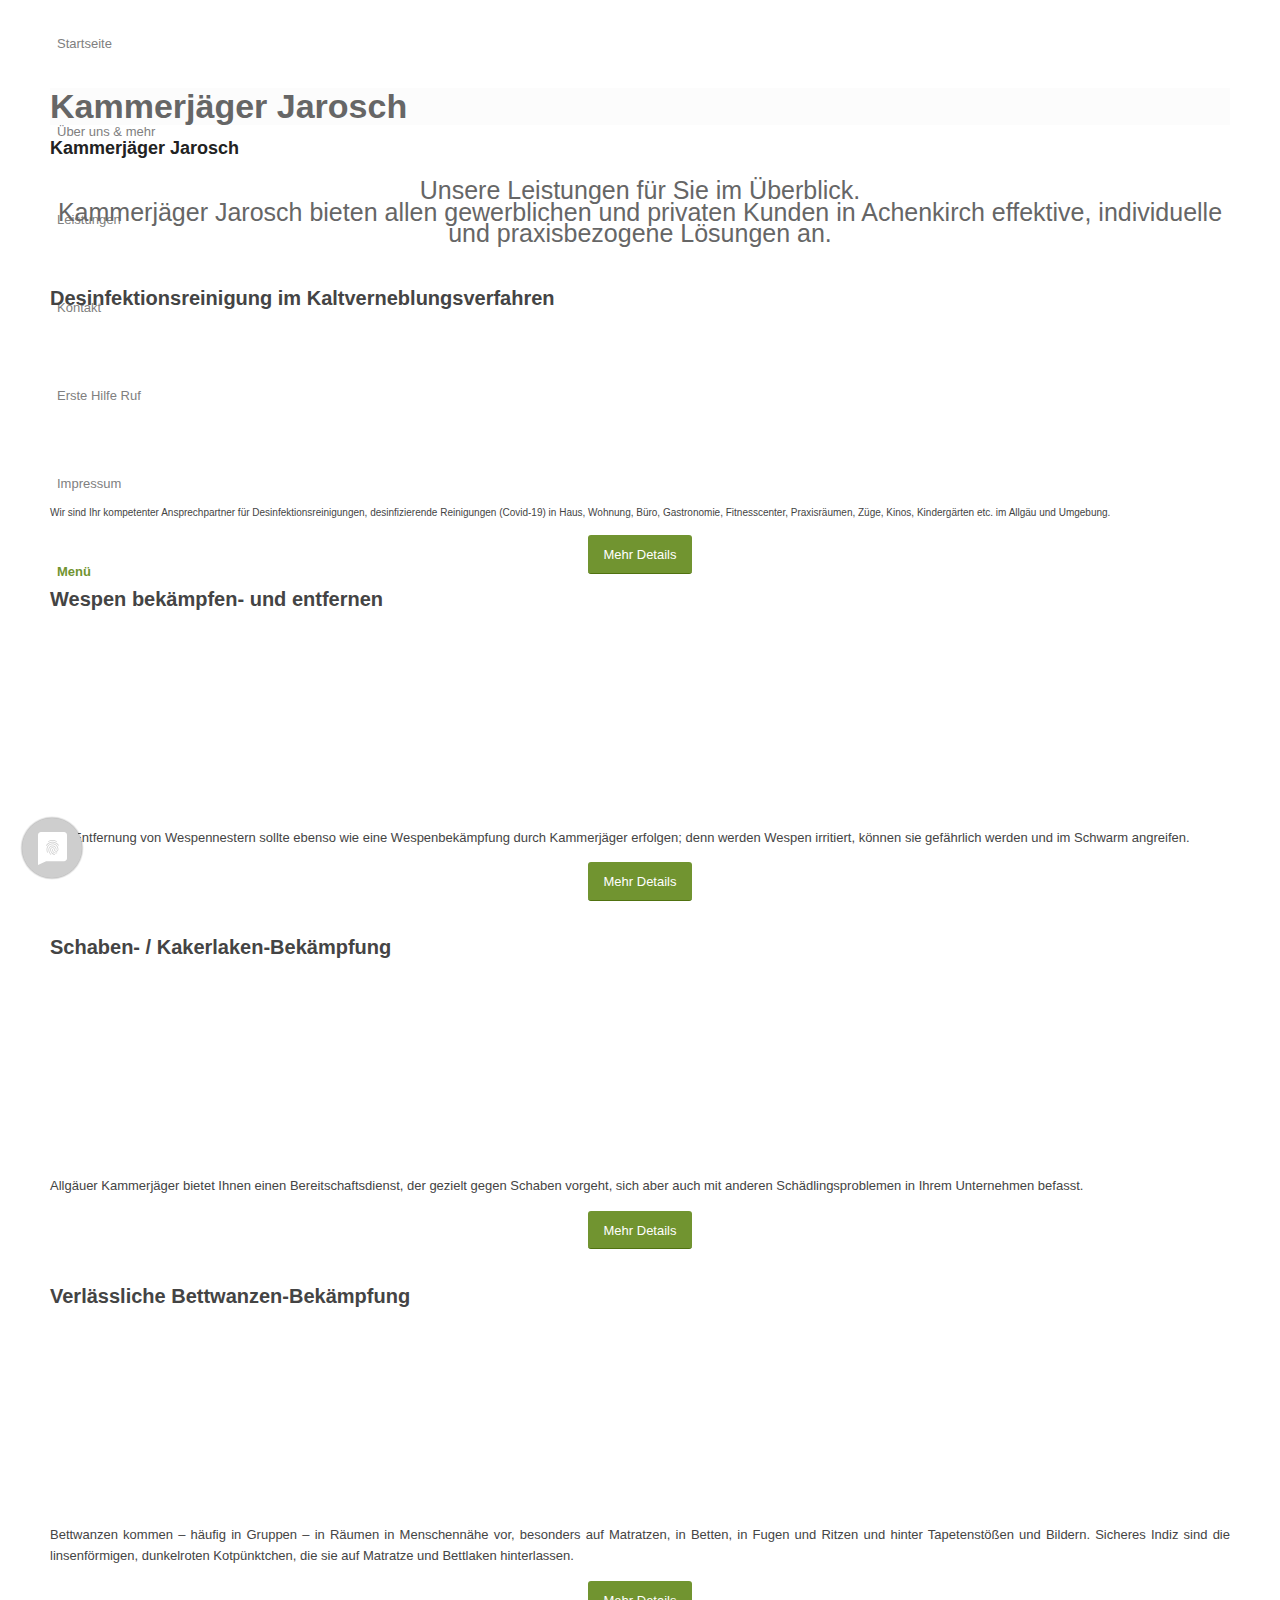
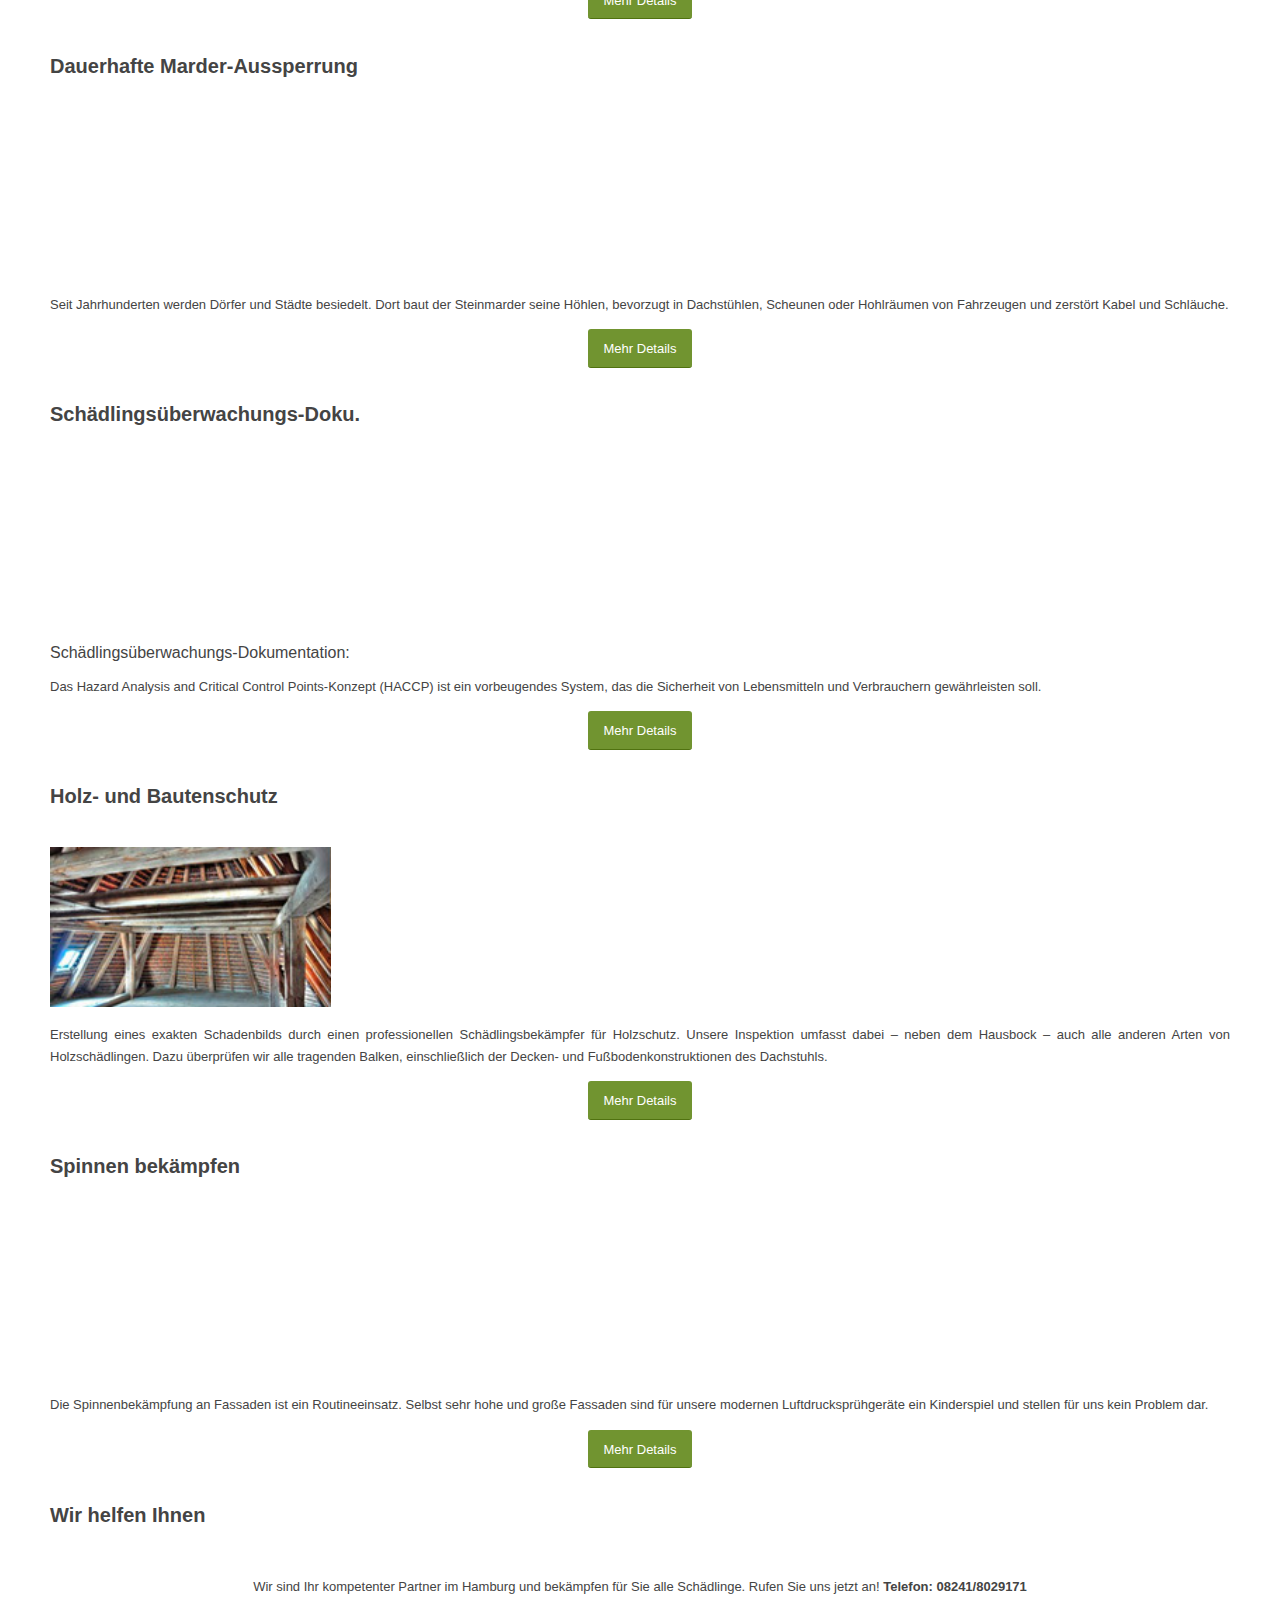
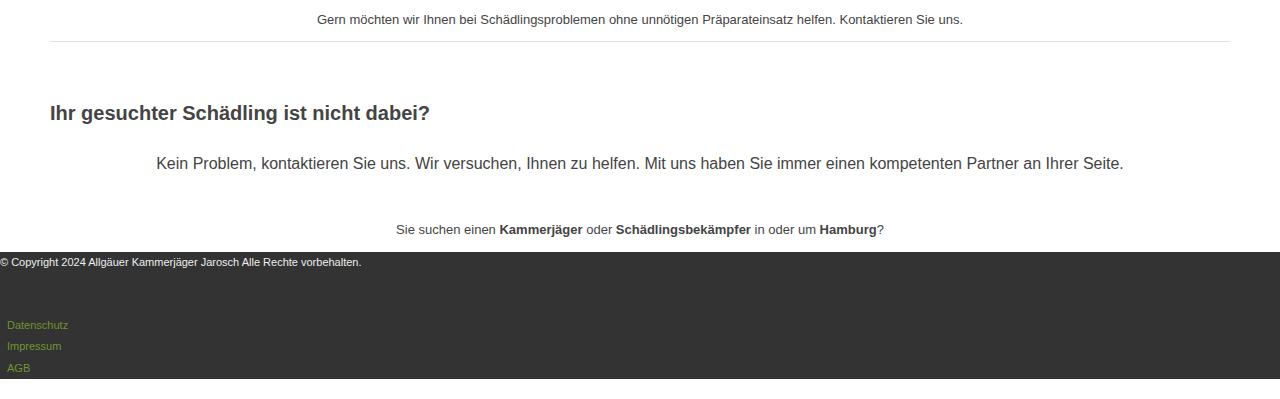
==== commit 5ca94a25: "Update index.html" ====
--- a/index.html
+++ b/index.html
@@ -346,316 +346,28 @@
 </div></div><br>
 <div class="hr hr-default  "><span class="hr-inner "><span class="hr-inner-style"></span></span></div><p></p>
 <p>Sie suchen einen <strong>Kammerjäger</strong> oder <strong>Schädlingsbekämpfer</strong> in oder um <b>Hamburg</b>?</p>
-<p>Wir sind an folgenden Orten für Sie da:</p>
-<div class="tabcontainer   top_tab  "><div class="tab_titles"><div aria-controls="tab-id-1" role="tab" tabindex="0" data-fake-id="#tab-id-1" class="tab active_tab tab_counter_0" itemprop="headline">A</div><div aria-controls="tab-id-2" role="tab" tabindex="0" data-fake-id="#tab-id-2" class="tab tab_counter_1" itemprop="headline">B</div><div aria-controls="tab-id-3" role="tab" tabindex="0" data-fake-id="#tab-id-3" class="tab tab_counter_2" itemprop="headline">C</div><div aria-controls="tab-id-4" role="tab" tabindex="0" data-fake-id="#tab-id-4" class="tab tab_counter_3" itemprop="headline">D</div><div aria-controls="tab-id-5" role="tab" tabindex="0" data-fake-id="#tab-id-5" class="tab tab_counter_4" itemprop="headline">E</div><div aria-controls="tab-id-6" role="tab" tabindex="0" data-fake-id="#tab-id-6" class="tab tab_counter_5" itemprop="headline">F</div><div aria-controls="tab-id-7" role="tab" tabindex="0" data-fake-id="#tab-id-7" class="tab tab_counter_6" itemprop="headline">G</div><div aria-controls="tab-id-8" role="tab" tabindex="0" data-fake-id="#tab-id-8" class="tab tab_counter_7" itemprop="headline">H</div><div aria-controls="tab-id-9" role="tab" tabindex="0" data-fake-id="#tab-id-9" class="tab tab_counter_8" itemprop="headline">I</div><div aria-controls="tab-id-10" role="tab" tabindex="0" data-fake-id="#tab-id-10" class="tab tab_counter_9" itemprop="headline">J</div><div aria-controls="tab-id-11" role="tab" tabindex="0" data-fake-id="#tab-id-11" class="tab tab_counter_10" itemprop="headline">K</div><div aria-controls="tab-id-12" role="tab" tabindex="0" data-fake-id="#tab-id-12" class="tab tab_counter_11" itemprop="headline">L</div><div aria-controls="tab-id-13" role="tab" tabindex="0" data-fake-id="#tab-id-13" class="tab tab_counter_12" itemprop="headline">M</div><div aria-controls="tab-id-14" role="tab" tabindex="0" data-fake-id="#tab-id-14" class="tab tab_counter_13" itemprop="headline">N</div><div aria-controls="tab-id-15" role="tab" tabindex="0" data-fake-id="#tab-id-15" class="tab tab_counter_14" itemprop="headline">O</div><div aria-controls="tab-id-16" role="tab" tabindex="0" data-fake-id="#tab-id-16" class="tab tab_counter_15" itemprop="headline">P</div><div aria-controls="tab-id-17" role="tab" tabindex="0" data-fake-id="#tab-id-17" class="tab tab_counter_16" itemprop="headline">Q</div><div aria-controls="tab-id-18" role="tab" tabindex="0" data-fake-id="#tab-id-18" class="tab tab_counter_17" itemprop="headline">R</div><div aria-controls="tab-id-19" role="tab" tabindex="0" data-fake-id="#tab-id-19" class="tab tab_counter_18" itemprop="headline">S</div><div aria-controls="tab-id-20" role="tab" tabindex="0" data-fake-id="#tab-id-20" class="tab tab_counter_19" itemprop="headline">T</div><div aria-controls="tab-id-21" role="tab" tabindex="0" data-fake-id="#tab-id-21" class="tab tab_counter_20" itemprop="headline">U</div><div aria-controls="tab-id-22" role="tab" tabindex="0" data-fake-id="#tab-id-22" class="tab tab_counter_21" itemprop="headline">V</div><div aria-controls="tab-id-23" role="tab" tabindex="0" data-fake-id="#tab-id-23" class="tab tab_counter_22" itemprop="headline">W</div><div aria-controls="tab-id-24" role="tab" tabindex="0" data-fake-id="#tab-id-24" class="tab tab_counter_23" itemprop="headline">X</div><div aria-controls="tab-id-25" role="tab" tabindex="0" data-fake-id="#tab-id-25" class="tab tab_counter_24" itemprop="headline">Y</div><div aria-controls="tab-id-26" role="tab" tabindex="0" data-fake-id="#tab-id-26" class="tab tab_counter_25" itemprop="headline">Z</div>
-</div>
-
-<section class="av_tab_section" itemscope="itemscope" itemtype="https://schema.org/CreativeWork">    <div aria-controls="tab-id-1" role="tab" tabindex="0" data-fake-id="#tab-id-1" class="tab active_tab fullsize-tab" itemprop="headline" aria-hidden="true">A</div>
-    <div id="tab-id-1-container" class="tab_content active_tab_content" aria-hidden="false">
-        <div class="tab_inner_content invers-color" itemprop="text">
-
-
-
-
-        </div>
-    </div>
-</section>
-
-
-<section class="av_tab_section" itemscope="itemscope" itemtype="https://schema.org/CreativeWork">    <div aria-controls="tab-id-2" role="tab" tabindex="0" data-fake-id="#tab-id-2" class="tab fullsize-tab" itemprop="headline" aria-hidden="true">B</div>
-    <div id="tab-id-2-container" class="tab_content " aria-hidden="true">
-        <div class="tab_inner_content invers-color" itemprop="text">
-<div class="cs-one-third">
-
-</div>
-<div class="cs-one-third">
-
-</div>
-
-
-        </div>
-    </div>
-</section>
-
-
-<section class="av_tab_section" itemscope="itemscope" itemtype="https://schema.org/CreativeWork">    <div aria-controls="tab-id-3" role="tab" tabindex="0" data-fake-id="#tab-id-3" class="tab fullsize-tab" itemprop="headline" aria-hidden="true">C</div>
-    <div id="tab-id-3-container" class="tab_content " aria-hidden="true">
-        <div class="tab_inner_content invers-color" itemprop="text">
-
-        </div>
-    </div>
-</section>
-
-
-<section class="av_tab_section" itemscope="itemscope" itemtype="https://schema.org/CreativeWork">    <div aria-controls="tab-id-4" role="tab" tabindex="0" data-fake-id="#tab-id-4" class="tab fullsize-tab" itemprop="headline" aria-hidden="true">D</div>
-    <div id="tab-id-4-container" class="tab_content " aria-hidden="true">
-        <div class="tab_inner_content invers-color" itemprop="text">
-
-
-
-
-        </div>
-    </div>
-</section>
-
-
-<section class="av_tab_section" itemscope="itemscope" itemtype="https://schema.org/CreativeWork">    <div aria-controls="tab-id-5" role="tab" tabindex="0" data-fake-id="#tab-id-5" class="tab fullsize-tab" itemprop="headline" aria-hidden="true">E</div>
-    <div id="tab-id-5-container" class="tab_content " aria-hidden="true">
-        <div class="tab_inner_content invers-color" itemprop="text">
-
-
-
-
-        </div>
-    </div>
-</section>
-
-
-<section class="av_tab_section" itemscope="itemscope" itemtype="https://schema.org/CreativeWork">    <div aria-controls="tab-id-6" role="tab" tabindex="0" data-fake-id="#tab-id-6" class="tab fullsize-tab" itemprop="headline" aria-hidden="true">F</div>
-    <div id="tab-id-6-container" class="tab_content " aria-hidden="true">
-        <div class="tab_inner_content invers-color" itemprop="text">
-
-
-
-
-        </div>
-    </div>
-</section>
-
-
-<section class="av_tab_section" itemscope="itemscope" itemtype="https://schema.org/CreativeWork">    <div aria-controls="tab-id-7" role="tab" tabindex="0" data-fake-id="#tab-id-7" class="tab fullsize-tab" itemprop="headline" aria-hidden="true">G</div>
-    <div id="tab-id-7-container" class="tab_content " aria-hidden="true">
-        <div class="tab_inner_content invers-color" itemprop="text">
-
-<div class="cs-one-third">
-
-</div>
-
-
-        </div>
-    </div>
-</section>
-
-
-<section class="av_tab_section" itemscope="itemscope" itemtype="https://schema.org/CreativeWork">    <div aria-controls="tab-id-8" role="tab" tabindex="0" data-fake-id="#tab-id-8" class="tab fullsize-tab" itemprop="headline" aria-hidden="true">H</div>
-    <div id="tab-id-8-container" class="tab_content " aria-hidden="true">
-        <div class="tab_inner_content invers-color" itemprop="text">
-
-
-
-
-        </div>
-    </div>
-</section>
-
-
-<section class="av_tab_section" itemscope="itemscope" itemtype="https://schema.org/CreativeWork">    <div aria-controls="tab-id-9" role="tab" tabindex="0" data-fake-id="#tab-id-9" class="tab fullsize-tab" itemprop="headline" aria-hidden="true">I</div>
-    <div id="tab-id-9-container" class="tab_content " aria-hidden="true">
-        <div class="tab_inner_content invers-color" itemprop="text">
-
-
-
-
-        </div>
-    </div>
-</section>
-
-
-<section class="av_tab_section" itemscope="itemscope" itemtype="https://schema.org/CreativeWork">    <div aria-controls="tab-id-10" role="tab" tabindex="0" data-fake-id="#tab-id-10" class="tab fullsize-tab" itemprop="headline" aria-hidden="true">J</div>
-    <div id="tab-id-10-container" class="tab_content " aria-hidden="true">
-        <div class="tab_inner_content invers-color" itemprop="text">
-
-
-
-
-        </div>
-    </div>
-</section>
-
-
-<section class="av_tab_section" itemscope="itemscope" itemtype="https://schema.org/CreativeWork">    <div aria-controls="tab-id-11" role="tab" tabindex="0" data-fake-id="#tab-id-11" class="tab fullsize-tab" itemprop="headline" aria-hidden="true">K</div>
-    <div id="tab-id-11-container" class="tab_content " aria-hidden="true">
-        <div class="tab_inner_content invers-color" itemprop="text">
-
-
-
-
-        </div>
-    </div>
-</section>
-
-
-<section class="av_tab_section" itemscope="itemscope" itemtype="https://schema.org/CreativeWork">    <div aria-controls="tab-id-12" role="tab" tabindex="0" data-fake-id="#tab-id-12" class="tab fullsize-tab" itemprop="headline" aria-hidden="true">L</div>
-    <div id="tab-id-12-container" class="tab_content " aria-hidden="true">
-        <div class="tab_inner_content invers-color" itemprop="text">
-
-
-
-
-        </div>
-    </div>
-</section>
-
-
-<section class="av_tab_section" itemscope="itemscope" itemtype="https://schema.org/CreativeWork">    <div aria-controls="tab-id-13" role="tab" tabindex="0" data-fake-id="#tab-id-13" class="tab fullsize-tab" itemprop="headline" aria-hidden="true">M</div>
-    <div id="tab-id-13-container" class="tab_content " aria-hidden="true">
-        <div class="tab_inner_content invers-color" itemprop="text">
-
-
-
-
-        </div>
-    </div>
-</section>
-
-
-<section class="av_tab_section" itemscope="itemscope" itemtype="https://schema.org/CreativeWork">    <div aria-controls="tab-id-14" role="tab" tabindex="0" data-fake-id="#tab-id-14" class="tab fullsize-tab" itemprop="headline" aria-hidden="true">N</div>
-    <div id="tab-id-14-container" class="tab_content " aria-hidden="true">
-        <div class="tab_inner_content invers-color" itemprop="text">
-
-
-
-
-        </div>
-    </div>
-</section>
-
-
-<section class="av_tab_section" itemscope="itemscope" itemtype="https://schema.org/CreativeWork">    <div aria-controls="tab-id-15" role="tab" tabindex="0" data-fake-id="#tab-id-15" class="tab fullsize-tab" itemprop="headline" aria-hidden="true">O</div>
-    <div id="tab-id-15-container" class="tab_content " aria-hidden="true">
-        <div class="tab_inner_content invers-color" itemprop="text">
-
-
-
-
-        </div>
-    </div>
-</section>
-
-
-<section class="av_tab_section" itemscope="itemscope" itemtype="https://schema.org/CreativeWork">    <div aria-controls="tab-id-16" role="tab" tabindex="0" data-fake-id="#tab-id-16" class="tab fullsize-tab" itemprop="headline" aria-hidden="true">P</div>
-    <div id="tab-id-16-container" class="tab_content " aria-hidden="true">
-        <div class="tab_inner_content invers-color" itemprop="text">
-
-
-
-
-        </div>
-    </div>
-</section>
-
-
-<section class="av_tab_section" itemscope="itemscope" itemtype="https://schema.org/CreativeWork">    <div aria-controls="tab-id-17" role="tab" tabindex="0" data-fake-id="#tab-id-17" class="tab fullsize-tab" itemprop="headline" aria-hidden="true">Q</div>
-    <div id="tab-id-17-container" class="tab_content " aria-hidden="true">
-        <div class="tab_inner_content invers-color" itemprop="text">
-
-        </div>
-    </div>
-</section>
-
-
-<section class="av_tab_section" itemscope="itemscope" itemtype="https://schema.org/CreativeWork">    <div aria-controls="tab-id-18" role="tab" tabindex="0" data-fake-id="#tab-id-18" class="tab fullsize-tab" itemprop="headline" aria-hidden="true">R</div>
-    <div id="tab-id-18-container" class="tab_content " aria-hidden="true">
-        <div class="tab_inner_content invers-color" itemprop="text">
-
-
-
-
-        </div>
-    </div>
-</section>
-
-
-<section class="av_tab_section" itemscope="itemscope" itemtype="https://schema.org/CreativeWork">    <div aria-controls="tab-id-19" role="tab" tabindex="0" data-fake-id="#tab-id-19" class="tab fullsize-tab" itemprop="headline" aria-hidden="true">S</div>
-    <div id="tab-id-19-container" class="tab_content " aria-hidden="true">
-        <div class="tab_inner_content invers-color" itemprop="text">
-
-
-
-
-        </div>
-    </div>
-</section>
-
-
-<section class="av_tab_section" itemscope="itemscope" itemtype="https://schema.org/CreativeWork">    <div aria-controls="tab-id-20" role="tab" tabindex="0" data-fake-id="#tab-id-20" class="tab fullsize-tab" itemprop="headline" aria-hidden="true">T</div>
-    <div id="tab-id-20-container" class="tab_content " aria-hidden="true">
-        <div class="tab_inner_content invers-color" itemprop="text">
-
-
-
-
-        </div>
-    </div>
-</section>
-
-
-<section class="av_tab_section" itemscope="itemscope" itemtype="https://schema.org/CreativeWork">    <div aria-controls="tab-id-21" role="tab" tabindex="0" data-fake-id="#tab-id-21" class="tab fullsize-tab" itemprop="headline" aria-hidden="true">U</div>
-    <div id="tab-id-21-container" class="tab_content " aria-hidden="true">
-        <div class="tab_inner_content invers-color" itemprop="text">
-
-
-
-
-        </div>
-    </div>
-</section>
-
-
-<section class="av_tab_section" itemscope="itemscope" itemtype="https://schema.org/CreativeWork">    <div aria-controls="tab-id-22" role="tab" tabindex="0" data-fake-id="#tab-id-22" class="tab fullsize-tab" itemprop="headline" aria-hidden="true">V</div>
-    <div id="tab-id-22-container" class="tab_content " aria-hidden="true">
-        <div class="tab_inner_content invers-color" itemprop="text">
-
-<div class="cs-one-third">
-
-</div>
-<div class="cs-one-third cs-last">
-
-</div>
-
-        </div>
-    </div>
-</section>
-
-
-<section class="av_tab_section" itemscope="itemscope" itemtype="https://schema.org/CreativeWork">    <div aria-controls="tab-id-23" role="tab" tabindex="0" data-fake-id="#tab-id-23" class="tab fullsize-tab" itemprop="headline" aria-hidden="true">W</div>
-    <div id="tab-id-23-container" class="tab_content " aria-hidden="true">
-        <div class="tab_inner_content invers-color" itemprop="text">
-
-
-
-        </div>
-    </div>
-</section>
-
-
-<section class="av_tab_section" itemscope="itemscope" itemtype="https://schema.org/CreativeWork">    <div aria-controls="tab-id-24" role="tab" tabindex="0" data-fake-id="#tab-id-24" class="tab fullsize-tab" itemprop="headline" aria-hidden="true">X</div>
-   
-</section>
-
-
-<section class="av_tab_section" itemscope="itemscope" itemtype="https://schema.org/CreativeWork">    <div aria-controls="tab-id-25" role="tab" tabindex="0" data-fake-id="#tab-id-25" class="tab fullsize-tab" itemprop="headline" aria-hidden="true">Y</div>
-    
-</section>
-
-
-<section class="av_tab_section" itemscope="itemscope" itemtype="https://schema.org/CreativeWork">    <div aria-controls="tab-id-26" role="tab" tabindex="0" data-fake-id="#tab-id-26" class="tab fullsize-tab" itemprop="headline" aria-hidden="true">Z</div>
-    <div id="tab-id-26-container" class="tab_content " aria-hidden="true">
-        <div class="tab_inner_content invers-color" itemprop="text">
-
-
-
-
-        </div>
-    </div>
-</section>
-
-</div></div>
-<div class="flex_column av_one_half  flex_column_div first  avia-builder-el-7  el_after_av_one_half  el_before_av_one_half  column-top-margin"><article class="iconbox iconbox_top main_color    avia-builder-el-8  avia-builder-el-no-sibling  " itemscope="itemscope" itemtype="https://schema.org/CreativeWork"><div class="iconbox_content"><header class="entry-content-header"><a href="mailto:info@allgaeuer-kammerjaeger.de" title="Schreiben Sie uns!" class="iconbox_icon heading-color " aria-hidden="true" data-av_icon="" data-av_iconfont="entypo-fontello"></a><h3 class="iconbox_content_title " itemprop="headline"><a href="mailto:info@allgaeuer-kammerjaeger.de" title="Schreiben Sie uns!">Schreiben Sie uns!</a></h3></header><div class="iconbox_content_container  " itemprop="text"><h3>info@allgaeuer-kammerjaeger.de</h3>
-</div></div><footer class="entry-footer"></footer></article></div>
-<div class="flex_column av_one_half  flex_column_div   avia-builder-el-9  el_after_av_one_half  el_before_av_layout_row  avia-builder-el-last  column-top-margin"><article class="iconbox iconbox_top main_color    avia-builder-el-10  avia-builder-el-no-sibling  " itemscope="itemscope" itemtype="https://schema.org/CreativeWork"><div class="iconbox_content"><header class="entry-content-header"><div class="iconbox_icon heading-color " aria-hidden="true" data-av_icon="" data-av_iconfont="entypo-fontello"></div><h3 class="iconbox_content_title " itemprop="headline">Rufen Sie uns an!</h3></header><div class="iconbox_content_container  " itemprop="text"><h3>0 8 2 4 1 / 8 0 2 9 1 7 1</h3>
-</div></div><footer class="entry-footer"></footer></article></div>
-</div><footer class="container_wrap socket_color" id="socket" role="contentinfo" itemscope="itemscope" itemtype="https://schema.org/WPFooter"><div class="container"><span class="copyright">© Copyright 2016-2024 Allgäuer Kammerjäger J. Knauf. Alle Rechte vorbehalten.</span><ul class="noLightbox social_bookmarks icon_count_1"><li class="social_bookmarks_facebook av-social-link-facebook social_icon_1"><a target="_blank" href="https://www.facebook.com/Allg%C3%A4uer-Kammerj%C3%A4ger-417616075044602/?pnref=lhc" aria-hidden="true" data-av_icon="" data-av_iconfont="entypo-fontello" title="Facebook"><span class="avia_hidden_link_text">Facebook</span></a></li></ul><nav class="sub_menu_socket" role="navigation" itemscope="itemscope" itemtype="https://schema.org/SiteNavigationElement"><div class="avia3-menu"><ul id="avia3-menu" class="menu"><li id="menu-item-17329" class="menu-item menu-item-type-post_type menu-item-object-page menu-item-top-level menu-item-top-level-1"><a href="https://allgaeuer-kammerjaeger.de/datenschutz/" itemprop="url"><span class="avia-bullet"></span><span class="avia-menu-text">Datenschutz</span><span class="avia-menu-fx"><span class="avia-arrow-wrap"><span class="avia-arrow"></span></span></span></a></li><li id="menu-item-137" class="menu-item menu-item-type-post_type menu-item-object-page menu-item-top-level menu-item-top-level-2"><a href="https://allgaeuer-kammerjaeger.de/impressum/" itemprop="url"><span class="avia-bullet"></span><span class="avia-menu-text">Impressum</span><span class="avia-menu-fx"><span class="avia-arrow-wrap"><span class="avia-arrow"></span></span></span></a></li><li id="menu-item-141" class="menu-item menu-item-type-post_type menu-item-object-page menu-item-top-level menu-item-top-level-3"><a href="https://allgaeuer-kammerjaeger.de/agb/" itemprop="url"><span class="avia-bullet"></span><span class="avia-menu-text">AGB</span><span class="avia-menu-fx"><span class="avia-arrow-wrap"><span class="avia-arrow"></span></span></span></a></li></ul></div></nav></div><!-- ####### END SOCKET CONTAINER ####### --></footer><footer class="entry-footer"></footer>			
+<p></p>
+
+	
+	
+	
+	
+	
+	
+	
+	
+	
+	
+	
+	
+	
+	
+	
+	
+	</div>
+
+
+</div><footer class="container_wrap socket_color" id="socket" role="contentinfo" itemscope="itemscope" itemtype="https://schema.org/WPFooter"><div class="container"><span class="copyright">© Copyright 2024 Allgäuer Kammerjäger Jarosch Alle Rechte vorbehalten.</span><ul class="noLightbox social_bookmarks icon_count_1"><li class="social_bookmarks_facebook av-social-link-facebook social_icon_1"><a target="_blank" href="#" aria-hidden="true" data-av_icon="" data-av_iconfont="entypo-fontello" title="Facebook"><span class="avia_hidden_link_text">Facebook</span></a></li></ul><nav class="sub_menu_socket" role="navigation" itemscope="itemscope" itemtype="https://schema.org/SiteNavigationElement"><div class="avia3-menu"><ul id="avia3-menu" class="menu"><li id="menu-item-17329" class="menu-item menu-item-type-post_type menu-item-object-page menu-item-top-level menu-item-top-level-1"><a href="#" itemprop="url"><span class="avia-bullet"></span><span class="avia-menu-text">Datenschutz</span><span class="avia-menu-fx"><span class="avia-arrow-wrap"><span class="avia-arrow"></span></span></span></a></li><li id="menu-item-137" class="menu-item menu-item-type-post_type menu-item-object-page menu-item-top-level menu-item-top-level-2"><a href="impressum.html" itemprop="url"><span class="avia-bullet"></span><span class="avia-menu-text">Impressum</span><span class="avia-menu-fx"><span class="avia-arrow-wrap"><span class="avia-arrow"></span></span></span></a></li><li id="menu-item-141" class="menu-item menu-item-type-post_type menu-item-object-page menu-item-top-level menu-item-top-level-3"><a href="#" itemprop="url"><span class="avia-bullet"></span><span class="avia-menu-text">AGB</span><span class="avia-menu-fx"><span class="avia-arrow-wrap"><span class="avia-arrow"></span></span></span></a></li></ul></div></nav></div><!-- ####### END SOCKET CONTAINER ####### --></footer><footer class="entry-footer"></footer>			
 
 		<!--end post-entry-->
 
@@ -685,7 +397,7 @@
 
 		<!-- end wrap_all -->
 
-<a href="https://allgaeuer-kammerjaeger.de/schaedlingsbekaempfung-in-achenkirch/#top" title="Nach oben scrollen" id="scroll-top-link" aria-hidden="true" data-av_icon="" data-av_iconfont="entypo-fontello" class="avia_pop_class"><span class="avia_hidden_link_text">Nach oben scrollen</span></a>
+<span class="avia_hidden_link_text">Nach oben scrollen</span></a>
 
 <div id="fb-root"></div>
 
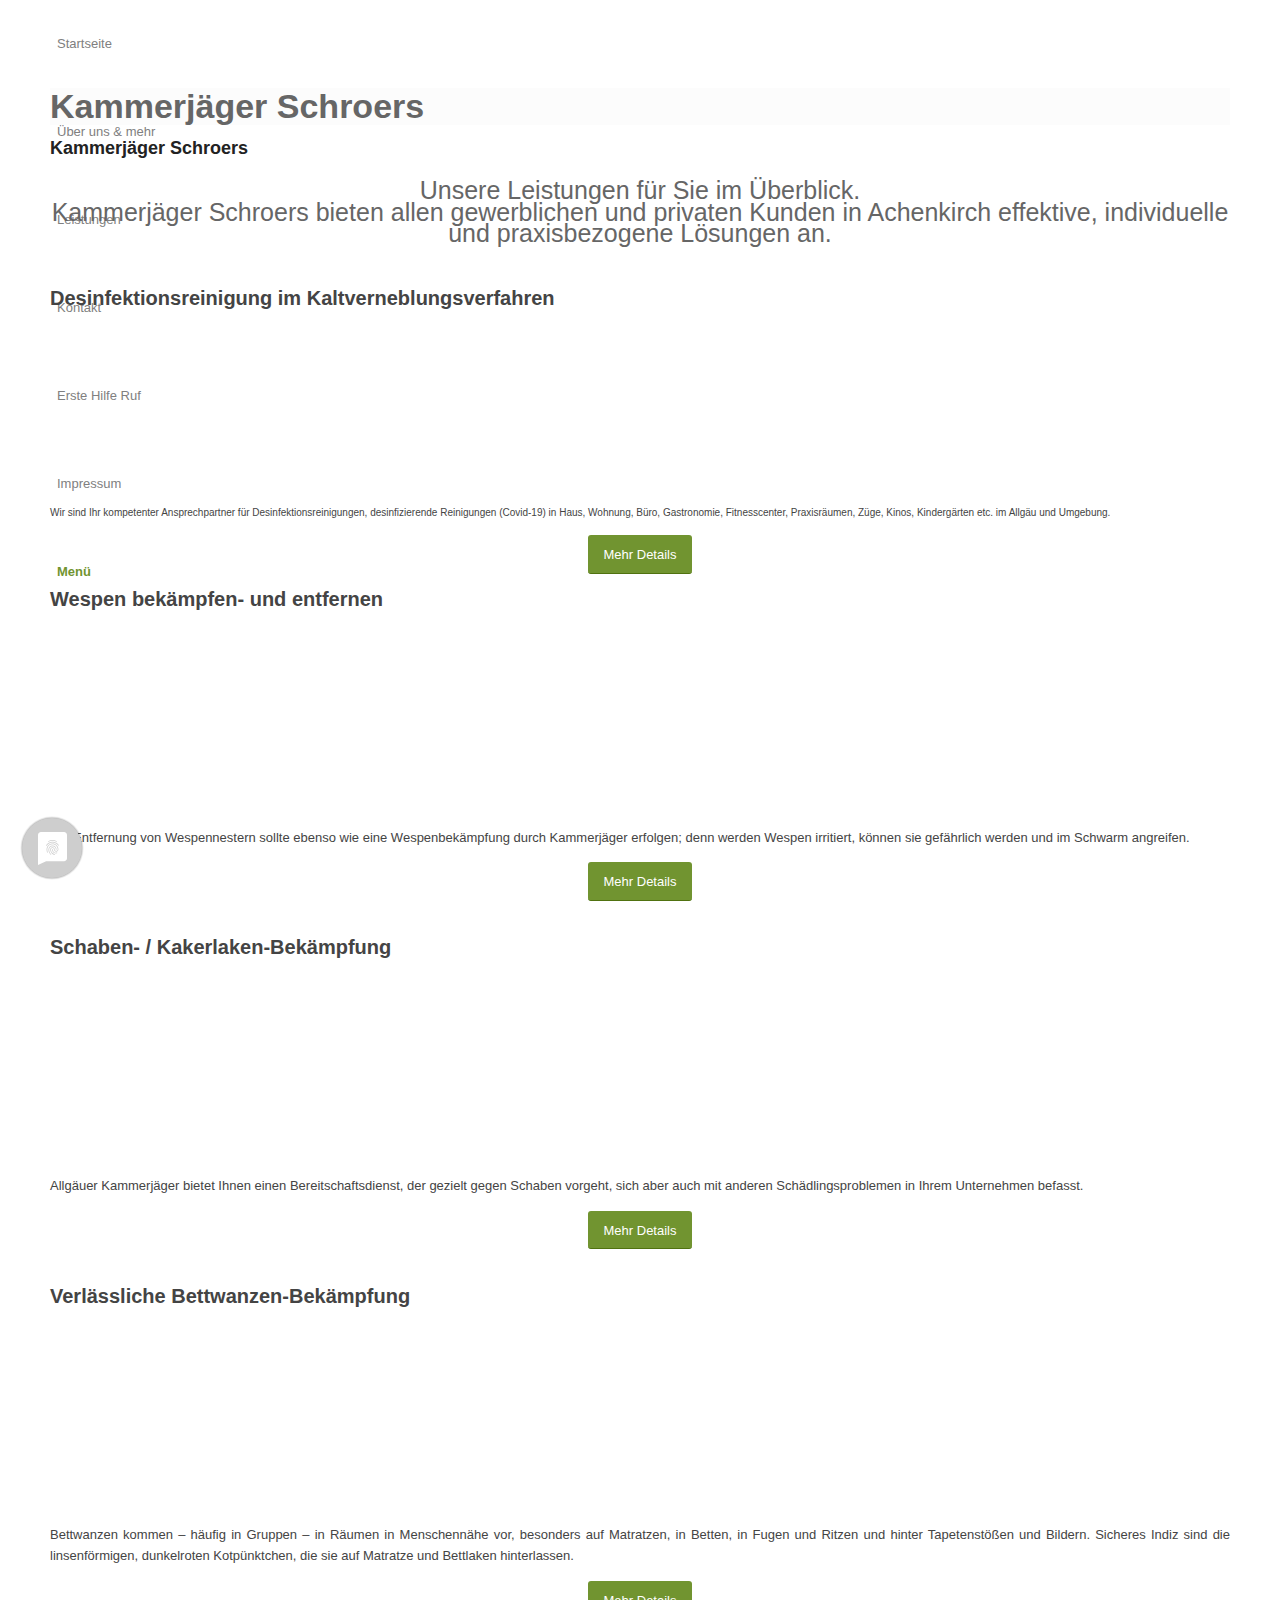
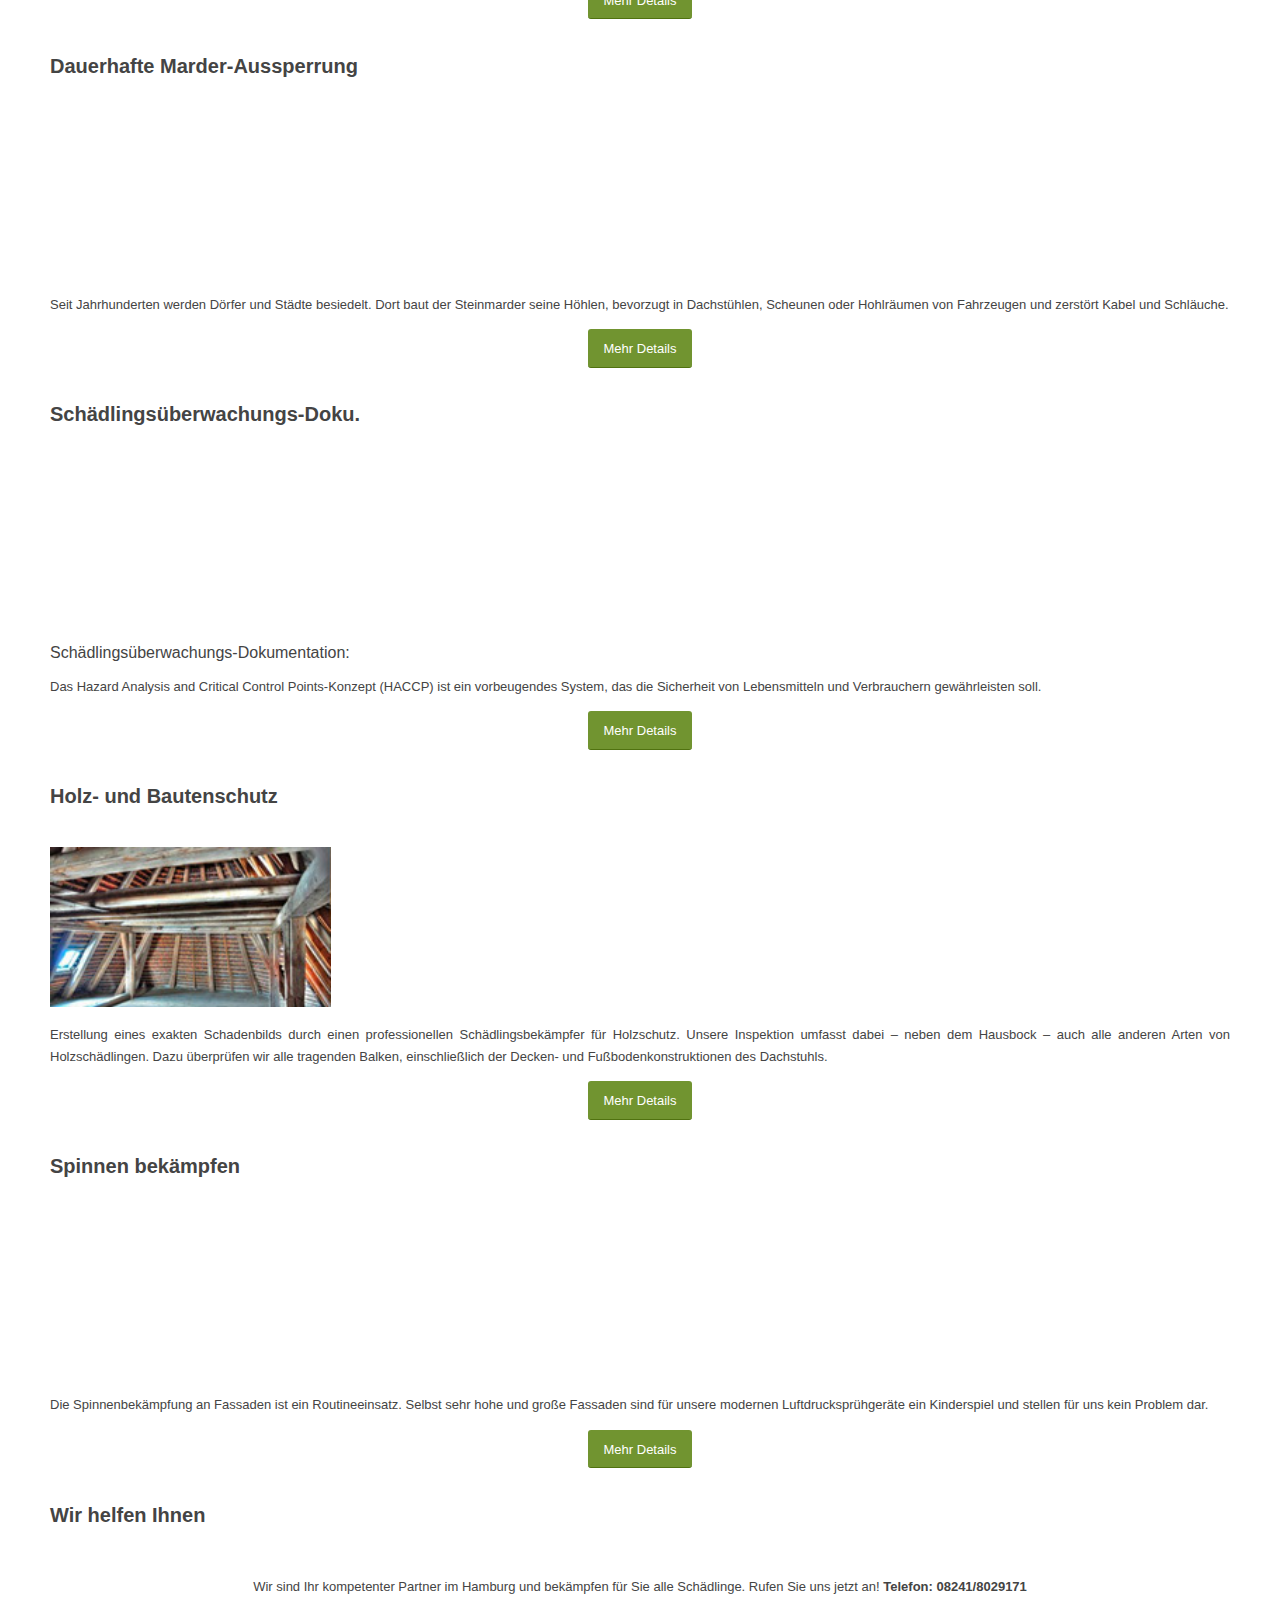
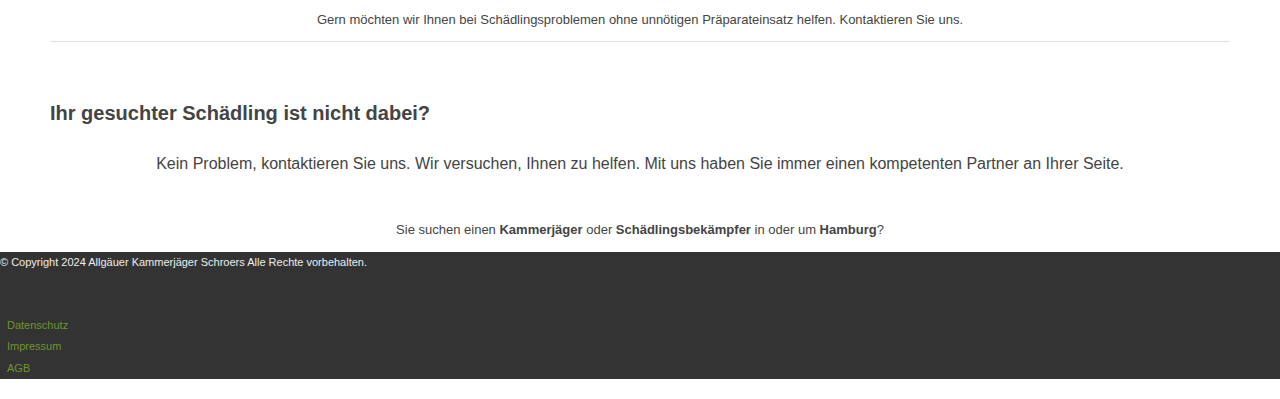
==== commit 76fab9e2: "Update index.html" ====
--- a/index.html
+++ b/index.html
@@ -6,7 +6,7 @@
 <meta name="viewport" content="width=device-width, initial-scale=1, maximum-scale=1">
 
 <!-- Scripts/CSS and wp_head hook -->
-<title>Kammerjäger Jarosch</title>
+<title>Kammerjäger Schroers</title>
 
 <!-- This site is optimized with the Yoast SEO plugin v9.5 - https://yoast.com/wordpress/plugins/seo/ -->
 <link rel="canonical" href="https://allgaeuer-kammerjaeger.de/schaedlingsbekaempfung-in-achenkirch/">
@@ -251,7 +251,7 @@
 	<div class="stretch_full container_wrap alternate_color light_bg_color title_container"><div class="container">
 		
 		
-		<h1 class="main-title entry-title"><a href="index.html" rel="bookmark" title="Permanenter Link zu: Schädlingsbekämpfung in Achenkirch" itemprop="headline">Kammerjäger Jarosch</a></h1>     <div class="breadcrumb breadcrumbs avia-breadcrumbs"><div class="breadcrumb-trail" xmlns:v="https://rdf.data-vocabulary.org/#"><span class="trail-before"><span class="breadcrumb-title"></span></span> <span><a rel="v:url" property="v:title" href="#" title="Allgäuer Kammerjäger" class="trail-begin"></a></span> <span class="sep"></span> <span class="trail-end"></span></div></div></div></div>
+		<h1 class="main-title entry-title"><a href="index.html" rel="bookmark" title="Permanenter Link zu: Schädlingsbekämpfung in Achenkirch" itemprop="headline">Kammerjäger Schroers</a></h1>     <div class="breadcrumb breadcrumbs avia-breadcrumbs"><div class="breadcrumb-trail" xmlns:v="https://rdf.data-vocabulary.org/#"><span class="trail-before"><span class="breadcrumb-title"></span></span> <span><a rel="v:url" property="v:title" href="#" title="Allgäuer Kammerjäger" class="trail-begin"></a></span> <span class="sep"></span> <span class="trail-end"></span></div></div></div></div>
 		<div class="container_wrap container_wrap_first main_color fullsize">
 
 			<div class="container">
@@ -262,8 +262,8 @@
 		<article class="post-entry post-entry-type-page post-entry-87164" itemscope="itemscope" itemtype="https://schema.org/CreativeWork">
 
 			<div class="entry-content-wrapper clearfix">
-                <header class="entry-content-header"></header><div class="entry-content" itemprop="text"><div class="flex_column av_one_full  flex_column_div first  avia-builder-el-0  el_before_av_hr  avia-builder-el-first  "><div style="padding-bottom:10px; font-size:40px;" class="av-special-heading av-special-heading-h4  blockquote modern-quote modern-centered  avia-builder-el-1  avia-builder-el-no-sibling  av-inherit-size "><h4 class="av-special-heading-tag " itemprop="headline">Kammerjäger Jarosch</h4><div class="av-subheading av-subheading_below  " style="font-size:25px;"><p>Unsere Leistungen für Sie im Überblick.<br>
-Kammerjäger Jarosch bieten allen gewerblichen und privaten Kunden in Achenkirch effektive, individuelle und praxisbezogene Lösungen an.</p>
+                <header class="entry-content-header"></header><div class="entry-content" itemprop="text"><div class="flex_column av_one_full  flex_column_div first  avia-builder-el-0  el_before_av_hr  avia-builder-el-first  "><div style="padding-bottom:10px; font-size:40px;" class="av-special-heading av-special-heading-h4  blockquote modern-quote modern-centered  avia-builder-el-1  avia-builder-el-no-sibling  av-inherit-size "><h4 class="av-special-heading-tag " itemprop="headline">Kammerjäger Schroers</h4><div class="av-subheading av-subheading_below  " style="font-size:25px;"><p>Unsere Leistungen für Sie im Überblick.<br>
+Kammerjäger Schroers bieten allen gewerblichen und privaten Kunden in Achenkirch effektive, individuelle und praxisbezogene Lösungen an.</p>
 </div><div class="special-heading-border"><div class="special-heading-inner-border"></div></div></div></div>
 <div class="hr hr-default   avia-builder-el-2  el_after_av_one_full  el_before_av_one_half "><span class="hr-inner "><span class="hr-inner-style"></span></span></div>
 
@@ -367,7 +367,7 @@
 	</div>
 
 
-</div><footer class="container_wrap socket_color" id="socket" role="contentinfo" itemscope="itemscope" itemtype="https://schema.org/WPFooter"><div class="container"><span class="copyright">© Copyright 2024 Allgäuer Kammerjäger Jarosch Alle Rechte vorbehalten.</span><ul class="noLightbox social_bookmarks icon_count_1"><li class="social_bookmarks_facebook av-social-link-facebook social_icon_1"><a target="_blank" href="#" aria-hidden="true" data-av_icon="" data-av_iconfont="entypo-fontello" title="Facebook"><span class="avia_hidden_link_text">Facebook</span></a></li></ul><nav class="sub_menu_socket" role="navigation" itemscope="itemscope" itemtype="https://schema.org/SiteNavigationElement"><div class="avia3-menu"><ul id="avia3-menu" class="menu"><li id="menu-item-17329" class="menu-item menu-item-type-post_type menu-item-object-page menu-item-top-level menu-item-top-level-1"><a href="#" itemprop="url"><span class="avia-bullet"></span><span class="avia-menu-text">Datenschutz</span><span class="avia-menu-fx"><span class="avia-arrow-wrap"><span class="avia-arrow"></span></span></span></a></li><li id="menu-item-137" class="menu-item menu-item-type-post_type menu-item-object-page menu-item-top-level menu-item-top-level-2"><a href="impressum.html" itemprop="url"><span class="avia-bullet"></span><span class="avia-menu-text">Impressum</span><span class="avia-menu-fx"><span class="avia-arrow-wrap"><span class="avia-arrow"></span></span></span></a></li><li id="menu-item-141" class="menu-item menu-item-type-post_type menu-item-object-page menu-item-top-level menu-item-top-level-3"><a href="#" itemprop="url"><span class="avia-bullet"></span><span class="avia-menu-text">AGB</span><span class="avia-menu-fx"><span class="avia-arrow-wrap"><span class="avia-arrow"></span></span></span></a></li></ul></div></nav></div><!-- ####### END SOCKET CONTAINER ####### --></footer><footer class="entry-footer"></footer>			
+</div><footer class="container_wrap socket_color" id="socket" role="contentinfo" itemscope="itemscope" itemtype="https://schema.org/WPFooter"><div class="container"><span class="copyright">© Copyright 2024 Allgäuer Kammerjäger Schroers Alle Rechte vorbehalten.</span><ul class="noLightbox social_bookmarks icon_count_1"><li class="social_bookmarks_facebook av-social-link-facebook social_icon_1"><a target="_blank" href="#" aria-hidden="true" data-av_icon="" data-av_iconfont="entypo-fontello" title="Facebook"><span class="avia_hidden_link_text">Facebook</span></a></li></ul><nav class="sub_menu_socket" role="navigation" itemscope="itemscope" itemtype="https://schema.org/SiteNavigationElement"><div class="avia3-menu"><ul id="avia3-menu" class="menu"><li id="menu-item-17329" class="menu-item menu-item-type-post_type menu-item-object-page menu-item-top-level menu-item-top-level-1"><a href="#" itemprop="url"><span class="avia-bullet"></span><span class="avia-menu-text">Datenschutz</span><span class="avia-menu-fx"><span class="avia-arrow-wrap"><span class="avia-arrow"></span></span></span></a></li><li id="menu-item-137" class="menu-item menu-item-type-post_type menu-item-object-page menu-item-top-level menu-item-top-level-2"><a href="impressum.html" itemprop="url"><span class="avia-bullet"></span><span class="avia-menu-text">Impressum</span><span class="avia-menu-fx"><span class="avia-arrow-wrap"><span class="avia-arrow"></span></span></span></a></li><li id="menu-item-141" class="menu-item menu-item-type-post_type menu-item-object-page menu-item-top-level menu-item-top-level-3"><a href="#" itemprop="url"><span class="avia-bullet"></span><span class="avia-menu-text">AGB</span><span class="avia-menu-fx"><span class="avia-arrow-wrap"><span class="avia-arrow"></span></span></span></a></li></ul></div></nav></div><!-- ####### END SOCKET CONTAINER ####### --></footer><footer class="entry-footer"></footer>			
 
 		<!--end post-entry-->
 
@@ -475,7 +475,7 @@
 jQuery(document).ready(function($) { 
   const currentYear = (new Date).getFullYear().toString(10);
   jQuery('#socket').remove();
-  jQuery('#wrap_all').after('<footer class="container_wrap socket_color" id="socket" role="contentinfo" itemscope="itemscope" itemtype="https://schema.org/WPFooter"><div class="container"><span class="copyright">© Copyright 2016-'+currentYear+' Allgäuer Kammerjäger J. Knauf. Alle Rechte vorbehalten.</span><ul class="noLightbox social_bookmarks icon_count_1"><li class="social_bookmarks_facebook av-social-link-facebook social_icon_1"><a target="_blank" href="https://www.facebook.com/Allg%C3%A4uer-Kammerj%C3%A4ger-417616075044602/?pnref=lhc" aria-hidden="true" data-av_icon="" data-av_iconfont="entypo-fontello" title="Facebook"><span class="avia_hidden_link_text">Facebook</span></a></li></ul><nav class="sub_menu_socket" role="navigation" itemscope="itemscope" itemtype="https://schema.org/SiteNavigationElement"><div class="avia3-menu"><ul id="avia3-menu" class="menu"><li id="menu-item-17329" class="menu-item menu-item-type-post_type menu-item-object-page menu-item-top-level menu-item-top-level-1"><a href="https://allgaeuer-kammerjaeger.de/datenschutz/" itemprop="url"><span class="avia-bullet"></span><span class="avia-menu-text">Datenschutz</span><span class="avia-menu-fx"><span class="avia-arrow-wrap"><span class="avia-arrow"></span></span></span></a></li><li id="menu-item-137" class="menu-item menu-item-type-post_type menu-item-object-page menu-item-top-level menu-item-top-level-2"><a href="https://allgaeuer-kammerjaeger.de/impressum/" itemprop="url"><span class="avia-bullet"></span><span class="avia-menu-text">Impressum</span><span class="avia-menu-fx"><span class="avia-arrow-wrap"><span class="avia-arrow"></span></span></span></a></li><li id="menu-item-141" class="menu-item menu-item-type-post_type menu-item-object-page menu-item-top-level menu-item-top-level-3"><a href="https://allgaeuer-kammerjaeger.de/agb/" itemprop="url"><span class="avia-bullet"></span><span class="avia-menu-text">AGB</span><span class="avia-menu-fx"><span class="avia-arrow-wrap"><span class="avia-arrow"></span></span></span></a></li></ul></div></nav></div><!-- ####### END SOCKET CONTAINER ####### --></footer>');
+  jQuery('#wrap_all').after('<footer class="container_wrap socket_color" id="socket" role="contentinfo" itemscope="itemscope" itemtype="https://schema.org/WPFooter"><div class="container"><span class="copyright">© Copyright 2024 Kammerjäger Schroers Alle Rechte vorbehalten.</span><ul class="noLightbox social_bookmarks icon_count_1"><li class="social_bookmarks_facebook av-social-link-facebook social_icon_1"><a target="_blank" href="#" aria-hidden="true" data-av_icon="" data-av_iconfont="entypo-fontello" title="Facebook"><span class="avia_hidden_link_text">Facebook</span></a></li></ul><nav class="sub_menu_socket" role="navigation" itemscope="itemscope" itemtype="https://schema.org/SiteNavigationElement"><div class="avia3-menu"><ul id="avia3-menu" class="menu"><li id="menu-item-17329" class="menu-item menu-item-type-post_type menu-item-object-page menu-item-top-level menu-item-top-level-1"><a href="#" itemprop="url"><span class="avia-bullet"></span><span class="avia-menu-text">Datenschutz</span><span class="avia-menu-fx"><span class="avia-arrow-wrap"><span class="avia-arrow"></span></span></span></a></li><li id="menu-item-137" class="menu-item menu-item-type-post_type menu-item-object-page menu-item-top-level menu-item-top-level-2"><a href="impressum.html" itemprop="url"><span class="avia-bullet"></span><span class="avia-menu-text">Impressum</span><span class="avia-menu-fx"><span class="avia-arrow-wrap"><span class="avia-arrow"></span></span></span></a></li><li id="menu-item-141" class="menu-item menu-item-type-post_type menu-item-object-page menu-item-top-level menu-item-top-level-3"><a href="#" itemprop="url"><span class="avia-bullet"></span><span class="avia-menu-text">AGB</span><span class="avia-menu-fx"><span class="avia-arrow-wrap"><span class="avia-arrow"></span></span></span></a></li></ul></div></nav></div><!-- ####### END SOCKET CONTAINER ####### --></footer>');
   
   
   
